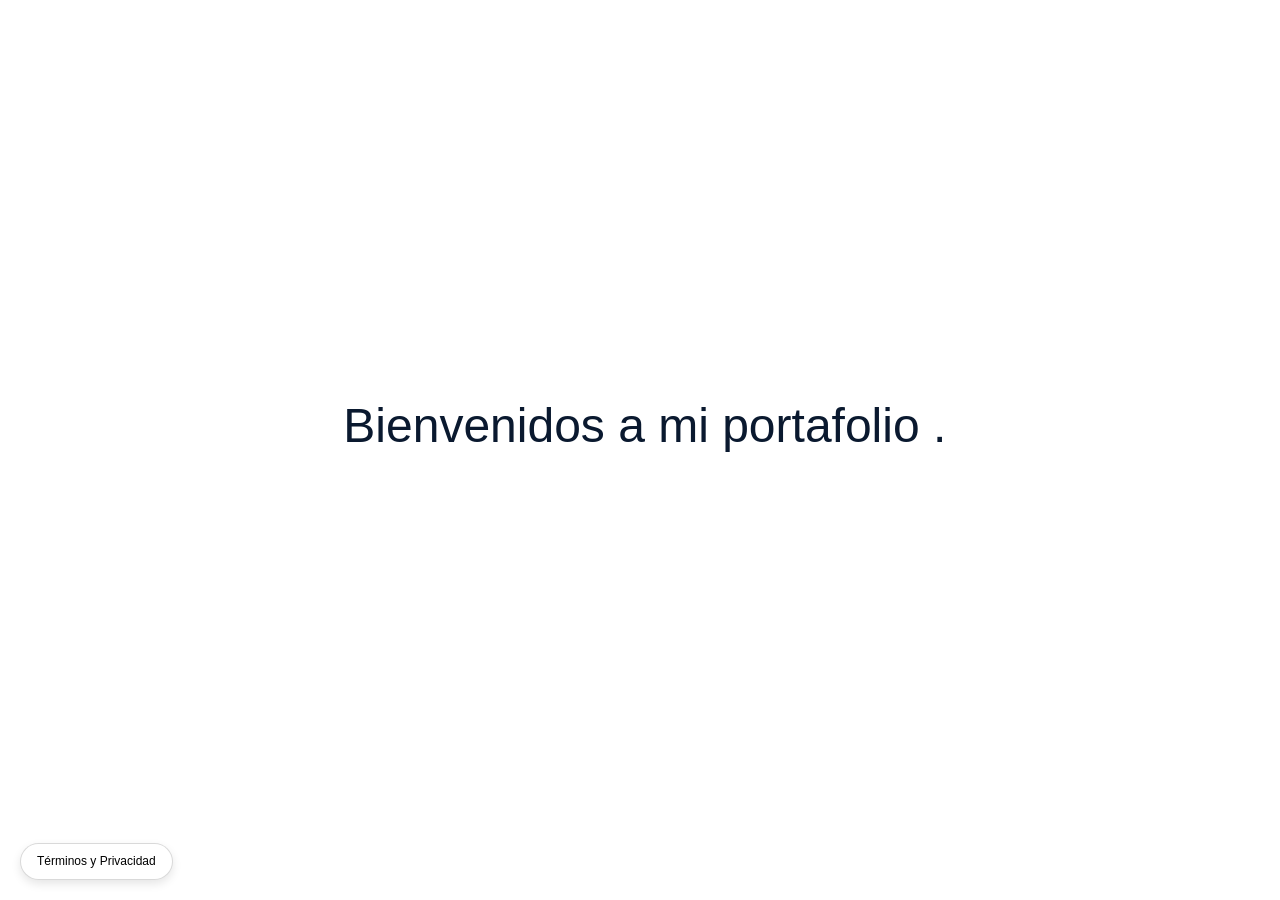
==== public/index.html @ 91ec13e6 "fix: disable Cloudflare email obfuscation on email links" ====
<!DOCTYPE html>

<html lang="es"><head><meta charset="utf-8"/><meta content="2026-08-15T15:54:00.214Z" name="download_date"/>
<meta content="width=device-width, initial-scale=1, maximum-scale=1" name="viewport"/>
<title>Abner Franco • Desarrollador Web Portfolio</title>
<meta content="Ayudando a las marcas a prosperar en el mundo digital. Disponible globalmente. Creando diseños digitales a medida y construyendo sitios web interactivos desde cero. © Código por Abner" name="description"/>
<meta content="Abner Franco • Desarrollador Web Portfolio" property="og:title"/>
<meta content="Ayudando a las marcas a prosperar en el mundo digital. Disponible globalmente. Creando diseños digitales a medida y construyendo sitios web interactivos desde cero. © Código por Abner" property="og:description"/>
<meta content="imagen1.webp" property="og:image"/>
<meta content="Abner Franco" property="og:site_name"/>
<meta content="es_ES" property="og:locale"/>
<meta content="website" property="og:type"/> <meta content="Abner Franco • Desarrollador Web Portfolio" property="twitter:title"/>
<meta content="Ayudando a las marcas a prosperar en el mundo digital. Disponible globalmente. Creando diseños digitales a medida y construyendo sitios web interactivos desde cero. © Código por Abner" property="twitter:description"/>
<meta content="imagen1.webp" property="twitter:image"/>
<meta content="summary_large_image" name="twitter:card"/>

<meta content="es_ES" property="og:locale"/>
<link href="index.html" rel="canonical"/>
<link rel="preload" href="/fonts/NeueMontreal-Regular.woff2" as="font" type="font/woff2" crossorigin>
<style>
@font-face {
  font-family: "Neue Montreal";
  src: url("/fonts/NeueMontreal-Regular.woff2") format("woff2");
  font-display: swap;
}
</style>
<style>/*! normalize.css v3.0.3 | MIT License | github.com/necolas/normalize.css */
/**
 * 1. Set default font family to sans-serif.
 * 2. Prevent iOS and IE text size adjust after device orientation change,
 *    without disabling user zoom.
 */
html {
  font-family: sans-serif;
  /* 1 */
  -ms-text-size-adjust: 100%;
  /* 2 */
  -webkit-text-size-adjust: 100%;
  /* 2 */
}
/**
 * Remove default margin.
 */
body {
  margin: 0;
}
/* HTML5 display definitions
   ========================================================================== */
/**
 * Correct `block` display not defined for any HTML5 element in IE 8/9.
 * Correct `block` display not defined for `details` or `summary` in IE 10/11
 * and Firefox.
 * Correct `block` display not defined for `main` in IE 11.
 */
article,
aside,
details,
figcaption,
figure,
footer,
header,
hgroup,
main,
menu,
nav,
section,
summary {
  display: block;
}
/**
 * 1. Correct `inline-block` display not defined in IE 8/9.
 * 2. Normalize vertical alignment of `progress` in Chrome, Firefox, and Opera.
 */
audio,
canvas,
progress,
video {
  display: inline-block;
  /* 1 */
  vertical-align: baseline;
  /* 2 */
}
/**
 * Prevent modern browsers from displaying `audio` without controls.
 * Remove excess height in iOS 5 devices.
 */
audio:not([controls]) {
  display: none;
  height: 0;
}
/**
 * Address `[hidden]` styling not present in IE 8/9/10.
 * Hide the `template` element in IE 8/9/10/11, Safari, and Firefox < 22.
 */
[hidden],
template {
  display: none;
}
/* Links
   ========================================================================== */
/**
 * Remove the gray background color from active links in IE 10.
 */
a {
  background-color: transparent;
}
/**
 * Improve readability of focused elements when they are also in an
 * active/hover state.
 */
a:active,
a:hover {
  outline: 0;
}
/* Text-level semantics
   ========================================================================== */
/**
 * Address styling not present in IE 8/9/10/11, Safari, and Chrome.
 */
abbr[title] {
  border-bottom: 1px dotted;
}
/**
 * Address style set to `bolder` in Firefox 4+, Safari, and Chrome.
 */
b,
strong {
  font-weight: bold;
}
/**
 * Address styling not present in Safari and Chrome.
 */
dfn {
  font-style: italic;
}
/**
 * Address variable `h1` font-size and margin within `section` and `article`
 * contexts in Firefox 4+, Safari, and Chrome.
 */
h1 {
  font-size: 2em;
  margin: 0.67em 0;
}
/**
 * Address styling not present in IE 8/9.
 */
mark {
  background: #ff0;
  color: #000;
}
/**
 * Address inconsistent and variable font size in all browsers.
 */
small {
  font-size: 80%;
}
/**
 * Prevent `sub` and `sup` affecting `line-height` in all browsers.
 */
sub,
sup {
  font-size: 75%;
  line-height: 0;
  position: relative;
  vertical-align: baseline;
}
sup {
  top: -0.5em;
}
sub {
  bottom: -0.25em;
}
/* Embedded content
   ========================================================================== */
/**
 * Remove border when inside `a` element in IE 8/9/10.
 */
img {
  border: 0;
}
/**
 * Correct overflow not hidden in IE 9/10/11.
 */
svg:not(:root) {
  overflow: hidden;
}
/* Grouping content
   ========================================================================== */
/**
 * Address margin not present in IE 8/9 and Safari.
 */
figure {
  margin: 1em 40px;
}
/**
 * Address differences between Firefox and other browsers.
 */
hr {
  box-sizing: content-box;
  height: 0;
}
/**
 * Contain overflow in all browsers.
 */
pre {
  overflow: auto;
}
/**
 * Address odd `em`-unit font size rendering in all browsers.
 */
code,
kbd,
pre,
samp {
  font-family: monospace, monospace;
  font-size: 1em;
}
/* Forms
   ========================================================================== */
/**
 * Known limitation: by default, Chrome and Safari on OS X allow very limited
 * styling of `select`, unless a `border` property is set.
 */
/**
 * 1. Correct color not being inherited.
 *    Known issue: affects color of disabled elements.
 * 2. Correct font properties not being inherited.
 * 3. Address margins set differently in Firefox 4+, Safari, and Chrome.
 */
button,
input,
optgroup,
select,
textarea {
  color: inherit;
  /* 1 */
  font: inherit;
  /* 2 */
  margin: 0;
  /* 3 */
}
/**
 * Address `overflow` set to `hidden` in IE 8/9/10/11.
 */
button {
  overflow: visible;
}
/**
 * Address inconsistent `text-transform` inheritance for `button` and `select`.
 * All other form control elements do not inherit `text-transform` values.
 * Correct `button` style inheritance in Firefox, IE 8/9/10/11, and Opera.
 * Correct `select` style inheritance in Firefox.
 */
button,
select {
  text-transform: none;
}
/**
 * 1. Avoid the WebKit bug in Android 4.0.* where (2) destroys native `audio`
 *    and `video` controls.
 * 2. Correct inability to style clickable `input` types in iOS.
 * 3. Improve usability and consistency of cursor style between image-type
 *    `input` and others.
 * 4. CUSTOM FOR WEBFLOW: Removed the input[type="submit"] selector to reduce
 *    specificity and defer to the .w-button selector
 */
button,
html input[type="button"],
input[type="reset"] {
  -webkit-appearance: button;
  appearance: button;
  /* 2 */
  cursor: pointer;
  /* 3 */
}
/**
 * Re-set default cursor for disabled elements.
 */
button[disabled],
html input[disabled] {
  cursor: default;
}
/**
 * Remove inner padding and border in Firefox 4+.
 */
button::-moz-focus-inner,
input::-moz-focus-inner {
  border: 0;
  padding: 0;
}
/**
 * Address Firefox 4+ setting `line-height` on `input` using `!important` in
 * the UA stylesheet.
 */
input {
  line-height: normal;
}
/**
 * It's recommended that you don't attempt to style these elements.
 * Firefox's implementation doesn't respect box-sizing, padding, or width.
 *
 * 1. Address box sizing set to `content-box` in IE 8/9/10.
 * 2. Remove excess padding in IE 8/9/10.
 */
input[type="checkbox"],
input[type="radio"] {
  box-sizing: border-box;
  /* 1 */
  padding: 0;
  /* 2 */
}
/**
 * Fix the cursor style for Chrome's increment/decrement buttons. For certain
 * `font-size` values of the `input`, it causes the cursor style of the
 * decrement button to change from `default` to `text`.
 */
input[type="number"]::-webkit-inner-spin-button,
input[type="number"]::-webkit-outer-spin-button {
  height: auto;
}
/**
 * 1. CUSTOM FOR WEBFLOW: changed from `textfield` to `none` to normalize iOS rounded input
 * 2. CUSTOM FOR WEBFLOW: box-sizing: content-box rule removed
 *    (similar to normalize.css >=4.0.0)
 */
input[type="search"] {
  -webkit-appearance: none;
  appearance: none;
  /* 1 */
}
/**
 * Remove inner padding and search cancel button in Safari and Chrome on OS X.
 * Safari (but not Chrome) clips the cancel button when the search input has
 * padding (and `textfield` appearance).
 */
input[type="search"]::-webkit-search-cancel-button,
input[type="search"]::-webkit-search-decoration {
  -webkit-appearance: none;
}
/**
 * Define consistent border, margin, and padding.
 */
fieldset {
  border: 1px solid #c0c0c0;
  margin: 0 2px;
  padding: 0.35em 0.625em 0.75em;
}
/**
 * 1. Correct `color` not being inherited in IE 8/9/10/11.
 * 2. Remove padding so people aren't caught out if they zero out fieldsets.
 */
legend {
  border: 0;
  /* 1 */
  padding: 0;
  /* 2 */
}
/**
 * Remove default vertical scrollbar in IE 8/9/10/11.
 */
textarea {
  overflow: auto;
}
/**
 * Don't inherit the `font-weight` (applied by a rule above).
 * NOTE: the default cannot safely be changed in Chrome and Safari on OS X.
 */
optgroup {
  font-weight: bold;
}
/* Tables
   ========================================================================== */
/**
 * Remove most spacing between table cells.
 */
table {
  border-collapse: collapse;
  border-spacing: 0;
}
td,
th {
  padding: 0;
}

/* Custom Photo Style */
.single-about-image {
    border-radius: 50% !important;
    filter: grayscale(100%) !important;
    transform: scale(0.85); /* Make it slightly smaller so it doesn't feel too close to borders */
    overflow: hidden;
}

</style> <style>/*! locomotive-scroll v4.1.3 | MIT License | https://github.com/locomotivemtl/locomotive-scroll */
html.has-scroll-smooth {
  overflow: hidden; }

html.has-scroll-dragging {
  -webkit-user-select: none;
  -moz-user-select: none;
  -ms-user-select: none;
  user-select: none; }

.has-scroll-smooth body {
  overflow: hidden; }

.has-scroll-smooth [data-scroll-container] {
  min-height: 100vh; }

[data-scroll-direction="horizontal"] [data-scroll-container] {
  height: 100vh;
  display: inline-block;
  white-space: nowrap; }

[data-scroll-direction="horizontal"] [data-scroll-section] {
  display: inline-block;
  vertical-align: top;
  white-space: nowrap;
  height: 100%; }

.c-scrollbar {
  position: absolute;
  left: 0;
  top: 0;
  width: 11px;
  height: 100%;
  transform-origin: center right;
  transition: transform 0.3s, opacity 0.3s;
  opacity: 0; }
  .c-scrollbar:hover {
    transform: scaleX(1.45); }
  .c-scrollbar:hover, .has-scroll-scrolling .c-scrollbar, .has-scroll-dragging .c-scrollbar {
    opacity: 1; }
  [data-scroll-direction="horizontal"] .c-scrollbar {
    width: 100%;
    height: 10px;
    top: auto;
    bottom: 0;
    transform: scaleY(1); }
    [data-scroll-direction="horizontal"] .c-scrollbar:hover {
      transform: scaleY(1.3); }

.c-scrollbar_thumb {
  position: absolute;
  top: 0;
  left: 0;
  background-color: black;
  opacity: 0.5;
  width: 7px;
  border-radius: 10px;
  margin: 2px;
  cursor: -webkit-grab;
  cursor: grab; }
  .has-scroll-dragging .c-scrollbar_thumb {
    cursor: -webkit-grabbing;
    cursor: grabbing; }
  [data-scroll-direction="horizontal"] .c-scrollbar_thumb {
    right: auto;
    bottom: 0; }

/* Custom Photo Style */
.single-about-image {
    border-radius: 50% !important;
    filter: grayscale(100%) !important;
    transform: scale(0.85); /* Make it slightly smaller so it doesn't feel too close to borders */
    overflow: hidden;
}

</style> <style>/* ------------------------- Styleguide ® Código por Abner -------------------------------------------------- */

/* ------------------------- Fonts -------------------------------------------------- */









/* ------------------------- Colors -------------------------------------------------- */

:root {

    --color-dark: #FFFFFF;
    --color-dark-dark: #FFFFFF;
    --color-light: #FFFFFF;
    --color-blue: #455CE9;
    --color-blue-dark: #334BD3;
    --color-gray: #999D9E;
    --color-lightgray: #E9EAEB;
    --color-white: #FFFFFF;
    
    --color-border: rgba(10, 25, 47, 0.175);
    --color-border-solid: #D2D2D2;
    --color-border-light: rgba(255, 255, 255, 0.2);
    --color-border-solid-light: #545557;

    --color-text: #0a192f;
    --color-text-light: #FFFFFF;

    --alert-error: #ff4444;
    --alert-success: #24C958;

    --animation-primary: all .5s cubic-bezier(.7, 0, .3, 1);
    --animation-fast: all .3s cubic-bezier(.7, 0, .3, 1);
    --animation-smooth: all .7s cubic-bezier(.7, 0, .3, 1);
    --animation-slow: all .9s cubic-bezier(.7, 0, .3, 1);

    --section-padding: clamp(5em, 21vh, 12em);
    --container-padding: clamp(2.5em, 8vw, 8em);
    --gap-padding: clamp(1.5em, 4vw, 2.5em);
  
}

@media screen and (max-width: 1200px){
    :root { 
        --container-padding: 6vw;
    }
}

@media screen and (max-width: 720px){
    :root { 
        --section-padding: 12vh;
    }
}

@media screen and (max-width: 540px){

    :root { 
        --color-border: rgba(10, 25, 47, 0.225);
        --color-border-light: rgba(255, 255, 255, 0.225);
        --container-padding: clamp(1.25em, 4vw, 2.5em);
        --section-padding: max(2.5em, 12vh);
    }
}


/* ------------------------- Body -------------------------------------------------- */

*, *:after, *:before { -webkit-box-sizing: border-box; -moz-box-sizing: border-box; box-sizing: border-box; }
li, ul {padding: 0; margin: 0; list-style: none;}

@keyframes bgAnimate {
    0% { background-position: 0% 50%; }
    50% { background-position: 100% 50%; }
    100% { background-position: 0% 50%; }
}

body {
    -webkit-font-smoothing: antialiased;
    font-family: 'Portafolio Sans', sans-serif;
    color: var(--color-text);
    line-height: 1.6;
    font-weight: 450;
    font-style: normal;
    font-size: 16px;
    font-size: clamp(16px, 1.2vw, 19px);
    background: url('fondo web.png') no-repeat center center fixed;
    background-size: cover;
}

html, body {
    width: 100%;
    -webkit-font-smoothing: antialiased;
    position: relative;
    background-color: transparent;
}

/* Selection */
::selection {background-color: var(--color-blue); color: var(--color-white); text-shadow: none;}
::-moz-selection {background-color: var(--color-blue); color: var(--color-white); text-shadow: none;}

canvas, img, video {
    max-width: 100%;
    height: auto;
    box-sizing: border-box;
}

svg {
    max-width: none;
    height: auto;
    box-sizing: border-box;
}

audio, canvas, iframe, img, svg, video {
    vertical-align: middle;
}

/* ------------------------- Typography -------------------------------------------------- */

h1, h2, h3, h4, h5, h6, p, a, li, ul, ol, span, strong, em  {padding: 0; margin: 0; font-style: normal; font-weight: 450; letter-spacing: normal;}
h1:last-child, h2:last-child, h3:last-child, h4:last-child, p:last-child, p.big:last-child, p.small:last-child, a:last-child, strong:last-child  {margin-bottom: 0;}

h1 {
    font-family: 'Portafolio Sans', sans-serif;
    font-weight: 450;
    font-style: normal;
    font-size: clamp(3.25em, 7vw, 8em);
    line-height: 1.065;
    margin-bottom: 1em;
    font-size: calc(clamp(3.25em, 7vw, 8em) * .875);
}
  
h2 {
    font-family: 'Portafolio Sans', sans-serif;
    font-weight: 450;
    font-style: normal;
    font-size: calc(clamp(3.25em, 5vw, 4.5em) * .75);
    line-height: 1.065;
    margin-bottom: .66em;
}
  
h3 {
    font-family: 'Portafolio Sans', sans-serif;
    font-weight: 450;
    font-style: normal;
    font-size: clamp(2.66em, 4.65vw, 5.32em);
    line-height: 1.065;
    margin-bottom: 1em;
}
  
h4 {
    font-family: 'Portafolio Sans', sans-serif;
    font-weight: 450;
    font-style: normal;
    font-size: clamp(1.55em, 2.3vw, 2.5em);
    line-height: 1.45;
    margin-bottom: 1em;
}

h5 {
    font-family: 'Portafolio Sans', sans-serif;
    font-weight: 450;
    font-style: normal;
    font-size: .6em;
    line-height: 1.065;
    margin-bottom: 1em;
    text-transform: uppercase;
    letter-spacing: .05em;
    opacity: .5;
}


p {
    font-family: 'Portafolio Sans', sans-serif;
    font-weight: 450;
    font-style: normal;
    color: var(--text);
    font-size: 1em;
    line-height: 1.66;
    margin-bottom: 1em;
}

p.small {
    font-size: .8em;
    line-height: 1.75;
    letter-spacing: .015em;
}

p.big {
    font-size: 1.2em;
}

strong {
    font-weight: 800;
}
  
a {
    color: var(--color-blue);
    text-decoration: none;
}

p a {
    text-decoration: underline;
}

.theme-dark h1, .theme-dark h2, .theme-dark h3, .theme-dark h4, .theme-dark h5, .theme-dark p {
    color: var(--color-white);
}

  
/* ------------------------- Main Elements -------------------------------------------------- */

.section {
    display: block;
    padding-top: var(--section-padding);
    padding-bottom: var(--section-padding);
    position: relative;
}

.section-wrap {
    display: block;
    padding-top: 0;
    padding-bottom: 0;
    position: relative;
}

.section.full-height {
    min-height: 100vh;
    display: flex;
    align-items: center;
}

.section.no-padding {
    padding-top: unset;
    padding-bottom: unset;
}

.container {
    margin: 0 auto;
    padding-left: var(--container-padding);
    padding-right: var(--container-padding);
    max-width: 100em;
}

.container.large {
    padding-left: var(--gap-padding);
    padding-right: var(--gap-padding);
} 

.container.medium {
    padding-left: calc(var(--container-padding) * 2);
    padding-right: calc(var(--container-padding) * 2);
} 

.container.small {
    padding-left: calc(var(--container-padding) * 3);
    padding-right: calc(var(--container-padding) * 3);
} 

.container.no-padding {
    padding-left: unset;
    padding-right: unset;
}

.row {
    display: flex;
    flex-wrap: wrap;
    position: relative;
}

.row.no-flex {
    display: block;
}

.row.no-wrap {
    flex-wrap: nowrap;
}

.flex-col {
    display: block;
    width: 100%;
    order: 2;
    position: relative;
}

.overlay {
    position: absolute;
    top: 0;
    left: 0;
    height: 100%;
    width: 100%;
}

img.overlay,
video.overlay {
    object-fit: cover;
}

.line {
    display: block;
    width: 100%;
    height: 1px;
    background-color: var(--color-border);
    margin-top: var(--gap-padding);
    margin-bottom: var(--gap-padding);
}

.stripe {
    display: block;
    width: 100%;
    height: 1px;
    background-color: var(--color-border);
}

.theme-dark .stripe {
    background-color: var(--color-border-light);
}

.no-select {
    -webkit-touch-callout: none;
    -webkit-user-select: none;
    -khtml-user-select: none;
    -moz-user-select: none;
    -ms-user-select: none;
    user-select: none;
}

@media screen and (max-width: 540px){

    .section.full-height {
        min-height: 100vh;
        min-height: calc(var(--vh, 1vh) * 100);
        max-height: 100vh;
    }

    .container.medium,
    .container.small {
        padding-left: var(--container-padding);
        padding-right: var(--container-padding);
    } 
}

/* ------------------------- Buttons -------------------------------------------------- */

.btn {
    margin-bottom: calc(var(--gap-padding) / 2);
    position: relative;
    z-index: 5;
    border: 0;
    outline: 0;
}

.btn input {
    cursor: pointer;
}

.btn:hover {
    z-index: 15;
}

.btn:last-child {
    margin-bottom: 0;
}

.btn-click {
	cursor: pointer;
	border: 0;
	color: var(--primary-dark);
	background: transparent;
	border-radius: 2.125em;
	min-width: 1em;
	height: 4.25em;
	padding: 0;
	font-size: 1em;
	overflow: hidden;
	display: flex;
	align-items: center;
	justify-content: center;
    position: relative;
    text-decoration: none;
    will-change: transform;
    outline: 0;
    transform: translateZ(0) rotate(0.001deg);
}

.btn-click:hover {
    cursor: pointer;
}

.btn-normal .btn-click {
    -webkit-box-shadow: inset 0px 0px 0px 1px var(--color-border); 
    box-shadow: inset 0px 0px 0px 1px var(--color-border);
}

.btn-fill {
    background: var(--color-blue);
	position: absolute;
	width: 150%;
	height: 200%;
	border-radius: 50%;
	top: -50%;
	left: -25%;
	transform: translate3d(0,-76%,0);
    will-change: transform;
    transition: background-color ease-in-out .25s;
}

.btn-text {
    display: flex;
	align-items: center;
	justify-content: center;
	width: 100%;
	height: 100%;
    padding: 0 2.5em;
    z-index: 2;
    color: var(--color-text);
    position: relative;
    transform: rotate(0.001deg);
    pointer-events: none;
    will-change: transform, color;
}

.btn-click:hover {
    text-decoration: none;
}

/* --- Button Normal --- */


.btn-normal.active .btn-click .btn-text-inner {
    color: #FFFFFF !important;
}

.btn-normal.not-active .btn-click .btn-text-inner {
    transition: var(--animation-smooth);
}

.btn-normal.active .btn-click .btn-fill {
    transform: translate3d(0,0%,0) !important;
    background-color: var(--color-blue);
} 

.btn-normal.not-active .btn-click .btn-fill {
    background-color: var(--color-blue);
    transition: var(--animation-smooth);
}

.count-nr{
    display: inline-block;
    margin-left: .25em;
    opacity: .6;
    font-size: .7em;
    position: relative;
    transform: translate(20%, -15%);
    width: 0;
    position: absolute;
}

.btn-normal .arrow svg g {
    stroke: currentColor;
}

/* --- Button Normal - Theme Dark --- */

.theme-dark .btn-normal .btn-click {
    -webkit-box-shadow: inset 0px 0px 0px 1px var(--color-border-light); 
    box-shadow: inset 0px 0px 0px 1px var(--color-border-light);
}

.theme-dark .btn-normal .btn-text .btn-text-inner {
    color: var(--color-white) !important;
}

/* --- Button Normal - Dark --- */

.btn-normal.btn-dark .btn-click {
    -webkit-box-shadow: inset 0px 0px 0px 0px var(--color-border); 
    box-shadow: inset 0px 0px 0px 0px var(--color-border);
    background: var(--color-dark);
}

.btn-normal.btn-dark .btn-text .btn-text-inner {
    color: var(--color-white) !important;
}


/* --- Button Link --- */

.btn-link {
    margin: 0;
}

.btn-link .btn-click {
    border: 0;
    height: 2.75em;
    border-radius: 0;
    overflow: visible;
}

.btn-link .btn-text {
    padding: 0 calc(var(--gap-padding) / 2);
    position: relative;
}

.btn-link .btn-click::after {
    content: "";
    position: absolute;
    bottom: -.5em;
    left: 50%;
    display: block;
    width: calc(clamp(16px, 1.2vw, 19px) / 2.75);
    height: calc(clamp(16px, 1.2vw, 19px) / 2.75);
    border-radius: 50%;
    background: var(--color-dark);
    transform: translate(-50%, -50%) scale(0) rotate(0.001deg);
    transition: var(--animation-fast);
    will-change: transform;
}

.btn-link.active .btn-click::after {
    transform: translate(-50%, -50%) scale(1) rotate(0.001deg);
}

.btn-link .btn-click:hover::after {
    transform: translate(-50%, -50%) scale(1) rotate(0.001deg);
}

.links-wrap {
    display: flex;
}

.links-wrap:hover .btn-link .btn-click::after {
    transform: translate(-50%, -50%) scale(0) rotate(0.001deg);
}

.links-wrap:hover .btn-link .btn-click:hover::after {
    transform: translate(-50%, -50%) scale(1) rotate(0.001deg);
}

.theme-dark .btn-link .btn-text {
    color: var(--color-white);
}

.theme-dark .btn-link .btn-click::after {
    background: var(--color-white);
}


/* --- Button Link External --- */

.btn-link.btn-link-external .btn-click {
    border: 0;
    height: 2.25em;
    border-radius: 0;
    overflow: visible;
    margin: 0 calc(var(--gap-padding) / 3);
}

.btn-link.btn-link-external .btn-text {
    padding: 0;
}

.btn-link.btn-link-external .btn-click::after {
    bottom: 0;
    width: 100%;
    height: 1px;
    border-radius: 0;
    background: var(--color-dark);
    transform: translate(-50%, -50%) scale(0,1) rotate(0.001deg);
}

/* --- Button Link External - Theme Dark --- */

.theme-dark .btn-link.btn-link-external .btn-click::after {
    background: var(--color-white);
}

.theme-dark .btn-link .btn-click:hover::after {
    transform: translate(-50%, -50%) scale(1) rotate(0.001deg);
}


/* --- Button Circle --- */

.btn-round {
    margin: 0;
    z-index: 20;
}

.btn-round .btn-click {
    width: clamp(9em, 12vw, 11em);
    height: clamp(9em, 12vw, 11em);
    border-radius:  16px;
    border: 0;
    background: var(--color-dark);
}

.btn-round .btn-text {
    padding: 0 1em;
    text-align: center;
}

.btn-round .btn-text-inner {
    color: #0a192f;
}

.btn-round .btn-fill {
    background: var(--color-blue);
}

/* --- Button Circle - Theme Dark --- */

.theme-dark .btn-round .btn-click {
    background: var(--color-blue);
}

.theme-dark .btn-round .btn-fill {
    background: var(--color-blue-dark);
}


/* --- Button © Left Top --- */

.btn-link.btn-left-top .btn-click::after {
    display: none;
}

.btn-link.btn-left-top .credit {
    padding-right: .21em;
}

.btn-link.btn-left-top .credit span {
    position: relative;
    display: block;
    transform: translate(0, 0) rotate(0.001deg);
    transition: var(--animation-primary);
}

.btn-link.btn-left-top:hover .credit span {
    transform: translate(0, 0) rotate(360deg);
}

.btn-link.btn-left-top .cbd {
    overflow: hidden;
    position: relative;
}

.btn-link.btn-left-top .code-by {
    transform: translateX(0) rotate(0.001deg);
    position: relative;
    display: inline-block;
    transition: var(--animation-primary);
}

.btn-link.btn-left-top:hover .code-by {
    transform: translateX(-3.7em) rotate(0.001deg);
}

.btn-link.btn-left-top .portafolio {
    transform: translateX(0) rotate(0.001deg);
    position: relative;
    display: inline-block;
    padding-left: .21em;
    padding-right: .2em;
    transition: var(--animation-primary);
}

.btn-link.btn-left-top:hover .portafolio {
    padding-right: 2em;
    transform: translateX(-3.7em) rotate(0.001deg);
}

.btn-link.btn-left-top .abner-franco {
    position: absolute;
    opacity: 1;
    padding-left: .21em;
    transition: var(--animation-primary);
    top: 0;
    left: 0;
    transform: translateX(3.25em);
    white-space: nowrap;
}

@media screen and (max-width: 540px){ 
    .btn-link.btn-left-top:hover .credit span {
        transform: translate(0, 0) rotate(0.001deg);
    }

    .btn-link.btn-left-top:hover .code-by {
        transform: translateX(0) rotate(0.001deg);
    }
    
    .btn-link.btn-left-top:hover .portafolio {
        padding-right: .2em;
        transform: translateX(0) rotate(0.001deg);
    }
}    

/* --- Button Hamburger --- */

.btn-hamburger {
    position: fixed;
    top: calc(var(--gap-padding) / 1.5);
    right: calc(var(--gap-padding) / 1.5);
    transition: transform .4s cubic-bezier(0.36, 0, 0.66, 0);
    transform: translateY(0%) scale(0) rotate(0.001deg);
    z-index: 105;
}

.btn-hamburger:hover {
    z-index: 105;
}

.btn-hamburger .btn-click,
.btn-hamburger .btn-text {
   width: clamp(6.8em, 8vw, 7.5em);
   height: clamp(2.9em, 3.6vw, 3.3em);
   border-radius: 999px;
}

.btn-hamburger .btn-click {
    border: 0;
    background-color: var(--color-text);  
   transition: background-color .25s ease, box-shadow .25s ease, transform .25s ease;
   -webkit-box-shadow: inset 0px 0px 0px 1px rgba(255, 255, 255, .18), 0 8px 24px rgba(10, 25, 47, .16); 
   box-shadow: inset 0px 0px 0px 1px rgba(255, 255, 255, .18), 0 8px 24px rgba(10, 25, 47, .16);
}

.btn-hamburger .btn-click:hover {
   transform: translateY(-1px);
   -webkit-box-shadow: inset 0px 0px 0px 1px rgba(255, 255, 255, .24), 0 10px 28px rgba(10, 25, 47, .2);
   box-shadow: inset 0px 0px 0px 1px rgba(255, 255, 255, .24), 0 10px 28px rgba(10, 25, 47, .2);
}

.nav-active .btn-hamburger .btn-click {
    -webkit-box-shadow: inset 0px 0px 0px 1px transparent !important; 
    box-shadow: inset 0px 0px 0px 1px transparent !important;
}

.btn-hamburger .btn-fill {
    background-color: var(--color-blue);
}

.btn-hamburger .btn-text-inner {
    color: var(--color-white);
   opacity: 1;
   font-size: .78em;
   letter-spacing: 0;
   font-weight: 450;
   transition: opacity .2s ease, width .2s ease;
}

.btn-hamburger.active .btn-text-inner {
   width: 0;
   opacity: 0;
}

.btn-hamburger .btn-bars {
   position: relative;
   width: 1.1em;
   height: .55em;
   flex: 0 0 auto;
    opacity: 1;
}

.btn-hamburger .btn-text {
    position: relative;
   display: flex;
   align-items: center;
   justify-content: center;
   gap: .5em;
}

.btn-hamburger .btn-bars::before,
.btn-hamburger .btn-bars::after {
    content: "";
    display: block;
    position: absolute;
    left: 50%;
   height: 1.5px;
    width: 100%;
    transform: translate(-50%, -50%) rotate(0.001deg);
    background: var(--color-white);
    transition: var(--animation-fast);
}

.btn-hamburger .btn-bars::before {
    top: 0;
    transform: translate(-50%, -50%);
}

.btn-hamburger .btn-bars::after {
    top: 100%;
    transform: translate(-50%, -50%);
}

.btn-hamburger.active .btn-bars::before {
    top: 50%;
    transform: translate(-50%, -50%) rotate(-45deg);
}

.btn-hamburger.active .btn-click {
    background-color: var(--color-blue);  
}

.btn-hamburger.active .btn-bars::after {
    top: 50%;
    transform: translate(-50%, -50%) rotate(45deg);
}

main.scrolled .btn-hamburger {
    transition: transform .4s cubic-bezier(0.34, 1.5, 0.64, 1);
    transform: translateY(0%) scale(1) rotate(0.001deg);
}

main .btn-hamburger.active {
    transform: translateY(0%) scale(1) rotate(0.001deg);
}

#contact .btn-hamburger .btn-click {
    -webkit-box-shadow: inset 0px 0px 0px 1px var(--color-border-light) !important;  
    box-shadow: inset 0px 0px 0px 1px var(--color-border-light) !important;
}

#contact .nav-active .btn-hamburger .btn-click {
    -webkit-box-shadow: inset 0px 0px 0px 1px transparent !important; 
    box-shadow: inset 0px 0px 0px 1px transparent !important;
}



/* --- Button Menu --- */

.btn-menu .btn-click::after,
.links-wrap:hover .btn-menu .btn-click:hover::after {
    left: 0;
    bottom: 50%;
    transform: translate(-50%, 50%) scale(1) rotate(0.001deg);
}

.theme-dark .btn-menu .btn-click::after,
.theme-dark .btn-menu .btn-click:hover::after {
    background: var(--color-white);
}


/* --- Button Icon --- */

.btn-icon .btn-click {
    width: 4.25em;
}

.btn-icon .btn-click .btn-text-inner {
    display: flex;
}


/* ------------------------- Social Icons -------------------------------------------------- */

.s-icon {
    position: relative;
    overflow: hidden;
    width: 1.75em;
    height: 1.75em;
    margin-right: .15em;
    margin-left: .15em;
    border-radius: 50%;
    background-color: var(--primary);
    transition: var(--animation-primary);
    display: block;
    float: left;
}

.s-icon .s-icon-wrap {
    position: absolute;
    top: 50%;
    left: 50%;
    transform: translate(-50%, -50%) rotate(0.0001deg);
    width: 65%;
    transition: var(--animation-primary);
}

.s-icon .s-icon-wrap:nth-of-type(2) {
    transform: translate(-50%, 100%) rotate(0.0001deg);
}

.s-icon .s-icon-wrap svg {
    display: block;
    width: 100%;
}

.s-icon .s-icon-wrap svg path {
    fill: var(--white);
}

.s-icon:hover {
    background: var(--secondary);
    cursor: pointer;
}

.s-icon:hover .s-icon-wrap:nth-of-type(1) {
    transform: translate(-50%, -200%) rotate(0.0001deg);
}

.s-icon:hover .s-icon-wrap:nth-of-type(2) {
    transform: translate(-50%, -50%) rotate(0.0001deg);
}

/* ------------------------- Color Box -------------------------------------------------- */

.color-box {
    width: calc(33.333% -  1.333em);
    background: var(--primary-dark);
    font-weight: 500;
    color: var(--white);
    margin-right: 2em;
    margin-top: 2em;
}

.color-box:nth-child(3), .color-box:nth-child(6) {
    margin-left: 0;
}

.color-box:before {
    content: "";
    display: block;
    padding-top: 40%;
}

.color-box .overlay {
    padding: 1em;
    display: flex;
    align-items: center;
    justify-content: center;
    text-align: center;
}

.color-box.dark {
    background: var(--color-dark);
    box-shadow: inset 0 0 0 1px var(--primary-light);
    color: #0a192f;
}

.color-box.gray {
    background: var(--color-gray);
    color: #0a192f;
}

.color-box.blue {
    background: var(--color-blue);
    color: #0a192f;
}

.color-box.white {
    background: #fff;
    box-shadow: inset 0 0 0 1px var(--color-border);
}

.color-box.light-gray {
    background: var(--color-lightgray);
    box-shadow: inset 0 0 0 1px var(--color-border);
}

.color-box.border {
    background: var(--color-border);
}


@media screen and (max-width: 1000px){
    .color-box {
        width: calc(50% - 1em);
    }
    
    .color-box:nth-child(3), .color-box:nth-child(6) {
        margin-right: 2em;
    } 

    .color-box:nth-child(even) {
        margin-left: 0;
    } 
}

@media screen and (max-width: 720px){
    .color-box {
        width: 100%;
    }

    .color-box:nth-child(even), .color-box:nth-child(odd) {
        margin-left: 0;
    } 
}

/* ------------------------- Form -------------------------------------------------- */

.section-form {
    background: var(--color-dark);
}

.section-form + .footer-rounded-div .rounded-div {
    background: var(--color-dark);
}

.form {
    width: 100%;
    display: block;
}

.form-container {
   width: 100%;
}

.hidden-field,
.website-field {
   position: absolute;
   left: -9999px;
}

.form input, .form textarea, .form select {
   border:0;
   -webkit-box-shadow: none;
   -moz-box-shadow: none;
   box-shadow: none;
}

.grecaptcha-badge { 
   top: calc(100% - 120px) !important; 
   transform: translate(0, -50%);
   box-shadow: rgba(0, 0, 0, 0.20) 0px 2px 5px !important;
   visibility: hidden;
}

.form-col {
   display: block;
   width: 100%;
   font-size: 1.33em;
   border-bottom: 1px solid var(--color-border-light);
   padding: 0 2.75em;
   position: relative;
}

.form-col:nth-child(2) {
    border-top: 1px solid var(--color-border-light);
}

.form .field {
   appearance: none;
   -moz-appearance: none;
   -webkit-appearance: none;
   -webkit-box-shadow: none;
   -moz-box-shadow: none;
   box-shadow: none;
   width: 100%;
   padding: 1em 0 2em 0;
   border: 0;
   background: transparent;
   border-radius: 0;
   font-weight: 450;
   font-size: 1em;
   color: var(--color-white);
   display: block;
   margin-top: -.33em;
   background: transparent !important;
}

.form .form-col h5 {
    position: absolute;
    left: 0;
    top: 3.4em;
    opacity: .33;
}

.form .field:focus {
   outline: 0;
   outline-width: 1px !important;
   outline-offset: 0px;
   border-radius: 0;
   border: 0;
}

.form .field::before {
    position: absolute;
    left: 0;
    width: .25em;
    height: .25em;
    content: "";
    top: 0;
    background: var(--color-white);
    border-radius: 50%;
}

.form .field::-webkit-input-placeholder, 
.form .field::placeholder {
   color: var(--color-white);
   opacity: .33;
   font-weight: 450;
}

.form textarea.field {
   resize: vertical;
   resize: none;
}

.form .label {
   width: 100%;
   display: block;
   margin-bottom: 0;
   color: var(--color-white);
   font-weight: 450;
   padding-top: 1.66em;
   transition: all .2s ease-in-out;
}

.form-btn {
    position: absolute;
    top: 0;
    left: 0;
    width: 100%;
    height: 100%;
    background: transparent;
    border: 0;
    outline: 0;
    color: var(--color-white);
    z-index: 10;
}

.btn-contact-send {
    float: left;
    transform: translate(20%, -60%);
    position: relative;
    z-index: 5;
}

.btn-contact-send .btn-text {
    pointer-events: all;
}

.form .form-col.not-empty .label {
   opacity: .33;
}


/* --- Arlert Options --- */

.alert {
   font-size: 1rem;
   transform: translateY(-1.5em);
   position: relative;
   line-height: 1.1em;
   background: var(--color-dark);
   padding-bottom: 0.75em;
}

.alert span,
.alert p,
.alert strong {
   color: var(--alert-error);
   font-size: 1em;
   font-weight: 450; 
   line-height: 1rem;
   margin: 0;
}

.alert::before {
    position: absolute;
    content: "";
    left: -3.85em;
    width: .3em;
    height: .3em;
    background: var(--alert-error);
    border-radius: 50%;
    top: .35em;
}


.alert-success {
    transform: translateY(0);
}

.alert-success span,
.alert-success p,
.alert-success strong {
   color: var(--alert-success);
}

.alert-success::before {
    background: var(--alert-success);
}

/* --- Custom Checkbox --- */

.form .checkbox-button {
   display: flex;
   margin-bottom: .5em;
   padding-left: 1.25em;
   align-items: center;
   font-size: 1em;
   font-weight: 450;
}

.form .checkbox-button:last-child {
    margin-bottom: 2.2em;
}

.form .checkbox-button:hover {
   cursor: pointer;
}

.form .checkbox-button input {
   opacity: 0;
   position: absolute;
   z-index: -1;
}

.form .checkbox-button span {
   height: 1.1em;
   margin-bottom: 0px;
   color: var(--color-white);
   order: 2;
   display: inline-block;
   opacity: .33;
}

.form .checkbox-button .custom-check {
   position: relative;
   order: 1;
   width: .85em;
   height: .85em;
   margin-top: .5em;
   margin-right: 0.5em;
   margin-left: -1.25em;
   border: 1px solid var(--color-border-light);
   border-radius: 0em;
   box-shadow: 0;
   overflow: hidden;
}

.form .checkbox-button .custom-check:after {
   display: block;
   opacity: 0;
   visibility: hidden;
   content: "";
   width: 100%;
   height: 100%;
   left: 0;
   top: 0; 
   position: absolute;
   background-color: var(--color-blue) ;
   background-image: url("[data-uri]");
   background-repeat: no-repeat;
   background-position: center center;
   background-size: cover;
}

.form .checkbox-button input:checked ~ .custom-check:after {
   opacity: 1;
   visibility: visible;
}

.form .checkbox-button:hover input ~ .custom-check {
   background-color: rgba(255, 255, 255, 0.1);
}

.form .checkbox-button input:checked ~ .custom-check {
   background-color: var(--color-blue);
   border: 1px solid var(--color-blue);
}

.form .checkbox-button input:checked ~ span {
   color: var(--color-white);
   font-weight: 450;
   opacity: 1;
}


/* --- Custom Radio --- */

.form .checkbox-button .custom-radio {
   position: relative;
   order: 1;
   width: .85em;
   height: .85em;
   margin-top: .5em;
   margin-right: 0.5em;
   margin-left: -1.25em;
   border: 1px solid var(--color-border-light);
   border-radius: 0em;
   box-shadow: 0;
   overflow: hidden;
   border-radius: 50%;
}

.form .checkbox-button .custom-radio:after {
   display: block;
   opacity: 0;
   visibility: hidden;
   content: "";
   width: 6px;
   height: 6px;
   top: 6px;
   left: 6px; 
   position: absolute;
   background: var(--color-white);
   border-radius: 50%;
}

.form .checkbox-button input:checked ~ .custom-radio:after {
   opacity: 1;
   visibility: visible;
}

.form .checkbox-button:hover input ~ .custom-radio {
   background-color: rgba(255, 255, 255, 0.1);
}

.form .checkbox-button input:checked ~ .custom-radio {
   background-color: var(--color-blue);
   border: 1px solid var(--color-blue);
}

input:-webkit-autofill,
input:-webkit-autofill:hover, 
input:-webkit-autofill:focus,
textarea:-webkit-autofill,
textarea:-webkit-autofill:hover,
textarea:-webkit-autofill:focus,
select:-webkit-autofill,
select:-webkit-autofill:hover,
select:-webkit-autofill:focus {
   -webkit-text-fill-color: #000;
   -webkit-box-shadow: 0 0 0px 1000px #fff inset;
   box-shadow: 0 0 0px 1000px #fff inset;
   transition: background-color 5000s ease-in-out 0s;
}

input[type=radio] {
   -webkit-appearance: none;
   appearance: none;
}

/* Custom Photo Style */
.single-about-image {
    border-radius: 50% !important;
    filter: grayscale(100%) !important;
    transform: scale(0.85); /* Make it slightly smaller so it doesn't feel too close to borders */
    overflow: hidden;
}

</style> <style>/* ------------------------- Components ® Código por Abner -------------------------------------------------- */

/* ------------------------- Span Lines H4 -------------------------------------------------- */

.span-lines.animate .span-line {
   position: relative;
   display: inline-flex;
   overflow: hidden;
}

.span-lines.animate .span-line .span-line-inner {
   position: relative;
   display: block;
}

/* ------------------------- Arrow -------------------------------------------------- */

.arrow {
   position: relative;
   width: clamp(.9em, 1.1vw, 1.1em);
}

.arrow.big {
   position: relative;
   width: clamp(1.1em, 1.3vw, 1.25em);
}

.arrow svg {
   display: block;
   width: 100%;
}

/* ------------------------- PF -------------------------------------------------- */

.profile-picture {
   position: relative;
   display: inline-flex;
   border-radius:  16px;
   background: url("imagen1.webp") center center no-repeat;
   background-size: cover;
   width: clamp(4.5em, 6.5vw, 8em);
   height: clamp(4.5em, 6.5vw, 8em);
}


/* ------------------------- Pattern Dots -------------------------------------------------- */

.dots {
   top: 0;
   left: 0;
   height: 100%;
   width: 100%;
   pointer-events: none;
   background: url("[data-uri]") bottom right;
   background-size: 1.25em 1.25em;
   position: absolute;
}

/* ------------------------- Rounded Div -------------------------------------------------- */

.rounded-div-wrap {
   width: 100%;
   top: 0;
   position: relative;
   height: 10vh;
   overflow: hidden;
}

.rounded-div {
   width: 150%;
   content: "";
   display: block;
   position: absolute;
   background: #ffffff;
   height: 750%;
   left: 50%;
   border-radius: 50%;
   transform: translate(-50%, -86.666%);
   z-index: 1;
}

/* ------------------------- Default Header -------------------------------------------------- */

.default-header {
   padding-top: calc(var(--section-padding) * 1.33);
   padding-bottom: calc(var(--section-padding) * .66);
}

.default-header.theme-dark {
   background: var(--color-dark);
}

.default-header h1 span {
   display: block;
}

@media screen and (max-width: 720px){ 
   
   .default-header {
      padding-top: calc(var(--section-padding) * 1.95);
      padding-bottom: calc(var(--section-padding) * .75);
   }

   .default-header h1 span {
      display: unset;
   }
}

@media screen and (max-width: 460px){ 
   .default-header h1 {
      font-size: 10vw;
      font-size: calc(clamp(3.25em, 7vw, 8em) * .875);
   }
}

/* Custom Photo Style */
.single-about-image {
    border-radius: 50% !important;
    filter: grayscale(100%) !important;
    transform: scale(0.85); /* Make it slightly smaller so it doesn't feel too close to borders */
    overflow: hidden;
}

</style> <style>/* ------------------------- Style ® Código por Abner -------------------------------------------------- */

main {
   box-sizing: border-box;
   overflow: hidden;
   width: 100vw;
   position: fixed;
   height: 100%;
   background: transparent;
}

.main-wrap::after {
   display: block;
   position: absolute;
   content: "";
   width: 100%;
   height: 5vh;
   top: 99%;
   left: 0;
   background: var(--color-dark);
   z-index: -1;
}

.main-wrap {
   box-sizing: border-box;
   width: 100vw;
   will-change: transform;
   position: fixed;
}

main.touch {
   position: relative;
   height: auto;
}

main.touch .main-wrap {
   position: relative;
}

@media screen and (max-width: 1024px) {
   main {
      position: relative;
   }
   .main-wrap {
      position: relative;
   }
}

/* ------------------------- Page Transition -------------------------------------------------- */

.no-scroll-overlay {
   position: fixed;
   top: 0;
   left: 0;
   width: 100%;
   height: 100vh;
   overflow: hidden;
   z-index: 900;
   display: none;
}

.loading-container {
   position: fixed;
   top: 0;
   left: 0;
   width: 100%;
   height: 100vh;
   overflow: hidden;
   z-index: 800;
   pointer-events: none;
   background: transparent;
}

.loading-screen {
   position: relative;
   padding: 0;
   width: 100%;
   height: 100%;
   left: 0;
   will-change: top;
}

.loading-screen,
.loading-container .rounded-div-wrap.top .rounded-div,
.loading-container .rounded-div-wrap.bottom .rounded-div {
   background: var(--color-dark-dark);
}

.loading-container .rounded-div-wrap.top .rounded-div,
.loading-container .rounded-div-wrap.bottom .rounded-div {
   height: 745%;
}

.loading-container .rounded-div-wrap.top {
   top: 0;
   position: absolute;
   transform: translateY(-99%) scale(1,-1);
   z-index: 2;
   height: 0vh;
   will-change: height;
}

.loading-container .rounded-div-wrap.bottom {
   top: unset;
   bottom: 0;
   position: absolute;
   transform: translateY(99%);
   z-index: 2;
   height: 0vh;
   will-change: height;
}

.loading-container .loading-words {
   position: absolute;
   top: 50%;
   left: 50%;
   transform: translate(-50%, -50%);
   opacity: 0;
   pointer-events: none;
   display: block;
   will-change: opacity;
}

.loading-container .loading-words h2 {
   margin: 0;
   padding: 0;
   color: #0a192f;
   position: absolute;
   top:0;
   left: 50%;
   transform: translateX(-50%);
   display: none;
   padding-left: .6em;
   white-space: nowrap;
   padding-right: .4em;
   will-change: opacity;
}

.loading-container .loading-words h2.jap {
   font-size: calc(clamp(3.25em, 5vw, 4.5em) * .65);
   transform: translate(-50%, 10%);
}

.loading-container .dot {
   display: block;
   position: absolute;
   border-radius: 50%;
   background: #0a192f;
   left: 0;
   top: 47%;
   bottom: auto;
   width: calc(clamp(16px, 1.2vw, 19px) / 1.65);
   height: calc(clamp(16px, 1.2vw, 19px) / 1.65);
   transform: translate(0, 0) scale(1);
}

.loading-container .loading-words h2.active {
   display: block;
}

.loading-container .loading-words .home-active,
.loading-container .loading-words .home-active-last {
   opacity: 0;
   display: none;
}

.loading-fade {
   position: fixed;
   top: 0;
   left: 0;
   width: 100%;
   height: 100vh;
   overflow: hidden;
   z-index: 90;
   background: #FFF;
   visibility: hidden;
   opacity: 0;
}

.once-in {
   will-change: transform;
}

@media screen and (max-width: 540px) {

   /* .loading-container .loading-words h2 {
      padding-left: 0;
   } */

   /* .loading-container .dot {
      display: none;
   } */

   .loading-container .dot {
      top: 42%;
   }
}


/* ------------------------- Top Bar -------------------------------------------------- */

.nav-bar {
   position: absolute;
   top: 0;
   left: 0;
   width: 100%;
   background: transparent;
   z-index: 5;
   transform: translate(0,0) rotate(0.001deg);
   display: flex;
   justify-content: space-between;
   align-items: center;
   padding: calc(var(--gap-padding) / 2) calc(var(--gap-padding) / 2);
}

.nav-bar .links-wrap li:last-child {
   display: none;
}

@media screen and (max-width: 540px){ 

   .nav-bar {
      padding: calc(var(--gap-padding) / 1) calc(var(--gap-padding) * .5) calc(var(--gap-padding) / 1) calc(var(--gap-padding) * .33);
   }

   .nav-bar .links-wrap li {
      display: none;
   }

   .nav-bar .links-wrap li:last-child {
      display: block;
   }
}

/* ------------------------- Fixed Nav -------------------------------------------------- */

.fixed-nav-back {
   background: linear-gradient(to right,hsla(220, 13%, 0%, .3) 40%, hsla(220, 13%, 0%, 1) 80%);
   opacity: 0;
   transition: opacity .8s cubic-bezier(.7, 0, .2, 1);
   z-index: 100;
   pointer-events: none;
   will-change: opacity;
}

.nav-active .fixed-nav-back {
   opacity: .35;
   pointer-events: all;
}

.fixed-nav {
   position: fixed;
   left: 0;
   top: 0;
   height: 100vh;
   background: var(--color-dark);
   z-index: 100;
   transform: translate(calc(-100% - 6vw),0) rotate(0.001deg);
   transition: transform .8s cubic-bezier(.7, 0, .2, 1);
   will-change: transform;
}

.nav-active .fixed-nav {
   transform: translate(0,0) rotate(0.001deg);
}

.fixed-nav-inner {
   display: flex;
   flex-direction: column;
   justify-content: space-between;
   height: 100%;
   padding: 15vh 7.5vw 10vh 7.5vw;
   position: relative;
   transform: translate(0,0) rotate(0.001deg);
   transition: all .6s cubic-bezier(.7, 0, .2, 1);
   will-change: transform;
}

.nav-active .fixed-nav-inner {
   transform: translate(0,0) rotate(0.001deg);
}

.fixed-nav .nav-row h5 {
   margin-bottom: 3em;
}

.fixed-nav .nav-row ul {
   display: flex;
   flex-direction: column;
   align-items: flex-start;
   padding-top: 5vh;
}

.fixed-nav .nav-row .btn-link .btn-click {
   height: auto;
}

.fixed-nav .nav-row ul {
   margin-left: calc(var(--gap-padding) / -2);
}

.fixed-nav .nav-row .btn-text-inner {
   font-size: 3.5em;
   line-height: 1.4;
   font-size: calc(clamp(3.25em, 5vw, 4em) * .875);
}

.fixed-nav .nav-row .btn-link .btn-click::after {
   background: var(--color-white);
   left: calc(var(--gap-padding) / -4);
   top: 50%;
   bottom: auto;
   width: calc(clamp(16px, 1.2vw, 19px) / 1.65);
   height: calc(clamp(16px, 1.2vw, 19px) / 1.65);
}

.fixed-nav .social-row {
   margin-left: calc(var(--gap-padding) / -4);
}

.fixed-nav-rounded-div {
   position: absolute;
   left: 1px;
   transform: translateX(-100%);
   height: 100%;
   top: 0;
}

.fixed-nav-rounded-div .rounded-div-wrap {
   width: 6vw;
   height: 100%;
   transition: var(--animation-slow);
   transition: all .85s cubic-bezier(.7, 0, .2, 1);
   will-change: width;
}

.nav-active .fixed-nav-rounded-div .rounded-div-wrap {
   width: 0vw;
}

.fixed-nav-rounded-div .rounded-div-wrap .rounded-div {
   background: var(--color-dark);
   height: 150%;
   content: "";
   display: block;
   position: absolute;
   width: 775%;
   top: 50%;
   border-radius: 50%;
   transform: translate(-6.5%, -50%);
}

.fixed-nav .nav-row ul .btn {
   transform: translate(15vw,0) rotate(0.001deg);
   transition: all .8s cubic-bezier(.7, 0, .2, 1);
   will-change: transform;
}

.nav-active .fixed-nav .nav-row ul .btn {
   transform: translate(0,0) rotate(0.001deg);
}

.fixed-nav .nav-row ul .btn:nth-child(2) {transition-delay: .03s;}
.fixed-nav .nav-row ul .btn:nth-child(3) {transition-delay: .06s;}
.fixed-nav .nav-row ul .btn:nth-child(4) {transition-delay: .09s;}

.fixed-nav .social-row .stripe {
   display: none;
}

@media screen and (max-height: 680px){
   .fixed-nav .nav-row .btn-text-inner {
      font-size: 3em;
      line-height: 1.25;
   }
}

@media screen and (max-width: 540px){ 

   .fixed-nav-back {
      background: hsla(220, 13%, 5%, 1);
   }

   .fixed-nav {
      width: 100%;
      transform: translate(calc(100% + 20vw),0) rotate(0.001deg);
   }

   .fixed-nav .fixed-nav-inner {
      height: calc(var(--vh, 1vh) * 100);
      padding: calc(var(--vh, 1vh) * 15) var(--container-padding) calc(var(--gap-padding) * 1.25) var(--container-padding);
      transform: translate(20vw,0) rotate(0.001deg);
      transition-delay: 0s;
   }

   .nav-active .fixed-nav .fixed-nav-inner {
      transform: translate(0,0) rotate(0.001deg);
      transition-delay: .1s;
   }

   .fixed-nav .nav-row .btn-link .btn-click::after {
      background: var(--color-white);
      left: auto;
      right: .4em;
      top: 50%;
      bottom: auto;
      width: calc(clamp(16px, 1.2vw, 19px) / 1.5);
      height: calc(clamp(16px, 1.2vw, 19px) / 1.5);
   }

   .fixed-nav .nav-row ul {
      width: 100%;
      padding-top: calc(var(--vh, 1vh) * 3);
      padding-bottom: calc(var(--vh, 1vh) * 3);
   }

   .fixed-nav .nav-row ul .btn {
      width: 100%;
      transition: all .8s cubic-bezier(.7, 0, .2, 1);
   }

   .fixed-nav .nav-row ul .btn .btn-text {
      justify-content: flex-start;
   }

   .fixed-nav .social-row .stripe {
      display: block;
      margin-bottom: calc(var(--section-padding) / 3);
   }

   .fixed-nav-rounded-div .rounded-div-wrap {
      width: 20vw;
   }

   .nav-active .fixed-nav-rounded-div .rounded-div-wrap {
      width: 0;
   }

   .fixed-nav .nav-row ul .btn:nth-child(1) {transition-delay: 0s;}
   .fixed-nav .nav-row ul .btn:nth-child(2) {transition-delay: .03s;}
   .fixed-nav .nav-row ul .btn:nth-child(3) {transition-delay: .06s;}
   .fixed-nav .nav-row ul .btn:nth-child(4) {transition-delay: .09s;}

   .nav-active .fixed-nav .nav-row ul .btn:nth-child(1) {transition-delay: .1s;}
   .nav-active .fixed-nav .nav-row ul .btn:nth-child(2) {transition-delay: .13s;}
   .nav-active .fixed-nav .nav-row ul .btn:nth-child(3) {transition-delay: .16s;}
   .nav-active .fixed-nav .nav-row ul .btn:nth-child(4) {transition-delay: .19s;}
}


/* ------------------------- Footer -------------------------------------------------- */

.footer-wrap {
   display: block;
   width: 100%;
   position: relative;
   overflow: hidden;
   background: var(--color-dark-dark);
   display: flex;
   align-items: flex-end;
   box-shadow: 0px 10px 0px 0px var(--color-dark);
}

.footer-wrap.theme-dark .footer{
   background: var(--color-dark);
}

.footer-wrap.theme-dark .overlay-gradient {
   pointer-events: none;
   height: calc(var(--section-padding) * .75);
   /* background: linear-gradient(to bottom,hsla(225, 7%, 12%) 0%, hsla(225, 7%, 12%, 0.987) 8.1%, hsla(225, 7%, 12%, 0.951) 15.5%, hsla(225, 7%, 12%, 0.896) 22.5%, hsla(225, 7%, 12%, 0.825) 29%, hsla(225, 7%, 12%, 0.741) 35.3%,  hsla(225, 7%, 12%, 0.648) 41.2%,  hsla(225, 7%, 12%, 0.55) 47.1%, hsla(225, 7%, 12%, 0.45) 52.9%, hsla(225, 7%, 12%, 0.352) 58.8%, hsla(225, 7%, 12%, 0.259) 64.7%, hsla(225, 7%, 12%, 0.175) 71%, hsla(225, 7%, 12%, 0.104) 77.5%, hsla(225, 7%, 12%, 0.049) 84.5%, hsla(225, 7%, 12%, 0.013) 91.9%, hsla(225, 7%, 12%, 0) 100%); */
   background: linear-gradient(to bottom,rgba(10, 25, 47, 1) 0%, rgba(10, 25, 47, 0) 100%);
   display: none;
}

.footer-rounded-div {
   width: 100%;
   position: relative;
   height: 0;
   display: block;
   z-index: 2;
}

.footer-rounded-div .rounded-div-wrap {
   transform: translateY(-2px);
   will-change: height;
}

.footer {
   padding-bottom: 0;
   width: 100%;
   will-change: transform;
}

.footer .dots {
   width: calc(var(--container-padding) * 3);
}

.footer h2 {
   font-size: calc(clamp(3.25em, 7vw, 8em) * .875);
}

.footer h2 span {
   display: block;
}

.footer .container.medium {
   display: flex;
   flex-direction: column;
}

.footer .container.medium .row:nth-child(1) {
   padding-bottom: calc(var(--section-padding) / 2);
}

.footer .container.medium .row:nth-child(2) .btn-fixed {
   position: absolute;
   left: 0;
   top: 0;
   transform: translate(-50%, -50%);
   z-index: 20;
}

.footer .container.medium .row:nth-child(2) .btn-fixed .btn {
   will-change: transform;
}

.footer .container.medium .row:nth-child(2) {
   padding-bottom: calc(var(--section-padding) * .475);
}

.footer .container.medium .row:nth-child(3) .flex-col {
   display: flex;
   flex-direction: row;
   justify-content: flex-end;
}

.footer .container.medium .row:nth-child(3) .flex-col .btn {
   display: inline-flex;
   margin-right: 0.5em;
   margin-bottom: 0;
}

.footer .arrow {
   position: absolute;
   left: 0;
   bottom: calc(var(--gap-padding) * 1.5);
   will-change: transform;
}

.footer .profile-picture {
   margin-right: .125em;
   height: .85em;
   width: .85em;
   transform: translateY(.09em);
}

.footer .arrow svg {
   transform: rotate(90deg);
}

.bottom-footer {
   padding: calc(var(--section-padding) / 1.3) calc(var(--gap-padding) / 1.33) calc(var(--gap-padding) / 1.75) calc(var(--gap-padding) / 1);
   flex-direction: row;
   justify-content: space-between;
}

.bottom-footer .stripe {
   display: none;
}

.bottom-footer .flex-col {
   display: flex;
   width: auto;
   justify-content: space-between;
}

.bottom-footer .credits {
   padding-right: var(--gap-padding);
}

.Redes sociales li {
   display: inline-flex;
   font-size: .85em;
}

.bottom-footer p {
   font-size: .85em;
}

.bottom-footer h5 {
   margin-bottom: 1.5em;
}

.Redes sociales h5 {
   padding-left: calc(var(--gap-padding) * .5);
   margin-bottom: 1em;
}

.bottom-footer #timeSpan {
   text-transform: uppercase;
}

@media screen and (max-width: 900px){

   .footer .container.medium .row:nth-child(2) {
      padding-bottom: calc(var(--section-padding) * .75);
   }
}

@media screen and (max-width: 720px){

   .footer-rounded-div .rounded-div-wrap{
      height: 7.5vh;
   }

   .footer .container.medium .row:nth-child(3) .flex-col {
      flex-direction: column;
   }

   .footer .container.medium .row:nth-child(3) .flex-col .btn {
      width: 100%;
      margin: 0;
      margin-bottom: .75em;
   }

   .footer .container.medium .row:nth-child(3) .flex-col .btn .btn-click {
      width: 100%;
   }

   .footer .container.medium .row:nth-child(1) {
      padding-bottom: calc(var(--section-padding) * .75);
   }

   .footer .container.medium .row:nth-child(2) {
      padding-bottom: calc(var(--section-padding) * 1.25);
   }

   .footer .container.medium .row:nth-child(3) {
      padding-bottom: calc(var(--section-padding) / 5);
   }

   .footer .container.medium .row:nth-child(2) .btn-fixed {
      position: absolute;
      left: 0;
      top: 0;
      transform: translate(-20%, -50%);
   }

   .bottom-footer {
      padding: 5vh 0 calc(var(--gap-padding) / 1.75) 0;
   }

   .bottom-footer .flex-col {
      width: 100%;
   }

   .bottom-footer .flex-col:nth-child(2) {
      padding: 0 calc(var(--container-padding) - calc(var(--gap-padding) * .333)) calc(var(--section-padding) / 3) calc(var(--container-padding) - calc(var(--gap-padding) * .333));
      width: 100%;
   }

   .bottom-footer .flex-col:nth-child(1) {
      order: 3;
      padding: 0 var(--container-padding) calc(var(--gap-padding) * .75) var(--container-padding);
   }

   .Redes sociales li {
      display: inline-flex;
      font-size: 1em;
      margin-left: 0;
   }
   
   .bottom-footer p {
      font-size: 1em;
   }

   .footer .container.medium .row:nth-child(2) .stripe {
      display: block;
   }

   .bottom-footer .stripe {
      display: block;
      margin-top: var(--gap-padding);
      width: calc(100% - (var(--gap-padding) * .666));
      left: 50%;
      margin-left: calc(var(--gap-padding) * .333);
   }

   .Redes sociales,
   .Redes sociales ul {
      width: 100%;
   }

   .footer .arrow {
      position: absolute;
      left: 0;
      bottom: 1em;
   }
   
   .footer .profile-picture {
      margin-right: .125em; 
      height: .95em;
      width: .95em;
      transform: translateY(.1em);
   }
   
}

/* ------------------------- Footer - Contact -------------------------------------------------- */

.footer-contact {
   background: var(--color-dark);
   margin-top: -1px;
   padding-top: 0;
   box-shadow: 0px 10px 0px 0px var(--color-dark);
}

.footer-contact .bottom-footer {
   padding-top: 0;
}

/* ------------------------- Home - Header -------------------------------------------------- */

.home-header {
   min-height: 115vh;
   display: flex;
   align-items: center;
   background: var(--color-gray);
   overflow: hidden;
}

.home-header .personal-image-wrap {
   top: 50%;
   left: 50%;
   height: 100%;
   width: 100%;
   display: block;
   position: absolute;
   transform: translate(-50%, -50%);
}

.home-header .personal-image {
   top: -10%;
   width: 100%;
   height: 110%;
   background: var(--color-gray);
}

.home-header .personal-image img {
   width: auto;
   height: 100%;
   object-fit: cover;
   position: absolute;
   left: 50%;
   transform: translateX(-50%);
}

.home-header .big-name {
   position: absolute;
   bottom: 15vh;
   left: 0;
   width: 100%;
   padding-bottom: calc(var(--gap-padding) * 1.25);
}

.home-header .big-name .name-h1 {
   position: relative;
   display: flex;
   width: 100%;
}

.home-header .big-name .name-wrap {
   position: relative;
   display: flex;
   align-items: center;
}

.home-header .big-name .name-wrap .spacer {
   padding: 0 3vw;
}

.home-header .big-name h1 {
   position: relative;
   display: flex;
   align-items: center;
   color: var(--color-white);
   line-height: 1;
   font-size: 17.5vw;
   font-size: max(9em, 15vw);
   white-space: nowrap;
   pointer-events: none;
   margin: 0;
   padding: 0;
}

.home-header .container {
   width: 100%;
   padding-bottom: 15vh;
}

.home-header .row {
   justify-content: flex-end;
}

.home-header .row .flex-col {
   width: auto;
}

.home-header .row .flex-col .header-above-h4 {
   top: -12.5vh;
   position: absolute;
}

.home-header .row .flex-col .header-above-h4 svg {
   width: clamp(1.1em, 1.3vw, 1.25em);
}

.home-header .row .flex-col h4 {
   line-height: 1.4;
   margin-bottom: 0;
}

.home-header .row .flex-col h4 span {
   display: block;
}

.home-header .get-height {
   height: 100vh;
}

.home-header .hanger {
   position: absolute;
   left: 0;
   top: 50%;
   transform: translateY(-50%);
   display: inline-block;
}

.home-header .hanger svg {
   width: auto;
   height: 6em;
}

.home-header .hanger p {
   position: absolute;
   top: 50%;
   transform: translateY(-50%);
   margin: 0;
   padding-right: 5em;
   padding-left: var(--gap-padding);
   line-height: 1.2;
}

.home-header .hanger p span {
   display: block;
}

.home-header .white-block {
   position: absolute;
   height: 30vh;
   width: 50vw;
   top: 115vh;
   left: 0;
   background: var(--color-white);
   display: none;
}

.home-header .hanger .digital-ball {
   z-index: 500;
   position: absolute;
   right: .9em;
   left: auto;
   top: .9em;
   width: 4.2em;
   height: 4.2em;
   transform: translate(0%, 0%);
   background: transparent;
}

.home-header .hanger .digital-ball .globe {
   width: 2.5em;
   height: 2.5em;
   font-size: .8em;
}


@media screen and (max-width: 720px){

   .home-header {
      min-height: 110vh;
      min-height: calc(var(--vh, 1vh) * 110);
      max-height: 110vh;
      align-items: flex-end;
      padding-top: calc(var(--gap-padding) * 2);
      padding-bottom: calc(var(--gap-padding) * 2);
   }

   .home-header .personal-image {
      top: -5%;
      height: 105%;
   }

   .home-header .big-name {
      position: absolute;
      bottom: calc(var(--vh, 1vh) * 33);
      left: 0;
      width: 100%;
      padding-bottom: calc(var(--gap-padding) * 1.25);
   }

   .home-header .row {
      justify-content: flex-start;
   }

   .home-header .container {
      padding-bottom: calc(var(--vh, 1vh) * 9);
   }

   .home-header .row .flex-col .header-above-h4 {
      top: calc(var(--vh, 1vh) * -8);
      position: absolute;
   }

   .home-header .hanger {
      width: 6em;
      height: 6em;
      left: auto;
      left: 0;
      top: calc(var(--vh, 1vh) * 100);
      transform: translate(0, -110%);
   }

   .home-header .hanger svg,
   .home-header .hanger p {
      display: none;
   }

   .home-header .hanger .digital-ball .globe {
      width: 3em;
      height: 3em;
   }
   
}


/* ------------------------- Home - Intro -------------------------------------------------- */

.home-intro {
   padding-bottom: calc(var(--section-padding) * .66);
}

.home-intro .flex-col {
   width: 100%;
   display: grid;
   grid-template-columns: minmax(0, 1.4fr) minmax(14em, .6fr);
   column-gap: var(--gap-padding);
   align-items: start;
}

.home-intro .flex-col .btn {
   position: absolute;
   top: 80%;
}

.home-intro .flex-col p {
   margin-bottom: 6em;
   padding-top: .5em;
   max-width: 14em;
}

@media screen and (max-width: 720px){

   .home-intro {
      padding-bottom: calc(var(--section-padding) * 1);
   }

   .home-intro .flex-col {
      width: 100%;
      padding-left: 0;
      max-width: 100%;
      padding: calc(var(--section-padding) / 2) 0 0 0;
      display: flex;
      flex-direction: column;
      align-items: flex-end;
   }

   .home-intro .flex-col .text-wrap {
      width: 100%;
   }

   .home-intro .flex-col p {
      margin-bottom: calc(var(--section-padding) * .66);
      padding-top: 0;
   }

   .home-intro .flex-col .btn {
      position: absolute;
      top: unset;
      bottom: 0;
      left: 0;
      transform: translate(-20%, 50%);
   }
}

/* ------------------------- Wrap Work Grid -------------------------------------------------- */

.section-wrap-work {
   background: var(--color-white);
}

/* ------------------------- Work Grid -------------------------------------------------- */

.work-grid .row { 
   align-items: center;
   color: unset;
   text-decoration: unset;
   padding: calc(var(--section-padding) / 3) 0;
}

.work-grid .work-items li {
   transition: var(--animation-smooth);
}

.work-grid .work-items .flex-col:nth-child(1) {
   padding-left: calc(var(--container-padding) * 1);
   width: 44%;
}

.work-grid .work-items .flex-col:nth-child(2) {
   width: 20%;
   padding-top: .25em;
}

.work-grid .work-items .flex-col:nth-child(3) {
   width: 22%;
   padding-top: .25em;
}

.work-grid .work-items .flex-col:nth-child(4) {
   width: 14%;
   padding-top: .25em;
   padding-right: calc(var(--container-padding) * 1);
   text-align: right;
}

.work-grid .work-items h4 {
   position: relative;
   display: block;
   overflow: hidden;
   line-height: 1;
   transition: var(--animation-fast);
   transform: translateX(0) rotate(0.001deg);
}

.work-grid .work-items h4 span {
   position: relative;
   display: block;
   padding: .1em 0;
}

.work-grid .work-items a:hover h4 {
   transform: translateX(calc(var(--container-padding) * -.1)) rotate(0.001deg);
}

.work-grid .work-items a p {
   transition: var(--animation-fast);  
   transform: translateX(0) rotate(0.001deg);
}

.work-grid .work-items a:hover p {
   transform: translateX(calc(var(--container-padding) * .1)) rotate(0.001deg);
}

.work-grid .work-items li a {
   transition: var(--animation-fast);
}

.work-grid .work-items:hover a {
   opacity: 1;
}

.work-grid .work-items a:hover {
   opacity: .33;
}

/* ------------------------- Work Grid - Large -------------------------------------------------- */

.large-work-grid {
   padding-top: 0;
   padding-bottom: 0;
}

.large-work-grid .work-items h4 {
   font-size: calc(clamp(3.25em, 7vw, 8em) * .75);
}

.large-work-grid .row { 
   padding: calc(var(--section-padding) / 3.5) 0 calc(var(--section-padding) / 3) 0;
}

.large-work-grid .work-items .flex-col:nth-child(1) {
   padding-left: calc(var(--container-padding) * 1);
   width: 70%;
}

.large-work-grid .work-items .flex-col:nth-child(2) {
   width: 30%;
   padding-left: var(--gap-padding);
   padding-top: 1em;
   padding-right: calc(var(--container-padding) * .5);
}

@media screen and (max-width: 1024px) {
   .large-work-grid {
      display: none;
   }
}
/* ------------------------- Work Grid - Small -------------------------------------------------- */

.small-work-grid {
   padding-top: 0;
   padding-bottom: 0;
}

.small-work-grid .row {
   padding: 2em 0 2em 0;
}

.small-work-grid .work-items li {
   max-height: 0;
   overflow: hidden;
}

.small-work-grid .work-items li.visible {
   max-height: calc(clamp(1.75em, 2.3vw, 2.5em) + 4.4em);
}

.small-work-grid .work-items {
   padding-bottom: calc(var(--section-padding) * .5);
}

@media screen and (max-width: 1024px) {
   .small-work-grid {
      display: none;
   }
}

/* ------------------------- Work Grid - Tiny -------------------------------------------------- */

.tiny-work-grid {
   padding-top: 0;
   padding-bottom: 0;
}

.tiny-work-grid .row {
   padding: 2em 0 2em 0;
}

.tiny-work-grid .work-items {
   padding-bottom: calc(var(--section-padding) * .75);
}

.tiny-work-grid .arrow {
   position: absolute;
   right: var(--container-padding);
   transform: translateY(.2em);
   background: var(--color-dark);
   width: 2em;
   height: 2em;
   border-radius: 50%;
   display: none;
   align-content: center;
   justify-content: center;
}

.tiny-work-grid .arrow svg {
   width: 35%;
   transform: rotate(-90deg);
}

@media screen and (max-width: 1000px) {

   .archive-header h1 .count-nr {
      font-size: .45em;
   }

   .tiny-work-grid .container {
      padding: 0;
   }

   .tiny-work-grid .work-items a:hover {
      opacity: 1;
   }

   .tiny-work-grid .arrow {
      display: flex;
   }

   .tiny-work-grid .row {
      align-items: flex-start;
      padding: 2em 0 2.15em 0;
   }

   .tiny-work-grid .grid-sub-title .flex-col:nth-child(1) { display: none;}
   .tiny-work-grid .grid-sub-title .flex-col:nth-child(2) {width: 35% !important; order: 3;}
   .tiny-work-grid .grid-sub-title .flex-col:nth-child(3) {width: 52% !important; order: 2; padding-left: calc(var(--container-padding) * 1);}
   .tiny-work-grid .grid-sub-title .flex-col:nth-child(4) {width: 13% !important; order: 4;}

   .tiny-work-grid .work-items .flex-col:nth-child(1) {width: 100%; padding-bottom: .75em; order: 1;}
   .tiny-work-grid .work-items .flex-col:nth-child(2) {width: 35%; order: 3; padding-right: 1em;} 
   .tiny-work-grid .work-items .flex-col:nth-child(3) {width: 52%; order: 2; padding-right: 1em; padding-left: calc(var(--container-padding) * 1);} 
   .tiny-work-grid .work-items .flex-col:nth-child(4) {width: 13%; order: 4;} 

   .tiny-work-grid .work-items a:hover h4 {
      transform: translateX(0) rotate(0.001deg);
   }

   .tiny-work-grid .work-items a:hover p {
      transform: translateX(0) rotate(0.001deg);
   }

   .tiny-work-grid .work-items p {
      font-size: .9em;
   }

   .tiny-work-grid .stripe {
      opacity: .75;
   }
}

@media screen and (max-width: 450px) {

   .tiny-work-grid .row {
      align-items: flex-start;
      padding: 1.9em 0 1.9em 0;
   }

   .tiny-work-grid .work-items .flex-col:nth-child(1) {
      padding-bottom: .5em;
   }

   .tiny-work-grid .work-items h4 {
      font-size: 1.3em;
   }

   .tiny-work-grid .work-items p {
      font-size: .8em;
   }

   .tiny-work-grid .arrow {
      transform: translateY(-.2em);
   }
}

/* ------------------------- Work Grid - Sub Title Info -------------------------------------------------- */

.work-grid .grid-sub-title {
   width: 100%;
   display: flex;
   padding-bottom: var(--gap-padding);
}

.work-grid .grid-sub-title h5 {
   margin: 0;
   width: 100%;
}

.work-grid .grid-sub-title .flex-col:nth-child(1) {
   padding-left: calc(var(--container-padding) * 1);
   width: 44%;
   /* padding-left: var(--gap-padding); */
}

.work-grid .grid-sub-title .flex-col:nth-child(2) {
   width: 20%;
}

.work-grid .grid-sub-title .flex-col:nth-child(3) {
   width: 22%;
}

.work-grid .grid-sub-title .flex-col:nth-child(4) {
   width: 14%;
   padding-right: calc(var(--container-padding) * 1);
   text-align: right;
   /* padding-right: var(--gap-padding); */
}

/* ------------------------- Large Work Grid - Sub Title Info -------------------------------------------------- */


.large-work-grid .grid-sub-title .flex-col:nth-child(1) {
   padding-left: calc(var(--container-padding) * 1);
   width: 70%;
}

.large-work-grid .grid-sub-title .flex-col:nth-child(2) {
   width: 30%;
   padding-left: var(--gap-padding);
   padding-right: calc(var(--container-padding) * 1);
}


/* ------------------------- Work Grid - Filter Row -------------------------------------------------- */

.work-filters {
   margin-top: calc(var(--section-padding) * -.25);
   padding-top: 0;
   padding-bottom: calc(var(--section-padding) / 2);
}

.work-filters .filter-row {
   width: 100%;
   padding: 0 var(--container-padding) 0 var(--container-padding);
   padding: 0 calc(var(--container-padding) * .96) 0 calc(var(--container-padding) * .96);
   display: flex;
   justify-content: space-between;
}

.work-filters .filter-row .toggle-row {
   display: flex;
}

.work-filters .filter-row .toggle-row .btn {
   display: inline-flex;
   margin-right: .5em;
}

.work-filters .filter-row .grid-row {
   display: flex;
}

.work-filters .filter-row .grid-row .btn {
   display: inline-flex;
   margin-left: .5em;
}

@media screen and (max-width: 1024px) {
   .work-filters .filter-row .grid-row {
      display: none;
   }
}

@media screen and (max-width: 540px) {
   .work-filters .filter-row {
      padding: 0;
   }

   .work-filters .filter-row .toggle-row .btn .btn-text {
      margin-right: .15em;
   }
}

@media screen and (max-width: 460px) {
   .work-filters .filter-row .toggle-row .btn {
      font-size: .89em;
   }
}

@media screen and (max-width: 390px) {
   .work-filters .filter-row .toggle-row .btn {
      font-size: .83em;
   }
}

@media screen and (max-width: 380px) {
   .work-filters .filter-row .toggle-row .btn {
      font-size: .8em;
   }
}


/* ------------------------- Work Grid - After Center Btn -------------------------------------------------- */

.center-grid-btn {
   padding-top: calc(var(--section-padding) / 3);
   padding-bottom: calc(var(--section-padding) * 1);
}

.center-grid-btn-home {
   padding-top: calc(var(--section-padding) / 2);
   padding-bottom: 0;
}

.center-grid-btn-archive {
   padding-top: 0;
   padding-bottom: calc(var(--section-padding) * .75);
}

.center-grid-btn .grid-after-btn {
   display: flex;
   justify-content: center;
}

.center-grid-btn .grid-after-btn .btn-text {
   min-width: 10em;
}

@media screen and (max-width: 720px) {

   /* .center-grid-btn .btn,
   .center-grid-btn .btn-click {
      width: 100%;
   } */

}
/* ------------------------- Work Tiles -------------------------------------------------- */

.work-tiles {
   padding-top: 0;
}

.work-tiles .container {
   padding-left: calc(var(--container-padding) * .75);
   padding-right: calc(var(--container-padding) * .75);
}

.work-tiles ul {
   width: 100%;
   display: flex;
   flex-wrap: wrap;
   position: relative;
   padding-top: var(--gap-padding);
}

.work-tiles ul li {
   display: block;
   width: 50%;
   position: relative;
   overflow: hidden;
   height: 0;
   width: 0;
   transform: translateY(0%) rotate(0.001deg) scale(1);
   transition: opacity .3s ease-in .4s, transform 1s cubic-bezier(0.16, 1, 0.3, 1);
}

.work-tiles ul li.visible {
   height: auto;
   width: 50%;
}

.work-tiles ul li.tile-fade-out {
   opacity: 0;
   transform: translateY(5em) rotate(0.001deg);
   transition: opacity .25s ease-out, transform 0s linear .3s;
}

.work-tiles ul li.tile-fade-in {
   opacity: 1;
   transform: translateY(5em) rotate(0.001deg) scale(1);
}

.work-tiles ul li .single-tile-wrap {
   width: 100%;
   padding-bottom: calc(var(--section-padding) * 1);
   padding-left: calc(var(--container-padding) * .25);
   padding-right: calc(var(--container-padding) * .25);
}

.work-tiles ul li a { 
   align-items: center;
   color: unset;
   text-decoration: unset;
   overflow: hidden;
}

.work-tiles ul li a .flex-col:nth-child(1) {
   width: 100%;
   padding-bottom: var(--gap-padding);
}

.work-tiles ul li a .flex-col:nth-child(2) {
   width: 100%;
   padding-bottom: calc(var(--gap-padding) / 2);
}

.work-tiles ul li a .stripe {
   margin-top: calc(var(--gap-padding) / 2);
}

.work-tiles ul li a .flex-col:nth-child(3) { 
   width: 70%;
}

.work-tiles ul li a .flex-col:nth-child(4) {
   width: 30%;
   text-align: right;
}

.work-tiles ul li a .tile-image {
   width: 100%;
   position: relative;
   background: var(--color-lightgray);
   overflow: hidden;
}

.work-tiles ul li a .tile-image .overlay-image { 
   transform: scale(1) rotate(0.001deg);
   transition: var(--animation-primary);
   will-change: transform;
}

.work-tiles ul li a:hover .tile-image .overlay-image { 
   transform: scale(1.025) rotate(0.001deg);
}

.work-tiles ul li a .tile-image::before {
   display: block;
   content: "";
   padding-top: 100%;
}

.work-tiles ul li a h4 {
   position: relative;
   display: block;
   overflow: hidden;
   line-height: 1;
   transition: var(--animation-fast);
   transform: translateX(0) rotate(0.001deg);
   margin: 0;
}

.work-tiles ul li a h4 span {
   position: relative;
   display: block;
   padding: .1em 0;
}

@media screen and (max-width: 1024px) {
   .work-tiles ul li a h4 {
      font-size: calc(clamp(1.75em, 2.3vw, 2.5em) * 1.125);
   }
}

@media screen and (max-width: 620px) {

   .work-tiles ul li.visible {
      width: 100%;
   }

   .work-tiles .container {
      padding-left: var(--container-padding);
      padding-right: var(--container-padding);
   }

   .work-tiles ul li .single-tile-wrap {
      padding-left: 0;
      padding-left: 0;
   }

   .work-tiles ul li a:hover .tile-image .overlay-image { 
      transform: scale(1) rotate(0.001deg);
   }

   .work-tiles ul li a .flex-col:nth-child(2) {
      width: 100%;
      padding-bottom: calc(var(--section-padding) / 6);
   }
   
   .work-tiles ul li a .stripe {
      margin-top: calc(var(--section-padding) / 6);
   }
}

/* ------------------------- Work Tiles - Home -------------------------------------------------- */

.work-tiles-home {
   display: none;
   padding-bottom: 0;
}

@media screen and (max-width: 1024px) {
   .work-tiles-home {
      display: block;
   }

   .work-tiles-home + .center-grid-btn {
      padding-top: 0;
   }

   .work-tiles-home .container ul li:nth-child(3){
      display: none;
   }

   .work-tiles-home .container ul li:nth-child(4){
      display: none;
   }
}

/* ------------------------- Work Grid - Fade -------------------------------------------------- */


.grid-fade {
   height: 0;
   overflow: hidden;
   transform: translateY(0%) rotate(0.001deg) scale(1);
   transition: opacity .3s ease-in .4s, transform 1s cubic-bezier(0.16, 1, 0.3, 1);
   padding: 0;
}

.grid-fade.visible {
   height: auto;
}

.grid-fade.grid-fade-out {
   opacity: 0;
   transform: translateY(5em) rotate(0.001deg);
   transition: opacity .25s ease-out, transform 0s linear .3s;
}

.grid-fade.grid-fade-in {
   opacity: 1;
   transform: translateY(5em) rotate(0.001deg) scale(1);
}

@media screen and (max-width: 1024px) {
   .grid-fade {
      height: auto;
   }
}


/* ------------------------- Mouse Position Image -------------------------------------------------- */

.mouse-pos-list-image {
   width: 0;
   z-index: 25;
   position: fixed;
   pointer-events: none;
   transform: translate(-50%, -52%);
   display: block;
   left: 55%;
   overflow: hidden;
   transition: width .4s cubic-bezier(0.36, 0, 0.66, 0);
   left: 0%;
   will-change: transform, width;
}

.mouse-pos-list-image.active {
   border-radius: 0;
   width: clamp(10em, 27.5vw, 25em);
   transition: width .4s cubic-bezier(0.34, 1, 0.64, 1);
}

.mouse-pos-list-image-bounce {
   overflow: hidden;
   transform: scale(1) rotate(.001deg);
   transition: all .5s cubic-bezier(0.65, 0, 0.35, 1);
   will-change: transform;
}

.mouse-pos-list-image-bounce.active {
   transform: scale(1) rotate(.001deg);
}

.mouse-pos-list-image::before {
   display: block;
   content: "";
   padding-top: 100%;
}

.mouse-pos-list-image .mouse-pos-list-image-inner {
   position: absolute;
   top: 0;
   left: 0;
   width: 100%;
   height: 100%;
} 

.mouse-pos-list-image .float-image-wrap {
   width: 100%;
   position: absolute;
   left: 0;
   top: 0;
   display: block;
   will-change: transform;
}

.mouse-pos-list-image .float-image-wrap .mouse-pos-list-image-inner {
   position: relative;
   width: 100%;
   display: block;
   overflow: hidden;
}

.mouse-pos-list-image .float-image-wrap .mouse-pos-list-image-inner:before {
   display: block;
   content: "";
   padding-top: 100%;
} 

.mouse-pos-list-image .float-image-wrap .mouse-pos-list-image-inner {
   width: 0;
}

.mouse-pos-list-image .float-image-wrap .mouse-pos-list-image-inner.visible {
   width: 100%;
}

@media screen and (max-width: 540px) {

   .mouse-pos-list-image {
      display: none;
   }
}

/* ------------------------- Mouse Position Button -------------------------------------------------- */


.mouse-pos-list-btn,
.mouse-pos-list-span {
   width: 0;
   height: 0;
   border-radius: 50%;
   border: 0;
   background: var(--color-blue);
   position: fixed;
   z-index: 26;
   pointer-events: none;
   transform: translate(-50%, -60%);
   overflow: hidden;
   display: block;
   transition: width .4s cubic-bezier(0.36, 0, 0.66, 0), height .4s cubic-bezier(0.36, 0, 0.66, 0);
   left: 50.5%;
   top: -10%;
   left: -10%;
   left: 0%;
   top: 0%;
   will-change: transform, width, height;
}

.mouse-pos-list-span {
   background: transparent;
   color: var(--color-white);
   display: flex;
   justify-content: center;
   align-items: center;
   left: 49.75%;
   top: -11.25%;
   left: -11.25%;
   left: 0%;
   top: 0%;
}

.mouse-pos-list-span p {
   margin: 0;
}

.mouse-pos-list-span .arrow,
.btn .arrow {
   width: 0em;
   transform: rotate(-90deg) translateX(-.05em);
   margin-left: .33em;
   display: inline-flex;
   position: relative;
   transition: width .4s cubic-bezier(0.36, 0, 0.66, 0);
   will-change: width;
}

.mouse-pos-list-span.active-big .arrow,
.btn .arrow {
   width: .66em;
   transition: width .4s cubic-bezier(0.34, 1, 0.64, 1)
}

.mouse-pos-list-btn.active,
.mouse-pos-list-span.active {
   width: clamp(3.75em, 5.5vw, 5em);
   height: clamp(3.75em, 5.5vw, 5em);
   transition: width .4s cubic-bezier(0.34, 1, 0.64, 1), height .4s cubic-bezier(0.34, 1, 0.64, 1);
}

.mouse-pos-list-btn.active-big,
.mouse-pos-list-span.active-big {
   width: calc(clamp(3.75em, 5.5vw, 5em) * 1.66);
   height: calc(clamp(3.75em, 5.5vw, 5em) * 1.66);
   transition: width .4s cubic-bezier(0.34, 1, 0.64, 1), height .4s cubic-bezier(0.34, 1, 0.64, 1);
}

.mouse-pos-list-btn.active-big.hover,
.mouse-pos-list-span.active-big.hover {
   width: calc(clamp(3.75em, 5.5vw, 5em) * 1.45);
   height: calc(clamp(3.75em, 5.5vw, 5em) * 1.45);
}

.mouse-pos-list-btn.active.pressed,
.mouse-pos-list-span.active.pressed {
   height: calc(clamp(3.75em, 5.5vw, 8em) * 1.4);
   width: calc(clamp(3.75em, 5.5vw, 8em) * 1.4);
}

.mouse-pos-list-btn.active-big.pressed,
.mouse-pos-list-span.active-big.pressed {
   height: calc(clamp(3.75em, 5.5vw, 8em) * 2);
   width: calc(clamp(3.75em, 5.5vw, 8em) * 2);
}

.mouse-pos-list-span.active,
.mouse-pos-list-span.active-big {
   border-radius: 0;
   width: clamp(10em, 27.5vw, 25em);
   transition: width .4s cubic-bezier(0.34, 1, 0.64, 1), height .4s cubic-bezier(0.34, 1, 0.64, 1);
}

.mouse-pos-list-span p {
   font-size: 0em;
   transition: font-size .4s cubic-bezier(0.36, 0, 0.66, 0);
   will-change: font-size;
}

.mouse-pos-list-span.active p,
.mouse-pos-list-span.active-big p {
   font-size: 1em;
   transition: font-size .4s cubic-bezier(0.34, 1, 0.64, 1);
}

.load-icon {
   width: 3em;
   height: 3em;
   border-radius: 50%;
   border: 0;
   background: var(--color-blue);
   position: fixed;
   pointer-events: none;
   transform: scale(0);
   overflow: hidden;
   display: block;
   right: var(--gap-padding);
   bottom: var(--gap-padding);
   z-index: 2000;
}

.load-icon svg {
   left: 25%;
   top: 25%;
   position: absolute;
   width: 50%;
   transform: rotate(0.0001deg);
   animation: rotateLoad 1s linear infinite;
}

@keyframes rotateLoad {
   0%   {transform: rotate(0.0001deg);}
   100% {transform: rotate(360deg);}
}


@media screen and (max-width: 540px) {

   .mouse-pos-list-btn,
   .mouse-pos-list-span {
      display: none;
   }
}

/* ------------------------- About - Header -------------------------------------------------- */

.about-header {
   background: transparent;
}

/* ------------------------- About - Stripe + Globe -------------------------------------------------- */

.line-globe {
   overflow: visible;
   z-index: 5;
}

@keyframes digitalball {
   0%   {background: var(--color-blue);}
   50%   {background: #ff4444;}
   100% {background: var(--color-blue);}
}

.digital-ball {
   width: clamp(9em, 12vw, 11em);
   height: clamp(9em, 12vw, 11em);
   background: var(--color-dark);
   border-radius: 50%;
   top: 0;
   left: 0;
   transform: translate(-50%, -50%);
   position: absolute;
   overflow: hidden;
   background: var(--color-blue);
}

.digital-ball .overlay {
   opacity: 0;
   transition: opacity 1s ease-in-out;
   animation: digitalball 6s ease-in-out infinite;
}

.line-globe .digital-ball:hover .overlay {
   opacity: 1;
}

@keyframes globeBounce {
   0%   {transform: translate(-50%, -40%);}
   50%  {transform: translate(-50%, -60%);}
   100% {transform: translate(-50%, -40%);}
}

.globe {
   position: absolute;
   top: 50%;
   left: 50%;
   width: 3em;
   height: 3em;
   transform: translate(-50%, -50%);
   border-radius: 50%;
   overflow: hidden;
   will-change: transform;
}

@keyframes globe {
   0%   {transform: translate(-50%, -50%) rotate(15deg); }
   50%   {transform: translate(-50%, -50%) rotate(-15deg);}
   100% {transform: translate(-50%, -50%) rotate(15deg);}
}

.globe-wrap {
   top: 50%;
   left: 50%;
   width: 100%;
   height: 100%;
   position: absolute;
   display: block;
   border-radius: 50%;
   transform: translate(-50%, -50%) rotate(30deg);
   animation: globe 5.4s cubic-bezier(0.35, 0, 0.65, 1) infinite;
   overflow: hidden;
   box-shadow: inset 0px 0px 0px .125em var(--color-white);
}

.globe .circle {
   position: absolute;
   top: 50%;
   left: 50%;
   width: 100%;
   height: 100%;
   transform: translate(-50%, -50%);
   border-radius: 50%;
   box-shadow: inset .1em 0px 0px .08em var(--color-white);
   animation: circle1 2.7s linear infinite;
   font-size: .75em;
}

@keyframes circle1 {
   0%   {border-radius: 50%; box-shadow: inset .1em 0px 0px .08em var(--color-white); width: 100%; }
   49%  {border-radius: 50%; box-shadow: inset .1em 0px 0px .08em var(--color-white); background: transparent;}
   50%  {border-radius: 0%; width: .175em; background: var(--color-white);}
   51%  {border-radius: 50%; box-shadow: inset -.1em 0px 0px .08em var(--color-white); background: transparent;}
   100% {border-radius: 50%; box-shadow: inset -.1em 0px 0px .08em var(--color-white); width: 100%;}
}

.globe :nth-child(1) {
   animation-delay: -1.8s;
}

.globe :nth-child(2) {
   animation-delay: -.9s;
}


.globe .circle-hor {
   position: absolute;
   top: 50%;
   left: 50%;
   width: 150%;
   transform: translate(-50%, -50%);
   border-radius: 50%;
   height: 55%;
   box-shadow: inset 0px 0px 0px .15em var(--color-white);
   font-size: .75em;
}

.globe .circle-hor-middle {
   position: absolute;
   top: 50%;
   left: 50%;
   width: 150%;
   transform: translate(-50%, -50%);
   border-radius: 0%;
   height: .15em;
   background: var(--color-white);
   font-size: .75em;
}

@media screen and (max-width: 1000px) {

   .digital-ball {
      transform: translate(-20%, -50%);
   }

}

/* ------------------------- About - Image -------------------------------------------------- */

.about-image {
   padding-top: calc(var(--section-padding) * .75);
   padding-bottom: 0;
   background: var(--color-white);
}

.about-image .bottom-lightgray {
   position: absolute;
   bottom: 0;
   width: 100%;
   height: var(--section-padding);
   left: 0;
   background: var(--color-lightgray);
   height: 10vw;
   display: none;
}

.about-image .flex-col:nth-child(1) {
   width: 35%;
   padding-left: var(--container-padding);
   padding-right: calc(var(--container-padding) / 2);
}

.about-image .flex-col:nth-child(1) p {
   margin-top: -.33em;
   display: block;
   will-change: transform;
}

.about-image .flex-col:nth-child(1) .arrow {
   position: absolute;
   left: 0;
   transform: rotate(-45deg);
   will-change: transform;
}

.about-image .flex-col:nth-child(1) .arrow svg g{
   stroke: var(--color-dark);
}

.about-image .flex-col:nth-child(2) {
   width: 65%;
}

.single-about-image {
   width: 100%;
   display: block;
   background: var(--color-lightgray);
   overflow: hidden;
   position: relative;
}

.single-about-image::before{
   content: "";
   display: block;
   padding-top: 135%;
}

.single-about-image .overlay:nth-child(1) {
   background: url("imagen1.webp") center center no-repeat; background-size: contain; background-color: var(--color-darkgray);
   background-size: cover;
   top: -20vh;
   height: 105%;
}

.single-about-image .overlay:nth-child(2) {
   background: linear-gradient(to bottom,hsla(220, 13%, 5%, .075) 0%, hsla(220, 13%, 5%, 0) 50%);
   display: none;
}

@media screen and (max-width: 840px) {
   .about-image .flex-col:nth-child(1) {
      width: 45%;
      padding-right: calc(var(--container-padding) / 1);
   }
   
   .about-image .flex-col:nth-child(2) {
      width: 55%;
   }

   .single-about-image::before{
      padding-top: 125%;
   }
}

@media screen and (max-width: 840px) {

   .about-image {
      padding-top: calc(var(--section-padding) * .85);
   }

   .about-image .flex-col:nth-child(1) {
      width: unset;
      padding: 0;
      margin-left: calc(var(--container-padding) / 1);
      padding-right: calc(var(--container-padding) / 1);
      padding-top: calc(var(--section-padding) / 4);
      width: 100%;
   }

   .about-image .flex-col:nth-child(1) p {
      max-width: 100%;
   }
   
   .about-image .flex-col:nth-child(2) {
      padding-top: calc(var(--section-padding) / 1.15);
      width: 100%;
   }

   .about-image .flex-col:nth-child(1) .arrow {
      top: calc(var(--section-padding) / -4);
      transform: rotate(0deg) translateY(-50%);
   }

   .about-image .bottom-lightgray {
      position: absolute;
      bottom: 0;
      width: 100%;
      height: var(--section-padding);
      left: 0;
      background: var(--color-lightgray);
      height: 60vw;
      display: block;
   }
}

@media screen and (max-width: 540px) {

   .single-about-image::before {
      padding-top: 125%;
      padding-top: 140%;
   }

   .single-about-image .overlay:nth-child(1) {
      width: 130%;
      left: -30%;

      width: 100%;
      left: 0;
      top: -18%;
      height: 120%;
   }

   .about-image .flex-col:nth-child(1) {
      margin-left: 0;
      padding-left: 0;
   }

   .about-image .flex-col:nth-child(2) {
      padding-top: calc(var(--section-padding) * .5);
   }

}


/* ------------------------- About - Services -------------------------------------------------- */

.about-services {
   padding-top: calc(var(--section-padding) * .75);
   background: var(--color-lightgray);
   margin-top: -1px;
}

.about-services .row:nth-child(1) {
   padding-bottom: calc(var(--section-padding) / 2);
}

.about-services .row:nth-child(2) {
   width: calc(100% + calc(var(--container-padding) / 1.5));
   margin-left: calc(var(--container-padding) / -1.5);
}

.about-services .row:nth-child(2) .flex-col {
   width: 33.333%;
   padding-left: calc(var(--container-padding) / 1.5);
}

.about-services .row:nth-child(2) .flex-col h5:nth-child(1) {
   padding-bottom: 2em;
}

.about-services .row:nth-child(2) .flex-col h5 {
   margin: 0;
   font-size: .8em;
}

.about-services .row:nth-child(2) .flex-col h4 {
   margin: 0;
}

.about-services .row:nth-child(2) .flex-col .stripe {
   margin-bottom: 2em;
}

.about-services .row:nth-child(2) .flex-col svg {
   width: 1em;
   padding: 0;
   margin-right: .25em;
   transform: translate(0, -.05em);
}

.about-services .row:nth-child(2) .flex-col svg path {
   fill: var(--color-dark);
}

.about-services .row:nth-child(2) .flex-col p:nth-child(4) {
   padding-top: 2em;
}

.animate-dot {
   opacity: 0;
   animation: animateDot1 2s linear infinite;
}

.animate-dot:nth-child(2) {
   animation: animateDot2 2s linear infinite;
}

.animate-dot:nth-child(3) {
   animation: animateDot3 2s linear infinite;
}

@keyframes animateDot1 {
   0%   {opacity: 0; }
   20%  {opacity: 0;}
   30%  {opacity: 1;}
   90% {opacity: 1;}
}

@keyframes animateDot2 {
   0%   {opacity: 0; }
   35%  {opacity: 0;}
   45%  {opacity: 1;}
   90% {opacity: 1;}
}

@keyframes animateDot3 {
   0%   {opacity: 0; }
   50%  {opacity: 0;}
   60%  {opacity: 1;}
   90% {opacity: 1;}
}

@media screen and (max-width: 720px) {
   
   .about-services {
      padding-top: calc(var(--section-padding) * 1);
   }

   .about-services .row:nth-child(2) {
      width: 100%;
      margin-left: 0;
   }

   .about-services .row:nth-child(2) .flex-col h5:nth-child(1) {
      display: none;
   }
   
   .about-services .row:nth-child(2) .flex-col {
      width: 100%;
      padding-left: 0;
      padding-bottom: calc(var(--section-padding) * .5);
   }

   .about-services .row:nth-child(2) .flex-col:last-child {
      padding-bottom: 0;
   }

   .about-services .row:nth-child(2) .flex-col .stripe {
      margin-bottom: calc(var(--section-padding) * .5);
   }
   
   .about-services .row:nth-child(2) .flex-col p:nth-child(4) {
      padding-top: calc(var(--gap-padding) * .5);
   }
}


/* ------------------------- About - Split Awwwards -------------------------------------------------- */


.about-awwwards .row {
   align-items: center;
}

.about-awwwards .flex-col:nth-child(1) {
   width: 50%;
   padding-right: calc(var(--container-padding) / 2);
}

.about-awwwards .flex-col:nth-child(2) {
   width: 50%;
   padding-left: calc(var(--container-padding) / 2);
   padding-bottom: 3em;
}

.about-awwwards .single-image {
   width: 100%;
   display: block;
   background: var(--color-lightgray);
   overflow: hidden;
   position: relative;
}

.about-awwwards .single-image::before{
   content: "";
   display: block;
   padding-top: 135%;
   padding-top: 125%;
}

.about-awwwards .single-image .overlay:nth-child(1) {
   background: url("assets/img/insam_salud.webp") center center no-repeat;
   background-size: cover;
   top: 0;
   height: 100%;
   width: 100%;
}

.about-awwwards .single-image  .overlay:nth-child(2) {
   background: linear-gradient(to bottom,hsla(220, 13%, 5%, .075) 0%, hsla(220, 13%, 5%, 0) 50%);
}

.about-awwwards .awwwards-badge {
   width: 6em;
   position: relative;
   margin-bottom: calc(var(--section-padding) / 4);
   border-radius: 50%;
}

.about-awwwards .awwwards-badge::before {
   display: block;
   content: "";
   padding-top: 100%;
}

.about-awwwards .awwwards-badge svg:nth-child(1) {
   width: 100%;
   position: absolute;
   top: 50%;
   left: 50%;
   transform: translate(-50%, -50%);
}

.about-awwwards .awwwards-badge svg:nth-child(1) g {
   fill: var(--color-gray);
}

.about-awwwards .awwwards-badge svg:nth-child(2) {
   width: 40%;
   position: absolute;
   top: 50%;
   left: 50%;
   transform: translate(-50%, -50%);
}

.about-awwwards .awwwards-badge svg:nth-child(2) path {
   fill: var(--color-gray);
}

@media screen and (max-width: 720px) {

   .about-awwwards {
      padding-top: calc(var(--section-padding) / 1.5);
   }
   .about-awwwards .flex-col:nth-child(1) {
      width: 100%;
      padding-left: 0;
   }
   
   .about-awwwards .flex-col:nth-child(2) {
      width: 100%;
      padding-left: 0;
      padding-bottom: calc(var(--section-padding) / 2);
      order: 1;
   }

   .about-awwwards .single-image::before{
      padding-top: 125%;
   }
   
   .about-awwwards .single-image  .overlay:nth-child(1) {
      background: url("imagen1.webp") center center no-repeat; background-size: contain; background-color: var(--color-darkgray);
      background-size: cover;
      top: -8%;
      height: 110%;
      width: 150%;
      left: -50%;
   }
}


/* ------------------------- FAQ - Section -------------------------------------------------- */


.faq {
   padding-top: 0;
}

.faq .flex-col:nth-child(1) {
   padding: 0 calc(var(--container-padding) / 2);
   padding-bottom: calc(var(--section-padding) / 2);
}

.faq ul {
   width: 100%;
}

.faq li {
   padding: 0 calc(var(--container-padding) / 2);
   border-top: 1px solid var(--color-border);
}

.faq li a {
   padding: 2em 0 2em 0;
   margin: 0;
   background: transparent !important;
   position: relative;
   border-radius: 0 !important;
}

.faq li h4 {
   margin: 0;
}

.faq .uk-accordion-title {
   font-size: unset;
   line-height: unset;
}

.faq .uk-accordion>:nth-child(n+2) {
   margin-top: 0;
}

.faq .uk-accordion>:last-child {
   border-bottom: 1px solid var(--color-border);
}

.faq .uk-accordion-content {
   margin-top: -.5em;
   padding-bottom: 2.5em;
   padding-right: calc(var(--container-padding) / 2);
}

.faq .uk-accordion-title:hover {
   color: var(--color-text);
}

.faq .uk-accordion-title::before {
   display: none;
}

.faq .plus {
   position: absolute;
   left: 0;
   top: 50%;
   transform: translateY(-50%) rotate(0.001deg);
   width: 2em;
   height: 2em;
   transition: var(--animation-fast);
}

.faq .plus::before,
.faq .plus::after {
   content: "";
   position: absolute;
   width: 60%;
   height: 2px;
   top: 50%;
   left: 50%;
   transform: translate(-50%, -50%) rotate(0.001deg);
   background: var(--color-dark);
   transition: var(--animation-fast);
}

.faq .plus::after {
   transform: translate(-50%, -50%) scale(1, 1) rotate(90deg);
}

.faq li a:hover .plus {
   opacity: .5;
}

.faq li.uk-open a .plus::after {
   transform: translate(-50%, -50%) scale(1, 0) rotate(90deg);
}

@media screen and (max-width: 720px) {

   .faq .flex-col:nth-child(1) {
      padding: 0;
      padding-bottom: calc(var(--section-padding) / 3);
   }
   
   .faq li {
      padding: 0;
      border-top: 1px solid var(--color-border);
   }

   .faq .uk-accordion-content {
      padding-left: 0;
   }
}

/* ------------------------- Contact - Header -------------------------------------------------- */

.contact-header {
   background: var(--color-dark);
   padding-bottom: calc(var(--section-padding) / 3);
}

.contact-header .row .flex-col:nth-child(1) {
   width: 73%;
   padding-right: calc(var(--container-padding) / 2);
}

.contact-header .row:nth-child(1) .flex-col:nth-child(2) {
   padding-top: calc(clamp(3.25em, 7vw, 8em) * .875 * 1.175);
}

.contact-header .row:nth-child(1) .flex-col:nth-child(2) .arrow {
   position: absolute;
   bottom: calc(var(--section-padding) * -.5);
   transform: translateY(-50%);
}

.contact-header .row .flex-col:nth-child(2) {
   width: 27%;
   padding-left: calc(var(--container-padding) / 2);
}

.contact-header .row:nth-child(2) {
   padding-top: var(--section-padding);
}

.contact-header .row:nth-child(2) .links-wrap {
   width: 100%;
   flex-direction: column;
   align-items: flex-start;
   padding-bottom: 2.5em;
}

.contact-header .row:nth-child(2) .links-wrap li {
   height: 2em;
   display: flex;
   align-items: center;
}

.contact-header .row:nth-child(2) .links-wrap .btn-link.btn-link-external .btn-click {
   margin: 0;
   height: 2em;
}

.contact-header .row .flex-col:nth-child(1) .profile-picture {
   margin-right: .125em;
   height: .85em;
   width: .85em;
   transform: translateY(.09em);
   display: none;
}

.contact-header .row .flex-col:nth-child(1) h1 span {
   display: block;
}

.contact-header .form {
   background: var(--color-dark);
}

@media screen and (max-width: 720px){

   .contact-header .row .flex-col:nth-child(1) {
      width: 100%;
      padding-left: 0;
   }

   .contact-header .row .flex-col:nth-child(2) {
      width: 100%;
      padding-left: 0;
   }

   .contact-header .row .flex-col:nth-child(1) .profile-picture {
      display: inline-flex;
      margin-right: .125em; 
      height: .95em;
      width: .95em;
      transform: translateY(.1em);
   }

   .contact-header .row:nth-child(1) .flex-col:nth-child(2) .profile-picture {
      display: none;
   }

   .contact-header .form-col {
      padding: 0 0 0 1.5em;
      font-size: 1.15em;
   }

   .contact-header .row:nth-child(2) .flex-col:nth-child(2) h5:last-of-type,
   .contact-header .row:nth-child(2) .flex-col:nth-child(2) ul:last-of-type {
      display: none;
   }

   .contact-header .row:nth-child(2) {
      padding-top: 0;
   }

   .contact-header .row:nth-child(2) .flex-col:nth-child(2) {
      order: 1;
   }

   .contact-header .row:nth-child(1) .flex-col:nth-child(2) {
      height: calc(var(--section-padding) * .75 );
   }

   .contact-header .row:nth-child(1) .flex-col:nth-child(2) .arrow {
      left: unset;
      bottom: 0;
      top: -4em;
      right: .5em;
      transform: translateY(-50%) scale(-1, 1);
   }

   .contact-header .row:nth-child(2) .flex-col:nth-child(1) {
      padding-top: calc(var(--section-padding) * .25);
   }
}

/* ------------------------- Archive - Header -------------------------------------------------- */

#archive,
.archive-header,
.archive-work-grid,
.archive-work-grid + .footer-rounded-div .rounded-div {
   background: var(--color-lightgray);
}

.archive-header h1 .count-nr {
   color: var(--color-text);
   opacity: 1;
   font-size: .3em;
}

/* ------------------------- Error - Header -------------------------------------------------- */

.error-header .overlay-video {
   overflow: hidden;
}

.error-header .overlay-dark {
   background: var(--color-dark-dark);
   opacity: .7;
}

.error-header h1 {
   margin-bottom: 0;
}

.error-header p {
   position: absolute;
   left: 0;
   top: 1em;
}

.error-header .stripe {
   margin-top: calc(var(--section-padding) * .66);
}

.error-header .container {
   width: 100%;
}

.section.full-height.error-header {
   display: block;
   align-items: unset;
}

.error-header .container .btn-row {
   position: relative;
}

.error-header .container .btn {
   position: absolute;
   left: 0;
   top: 0;
   transform: translate(-50%, -50%);
}

#error footer,
#default footer,
#success footer {
   transform: translateY(-100%);
   position: absolute;
   z-index: 5;
   bottom: 0;
   background: transparent;
}

#error .footer-contact,
#default .footer-contact,
#success .footer-contact {
   box-shadow: none;
}

@media screen and (max-width: 720px){
   .error-header p {
      position: relative;
      right: unset;
      top: unset;
      margin-top: calc(var(--gap-padding) * 1.5);
      margin-bottom: var(--section-padding);
   }

   .error-header h1 span {
      display: inline-flex;
   }

   #error footer, 
   #default footer, 
   #success footer {
      transform: translateY(0);
   }

   #error footer .Redes sociales,
   #default footer .Redes sociales,
   #success footer .Redes sociales {
      display: none;
   }

   .error-header .container .btn {
      transform: translate(-20%, -50%);
   }
}

/* ------------------------- Home - Horizontal Items -------------------------------------------------- */

.horizontal-items {
   overflow: hidden;
   padding-top: calc(var(--section-padding) * .75);
   padding-bottom: calc(var(--section-padding) - 2.5vw);
}

.horizontal-items .container {
   padding: 0;
   transform: rotate(0deg);
}

.horizontal-items .row {
   width: 120vw;
   left: -10vw;
   will-change: transform;
}

.horizontal-items .flex-col {
   width: 25%;
   padding: calc(var(--gap-padding) / 2);
   padding: 1.25vw;
   will-change: transform;
}

.horizontal-items .horizontal-single-item {
   position: relative;
}

.horizontal-items .horizontal-single-item::before {
   display: block;
   content: "";
   padding-top: 75%;
}

@media screen and (max-width: 1000px){
   .horizontal-items .flex-col {
      width: 33.333%;
   }

   .horizontal-items .flex-col:nth-child(4) {
      display: none;
   }

}

@media screen and (max-width: 540px){
   .horizontal-items {
      padding-top: calc(var(--section-padding) * 1);
   }

   .horizontal-items .flex-col {
      width: 50%;
      padding: 2.5vw;
   }

   .horizontal-items .flex-col:nth-child(4) {
      display: block;
   }

   .horizontal-items .row {
      width: 120vw;
   }

   .horizontal-items .row.row-1,
   .horizontal-items .row.row-2 {
      transform: translate(0,0) !important;
   }

   .horizontal-items .row-1 .flex-col:nth-child(3), 
   .horizontal-items .row-1 .flex-col:nth-child(4) {
      transform: translate(-20vw,0);
   }

   .horizontal-items .row-2 .flex-col:nth-child(3),
   .horizontal-items .row-2 .flex-col:nth-child(4) {
      display: none;
   }
   
   .horizontal-items .container {
      display: none;
      opacity: 0;
      visibility: hidden;
   }

   .horizontal-items {
      padding-top: 0;
   }
}


/* ------------------------- Case - Header -------------------------------------------------- */

.case-top-wrap {
   padding: 0;
}

.case-top-wrap.theme-dark {
   background: var(--color-dark);
}

.case-header {
   padding-bottom: 0;
}

.case-header h1 {
   font-size: calc(clamp(3.25em, 7vw, 8em) * 1);
}

.case-header p {
   padding-bottom: 0;
   opacity: .5;
   transform: translateY(-1em);
}


/* ------------------------- Case - Intro -------------------------------------------------- */

.case-intro {
   padding-top: calc(var(--section-padding) / 1.75);
   padding-bottom: calc(var(--section-padding) / 1.25);
   margin-top: -1px;
}

.case-intro .row .flex-col {
   width: calc(33.333% - (var(--gap-padding) / 1));
   margin-right: calc(var(--gap-padding) * 1.5);
}

.case-intro .row .flex-col:last-child {
   margin-left: 0;
}

.case-intro .row .flex-col:last-child li {
   display: inline-block;
}

.case-intro .row .flex-col .stripe {
   margin: 1.75em 0 1.5em 0;
}

@media screen and (max-width: 720px) {
   
   .case-intro {
      padding-top: calc(var(--section-padding) / 2.5);
      padding-bottom: calc(var(--section-padding) / 1.25);
   }

   .case-intro .row .flex-col {
      width: 100%;
      margin-left: 0;
      margin-bottom: 8vw;
   }

   .case-intro .row .flex-col:last-child {
      margin-bottom: 0;
   }

   .case-intro .row .flex-col .stripe {
      margin: 4.5vw 0 3vw 0;
   }
}

/* ------------------------- Case - Intro Image -------------------------------------------------- */

.case-intro-image {
   padding-top: 0;
   padding-bottom: 0;
   margin-top: -1px;
}

.case-intro-image.block-padding-bottom {
   padding-bottom: var(--section-padding);
}

.case-intro-image .btn-wrap {
   position: absolute;
   top: 0;
   left: 0;
   transform: translate(-50%, -50%);
   z-index: 2;
   display: block;
}

.case-intro-image .single-image {
   width: 100%;
   background: rgba(100, 100, 100, 0.1);
   overflow: hidden;
   position: relative;
}

.case-intro-image .single-image::before {
   content: "";
   display: block;
   padding-top: 60%;
}

.case-intro-image .single-image .overlay-image {
   height: 120%;
   top: -10%;
}

main.touch .case-intro-image .btn-wrap {
   transform: translate(-50%, -50%);
}

@media screen and (max-width: 1000px) {
   .case-intro-image .single-image::before {
      padding-top: 80%;
   } 
}

@media screen and (max-width: 720px) {

   .case-intro-image .container {
      padding: 0;
   }

   .case-intro-image .single-image::before {
      padding-top: 100%;
   } 

   main.touch .case-intro-image .btn-wrap,
   .case-intro-image .btn-wrap { 
      transform: translate(-5vw, -50%);
      transform: translate(-10vw, -130%);
   }

   .case-intro-image.block-padding-bottom {
      padding-bottom: 0;
   }
}

/* ------------------------- Case - Footer -------------------------------------------------- */


.footer-case-wrap .container:nth-child(1) .row:nth-child(1) p {
   text-align: center;
   margin-bottom: calc(var(--section-padding) / 4);
}

.footer-case-wrap .footer h2 {
   font-size: calc(clamp(3.25em, 7vw, 8em) * 1);
   text-align: center;
   transition: var(--animation-primary);
}

.footer-case-wrap .container.medium .row:nth-child(3) .flex-col {
   justify-content: center;
}

.footer-case-wrap .container.medium .row:nth-child(1) {
   padding-bottom: calc(var(--section-padding) / 1.25);
}

.footer-case-wrap .bottom-footer {
   padding-top: calc(var(--section-padding) / 1.9);
}

.footer-case-wrap .next-case-btn:hover {
   text-decoration: none;
}

.footer-case-wrap .next-case-btn:hover h2 {
   opacity: .25;
}

.footer-case-wrap .tile-image-wrap {
   width: calc(clamp(10em, 27.5vw, 25em) * .9);
   position: absolute;
   left: 50%;
   bottom: 0;
   background: transparent;
   transform: translateX(-50%);
   overflow: hidden;
   z-index: 2;
}

.footer-case-wrap .tile-image-wrap::before {
   display: block;
   content: "";
   padding-bottom: 50%;
}

.footer-case-wrap .tile-image-wrap .tile-image {
   width: 100%;
   position: absolute;
   top: 0;
   left: 0;
   transform: translateY(30%);
   transition: var(--animation-primary);
}

.footer-case-wrap .next-case-btn:hover .tile-image-wrap .tile-image {
   transform: translateY(0%);
}

.footer-case-wrap .tile-image-wrap .tile-image::before {
   content: "";
   display: block;
   padding-bottom: 85%;
}

@media screen and (max-width: 1000px){

   .footer-case-wrap .tile-image-wrap {
      width: 40vw;
   }

   .footer-case-wrap .tile-image-wrap .tile-image {
      transform: translateY(20%);
   }
}

@media screen and (max-width: 720px){

   .footer-case-wrap .container.medium .row:nth-child(2) {
      padding-bottom: calc(var(--section-padding) * 1);
   }

   .footer-case-wrap .container.medium .row:nth-child(1) {
      padding-bottom: calc(var(--section-padding) / .5); 
      padding-bottom: 13em;
   }

   .footer-case-wrap .tile-image-wrap {
      width: 50vw;
   }

   .footer-case-wrap .tile-image-wrap .tile-image {
      transform: translateY(0%);
   }

   .footer-case-wrap .next-case-btn:hover h2 {
      opacity: 1;
   }
}

@media screen and (max-width: 540px){ 
   .footer-case-wrap .tile-image-wrap {
      width: 70vw;
   }

   .footer-case-wrap .tile-image-wrap::before {
      padding-bottom: 60%;
   }
}

/* ------------------------- Case - Pagebuilder Blocks -------------------------------------------------- */

.single-block {
   padding-bottom: 0;
   margin-top: -1px;
   background: var(--color-white);
}

.single-block .dark-overlay {
   background: var(--color-dark-dark);
}

.single-block.block-padding-bottom {
   padding-bottom: var(--section-padding);
}

/* ------------------------- Case - Block: Fullwidth -------------------------------------------------- */

.block-fullwidth {
   padding-top: 0;
   padding-bottom: 0;
   background: rgba(100, 100, 100, 0.1);
}

.block-fullwidth .single-image {
   width: 100%;
   overflow: hidden;
   position: relative;
}

.block-fullwidth .single-image::before {
   content: "";
   display: block;
   padding-top: 66%;
}

.block-fullwidth .single-image .overlay-image {
   height: 120%;
   top: -10%;
}

.block-fullwidth .text-overlay {
   display: flex;
   align-items: center;
   justify-content: center;
}

.block-fullwidth .text-overlay h2 {
   margin: 0;
   text-align: center;
}

@media screen and (max-width: 540px){ 
   .block-fullwidth .single-image::before {
      padding-top: 100%;
   }
}

/* ------------------------- Case - Block: Devices -------------------------------------------------- */

.block-device .overlay-device-image {
   width: 100%;
   position: relative;
}

.block-device .overlay-device-image::before {
   content: "";
   display: block;
   padding-top: 56.8%;
}

.block-device .single-image {
   width: 100%;
   background: rgba(100, 100, 100, 0.1);
   overflow: hidden;
   position: absolute;
   top: 50%;
   left: 50%;
   transform: translate(-50%, -50%);
}

.block-device .single-image::before {
   content: "";
   display: block;
   padding-top: 62.5%;
}

.block-device .single-image .parallax-image-wrap {
   width: 100%;
   position: absolute;
   top: 50%;
   transform: translateY(-50%);
}

.block-device .single-image .image-wrap img {
   width: 100%;
}

.block-device .overlay-top {
   position: absolute;
   object-fit: contain;
   position: absolute;
   top: 0;
   height: unset;
}

/* Device MBP 16 Lower */

.block-device .device-mbp16lower {
   padding-left: calc(var(--container-padding) / 2);
   padding-right: calc(var(--container-padding) / 2);
}

.block-device .device-mbp16lower .single-image {
   width: 79.5%;
   top: 45.3%;
}

@media screen and (max-width: 540px){ 
   .block-device .device-mbp16lower {
      padding-left: 0;
      padding-left: 0;
   }
}

/* Device MBP 15 */

.block-device .device-mbp15 .overlay-device-image::before {
   content: "";
   display: block;
   padding-top: 50.365%;
}

.block-device .device-mbp15 {
   padding-left: calc(var(--container-padding) / 2);
   padding-right: calc(var(--container-padding) / 2);
}

.block-device .device-mbp15 .single-image {
   width: 74.4%;
   left: 49.95%;
   top: 47.3%;
   border-radius: 5px 5px 0 0;
}

@media screen and (max-width: 540px){ 
   .block-device .device-mbp15 {
      padding-left: 0;
      padding-left: 0;
   }
}

/* Device MacPro */

.block-device .device-macpro .overlay-device-image::before {
   content: "";
   display: block;
   padding-top: 85.5%;
}

.block-device .device-macpro {
   padding-left: calc(var(--container-padding) / 1);
   padding-right: calc(var(--container-padding) / 1);
}

.block-device .device-macpro video.overlay,
.block-device .device-macpro img.overlay {
   object-position: center top;
}

.block-device .device-macpro .single-image {
   width: 98.7%;
   top: 33.4%;
}

.block-device .device-macpro .single-image::before {
   padding-top: 57%;
}

@media screen and (max-width: 540px){ 
   .block-device .device-macpro {
      padding-left: 0;
      padding-left: 0;
   }
}

/* Device MacPro Higher */

.block-device .device-macprohigher .overlay-device-image::before {
   content: "";
   display: block;
   padding-top: 85.5%;
}

.block-device .device-macprohigher {
   padding-left: calc(var(--container-padding) / 1);
   padding-right: calc(var(--container-padding) / 1);
}

.block-device .device-macprohigher .single-image {
   width: 98.8%;
   top: 37%;
}

@media screen and (max-width: 540px){ 
   .block-device .device-macprohigher {
      padding-left: 0;
      padding-left: 0;
   }
}


/* Device No Device */

.block-device .device-nodevice .single-image {
   position: relative;
   top: unset;
   left: unset;
   transform: translate(0, 0);
}

.block-device .device-nodevice {
   padding-left: calc(var(--container-padding) / 1);
   padding-right: calc(var(--container-padding) / 1);
}

@media screen and (max-width: 540px){ 
   .block-device .device-nodevice {
      padding-left: 0;
      padding-left: 0;
   }
}

/* Device iPad Pro */

.block-device .device-ipadpro .overlay-device-image::before {
   content: "";
   display: block;
   padding-top: 63.7%;
}

.block-device .device-ipadpro {
   padding-left: calc(var(--container-padding) / 1.25);
   padding-right: calc(var(--container-padding) / 1.25);
}

.block-device .device-ipadpro .single-image {
   width: 97%;
   top: 50%;
   border-radius: 2.5%/4%;
   left: 50.1%;
}

.block-device .device-ipadpro .overlay-pencil {
   height: 60%;
   width: auto;
   left: 71%;
   top: 51%;
}

@media screen and (max-width: 540px){ 
   .block-device .device-ipadpro {
      padding-left: 0;
      padding-left: 0;
   }
}



/* ------------------------- Case - Block: Mobile Double -------------------------------------------------- */

.block-mobile-devices {
   padding: 0;
   overflow: hidden;
}

.block-mobile-devices .container.block-padding-sides {
   padding: 0 var(--container-padding);
}

.block-mobile-devices .flex-col {
   width: 33.333%;
   padding-top: var(--section-padding);
   display: flex;
   justify-content: center;
}

.block-mobile-devices .flex-col.block-padding-bottom {
   padding-bottom: var(--section-padding);
}

.block-mobile-devices .device {
   width: 55%;
   position: relative;
   display: flex;
   justify-content: center;
}

.block-mobile-devices .overlay-device-image {
   width: 100%;
   position: relative;
}

.block-mobile-devices .overlay-device-image::before {
   content: "";
   display: block;
   padding-top: 202%;
}

.block-mobile-devices .single-image {
   width: 90.2%;
   background: rgba(100, 100, 100, 0.1);
   overflow: hidden;
   position: absolute;
   top: 50%;
   left: 50%;
   transform: translate(-50%, -50%);
   border-radius: 10%/5%;
}

.block-mobile-devices .single-image::before {
   content: "";
   display: block;
   padding-top: 216%;
}

.block-mobile-devices .device-nodevice .single-image,
.block-mobile-devices .device-nodevicerounded .single-image {
   width: 100%;
}

@media screen and (max-width: 540px){ 
   .block-mobile-devices .container.block-padding-sides {
      padding: 0;
   }
}

/* Device No Device */

.block-mobile-devices .device-nodevice .single-image {
   position: relative;
   top: unset;
   left: unset;
   transform: translate(0, 0);
   border-radius: 0;
   background-color: transparent;
}

/* Device No Device Rounded */

.block-mobile-devices .device-nodevicerounded .single-image {
   position: relative;
   top: unset;
   left: unset;
   transform: translate(0, 0);
   background-color: transparent;
   border-radius: 10%/5%;
}

/* Amount 3 */

.block-mobile-devices .container.block-padding-sides.amount-3 .device {
   width: 68%;
}

@media screen and (max-width: 540px) {
   .block-mobile-devices .container.block-padding-sides.amount-3 .device {
      width: 76%;
   }
}

/* Amount 2 */

.block-mobile-devices .amount-2 .flex-col {
   width: 50%;
}

.block-mobile-devices .amount-2 .device {
   width: 40%;
}

.block-mobile-devices .container.block-padding-sides.amount-2 {
   padding: 0 calc(var(--container-padding) * 1.5);
}
.block-mobile-devices .container.block-padding-sides.amount-2 .device {
   width: 55%;
}

@media screen and (max-width: 540px) {
   .block-mobile-devices .container.block-padding-sides.amount-2 {
      padding: 0 calc(var(--container-padding) * 1);
   }
   .block-mobile-devices .container.block-padding-sides.amount-2 .device {
      width: 80%;
   }
}

/* Amount 1 */

.block-mobile-devices .amount-1 .flex-col {
   width: 100%;
}

.block-mobile-devices .amount-1 .device {
   width: 30%;
}

@media screen and (max-width: 540px) {
   .block-mobile-devices .amount-1 .device {
      width: 60%;
   }
}


/* ------------------------- Case - Block: Screenshot -------------------------------------------------- */

.block-screenshot .row {
   padding: 0 var(--container-padding);
}

.block-screenshot .device {
   position: relative;
   display: flex;
   justify-content: center;
}

.block-screenshot .single-image {
   width: 100%;
   background: rgba(100, 100, 100, 0.1);
}

.block-screenshot .single-image img {
   width: 100%;
}

.block-screenshot .single-image video {
   width: 100%;
}

.block-screenshot .overlay-device-image {
   width: 100%;
   position: absolute;
   top: 0;
   left: 50%;
   transform: translate(-50%, 0);
}

.block-screenshot .overlay-device-image::before {
   content: "";
   display: block;
   padding-top: 56.8%;
}

@media screen and (max-width: 540px){ 
   .block-screenshot .row {
      padding: 0;
   }
}

/* Device MBP 16 Lower */

.block-screenshot .device-mbp16 .single-image {
   width: 79.2%;
}

.block-screenshot .device-mbp16 {
   padding-left: calc(var(--section-padding) / 2);
   padding-right: calc(var(--section-padding) / 2);
}

.block-screenshot .device-mbp16 .overlay-device-image {
   transform: translate(-50%, -1.7%);
}


/* ------------------------- Case - Block: Button -------------------------------------------------- */

.block-button .container .flex-col {
   z-index: 1;
}

.block-button .row {
   flex-wrap: nowrap;
   justify-content: center
}

.block-button .row .flex-col {
   width: unset;
   margin-right: calc(var(--gap-padding) / 2);
}

.block-button .row .flex-col:last-child {
   margin-left: 0;
}




/* ==========================================================================
   LIQUID GLASS & CONTRAST DESIGN SYSTEM (Glassmorphism de Nueva Generación)
   Ultra-premium, luminous depth, high contrast & sleek physics.
   Preserves 100% original layout, locomotive scroll & animations.
   ========================================================================== */

:root {
    --color-dark: #FFFFFF;
    --color-dark-dark: #FFFFFF;
    --color-light: #FFFFFF;
    --color-gray: #999D9E;
    --color-text-secondary: #5E6266;
    --color-lightgray: #F0F2F5;
    --color-white: #FFFFFF;
    --color-border: rgba(10, 25, 47, 0.12);
    --color-border-solid: #D2D2D2;
    --color-border-light: rgba(255, 255, 255, 0.15);
    --color-border-solid-light: #545557;
    --color-text: #0a192f;
    --color-text-light: #FFFFFF;
}

/* ─── 1. NAVBAR: Floating Liquid Glass Enhancements ─── */
.default-header .nav-bar .btn-link .btn-text,
.default-header .nav-bar .btn-left-top .btn-text,
.default-header .nav-bar .btn-text-inner,
.default-header .nav-bar .code-by,
.default-header .nav-bar .portafolio,
.default-header .nav-bar .credit span {
    color: #0a192f !important;
}

.default-header .nav-bar .btn-link .btn-click::after {
    background: #FFFFFF !important;
}

.home-header {
    background: #FFFFFF !important;
}

.home-header .personal-image {
    background: #FFFFFF !important;
}

.home-header.theme-dark .nav-bar .btn-link .btn-text,
.home-header.theme-dark .nav-bar .btn-left-top .btn-text,
.home-header.theme-dark .nav-bar .btn-text-inner,
.home-header.theme-dark .nav-bar .code-by,
.home-header.theme-dark .nav-bar .portafolio,
.home-header.theme-dark .nav-bar .credit span {
    color: #0a192f !important;
}

.home-header.theme-dark .nav-bar .btn-link .btn-click::after {
    background: #FFFFFF !important;
}

.fixed-nav .btn-link .btn-text,
.fixed-nav .btn-text-inner {
    color: #0a192f !important;
}

.fixed-nav .btn-link .btn-click::after {
    background: #FFFFFF !important;
}

/* Tarjeta Experiencia Laboral en About */
.about-awwwards .row {
    background: rgba(255, 255, 255, 0.72) !important;
    backdrop-filter: blur(24px) saturate(180%) !important;
    -webkit-backdrop-filter: blur(24px) saturate(180%) !important;
    border: 1px solid rgba(10, 25, 47, 0.08) !important;
    border-top: 1px solid rgba(255, 255, 255, 0.95) !important;
    border-radius: 28px !important;
    box-shadow: 0 25px 50px -15px rgba(0, 0, 0, 0.05), 
                inset 0 1px 2px rgba(255, 255, 255, 0.9) !important;
    padding: 3rem 2.5rem !important;
    margin-top: 1.5rem !important;
}

/* ─── 3. CONTACTO (/contact): Liquid Glass Panel Oscuro & Sidebar Cards ─── */
.contact-header {
    background: #FFFFFF !important;
}

.contact-header.theme-dark .nav-bar .btn-link .btn-text,
.contact-header.theme-dark .nav-bar .btn-left-top .btn-text,
.contact-header.theme-dark .nav-bar .btn-text-inner {
    color: #0a192f !important;
}

.contact-header .form {
    background: rgba(255, 255, 255, 0.035) !important;
    backdrop-filter: blur(32px) saturate(190%) !important;
    -webkit-backdrop-filter: blur(32px) saturate(190%) !important;
    border: 1px solid rgba(255, 255, 255, 0.09) !important;
    border-top: 1px solid rgba(255, 255, 255, 0.22) !important;
    border-radius: 28px !important;
    box-shadow: 0 35px 70px -15px rgba(0, 0, 0, 0.45), 
                inset 0 1px 2px rgba(255, 255, 255, 0.15) !important;
    padding: 2.2rem 2rem 2.8rem 2rem !important;
    position: relative;
}

.contact-header .form-col {
    background: transparent !important;
    border-bottom: 1px solid rgba(255, 255, 255, 0.12) !important;
    transition: border-color 0.3s ease, background 0.3s ease !important;
}

.contact-header .form-col:hover,
.contact-header .form-col:focus-within {
    border-bottom-color: rgba(69, 92, 233, 0.8) !important;
    background: rgba(255, 255, 255, 0.02) !important;
}

.form .form-col h5 {
    color: #0a192f !important;
    opacity: 1 !important;
    font-weight: 500 !important;
}

.form .label {
    color: #0a192f !important;
    opacity: 1 !important;
    font-weight: 450 !important;
}

.form .form-col.not-empty .label {
    opacity: 0.65 !important;
}

.form .field {
    color: #0a192f !important;
    font-weight: 450 !important;
}

.form .field::-webkit-input-placeholder,
.form .field::placeholder {
    color: #0a192f !important;
    opacity: 1 !important;
    font-weight: 400 !important;
}

/* Contact Submit Button Text on Blue Circle */
.btn-contact-send .btn-round .btn-text,
.btn-contact-send .btn-round .btn-text-inner,
.btn-contact-send .btn-round input#form-submit-btn,
.btn-contact-send .btn-round .form-btn {
    color: #0a192f !important;
    font-weight: 600 !important;
    font-size: 1.05em !important;
    opacity: 1 !important;
    letter-spacing: 0.02em !important;
}

/* Sidebar cards en Contacto */
.contact-glass-card {
    background: rgba(255, 255, 255, 0.04) !important;
    backdrop-filter: blur(24px) saturate(180%) !important;
    -webkit-backdrop-filter: blur(24px) saturate(180%) !important;
    border: 1px solid rgba(255, 255, 255, 0.08) !important;
    border-top: 1px solid rgba(255, 255, 255, 0.18) !important;
    border-radius: 22px !important;
    box-shadow: 0 20px 40px -10px rgba(0, 0, 0, 0.3), 
                inset 0 1px 1px rgba(255, 255, 255, 0.12) !important;
    padding: 1.8rem 2rem !important;
    margin-bottom: 1.4rem !important;
    transition: transform 0.35s cubic-bezier(0.16, 1, 0.3, 1), 
                box-shadow 0.35s cubic-bezier(0.16, 1, 0.3, 1), 
                border-color 0.35s ease !important;
}

.contact-glass-card:hover {
    transform: translateY(-4px) !important;
    border-color: rgba(69, 92, 233, 0.4) !important;
    box-shadow: 0 25px 50px -10px rgba(69, 92, 233, 0.18), 
                inset 0 1px 2px rgba(255, 255, 255, 0.22) !important;
}

.contact-glass-card h5 {
    color: #0a192f !important;
    opacity: 1 !important;
    font-weight: 600 !important;
    letter-spacing: 0.04em !important;
    line-height: 1.4 !important;
    margin-bottom: 1.1rem !important;
    text-transform: uppercase !important;
    font-size: 0.78rem !important;
}

.contact-glass-card ul.links-wrap {
    display: flex !important;
    flex-direction: column !important;
    gap: 0.65rem !important;
    width: 100% !important;
    padding-bottom: 0 !important;
}

.contact-glass-card ul.links-wrap li {
    height: auto !important;
    min-height: 1.8rem !important;
    display: flex !important;
    align-items: center !important;
    padding: 0 !important;
    margin: 0 !important;
}

.contact-glass-card ul.links-wrap li p {
    margin: 0 !important;
    padding: 0 !important;
    line-height: 1.5 !important;
    font-size: 0.95rem !important;
    color: #0a192f !important;
}

.contact-glass-card .links-wrap li a .btn-text,
.contact-glass-card .btn-link .btn-text,
.contact-glass-card .btn-text-inner {
    color: #0a192f !important;
    opacity: 1 !important;
}

/* ─── 4. PROYECTOS (/work & /archive & Home): Filtros y Filas Liquid Glass ─── */
.work-filters .btn-normal .btn-click {
    background: rgba(255, 255, 255, 0.75) !important;
    backdrop-filter: blur(20px) saturate(180%) !important;
    -webkit-backdrop-filter: blur(20px) saturate(180%) !important;
    border: 1px solid rgba(10, 25, 47, 0.09) !important;
    border-top: 1px solid rgba(255, 255, 255, 0.9) !important;
    box-shadow: 0 8px 16px -4px rgba(0, 0, 0, 0.04), 
                inset 0 1px 1px rgba(255, 255, 255, 0.8) !important;
    border-radius: 99px !important;
    transition: all 0.35s cubic-bezier(0.16, 1, 0.3, 1) !important;
}

.work-filters .btn-normal:hover .btn-click {
    transform: translateY(-2px) !important;
    border-color: rgba(69, 92, 233, 0.3) !important;
    box-shadow: 0 12px 24px -6px rgba(69, 92, 233, 0.12), 
                inset 0 1px 1px rgba(255, 255, 255, 1) !important;
}

.work-filters .btn-normal.active .btn-click {
    background: #FFFFFF !important;
    border-color: #0a192f !important;
    box-shadow: 0 10px 25px -5px rgba(10, 25, 47, 0.3) !important;
}

/* Encabezados de columnas */
.work-grid .grid-sub-title h5,
.large-work-grid .grid-sub-title h5,
.tiny-work-grid .grid-sub-title h5,
.work-grid .grid-sub-title .flex-col,
.archive-work-grid .grid-sub-title h5 {
    color: var(--color-text-secondary) !important;
    font-weight: 600 !important;
    letter-spacing: 0.04em !important;
    opacity: 1 !important;
}

/* Filas interactivas Liquid Glass en Proyectos */
.work-grid ul li a,
.large-work-grid ul li a,
.tiny-work-grid ul li a {
    position: relative;
    border-radius: 18px !important;
    padding: 1.2rem 1.4rem !important;
    margin: 0.2rem 0 !important;
    transition: all 0.35s cubic-bezier(0.16, 1, 0.3, 1) !important;
}

.work-grid ul li a:hover,
.large-work-grid ul li a:hover,
.tiny-work-grid ul li a:hover {
    background: rgba(255, 255, 255, 0.82) !important;
    backdrop-filter: blur(20px) saturate(180%) !important;
    -webkit-backdrop-filter: blur(20px) saturate(180%) !important;
    box-shadow: 0 16px 36px -10px rgba(0, 0, 0, 0.07), 
                inset 0 1px 2px rgba(255, 255, 255, 0.95) !important;
    border: 1px solid rgba(69, 92, 233, 0.15) !important;
    transform: translateX(10px) !important;
}

.work-grid .stripe {
    background-color: var(--color-border) !important;
}

.work-grid ul li a h2 {
    color: #0a192f !important;
    transition: opacity 0.3s ease, color 0.3s ease;
}

.work-grid ul li a p {
    color: #5E6266 !important;
    font-weight: 500 !important;
}

.work-grid ul:hover li a h2 {
    opacity: 0.35;
}

.work-grid ul li:hover a h2 {
    opacity: 1 !important;
}

/* ─── 5. FOOTER: Botones y Cápsulas de Contacto ─── */
.footer.theme-dark .btn-normal .btn-text,
.footer.theme-dark .btn-normal .btn-text-inner,
.footer .btn-normal .btn-text,
.footer .btn-normal .btn-text-inner,
.footer-footer-wrap .btn-normal .btn-text,
.footer-footer-wrap .btn-normal .btn-text-inner {
    color: #0a192f !important;
}

.footer .btn-round .btn-text-inner,
.footer .btn-round .btn-text {
    color: #0a192f !important;
    font-weight: 500 !important;
}

.footer.theme-dark .bottom-footer h5,
.footer .bottom-footer h5,
.footer-footer-wrap .bottom-footer h5 {
    color: #0a192f !important;
    opacity: 1 !important;
    font-weight: 500 !important;
}

.footer.theme-dark .bottom-footer .btn-text,
.footer .bottom-footer .btn-text,
.footer-footer-wrap .bottom-footer .btn-text {
    color: #0a192f !important;
}

/* Custom Photo Style */
.single-about-image {
    border-radius: 50% !important;
    filter: grayscale(100%) !important;
    transform: scale(0.85); /* Make it slightly smaller so it doesn't feel too close to borders */
    overflow: hidden;
}

</style>
<!-- Google tag (gtag.js) -->
<script async src="https://www.googletagmanager.com/gtag/js?id=G-SGWQQRQ15Y"></script>
<script>
  window.dataLayer = window.dataLayer || [];
  function gtag(){dataLayer.push(arguments);}
  gtag('js', new Date());
  gtag('config', 'G-SGWQQRQ15Y');
</script>
<script>
         window.dataLayer = window.dataLayer || [];
         function gtag(){dataLayer.push(arguments);}
         gtag('js', new Date());
         gtag('set', 'page', window.location.pathname);
         gtag('send', 'pageview');
         
         gtag('config', 'G-SGWQQRQ15Y');
		</script>

<script type="application/ld+json">
{
  "@context": "https://schema.org",
  "@type": "ProfilePage",
  "mainEntity": {
    "@type": "Person",
    "name": "Abner Franco",
    "jobTitle": "Desarrollador Web",
    "description": "Desarrollador web trabajando de forma remota, creando diseños digitales a medida y construyendo sitios web interactivos.",
    "url": "https://abnerfranco.com"
  }
}
</script>
<link rel="sitemap" type="application/xml" title="Sitemap" href="/sitemap.xml">
<link rel="help" title="Robots" href="/robots.txt">

<style>
  /* Solo color azul tipo morado para las bolas redondas como se indico */
  .btn-hamburger .btn-click, .btn-round .btn-click, .btn-hamburger .btn-fill, .btn-round .btn-fill {
      background-color: #455CE9 !important;
      border: none !important;
  }
  
  .btn-hamburger .btn-text-inner, .btn-round .btn-text-inner, .btn-hamburger .btn-icon {
      color: #ffffff !important;
  }
  
  .btn-hamburger .btn-bars, .btn-hamburger .btn-bars::before, .btn-hamburger .btn-bars::after {
      background-color: #ffffff !important;
  }
</style>


<!-- APPLE / ONE UI REDESIGN PATCH -->
<style>
:root {
  --apple-glass-bg: rgba(255, 255, 255, 0.02);
  --apple-blur: blur(24px) saturate(180%);
  --apple-shadow: 0 20px 50px rgba(0, 0, 0, 0.4);
  --apple-radius: 28px;
  --apple-radius-sm: 16px;
}

/* Glassmorphism Navbar / Headers */
nav, .nav, .menu, .fixed-nav, [data-scroll-section] header {
    backdrop-filter: var(--apple-blur) !important;
    -webkit-backdrop-filter: var(--apple-blur) !important;
}

/* Suavizado Global One UI (Esquinas muy redondeadas) */
img:not(.logo), video, .thumbnail, .project-image, .work-image, .about-image {
    border-radius: var(--apple-radius) !important;
    box-shadow: 0 12px 36px rgba(0,0,0,0.2) !important;
    transition: transform 0.6s cubic-bezier(0.25, 1, 0.5, 1) !important;
}

img:not(.logo):hover {
    transform: scale(1.02) !important;
}

/* Botones Apple-like (Píldora) */
.btn, .btn-click, .btn-link, button, .button {
    border-radius: 100px !important;
    transition: all 0.4s cubic-bezier(0.25, 1, 0.5, 1) !important;
    backdrop-filter: blur(10px);
}

.btn:hover, button:hover, .btn-click:hover {
    transform: scale(1.04) translateY(-2px) !important;
    box-shadow: 0 10px 25px rgba(255, 255, 255, 0.05), 0 5px 15px rgba(0,0,0,0.2) !important;
}

/* Tarjetas flotantes / Widgets One UI */
.work-item, .project-item, .archive-item, .card {
    border-radius: var(--apple-radius) !important;
    background: rgba(255, 255, 255, 0.01) !important;
    border: 1px solid rgba(255, 255, 255, 0.04) !important;
    transition: all 0.5s cubic-bezier(0.25, 1, 0.5, 1) !important;
    overflow: hidden;
}

.work-item:hover, .project-item:hover, .archive-item:hover {
    transform: translateY(-10px) scale(1.01) !important;
    box-shadow: var(--apple-shadow) !important;
    background: rgba(255, 255, 255, 0.03) !important;
    border-color: rgba(255, 255, 255, 0.1) !important;
}

/* Formularios estilizados */
input, textarea, select {
    border-radius: var(--apple-radius-sm) !important;
    background: rgba(255, 255, 255, 0.03) !important;
    border: 1px solid rgba(255, 255, 255, 0.08) !important;
    padding: 18px 24px !important;
    transition: all 0.3s ease !important;
    color: white !important;
}

input:focus, textarea:focus {
    background: rgba(255, 255, 255, 0.06) !important;
    border-color: rgba(255, 255, 255, 0.3) !important;
    box-shadow: 0 0 0 4px rgba(255, 255, 255, 0.05) !important;
    outline: none !important;
}

/* Textos e interacciones más suaves */
p, h1, h2, h3, h4, h5, h6, span {
    transition: color 0.3s ease;
}

/* Scrollbar macOS / Apple Style */
::-webkit-scrollbar {
    width: 14px;
}
::-webkit-scrollbar-track {
    background: transparent;
}
::-webkit-scrollbar-thumb {
    background-color: rgba(255, 255, 255, 0.2);
    border-radius: 20px;
    border: 4px solid transparent;
    background-clip: padding-box;
}
::-webkit-scrollbar-thumb:hover {
    background-color: rgba(255, 255, 255, 0.4);
}

/* ELIMINAR ESFERA COMPLETAMENTE */
.digital-ball, .globe, .globe-wrap { 
    display: none !important; 
    visibility: hidden !important; 
    opacity: 0 !important;
    pointer-events: none !important;
}

/* SUBIR LA SECCIÓN Y BOTONES EN PROYECTOS / ARCHIVO */
main#work .work-header, main#archive .archive-header {
    padding-top: 140px !important; /* Reduce enormemente el padding-top (estaba muy abajo) */
}
main#work .work-grid, main#archive .archive-list {
    padding-top: 0px !important;
    margin-top: -20px !important; 
}
main#work .work-filters {
    margin-top: 0px !important;
    margin-bottom: 40px !important;
    padding-top: 0 !important;
}

/* PONER TODO EN BLANCO EN PROYECTOS Y ARCHIVO */
main#work, main#archive, 
main#work .section, main#archive .section,
main#work .work-header, main#archive .archive-header {
    background-color: #ffffff !important;
    color: #0a192f !important;
}

/* Ajustar colores de texto al modo claro */
main#work h1, main#work h2, main#work h3, main#work p, main#work span:not(.btn-text-inner), main#work li, main#work a,
main#archive h1, main#archive h2, main#archive h3, main#archive p, main#archive span:not(.btn-text-inner), main#archive li, main#archive a {
    color: #0a192f !important;
}

/* Tarjetas de Proyectos en modo claro */
main#work .work-item, main#archive .archive-item {
    background: #f4f5f7 !important;
    border: 1px solid #eaeaea !important;
}
main#work .work-item:hover, main#archive .archive-item:hover {
    background: #ffffff !important;
    box-shadow: 0 20px 50px rgba(0, 0, 0, 0.08) !important; /* Sombra sutil y clara */
    border-color: #d1d1d1 !important;
}

main#work .stripe, main#archive .stripe, main#archive .line {
    background-color: #eaeaea !important;
}

/* Ajustes a los botones en el modo blanco para que sigan siendo legibles */
main#work .btn, main#archive .btn {
    background-color: #FFFFFF !important; /* Botones sobre fondo blanco */
    border: none !important;
}
main#work .btn .btn-text-inner, main#archive .btn .btn-text-inner {
    color: #0a192f !important; /* Texto oscuro en botones blancos */
}
main#work .btn-link .btn-text-inner, main#archive .btn-link .btn-text-inner {
    color: #0a192f !important; /* Botones de enlace como texto oscuro */
}
main#work .btn-link, main#archive .btn-link {
    background-color: transparent !important;
}

/* Fondo del footer dentro de proyectos si hereda */
main#work .footer-wrap, main#archive .footer-wrap,
main#work .footer, main#archive .footer {
    background-color: #f4f5f7 !important;
}

</style>


<style>
.toggle {
  position: relative;
  width: 70px;
  height: 70px;
  background-color: rgb(1, 103, 255);
  box-shadow: 0 10px 20px rgba(0, 0, 0, 0.08);
  border-radius: 50%;
  display: flex;
  justify-content: center;
  align-items: center;
  cursor: pointer;
  overflow: hidden;
}

.toggle span {
  position: absolute;
  height: 2px;
  width: 40px;
  background-color: rgb(255, 255, 255);
  border-radius: 4px;
  cursor: pointer;
  transition: 0.5s;
}

.toggle span:nth-child(1) {
  transform: translateY(-15px);
  width: 25px;
  left: 15px;
}

.toggle.toggle:hover span:nth-child(1) {
  width: 40px;
  transform: translateY(0px) rotate(45deg);
  transition-delay: 0.125s;
}

.toggle span:nth-child(2) {
  transform: translateY(15px);
  width: 15px;
  left: 15px;
}

.toggle.toggle:hover span:nth-child(2) {
  width: 40px;
  transform: translateY(0px) rotate(315deg);
  transition-delay: 0.125s;
}

.toggle:hover span:nth-child(3) {
  transform: translateX(60px);
}
</style>


<style>
/* Remove the pill/box background from the hamburger menu container */
.btn-hamburger .btn-click {
    background-color: transparent !important;
    box-shadow: none !important;
    border: none !important;
}
.btn-hamburger {
    background: transparent !important;
    box-shadow: none !important;
    border: none !important;
}
</style>

<style>
/* Modal de Términos y Condiciones */
.modal-overlay {
  position: fixed;
  top: 0;
  left: 0;
  width: 100vw;
  height: 100vh;
  background: rgba(10, 25, 47, 0.8);
  display: flex;
  justify-content: center;
  align-items: center;
  z-index: 99999;
  opacity: 0;
  pointer-events: none;
  transition: opacity 0.3s ease;
  backdrop-filter: blur(5px);
}

.modal-overlay.active {
  opacity: 1;
  pointer-events: auto;
}

.modal-content {
  background: #ffffff;
  color: #0a192f;
  width: 90%;
  max-width: 650px;
  max-height: 85vh;
  border-radius: 12px;
  padding: 30px;
  position: relative;
  display: flex;
  flex-direction: column;
  box-shadow: 0 25px 50px -12px rgba(0, 0, 0, 0.5);
  transform: translateY(20px);
  transition: transform 0.3s ease;
  font-family: 'Portafolio Sans', sans-serif;
}

.modal-overlay.active .modal-content {
  transform: translateY(0);
}

.modal-close {
  position: absolute;
  top: 15px;
  right: 15px;
  background: none;
  border: none;
  font-size: 24px;
  cursor: pointer;
  color: #0a192f;
  transition: color 0.2s;
  padding: 5px;
  line-height: 1;
}

.modal-close:hover {
  color: #455CE9;
}

.modal-content h2 {
  font-size: 1.5rem;
  margin-bottom: 20px;
  padding-right: 20px;
  font-weight: 500;
  color: #0a192f;
}

.modal-body {
  overflow-y: auto;
  padding-right: 10px;
}

.modal-body p {
  font-size: 0.95rem;
  margin-bottom: 15px;
  line-height: 1.6;
  color: #0a192f;
}

.modal-body p strong {
  display: inline-block;
  margin-bottom: 3px;
  font-weight: bold;
}

.terms-link {
  color: rgba(255, 255, 255, 0.6);
  font-size: 0.85rem;
  cursor: pointer;
  text-decoration: underline;
  transition: color 0.2s;
  padding: 20px 0;
  text-align: right;
  display: inline-block;
  margin-right: 10%;
}

.terms-link:hover {
  color: #ffffff;
}

.bottom-footer {
  display: flex;
  justify-content: flex-end;
  align-items: center;
  width: 100%;
}

.floating-terms {
  position: fixed;
  bottom: 20px;
  left: 20px;
  background: #ffffff;
  color: #000000;
  padding: 8px 16px;
  border-radius: 20px;
  font-size: 0.75rem;
  z-index: 99990;
  cursor: pointer;
  border: 1px solid rgba(0, 0, 0, 0.15);
  transition: all 0.3s ease;
  text-decoration: none;
  font-weight: 500;
  box-shadow: 0 4px 10px rgba(0,0,0,0.1);
}

.floating-terms:hover {
  background: #f0f0f0;
  color: #000000;
  border-color: #cccccc;
}
</style>

<style id="contact-page-styles">
/* Estilos para Contacto (Barba.js SPA & Recarga directa) */
.contact-header h1,
.contact-header h1 span,
.contact-header.theme-dark h1,
.contact-header.theme-dark h1 span,
main#contact h1,
main#contact h1 span,
main[data-barba-namespace="contact"] h1,
main[data-barba-namespace="contact"] h1 span,
.contact-header h5,
.contact-header.theme-dark h5,
.contact-header p,
.contact-header.theme-dark p,
.contact-header label,
.contact-header.theme-dark label,
.contact-header input,
.contact-header.theme-dark input,
.contact-header textarea,
.contact-header.theme-dark textarea,
.contact-header .btn-text-inner,
.contact-header.theme-dark .btn-text-inner {
    color: #0a192f !important;
}

.contact-header input,
.contact-header.theme-dark input,
.contact-header textarea,
.contact-header.theme-dark textarea {
    border-bottom-color: rgba(10, 25, 47, 0.3) !important;
}

.contact-header input::placeholder,
.contact-header.theme-dark input::placeholder,
.contact-header textarea::placeholder,
.contact-header.theme-dark textarea::placeholder {
    color: rgba(10, 25, 47, 0.5) !important;
}

.contact-header svg g#Artboard,
.contact-header.theme-dark svg g#Artboard,
.contact-header svg polyline,
.contact-header.theme-dark svg polyline,
.contact-header svg line,
.contact-header.theme-dark svg line,
.contact-header svg path,
.contact-header.theme-dark svg path {
    stroke: #0a192f !important;
}

/* Submit Button Borders & Colors */
.contact-header .btn-round .btn-click,
.contact-header.theme-dark .btn-round .btn-click {
    box-shadow: inset 0px 0px 0px 1px #0a192f !important;
    -webkit-box-shadow: inset 0px 0px 0px 1px #0a192f !important;
}

.contact-header .btn-round .btn-fill,
.contact-header.theme-dark .btn-round .btn-fill {
    background-color: #0B0B0B !important;
}

.contact-header .btn-contact-send,
.contact-header.theme-dark .btn-contact-send {
    margin-top: 2.5rem !important;
}

.contact-header .btn-round:hover .btn-click,
.contact-header .btn-round.active .btn-click,
.contact-header .btn-round:active .btn-click,
.contact-header.theme-dark .btn-round:hover .btn-click,
.contact-header.theme-dark .btn-round.active .btn-click,
.contact-header.theme-dark .btn-round:active .btn-click {
    box-shadow: inset 0px 0px 0px 1px transparent !important;
    -webkit-box-shadow: inset 0px 0px 0px 1px transparent !important;
}

.contact-header input.form-btn,
.contact-header input#form-submit-btn,
.contact-header.theme-dark input.form-btn,
.contact-header.theme-dark input#form-submit-btn {
    color: #0a192f !important;
    transition: color 0.3s ease;
}

.contact-header .btn-round:hover input.form-btn,
.contact-header .btn-round.active input.form-btn,
.contact-header .btn-round:active input.form-btn,
.contact-header .btn-round:hover input#form-submit-btn,
.contact-header .btn-round.active input#form-submit-btn,
.contact-header .btn-round:active input#form-submit-btn,
.contact-header.theme-dark .btn-round:hover input.form-btn,
.contact-header.theme-dark .btn-round.active input.form-btn,
.contact-header.theme-dark .btn-round:active input.form-btn,
.contact-header.theme-dark .btn-round:hover input#form-submit-btn,
.contact-header.theme-dark .btn-round.active input#form-submit-btn,
.contact-header.theme-dark .btn-round:active input#form-submit-btn {
    color: #FFFFFF !important;
}

.contact-header .btn-link:hover .btn-click .btn-text-inner,
.contact-header.theme-dark .btn-link:hover .btn-click .btn-text-inner {
    color: #0a192f !important;
}
</style>
<style id="white-theme-protection">
/* Protección de fondo blanco puro para Sobre mí y Proyectos */
.line-globe,
.about-image,
.about-services,
.about-header,
main#about,
main#work,
main#work .section,
main#work .work-header,
main#work .work-filters,
main#work .section-wrap-work,
main#work .work-grid,
main#work .footer-wrap,
main#work .footer {
    background-color: #FFFFFF !important;
}
.work-filters .toggle-row .btn-normal {
    background: transparent !important;
    background-color: transparent !important;
    box-shadow: none !important;
}
/* Loading screen & transition words: texto y punto azul oscuro sobre fondo blanco */
.loading-screen,
.loading-container .rounded-div-wrap.top .rounded-div,
.loading-container .rounded-div-wrap.bottom .rounded-div {
    background: #FFFFFF !important;
    background-color: #FFFFFF !important;
}
.loading-container .loading-words h2 {
    color: #0a192f !important;
}
.loading-container .dot {
    background: #0a192f !important;
    background-color: #0a192f !important;
}
</style>
<style id="home-typography-styles">
/* Home Header y Footer: tipografía oscura sobre fondo blanco */
.home-header h1,
.home-header h1 span,
.home-header h4,
.home-header h4 span,
.home-header p,
.home-header p span,
.home-header.theme-dark h1,
.home-header.theme-dark h1 span,
.home-header.theme-dark h4,
.home-header.theme-dark h4 span,
.home-header.theme-dark p,
.home-header.theme-dark p span,
.home-header .big-name h1,
.home-header .big-name h1 span,
.home-header .name-h1 h1,
.home-header .name-wrap h1,
main#home .home-header h1,
main#home .home-header h4 {
    color: #0a192f !important;
}

.home-header svg g#Artboard,
.home-header svg polyline,
.home-header svg line,
.home-header svg path,
.home-header.theme-dark svg g#Artboard,
.home-header.theme-dark svg polyline,
.home-header.theme-dark svg line,
.home-header.theme-dark svg path {
    stroke: #0a192f !important;
}

.footer-wrap.theme-dark h2,
.footer-wrap.theme-dark h2 span,
.footer-wrap.theme-dark p,
.footer-wrap h2,
.footer-wrap h2 span,
.footer-wrap p,
.footer h2,
.footer h2 span,
.footer p,
main#home .footer h2,
main#home .footer h2 span {
    color: #0a192f !important;
}

.footer-wrap.theme-dark .arrow svg g#Artboard,
.footer-wrap.theme-dark .arrow svg polyline,
.footer-wrap.theme-dark .arrow svg line,
.footer-wrap.theme-dark .arrow svg path,
.footer-wrap .arrow svg g#Artboard,
.footer-wrap .arrow svg polyline,
.footer-wrap .arrow svg line,
.footer-wrap .arrow svg path {
    stroke: #0a192f !important;
}

.footer-wrap.theme-dark .btn-normal .btn-click {
    box-shadow: inset 0px 0px 0px 1px #0a192f !important;
    -webkit-box-shadow: inset 0px 0px 0px 1px #0a192f !important;
    transition: box-shadow 0.3s ease;
}

.footer-wrap.theme-dark .btn-normal:hover .btn-click {
    box-shadow: inset 0px 0px 0px 1px transparent !important;
    -webkit-box-shadow: inset 0px 0px 0px 1px transparent !important;
}

.footer-wrap.theme-dark .btn-normal .btn-text .btn-text-inner {
    color: #0a192f !important;
    transition: color 0.3s ease;
}

.footer-wrap.theme-dark .btn-normal:hover .btn-text .btn-text-inner {
    color: #FFFFFF !important;
}

.footer-wrap.theme-dark .stripe {
    background-color: #0a192f !important;
}
</style>
</head>

<body data-barba="wrapper">
<div class="no-scroll-overlay"></div>
<div class="loading-container">
<div class="loading-screen">
<div class="rounded-div-wrap top">
<div class="rounded-div"></div>
</div>
<div class="loading-words">
<h2 class="home-active-first home-active-last">Bienvenidos a mi portafolio .</h2>
<h2 class="active">Inicio<div class="dot"></div></h2>
<h2>Proyectos<div class="dot"></div></h2>
<h2>INSAM SALUD<div class="dot"></div></h2>
<h2>Telepromter By AF<div class="dot"></div></h2>
<h2>FarmacoLandia<div class="dot"></div></h2>
<h2>Portafolio Personal<div class="dot"></div></h2>
<h2>Ciencia<div class="dot"></div></h2>
<h2>Innovación<div class="dot"></div></h2>
<h2>Desarrollo<div class="dot"></div></h2>
<h2>Tecnología<div class="dot"></div></h2>
<h2>Datos<div class="dot"></div></h2>
<h2>Química<div class="dot"></div></h2>
<h2>Automatización<div class="dot"></div></h2>
<h2>Sobre mí<div class="dot"></div></h2>
<h2>Contacto<div class="dot"></div></h2>
<h2>Éxito<div class="dot"></div></h2>
<h2>Archivo<div class="dot"></div></h2>
<h2>Estilo<div class="dot"></div></h2>
</div>
<div class="rounded-div-wrap bottom">
<div class="rounded-div"></div>
</div>
</div>
</div>
<main class="main" data-barba="container" data-barba-namespace="home" id="home">
<style id="home-typography-styles">
/* Home Header y Footer: tipografía oscura sobre fondo blanco */
.home-header h1,
.home-header h1 span,
.home-header h4,
.home-header h4 span,
.home-header p,
.home-header p span,
.home-header.theme-dark h1,
.home-header.theme-dark h1 span,
.home-header.theme-dark h4,
.home-header.theme-dark h4 span,
.home-header.theme-dark p,
.home-header.theme-dark p span,
.home-header .big-name h1,
.home-header .big-name h1 span,
.home-header .name-h1 h1,
.home-header .name-wrap h1,
main#home .home-header h1,
main#home .home-header h4 {
    color: #0a192f !important;
}

.home-header svg g#Artboard,
.home-header svg polyline,
.home-header svg line,
.home-header svg path,
.home-header.theme-dark svg g#Artboard,
.home-header.theme-dark svg polyline,
.home-header.theme-dark svg line,
.home-header.theme-dark svg path {
    stroke: #0a192f !important;
}

.footer-wrap.theme-dark h2,
.footer-wrap.theme-dark h2 span,
.footer-wrap.theme-dark p,
.footer-wrap h2,
.footer-wrap h2 span,
.footer-wrap p,
.footer h2,
.footer h2 span,
.footer p,
main#home .footer h2,
main#home .footer h2 span {
    color: #0a192f !important;
}

.footer-wrap.theme-dark .arrow svg g#Artboard,
.footer-wrap.theme-dark .arrow svg polyline,
.footer-wrap.theme-dark .arrow svg line,
.footer-wrap.theme-dark .arrow svg path,
.footer-wrap .arrow svg g#Artboard,
.footer-wrap .arrow svg polyline,
.footer-wrap .arrow svg line,
.footer-wrap .arrow svg path {
    stroke: #0a192f !important;
}

.footer-wrap.theme-dark .btn-normal .btn-click {
    box-shadow: inset 0px 0px 0px 1px #0a192f !important;
    -webkit-box-shadow: inset 0px 0px 0px 1px #0a192f !important;
    transition: box-shadow 0.3s ease;
}

.footer-wrap.theme-dark .btn-normal:hover .btn-click {
    box-shadow: inset 0px 0px 0px 1px transparent !important;
    -webkit-box-shadow: inset 0px 0px 0px 1px transparent !important;
}

.footer-wrap.theme-dark .btn-normal .btn-text .btn-text-inner {
    color: #0a192f !important;
    transition: color 0.3s ease;
}

.footer-wrap.theme-dark .btn-normal:hover .btn-text .btn-text-inner {
    color: #FFFFFF !important;
}

.footer-wrap.theme-dark .stripe {
    background-color: #0a192f !important;
}
</style>
<div class="mouse-pos-list-image no-select">
<div class="mouse-pos-list-image-bounce overlay">
<div class="float-image-wrap">
<li class="mouse-pos-list-image-inner development interaction visible">
<div class="overlay overlay-image lazy" aria-label="Project thumbnail" role="img" style="background-image: url('assets/img/insam_salud.webp'); background-color: #F1F1F1; background-position: center center; background-repeat: no-repeat; background-size: cover;"></div> </li>
<li class="mouse-pos-list-image-inner design development interaction visible">
<div class="overlay overlay-image lazy" aria-label="Project thumbnail" role="img" style="background-image: url('assets/img/teleprompter.webp'); background-color: #E0D9D1; background-position: center center; background-repeat: no-repeat; background-size: cover;"></div> </li>
<li class="mouse-pos-list-image-inner design development interaction visible">
<div class="overlay overlay-image lazy" aria-label="Project thumbnail" role="img" style="background-image: url('assets/img/farmacolandia.webp'); background-color: #48494A; background-position: center center; background-repeat: no-repeat; background-size: cover;"></div> </li>
<li class="mouse-pos-list-image-inner design development interaction visible">
<div class="overlay overlay-image lazy" aria-label="Project thumbnail" role="img" style="background-image: url('assets/img/portafolio.webp'); background-color: #101010; background-position: center center; background-repeat: no-repeat; background-size: cover;"></div> </li>
</div>
</div>
</div>
<div class="mouse-pos-list-btn no-select"></div>
<div class="mouse-pos-list-span no-select"><p>Ver</p></div>
<div class="btn btn-hamburger">
<div class="toggle">
  <span></span>
  <span></span>
  <span></span>
</div>
</div>
<div class="overlay fixed-nav-back"></div>
<div class="fixed-nav theme-dark">
<div class="fixed-nav-rounded-div">
<div class="rounded-div-wrap">
<div class="rounded-div"></div>
</div>
</div>
<div class="fixed-nav-inner">
<div class="row nav-row">
<h5>Navegación</h5>
<div class="stripe"></div>
<ul class="links-wrap">
<li class="btn btn-link active">
<a class="btn-click magnetic" data-strength="24" data-strength-text="12" href="index.html">
<span class="btn-text">
<span class="btn-text-inner">Inicio</span>
</span>
</a>
</li>
<li class="btn btn-link">
<a class="btn-click magnetic" data-strength="24" data-strength-text="12" href="work.html">
<span class="btn-text">
<span class="btn-text-inner">Proyectos</span>
</span>
</a>
</li>
<li class="btn btn-link">
<a class="btn-click magnetic" data-strength="24" data-strength-text="12" href="about.html">
<span class="btn-text">
<span class="btn-text-inner">Sobre mí</span>
</span>
</a>
</li>
<li class="btn btn-link">
<a class="btn-click magnetic" data-strength="24" data-strength-text="12" href="contact.html">
<span class="btn-text">
<span class="btn-text-inner">Contacto</span>
</span>
</a>
</li>
</ul>
</div>
<div class="row social-row">
<div class="stripe"></div>
<div class="Redes sociales">
<h5>Redes Sociales</h5>
<ul>
<li class="btn btn-link btn-link-external">
<a class="btn-click magnetic" data-strength="20" data-strength-text="10" href="https://github.com/AF1-wq" target="_blank">
<span class="btn-text">
<span class="btn-text-inner"><svg width="20" height="20" viewBox="0 0 24 24" fill="none" stroke="currentColor" stroke-width="2" stroke-linecap="round" stroke-linejoin="round" style="margin-right: 8px; vertical-align: text-bottom;"><path d="M9 19c-5 1.5-5-2.5-7-3m14 6v-3.87a3.37 3.37 0 0 0-.94-2.61c3.14-.35 6.44-1.54 6.44-7A5.44 5.44 0 0 0 20 4.77 5.07 5.07 0 0 0 19.91 1S18.73.65 16 2.48a13.38 13.38 0 0 0-7 0C6.27.65 5.09 1 5.09 1A5.07 5.07 0 0 0 5 4.77a5.44 5.44 0 0 0-1.5 3.78c0 5.42 3.3 6.61 6.44 7A3.37 3.37 0 0 0 9 18.13V22"></path></svg>GitHub</span>
</span>
</a>
</li>
<li class="btn btn-link btn-link-external">
<a class="btn-click magnetic" data-strength="20" data-strength-text="10" href="https://instagram.com/abner_franco_" target="_blank">
<span class="btn-text">
<span class="btn-text-inner"><svg width="20" height="20" viewBox="0 0 24 24" fill="none" stroke="currentColor" stroke-width="2" stroke-linecap="round" stroke-linejoin="round" style="margin-right: 8px; vertical-align: text-bottom;"><rect x="2" y="2" width="20" height="20" rx="5" ry="5"></rect><path d="M16 11.37A4 4 0 1 1 12.63 8 4 4 0 0 1 16 11.37z"></path><line x1="17.5" y1="6.5" x2="17.51" y2="6.5"></line></svg>Instagram</span>
</span>
</a>
</li>
<li class="btn btn-link btn-link-external">
<a class="btn-click magnetic" data-strength="20" data-strength-text="10" href="https://linkedin.com/in/abnerfranco" target="_blank">
<span class="btn-text">
<span class="btn-text-inner"><svg width="20" height="20" viewBox="0 0 24 24" fill="none" stroke="currentColor" stroke-width="2" stroke-linecap="round" stroke-linejoin="round" style="margin-right: 8px; vertical-align: text-bottom;"><path d="M16 8a6 6 0 0 1 6 6v7h-4v-7a2 2 0 0 0-2-2 2 2 0 0 0-2 2v7h-4v-7a6 6 0 0 1 6-6z"></path><rect x="2" y="9" width="4" height="12"></rect><circle cx="4" cy="4" r="2"></circle></svg>LinkedIn</span>
</span>
</a>
</li>
</ul>
</div>
</div>
</div>
</div>
<div class="main-wrap" data-scroll-container=""><header class="section home-header theme-dark" data-scroll-section="">
<div class="overlay personal-image no-select once-in" data-scroll="" data-scroll-position="top" data-scroll-speed="-3"></div>
<div class="overlay get-height once-in once-in-secondary">
</div>
<div class="nav-bar">
<div class="credits-top">
<div class="btn btn-link btn-left-top">
<a class="btn-click magnetic" data-strength="20" data-strength-text="10" href="index.html">
<span class="btn-text">
<span class="btn-text-inner">Inicio</span>
</span>
</a>
</div>
</div>
<ul class="links-wrap">
<li class="btn btn-link">
<a class="btn-click magnetic" data-strength="20" data-strength-text="10" href="work.html">
<span class="btn-text">
<span class="btn-text-inner">Proyectos</span>
</span>
</a>
</li>
<li class="btn btn-link">
<a class="btn-click magnetic" data-strength="20" data-strength-text="10" href="about.html">
<span class="btn-text">
<span class="btn-text-inner">Sobre mí</span>
</span>
</a>
</li>
<li class="btn btn-link">
<a class="btn-click magnetic" data-strength="20" data-strength-text="10" href="contact.html">
<span class="btn-text">
<span class="btn-text-inner">Contacto</span>
</span>
</a>
</li>
<li class="btn btn-link btn-menu">
<div class="btn-click magnetic" data-strength="20" data-strength-text="10">
<div class="btn-text">
<div class="toggle">
  <span></span>
  <span></span>
  <span></span>
</div>
</div>
</div>
</li>
</ul>
</div> <div class="container once-in once-in-secondary">
<div class="row">
<div class="flex-col">
<div class="header-above-h4" data-scroll="" data-scroll-speed="1">
<div class="arrow big"><!--?xml Versión="1.0" encoding="UTF-8"?-->
<svg height="14px" Versión="1.1" viewbox="0 0 14 14" width="14px" xmlns="http://www.w3.org/2000/svg" xmlns:xlink="http://www.w3.org/1999/xlink">
<title>arrow-up-right</title>
<g fill="none" fill-rule="evenodd" id="Page-1" stroke="none" stroke-width="1">
<g id="Artboard" stroke="#FFFFFF" stroke-width="1.5" transform="translate(-1019.000000, -279.000000)">
<g id="arrow-up-right" transform="translate(1026.000000, 286.000000) rotate(90.000000) translate(-1026.000000, -286.000000) translate(1020.000000, 280.000000)">
<polyline id="Path" points="2.76923077 0 12 0 12 9.23076923"></polyline>
<line id="Path" x1="12" x2="0" y1="0" y2="12"></line>
</g>
</g>
</g>
</svg></div>
</div>
<h4><span>Creador de</span> Experiencias Web</h4>
</div>
</div>
</div>
<div class="big-name">
<div class="name-h1" data-scroll="" data-scroll-direction="horizontal" data-scroll-position="top" data-scroll-speed="4">
<div class="name-wrap">
<h1 class="no-select once-in once-in-secondary">Abner Franco<span class="spacer">—</span></h1>
</div>
</div>
</div>
<div class="white-block"></div>
</header>
<section class="section home-intro" data-scroll-section="">
<div class="container medium">
<div class="row">
<div class="flex-col">
<h4 class="span-lines animate">Me gusta construir cosas en internet que realmente funcionen bien y se vean geniales.</h4>
<div class="text-wrap fade-in animate">
<p>Dedico mi tiempo a aprender y experimentar con la tecnología para dar vida a ideas creativas. Mi objetivo siempre es lograr que la navegación de mis proyectos sea de calidad, simple y memorable.</p>
</div>
<div class="btn btn-normal" style="margin-top: 2rem;" data-scroll="" data-scroll-speed="2">
<a class="btn-click magnetic" data-strength="25" data-strength-text="15" href="about.html">
<div class="btn-fill"></div>
<span class="btn-text">
<span class="btn-text-inner change">Sobre mí <svg style="width:14px;height:14px;margin-left:8px;" viewBox="0 0 14 14" fill="none" xmlns="http://www.w3.org/2000/svg"><path d="M2.76923077 0 12 0 12 9.23076923M12 0 0 12" stroke="currentColor" stroke-width="1.5"/></svg></span>
</span>
</a>
</div>
</div>
</div>
</div>
</section>


<div class="footer-rounded-div" data-scroll-section="">
<div class="rounded-div-wrap">
<div class="rounded-div"></div>
</div>
</div>
<div class="footer-wrap footer-footer-wrap theme-dark" data-scroll-section="">
<footer class="section footer" data-scroll="" data-scroll-position="bottom" data-scroll-speed="-4">
<div class="container medium">
<div class="row">
<div class="flex-col">
<div class="arrow"><!--?xml Versión="1.0" encoding="UTF-8"?-->
<svg height="14px" Versión="1.1" viewbox="0 0 14 14" width="14px" xmlns="http://www.w3.org/2000/svg" xmlns:xlink="http://www.w3.org/1999/xlink">
<title>arrow-up-right</title>
<g fill="none" fill-rule="evenodd" id="Page-1" stroke="none" stroke-width="1">
<g id="Artboard" stroke="#FFFFFF" stroke-width="1.5" transform="translate(-1019.000000, -279.000000)">
<g id="arrow-up-right" transform="translate(1026.000000, 286.000000) rotate(90.000000) translate(-1026.000000, -286.000000) translate(1020.000000, 280.000000)">
<polyline id="Path" points="2.76923077 0 12 0 12 9.23076923"></polyline>
<line id="Path" x1="12" x2="0" y1="0" y2="12"></line>
</g>
</g>
</g>
</svg></div>
<h2><span><div class="profile-picture"></div> Trabajemos  </span><span>Juntos</span></h2>
</div>
</div>
<div class="row">
<div class="flex-col">
<div class="stripe"></div>
<div class="btn-fixed">
<div class="btn btn-round" data-scroll="" data-scroll-direction="horizontal" data-scroll-offset="-50%, 0" data-scroll-position="bottom" data-scroll-speed="-1">
<a class="btn-click magnetic" data-strength="100" data-strength-text="50" href="contact.html">
<div class="btn-fill"></div>
<span class="btn-text">
<span class="btn-text-inner">Contáctame</span>
</span>
</a>
</div>
</div>
</div>
</div>
<div class="row">
<div class="flex-col">
<div class="btn btn-normal">
<!--email_off--><a class="btn-click magnetic" data-strength="25" data-strength-text="15" href="mailto:contacto@abnerfranco.me">
<div class="btn-fill"></div>
<span class="btn-text">
<span class="btn-text-inner change">contacto@abnerfranco.me</span>
</span>
</a><!--/email_off-->
</div>
<div class="btn btn-normal">
<a class="btn-click magnetic" data-strength="25" data-strength-text="15" href="#">
<div class="btn-fill"></div>
<span class="btn-text">
<span class="btn-text-inner change">Global</span>
</span>
</a>
</div>
</div>
</div>
</div>
<div class="container no-padding">
<div class="row bottom-footer">
</div>
</div>
</footer>
<div class="overlay overlay-gradient"></div>
</div>
</div>
</main>
<script>/*! jQuery v3.5.1 | (c) JS Foundation and other contributors | jquery.org/license */
!function(e,t){"use strict";"object"==typeof module&&"object"==typeof module.exports?module.exports=e.document?t(e,!0):function(e){if(!e.document)throw new Error("jQuery requires a window with a document");return t(e)}:t(e)}("undefined"!=typeof window?window:this,function(C,e){"use strict";var t=[],r=Object.getPrototypeOf,s=t.slice,g=t.flat?function(e){return t.flat.call(e)}:function(e){return t.concat.apply([],e)},u=t.push,i=t.indexOf,n={},o=n.toString,v=n.hasOwnProperty,a=v.toString,l=a.call(Object),y={},m=function(e){return"function"==typeof e&&"number"!=typeof e.nodeType},x=function(e){return null!=e&&e===e.window},E=C.document,c={type:!0,src:!0,nonce:!0,noModule:!0};function b(e,t,n){var r,i,o=(n=n||E).createElement("script");if(o.text=e,t)for(r in c)(i=t[r]||t.getAttribute&&t.getAttribute(r))&&o.setAttribute(r,i);n.head.appendChild(o).parentNode.removeChild(o)}function w(e){return null==e?e+"":"object"==typeof e||"function"==typeof e?n[o.call(e)]||"object":typeof e}var f="3.5.1",S=function(e,t){return new S.fn.init(e,t)};function p(e){var t=!!e&&"length"in e&&e.length,n=w(e);return!m(e)&&!x(e)&&("array"===n||0===t||"number"==typeof t&&0<t&&t-1 in e)}S.fn=S.prototype={jquery:f,constructor:S,length:0,toArray:function(){return s.call(this)},get:function(e){return null==e?s.call(this):e<0?this[e+this.length]:this[e]},pushStack:function(e){var t=S.merge(this.constructor(),e);return t.prevObject=this,t},each:function(e){return S.each(this,e)},map:function(n){return this.pushStack(S.map(this,function(e,t){return n.call(e,t,e)}))},slice:function(){return this.pushStack(s.apply(this,arguments))},first:function(){return this.eq(0)},last:function(){return this.eq(-1)},even:function(){return this.pushStack(S.grep(this,function(e,t){return(t+1)%2}))},odd:function(){return this.pushStack(S.grep(this,function(e,t){return t%2}))},eq:function(e){var t=this.length,n=+e+(e<0?t:0);return this.pushStack(0<=n&&n<t?[this[n]]:[])},end:function(){return this.prevObject||this.constructor()},push:u,sort:t.sort,splice:t.splice},S.extend=S.fn.extend=function(){var e,t,n,r,i,o,a=arguments[0]||{},s=1,u=arguments.length,l=!1;for("boolean"==typeof a&&(l=a,a=arguments[s]||{},s++),"object"==typeof a||m(a)||(a={}),s===u&&(a=this,s--);s<u;s++)if(null!=(e=arguments[s]))for(t in e)r=e[t],"__proto__"!==t&&a!==r&&(l&&r&&(S.isPlainObject(r)||(i=Array.isArray(r)))?(n=a[t],o=i&&!Array.isArray(n)?[]:i||S.isPlainObject(n)?n:{},i=!1,a[t]=S.extend(l,o,r)):void 0!==r&&(a[t]=r));return a},S.extend({expando:"jQuery"+(f+Math.random()).replace(/\D/g,""),isReady:!0,error:function(e){throw new Error(e)},noop:function(){},isPlainObject:function(e){var t,n;return!(!e||"[object Object]"!==o.call(e))&&(!(t=r(e))||"function"==typeof(n=v.call(t,"constructor")&&t.constructor)&&a.call(n)===l)},isEmptyObject:function(e){var t;for(t in e)return!1;return!0},globalEval:function(e,t,n){b(e,{nonce:t&&t.nonce},n)},each:function(e,t){var n,r=0;if(p(e)){for(n=e.length;r<n;r++)if(!1===t.call(e[r],r,e[r]))break}else for(r in e)if(!1===t.call(e[r],r,e[r]))break;return e},makeArray:function(e,t){var n=t||[];return null!=e&&(p(Object(e))?S.merge(n,"string"==typeof e?[e]:e):u.call(n,e)),n},inArray:function(e,t,n){return null==t?-1:i.call(t,e,n)},merge:function(e,t){for(var n=+t.length,r=0,i=e.length;r<n;r++)e[i++]=t[r];return e.length=i,e},grep:function(e,t,n){for(var r=[],i=0,o=e.length,a=!n;i<o;i++)!t(e[i],i)!==a&&r.push(e[i]);return r},map:function(e,t,n){var r,i,o=0,a=[];if(p(e))for(r=e.length;o<r;o++)null!=(i=t(e[o],o,n))&&a.push(i);else for(o in e)null!=(i=t(e[o],o,n))&&a.push(i);return g(a)},guid:1,support:y}),"function"==typeof Symbol&&(S.fn[Symbol.iterator]=t[Symbol.iterator]),S.each("Boolean Number String Function Array Date RegExp Object Error Symbol".split(" "),function(e,t){n["[object "+t+"]"]=t.toLowerCase()});var d=function(n){var e,d,b,o,i,h,f,g,w,u,l,T,C,a,E,v,s,c,y,S="sizzle"+1*new Date,p=n.document,k=0,r=0,m=ue(),x=ue(),A=ue(),N=ue(),D=function(e,t){return e===t&&(l=!0),0},j={}.hasOwnProperty,t=[],q=t.pop,L=t.push,H=t.push,O=t.slice,P=function(e,t){for(var n=0,r=e.length;n<r;n++)if(e[n]===t)return n;return-1},R="checked|selected|async|autofocus|autoplay|controls|defer|disabled|hidden|ismap|loop|multiple|open|readonly|required|scoped",M="[\\x20\\t\\r\\n\\f]",I="(?:\\\\[\\da-fA-F]{1,6}"+M+"?|\\\\[^\\r\\n\\f]|[\\w-]|[^\0-\\x7f])+",W="\\["+M+"*("+I+")(?:"+M+"*([*^$|!~]?=)"+M+"*(?:'((?:\\\\.|[^\\\\'])*)'|\"((?:\\\\.|[^\\\\\"])*)\"|("+I+"))|)"+M+"*\\]",F=":("+I+")(?:\\((('((?:\\\\.|[^\\\\'])*)'|\"((?:\\\\.|[^\\\\\"])*)\")|((?:\\\\.|[^\\\\()[\\]]|"+W+")*)|.*)\\)|)",B=new RegExp(M+"+","g"),$=new RegExp("^"+M+"+|((?:^|[^\\\\])(?:\\\\.)*)"+M+"+$","g"),_=new RegExp("^"+M+"*,"+M+"*"),z=new RegExp("^"+M+"*([>+~]|"+M+")"+M+"*"),U=new RegExp(M+"|>"),X=new RegExp(F),V=new RegExp("^"+I+"$"),G={ID:new RegExp("^#("+I+")"),CLASS:new RegExp("^\\.("+I+")"),TAG:new RegExp("^("+I+"|[*])"),ATTR:new RegExp("^"+W),PSEUDO:new RegExp("^"+F),CHILD:new RegExp("^:(only|first|last|nth|nth-last)-(child|of-type)(?:\\("+M+"*(even|odd|(([+-]|)(\\d*)n|)"+M+"*(?:([+-]|)"+M+"*(\\d+)|))"+M+"*\\)|)","i"),bool:new RegExp("^(?:"+R+")$","i"),needsContext:new RegExp("^"+M+"*[>+~]|:(even|odd|eq|gt|lt|nth|first|last)(?:\\("+M+"*((?:-\\d)?\\d*)"+M+"*\\)|)(?=[^-]|$)","i")},Y=/HTML$/i,Q=/^(?:input|select|textarea|button)$/i,J=/^h\d$/i,K=/^[^{]+\{\s*\[native \w/,Z=/^(?:#([\w-]+)|(\w+)|\.([\w-]+))$/,ee=/[+~]/,te=new RegExp("\\\\[\\da-fA-F]{1,6}"+M+"?|\\\\([^\\r\\n\\f])","g"),ne=function(e,t){var n="0x"+e.slice(1)-65536;return t||(n<0?String.fromCharCode(n+65536):String.fromCharCode(n>>10|55296,1023&n|56320))},re=/([\0-\x1f\x7f]|^-?\d)|^-$|[^\0-\x1f\x7f-\uFFFF\w-]/g,ie=function(e,t){return t?"\0"===e?"\ufffd":e.slice(0,-1)+"\\"+e.charCodeAt(e.length-1).toString(16)+" ":"\\"+e},oe=function(){T()},ae=be(function(e){return!0===e.disabled&&"fieldset"===e.nodeName.toLowerCase()},{dir:"parentNode",next:"legend"});try{H.apply(t=O.call(p.childNodes),p.childNodes),t[p.childNodes.length].nodeType}catch(e){H={apply:t.length?function(e,t){L.apply(e,O.call(t))}:function(e,t){var n=e.length,r=0;while(e[n++]=t[r++]);e.length=n-1}}}function se(t,e,n,r){var i,o,a,s,u,l,c,f=e&&e.ownerDocument,p=e?e.nodeType:9;if(n=n||[],"string"!=typeof t||!t||1!==p&&9!==p&&11!==p)return n;if(!r&&(T(e),e=e||C,E)){if(11!==p&&(u=Z.exec(t)))if(i=u[1]){if(9===p){if(!(a=e.getElementById(i)))return n;if(a.id===i)return n.push(a),n}else if(f&&(a=f.getElementById(i))&&y(e,a)&&a.id===i)return n.push(a),n}else{if(u[2])return H.apply(n,e.getElementsByTagName(t)),n;if((i=u[3])&&d.getElementsByClassName&&e.getElementsByClassName)return H.apply(n,e.getElementsByClassName(i)),n}if(d.qsa&&!N[t+" "]&&(!v||!v.test(t))&&(1!==p||"object"!==e.nodeName.toLowerCase())){if(c=t,f=e,1===p&&(U.test(t)||z.test(t))){(f=ee.test(t)&&ye(e.parentNode)||e)===e&&d.scope||((s=e.getAttribute("id"))?s=s.replace(re,ie):e.setAttribute("id",s=S)),o=(l=h(t)).length;while(o--)l[o]=(s?"#"+s:":scope")+" "+xe(l[o]);c=l.join(",")}try{return H.apply(n,f.querySelectorAll(c)),n}catch(e){N(t,!0)}finally{s===S&&e.removeAttribute("id")}}}return g(t.replace($,"$1"),e,n,r)}function ue(){var r=[];return function e(t,n){return r.push(t+" ")>b.cacheLength&&delete e[r.shift()],e[t+" "]=n}}function le(e){return e[S]=!0,e}function ce(e){var t=C.createElement("fieldset");try{return!!e(t)}catch(e){return!1}finally{t.parentNode&&t.parentNode.removeChild(t),t=null}}function fe(e,t){var n=e.split("|"),r=n.length;while(r--)b.attrHandle[n[r]]=t}function pe(e,t){var n=t&&e,r=n&&1===e.nodeType&&1===t.nodeType&&e.sourceIndex-t.sourceIndex;if(r)return r;if(n)while(n=n.nextSibling)if(n===t)return-1;return e?1:-1}function de(t){return function(e){return"input"===e.nodeName.toLowerCase()&&e.type===t}}function he(n){return function(e){var t=e.nodeName.toLowerCase();return("input"===t||"button"===t)&&e.type===n}}function ge(t){return function(e){return"form"in e?e.parentNode&&!1===e.disabled?"label"in e?"label"in e.parentNode?e.parentNode.disabled===t:e.disabled===t:e.isDisabled===t||e.isDisabled!==!t&&ae(e)===t:e.disabled===t:"label"in e&&e.disabled===t}}function ve(a){return le(function(o){return o=+o,le(function(e,t){var n,r=a([],e.length,o),i=r.length;while(i--)e[n=r[i]]&&(e[n]=!(t[n]=e[n]))})})}function ye(e){return e&&"undefined"!=typeof e.getElementsByTagName&&e}for(e in d=se.support={},i=se.isXML=function(e){var t=e.namespaceURI,n=(e.ownerDocument||e).documentElement;return!Y.test(t||n&&n.nodeName||"HTML")},T=se.setDocument=function(e){var t,n,r=e?e.ownerDocument||e:p;return r!=C&&9===r.nodeType&&r.documentElement&&(a=(C=r).documentElement,E=!i(C),p!=C&&(n=C.defaultView)&&n.top!==n&&(n.addEventListener?n.addEventListener("unload",oe,!1):n.attachEvent&&n.attachEvent("onunload",oe)),d.scope=ce(function(e){return a.appendChild(e).appendChild(C.createElement("div")),"undefined"!=typeof e.querySelectorAll&&!e.querySelectorAll(":scope fieldset div").length}),d.attributes=ce(function(e){return e.className="i",!e.getAttribute("className")}),d.getElementsByTagName=ce(function(e){return e.appendChild(C.createComment("")),!e.getElementsByTagName("*").length}),d.getElementsByClassName=K.test(C.getElementsByClassName),d.getById=ce(function(e){return a.appendChild(e).id=S,!C.getElementsByName||!C.getElementsByName(S).length}),d.getById?(b.filter.ID=function(e){var t=e.replace(te,ne);return function(e){return e.getAttribute("id")===t}},b.find.ID=function(e,t){if("undefined"!=typeof t.getElementById&&E){var n=t.getElementById(e);return n?[n]:[]}}):(b.filter.ID=function(e){var n=e.replace(te,ne);return function(e){var t="undefined"!=typeof e.getAttributeNode&&e.getAttributeNode("id");return t&&t.value===n}},b.find.ID=function(e,t){if("undefined"!=typeof t.getElementById&&E){var n,r,i,o=t.getElementById(e);if(o){if((n=o.getAttributeNode("id"))&&n.value===e)return[o];i=t.getElementsByName(e),r=0;while(o=i[r++])if((n=o.getAttributeNode("id"))&&n.value===e)return[o]}return[]}}),b.find.TAG=d.getElementsByTagName?function(e,t){return"undefined"!=typeof t.getElementsByTagName?t.getElementsByTagName(e):d.qsa?t.querySelectorAll(e):void 0}:function(e,t){var n,r=[],i=0,o=t.getElementsByTagName(e);if("*"===e){while(n=o[i++])1===n.nodeType&&r.push(n);return r}return o},b.find.CLASS=d.getElementsByClassName&&function(e,t){if("undefined"!=typeof t.getElementsByClassName&&E)return t.getElementsByClassName(e)},s=[],v=[],(d.qsa=K.test(C.querySelectorAll))&&(ce(function(e){var t;a.appendChild(e).innerHTML="<a id='"+S+"'></a><select id='"+S+"-\r\\' msallowcapture=''><option selected=''></option></select>",e.querySelectorAll("[msallowcapture^='']").length&&v.push("[*^$]="+M+"*(?:''|\"\")"),e.querySelectorAll("[selected]").length||v.push("\\["+M+"*(?:value|"+R+")"),e.querySelectorAll("[id~="+S+"-]").length||v.push("~="),(t=C.createElement("input")).setAttribute("name",""),e.appendChild(t),e.querySelectorAll("[name='']").length||v.push("\\["+M+"*name"+M+"*="+M+"*(?:''|\"\")"),e.querySelectorAll(":checked").length||v.push(":checked"),e.querySelectorAll("a#"+S+"+*").length||v.push(".#.+[+~]"),e.querySelectorAll("\\\f"),v.push("[\\r\\n\\f]")}),ce(function(e){e.innerHTML="<a href='' disabled='disabled'></a><select disabled='disabled'><option/></select>";var t=C.createElement("input");t.setAttribute("type","hidden"),e.appendChild(t).setAttribute("name","D"),e.querySelectorAll("[name=d]").length&&v.push("name"+M+"*[*^$|!~]?="),2!==e.querySelectorAll(":enabled").length&&v.push(":enabled",":disabled"),a.appendChild(e).disabled=!0,2!==e.querySelectorAll(":disabled").length&&v.push(":enabled",":disabled"),e.querySelectorAll("*,:x"),v.push(",.*:")})),(d.matchesSelector=K.test(c=a.matches||a.webkitMatchesSelector||a.mozMatchesSelector||a.oMatchesSelector||a.msMatchesSelector))&&ce(function(e){d.disconnectedMatch=c.call(e,"*"),c.call(e,"[s!='']:x"),s.push("!=",F)}),v=v.length&&new RegExp(v.join("|")),s=s.length&&new RegExp(s.join("|")),t=K.test(a.compareDocumentPosition),y=t||K.test(a.contains)?function(e,t){var n=9===e.nodeType?e.documentElement:e,r=t&&t.parentNode;return e===r||!(!r||1!==r.nodeType||!(n.contains?n.contains(r):e.compareDocumentPosition&&16&e.compareDocumentPosition(r)))}:function(e,t){if(t)while(t=t.parentNode)if(t===e)return!0;return!1},D=t?function(e,t){if(e===t)return l=!0,0;var n=!e.compareDocumentPosition-!t.compareDocumentPosition;return n||(1&(n=(e.ownerDocument||e)==(t.ownerDocument||t)?e.compareDocumentPosition(t):1)||!d.sortDetached&&t.compareDocumentPosition(e)===n?e==C||e.ownerDocument==p&&y(p,e)?-1:t==C||t.ownerDocument==p&&y(p,t)?1:u?P(u,e)-P(u,t):0:4&n?-1:1)}:function(e,t){if(e===t)return l=!0,0;var n,r=0,i=e.parentNode,o=t.parentNode,a=[e],s=[t];if(!i||!o)return e==C?-1:t==C?1:i?-1:o?1:u?P(u,e)-P(u,t):0;if(i===o)return pe(e,t);n=e;while(n=n.parentNode)a.unshift(n);n=t;while(n=n.parentNode)s.unshift(n);while(a[r]===s[r])r++;return r?pe(a[r],s[r]):a[r]==p?-1:s[r]==p?1:0}),C},se.matches=function(e,t){return se(e,null,null,t)},se.matchesSelector=function(e,t){if(T(e),d.matchesSelector&&E&&!N[t+" "]&&(!s||!s.test(t))&&(!v||!v.test(t)))try{var n=c.call(e,t);if(n||d.disconnectedMatch||e.document&&11!==e.document.nodeType)return n}catch(e){N(t,!0)}return 0<se(t,C,null,[e]).length},se.contains=function(e,t){return(e.ownerDocument||e)!=C&&T(e),y(e,t)},se.attr=function(e,t){(e.ownerDocument||e)!=C&&T(e);var n=b.attrHandle[t.toLowerCase()],r=n&&j.call(b.attrHandle,t.toLowerCase())?n(e,t,!E):void 0;return void 0!==r?r:d.attributes||!E?e.getAttribute(t):(r=e.getAttributeNode(t))&&r.specified?r.value:null},se.escape=function(e){return(e+"").replace(re,ie)},se.error=function(e){throw new Error("Syntax error, unrecognized expression: "+e)},se.uniqueSort=function(e){var t,n=[],r=0,i=0;if(l=!d.detectDuplicates,u=!d.sortStable&&e.slice(0),e.sort(D),l){while(t=e[i++])t===e[i]&&(r=n.push(i));while(r--)e.splice(n[r],1)}return u=null,e},o=se.getText=function(e){var t,n="",r=0,i=e.nodeType;if(i){if(1===i||9===i||11===i){if("string"==typeof e.textContent)return e.textContent;for(e=e.firstChild;e;e=e.nextSibling)n+=o(e)}else if(3===i||4===i)return e.nodeValue}else while(t=e[r++])n+=o(t);return n},(b=se.selectors={cacheLength:50,createPseudo:le,match:G,attrHandle:{},find:{},relative:{">":{dir:"parentNode",first:!0}," ":{dir:"parentNode"},"+":{dir:"previousSibling",first:!0},"~":{dir:"previousSibling"}},preFilter:{ATTR:function(e){return e[1]=e[1].replace(te,ne),e[3]=(e[3]||e[4]||e[5]||"").replace(te,ne),"~="===e[2]&&(e[3]=" "+e[3]+" "),e.slice(0,4)},CHILD:function(e){return e[1]=e[1].toLowerCase(),"nth"===e[1].slice(0,3)?(e[3]||se.error(e[0]),e[4]=+(e[4]?e[5]+(e[6]||1):2*("even"===e[3]||"odd"===e[3])),e[5]=+(e[7]+e[8]||"odd"===e[3])):e[3]&&se.error(e[0]),e},PSEUDO:function(e){var t,n=!e[6]&&e[2];return G.CHILD.test(e[0])?null:(e[3]?e[2]=e[4]||e[5]||"":n&&X.test(n)&&(t=h(n,!0))&&(t=n.indexOf(")",n.length-t)-n.length)&&(e[0]=e[0].slice(0,t),e[2]=n.slice(0,t)),e.slice(0,3))}},filter:{TAG:function(e){var t=e.replace(te,ne).toLowerCase();return"*"===e?function(){return!0}:function(e){return e.nodeName&&e.nodeName.toLowerCase()===t}},CLASS:function(e){var t=m[e+" "];return t||(t=new RegExp("(^|"+M+")"+e+"("+M+"|$)"))&&m(e,function(e){return t.test("string"==typeof e.className&&e.className||"undefined"!=typeof e.getAttribute&&e.getAttribute("class")||"")})},ATTR:function(n,r,i){return function(e){var t=se.attr(e,n);return null==t?"!="===r:!r||(t+="","="===r?t===i:"!="===r?t!==i:"^="===r?i&&0===t.indexOf(i):"*="===r?i&&-1<t.indexOf(i):"$="===r?i&&t.slice(-i.length)===i:"~="===r?-1<(" "+t.replace(B," ")+" ").indexOf(i):"|="===r&&(t===i||t.slice(0,i.length+1)===i+"-"))}},CHILD:function(h,e,t,g,v){var y="nth"!==h.slice(0,3),m="last"!==h.slice(-4),x="of-type"===e;return 1===g&&0===v?function(e){return!!e.parentNode}:function(e,t,n){var r,i,o,a,s,u,l=y!==m?"nextSibling":"previousSibling",c=e.parentNode,f=x&&e.nodeName.toLowerCase(),p=!n&&!x,d=!1;if(c){if(y){while(l){a=e;while(a=a[l])if(x?a.nodeName.toLowerCase()===f:1===a.nodeType)return!1;u=l="only"===h&&!u&&"nextSibling"}return!0}if(u=[m?c.firstChild:c.lastChild],m&&p){d=(s=(r=(i=(o=(a=c)[S]||(a[S]={}))[a.uniqueID]||(o[a.uniqueID]={}))[h]||[])[0]===k&&r[1])&&r[2],a=s&&c.childNodes[s];while(a=++s&&a&&a[l]||(d=s=0)||u.pop())if(1===a.nodeType&&++d&&a===e){i[h]=[k,s,d];break}}else if(p&&(d=s=(r=(i=(o=(a=e)[S]||(a[S]={}))[a.uniqueID]||(o[a.uniqueID]={}))[h]||[])[0]===k&&r[1]),!1===d)while(a=++s&&a&&a[l]||(d=s=0)||u.pop())if((x?a.nodeName.toLowerCase()===f:1===a.nodeType)&&++d&&(p&&((i=(o=a[S]||(a[S]={}))[a.uniqueID]||(o[a.uniqueID]={}))[h]=[k,d]),a===e))break;return(d-=v)===g||d%g==0&&0<=d/g}}},PSEUDO:function(e,o){var t,a=b.pseudos[e]||b.setFilters[e.toLowerCase()]||se.error("unsupported pseudo: "+e);return a[S]?a(o):1<a.length?(t=[e,e,"",o],b.setFilters.hasOwnProperty(e.toLowerCase())?le(function(e,t){var n,r=a(e,o),i=r.length;while(i--)e[n=P(e,r[i])]=!(t[n]=r[i])}):function(e){return a(e,0,t)}):a}},pseudos:{not:le(function(e){var r=[],i=[],s=f(e.replace($,"$1"));return s[S]?le(function(e,t,n,r){var i,o=s(e,null,r,[]),a=e.length;while(a--)(i=o[a])&&(e[a]=!(t[a]=i))}):function(e,t,n){return r[0]=e,s(r,null,n,i),r[0]=null,!i.pop()}}),has:le(function(t){return function(e){return 0<se(t,e).length}}),contains:le(function(t){return t=t.replace(te,ne),function(e){return-1<(e.textContent||o(e)).indexOf(t)}}),lang:le(function(n){return V.test(n||"")||se.error("unsupported lang: "+n),n=n.replace(te,ne).toLowerCase(),function(e){var t;do{if(t=E?e.lang:e.getAttribute("xml:lang")||e.getAttribute("lang"))return(t=t.toLowerCase())===n||0===t.indexOf(n+"-")}while((e=e.parentNode)&&1===e.nodeType);return!1}}),target:function(e){var t=n.location&&n.location.hash;return t&&t.slice(1)===e.id},root:function(e){return e===a},focus:function(e){return e===C.activeElement&&(!C.hasFocus||C.hasFocus())&&!!(e.type||e.href||~e.tabIndex)},enabled:ge(!1),disabled:ge(!0),checked:function(e){var t=e.nodeName.toLowerCase();return"input"===t&&!!e.checked||"option"===t&&!!e.selected},selected:function(e){return e.parentNode&&e.parentNode.selectedIndex,!0===e.selected},empty:function(e){for(e=e.firstChild;e;e=e.nextSibling)if(e.nodeType<6)return!1;return!0},parent:function(e){return!b.pseudos.empty(e)},header:function(e){return J.test(e.nodeName)},input:function(e){return Q.test(e.nodeName)},button:function(e){var t=e.nodeName.toLowerCase();return"input"===t&&"button"===e.type||"button"===t},text:function(e){var t;return"input"===e.nodeName.toLowerCase()&&"text"===e.type&&(null==(t=e.getAttribute("type"))||"text"===t.toLowerCase())},first:ve(function(){return[0]}),last:ve(function(e,t){return[t-1]}),eq:ve(function(e,t,n){return[n<0?n+t:n]}),even:ve(function(e,t){for(var n=0;n<t;n+=2)e.push(n);return e}),odd:ve(function(e,t){for(var n=1;n<t;n+=2)e.push(n);return e}),lt:ve(function(e,t,n){for(var r=n<0?n+t:t<n?t:n;0<=--r;)e.push(r);return e}),gt:ve(function(e,t,n){for(var r=n<0?n+t:n;++r<t;)e.push(r);return e})}}).pseudos.nth=b.pseudos.eq,{radio:!0,checkbox:!0,file:!0,password:!0,image:!0})b.pseudos[e]=de(e);for(e in{submit:!0,reset:!0})b.pseudos[e]=he(e);function me(){}function xe(e){for(var t=0,n=e.length,r="";t<n;t++)r+=e[t].value;return r}function be(s,e,t){var u=e.dir,l=e.next,c=l||u,f=t&&"parentNode"===c,p=r++;return e.first?function(e,t,n){while(e=e[u])if(1===e.nodeType||f)return s(e,t,n);return!1}:function(e,t,n){var r,i,o,a=[k,p];if(n){while(e=e[u])if((1===e.nodeType||f)&&s(e,t,n))return!0}else while(e=e[u])if(1===e.nodeType||f)if(i=(o=e[S]||(e[S]={}))[e.uniqueID]||(o[e.uniqueID]={}),l&&l===e.nodeName.toLowerCase())e=e[u]||e;else{if((r=i[c])&&r[0]===k&&r[1]===p)return a[2]=r[2];if((i[c]=a)[2]=s(e,t,n))return!0}return!1}}function we(i){return 1<i.length?function(e,t,n){var r=i.length;while(r--)if(!i[r](e,t,n))return!1;return!0}:i[0]}function Te(e,t,n,r,i){for(var o,a=[],s=0,u=e.length,l=null!=t;s<u;s++)(o=e[s])&&(n&&!n(o,r,i)||(a.push(o),l&&t.push(s)));return a}function Ce(d,h,g,v,y,e){return v&&!v[S]&&(v=Ce(v)),y&&!y[S]&&(y=Ce(y,e)),le(function(e,t,n,r){var i,o,a,s=[],u=[],l=t.length,c=e||function(e,t,n){for(var r=0,i=t.length;r<i;r++)se(e,t[r],n);return n}(h||"*",n.nodeType?[n]:n,[]),f=!d||!e&&h?c:Te(c,s,d,n,r),p=g?y||(e?d:l||v)?[]:t:f;if(g&&g(f,p,n,r),v){i=Te(p,u),v(i,[],n,r),o=i.length;while(o--)(a=i[o])&&(p[u[o]]=!(f[u[o]]=a))}if(e){if(y||d){if(y){i=[],o=p.length;while(o--)(a=p[o])&&i.push(f[o]=a);y(null,p=[],i,r)}o=p.length;while(o--)(a=p[o])&&-1<(i=y?P(e,a):s[o])&&(e[i]=!(t[i]=a))}}else p=Te(p===t?p.splice(l,p.length):p),y?y(null,t,p,r):H.apply(t,p)})}function Ee(e){for(var i,t,n,r=e.length,o=b.relative[e[0].type],a=o||b.relative[" "],s=o?1:0,u=be(function(e){return e===i},a,!0),l=be(function(e){return-1<P(i,e)},a,!0),c=[function(e,t,n){var r=!o&&(n||t!==w)||((i=t).nodeType?u(e,t,n):l(e,t,n));return i=null,r}];s<r;s++)if(t=b.relative[e[s].type])c=[be(we(c),t)];else{if((t=b.filter[e[s].type].apply(null,e[s].matches))[S]){for(n=++s;n<r;n++)if(b.relative[e[n].type])break;return Ce(1<s&&we(c),1<s&&xe(e.slice(0,s-1).concat({value:" "===e[s-2].type?"*":""})).replace($,"$1"),t,s<n&&Ee(e.slice(s,n)),n<r&&Ee(e=e.slice(n)),n<r&&xe(e))}c.push(t)}return we(c)}return me.prototype=b.filters=b.pseudos,b.setFilters=new me,h=se.tokenize=function(e,t){var n,r,i,o,a,s,u,l=x[e+" "];if(l)return t?0:l.slice(0);a=e,s=[],u=b.preFilter;while(a){for(o in n&&!(r=_.exec(a))||(r&&(a=a.slice(r[0].length)||a),s.push(i=[])),n=!1,(r=z.exec(a))&&(n=r.shift(),i.push({value:n,type:r[0].replace($," ")}),a=a.slice(n.length)),b.filter)!(r=G[o].exec(a))||u[o]&&!(r=u[o](r))||(n=r.shift(),i.push({value:n,type:o,matches:r}),a=a.slice(n.length));if(!n)break}return t?a.length:a?se.error(e):x(e,s).slice(0)},f=se.compile=function(e,t){var n,v,y,m,x,r,i=[],o=[],a=A[e+" "];if(!a){t||(t=h(e)),n=t.length;while(n--)(a=Ee(t[n]))[S]?i.push(a):o.push(a);(a=A(e,(v=o,m=0<(y=i).length,x=0<v.length,r=function(e,t,n,r,i){var o,a,s,u=0,l="0",c=e&&[],f=[],p=w,d=e||x&&b.find.TAG("*",i),h=k+=null==p?1:Math.random()||.1,g=d.length;for(i&&(w=t==C||t||i);l!==g&&null!=(o=d[l]);l++){if(x&&o){a=0,t||o.ownerDocument==C||(T(o),n=!E);while(s=v[a++])if(s(o,t||C,n)){r.push(o);break}i&&(k=h)}m&&((o=!s&&o)&&u--,e&&c.push(o))}if(u+=l,m&&l!==u){a=0;while(s=y[a++])s(c,f,t,n);if(e){if(0<u)while(l--)c[l]||f[l]||(f[l]=q.call(r));f=Te(f)}H.apply(r,f),i&&!e&&0<f.length&&1<u+y.length&&se.uniqueSort(r)}return i&&(k=h,w=p),c},m?le(r):r))).selector=e}return a},g=se.select=function(e,t,n,r){var i,o,a,s,u,l="function"==typeof e&&e,c=!r&&h(e=l.selector||e);if(n=n||[],1===c.length){if(2<(o=c[0]=c[0].slice(0)).length&&"ID"===(a=o[0]).type&&9===t.nodeType&&E&&b.relative[o[1].type]){if(!(t=(b.find.ID(a.matches[0].replace(te,ne),t)||[])[0]))return n;l&&(t=t.parentNode),e=e.slice(o.shift().value.length)}i=G.needsContext.test(e)?0:o.length;while(i--){if(a=o[i],b.relative[s=a.type])break;if((u=b.find[s])&&(r=u(a.matches[0].replace(te,ne),ee.test(o[0].type)&&ye(t.parentNode)||t))){if(o.splice(i,1),!(e=r.length&&xe(o)))return H.apply(n,r),n;break}}}return(l||f(e,c))(r,t,!E,n,!t||ee.test(e)&&ye(t.parentNode)||t),n},d.sortStable=S.split("").sort(D).join("")===S,d.detectDuplicates=!!l,T(),d.sortDetached=ce(function(e){return 1&e.compareDocumentPosition(C.createElement("fieldset"))}),ce(function(e){return e.innerHTML="<a href='#'></a>","#"===e.firstChild.getAttribute("href")})||fe("type|href|height|width",function(e,t,n){if(!n)return e.getAttribute(t,"type"===t.toLowerCase()?1:2)}),d.attributes&&ce(function(e){return e.innerHTML="<input/>",e.firstChild.setAttribute("value",""),""===e.firstChild.getAttribute("value")})||fe("value",function(e,t,n){if(!n&&"input"===e.nodeName.toLowerCase())return e.defaultValue}),ce(function(e){return null==e.getAttribute("disabled")})||fe(R,function(e,t,n){var r;if(!n)return!0===e[t]?t.toLowerCase():(r=e.getAttributeNode(t))&&r.specified?r.value:null}),se}(C);S.find=d,S.expr=d.selectors,S.expr[":"]=S.expr.pseudos,S.uniqueSort=S.unique=d.uniqueSort,S.text=d.getText,S.isXMLDoc=d.isXML,S.contains=d.contains,S.escapeSelector=d.escape;var h=function(e,t,n){var r=[],i=void 0!==n;while((e=e[t])&&9!==e.nodeType)if(1===e.nodeType){if(i&&S(e).is(n))break;r.push(e)}return r},T=function(e,t){for(var n=[];e;e=e.nextSibling)1===e.nodeType&&e!==t&&n.push(e);return n},k=S.expr.match.needsContext;function A(e,t){return e.nodeName&&e.nodeName.toLowerCase()===t.toLowerCase()}var N=/^<([a-z][^\/\0>:\x20\t\r\n\f]*)[\x20\t\r\n\f]*\/?>(?:<\/\1>|)$/i;function D(e,n,r){return m(n)?S.grep(e,function(e,t){return!!n.call(e,t,e)!==r}):n.nodeType?S.grep(e,function(e){return e===n!==r}):"string"!=typeof n?S.grep(e,function(e){return-1<i.call(n,e)!==r}):S.filter(n,e,r)}S.filter=function(e,t,n){var r=t[0];return n&&(e=":not("+e+")"),1===t.length&&1===r.nodeType?S.find.matchesSelector(r,e)?[r]:[]:S.find.matches(e,S.grep(t,function(e){return 1===e.nodeType}))},S.fn.extend({find:function(e){var t,n,r=this.length,i=this;if("string"!=typeof e)return this.pushStack(S(e).filter(function(){for(t=0;t<r;t++)if(S.contains(i[t],this))return!0}));for(n=this.pushStack([]),t=0;t<r;t++)S.find(e,i[t],n);return 1<r?S.uniqueSort(n):n},filter:function(e){return this.pushStack(D(this,e||[],!1))},not:function(e){return this.pushStack(D(this,e||[],!0))},is:function(e){return!!D(this,"string"==typeof e&&k.test(e)?S(e):e||[],!1).length}});var j,q=/^(?:\s*(<[\w\W]+>)[^>]*|#([\w-]+))$/;(S.fn.init=function(e,t,n){var r,i;if(!e)return this;if(n=n||j,"string"==typeof e){if(!(r="<"===e[0]&&">"===e[e.length-1]&&3<=e.length?[null,e,null]:q.exec(e))||!r[1]&&t)return!t||t.jquery?(t||n).find(e):this.constructor(t).find(e);if(r[1]){if(t=t instanceof S?t[0]:t,S.merge(this,S.parseHTML(r[1],t&&t.nodeType?t.ownerDocument||t:E,!0)),N.test(r[1])&&S.isPlainObject(t))for(r in t)m(this[r])?this[r](t[r]):this.attr(r,t[r]);return this}return(i=E.getElementById(r[2]))&&(this[0]=i,this.length=1),this}return e.nodeType?(this[0]=e,this.length=1,this):m(e)?void 0!==n.ready?n.ready(e):e(S):S.makeArray(e,this)}).prototype=S.fn,j=S(E);var L=/^(?:parents|prev(?:Until|All))/,H={children:!0,contents:!0,next:!0,prev:!0};function O(e,t){while((e=e[t])&&1!==e.nodeType);return e}S.fn.extend({has:function(e){var t=S(e,this),n=t.length;return this.filter(function(){for(var e=0;e<n;e++)if(S.contains(this,t[e]))return!0})},closest:function(e,t){var n,r=0,i=this.length,o=[],a="string"!=typeof e&&S(e);if(!k.test(e))for(;r<i;r++)for(n=this[r];n&&n!==t;n=n.parentNode)if(n.nodeType<11&&(a?-1<a.index(n):1===n.nodeType&&S.find.matchesSelector(n,e))){o.push(n);break}return this.pushStack(1<o.length?S.uniqueSort(o):o)},index:function(e){return e?"string"==typeof e?i.call(S(e),this[0]):i.call(this,e.jquery?e[0]:e):this[0]&&this[0].parentNode?this.first().prevAll().length:-1},add:function(e,t){return this.pushStack(S.uniqueSort(S.merge(this.get(),S(e,t))))},addBack:function(e){return this.add(null==e?this.prevObject:this.prevObject.filter(e))}}),S.each({parent:function(e){var t=e.parentNode;return t&&11!==t.nodeType?t:null},parents:function(e){return h(e,"parentNode")},parentsUntil:function(e,t,n){return h(e,"parentNode",n)},next:function(e){return O(e,"nextSibling")},prev:function(e){return O(e,"previousSibling")},nextAll:function(e){return h(e,"nextSibling")},prevAll:function(e){return h(e,"previousSibling")},nextUntil:function(e,t,n){return h(e,"nextSibling",n)},prevUntil:function(e,t,n){return h(e,"previousSibling",n)},siblings:function(e){return T((e.parentNode||{}).firstChild,e)},children:function(e){return T(e.firstChild)},contents:function(e){return null!=e.contentDocument&&r(e.contentDocument)?e.contentDocument:(A(e,"template")&&(e=e.content||e),S.merge([],e.childNodes))}},function(r,i){S.fn[r]=function(e,t){var n=S.map(this,i,e);return"Until"!==r.slice(-5)&&(t=e),t&&"string"==typeof t&&(n=S.filter(t,n)),1<this.length&&(H[r]||S.uniqueSort(n),L.test(r)&&n.reverse()),this.pushStack(n)}});var P=/[^\x20\t\r\n\f]+/g;function R(e){return e}function M(e){throw e}function I(e,t,n,r){var i;try{e&&m(i=e.promise)?i.call(e).done(t).fail(n):e&&m(i=e.then)?i.call(e,t,n):t.apply(void 0,[e].slice(r))}catch(e){n.apply(void 0,[e])}}S.Callbacks=function(r){var e,n;r="string"==typeof r?(e=r,n={},S.each(e.match(P)||[],function(e,t){n[t]=!0}),n):S.extend({},r);var i,t,o,a,s=[],u=[],l=-1,c=function(){for(a=a||r.once,o=i=!0;u.length;l=-1){t=u.shift();while(++l<s.length)!1===s[l].apply(t[0],t[1])&&r.stopOnFalse&&(l=s.length,t=!1)}r.memory||(t=!1),i=!1,a&&(s=t?[]:"")},f={add:function(){return s&&(t&&!i&&(l=s.length-1,u.push(t)),function n(e){S.each(e,function(e,t){m(t)?r.unique&&f.has(t)||s.push(t):t&&t.length&&"string"!==w(t)&&n(t)})}(arguments),t&&!i&&c()),this},remove:function(){return S.each(arguments,function(e,t){var n;while(-1<(n=S.inArray(t,s,n)))s.splice(n,1),n<=l&&l--}),this},has:function(e){return e?-1<S.inArray(e,s):0<s.length},empty:function(){return s&&(s=[]),this},disable:function(){return a=u=[],s=t="",this},disabled:function(){return!s},lock:function(){return a=u=[],t||i||(s=t=""),this},locked:function(){return!!a},fireWith:function(e,t){return a||(t=[e,(t=t||[]).slice?t.slice():t],u.push(t),i||c()),this},fire:function(){return f.fireWith(this,arguments),this},fired:function(){return!!o}};return f},S.extend({Deferred:function(e){var o=[["notify","progress",S.Callbacks("memory"),S.Callbacks("memory"),2],["resolve","done",S.Callbacks("once memory"),S.Callbacks("once memory"),0,"resolved"],["reject","fail",S.Callbacks("once memory"),S.Callbacks("once memory"),1,"rejected"]],i="pending",a={state:function(){return i},always:function(){return s.done(arguments).fail(arguments),this},"catch":function(e){return a.then(null,e)},pipe:function(){var i=arguments;return S.Deferred(function(r){S.each(o,function(e,t){var n=m(i[t[4]])&&i[t[4]];s[t[1]](function(){var e=n&&n.apply(this,arguments);e&&m(e.promise)?e.promise().progress(r.notify).done(r.resolve).fail(r.reject):r[t[0]+"With"](this,n?[e]:arguments)})}),i=null}).promise()},then:function(t,n,r){var u=0;function l(i,o,a,s){return function(){var n=this,r=arguments,e=function(){var e,t;if(!(i<u)){if((e=a.apply(n,r))===o.promise())throw new TypeError("Thenable self-resolution");t=e&&("object"==typeof e||"function"==typeof e)&&e.then,m(t)?s?t.call(e,l(u,o,R,s),l(u,o,M,s)):(u++,t.call(e,l(u,o,R,s),l(u,o,M,s),l(u,o,R,o.notifyWith))):(a!==R&&(n=void 0,r=[e]),(s||o.resolveWith)(n,r))}},t=s?e:function(){try{e()}catch(e){S.Deferred.exceptionHook&&S.Deferred.exceptionHook(e,t.stackTrace),u<=i+1&&(a!==M&&(n=void 0,r=[e]),o.rejectWith(n,r))}};i?t():(S.Deferred.getStackHook&&(t.stackTrace=S.Deferred.getStackHook()),C.setTimeout(t))}}return S.Deferred(function(e){o[0][3].add(l(0,e,m(r)?r:R,e.notifyWith)),o[1][3].add(l(0,e,m(t)?t:R)),o[2][3].add(l(0,e,m(n)?n:M))}).promise()},promise:function(e){return null!=e?S.extend(e,a):a}},s={};return S.each(o,function(e,t){var n=t[2],r=t[5];a[t[1]]=n.add,r&&n.add(function(){i=r},o[3-e][2].disable,o[3-e][3].disable,o[0][2].lock,o[0][3].lock),n.add(t[3].fire),s[t[0]]=function(){return s[t[0]+"With"](this===s?void 0:this,arguments),this},s[t[0]+"With"]=n.fireWith}),a.promise(s),e&&e.call(s,s),s},when:function(e){var n=arguments.length,t=n,r=Array(t),i=s.call(arguments),o=S.Deferred(),a=function(t){return function(e){r[t]=this,i[t]=1<arguments.length?s.call(arguments):e,--n||o.resolveWith(r,i)}};if(n<=1&&(I(e,o.done(a(t)).resolve,o.reject,!n),"pending"===o.state()||m(i[t]&&i[t].then)))return o.then();while(t--)I(i[t],a(t),o.reject);return o.promise()}});var W=/^(Eval|Internal|Range|Reference|Syntax|Type|URI)Error$/;S.Deferred.exceptionHook=function(e,t){C.console&&C.console.warn&&e&&W.test(e.name)&&C.console.warn("jQuery.Deferred exception: "+e.message,e.stack,t)},S.readyException=function(e){C.setTimeout(function(){throw e})};var F=S.Deferred();function B(){E.removeEventListener("DOMContentLoaded",B),C.removeEventListener("load",B),S.ready()}S.fn.ready=function(e){return F.then(e)["catch"](function(e){S.readyException(e)}),this},S.extend({isReady:!1,readyWait:1,ready:function(e){(!0===e?--S.readyWait:S.isReady)||(S.isReady=!0)!==e&&0<--S.readyWait||F.resolveWith(E,[S])}}),S.ready.then=F.then,"complete"===E.readyState||"loading"!==E.readyState&&!E.documentElement.doScroll?C.setTimeout(S.ready):(E.addEventListener("DOMContentLoaded",B),C.addEventListener("load",B));var $=function(e,t,n,r,i,o,a){var s=0,u=e.length,l=null==n;if("object"===w(n))for(s in i=!0,n)$(e,t,s,n[s],!0,o,a);else if(void 0!==r&&(i=!0,m(r)||(a=!0),l&&(a?(t.call(e,r),t=null):(l=t,t=function(e,t,n){return l.call(S(e),n)})),t))for(;s<u;s++)t(e[s],n,a?r:r.call(e[s],s,t(e[s],n)));return i?e:l?t.call(e):u?t(e[0],n):o},_=/^-ms-/,z=/-([a-z])/g;function U(e,t){return t.toUpperCase()}function X(e){return e.replace(_,"ms-").replace(z,U)}var V=function(e){return 1===e.nodeType||9===e.nodeType||!+e.nodeType};function G(){this.expando=S.expando+G.uid++}G.uid=1,G.prototype={cache:function(e){var t=e[this.expando];return t||(t={},V(e)&&(e.nodeType?e[this.expando]=t:Object.defineProperty(e,this.expando,{value:t,configurable:!0}))),t},set:function(e,t,n){var r,i=this.cache(e);if("string"==typeof t)i[X(t)]=n;else for(r in t)i[X(r)]=t[r];return i},get:function(e,t){return void 0===t?this.cache(e):e[this.expando]&&e[this.expando][X(t)]},access:function(e,t,n){return void 0===t||t&&"string"==typeof t&&void 0===n?this.get(e,t):(this.set(e,t,n),void 0!==n?n:t)},remove:function(e,t){var n,r=e[this.expando];if(void 0!==r){if(void 0!==t){n=(t=Array.isArray(t)?t.map(X):(t=X(t))in r?[t]:t.match(P)||[]).length;while(n--)delete r[t[n]]}(void 0===t||S.isEmptyObject(r))&&(e.nodeType?e[this.expando]=void 0:delete e[this.expando])}},hasData:function(e){var t=e[this.expando];return void 0!==t&&!S.isEmptyObject(t)}};var Y=new G,Q=new G,J=/^(?:\{[\w\W]*\}|\[[\w\W]*\])$/,K=/[A-Z]/g;function Z(e,t,n){var r,i;if(void 0===n&&1===e.nodeType)if(r="data-"+t.replace(K,"-$&").toLowerCase(),"string"==typeof(n=e.getAttribute(r))){try{n="true"===(i=n)||"false"!==i&&("null"===i?null:i===+i+""?+i:J.test(i)?JSON.parse(i):i)}catch(e){}Q.set(e,t,n)}else n=void 0;return n}S.extend({hasData:function(e){return Q.hasData(e)||Y.hasData(e)},data:function(e,t,n){return Q.access(e,t,n)},removeData:function(e,t){Q.remove(e,t)},_data:function(e,t,n){return Y.access(e,t,n)},_removeData:function(e,t){Y.remove(e,t)}}),S.fn.extend({data:function(n,e){var t,r,i,o=this[0],a=o&&o.attributes;if(void 0===n){if(this.length&&(i=Q.get(o),1===o.nodeType&&!Y.get(o,"hasDataAttrs"))){t=a.length;while(t--)a[t]&&0===(r=a[t].name).indexOf("data-")&&(r=X(r.slice(5)),Z(o,r,i[r]));Y.set(o,"hasDataAttrs",!0)}return i}return"object"==typeof n?this.each(function(){Q.set(this,n)}):$(this,function(e){var t;if(o&&void 0===e)return void 0!==(t=Q.get(o,n))?t:void 0!==(t=Z(o,n))?t:void 0;this.each(function(){Q.set(this,n,e)})},null,e,1<arguments.length,null,!0)},removeData:function(e){return this.each(function(){Q.remove(this,e)})}}),S.extend({queue:function(e,t,n){var r;if(e)return t=(t||"fx")+"queue",r=Y.get(e,t),n&&(!r||Array.isArray(n)?r=Y.access(e,t,S.makeArray(n)):r.push(n)),r||[]},dequeue:function(e,t){t=t||"fx";var n=S.queue(e,t),r=n.length,i=n.shift(),o=S._queueHooks(e,t);"inprogress"===i&&(i=n.shift(),r--),i&&("fx"===t&&n.unshift("inprogress"),delete o.stop,i.call(e,function(){S.dequeue(e,t)},o)),!r&&o&&o.empty.fire()},_queueHooks:function(e,t){var n=t+"queueHooks";return Y.get(e,n)||Y.access(e,n,{empty:S.Callbacks("once memory").add(function(){Y.remove(e,[t+"queue",n])})})}}),S.fn.extend({queue:function(t,n){var e=2;return"string"!=typeof t&&(n=t,t="fx",e--),arguments.length<e?S.queue(this[0],t):void 0===n?this:this.each(function(){var e=S.queue(this,t,n);S._queueHooks(this,t),"fx"===t&&"inprogress"!==e[0]&&S.dequeue(this,t)})},dequeue:function(e){return this.each(function(){S.dequeue(this,e)})},clearQueue:function(e){return this.queue(e||"fx",[])},promise:function(e,t){var n,r=1,i=S.Deferred(),o=this,a=this.length,s=function(){--r||i.resolveWith(o,[o])};"string"!=typeof e&&(t=e,e=void 0),e=e||"fx";while(a--)(n=Y.get(o[a],e+"queueHooks"))&&n.empty&&(r++,n.empty.add(s));return s(),i.promise(t)}});var ee=/[+-]?(?:\d*\.|)\d+(?:[eE][+-]?\d+|)/.source,te=new RegExp("^(?:([+-])=|)("+ee+")([a-z%]*)$","i"),ne=["Top","Right","Bottom","Left"],re=E.documentElement,ie=function(e){return S.contains(e.ownerDocument,e)},oe={composed:!0};re.getRootNode&&(ie=function(e){return S.contains(e.ownerDocument,e)||e.getRootNode(oe)===e.ownerDocument});var ae=function(e,t){return"none"===(e=t||e).style.display||""===e.style.display&&ie(e)&&"none"===S.css(e,"display")};function se(e,t,n,r){var i,o,a=20,s=r?function(){return r.cur()}:function(){return S.css(e,t,"")},u=s(),l=n&&n[3]||(S.cssNumber[t]?"":"px"),c=e.nodeType&&(S.cssNumber[t]||"px"!==l&&+u)&&te.exec(S.css(e,t));if(c&&c[3]!==l){u/=2,l=l||c[3],c=+u||1;while(a--)S.style(e,t,c+l),(1-o)*(1-(o=s()/u||.5))<=0&&(a=0),c/=o;c*=2,S.style(e,t,c+l),n=n||[]}return n&&(c=+c||+u||0,i=n[1]?c+(n[1]+1)*n[2]:+n[2],r&&(r.unit=l,r.start=c,r.end=i)),i}var ue={};function le(e,t){for(var n,r,i,o,a,s,u,l=[],c=0,f=e.length;c<f;c++)(r=e[c]).style&&(n=r.style.display,t?("none"===n&&(l[c]=Y.get(r,"display")||null,l[c]||(r.style.display="")),""===r.style.display&&ae(r)&&(l[c]=(u=a=o=void 0,a=(i=r).ownerDocument,s=i.nodeName,(u=ue[s])||(o=a.body.appendChild(a.createElement(s)),u=S.css(o,"display"),o.parentNode.removeChild(o),"none"===u&&(u="block"),ue[s]=u)))):"none"!==n&&(l[c]="none",Y.set(r,"display",n)));for(c=0;c<f;c++)null!=l[c]&&(e[c].style.display=l[c]);return e}S.fn.extend({show:function(){return le(this,!0)},hide:function(){return le(this)},toggle:function(e){return"boolean"==typeof e?e?this.show():this.hide():this.each(function(){ae(this)?S(this).show():S(this).hide()})}});var ce,fe,pe=/^(?:checkbox|radio)$/i,de=/<([a-z][^\/\0>\x20\t\r\n\f]*)/i,he=/^$|^module$|\/(?:java|ecma)script/i;ce=E.createDocumentFragment().appendChild(E.createElement("div")),(fe=E.createElement("input")).setAttribute("type","radio"),fe.setAttribute("checked","checked"),fe.setAttribute("name","t"),ce.appendChild(fe),y.checkClone=ce.cloneNode(!0).cloneNode(!0).lastChild.checked,ce.innerHTML="<textarea>x</textarea>",y.noCloneChecked=!!ce.cloneNode(!0).lastChild.defaultValue,ce.innerHTML="<option></option>",y.option=!!ce.lastChild;var ge={thead:[1,"<table>","</table>"],col:[2,"<table><colgroup>","</colgroup></table>"],tr:[2,"<table><tbody>","</tbody></table>"],td:[3,"<table><tbody><tr>","</tr></tbody></table>"],_default:[0,"",""]};function ve(e,t){var n;return n="undefined"!=typeof e.getElementsByTagName?e.getElementsByTagName(t||"*"):"undefined"!=typeof e.querySelectorAll?e.querySelectorAll(t||"*"):[],void 0===t||t&&A(e,t)?S.merge([e],n):n}function ye(e,t){for(var n=0,r=e.length;n<r;n++)Y.set(e[n],"globalEval",!t||Y.get(t[n],"globalEval"))}ge.tbody=ge.tfoot=ge.colgroup=ge.caption=ge.thead,ge.th=ge.td,y.option||(ge.optgroup=ge.option=[1,"<select multiple='multiple'>","</select>"]);var me=/<|&#?\w+;/;function xe(e,t,n,r,i){for(var o,a,s,u,l,c,f=t.createDocumentFragment(),p=[],d=0,h=e.length;d<h;d++)if((o=e[d])||0===o)if("object"===w(o))S.merge(p,o.nodeType?[o]:o);else if(me.test(o)){a=a||f.appendChild(t.createElement("div")),s=(de.exec(o)||["",""])[1].toLowerCase(),u=ge[s]||ge._default,a.innerHTML=u[1]+S.htmlPrefilter(o)+u[2],c=u[0];while(c--)a=a.lastChild;S.merge(p,a.childNodes),(a=f.firstChild).textContent=""}else p.push(t.createTextNode(o));f.textContent="",d=0;while(o=p[d++])if(r&&-1<S.inArray(o,r))i&&i.push(o);else if(l=ie(o),a=ve(f.appendChild(o),"script"),l&&ye(a),n){c=0;while(o=a[c++])he.test(o.type||"")&&n.push(o)}return f}var be=/^key/,we=/^(?:mouse|pointer|contextmenu|drag|drop)|click/,Te=/^([^.]*)(?:\.(.+)|)/;function Ce(){return!0}function Ee(){return!1}function Se(e,t){return e===function(){try{return E.activeElement}catch(e){}}()==("focus"===t)}function ke(e,t,n,r,i,o){var a,s;if("object"==typeof t){for(s in"string"!=typeof n&&(r=r||n,n=void 0),t)ke(e,s,n,r,t[s],o);return e}if(null==r&&null==i?(i=n,r=n=void 0):null==i&&("string"==typeof n?(i=r,r=void 0):(i=r,r=n,n=void 0)),!1===i)i=Ee;else if(!i)return e;return 1===o&&(a=i,(i=function(e){return S().off(e),a.apply(this,arguments)}).guid=a.guid||(a.guid=S.guid++)),e.each(function(){S.event.add(this,t,i,r,n)})}function Ae(e,i,o){o?(Y.set(e,i,!1),S.event.add(e,i,{namespace:!1,handler:function(e){var t,n,r=Y.get(this,i);if(1&e.isTrigger&&this[i]){if(r.length)(S.event.special[i]||{}).delegateType&&e.stopPropagation();else if(r=s.call(arguments),Y.set(this,i,r),t=o(this,i),this[i](),r!==(n=Y.get(this,i))||t?Y.set(this,i,!1):n={},r!==n)return e.stopImmediatePropagation(),e.preventDefault(),n.value}else r.length&&(Y.set(this,i,{value:S.event.trigger(S.extend(r[0],S.Event.prototype),r.slice(1),this)}),e.stopImmediatePropagation())}})):void 0===Y.get(e,i)&&S.event.add(e,i,Ce)}S.event={global:{},add:function(t,e,n,r,i){var o,a,s,u,l,c,f,p,d,h,g,v=Y.get(t);if(V(t)){n.handler&&(n=(o=n).handler,i=o.selector),i&&S.find.matchesSelector(re,i),n.guid||(n.guid=S.guid++),(u=v.events)||(u=v.events=Object.create(null)),(a=v.handle)||(a=v.handle=function(e){return"undefined"!=typeof S&&S.event.triggered!==e.type?S.event.dispatch.apply(t,arguments):void 0}),l=(e=(e||"").match(P)||[""]).length;while(l--)d=g=(s=Te.exec(e[l])||[])[1],h=(s[2]||"").split(".").sort(),d&&(f=S.event.special[d]||{},d=(i?f.delegateType:f.bindType)||d,f=S.event.special[d]||{},c=S.extend({type:d,origType:g,data:r,handler:n,guid:n.guid,selector:i,needsContext:i&&S.expr.match.needsContext.test(i),namespace:h.join(".")},o),(p=u[d])||((p=u[d]=[]).delegateCount=0,f.setup&&!1!==f.setup.call(t,r,h,a)||t.addEventListener&&t.addEventListener(d,a)),f.add&&(f.add.call(t,c),c.handler.guid||(c.handler.guid=n.guid)),i?p.splice(p.delegateCount++,0,c):p.push(c),S.event.global[d]=!0)}},remove:function(e,t,n,r,i){var o,a,s,u,l,c,f,p,d,h,g,v=Y.hasData(e)&&Y.get(e);if(v&&(u=v.events)){l=(t=(t||"").match(P)||[""]).length;while(l--)if(d=g=(s=Te.exec(t[l])||[])[1],h=(s[2]||"").split(".").sort(),d){f=S.event.special[d]||{},p=u[d=(r?f.delegateType:f.bindType)||d]||[],s=s[2]&&new RegExp("(^|\\.)"+h.join("\\.(?:.*\\.|)")+"(\\.|$)"),a=o=p.length;while(o--)c=p[o],!i&&g!==c.origType||n&&n.guid!==c.guid||s&&!s.test(c.namespace)||r&&r!==c.selector&&("**"!==r||!c.selector)||(p.splice(o,1),c.selector&&p.delegateCount--,f.remove&&f.remove.call(e,c));a&&!p.length&&(f.teardown&&!1!==f.teardown.call(e,h,v.handle)||S.removeEvent(e,d,v.handle),delete u[d])}else for(d in u)S.event.remove(e,d+t[l],n,r,!0);S.isEmptyObject(u)&&Y.remove(e,"handle events")}},dispatch:function(e){var t,n,r,i,o,a,s=new Array(arguments.length),u=S.event.fix(e),l=(Y.get(this,"events")||Object.create(null))[u.type]||[],c=S.event.special[u.type]||{};for(s[0]=u,t=1;t<arguments.length;t++)s[t]=arguments[t];if(u.delegateTarget=this,!c.preDispatch||!1!==c.preDispatch.call(this,u)){a=S.event.handlers.call(this,u,l),t=0;while((i=a[t++])&&!u.isPropagationStopped()){u.currentTarget=i.elem,n=0;while((o=i.handlers[n++])&&!u.isImmediatePropagationStopped())u.rnamespace&&!1!==o.namespace&&!u.rnamespace.test(o.namespace)||(u.handleObj=o,u.data=o.data,void 0!==(r=((S.event.special[o.origType]||{}).handle||o.handler).apply(i.elem,s))&&!1===(u.result=r)&&(u.preventDefault(),u.stopPropagation()))}return c.postDispatch&&c.postDispatch.call(this,u),u.result}},handlers:function(e,t){var n,r,i,o,a,s=[],u=t.delegateCount,l=e.target;if(u&&l.nodeType&&!("click"===e.type&&1<=e.button))for(;l!==this;l=l.parentNode||this)if(1===l.nodeType&&("click"!==e.type||!0!==l.disabled)){for(o=[],a={},n=0;n<u;n++)void 0===a[i=(r=t[n]).selector+" "]&&(a[i]=r.needsContext?-1<S(i,this).index(l):S.find(i,this,null,[l]).length),a[i]&&o.push(r);o.length&&s.push({elem:l,handlers:o})}return l=this,u<t.length&&s.push({elem:l,handlers:t.slice(u)}),s},addProp:function(t,e){Object.defineProperty(S.Event.prototype,t,{enumerable:!0,configurable:!0,get:m(e)?function(){if(this.originalEvent)return e(this.originalEvent)}:function(){if(this.originalEvent)return this.originalEvent[t]},set:function(e){Object.defineProperty(this,t,{enumerable:!0,configurable:!0,writable:!0,value:e})}})},fix:function(e){return e[S.expando]?e:new S.Event(e)},special:{load:{noBubble:!0},click:{setup:function(e){var t=this||e;return pe.test(t.type)&&t.click&&A(t,"input")&&Ae(t,"click",Ce),!1},trigger:function(e){var t=this||e;return pe.test(t.type)&&t.click&&A(t,"input")&&Ae(t,"click"),!0},_default:function(e){var t=e.target;return pe.test(t.type)&&t.click&&A(t,"input")&&Y.get(t,"click")||A(t,"a")}},beforeunload:{postDispatch:function(e){void 0!==e.result&&e.originalEvent&&(e.originalEvent.returnValue=e.result)}}}},S.removeEvent=function(e,t,n){e.removeEventListener&&e.removeEventListener(t,n)},S.Event=function(e,t){if(!(this instanceof S.Event))return new S.Event(e,t);e&&e.type?(this.originalEvent=e,this.type=e.type,this.isDefaultPrevented=e.defaultPrevented||void 0===e.defaultPrevented&&!1===e.returnValue?Ce:Ee,this.target=e.target&&3===e.target.nodeType?e.target.parentNode:e.target,this.currentTarget=e.currentTarget,this.relatedTarget=e.relatedTarget):this.type=e,t&&S.extend(this,t),this.timeStamp=e&&e.timeStamp||Date.now(),this[S.expando]=!0},S.Event.prototype={constructor:S.Event,isDefaultPrevented:Ee,isPropagationStopped:Ee,isImmediatePropagationStopped:Ee,isSimulated:!1,preventDefault:function(){var e=this.originalEvent;this.isDefaultPrevented=Ce,e&&!this.isSimulated&&e.preventDefault()},stopPropagation:function(){var e=this.originalEvent;this.isPropagationStopped=Ce,e&&!this.isSimulated&&e.stopPropagation()},stopImmediatePropagation:function(){var e=this.originalEvent;this.isImmediatePropagationStopped=Ce,e&&!this.isSimulated&&e.stopImmediatePropagation(),this.stopPropagation()}},S.each({altKey:!0,bubbles:!0,cancelable:!0,changedTouches:!0,ctrlKey:!0,detail:!0,eventPhase:!0,metaKey:!0,pageX:!0,pageY:!0,shiftKey:!0,view:!0,"char":!0,code:!0,charCode:!0,key:!0,keyCode:!0,button:!0,buttons:!0,clientX:!0,clientY:!0,offsetX:!0,offsetY:!0,pointerId:!0,pointerType:!0,screenX:!0,screenY:!0,targetTouches:!0,toElement:!0,touches:!0,which:function(e){var t=e.button;return null==e.which&&be.test(e.type)?null!=e.charCode?e.charCode:e.keyCode:!e.which&&void 0!==t&&we.test(e.type)?1&t?1:2&t?3:4&t?2:0:e.which}},S.event.addProp),S.each({focus:"focusin",blur:"focusout"},function(e,t){S.event.special[e]={setup:function(){return Ae(this,e,Se),!1},trigger:function(){return Ae(this,e),!0},delegateType:t}}),S.each({mouseenter:"mouseover",mouseleave:"mouseout",pointerenter:"pointerover",pointerleave:"pointerout"},function(e,i){S.event.special[e]={delegateType:i,bindType:i,handle:function(e){var t,n=e.relatedTarget,r=e.handleObj;return n&&(n===this||S.contains(this,n))||(e.type=r.origType,t=r.handler.apply(this,arguments),e.type=i),t}}}),S.fn.extend({on:function(e,t,n,r){return ke(this,e,t,n,r)},one:function(e,t,n,r){return ke(this,e,t,n,r,1)},off:function(e,t,n){var r,i;if(e&&e.preventDefault&&e.handleObj)return r=e.handleObj,S(e.delegateTarget).off(r.namespace?r.origType+"."+r.namespace:r.origType,r.selector,r.handler),this;if("object"==typeof e){for(i in e)this.off(i,t,e[i]);return this}return!1!==t&&"function"!=typeof t||(n=t,t=void 0),!1===n&&(n=Ee),this.each(function(){S.event.remove(this,e,n,t)})}});var Ne=/<script|<style|<link/i,De=/checked\s*(?:[^=]|=\s*.checked.)/i,je=/^\s*<!(?:\[CDATA\[|--)|(?:\]\]|--)>\s*$/g;function qe(e,t){return A(e,"table")&&A(11!==t.nodeType?t:t.firstChild,"tr")&&S(e).children("tbody")[0]||e}function Le(e){return e.type=(null!==e.getAttribute("type"))+"/"+e.type,e}function He(e){return"true/"===(e.type||"").slice(0,5)?e.type=e.type.slice(5):e.removeAttribute("type"),e}function Oe(e,t){var n,r,i,o,a,s;if(1===t.nodeType){if(Y.hasData(e)&&(s=Y.get(e).events))for(i in Y.remove(t,"handle events"),s)for(n=0,r=s[i].length;n<r;n++)S.event.add(t,i,s[i][n]);Q.hasData(e)&&(o=Q.access(e),a=S.extend({},o),Q.set(t,a))}}function Pe(n,r,i,o){r=g(r);var e,t,a,s,u,l,c=0,f=n.length,p=f-1,d=r[0],h=m(d);if(h||1<f&&"string"==typeof d&&!y.checkClone&&De.test(d))return n.each(function(e){var t=n.eq(e);h&&(r[0]=d.call(this,e,t.html())),Pe(t,r,i,o)});if(f&&(t=(e=xe(r,n[0].ownerDocument,!1,n,o)).firstChild,1===e.childNodes.length&&(e=t),t||o)){for(s=(a=S.map(ve(e,"script"),Le)).length;c<f;c++)u=e,c!==p&&(u=S.clone(u,!0,!0),s&&S.merge(a,ve(u,"script"))),i.call(n[c],u,c);if(s)for(l=a[a.length-1].ownerDocument,S.map(a,He),c=0;c<s;c++)u=a[c],he.test(u.type||"")&&!Y.access(u,"globalEval")&&S.contains(l,u)&&(u.src&&"module"!==(u.type||"").toLowerCase()?S._evalUrl&&!u.noModule&&S._evalUrl(u.src,{nonce:u.nonce||u.getAttribute("nonce")},l):b(u.textContent.replace(je,""),u,l))}return n}function Re(e,t,n){for(var r,i=t?S.filter(t,e):e,o=0;null!=(r=i[o]);o++)n||1!==r.nodeType||S.cleanData(ve(r)),r.parentNode&&(n&&ie(r)&&ye(ve(r,"script")),r.parentNode.removeChild(r));return e}S.extend({htmlPrefilter:function(e){return e},clone:function(e,t,n){var r,i,o,a,s,u,l,c=e.cloneNode(!0),f=ie(e);if(!(y.noCloneChecked||1!==e.nodeType&&11!==e.nodeType||S.isXMLDoc(e)))for(a=ve(c),r=0,i=(o=ve(e)).length;r<i;r++)s=o[r],u=a[r],void 0,"input"===(l=u.nodeName.toLowerCase())&&pe.test(s.type)?u.checked=s.checked:"input"!==l&&"textarea"!==l||(u.defaultValue=s.defaultValue);if(t)if(n)for(o=o||ve(e),a=a||ve(c),r=0,i=o.length;r<i;r++)Oe(o[r],a[r]);else Oe(e,c);return 0<(a=ve(c,"script")).length&&ye(a,!f&&ve(e,"script")),c},cleanData:function(e){for(var t,n,r,i=S.event.special,o=0;void 0!==(n=e[o]);o++)if(V(n)){if(t=n[Y.expando]){if(t.events)for(r in t.events)i[r]?S.event.remove(n,r):S.removeEvent(n,r,t.handle);n[Y.expando]=void 0}n[Q.expando]&&(n[Q.expando]=void 0)}}}),S.fn.extend({detach:function(e){return Re(this,e,!0)},remove:function(e){return Re(this,e)},text:function(e){return $(this,function(e){return void 0===e?S.text(this):this.empty().each(function(){1!==this.nodeType&&11!==this.nodeType&&9!==this.nodeType||(this.textContent=e)})},null,e,arguments.length)},append:function(){return Pe(this,arguments,function(e){1!==this.nodeType&&11!==this.nodeType&&9!==this.nodeType||qe(this,e).appendChild(e)})},prepend:function(){return Pe(this,arguments,function(e){if(1===this.nodeType||11===this.nodeType||9===this.nodeType){var t=qe(this,e);t.insertBefore(e,t.firstChild)}})},before:function(){return Pe(this,arguments,function(e){this.parentNode&&this.parentNode.insertBefore(e,this)})},after:function(){return Pe(this,arguments,function(e){this.parentNode&&this.parentNode.insertBefore(e,this.nextSibling)})},empty:function(){for(var e,t=0;null!=(e=this[t]);t++)1===e.nodeType&&(S.cleanData(ve(e,!1)),e.textContent="");return this},clone:function(e,t){return e=null!=e&&e,t=null==t?e:t,this.map(function(){return S.clone(this,e,t)})},html:function(e){return $(this,function(e){var t=this[0]||{},n=0,r=this.length;if(void 0===e&&1===t.nodeType)return t.innerHTML;if("string"==typeof e&&!Ne.test(e)&&!ge[(de.exec(e)||["",""])[1].toLowerCase()]){e=S.htmlPrefilter(e);try{for(;n<r;n++)1===(t=this[n]||{}).nodeType&&(S.cleanData(ve(t,!1)),t.innerHTML=e);t=0}catch(e){}}t&&this.empty().append(e)},null,e,arguments.length)},replaceWith:function(){var n=[];return Pe(this,arguments,function(e){var t=this.parentNode;S.inArray(this,n)<0&&(S.cleanData(ve(this)),t&&t.replaceChild(e,this))},n)}}),S.each({appendTo:"append",prependTo:"prepend",insertBefore:"before",insertAfter:"after",replaceAll:"replaceWith"},function(e,a){S.fn[e]=function(e){for(var t,n=[],r=S(e),i=r.length-1,o=0;o<=i;o++)t=o===i?this:this.clone(!0),S(r[o])[a](t),u.apply(n,t.get());return this.pushStack(n)}});var Me=new RegExp("^("+ee+")(?!px)[a-z%]+$","i"),Ie=function(e){var t=e.ownerDocument.defaultView;return t&&t.opener||(t=C),t.getComputedStyle(e)},We=function(e,t,n){var r,i,o={};for(i in t)o[i]=e.style[i],e.style[i]=t[i];for(i in r=n.call(e),t)e.style[i]=o[i];return r},Fe=new RegExp(ne.join("|"),"i");function Be(e,t,n){var r,i,o,a,s=e.style;return(n=n||Ie(e))&&(""!==(a=n.getPropertyValue(t)||n[t])||ie(e)||(a=S.style(e,t)),!y.pixelBoxStyles()&&Me.test(a)&&Fe.test(t)&&(r=s.width,i=s.minWidth,o=s.maxWidth,s.minWidth=s.maxWidth=s.width=a,a=n.width,s.width=r,s.minWidth=i,s.maxWidth=o)),void 0!==a?a+"":a}function $e(e,t){return{get:function(){if(!e())return(this.get=t).apply(this,arguments);delete this.get}}}!function(){function e(){if(l){u.style.cssText="position:absolute;left:-11111px;width:60px;margin-top:1px;padding:0;border:0",l.style.cssText="position:relative;display:block;box-sizing:border-box;overflow:scroll;margin:auto;border:1px;padding:1px;width:60%;top:1%",re.appendChild(u).appendChild(l);var e=C.getComputedStyle(l);n="1%"!==e.top,s=12===t(e.marginLeft),l.style.right="60%",o=36===t(e.right),r=36===t(e.width),l.style.position="absolute",i=12===t(l.offsetWidth/3),re.removeChild(u),l=null}}function t(e){return Math.round(parseFloat(e))}var n,r,i,o,a,s,u=E.createElement("div"),l=E.createElement("div");l.style&&(l.style.backgroundClip="content-box",l.cloneNode(!0).style.backgroundClip="",y.clearCloneStyle="content-box"===l.style.backgroundClip,S.extend(y,{boxSizingReliable:function(){return e(),r},pixelBoxStyles:function(){return e(),o},pixelPosition:function(){return e(),n},reliableMarginLeft:function(){return e(),s},scrollboxSize:function(){return e(),i},reliableTrDimensions:function(){var e,t,n,r;return null==a&&(e=E.createElement("table"),t=E.createElement("tr"),n=E.createElement("div"),e.style.cssText="position:absolute;left:-11111px",t.style.height="1px",n.style.height="9px",re.appendChild(e).appendChild(t).appendChild(n),r=C.getComputedStyle(t),a=3<parseInt(r.height),re.removeChild(e)),a}}))}();var _e=["Webkit","Moz","ms"],ze=E.createElement("div").style,Ue={};function Xe(e){var t=S.cssProps[e]||Ue[e];return t||(e in ze?e:Ue[e]=function(e){var t=e[0].toUpperCase()+e.slice(1),n=_e.length;while(n--)if((e=_e[n]+t)in ze)return e}(e)||e)}var Ve=/^(none|table(?!-c[ea]).+)/,Ge=/^--/,Ye={position:"absolute",visibility:"hidden",display:"block"},Qe={letterSpacing:"0",fontWeight:"400"};function Je(e,t,n){var r=te.exec(t);return r?Math.max(0,r[2]-(n||0))+(r[3]||"px"):t}function Ke(e,t,n,r,i,o){var a="width"===t?1:0,s=0,u=0;if(n===(r?"border":"content"))return 0;for(;a<4;a+=2)"margin"===n&&(u+=S.css(e,n+ne[a],!0,i)),r?("content"===n&&(u-=S.css(e,"padding"+ne[a],!0,i)),"margin"!==n&&(u-=S.css(e,"border"+ne[a]+"Width",!0,i))):(u+=S.css(e,"padding"+ne[a],!0,i),"padding"!==n?u+=S.css(e,"border"+ne[a]+"Width",!0,i):s+=S.css(e,"border"+ne[a]+"Width",!0,i));return!r&&0<=o&&(u+=Math.max(0,Math.ceil(e["offset"+t[0].toUpperCase()+t.slice(1)]-o-u-s-.5))||0),u}function Ze(e,t,n){var r=Ie(e),i=(!y.boxSizingReliable()||n)&&"border-box"===S.css(e,"boxSizing",!1,r),o=i,a=Be(e,t,r),s="offset"+t[0].toUpperCase()+t.slice(1);if(Me.test(a)){if(!n)return a;a="auto"}return(!y.boxSizingReliable()&&i||!y.reliableTrDimensions()&&A(e,"tr")||"auto"===a||!parseFloat(a)&&"inline"===S.css(e,"display",!1,r))&&e.getClientRects().length&&(i="border-box"===S.css(e,"boxSizing",!1,r),(o=s in e)&&(a=e[s])),(a=parseFloat(a)||0)+Ke(e,t,n||(i?"border":"content"),o,r,a)+"px"}function et(e,t,n,r,i){return new et.prototype.init(e,t,n,r,i)}S.extend({cssHooks:{opacity:{get:function(e,t){if(t){var n=Be(e,"opacity");return""===n?"1":n}}}},cssNumber:{animationIterationCount:!0,columnCount:!0,fillOpacity:!0,flexGrow:!0,flexShrink:!0,fontWeight:!0,gridArea:!0,gridColumn:!0,gridColumnEnd:!0,gridColumnStart:!0,gridRow:!0,gridRowEnd:!0,gridRowStart:!0,lineHeight:!0,opacity:!0,order:!0,orphans:!0,widows:!0,zIndex:!0,zoom:!0},cssProps:{},style:function(e,t,n,r){if(e&&3!==e.nodeType&&8!==e.nodeType&&e.style){var i,o,a,s=X(t),u=Ge.test(t),l=e.style;if(u||(t=Xe(s)),a=S.cssHooks[t]||S.cssHooks[s],void 0===n)return a&&"get"in a&&void 0!==(i=a.get(e,!1,r))?i:l[t];"string"===(o=typeof n)&&(i=te.exec(n))&&i[1]&&(n=se(e,t,i),o="number"),null!=n&&n==n&&("number"!==o||u||(n+=i&&i[3]||(S.cssNumber[s]?"":"px")),y.clearCloneStyle||""!==n||0!==t.indexOf("background")||(l[t]="inherit"),a&&"set"in a&&void 0===(n=a.set(e,n,r))||(u?l.setProperty(t,n):l[t]=n))}},css:function(e,t,n,r){var i,o,a,s=X(t);return Ge.test(t)||(t=Xe(s)),(a=S.cssHooks[t]||S.cssHooks[s])&&"get"in a&&(i=a.get(e,!0,n)),void 0===i&&(i=Be(e,t,r)),"normal"===i&&t in Qe&&(i=Qe[t]),""===n||n?(o=parseFloat(i),!0===n||isFinite(o)?o||0:i):i}}),S.each(["height","width"],function(e,u){S.cssHooks[u]={get:function(e,t,n){if(t)return!Ve.test(S.css(e,"display"))||e.getClientRects().length&&e.getBoundingClientRect().width?Ze(e,u,n):We(e,Ye,function(){return Ze(e,u,n)})},set:function(e,t,n){var r,i=Ie(e),o=!y.scrollboxSize()&&"absolute"===i.position,a=(o||n)&&"border-box"===S.css(e,"boxSizing",!1,i),s=n?Ke(e,u,n,a,i):0;return a&&o&&(s-=Math.ceil(e["offset"+u[0].toUpperCase()+u.slice(1)]-parseFloat(i[u])-Ke(e,u,"border",!1,i)-.5)),s&&(r=te.exec(t))&&"px"!==(r[3]||"px")&&(e.style[u]=t,t=S.css(e,u)),Je(0,t,s)}}}),S.cssHooks.marginLeft=$e(y.reliableMarginLeft,function(e,t){if(t)return(parseFloat(Be(e,"marginLeft"))||e.getBoundingClientRect().left-We(e,{marginLeft:0},function(){return e.getBoundingClientRect().left}))+"px"}),S.each({margin:"",padding:"",border:"Width"},function(i,o){S.cssHooks[i+o]={expand:function(e){for(var t=0,n={},r="string"==typeof e?e.split(" "):[e];t<4;t++)n[i+ne[t]+o]=r[t]||r[t-2]||r[0];return n}},"margin"!==i&&(S.cssHooks[i+o].set=Je)}),S.fn.extend({css:function(e,t){return $(this,function(e,t,n){var r,i,o={},a=0;if(Array.isArray(t)){for(r=Ie(e),i=t.length;a<i;a++)o[t[a]]=S.css(e,t[a],!1,r);return o}return void 0!==n?S.style(e,t,n):S.css(e,t)},e,t,1<arguments.length)}}),((S.Tween=et).prototype={constructor:et,init:function(e,t,n,r,i,o){this.elem=e,this.prop=n,this.easing=i||S.easing._default,this.options=t,this.start=this.now=this.cur(),this.end=r,this.unit=o||(S.cssNumber[n]?"":"px")},cur:function(){var e=et.propHooks[this.prop];return e&&e.get?e.get(this):et.propHooks._default.get(this)},run:function(e){var t,n=et.propHooks[this.prop];return this.options.duration?this.pos=t=S.easing[this.easing](e,this.options.duration*e,0,1,this.options.duration):this.pos=t=e,this.now=(this.end-this.start)*t+this.start,this.options.step&&this.options.step.call(this.elem,this.now,this),n&&n.set?n.set(this):et.propHooks._default.set(this),this}}).init.prototype=et.prototype,(et.propHooks={_default:{get:function(e){var t;return 1!==e.elem.nodeType||null!=e.elem[e.prop]&&null==e.elem.style[e.prop]?e.elem[e.prop]:(t=S.css(e.elem,e.prop,""))&&"auto"!==t?t:0},set:function(e){S.fx.step[e.prop]?S.fx.step[e.prop](e):1!==e.elem.nodeType||!S.cssHooks[e.prop]&&null==e.elem.style[Xe(e.prop)]?e.elem[e.prop]=e.now:S.style(e.elem,e.prop,e.now+e.unit)}}}).scrollTop=et.propHooks.scrollLeft={set:function(e){e.elem.nodeType&&e.elem.parentNode&&(e.elem[e.prop]=e.now)}},S.easing={linear:function(e){return e},swing:function(e){return.5-Math.cos(e*Math.PI)/2},_default:"swing"},S.fx=et.prototype.init,S.fx.step={};var tt,nt,rt,it,ot=/^(?:toggle|show|hide)$/,at=/queueHooks$/;function st(){nt&&(!1===E.hidden&&C.requestAnimationFrame?C.requestAnimationFrame(st):C.setTimeout(st,S.fx.interval),S.fx.tick())}function ut(){return C.setTimeout(function(){tt=void 0}),tt=Date.now()}function lt(e,t){var n,r=0,i={height:e};for(t=t?1:0;r<4;r+=2-t)i["margin"+(n=ne[r])]=i["padding"+n]=e;return t&&(i.opacity=i.width=e),i}function ct(e,t,n){for(var r,i=(ft.tweeners[t]||[]).concat(ft.tweeners["*"]),o=0,a=i.length;o<a;o++)if(r=i[o].call(n,t,e))return r}function ft(o,e,t){var n,a,r=0,i=ft.prefilters.length,s=S.Deferred().always(function(){delete u.elem}),u=function(){if(a)return!1;for(var e=tt||ut(),t=Math.max(0,l.startTime+l.duration-e),n=1-(t/l.duration||0),r=0,i=l.tweens.length;r<i;r++)l.tweens[r].run(n);return s.notifyWith(o,[l,n,t]),n<1&&i?t:(i||s.notifyWith(o,[l,1,0]),s.resolveWith(o,[l]),!1)},l=s.promise({elem:o,props:S.extend({},e),opts:S.extend(!0,{specialEasing:{},easing:S.easing._default},t),originalProperties:e,originalOptions:t,startTime:tt||ut(),duration:t.duration,tweens:[],createTween:function(e,t){var n=S.Tween(o,l.opts,e,t,l.opts.specialEasing[e]||l.opts.easing);return l.tweens.push(n),n},stop:function(e){var t=0,n=e?l.tweens.length:0;if(a)return this;for(a=!0;t<n;t++)l.tweens[t].run(1);return e?(s.notifyWith(o,[l,1,0]),s.resolveWith(o,[l,e])):s.rejectWith(o,[l,e]),this}}),c=l.props;for(!function(e,t){var n,r,i,o,a;for(n in e)if(i=t[r=X(n)],o=e[n],Array.isArray(o)&&(i=o[1],o=e[n]=o[0]),n!==r&&(e[r]=o,delete e[n]),(a=S.cssHooks[r])&&"expand"in a)for(n in o=a.expand(o),delete e[r],o)n in e||(e[n]=o[n],t[n]=i);else t[r]=i}(c,l.opts.specialEasing);r<i;r++)if(n=ft.prefilters[r].call(l,o,c,l.opts))return m(n.stop)&&(S._queueHooks(l.elem,l.opts.queue).stop=n.stop.bind(n)),n;return S.map(c,ct,l),m(l.opts.start)&&l.opts.start.call(o,l),l.progress(l.opts.progress).done(l.opts.done,l.opts.complete).fail(l.opts.fail).always(l.opts.always),S.fx.timer(S.extend(u,{elem:o,anim:l,queue:l.opts.queue})),l}S.Animation=S.extend(ft,{tweeners:{"*":[function(e,t){var n=this.createTween(e,t);return se(n.elem,e,te.exec(t),n),n}]},tweener:function(e,t){m(e)?(t=e,e=["*"]):e=e.match(P);for(var n,r=0,i=e.length;r<i;r++)n=e[r],ft.tweeners[n]=ft.tweeners[n]||[],ft.tweeners[n].unshift(t)},prefilters:[function(e,t,n){var r,i,o,a,s,u,l,c,f="width"in t||"height"in t,p=this,d={},h=e.style,g=e.nodeType&&ae(e),v=Y.get(e,"fxshow");for(r in n.queue||(null==(a=S._queueHooks(e,"fx")).unqueued&&(a.unqueued=0,s=a.empty.fire,a.empty.fire=function(){a.unqueued||s()}),a.unqueued++,p.always(function(){p.always(function(){a.unqueued--,S.queue(e,"fx").length||a.empty.fire()})})),t)if(i=t[r],ot.test(i)){if(delete t[r],o=o||"toggle"===i,i===(g?"hide":"show")){if("show"!==i||!v||void 0===v[r])continue;g=!0}d[r]=v&&v[r]||S.style(e,r)}if((u=!S.isEmptyObject(t))||!S.isEmptyObject(d))for(r in f&&1===e.nodeType&&(n.overflow=[h.overflow,h.overflowX,h.overflowY],null==(l=v&&v.display)&&(l=Y.get(e,"display")),"none"===(c=S.css(e,"display"))&&(l?c=l:(le([e],!0),l=e.style.display||l,c=S.css(e,"display"),le([e]))),("inline"===c||"inline-block"===c&&null!=l)&&"none"===S.css(e,"float")&&(u||(p.done(function(){h.display=l}),null==l&&(c=h.display,l="none"===c?"":c)),h.display="inline-block")),n.overflow&&(h.overflow="hidden",p.always(function(){h.overflow=n.overflow[0],h.overflowX=n.overflow[1],h.overflowY=n.overflow[2]})),u=!1,d)u||(v?"hidden"in v&&(g=v.hidden):v=Y.access(e,"fxshow",{display:l}),o&&(v.hidden=!g),g&&le([e],!0),p.done(function(){for(r in g||le([e]),Y.remove(e,"fxshow"),d)S.style(e,r,d[r])})),u=ct(g?v[r]:0,r,p),r in v||(v[r]=u.start,g&&(u.end=u.start,u.start=0))}],prefilter:function(e,t){t?ft.prefilters.unshift(e):ft.prefilters.push(e)}}),S.speed=function(e,t,n){var r=e&&"object"==typeof e?S.extend({},e):{complete:n||!n&&t||m(e)&&e,duration:e,easing:n&&t||t&&!m(t)&&t};return S.fx.off?r.duration=0:"number"!=typeof r.duration&&(r.duration in S.fx.speeds?r.duration=S.fx.speeds[r.duration]:r.duration=S.fx.speeds._default),null!=r.queue&&!0!==r.queue||(r.queue="fx"),r.old=r.complete,r.complete=function(){m(r.old)&&r.old.call(this),r.queue&&S.dequeue(this,r.queue)},r},S.fn.extend({fadeTo:function(e,t,n,r){return this.filter(ae).css("opacity",0).show().end().animate({opacity:t},e,n,r)},animate:function(t,e,n,r){var i=S.isEmptyObject(t),o=S.speed(e,n,r),a=function(){var e=ft(this,S.extend({},t),o);(i||Y.get(this,"finish"))&&e.stop(!0)};return a.finish=a,i||!1===o.queue?this.each(a):this.queue(o.queue,a)},stop:function(i,e,o){var a=function(e){var t=e.stop;delete e.stop,t(o)};return"string"!=typeof i&&(o=e,e=i,i=void 0),e&&this.queue(i||"fx",[]),this.each(function(){var e=!0,t=null!=i&&i+"queueHooks",n=S.timers,r=Y.get(this);if(t)r[t]&&r[t].stop&&a(r[t]);else for(t in r)r[t]&&r[t].stop&&at.test(t)&&a(r[t]);for(t=n.length;t--;)n[t].elem!==this||null!=i&&n[t].queue!==i||(n[t].anim.stop(o),e=!1,n.splice(t,1));!e&&o||S.dequeue(this,i)})},finish:function(a){return!1!==a&&(a=a||"fx"),this.each(function(){var e,t=Y.get(this),n=t[a+"queue"],r=t[a+"queueHooks"],i=S.timers,o=n?n.length:0;for(t.finish=!0,S.queue(this,a,[]),r&&r.stop&&r.stop.call(this,!0),e=i.length;e--;)i[e].elem===this&&i[e].queue===a&&(i[e].anim.stop(!0),i.splice(e,1));for(e=0;e<o;e++)n[e]&&n[e].finish&&n[e].finish.call(this);delete t.finish})}}),S.each(["toggle","show","hide"],function(e,r){var i=S.fn[r];S.fn[r]=function(e,t,n){return null==e||"boolean"==typeof e?i.apply(this,arguments):this.animate(lt(r,!0),e,t,n)}}),S.each({slideDown:lt("show"),slideUp:lt("hide"),slideToggle:lt("toggle"),fadeIn:{opacity:"show"},fadeOut:{opacity:"hide"},fadeToggle:{opacity:"toggle"}},function(e,r){S.fn[e]=function(e,t,n){return this.animate(r,e,t,n)}}),S.timers=[],S.fx.tick=function(){var e,t=0,n=S.timers;for(tt=Date.now();t<n.length;t++)(e=n[t])()||n[t]!==e||n.splice(t--,1);n.length||S.fx.stop(),tt=void 0},S.fx.timer=function(e){S.timers.push(e),S.fx.start()},S.fx.interval=13,S.fx.start=function(){nt||(nt=!0,st())},S.fx.stop=function(){nt=null},S.fx.speeds={slow:600,fast:200,_default:400},S.fn.delay=function(r,e){return r=S.fx&&S.fx.speeds[r]||r,e=e||"fx",this.queue(e,function(e,t){var n=C.setTimeout(e,r);t.stop=function(){C.clearTimeout(n)}})},rt=E.createElement("input"),it=E.createElement("select").appendChild(E.createElement("option")),rt.type="checkbox",y.checkOn=""!==rt.value,y.optSelected=it.selected,(rt=E.createElement("input")).value="t",rt.type="radio",y.radioValue="t"===rt.value;var pt,dt=S.expr.attrHandle;S.fn.extend({attr:function(e,t){return $(this,S.attr,e,t,1<arguments.length)},removeAttr:function(e){return this.each(function(){S.removeAttr(this,e)})}}),S.extend({attr:function(e,t,n){var r,i,o=e.nodeType;if(3!==o&&8!==o&&2!==o)return"undefined"==typeof e.getAttribute?S.prop(e,t,n):(1===o&&S.isXMLDoc(e)||(i=S.attrHooks[t.toLowerCase()]||(S.expr.match.bool.test(t)?pt:void 0)),void 0!==n?null===n?void S.removeAttr(e,t):i&&"set"in i&&void 0!==(r=i.set(e,n,t))?r:(e.setAttribute(t,n+""),n):i&&"get"in i&&null!==(r=i.get(e,t))?r:null==(r=S.find.attr(e,t))?void 0:r)},attrHooks:{type:{set:function(e,t){if(!y.radioValue&&"radio"===t&&A(e,"input")){var n=e.value;return e.setAttribute("type",t),n&&(e.value=n),t}}}},removeAttr:function(e,t){var n,r=0,i=t&&t.match(P);if(i&&1===e.nodeType)while(n=i[r++])e.removeAttribute(n)}}),pt={set:function(e,t,n){return!1===t?S.removeAttr(e,n):e.setAttribute(n,n),n}},S.each(S.expr.match.bool.source.match(/\w+/g),function(e,t){var a=dt[t]||S.find.attr;dt[t]=function(e,t,n){var r,i,o=t.toLowerCase();return n||(i=dt[o],dt[o]=r,r=null!=a(e,t,n)?o:null,dt[o]=i),r}});var ht=/^(?:input|select|textarea|button)$/i,gt=/^(?:a|area)$/i;function vt(e){return(e.match(P)||[]).join(" ")}function yt(e){return e.getAttribute&&e.getAttribute("class")||""}function mt(e){return Array.isArray(e)?e:"string"==typeof e&&e.match(P)||[]}S.fn.extend({prop:function(e,t){return $(this,S.prop,e,t,1<arguments.length)},removeProp:function(e){return this.each(function(){delete this[S.propFix[e]||e]})}}),S.extend({prop:function(e,t,n){var r,i,o=e.nodeType;if(3!==o&&8!==o&&2!==o)return 1===o&&S.isXMLDoc(e)||(t=S.propFix[t]||t,i=S.propHooks[t]),void 0!==n?i&&"set"in i&&void 0!==(r=i.set(e,n,t))?r:e[t]=n:i&&"get"in i&&null!==(r=i.get(e,t))?r:e[t]},propHooks:{tabIndex:{get:function(e){var t=S.find.attr(e,"tabindex");return t?parseInt(t,10):ht.test(e.nodeName)||gt.test(e.nodeName)&&e.href?0:-1}}},propFix:{"for":"htmlFor","class":"className"}}),y.optSelected||(S.propHooks.selected={get:function(e){var t=e.parentNode;return t&&t.parentNode&&t.parentNode.selectedIndex,null},set:function(e){var t=e.parentNode;t&&(t.selectedIndex,t.parentNode&&t.parentNode.selectedIndex)}}),S.each(["tabIndex","readOnly","maxLength","cellSpacing","cellPadding","rowSpan","colSpan","useMap","frameBorder","contentEditable"],function(){S.propFix[this.toLowerCase()]=this}),S.fn.extend({addClass:function(t){var e,n,r,i,o,a,s,u=0;if(m(t))return this.each(function(e){S(this).addClass(t.call(this,e,yt(this)))});if((e=mt(t)).length)while(n=this[u++])if(i=yt(n),r=1===n.nodeType&&" "+vt(i)+" "){a=0;while(o=e[a++])r.indexOf(" "+o+" ")<0&&(r+=o+" ");i!==(s=vt(r))&&n.setAttribute("class",s)}return this},removeClass:function(t){var e,n,r,i,o,a,s,u=0;if(m(t))return this.each(function(e){S(this).removeClass(t.call(this,e,yt(this)))});if(!arguments.length)return this.attr("class","");if((e=mt(t)).length)while(n=this[u++])if(i=yt(n),r=1===n.nodeType&&" "+vt(i)+" "){a=0;while(o=e[a++])while(-1<r.indexOf(" "+o+" "))r=r.replace(" "+o+" "," ");i!==(s=vt(r))&&n.setAttribute("class",s)}return this},toggleClass:function(i,t){var o=typeof i,a="string"===o||Array.isArray(i);return"boolean"==typeof t&&a?t?this.addClass(i):this.removeClass(i):m(i)?this.each(function(e){S(this).toggleClass(i.call(this,e,yt(this),t),t)}):this.each(function(){var e,t,n,r;if(a){t=0,n=S(this),r=mt(i);while(e=r[t++])n.hasClass(e)?n.removeClass(e):n.addClass(e)}else void 0!==i&&"boolean"!==o||((e=yt(this))&&Y.set(this,"__className__",e),this.setAttribute&&this.setAttribute("class",e||!1===i?"":Y.get(this,"__className__")||""))})},hasClass:function(e){var t,n,r=0;t=" "+e+" ";while(n=this[r++])if(1===n.nodeType&&-1<(" "+vt(yt(n))+" ").indexOf(t))return!0;return!1}});var xt=/\r/g;S.fn.extend({val:function(n){var r,e,i,t=this[0];return arguments.length?(i=m(n),this.each(function(e){var t;1===this.nodeType&&(null==(t=i?n.call(this,e,S(this).val()):n)?t="":"number"==typeof t?t+="":Array.isArray(t)&&(t=S.map(t,function(e){return null==e?"":e+""})),(r=S.valHooks[this.type]||S.valHooks[this.nodeName.toLowerCase()])&&"set"in r&&void 0!==r.set(this,t,"value")||(this.value=t))})):t?(r=S.valHooks[t.type]||S.valHooks[t.nodeName.toLowerCase()])&&"get"in r&&void 0!==(e=r.get(t,"value"))?e:"string"==typeof(e=t.value)?e.replace(xt,""):null==e?"":e:void 0}}),S.extend({valHooks:{option:{get:function(e){var t=S.find.attr(e,"value");return null!=t?t:vt(S.text(e))}},select:{get:function(e){var t,n,r,i=e.options,o=e.selectedIndex,a="select-one"===e.type,s=a?null:[],u=a?o+1:i.length;for(r=o<0?u:a?o:0;r<u;r++)if(((n=i[r]).selected||r===o)&&!n.disabled&&(!n.parentNode.disabled||!A(n.parentNode,"optgroup"))){if(t=S(n).val(),a)return t;s.push(t)}return s},set:function(e,t){var n,r,i=e.options,o=S.makeArray(t),a=i.length;while(a--)((r=i[a]).selected=-1<S.inArray(S.valHooks.option.get(r),o))&&(n=!0);return n||(e.selectedIndex=-1),o}}}}),S.each(["radio","checkbox"],function(){S.valHooks[this]={set:function(e,t){if(Array.isArray(t))return e.checked=-1<S.inArray(S(e).val(),t)}},y.checkOn||(S.valHooks[this].get=function(e){return null===e.getAttribute("value")?"on":e.value})}),y.focusin="onfocusin"in C;var bt=/^(?:focusinfocus|focusoutblur)$/,wt=function(e){e.stopPropagation()};S.extend(S.event,{trigger:function(e,t,n,r){var i,o,a,s,u,l,c,f,p=[n||E],d=v.call(e,"type")?e.type:e,h=v.call(e,"namespace")?e.namespace.split("."):[];if(o=f=a=n=n||E,3!==n.nodeType&&8!==n.nodeType&&!bt.test(d+S.event.triggered)&&(-1<d.indexOf(".")&&(d=(h=d.split(".")).shift(),h.sort()),u=d.indexOf(":")<0&&"on"+d,(e=e[S.expando]?e:new S.Event(d,"object"==typeof e&&e)).isTrigger=r?2:3,e.namespace=h.join("."),e.rnamespace=e.namespace?new RegExp("(^|\\.)"+h.join("\\.(?:.*\\.|)")+"(\\.|$)"):null,e.result=void 0,e.target||(e.target=n),t=null==t?[e]:S.makeArray(t,[e]),c=S.event.special[d]||{},r||!c.trigger||!1!==c.trigger.apply(n,t))){if(!r&&!c.noBubble&&!x(n)){for(s=c.delegateType||d,bt.test(s+d)||(o=o.parentNode);o;o=o.parentNode)p.push(o),a=o;a===(n.ownerDocument||E)&&p.push(a.defaultView||a.parentWindow||C)}i=0;while((o=p[i++])&&!e.isPropagationStopped())f=o,e.type=1<i?s:c.bindType||d,(l=(Y.get(o,"events")||Object.create(null))[e.type]&&Y.get(o,"handle"))&&l.apply(o,t),(l=u&&o[u])&&l.apply&&V(o)&&(e.result=l.apply(o,t),!1===e.result&&e.preventDefault());return e.type=d,r||e.isDefaultPrevented()||c._default&&!1!==c._default.apply(p.pop(),t)||!V(n)||u&&m(n[d])&&!x(n)&&((a=n[u])&&(n[u]=null),S.event.triggered=d,e.isPropagationStopped()&&f.addEventListener(d,wt),n[d](),e.isPropagationStopped()&&f.removeEventListener(d,wt),S.event.triggered=void 0,a&&(n[u]=a)),e.result}},simulate:function(e,t,n){var r=S.extend(new S.Event,n,{type:e,isSimulated:!0});S.event.trigger(r,null,t)}}),S.fn.extend({trigger:function(e,t){return this.each(function(){S.event.trigger(e,t,this)})},triggerHandler:function(e,t){var n=this[0];if(n)return S.event.trigger(e,t,n,!0)}}),y.focusin||S.each({focus:"focusin",blur:"focusout"},function(n,r){var i=function(e){S.event.simulate(r,e.target,S.event.fix(e))};S.event.special[r]={setup:function(){var e=this.ownerDocument||this.document||this,t=Y.access(e,r);t||e.addEventListener(n,i,!0),Y.access(e,r,(t||0)+1)},teardown:function(){var e=this.ownerDocument||this.document||this,t=Y.access(e,r)-1;t?Y.access(e,r,t):(e.removeEventListener(n,i,!0),Y.remove(e,r))}}});var Tt=C.location,Ct={guid:Date.now()},Et=/\?/;S.parseXML=function(e){var t;if(!e||"string"!=typeof e)return null;try{t=(new C.DOMParser).parseFromString(e,"text/xml")}catch(e){t=void 0}return t&&!t.getElementsByTagName("parsererror").length||S.error("Invalid XML: "+e),t};var St=/\[\]$/,kt=/\r?\n/g,At=/^(?:submit|button|image|reset|file)$/i,Nt=/^(?:input|select|textarea|keygen)/i;function Dt(n,e,r,i){var t;if(Array.isArray(e))S.each(e,function(e,t){r||St.test(n)?i(n,t):Dt(n+"["+("object"==typeof t&&null!=t?e:"")+"]",t,r,i)});else if(r||"object"!==w(e))i(n,e);else for(t in e)Dt(n+"["+t+"]",e[t],r,i)}S.param=function(e,t){var n,r=[],i=function(e,t){var n=m(t)?t():t;r[r.length]=encodeURIComponent(e)+"="+encodeURIComponent(null==n?"":n)};if(null==e)return"";if(Array.isArray(e)||e.jquery&&!S.isPlainObject(e))S.each(e,function(){i(this.name,this.value)});else for(n in e)Dt(n,e[n],t,i);return r.join("&")},S.fn.extend({serialize:function(){return S.param(this.serializeArray())},serializeArray:function(){return this.map(function(){var e=S.prop(this,"elements");return e?S.makeArray(e):this}).filter(function(){var e=this.type;return this.name&&!S(this).is(":disabled")&&Nt.test(this.nodeName)&&!At.test(e)&&(this.checked||!pe.test(e))}).map(function(e,t){var n=S(this).val();return null==n?null:Array.isArray(n)?S.map(n,function(e){return{name:t.name,value:e.replace(kt,"\r\n")}}):{name:t.name,value:n.replace(kt,"\r\n")}}).get()}});var jt=/%20/g,qt=/#.*$/,Lt=/([?&])_=[^&]*/,Ht=/^(.*?):[ \t]*([^\r\n]*)$/gm,Ot=/^(?:GET|HEAD)$/,Pt=/^\/\//,Rt={},Mt={},It="*/".concat("*"),Wt=E.createElement("a");function Ft(o){return function(e,t){"string"!=typeof e&&(t=e,e="*");var n,r=0,i=e.toLowerCase().match(P)||[];if(m(t))while(n=i[r++])"+"===n[0]?(n=n.slice(1)||"*",(o[n]=o[n]||[]).unshift(t)):(o[n]=o[n]||[]).push(t)}}function Bt(t,i,o,a){var s={},u=t===Mt;function l(e){var r;return s[e]=!0,S.each(t[e]||[],function(e,t){var n=t(i,o,a);return"string"!=typeof n||u||s[n]?u?!(r=n):void 0:(i.dataTypes.unshift(n),l(n),!1)}),r}return l(i.dataTypes[0])||!s["*"]&&l("*")}function $t(e,t){var n,r,i=S.ajaxSettings.flatOptions||{};for(n in t)void 0!==t[n]&&((i[n]?e:r||(r={}))[n]=t[n]);return r&&S.extend(!0,e,r),e}Wt.href=Tt.href,S.extend({active:0,lastModified:{},etag:{},ajaxSettings:{url:Tt.href,type:"GET",isLocal:/^(?:about|app|app-storage|.+-extension|file|res|widget):$/.test(Tt.protocol),global:!0,processData:!0,async:!0,contentType:"application/x-www-form-urlencoded; charset=UTF-8",accepts:{"*":It,text:"text/plain",html:"text/html",xml:"application/xml, text/xml",json:"application/json, text/javascript"},contents:{xml:/\bxml\b/,html:/\bhtml/,json:/\bjson\b/},responseFields:{xml:"responseXML",text:"responseText",json:"responseJSON"},converters:{"* text":String,"text html":!0,"text json":JSON.parse,"text xml":S.parseXML},flatOptions:{url:!0,context:!0}},ajaxSetup:function(e,t){return t?$t($t(e,S.ajaxSettings),t):$t(S.ajaxSettings,e)},ajaxPrefilter:Ft(Rt),ajaxTransport:Ft(Mt),ajax:function(e,t){"object"==typeof e&&(t=e,e=void 0),t=t||{};var c,f,p,n,d,r,h,g,i,o,v=S.ajaxSetup({},t),y=v.context||v,m=v.context&&(y.nodeType||y.jquery)?S(y):S.event,x=S.Deferred(),b=S.Callbacks("once memory"),w=v.statusCode||{},a={},s={},u="canceled",T={readyState:0,getResponseHeader:function(e){var t;if(h){if(!n){n={};while(t=Ht.exec(p))n[t[1].toLowerCase()+" "]=(n[t[1].toLowerCase()+" "]||[]).concat(t[2])}t=n[e.toLowerCase()+" "]}return null==t?null:t.join(", ")},getAllResponseHeaders:function(){return h?p:null},setRequestHeader:function(e,t){return null==h&&(e=s[e.toLowerCase()]=s[e.toLowerCase()]||e,a[e]=t),this},overrideMimeType:function(e){return null==h&&(v.mimeType=e),this},statusCode:function(e){var t;if(e)if(h)T.always(e[T.status]);else for(t in e)w[t]=[w[t],e[t]];return this},abort:function(e){var t=e||u;return c&&c.abort(t),l(0,t),this}};if(x.promise(T),v.url=((e||v.url||Tt.href)+"").replace(Pt,Tt.protocol+"//"),v.type=t.method||t.type||v.method||v.type,v.dataTypes=(v.dataType||"*").toLowerCase().match(P)||[""],null==v.crossDomain){r=E.createElement("a");try{r.href=v.url,r.href=r.href,v.crossDomain=Wt.protocol+"//"+Wt.host!=r.protocol+"//"+r.host}catch(e){v.crossDomain=!0}}if(v.data&&v.processData&&"string"!=typeof v.data&&(v.data=S.param(v.data,v.traditional)),Bt(Rt,v,t,T),h)return T;for(i in(g=S.event&&v.global)&&0==S.active++&&S.event.trigger("ajaxStart"),v.type=v.type.toUpperCase(),v.hasContent=!Ot.test(v.type),f=v.url.replace(qt,""),v.hasContent?v.data&&v.processData&&0===(v.contentType||"").indexOf("application/x-www-form-urlencoded")&&(v.data=v.data.replace(jt,"+")):(o=v.url.slice(f.length),v.data&&(v.processData||"string"==typeof v.data)&&(f+=(Et.test(f)?"&":"?")+v.data,delete v.data),!1===v.cache&&(f=f.replace(Lt,"$1"),o=(Et.test(f)?"&":"?")+"_="+Ct.guid+++o),v.url=f+o),v.ifModified&&(S.lastModified[f]&&T.setRequestHeader("If-Modified-Since",S.lastModified[f]),S.etag[f]&&T.setRequestHeader("If-None-Match",S.etag[f])),(v.data&&v.hasContent&&!1!==v.contentType||t.contentType)&&T.setRequestHeader("Content-Type",v.contentType),T.setRequestHeader("Accept",v.dataTypes[0]&&v.accepts[v.dataTypes[0]]?v.accepts[v.dataTypes[0]]+("*"!==v.dataTypes[0]?", "+It+"; q=0.01":""):v.accepts["*"]),v.headers)T.setRequestHeader(i,v.headers[i]);if(v.beforeSend&&(!1===v.beforeSend.call(y,T,v)||h))return T.abort();if(u="abort",b.add(v.complete),T.done(v.success),T.fail(v.error),c=Bt(Mt,v,t,T)){if(T.readyState=1,g&&m.trigger("ajaxSend",[T,v]),h)return T;v.async&&0<v.timeout&&(d=C.setTimeout(function(){T.abort("timeout")},v.timeout));try{h=!1,c.send(a,l)}catch(e){if(h)throw e;l(-1,e)}}else l(-1,"No Transport");function l(e,t,n,r){var i,o,a,s,u,l=t;h||(h=!0,d&&C.clearTimeout(d),c=void 0,p=r||"",T.readyState=0<e?4:0,i=200<=e&&e<300||304===e,n&&(s=function(e,t,n){var r,i,o,a,s=e.contents,u=e.dataTypes;while("*"===u[0])u.shift(),void 0===r&&(r=e.mimeType||t.getResponseHeader("Content-Type"));if(r)for(i in s)if(s[i]&&s[i].test(r)){u.unshift(i);break}if(u[0]in n)o=u[0];else{for(i in n){if(!u[0]||e.converters[i+" "+u[0]]){o=i;break}a||(a=i)}o=o||a}if(o)return o!==u[0]&&u.unshift(o),n[o]}(v,T,n)),!i&&-1<S.inArray("script",v.dataTypes)&&(v.converters["text script"]=function(){}),s=function(e,t,n,r){var i,o,a,s,u,l={},c=e.dataTypes.slice();if(c[1])for(a in e.converters)l[a.toLowerCase()]=e.converters[a];o=c.shift();while(o)if(e.responseFields[o]&&(n[e.responseFields[o]]=t),!u&&r&&e.dataFilter&&(t=e.dataFilter(t,e.dataType)),u=o,o=c.shift())if("*"===o)o=u;else if("*"!==u&&u!==o){if(!(a=l[u+" "+o]||l["* "+o]))for(i in l)if((s=i.split(" "))[1]===o&&(a=l[u+" "+s[0]]||l["* "+s[0]])){!0===a?a=l[i]:!0!==l[i]&&(o=s[0],c.unshift(s[1]));break}if(!0!==a)if(a&&e["throws"])t=a(t);else try{t=a(t)}catch(e){return{state:"parsererror",error:a?e:"No conVersión from "+u+" to "+o}}}return{state:"success",data:t}}(v,s,T,i),i?(v.ifModified&&((u=T.getResponseHeader("Last-Modified"))&&(S.lastModified[f]=u),(u=T.getResponseHeader("etag"))&&(S.etag[f]=u)),204===e||"HEAD"===v.type?l="nocontent":304===e?l="notmodified":(l=s.state,o=s.data,i=!(a=s.error))):(a=l,!e&&l||(l="error",e<0&&(e=0))),T.status=e,T.statusText=(t||l)+"",i?x.resolveWith(y,[o,l,T]):x.rejectWith(y,[T,l,a]),T.statusCode(w),w=void 0,g&&m.trigger(i?"ajaxSuccess":"ajaxError",[T,v,i?o:a]),b.fireWith(y,[T,l]),g&&(m.trigger("ajaxComplete",[T,v]),--S.active||S.event.trigger("ajaxStop")))}return T},getJSON:function(e,t,n){return S.get(e,t,n,"json")},getScript:function(e,t){return S.get(e,void 0,t,"script")}}),S.each(["get","post"],function(e,i){S[i]=function(e,t,n,r){return m(t)&&(r=r||n,n=t,t=void 0),S.ajax(S.extend({url:e,type:i,dataType:r,data:t,success:n},S.isPlainObject(e)&&e))}}),S.ajaxPrefilter(function(e){var t;for(t in e.headers)"content-type"===t.toLowerCase()&&(e.contentType=e.headers[t]||"")}),S._evalUrl=function(e,t,n){return S.ajax({url:e,type:"GET",dataType:"script",cache:!0,async:!1,global:!1,converters:{"text script":function(){}},dataFilter:function(e){S.globalEval(e,t,n)}})},S.fn.extend({wrapAll:function(e){var t;return this[0]&&(m(e)&&(e=e.call(this[0])),t=S(e,this[0].ownerDocument).eq(0).clone(!0),this[0].parentNode&&t.insertBefore(this[0]),t.map(function(){var e=this;while(e.firstElementChild)e=e.firstElementChild;return e}).append(this)),this},wrapInner:function(n){return m(n)?this.each(function(e){S(this).wrapInner(n.call(this,e))}):this.each(function(){var e=S(this),t=e.contents();t.length?t.wrapAll(n):e.append(n)})},wrap:function(t){var n=m(t);return this.each(function(e){S(this).wrapAll(n?t.call(this,e):t)})},unwrap:function(e){return this.parent(e).not("body").each(function(){S(this).replaceWith(this.childNodes)}),this}}),S.expr.pseudos.hidden=function(e){return!S.expr.pseudos.visible(e)},S.expr.pseudos.visible=function(e){return!!(e.offsetWidth||e.offsetHeight||e.getClientRects().length)},S.ajaxSettings.xhr=function(){try{return new C.XMLHttpRequest}catch(e){}};var _t={0:200,1223:204},zt=S.ajaxSettings.xhr();y.cors=!!zt&&"withCredentials"in zt,y.ajax=zt=!!zt,S.ajaxTransport(function(i){var o,a;if(y.cors||zt&&!i.crossDomain)return{send:function(e,t){var n,r=i.xhr();if(r.open(i.type,i.url,i.async,i.username,i.password),i.xhrFields)for(n in i.xhrFields)r[n]=i.xhrFields[n];for(n in i.mimeType&&r.overrideMimeType&&r.overrideMimeType(i.mimeType),i.crossDomain||e["X-Requested-With"]||(e["X-Requested-With"]="XMLHttpRequest"),e)r.setRequestHeader(n,e[n]);o=function(e){return function(){o&&(o=a=r.onload=r.onerror=r.onabort=r.ontimeout=r.onreadystatechange=null,"abort"===e?r.abort():"error"===e?"number"!=typeof r.status?t(0,"error"):t(r.status,r.statusText):t(_t[r.status]||r.status,r.statusText,"text"!==(r.responseType||"text")||"string"!=typeof r.responseText?{binary:r.response}:{text:r.responseText},r.getAllResponseHeaders()))}},r.onload=o(),a=r.onerror=r.ontimeout=o("error"),void 0!==r.onabort?r.onabort=a:r.onreadystatechange=function(){4===r.readyState&&C.setTimeout(function(){o&&a()})},o=o("abort");try{r.send(i.hasContent&&i.data||null)}catch(e){if(o)throw e}},abort:function(){o&&o()}}}),S.ajaxPrefilter(function(e){e.crossDomain&&(e.contents.script=!1)}),S.ajaxSetup({accepts:{script:"text/javascript, application/javascript, application/ecmascript, application/x-ecmascript"},contents:{script:/\b(?:java|ecma)script\b/},converters:{"text script":function(e){return S.globalEval(e),e}}}),S.ajaxPrefilter("script",function(e){void 0===e.cache&&(e.cache=!1),e.crossDomain&&(e.type="GET")}),S.ajaxTransport("script",function(n){var r,i;if(n.crossDomain||n.scriptAttrs)return{send:function(e,t){r=S("\x3cscript\x3e").attr(n.scriptAttrs||{}).prop({charset:n.scriptCharset,src:n.url}).on("load error",i=function(e){r.remove(),i=null,e&&t("error"===e.type?404:200,e.type)}),E.head.appendChild(r[0])},abort:function(){i&&i()}}});var Ut,Xt=[],Vt=/(=)\?(?=&|$)|\?\?/;S.ajaxSetup({jsonp:"callback",jsonpCallback:function(){var e=Xt.pop()||S.expando+"_"+Ct.guid++;return this[e]=!0,e}}),S.ajaxPrefilter("json jsonp",function(e,t,n){var r,i,o,a=!1!==e.jsonp&&(Vt.test(e.url)?"url":"string"==typeof e.data&&0===(e.contentType||"").indexOf("application/x-www-form-urlencoded")&&Vt.test(e.data)&&"data");if(a||"jsonp"===e.dataTypes[0])return r=e.jsonpCallback=m(e.jsonpCallback)?e.jsonpCallback():e.jsonpCallback,a?e[a]=e[a].replace(Vt,"$1"+r):!1!==e.jsonp&&(e.url+=(Et.test(e.url)?"&":"?")+e.jsonp+"="+r),e.converters["script json"]=function(){return o||S.error(r+" was not called"),o[0]},e.dataTypes[0]="json",i=C[r],C[r]=function(){o=arguments},n.always(function(){void 0===i?S(C).removeProp(r):C[r]=i,e[r]&&(e.jsonpCallback=t.jsonpCallback,Xt.push(r)),o&&m(i)&&i(o[0]),o=i=void 0}),"script"}),y.createHTMLDocument=((Ut=E.implementation.createHTMLDocument("").body).innerHTML="<form></form><form></form>",2===Ut.childNodes.length),S.parseHTML=function(e,t,n){return"string"!=typeof e?[]:("boolean"==typeof t&&(n=t,t=!1),t||(y.createHTMLDocument?((r=(t=E.implementation.createHTMLDocument("")).createElement("base")).href=E.location.href,t.head.appendChild(r)):t=E),o=!n&&[],(i=N.exec(e))?[t.createElement(i[1])]:(i=xe([e],t,o),o&&o.length&&S(o).remove(),S.merge([],i.childNodes)));var r,i,o},S.fn.load=function(e,t,n){var r,i,o,a=this,s=e.indexOf(" ");return-1<s&&(r=vt(e.slice(s)),e=e.slice(0,s)),m(t)?(n=t,t=void 0):t&&"object"==typeof t&&(i="POST"),0<a.length&&S.ajax({url:e,type:i||"GET",dataType:"html",data:t}).done(function(e){o=arguments,a.html(r?S("<div>").append(S.parseHTML(e)).find(r):e)}).always(n&&function(e,t){a.each(function(){n.apply(this,o||[e.responseText,t,e])})}),this},S.expr.pseudos.animated=function(t){return S.grep(S.timers,function(e){return t===e.elem}).length},S.offset={setOffset:function(e,t,n){var r,i,o,a,s,u,l=S.css(e,"position"),c=S(e),f={};"static"===l&&(e.style.position="relative"),s=c.offset(),o=S.css(e,"top"),u=S.css(e,"left"),("absolute"===l||"fixed"===l)&&-1<(o+u).indexOf("auto")?(a=(r=c.position()).top,i=r.left):(a=parseFloat(o)||0,i=parseFloat(u)||0),m(t)&&(t=t.call(e,n,S.extend({},s))),null!=t.top&&(f.top=t.top-s.top+a),null!=t.left&&(f.left=t.left-s.left+i),"using"in t?t.using.call(e,f):("number"==typeof f.top&&(f.top+="px"),"number"==typeof f.left&&(f.left+="px"),c.css(f))}},S.fn.extend({offset:function(t){if(arguments.length)return void 0===t?this:this.each(function(e){S.offset.setOffset(this,t,e)});var e,n,r=this[0];return r?r.getClientRects().length?(e=r.getBoundingClientRect(),n=r.ownerDocument.defaultView,{top:e.top+n.pageYOffset,left:e.left+n.pageXOffset}):{top:0,left:0}:void 0},position:function(){if(this[0]){var e,t,n,r=this[0],i={top:0,left:0};if("fixed"===S.css(r,"position"))t=r.getBoundingClientRect();else{t=this.offset(),n=r.ownerDocument,e=r.offsetParent||n.documentElement;while(e&&(e===n.body||e===n.documentElement)&&"static"===S.css(e,"position"))e=e.parentNode;e&&e!==r&&1===e.nodeType&&((i=S(e).offset()).top+=S.css(e,"borderTopWidth",!0),i.left+=S.css(e,"borderLeftWidth",!0))}return{top:t.top-i.top-S.css(r,"marginTop",!0),left:t.left-i.left-S.css(r,"marginLeft",!0)}}},offsetParent:function(){return this.map(function(){var e=this.offsetParent;while(e&&"static"===S.css(e,"position"))e=e.offsetParent;return e||re})}}),S.each({scrollLeft:"pageXOffset",scrollTop:"pageYOffset"},function(t,i){var o="pageYOffset"===i;S.fn[t]=function(e){return $(this,function(e,t,n){var r;if(x(e)?r=e:9===e.nodeType&&(r=e.defaultView),void 0===n)return r?r[i]:e[t];r?r.scrollTo(o?r.pageXOffset:n,o?n:r.pageYOffset):e[t]=n},t,e,arguments.length)}}),S.each(["top","left"],function(e,n){S.cssHooks[n]=$e(y.pixelPosition,function(e,t){if(t)return t=Be(e,n),Me.test(t)?S(e).position()[n]+"px":t})}),S.each({Height:"height",Width:"width"},function(a,s){S.each({padding:"inner"+a,content:s,"":"outer"+a},function(r,o){S.fn[o]=function(e,t){var n=arguments.length&&(r||"boolean"!=typeof e),i=r||(!0===e||!0===t?"margin":"border");return $(this,function(e,t,n){var r;return x(e)?0===o.indexOf("outer")?e["inner"+a]:e.document.documentElement["client"+a]:9===e.nodeType?(r=e.documentElement,Math.max(e.body["scroll"+a],r["scroll"+a],e.body["offset"+a],r["offset"+a],r["client"+a])):void 0===n?S.css(e,t,i):S.style(e,t,n,i)},s,n?e:void 0,n)}})}),S.each(["ajaxStart","ajaxStop","ajaxComplete","ajaxError","ajaxSuccess","ajaxSend"],function(e,t){S.fn[t]=function(e){return this.on(t,e)}}),S.fn.extend({bind:function(e,t,n){return this.on(e,null,t,n)},unbind:function(e,t){return this.off(e,null,t)},delegate:function(e,t,n,r){return this.on(t,e,n,r)},undelegate:function(e,t,n){return 1===arguments.length?this.off(e,"**"):this.off(t,e||"**",n)},hover:function(e,t){return this.mouseenter(e).mouseleave(t||e)}}),S.each("blur focus focusin focusout resize scroll click dblclick mousedown mouseup mousemove mouseover mouseout mouseenter mouseleave change select submit keydown keypress keyup contextmenu".split(" "),function(e,n){S.fn[n]=function(e,t){return 0<arguments.length?this.on(n,null,e,t):this.trigger(n)}});var Gt=/^[\s\uFEFF\xA0]+|[\s\uFEFF\xA0]+$/g;S.proxy=function(e,t){var n,r,i;if("string"==typeof t&&(n=e[t],t=e,e=n),m(e))return r=s.call(arguments,2),(i=function(){return e.apply(t||this,r.concat(s.call(arguments)))}).guid=e.guid=e.guid||S.guid++,i},S.holdReady=function(e){e?S.readyWait++:S.ready(!0)},S.isArray=Array.isArray,S.parseJSON=JSON.parse,S.nodeName=A,S.isFunction=m,S.isWindow=x,S.camelCase=X,S.type=w,S.now=Date.now,S.isNumeric=function(e){var t=S.type(e);return("number"===t||"string"===t)&&!isNaN(e-parseFloat(e))},S.trim=function(e){return null==e?"":(e+"").replace(Gt,"")},"function"==typeof define&&define.amd&&define("jquery",[],function(){return S});var Yt=C.jQuery,Qt=C.$;return S.noConflict=function(e){return C.$===S&&(C.$=Qt),e&&C.jQuery===S&&(C.jQuery=Yt),S},"undefined"==typeof e&&(C.jQuery=C.$=S),S});
</script>
<script>!function(e){var n=!1;if("function"==typeof define&&define.amd&&(define(e),n=!0),"object"==typeof exports&&(module.exports=e(),n=!0),!n){var o=window.Cookies,t=window.Cookies=e();t.noConflict=function(){return window.Cookies=o,t}}}(function(){function e(){for(var e=0,n={};e<arguments.length;e++){var o=arguments[e];for(var t in o)n[t]=o[t]}return n}function n(o){function t(n,r,i){var c;if("undefined"!=typeof document){if(arguments.length>1){if("number"==typeof(i=e({path:"/"},t.defaults,i)).expires){var a=new Date;a.setMilliseconds(a.getMilliseconds()+864e5*i.expires),i.expires=a}i.expires=i.expires?i.expires.toUTCString():"";try{/^[\{\[]/.test(c=JSON.stringify(r))&&(r=c)}catch(e){}r=o.write?o.write(r,n):encodeURIComponent(String(r)).replace(/%(23|24|26|2B|3A|3C|3E|3D|2F|3F|40|5B|5D|5E|60|7B|7D|7C)/g,decodeURIComponent),n=(n=(n=encodeURIComponent(String(n))).replace(/%(23|24|26|2B|5E|60|7C)/g,decodeURIComponent)).replace(/[\(\)]/g,escape);var s="";for(var f in i)i[f]&&(s+="; "+f,!0!==i[f]&&(s+="="+i[f]));return document.cookie=n+"="+r+s}n||(c={});for(var p=document.cookie?document.cookie.split("; "):[],d=/(%[0-9A-Z]{2})+/g,u=0;u<p.length;u++){var l=p[u].split("="),C=l.slice(1).join("=");this.json||'"'!==C.charAt(0)||(C=C.slice(1,-1));try{var g=l[0].replace(d,decodeURIComponent);if(C=o.read?o.read(C,g):o(C,g)||C.replace(d,decodeURIComponent),this.json)try{C=JSON.parse(C)}catch(e){}if(n===g){c=C;break}n||(c[g]=C)}catch(e){}}return c}}return t.set=t,t.get=function(e){return t.call(t,e)},t.getJSON=function(){return t.apply({json:!0},[].slice.call(arguments))},t.defaults={},t.remove=function(n,o){t(n,"",e(o,{expires:-1}))},t.withConverter=n,t}return n(function(){})});</script>
<script>/*!
 * GSAP 3.9.1
 * https://greensock.com
 * 
 * @license Copyright 2021, GreenSock. Todos los derechos reservados.
 * Subject to the terms at https://greensock.com/standard-license or for Club GreenSock members, the agreement issued with that membership.
 * @author: Jack Doyle, jack@greensock.com
 */

!function(t,e){"object"==typeof exports&&"undefined"!=typeof module?e(exports):"function"==typeof define&&define.amd?define(["exports"],e):e((t=t||self).window=t.window||{})}(this,function(e){"use strict";function _inheritsLoose(t,e){t.prototype=Object.create(e.prototype),(t.prototype.constructor=t).__proto__=e}function _assertThisInitialized(t){if(void 0===t)throw new ReferenceError("this hasn't been initialised - super() hasn't been called");return t}function o(t){return"string"==typeof t}function p(t){return"function"==typeof t}function q(t){return"number"==typeof t}function r(t){return void 0===t}function s(t){return"object"==typeof t}function t(t){return!1!==t}function u(){return"undefined"!=typeof window}function v(t){return p(t)||o(t)}function M(t){return(h=mt(t,ot))&&oe}function N(t,e){return console.warn("Invalid property",t,"set to",e,"Missing plugin? gsap.registerPlugin()")}function O(t,e){return!e&&console.warn(t)}function P(t,e){return t&&(ot[t]=e)&&h&&(h[t]=e)||ot}function Q(){return 0}function $(t){var e,r,i=t[0];if(s(i)||p(i)||(t=[t]),!(e=(i._gsap||{}).harness)){for(r=ct.length;r--&&!ct[r].targetTest(i););e=ct[r]}for(r=t.length;r--;)t[r]&&(t[r]._gsap||(t[r]._gsap=new Lt(t[r],e)))||t.splice(r,1);return t}function _(t){return t._gsap||$(xt(t))[0]._gsap}function aa(t,e,i){return(i=t[e])&&p(i)?t[e]():r(i)&&t.getAttribute&&t.getAttribute(e)||i}function ba(t,e){return(t=t.split(",")).forEach(e)||t}function ca(t){return Math.round(1e5*t)/1e5||0}function da(t){return Math.round(1e7*t)/1e7||0}function ea(t,e){for(var r=e.length,i=0;t.indexOf(e[i])<0&&++i<r;);return i<r}function fa(){var t,e,r=ht.length,i=ht.slice(0);for(lt={},t=ht.length=0;t<r;t++)(e=i[t])&&e._lazy&&(e.render(e._lazy[0],e._lazy[1],!0)._lazy=0)}function ga(t,e,r,i){ht.length&&fa(),t.render(e,r,i),ht.length&&fa()}function ha(t){var e=parseFloat(t);return(e||0===e)&&(t+"").match(at).length<2?e:o(t)?t.trim():t}function ia(t){return t}function ja(t,e){for(var r in e)r in t||(t[r]=e[r]);return t}function ma(t,e){for(var r in e)"__proto__"!==r&&"constructor"!==r&&"prototype"!==r&&(t[r]=s(e[r])?ma(t[r]||(t[r]={}),e[r]):e[r]);return t}function na(t,e){var r,i={};for(r in t)r in e||(i[r]=t[r]);return i}function oa(e){var r=e.parent||I,i=e.keyframes?function _setKeyframeDefaults(i){return function(t,e){for(var r in e)r in t||"duration"===r&&i||"ease"===r||(t[r]=e[r])}}(W(e.keyframes)):ja;if(t(e.inherit))for(;r;)i(e,r.vars.defaults),r=r.parent||r._dp;return e}function ra(t,e,r,i){void 0===r&&(r="_first"),void 0===i&&(i="_last");var n=e._prev,a=e._next;n?n._next=a:t[r]===e&&(t[r]=a),a?a._prev=n:t[i]===e&&(t[i]=n),e._next=e._prev=e.parent=null}function sa(t,e){!t.parent||e&&!t.parent.autoRemoveChildren||t.parent.remove(t),t._act=0}function ta(t,e){if(t&&(!e||e._end>t._dur||e._start<0))for(var r=t;r;)r._dirty=1,r=r.parent;return t}function wa(t){return t._repeat?gt(t._tTime,t=t.duration()+t._rDelay)*t:0}function ya(t,e){return(t-e._start)*e._ts+(0<=e._ts?0:e._dirty?e.totalDuration():e._tDur)}function za(t){return t._end=da(t._start+(t._tDur/Math.abs(t._ts||t._rts||X)||0))}function Aa(t,e){var r=t._dp;return r&&r.smoothChildTiming&&t._ts&&(t._start=da(r._time-(0<t._ts?e/t._ts:((t._dirty?t.totalDuration():t._tDur)-e)/-t._ts)),za(t),r._dirty||ta(r,t)),t}function Ba(t,e){var r;if((e._time||e._initted&&!e._dur)&&(r=ya(t.rawTime(),e),(!e._dur||Tt(0,e.totalDuration(),r)-e._tTime>X)&&e.render(r,!0)),ta(t,e)._dp&&t._initted&&t._time>=t._dur&&t._ts){if(t._dur<t.duration())for(r=t;r._dp;)0<=r.rawTime()&&r.totalTime(r._tTime),r=r._dp;t._zTime=-X}}function Ca(t,e,r,i){return e.parent&&sa(e),e._start=da((q(r)?r:r||t!==I?bt(t,r,e):t._time)+e._delay),e._end=da(e._start+(e.totalDuration()/Math.abs(e.timeScale())||0)),function _addLinkedListItem(t,e,r,i,n){void 0===r&&(r="_first"),void 0===i&&(i="_last");var a,s=t[i];if(n)for(a=e[n];s&&s[n]>a;)s=s._prev;s?(e._next=s._next,s._next=e):(e._next=t[r],t[r]=e),e._next?e._next._prev=e:t[i]=e,e._prev=s,e.parent=e._dp=t}(t,e,"_first","_last",t._sort?"_start":0),vt(e)||(t._recent=e),i||Ba(t,e),t}function Da(t,e){return(ot.ScrollTrigger||N("scrollTrigger",e))&&ot.ScrollTrigger.create(e,t)}function Ea(t,e,r,i){return jt(t,e),t._initted?!r&&t._pt&&(t._dur&&!1!==t.vars.lazy||!t._dur&&t.vars.lazy)&&f!==St.frame?(ht.push(t),t._lazy=[e,i],1):void 0:1}function Ja(t,e,r,i){var n=t._repeat,a=da(e)||0,s=t._tTime/t._tDur;return s&&!i&&(t._time*=a/t._dur),t._dur=a,t._tDur=n?n<0?1e10:da(a*(n+1)+t._rDelay*n):a,0<s&&!i?Aa(t,t._tTime=t._tDur*s):t.parent&&za(t),r||ta(t.parent,t),t}function Ka(t){return t instanceof Nt?ta(t):Ja(t,t._dur)}function Na(e,r,i){var n,a,s=q(r[1]),o=(s?2:1)+(e<2?0:1),u=r[o];if(s&&(u.duration=r[1]),u.parent=i,e){for(n=u,a=i;a&&!("immediateRender"in n);)n=a.vars.defaults||{},a=t(a.vars.inherit)&&a.parent;u.immediateRender=t(n.immediateRender),e<2?u.runBackwards=1:u.startAt=r[o-1]}return new Jt(r[0],u,r[1+o])}function Oa(t,e){return t||0===t?e(t):e}function Qa(t,e){return o(t)&&(e=st.exec(t))?t.substr(e.index+e[0].length):""}function Ta(t,e){return t&&s(t)&&"length"in t&&(!e&&!t.length||t.length-1 in t&&s(t[0]))&&!t.nodeType&&t!==i}function Xa(t){return t.sort(function(){return.5-Math.random()})}function Ya(t){if(p(t))return t;var c=s(t)?t:{each:t},_=Rt(c.ease),m=c.from||0,g=parseFloat(c.base)||0,v={},e=0<m&&m<1,y=isNaN(m)||e,b=c.axis,T=m,w=m;return o(m)?T=w={center:.5,edges:.5,end:1}[m]||0:!e&&y&&(T=m[0],w=m[1]),function(t,e,r){var i,n,a,s,o,u,h,l,f,d=(r||c).length,p=v[d];if(!p){if(!(f="auto"===c.grid?0:(c.grid||[1,j])[1])){for(h=-j;h<(h=r[f++].getBoundingClientRect().left)&&f<d;);f--}for(p=v[d]=[],i=y?Math.min(f,d)*T-.5:m%f,n=f===j?0:y?d*w/f-.5:m/f|0,l=j,u=h=0;u<d;u++)a=u%f-i,s=n-(u/f|0),p[u]=o=b?Math.abs("y"===b?s:a):G(a*a+s*s),h<o&&(h=o),o<l&&(l=o);"random"===m&&Xa(p),p.max=h-l,p.min=l,p.v=d=(parseFloat(c.amount)||parseFloat(c.each)*(d<f?d-1:b?"y"===b?d/f:f:Math.max(f,d/f))||0)*("edges"===m?-1:1),p.b=d<0?g-d:g,p.u=Qa(c.amount||c.each)||0,_=_&&d<0?Bt(_):_}return d=(p[t]-p.min)/p.max||0,da(p.b+(_?_(d):d)*p.v)+p.u}}function Za(r){var i=Math.pow(10,((r+"").split(".")[1]||"").length);return function(t){var e=Math.round(parseFloat(t)/r)*r*i;return(e-e%1)/i+(q(t)?0:Qa(t))}}function $a(u,t){var h,l,e=W(u);return!e&&s(u)&&(h=e=u.radius||j,u.values?(u=xt(u.values),(l=!q(u[0]))&&(h*=h)):u=Za(u.increment)),Oa(t,e?p(u)?function(t){return l=u(t),Math.abs(l-t)<=h?l:t}:function(t){for(var e,r,i=parseFloat(l?t.x:t),n=parseFloat(l?t.y:0),a=j,s=0,o=u.length;o--;)(e=l?(e=u[o].x-i)*e+(r=u[o].y-n)*r:Math.abs(u[o]-i))<a&&(a=e,s=o);return s=!h||a<=h?u[s]:t,l||s===t||q(t)?s:s+Qa(t)}:Za(u))}function _a(t,e,r,i){return Oa(W(t)?!e:!0===r?!!(r=0):!i,function(){return W(t)?t[~~(Math.random()*t.length)]:(r=r||1e-5)&&(i=r<1?Math.pow(10,(r+"").length-2):1)&&Math.floor(Math.round((t-r/2+Math.random()*(e-t+.99*r))/r)*r*i)/i})}function db(e,r,t){return Oa(t,function(t){return e[~~r(t)]})}function gb(t){for(var e,r,i,n,a=0,s="";~(e=t.indexOf("random(",a));)i=t.indexOf(")",e),n="["===t.charAt(e+7),r=t.substr(e+7,i-e-7).match(n?at:tt),s+=t.substr(a,e-a)+_a(n?r:+r[0],n?0:+r[1],+r[2]||1e-5),a=i+1;return s+t.substr(a,t.length-a)}function jb(t,e,r){var i,n,a,s=t.labels,o=j;for(i in s)(n=s[i]-e)<0==!!r&&n&&o>(n=Math.abs(n))&&(a=i,o=n);return a}function lb(t){return sa(t),t.scrollTrigger&&t.scrollTrigger.kill(!1),t.progress()<1&&Mt(t,"onInterrupt"),t}function qb(t,e,r){return(6*(t+=t<0?1:1<t?-1:0)<1?e+(r-e)*t*6:t<.5?r:3*t<2?e+(r-e)*(2/3-t)*6:e)*kt+.5|0}function rb(t,e,r){var i,n,a,s,o,u,h,l,f,d,p=t?q(t)?[t>>16,t>>8&kt,t&kt]:0:Ct.black;if(!p){if(","===t.substr(-1)&&(t=t.substr(0,t.length-1)),Ct[t])p=Ct[t];else if("#"===t.charAt(0)){if(t.length<6&&(t="#"+(i=t.charAt(1))+i+(n=t.charAt(2))+n+(a=t.charAt(3))+a+(5===t.length?t.charAt(4)+t.charAt(4):"")),9===t.length)return[(p=parseInt(t.substr(1,6),16))>>16,p>>8&kt,p&kt,parseInt(t.substr(7),16)/255];p=[(t=parseInt(t.substr(1),16))>>16,t>>8&kt,t&kt]}else if("hsl"===t.substr(0,3))if(p=d=t.match(tt),e){if(~t.indexOf("="))return p=t.match(et),r&&p.length<4&&(p[3]=1),p}else s=+p[0]%360/360,o=p[1]/100,i=2*(u=p[2]/100)-(n=u<=.5?u*(o+1):u+o-u*o),3<p.length&&(p[3]*=1),p[0]=qb(s+1/3,i,n),p[1]=qb(s,i,n),p[2]=qb(s-1/3,i,n);else p=t.match(tt)||Ct.transparent;p=p.map(Number)}return e&&!d&&(i=p[0]/kt,n=p[1]/kt,a=p[2]/kt,u=((h=Math.max(i,n,a))+(l=Math.min(i,n,a)))/2,h===l?s=o=0:(f=h-l,o=.5<u?f/(2-h-l):f/(h+l),s=h===i?(n-a)/f+(n<a?6:0):h===n?(a-i)/f+2:(i-n)/f+4,s*=60),p[0]=~~(s+.5),p[1]=~~(100*o+.5),p[2]=~~(100*u+.5)),r&&p.length<4&&(p[3]=1),p}function sb(t){var r=[],i=[],n=-1;return t.split(Pt).forEach(function(t){var e=t.match(rt)||[];r.push.apply(r,e),i.push(n+=e.length+1)}),r.c=i,r}function tb(t,e,r){var i,n,a,s,o="",u=(t+o).match(Pt),h=e?"hsla(":"rgba(",l=0;if(!u)return t;if(u=u.map(function(t){return(t=rb(t,e,1))&&h+(e?t[0]+","+t[1]+"%,"+t[2]+"%,"+t[3]:t.join(","))+")"}),r&&(a=sb(t),(i=r.c).join(o)!==a.c.join(o)))for(s=(n=t.replace(Pt,"1").split(rt)).length-1;l<s;l++)o+=n[l]+(~i.indexOf(l)?u.shift()||h+"0,0,0,0)":(a.length?a:u.length?u:r).shift());if(!n)for(s=(n=t.split(Pt)).length-1;l<s;l++)o+=n[l]+u[l];return o+n[s]}function wb(t){var e,r=t.join(" ");if(Pt.lastIndex=0,Pt.test(r))return e=At.test(r),t[1]=tb(t[1],e),t[0]=tb(t[0],e,sb(t[1])),!0}function Fb(t){var e=(t+"").split("("),r=zt[e[0]];return r&&1<e.length&&r.config?r.config.apply(null,~t.indexOf("{")?[function _parseObjectInString(t){for(var e,r,i,n={},a=t.substr(1,t.length-3).split(":"),s=a[0],o=1,u=a.length;o<u;o++)r=a[o],e=o!==u-1?r.lastIndexOf(","):r.length,i=r.substr(0,e),n[s]=isNaN(i)?i.replace(Et,"").trim():+i,s=r.substr(e+1).trim();return n}(e[1])]:function _valueInParentheses(t){var e=t.indexOf("(")+1,r=t.indexOf(")"),i=t.indexOf("(",e);return t.substring(e,~i&&i<r?t.indexOf(")",r+1):r)}(t).split(",").map(ha)):zt._CE&&Ft.test(t)?zt._CE("",t):r}function Hb(t,e){for(var r,i=t._first;i;)i instanceof Nt?Hb(i,e):!i.vars.yoyoEase||i._yoyo&&i._repeat||i._yoyo===e||(i.timeline?Hb(i.timeline,e):(r=i._ease,i._ease=i._yEase,i._yEase=r,i._yoyo=e)),i=i._next}function Jb(t,e,r,i){void 0===r&&(r=function easeOut(t){return 1-e(1-t)}),void 0===i&&(i=function easeInOut(t){return t<.5?e(2*t)/2:1-e(2*(1-t))/2});var n,a={easeIn:e,easeOut:r,easeInOut:i};return ba(t,function(t){for(var e in zt[t]=ot[t]=a,zt[n=t.toLowerCase()]=r,a)zt[n+("easeIn"===e?".in":"easeOut"===e?".out":".inOut")]=zt[t+"."+e]=a[e]}),a}function Kb(e){return function(t){return t<.5?(1-e(1-2*t))/2:.5+e(2*(t-.5))/2}}function Lb(r,t,e){function Sl(t){return 1===t?1:i*Math.pow(2,-10*t)*K((t-a)*n)+1}var i=1<=t?t:1,n=(e||(r?.3:.45))/(t<1?t:1),a=n/U*(Math.asin(1/i)||0),s="out"===r?Sl:"in"===r?function(t){return 1-Sl(1-t)}:Kb(Sl);return n=U/n,s.config=function(t,e){return Lb(r,t,e)},s}function Mb(e,r){function $l(t){return t?--t*t*((r+1)*t+r)+1:0}void 0===r&&(r=1.70158);var t="out"===e?$l:"in"===e?function(t){return 1-$l(1-t)}:Kb($l);return t.config=function(t){return Mb(e,t)},t}var R,I,i,n,a,h,l,f,d,c,m,g,y,b,T,w,x,k,C,A,S,D,z,F,E,B,Y={autoSleep:120,force3D:"auto",nullTargetWarn:1,units:{lineHeight:""}},L={duration:.5,overwrite:!1,delay:0},j=1e8,X=1/j,U=2*Math.PI,V=U/4,J=0,G=Math.sqrt,Z=Math.cos,K=Math.sin,H="function"==typeof ArrayBuffer&&ArrayBuffer.isView||function(){},W=Array.isArray,tt=/(?:-?\.?\d|\.)+/gi,et=/[-+=.]*\d+[.e\-+]*\d*[e\-+]*\d*/g,rt=/[-+=.]*\d+[.e-]*\d*[a-z%]*/g,it=/[-+=.]*\d+\.?\d*(?:e-|e\+)?\d*/gi,nt=/[+-]=-?[.\d]+/,at=/[^,'"\[\]\s]+/gi,st=/[\d.+\-=]+(?:e[-+]\d*)*/i,ot={},ut={},ht=[],lt={},ft={},dt={},pt=30,ct=[],_t="",mt=function _merge(t,e){for(var r in e)t[r]=e[r];return t},gt=function _animationCycle(t,e){var r=Math.floor(t/=e);return t&&r===t?r-1:r},vt=function _isFromOrFromStart(t){var e=t.data;return"isFromStart"===e||"isStart"===e},yt={_start:0,endTime:Q,totalDuration:Q},bt=function _parsePosition(t,e,r){var i,n,a,s=t.labels,u=t._recent||yt,h=t.duration()>=j?u.endTime(!1):t._dur;return o(e)&&(isNaN(e)||e in s)?(n=e.charAt(0),a="%"===e.substr(-1),i=e.indexOf("="),"<"===n||">"===n?(0<=i&&(e=e.replace(/=/,"")),("<"===n?u._start:u.endTime(0<=u._repeat))+(parseFloat(e.substr(1))||0)*(a?(i<0?u:r).totalDuration()/100:1)):i<0?(e in s||(s[e]=h),s[e]):(n=parseFloat(e.charAt(i-1)+e.substr(i+1)),a&&r&&(n=n/100*(W(r)?r[0]:r).totalDuration()),1<i?_parsePosition(t,e.substr(0,i-1),r)+n:h+n)):null==e?h:+e},Tt=function _clamp(t,e,r){return r<t?t:e<r?e:r},wt=[].slice,xt=function toArray(t,e,r){return!o(t)||r||!n&&Dt()?W(t)?function _flatten(t,e,r){return void 0===r&&(r=[]),t.forEach(function(t){return o(t)&&!e||Ta(t,1)?r.push.apply(r,xt(t)):r.push(t)})||r}(t,r):Ta(t)?wt.call(t,0):t?[t]:[]:wt.call((e||a).querySelectorAll(t),0)},Ot=function mapRange(e,t,r,i,n){var a=t-e,s=i-r;return Oa(n,function(t){return r+((t-e)/a*s||0)})},Mt=function _callback(t,e,r){var i,n,a=t.vars,s=a[e];if(s)return i=a[e+"Params"],n=a.callbackScope||t,r&&ht.length&&fa(),i?s.apply(n,i):s.call(n)},kt=255,Ct={aqua:[0,kt,kt],lime:[0,kt,0],silver:[192,192,192],black:[0,0,0],maroon:[128,0,0],teal:[0,128,128],blue:[0,0,kt],navy:[0,0,128],white:[kt,kt,kt],olive:[128,128,0],yellow:[kt,kt,0],orange:[kt,165,0],gray:[128,128,128],purple:[128,0,128],green:[0,128,0],red:[kt,0,0],pink:[kt,192,203],cyan:[0,kt,kt],transparent:[kt,kt,kt,0]},Pt=function(){var t,e="(?:\\b(?:(?:rgb|rgba|hsl|hsla)\\(.+?\\))|\\B#(?:[0-9a-f]{3,4}){1,2}\\b";for(t in Ct)e+="|"+t+"\\b";return new RegExp(e+")","gi")}(),At=/hsl[a]?\(/,St=(x=Date.now,k=500,C=33,A=x(),S=A,z=D=1e3/240,b={time:0,frame:0,tick:function tick(){Ok(!0)},deltaRatio:function deltaRatio(t){return T/(1e3/(t||60))},wake:function wake(){l&&(!n&&u()&&(i=n=window,a=i.document||{},ot.gsap=oe,(i.gsapVersións||(i.gsapVersións=[])).push(oe.Versión),M(h||i.GreenSockGlobals||!i.gsap&&i||{}),y=i.requestAnimationFrame),m&&b.sleep(),g=y||function(t){return setTimeout(t,z-1e3*b.time+1|0)},c=1,Ok(2))},sleep:function sleep(){(y?i.cancelAnimationFrame:clearTimeout)(m),c=0,g=Q},lagSmoothing:function lagSmoothing(t,e){k=t||1e8,C=Math.min(e,k,0)},fps:function fps(t){D=1e3/(t||240),z=1e3*b.time+D},add:function add(t){F.indexOf(t)<0&&F.push(t),Dt()},remove:function remove(t,e){~(e=F.indexOf(t))&&F.splice(e,1)&&e<=w&&w--},_listeners:F=[]}),Dt=function _wake(){return!c&&St.wake()},zt={},Ft=/^[\d.\-M][\d.\-,\s]/,Et=/["']/g,Bt=function _invertEase(e){return function(t){return 1-e(1-t)}},Rt=function _parseEase(t,e){return t&&(p(t)?t:zt[t]||Fb(t))||e};function Ok(t){var e,r,i,n,a=x()-S,s=!0===t;if(k<a&&(A+=a-C),(0<(e=(i=(S+=a)-A)-z)||s)&&(n=++b.frame,T=i-1e3*b.time,b.time=i/=1e3,z+=e+(D<=e?4:D-e),r=1),s||(m=g(Ok)),r)for(w=0;w<F.length;w++)F[w](i,T,n,t)}function pm(t){return t<B?E*t*t:t<.7272727272727273?E*Math.pow(t-1.5/2.75,2)+.75:t<.9090909090909092?E*(t-=2.25/2.75)*t+.9375:E*Math.pow(t-2.625/2.75,2)+.984375}ba("Linear,Quad,Cubic,Quart,Quint,Strong",function(t,e){var r=e<5?e+1:e;Jb(t+",Power"+(r-1),e?function(t){return Math.pow(t,r)}:function(t){return t},function(t){return 1-Math.pow(1-t,r)},function(t){return t<.5?Math.pow(2*t,r)/2:1-Math.pow(2*(1-t),r)/2})}),zt.Linear.easeNone=zt.none=zt.Linear.easeIn,Jb("Elastic",Lb("in"),Lb("out"),Lb()),E=7.5625,B=1/2.75,Jb("Bounce",function(t){return 1-pm(1-t)},pm),Jb("Expo",function(t){return t?Math.pow(2,10*(t-1)):0}),Jb("Circ",function(t){return-(G(1-t*t)-1)}),Jb("Sine",function(t){return 1===t?1:1-Z(t*V)}),Jb("Back",Mb("in"),Mb("out"),Mb()),zt.SteppedEase=zt.steps=ot.SteppedEase={config:function config(t,e){void 0===t&&(t=1);var r=1/t,i=t+(e?0:1),n=e?1:0;return function(t){return((i*Tt(0,.99999999,t)|0)+n)*r}}},L.ease=zt["quad.out"],ba("onComplete,onUpdate,onStart,onRepeat,onReverseComplete,onInterrupt",function(t){return _t+=t+","+t+"Params,"});var It,Lt=function GSCache(t,e){this.id=J++,(t._gsap=this).target=t,this.harness=e,this.get=e?e.get:aa,this.set=e?e.getSetter:Kt},qt=((It=Animation.prototype).delay=function delay(t){return t||0===t?(this.parent&&this.parent.smoothChildTiming&&this.startTime(this._start+t-this._delay),this._delay=t,this):this._delay},It.duration=function duration(t){return arguments.length?this.totalDuration(0<this._repeat?t+(t+this._rDelay)*this._repeat:t):this.totalDuration()&&this._dur},It.totalDuration=function totalDuration(t){return arguments.length?(this._dirty=0,Ja(this,this._repeat<0?t:(t-this._repeat*this._rDelay)/(this._repeat+1))):this._tDur},It.totalTime=function totalTime(t,e){if(Dt(),!arguments.length)return this._tTime;var r=this._dp;if(r&&r.smoothChildTiming&&this._ts){for(Aa(this,t),!r._dp||r.parent||Ba(r,this);r&&r.parent;)r.parent._time!==r._start+(0<=r._ts?r._tTime/r._ts:(r.totalDuration()-r._tTime)/-r._ts)&&r.totalTime(r._tTime,!0),r=r.parent;!this.parent&&this._dp.autoRemoveChildren&&(0<this._ts&&t<this._tDur||this._ts<0&&0<t||!this._tDur&&!t)&&Ca(this._dp,this,this._start-this._delay)}return(this._tTime!==t||!this._dur&&!e||this._initted&&Math.abs(this._zTime)===X||!t&&!this._initted&&(this.add||this._ptLookup))&&(this._ts||(this._pTime=t),ga(this,t,e)),this},It.time=function time(t,e){return arguments.length?this.totalTime(Math.min(this.totalDuration(),t+wa(this))%(this._dur+this._rDelay)||(t?this._dur:0),e):this._time},It.totalProgress=function totalProgress(t,e){return arguments.length?this.totalTime(this.totalDuration()*t,e):this.totalDuration()?Math.min(1,this._tTime/this._tDur):this.ratio},It.progress=function progress(t,e){return arguments.length?this.totalTime(this.duration()*(!this._yoyo||1&this.iteration()?t:1-t)+wa(this),e):this.duration()?Math.min(1,this._time/this._dur):this.ratio},It.iteration=function iteration(t,e){var r=this.duration()+this._rDelay;return arguments.length?this.totalTime(this._time+(t-1)*r,e):this._repeat?gt(this._tTime,r)+1:1},It.timeScale=function timeScale(t){if(!arguments.length)return this._rts===-X?0:this._rts;if(this._rts===t)return this;var e=this.parent&&this._ts?ya(this.parent._time,this):this._tTime;return this._rts=+t||0,this._ts=this._ps||t===-X?0:this._rts,function _recacheAncestors(t){for(var e=t.parent;e&&e.parent;)e._dirty=1,e.totalDuration(),e=e.parent}(this.totalTime(Tt(-this._delay,this._tDur,e),!0)),za(this),this},It.paused=function paused(t){return arguments.length?(this._ps!==t&&((this._ps=t)?(this._pTime=this._tTime||Math.max(-this._delay,this.rawTime()),this._ts=this._act=0):(Dt(),this._ts=this._rts,this.totalTime(this.parent&&!this.parent.smoothChildTiming?this.rawTime():this._tTime||this._pTime,1===this.progress()&&Math.abs(this._zTime)!==X&&(this._tTime-=X)))),this):this._ps},It.startTime=function startTime(t){if(arguments.length){this._start=t;var e=this.parent||this._dp;return!e||!e._sort&&this.parent||Ca(e,this,t-this._delay),this}return this._start},It.endTime=function endTime(e){return this._start+(t(e)?this.totalDuration():this.duration())/Math.abs(this._ts||1)},It.rawTime=function rawTime(t){var e=this.parent||this._dp;return e?t&&(!this._ts||this._repeat&&this._time&&this.totalProgress()<1)?this._tTime%(this._dur+this._rDelay):this._ts?ya(e.rawTime(t),this):this._tTime:this._tTime},It.globalTime=function globalTime(t){for(var e=this,r=arguments.length?t:e.rawTime();e;)r=e._start+r/(e._ts||1),e=e._dp;return r},It.repeat=function repeat(t){return arguments.length?(this._repeat=t===1/0?-2:t,Ka(this)):-2===this._repeat?1/0:this._repeat},It.repeatDelay=function repeatDelay(t){if(arguments.length){var e=this._time;return this._rDelay=t,Ka(this),e?this.time(e):this}return this._rDelay},It.yoyo=function yoyo(t){return arguments.length?(this._yoyo=t,this):this._yoyo},It.seek=function seek(e,r){return this.totalTime(bt(this,e),t(r))},It.restart=function restart(e,r){return this.play().totalTime(e?-this._delay:0,t(r))},It.play=function play(t,e){return null!=t&&this.seek(t,e),this.reversed(!1).paused(!1)},It.reverse=function reverse(t,e){return null!=t&&this.seek(t||this.totalDuration(),e),this.reversed(!0).paused(!1)},It.pause=function pause(t,e){return null!=t&&this.seek(t,e),this.paused(!0)},It.resume=function resume(){return this.paused(!1)},It.reversed=function reversed(t){return arguments.length?(!!t!==this.reversed()&&this.timeScale(-this._rts||(t?-X:0)),this):this._rts<0},It.invalidate=function invalidate(){return this._initted=this._act=0,this._zTime=-X,this},It.isActive=function isActive(){var t,e=this.parent||this._dp,r=this._start;return!(e&&!(this._ts&&this._initted&&e.isActive()&&(t=e.rawTime(!0))>=r&&t<this.endTime(!0)-X))},It.eventCallback=function eventCallback(t,e,r){var i=this.vars;return 1<arguments.length?(e?(i[t]=e,r&&(i[t+"Params"]=r),"onUpdate"===t&&(this._onUpdate=e)):delete i[t],this):i[t]},It.then=function then(t){var i=this;return new Promise(function(e){function Gn(){var t=i.then;i.then=null,p(r)&&(r=r(i))&&(r.then||r===i)&&(i.then=t),e(r),i.then=t}var r=p(t)?t:ia;i._initted&&1===i.totalProgress()&&0<=i._ts||!i._tTime&&i._ts<0?Gn():i._prom=Gn})},It.kill=function kill(){lb(this)},Animation);function Animation(t){this.vars=t,this._delay=+t.delay||0,(this._repeat=t.repeat===1/0?-2:t.repeat||0)&&(this._rDelay=t.repeatDelay||0,this._yoyo=!!t.yoyo||!!t.yoyoEase),this._ts=1,Ja(this,+t.duration,1,1),this.data=t.data,c||St.wake()}ja(qt.prototype,{_time:0,_start:0,_end:0,_tTime:0,_tDur:0,_dirty:0,_repeat:0,_yoyo:!1,parent:null,_initted:!1,_rDelay:0,_ts:1,_dp:0,ratio:0,_zTime:-X,_prom:0,_ps:!1,_rts:1});var Nt=function(n){function Timeline(e,r){var i;return void 0===e&&(e={}),(i=n.call(this,e)||this).labels={},i.smoothChildTiming=!!e.smoothChildTiming,i.autoRemoveChildren=!!e.autoRemoveChildren,i._sort=t(e.sortChildren),I&&Ca(e.parent||I,_assertThisInitialized(i),r),e.reversed&&i.reverse(),e.paused&&i.paused(!0),e.scrollTrigger&&Da(_assertThisInitialized(i),e.scrollTrigger),i}_inheritsLoose(Timeline,n);var e=Timeline.prototype;return e.to=function to(t,e,r){return Na(0,arguments,this),this},e.from=function from(t,e,r){return Na(1,arguments,this),this},e.fromTo=function fromTo(t,e,r,i){return Na(2,arguments,this),this},e.set=function set(t,e,r){return e.duration=0,e.parent=this,oa(e).repeatDelay||(e.repeat=0),e.immediateRender=!!e.immediateRender,new Jt(t,e,bt(this,r),1),this},e.call=function call(t,e,r){return Ca(this,Jt.delayedCall(0,t,e),r)},e.staggerTo=function staggerTo(t,e,r,i,n,a,s){return r.duration=e,r.stagger=r.stagger||i,r.onComplete=a,r.onCompleteParams=s,r.parent=this,new Jt(t,r,bt(this,n)),this},e.staggerFrom=function staggerFrom(e,r,i,n,a,s,o){return i.runBackwards=1,oa(i).immediateRender=t(i.immediateRender),this.staggerTo(e,r,i,n,a,s,o)},e.staggerFromTo=function staggerFromTo(e,r,i,n,a,s,o,u){return n.startAt=i,oa(n).immediateRender=t(n.immediateRender),this.staggerTo(e,r,n,a,s,o,u)},e.render=function render(t,e,r){var i,n,a,s,o,u,h,l,f,d,p,c,_=this._time,m=this._dirty?this.totalDuration():this._tDur,g=this._dur,v=t<=0?0:da(t),y=this._zTime<0!=t<0&&(this._initted||!g);if(this!==I&&m<v&&0<=t&&(v=m),v!==this._tTime||r||y){if(_!==this._time&&g&&(v+=this._time-_,t+=this._time-_),i=v,f=this._start,u=!(l=this._ts),y&&(g||(_=this._zTime),!t&&e||(this._zTime=t)),this._repeat){if(p=this._yoyo,o=g+this._rDelay,this._repeat<-1&&t<0)return this.totalTime(100*o+t,e,r);if(i=da(v%o),v===m?(s=this._repeat,i=g):((s=~~(v/o))&&s===v/o&&(i=g,s--),g<i&&(i=g)),d=gt(this._tTime,o),!_&&this._tTime&&d!==s&&(d=s),p&&1&s&&(i=g-i,c=1),s!==d&&!this._lock){var b=p&&1&d,T=b===(p&&1&s);if(s<d&&(b=!b),_=b?0:g,this._lock=1,this.render(_||(c?0:da(s*o)),e,!g)._lock=0,this._tTime=v,!e&&this.parent&&Mt(this,"onRepeat"),this.vars.repeatRefresh&&!c&&(this.invalidate()._lock=1),_&&_!==this._time||u!=!this._ts||this.vars.onRepeat&&!this.parent&&!this._act)return this;if(g=this._dur,m=this._tDur,T&&(this._lock=2,_=b?g:-1e-4,this.render(_,!0),this.vars.repeatRefresh&&!c&&this.invalidate()),this._lock=0,!this._ts&&!u)return this;Hb(this,c)}}if(this._hasPause&&!this._forcing&&this._lock<2&&(h=function _findNextPauseTween(t,e,r){var i;if(e<r)for(i=t._first;i&&i._start<=r;){if("isPause"===i.data&&i._start>e)return i;i=i._next}else for(i=t._last;i&&i._start>=r;){if("isPause"===i.data&&i._start<e)return i;i=i._prev}}(this,da(_),da(i)))&&(v-=i-(i=h._start)),this._tTime=v,this._time=i,this._act=!l,this._initted||(this._onUpdate=this.vars.onUpdate,this._initted=1,this._zTime=t,_=0),!_&&i&&!e&&(Mt(this,"onStart"),this._tTime!==v))return this;if(_<=i&&0<=t)for(n=this._first;n;){if(a=n._next,(n._act||i>=n._start)&&n._ts&&h!==n){if(n.parent!==this)return this.render(t,e,r);if(n.render(0<n._ts?(i-n._start)*n._ts:(n._dirty?n.totalDuration():n._tDur)+(i-n._start)*n._ts,e,r),i!==this._time||!this._ts&&!u){h=0,a&&(v+=this._zTime=-X);break}}n=a}else{n=this._last;for(var w=t<0?t:i;n;){if(a=n._prev,(n._act||w<=n._end)&&n._ts&&h!==n){if(n.parent!==this)return this.render(t,e,r);if(n.render(0<n._ts?(w-n._start)*n._ts:(n._dirty?n.totalDuration():n._tDur)+(w-n._start)*n._ts,e,r),i!==this._time||!this._ts&&!u){h=0,a&&(v+=this._zTime=w?-X:X);break}}n=a}}if(h&&!e&&(this.pause(),h.render(_<=i?0:-X)._zTime=_<=i?1:-1,this._ts))return this._start=f,za(this),this.render(t,e,r);this._onUpdate&&!e&&Mt(this,"onUpdate",!0),(v===m&&m>=this.totalDuration()||!v&&_)&&(f!==this._start&&Math.abs(l)===Math.abs(this._ts)||this._lock||(!t&&g||!(v===m&&0<this._ts||!v&&this._ts<0)||sa(this,1),e||t<0&&!_||!v&&!_&&m||(Mt(this,v===m&&0<=t?"onComplete":"onReverseComplete",!0),!this._prom||v<m&&0<this.timeScale()||this._prom())))}return this},e.add=function add(t,e){var r=this;if(q(e)||(e=bt(this,e,t)),!(t instanceof qt)){if(W(t))return t.forEach(function(t){return r.add(t,e)}),this;if(o(t))return this.addLabel(t,e);if(!p(t))return this;t=Jt.delayedCall(0,t)}return this!==t?Ca(this,t,e):this},e.getChildren=function getChildren(t,e,r,i){void 0===t&&(t=!0),void 0===e&&(e=!0),void 0===r&&(r=!0),void 0===i&&(i=-j);for(var n=[],a=this._first;a;)a._start>=i&&(a instanceof Jt?e&&n.push(a):(r&&n.push(a),t&&n.push.apply(n,a.getChildren(!0,e,r)))),a=a._next;return n},e.getById=function getById(t){for(var e=this.getChildren(1,1,1),r=e.length;r--;)if(e[r].vars.id===t)return e[r]},e.remove=function remove(t){return o(t)?this.removeLabel(t):p(t)?this.killTweensOf(t):(ra(this,t),t===this._recent&&(this._recent=this._last),ta(this))},e.totalTime=function totalTime(t,e){return arguments.length?(this._forcing=1,!this._dp&&this._ts&&(this._start=da(St.time-(0<this._ts?t/this._ts:(this.totalDuration()-t)/-this._ts))),n.prototype.totalTime.call(this,t,e),this._forcing=0,this):this._tTime},e.addLabel=function addLabel(t,e){return this.labels[t]=bt(this,e),this},e.removeLabel=function removeLabel(t){return delete this.labels[t],this},e.addPause=function addPause(t,e,r){var i=Jt.delayedCall(0,e||Q,r);return i.data="isPause",this._hasPause=1,Ca(this,i,bt(this,t))},e.removePause=function removePause(t){var e=this._first;for(t=bt(this,t);e;)e._start===t&&"isPause"===e.data&&sa(e),e=e._next},e.killTweensOf=function killTweensOf(t,e,r){for(var i=this.getTweensOf(t,r),n=i.length;n--;)Qt!==i[n]&&i[n].kill(t,e);return this},e.getTweensOf=function getTweensOf(t,e){for(var r,i=[],n=xt(t),a=this._first,s=q(e);a;)a instanceof Jt?ea(a._targets,n)&&(s?(!Qt||a._initted&&a._ts)&&a.globalTime(0)<=e&&a.globalTime(a.totalDuration())>e:!e||a.isActive())&&i.push(a):(r=a.getTweensOf(n,e)).length&&i.push.apply(i,r),a=a._next;return i},e.tweenTo=function tweenTo(t,e){e=e||{};var r,i=this,n=bt(i,t),a=e.startAt,s=e.onStart,o=e.onStartParams,u=e.immediateRender,h=Jt.to(i,ja({ease:e.ease||"none",lazy:!1,immediateRender:!1,time:n,overwrite:"auto",duration:e.duration||Math.abs((n-(a&&"time"in a?a.time:i._time))/i.timeScale())||X,onStart:function onStart(){if(i.pause(),!r){var t=e.duration||Math.abs((n-(a&&"time"in a?a.time:i._time))/i.timeScale());h._dur!==t&&Ja(h,t,0,1).render(h._time,!0,!0),r=1}s&&s.apply(h,o||[])}},e));return u?h.render(0):h},e.tweenFromTo=function tweenFromTo(t,e,r){return this.tweenTo(e,ja({startAt:{time:bt(this,t)}},r))},e.recent=function recent(){return this._recent},e.nextLabel=function nextLabel(t){return void 0===t&&(t=this._time),jb(this,bt(this,t))},e.previousLabel=function previousLabel(t){return void 0===t&&(t=this._time),jb(this,bt(this,t),1)},e.currentLabel=function currentLabel(t){return arguments.length?this.seek(t,!0):this.previousLabel(this._time+X)},e.shiftChildren=function shiftChildren(t,e,r){void 0===r&&(r=0);for(var i,n=this._first,a=this.labels;n;)n._start>=r&&(n._start+=t,n._end+=t),n=n._next;if(e)for(i in a)a[i]>=r&&(a[i]+=t);return ta(this)},e.invalidate=function invalidate(){var t=this._first;for(this._lock=0;t;)t.invalidate(),t=t._next;return n.prototype.invalidate.call(this)},e.clear=function clear(t){void 0===t&&(t=!0);for(var e,r=this._first;r;)e=r._next,this.remove(r),r=e;return this._dp&&(this._time=this._tTime=this._pTime=0),t&&(this.labels={}),ta(this)},e.totalDuration=function totalDuration(t){var e,r,i,n=0,a=this,s=a._last,o=j;if(arguments.length)return a.timeScale((a._repeat<0?a.duration():a.totalDuration())/(a.reversed()?-t:t));if(a._dirty){for(i=a.parent;s;)e=s._prev,s._dirty&&s.totalDuration(),o<(r=s._start)&&a._sort&&s._ts&&!a._lock?(a._lock=1,Ca(a,s,r-s._delay,1)._lock=0):o=r,r<0&&s._ts&&(n-=r,(!i&&!a._dp||i&&i.smoothChildTiming)&&(a._start+=r/a._ts,a._time-=r,a._tTime-=r),a.shiftChildren(-r,!1,-Infinity),o=0),s._end>n&&s._ts&&(n=s._end),s=e;Ja(a,a===I&&a._time>n?a._time:n,1,1),a._dirty=0}return a._tDur},Timeline.updateRoot=function updateRoot(t){if(I._ts&&(ga(I,ya(t,I)),f=St.frame),St.frame>=pt){pt+=Y.autoSleep||120;var e=I._first;if((!e||!e._ts)&&Y.autoSleep&&St._listeners.length<2){for(;e&&!e._ts;)e=e._next;e||St.sleep()}}},Timeline}(qt);ja(Nt.prototype,{_lock:0,_hasPause:0,_forcing:0});function Tb(t,e,r,i,n,a){var u,h,l,f;if(ft[t]&&!1!==(u=new ft[t]).init(n,u.rawVars?e[t]:function _processVars(t,e,r,i,n){if(p(t)&&(t=Xt(t,n,e,r,i)),!s(t)||t.style&&t.nodeType||W(t)||H(t))return o(t)?Xt(t,n,e,r,i):t;var a,u={};for(a in t)u[a]=Xt(t[a],n,e,r,i);return u}(e[t],i,n,a,r),r,i,a)&&(r._pt=h=new ae(r._pt,n,t,0,1,u.render,u,0,u.priority),r!==d))for(l=r._ptLookup[r._targets.indexOf(n)],f=u._props.length;f--;)l[u._props[f]]=h;return u}function Xb(t,r,e,i){var n,a,s=r.ease||i||"power1.inOut";if(W(r))a=e[t]||(e[t]=[]),r.forEach(function(t,e){return a.push({t:e/(r.length-1)*100,v:t,e:s})});else for(n in r)a=e[n]||(e[n]=[]),"ease"===n||a.push({t:parseFloat(t),v:r[n],e:s})}var Qt,Yt=function _addPropTween(t,e,r,i,n,a,s,u,h){p(i)&&(i=i(n||0,t,a));var l,f=t[e],d="get"!==r?r:p(f)?h?t[e.indexOf("set")||!p(t["get"+e.substr(3)])?e:"get"+e.substr(3)](h):t[e]():f,c=p(f)?h?Zt:$t:Gt;if(o(i)&&(~i.indexOf("random(")&&(i=gb(i)),"="===i.charAt(1)&&(!(l=parseFloat(d)+parseFloat(i.substr(2))*("-"===i.charAt(0)?-1:1)+(Qa(d)||0))&&0!==l||(i=l))),d!==i)return isNaN(d*i)||""===i?(f||e in t||N(e,i),function _addComplexStringPropTween(t,e,r,i,n,a,s){var o,u,h,l,f,d,p,c,_=new ae(this._pt,t,e,0,1,te,null,n),m=0,g=0;for(_.b=r,_.e=i,r+="",(p=~(i+="").indexOf("random("))&&(i=gb(i)),a&&(a(c=[r,i],t,e),r=c[0],i=c[1]),u=r.match(it)||[];o=it.exec(i);)l=o[0],f=i.substring(m,o.index),h?h=(h+1)%5:"rgba("===f.substr(-5)&&(h=1),l!==u[g++]&&(d=parseFloat(u[g-1])||0,_._pt={_next:_._pt,p:f||1===g?f:",",s:d,c:"="===l.charAt(1)?parseFloat(l.substr(2))*("-"===l.charAt(0)?-1:1):parseFloat(l)-d,m:h&&h<4?Math.round:0},m=it.lastIndex);return _.c=m<i.length?i.substring(m,i.length):"",_.fp=s,(nt.test(i)||p)&&(_.e=0),this._pt=_}.call(this,t,e,d,i,c,u||Y.stringFilter,h)):(l=new ae(this._pt,t,e,+d||0,i-(d||0),"boolean"==typeof f?Wt:Ht,0,c),h&&(l.fp=h),s&&l.modifier(s,this,t),this._pt=l)},jt=function _initTween(e,r){var i,n,a,s,o,u,h,l,f,d,p,c,m,g=e.vars,v=g.ease,y=g.startAt,b=g.immediateRender,T=g.lazy,w=g.onUpdate,x=g.onUpdateParams,O=g.callbackScope,M=g.runBackwards,k=g.yoyoEase,C=g.keyframes,P=g.autoRevert,A=e._dur,S=e._startAt,D=e._targets,z=e.parent,F=z&&"nested"===z.data?z.parent._targets:D,E="auto"===e._overwrite&&!R,B=e.timeline;if(!B||C&&v||(v="none"),e._ease=Rt(v,L.ease),e._yEase=k?Bt(Rt(!0===k?v:k,L.ease)):0,k&&e._yoyo&&!e._repeat&&(k=e._yEase,e._yEase=e._ease,e._ease=k),e._from=!B&&!!g.runBackwards,!B||C&&!g.stagger){if(c=(l=D[0]?_(D[0]).harness:0)&&g[l.prop],i=na(g,ut),S&&sa(S.render(-1,!0)),y)if(sa(e._startAt=Jt.set(D,ja({data:"isStart",overwrite:!1,parent:z,immediateRender:!0,lazy:t(T),startAt:null,delay:0,onUpdate:w,onUpdateParams:x,callbackScope:O,stagger:0},y))),r<0&&!b&&!P&&e._startAt.render(-1,!0),b){if(0<r&&!P&&(e._startAt=0),A&&r<=0)return void(r&&(e._zTime=r))}else!1===P&&(e._startAt=0);else if(M&&A)if(S)P||(e._startAt=0);else if(r&&(b=!1),a=ja({overwrite:!1,data:"isFromStart",lazy:b&&t(T),immediateRender:b,stagger:0,parent:z},i),c&&(a[l.prop]=c),sa(e._startAt=Jt.set(D,a)),r<0&&e._startAt.render(-1,!0),e._zTime=r,b){if(!r)return}else _initTween(e._startAt,X);for(e._pt=0,T=A&&t(T)||T&&!A,n=0;n<D.length;n++){if(h=(o=D[n])._gsap||$(D)[n]._gsap,e._ptLookup[n]=d={},lt[h.id]&&ht.length&&fa(),p=F===D?n:F.indexOf(o),l&&!1!==(f=new l).init(o,c||i,e,p,F)&&(e._pt=s=new ae(e._pt,o,f.name,0,1,f.render,f,0,f.priority),f._props.forEach(function(t){d[t]=s}),f.priority&&(u=1)),!l||c)for(a in i)ft[a]&&(f=Tb(a,i,e,p,o,F))?f.priority&&(u=1):d[a]=s=Yt.call(e,o,a,"get",i[a],p,F,0,g.stringFilter);e._op&&e._op[n]&&e.kill(o,e._op[n]),E&&e._pt&&(Qt=e,I.killTweensOf(o,d,e.globalTime(r)),m=!e.parent,Qt=0),e._pt&&T&&(lt[h.id]=1)}u&&ne(e),e._onInit&&e._onInit(e)}e._onUpdate=w,e._initted=(!e._op||e._pt)&&!m,C&&r<=0&&B.render(j,!0,!0)},Xt=function _parseFuncOrString(t,e,r,i,n){return p(t)?t.call(e,r,i,n):o(t)&&~t.indexOf("random(")?gb(t):t},Ut=_t+"repeat,repeatDelay,yoyo,repeatRefresh,yoyoEase",Vt={};ba(Ut+",id,stagger,delay,duration,paused,scrollTrigger",function(t){return Vt[t]=1});var Jt=function(F){function Tween(e,r,i,n){var a;"number"==typeof r&&(i.duration=r,r=i,i=null);var o,u,h,l,f,d,p,c,_=(a=F.call(this,n?r:oa(r))||this).vars,m=_.duration,g=_.delay,y=_.immediateRender,b=_.stagger,T=_.overwrite,w=_.keyframes,x=_.defaults,M=_.scrollTrigger,k=_.yoyoEase,C=r.parent||I,P=(W(e)||H(e)?q(e[0]):"length"in r)?[e]:xt(e);if(a._targets=P.length?$(P):O("GSAP target "+e+" not found. https://greensock.com",!Y.nullTargetWarn)||[],a._ptLookup=[],a._overwrite=T,w||b||v(m)||v(g)){if(r=a.vars,(o=a.timeline=new Nt({data:"nested",defaults:x||{}})).kill(),o.parent=o._dp=_assertThisInitialized(a),o._start=0,b||v(m)||v(g)){if(l=P.length,p=b&&Ya(b),s(b))for(f in b)~Ut.indexOf(f)&&((c=c||{})[f]=b[f]);for(u=0;u<l;u++)(h=na(r,Vt)).stagger=0,k&&(h.yoyoEase=k),c&&mt(h,c),d=P[u],h.duration=+Xt(m,_assertThisInitialized(a),u,d,P),h.delay=(+Xt(g,_assertThisInitialized(a),u,d,P)||0)-a._delay,!b&&1===l&&h.delay&&(a._delay=g=h.delay,a._start+=g,h.delay=0),o.to(d,h,p?p(u,d,P):0),o._ease=zt.none;o.duration()?m=g=0:a.timeline=0}else if(w){oa(ja(o.vars.defaults,{ease:"none"})),o._ease=Rt(w.ease||r.ease||"none");var A,S,D,z=0;if(W(w))w.forEach(function(t){return o.to(P,t,">")});else{for(f in h={},w)"ease"===f||"easeEach"===f||Xb(f,w[f],h,w.easeEach);for(f in h)for(A=h[f].sort(function(t,e){return t.t-e.t}),u=z=0;u<A.length;u++)(D={ease:(S=A[u]).e,duration:(S.t-(u?A[u-1].t:0))/100*m})[f]=S.v,o.to(P,D,z),z+=D.duration;o.duration()<m&&o.to({},{duration:m-o.duration()})}}m||a.duration(m=o.duration())}else a.timeline=0;return!0!==T||R||(Qt=_assertThisInitialized(a),I.killTweensOf(P),Qt=0),Ca(C,_assertThisInitialized(a),i),r.reversed&&a.reverse(),r.paused&&a.paused(!0),(y||!m&&!w&&a._start===da(C._time)&&t(y)&&function _hasNoPausedAncestors(t){return!t||t._ts&&_hasNoPausedAncestors(t.parent)}(_assertThisInitialized(a))&&"nested"!==C.data)&&(a._tTime=-X,a.render(Math.max(0,-g))),M&&Da(_assertThisInitialized(a),M),a}_inheritsLoose(Tween,F);var e=Tween.prototype;return e.render=function render(t,e,r){var i,n,a,s,o,u,h,l,f,d=this._time,p=this._tDur,c=this._dur,_=p-X<t&&0<=t?p:t<X?0:t;if(c){if(_!==this._tTime||!t||r||!this._initted&&this._tTime||this._startAt&&this._zTime<0!=t<0){if(i=_,l=this.timeline,this._repeat){if(s=c+this._rDelay,this._repeat<-1&&t<0)return this.totalTime(100*s+t,e,r);if(i=da(_%s),_===p?(a=this._repeat,i=c):((a=~~(_/s))&&a===_/s&&(i=c,a--),c<i&&(i=c)),(u=this._yoyo&&1&a)&&(f=this._yEase,i=c-i),o=gt(this._tTime,s),i===d&&!r&&this._initted)return this;a!==o&&(l&&this._yEase&&Hb(l,u),!this.vars.repeatRefresh||u||this._lock||(this._lock=r=1,this.render(da(s*a),!0).invalidate()._lock=0))}if(!this._initted){if(Ea(this,t<0?t:i,r,e))return this._tTime=0,this;if(c!==this._dur)return this.render(t,e,r)}if(this._tTime=_,this._time=i,!this._act&&this._ts&&(this._act=1,this._lazy=0),this.ratio=h=(f||this._ease)(i/c),this._from&&(this.ratio=h=1-h),i&&!d&&!e&&(Mt(this,"onStart"),this._tTime!==_))return this;for(n=this._pt;n;)n.r(h,n.d),n=n._next;l&&l.render(t<0?t:!i&&u?-X:l._dur*l._ease(i/this._dur),e,r)||this._startAt&&(this._zTime=t),this._onUpdate&&!e&&(t<0&&this._startAt&&this._startAt.render(t,!0,r),Mt(this,"onUpdate")),this._repeat&&a!==o&&this.vars.onRepeat&&!e&&this.parent&&Mt(this,"onRepeat"),_!==this._tDur&&_||this._tTime!==_||(t<0&&this._startAt&&!this._onUpdate&&this._startAt.render(t,!0,!0),!t&&c||!(_===this._tDur&&0<this._ts||!_&&this._ts<0)||sa(this,1),e||t<0&&!d||!_&&!d||(Mt(this,_===p?"onComplete":"onReverseComplete",!0),!this._prom||_<p&&0<this.timeScale()||this._prom()))}}else!function _renderZeroDurationTween(t,e,r,i){var n,a,s,o=t.ratio,u=e<0||!e&&(!t._start&&function _parentPlayheadIsBeforeStart(t){var e=t.parent;return e&&e._ts&&e._initted&&!e._lock&&(e.rawTime()<0||_parentPlayheadIsBeforeStart(e))}(t)&&(t._initted||!vt(t))||(t._ts<0||t._dp._ts<0)&&!vt(t))?0:1,h=t._rDelay,l=0;if(h&&t._repeat&&(l=Tt(0,t._tDur,e),a=gt(l,h),t._yoyo&&1&a&&(u=1-u),a!==gt(t._tTime,h)&&(o=1-u,t.vars.repeatRefresh&&t._initted&&t.invalidate())),u!==o||i||t._zTime===X||!e&&t._zTime){if(!t._initted&&Ea(t,e,i,r))return;for(s=t._zTime,t._zTime=e||(r?X:0),r=r||e&&!s,t.ratio=u,t._from&&(u=1-u),t._time=0,t._tTime=l,n=t._pt;n;)n.r(u,n.d),n=n._next;t._startAt&&e<0&&t._startAt.render(e,!0,!0),t._onUpdate&&!r&&Mt(t,"onUpdate"),l&&t._repeat&&!r&&t.parent&&Mt(t,"onRepeat"),(e>=t._tDur||e<0)&&t.ratio===u&&(u&&sa(t,1),r||(Mt(t,u?"onComplete":"onReverseComplete",!0),t._prom&&t._prom()))}else t._zTime||(t._zTime=e)}(this,t,e,r);return this},e.targets=function targets(){return this._targets},e.invalidate=function invalidate(){return this._pt=this._op=this._startAt=this._onUpdate=this._lazy=this.ratio=0,this._ptLookup=[],this.timeline&&this.timeline.invalidate(),F.prototype.invalidate.call(this)},e.kill=function kill(t,e){if(void 0===e&&(e="all"),!(t||e&&"all"!==e))return this._lazy=this._pt=0,this.parent?lb(this):this;if(this.timeline){var r=this.timeline.totalDuration();return this.timeline.killTweensOf(t,e,Qt&&!0!==Qt.vars.overwrite)._first||lb(this),this.parent&&r!==this.timeline.totalDuration()&&Ja(this,this._dur*this.timeline._tDur/r,0,1),this}var i,n,a,s,u,h,l,f=this._targets,d=t?xt(t):f,p=this._ptLookup,c=this._pt;if((!e||"all"===e)&&function _arraysMatch(t,e){for(var r=t.length,i=r===e.length;i&&r--&&t[r]===e[r];);return r<0}(f,d))return"all"===e&&(this._pt=0),lb(this);for(i=this._op=this._op||[],"all"!==e&&(o(e)&&(u={},ba(e,function(t){return u[t]=1}),e=u),e=function _addAliasesToVars(t,e){var r,i,n,a,s=t[0]?_(t[0]).harness:0,o=s&&s.aliases;if(!o)return e;for(i in r=mt({},e),o)if(i in r)for(n=(a=o[i].split(",")).length;n--;)r[a[n]]=r[i];return r}(f,e)),l=f.length;l--;)if(~d.indexOf(f[l]))for(u in n=p[l],"all"===e?(i[l]=e,s=n,a={}):(a=i[l]=i[l]||{},s=e),s)(h=n&&n[u])&&("kill"in h.d&&!0!==h.d.kill(u)||ra(this,h,"_pt"),delete n[u]),"all"!==a&&(a[u]=1);return this._initted&&!this._pt&&c&&lb(this),this},Tween.to=function to(t,e,r){return new Tween(t,e,r)},Tween.from=function from(t,e){return Na(1,arguments)},Tween.delayedCall=function delayedCall(t,e,r,i){return new Tween(e,0,{immediateRender:!1,lazy:!1,overwrite:!1,delay:t,onComplete:e,onReverseComplete:e,onCompleteParams:r,onReverseCompleteParams:r,callbackScope:i})},Tween.fromTo=function fromTo(t,e,r){return Na(2,arguments)},Tween.set=function set(t,e){return e.duration=0,e.repeatDelay||(e.repeat=0),new Tween(t,e)},Tween.killTweensOf=function killTweensOf(t,e,r){return I.killTweensOf(t,e,r)},Tween}(qt);ja(Jt.prototype,{_targets:[],_lazy:0,_startAt:0,_op:0,_onInit:0}),ba("staggerTo,staggerFrom,staggerFromTo",function(r){Jt[r]=function(){var t=new Nt,e=wt.call(arguments,0);return e.splice("staggerFromTo"===r?5:4,0,0),t[r].apply(t,e)}});function dc(t,e,r){return t.setAttribute(e,r)}function lc(t,e,r,i){i.mSet(t,e,i.m.call(i.tween,r,i.mt),i)}var Gt=function _setterPlain(t,e,r){return t[e]=r},$t=function _setterFunc(t,e,r){return t[e](r)},Zt=function _setterFuncWithParam(t,e,r,i){return t[e](i.fp,r)},Kt=function _getSetter(t,e){return p(t[e])?$t:r(t[e])&&t.setAttribute?dc:Gt},Ht=function _renderPlain(t,e){return e.set(e.t,e.p,Math.round(1e6*(e.s+e.c*t))/1e6,e)},Wt=function _renderBoolean(t,e){return e.set(e.t,e.p,!!(e.s+e.c*t),e)},te=function _renderComplexString(t,e){var r=e._pt,i="";if(!t&&e.b)i=e.b;else if(1===t&&e.e)i=e.e;else{for(;r;)i=r.p+(r.m?r.m(r.s+r.c*t):Math.round(1e4*(r.s+r.c*t))/1e4)+i,r=r._next;i+=e.c}e.set(e.t,e.p,i,e)},ee=function _renderPropTweens(t,e){for(var r=e._pt;r;)r.r(t,r.d),r=r._next},re=function _addPluginModifier(t,e,r,i){for(var n,a=this._pt;a;)n=a._next,a.p===i&&a.modifier(t,e,r),a=n},ie=function _killPropTweensOf(t){for(var e,r,i=this._pt;i;)r=i._next,i.p===t&&!i.op||i.op===t?ra(this,i,"_pt"):i.dep||(e=1),i=r;return!e},ne=function _sortPropTweensByPriority(t){for(var e,r,i,n,a=t._pt;a;){for(e=a._next,r=i;r&&r.pr>a.pr;)r=r._next;(a._prev=r?r._prev:n)?a._prev._next=a:i=a,(a._next=r)?r._prev=a:n=a,a=e}t._pt=i},ae=(PropTween.prototype.modifier=function modifier(t,e,r){this.mSet=this.mSet||this.set,this.set=lc,this.m=t,this.mt=r,this.tween=e},PropTween);function PropTween(t,e,r,i,n,a,s,o,u){this.t=e,this.s=i,this.c=n,this.p=r,this.r=a||Ht,this.d=s||this,this.set=o||Gt,this.pr=u||0,(this._next=t)&&(t._prev=this)}ba(_t+"parent,duration,ease,delay,overwrite,runBackwards,startAt,yoyo,immediateRender,repeat,repeatDelay,data,paused,reversed,lazy,callbackScope,stringFilter,id,yoyoEase,stagger,inherit,repeatRefresh,keyframes,autoRevert,scrollTrigger",function(t){return ut[t]=1}),ot.TweenMax=ot.TweenLite=Jt,ot.TimelineLite=ot.TimelineMax=Nt,I=new Nt({sortChildren:!1,defaults:L,autoRemoveChildren:!0,id:"root",smoothChildTiming:!0}),Y.stringFilter=wb;var se={registerPlugin:function registerPlugin(){for(var t=arguments.length,e=new Array(t),r=0;r<t;r++)e[r]=arguments[r];e.forEach(function(t){return function _createPlugin(t){var e=(t=!t.name&&t.default||t).name,r=p(t),i=e&&!r&&t.init?function(){this._props=[]}:t,n={init:Q,render:ee,add:Yt,kill:ie,modifier:re,rawVars:0},a={targetTest:0,get:0,getSetter:Kt,aliases:{},register:0};if(Dt(),t!==i){if(ft[e])return;ja(i,ja(na(t,n),a)),mt(i.prototype,mt(n,na(t,a))),ft[i.prop=e]=i,t.targetTest&&(ct.push(i),ut[e]=1),e=("css"===e?"CSS":e.charAt(0).toUpperCase()+e.substr(1))+"Plugin"}P(e,i),t.register&&t.register(oe,i,ae)}(t)})},timeline:function timeline(t){return new Nt(t)},getTweensOf:function getTweensOf(t,e){return I.getTweensOf(t,e)},getProperty:function getProperty(i,t,e,r){o(i)&&(i=xt(i)[0]);var n=_(i||{}).get,a=e?ia:ha;return"native"===e&&(e=""),i?t?a((ft[t]&&ft[t].get||n)(i,t,e,r)):function(t,e,r){return a((ft[t]&&ft[t].get||n)(i,t,e,r))}:i},quickSetter:function quickSetter(r,e,i){if(1<(r=xt(r)).length){var n=r.map(function(t){return oe.quickSetter(t,e,i)}),a=n.length;return function(t){for(var e=a;e--;)n[e](t)}}r=r[0]||{};var s=ft[e],o=_(r),u=o.harness&&(o.harness.aliases||{})[e]||e,h=s?function(t){var e=new s;d._pt=0,e.init(r,i?t+i:t,d,0,[r]),e.render(1,e),d._pt&&ee(1,d)}:o.set(r,u);return s?h:function(t){return h(r,u,i?t+i:t,o,1)}},isTweening:function isTweening(t){return 0<I.getTweensOf(t,!0).length},defaults:function defaults(t){return t&&t.ease&&(t.ease=Rt(t.ease,L.ease)),ma(L,t||{})},config:function config(t){return ma(Y,t||{})},registerEffect:function registerEffect(t){var i=t.name,n=t.effect,e=t.plugins,a=t.defaults,r=t.extendTimeline;(e||"").split(",").forEach(function(t){return t&&!ft[t]&&!ot[t]&&O(i+" effect requires "+t+" plugin.")}),dt[i]=function(t,e,r){return n(xt(t),ja(e||{},a),r)},r&&(Nt.prototype[i]=function(t,e,r){return this.add(dt[i](t,s(e)?e:(r=e)&&{},this),r)})},registerEase:function registerEase(t,e){zt[t]=Rt(e)},parseEase:function parseEase(t,e){return arguments.length?Rt(t,e):zt},getById:function getById(t){return I.getById(t)},exportRoot:function exportRoot(e,r){void 0===e&&(e={});var i,n,a=new Nt(e);for(a.smoothChildTiming=t(e.smoothChildTiming),I.remove(a),a._dp=0,a._time=a._tTime=I._time,i=I._first;i;)n=i._next,!r&&!i._dur&&i instanceof Jt&&i.vars.onComplete===i._targets[0]||Ca(a,i,i._start-i._delay),i=n;return Ca(I,a,0),a},utils:{wrap:function wrap(e,t,r){var i=t-e;return W(e)?db(e,wrap(0,e.length),t):Oa(r,function(t){return(i+(t-e)%i)%i+e})},wrapYoyo:function wrapYoyo(e,t,r){var i=t-e,n=2*i;return W(e)?db(e,wrapYoyo(0,e.length-1),t):Oa(r,function(t){return e+(i<(t=(n+(t-e)%n)%n||0)?n-t:t)})},distribute:Ya,random:_a,snap:$a,normalize:function normalize(t,e,r){return Ot(t,e,0,1,r)},getUnit:Qa,clamp:function clamp(e,r,t){return Oa(t,function(t){return Tt(e,r,t)})},splitColor:rb,toArray:xt,selector:function selector(r){return r=xt(r)[0]||O("Invalid scope")||{},function(t){var e=r.current||r.nativeElement||r;return xt(t,e.querySelectorAll?e:e===r?O("Invalid scope")||a.createElement("div"):r)}},mapRange:Ot,pipe:function pipe(){for(var t=arguments.length,e=new Array(t),r=0;r<t;r++)e[r]=arguments[r];return function(t){return e.reduce(function(t,e){return e(t)},t)}},unitize:function unitize(e,r){return function(t){return e(parseFloat(t))+(r||Qa(t))}},interpolate:function interpolate(e,r,t,i){var n=isNaN(e+r)?0:function(t){return(1-t)*e+t*r};if(!n){var a,s,u,h,l,f=o(e),d={};if(!0===t&&(i=1)&&(t=null),f)e={p:e},r={p:r};else if(W(e)&&!W(r)){for(u=[],h=e.length,l=h-2,s=1;s<h;s++)u.push(interpolate(e[s-1],e[s]));h--,n=function func(t){t*=h;var e=Math.min(l,~~t);return u[e](t-e)},t=r}else i||(e=mt(W(e)?[]:{},e));if(!u){for(a in r)Yt.call(d,e,a,"get",r[a]);n=function func(t){return ee(t,d)||(f?e.p:e)}}}return Oa(t,n)},shuffle:Xa},install:M,effects:dt,ticker:St,updateRoot:Nt.updateRoot,plugins:ft,globalTimeline:I,core:{PropTween:ae,globals:P,Tween:Jt,Timeline:Nt,Animation:qt,getCache:_,_removeLinkedListItem:ra,suppressOverwrites:function suppressOverwrites(t){return R=t}}};ba("to,from,fromTo,delayedCall,set,killTweensOf",function(t){return se[t]=Jt[t]}),St.add(Nt.updateRoot),d=se.to({},{duration:0});function pc(t,e){for(var r=t._pt;r&&r.p!==e&&r.op!==e&&r.fp!==e;)r=r._next;return r}function rc(t,n){return{name:t,rawVars:1,init:function init(t,i,e){e._onInit=function(t){var e,r;if(o(i)&&(e={},ba(i,function(t){return e[t]=1}),i=e),n){for(r in e={},i)e[r]=n(i[r]);i=e}!function _addModifiers(t,e){var r,i,n,a=t._targets;for(r in e)for(i=a.length;i--;)(n=(n=t._ptLookup[i][r])&&n.d)&&(n._pt&&(n=pc(n,r)),n&&n.modifier&&n.modifier(e[r],t,a[i],r))}(t,i)}}}}var oe=se.registerPlugin({name:"attr",init:function init(t,e,r,i,n){var a,s;for(a in e)(s=this.add(t,"setAttribute",(t.getAttribute(a)||0)+"",e[a],i,n,0,0,a))&&(s.op=a),this._props.push(a)}},{name:"endArray",init:function init(t,e){for(var r=e.length;r--;)this.add(t,r,t[r]||0,e[r])}},rc("roundProps",Za),rc("modifiers"),rc("snap",$a))||se;Jt.Versión=Nt.Versión=oe.Versión="3.9.1",l=1,u()&&Dt();function ad(t,e){return e.set(e.t,e.p,Math.round(1e4*(e.s+e.c*t))/1e4+e.u,e)}function bd(t,e){return e.set(e.t,e.p,1===t?e.e:Math.round(1e4*(e.s+e.c*t))/1e4+e.u,e)}function cd(t,e){return e.set(e.t,e.p,t?Math.round(1e4*(e.s+e.c*t))/1e4+e.u:e.b,e)}function dd(t,e){var r=e.s+e.c*t;e.set(e.t,e.p,~~(r+(r<0?-.5:.5))+e.u,e)}function ed(t,e){return e.set(e.t,e.p,t?e.e:e.b,e)}function fd(t,e){return e.set(e.t,e.p,1!==t?e.b:e.e,e)}function gd(t,e,r){return t.style[e]=r}function hd(t,e,r){return t.style.setProperty(e,r)}function id(t,e,r){return t._gsap[e]=r}function jd(t,e,r){return t._gsap.scaleX=t._gsap.scaleY=r}function kd(t,e,r,i,n){var a=t._gsap;a.scaleX=a.scaleY=r,a.renderTransform(n,a)}function ld(t,e,r,i,n){var a=t._gsap;a[e]=r,a.renderTransform(n,a)}function pd(t,e){var r=he.createElementNS?he.createElementNS((e||"http://www.w3.org/1999/xhtml").replace(/^https/,"http"),t):he.createElement(t);return r.style?r:he.createElement(t)}function qd(t,e,r){var i=getComputedStyle(t);return i[e]||i.getPropertyValue(e.replace(Ie,"-$1").toLowerCase())||i.getPropertyValue(e)||!r&&qd(t,Xe(e)||e,1)||""}function td(){(function _windowExists(){return"undefined"!=typeof window})()&&window.document&&(ue=window,he=ue.document,le=he.documentElement,de=pd("div")||{style:{}},pd("div"),Qe=Xe(Qe),Ye=Qe+"Origin",de.style.cssText="border-width:0;line-height:0;position:absolute;padding:0",ce=!!Xe("perspective"),fe=1)}function ud(t){var e,r=pd("svg",this.ownerSVGElement&&this.ownerSVGElement.getAttribute("xmlns")||"http://www.w3.org/2000/svg"),i=this.parentNode,n=this.nextSibling,a=this.style.cssText;if(le.appendChild(r),r.appendChild(this),this.style.display="block",t)try{e=this.getBBox(),this._gsapBBox=this.getBBox,this.getBBox=ud}catch(t){}else this._gsapBBox&&(e=this._gsapBBox());return i&&(n?i.insertBefore(this,n):i.appendChild(this)),le.removeChild(r),this.style.cssText=a,e}function vd(t,e){for(var r=e.length;r--;)if(t.hasAttribute(e[r]))return t.getAttribute(e[r])}function wd(e){var r;try{r=e.getBBox()}catch(t){r=ud.call(e,!0)}return r&&(r.width||r.height)||e.getBBox===ud||(r=ud.call(e,!0)),!r||r.width||r.x||r.y?r:{x:+vd(e,["x","cx","x1"])||0,y:+vd(e,["y","cy","y1"])||0,width:0,height:0}}function xd(t){return!(!t.getCTM||t.parentNode&&!t.ownerSVGElement||!wd(t))}function yd(t,e){if(e){var r=t.style;e in Fe&&e!==Ye&&(e=Qe),r.removeProperty?("ms"!==e.substr(0,2)&&"webkit"!==e.substr(0,6)||(e="-"+e),r.removeProperty(e.replace(Ie,"-$1").toLowerCase())):r.removeAttribute(e)}}function zd(t,e,r,i,n,a){var s=new ae(t._pt,e,r,0,1,a?fd:ed);return(t._pt=s).b=i,s.e=n,t._props.push(r),s}function Bd(t,e,r,i){var n,a,s,o,u=parseFloat(r)||0,h=(r+"").trim().substr((u+"").length)||"px",l=de.style,f=Le.test(e),d="svg"===t.tagName.toLowerCase(),p=(d?"client":"offset")+(f?"Width":"Height"),c="px"===i,m="%"===i;return i===h||!u||Ue[i]||Ue[h]?u:("px"===h||c||(u=Bd(t,e,r,"px")),o=t.getCTM&&xd(t),!m&&"%"!==h||!Fe[e]&&!~e.indexOf("adius")?(l[f?"width":"height"]=100+(c?h:i),a=~e.indexOf("adius")||"em"===i&&t.appendChild&&!d?t:t.parentNode,o&&(a=(t.ownerSVGElement||{}).parentNode),a&&a!==he&&a.appendChild||(a=he.body),(s=a._gsap)&&m&&s.width&&f&&s.time===St.time?ca(u/s.width*100):(!m&&"%"!==h||(l.position=qd(t,"position")),a===t&&(l.position="static"),a.appendChild(de),n=de[p],a.removeChild(de),l.position="absolute",f&&m&&((s=_(a)).time=St.time,s.width=a[p]),ca(c?n*u/100:n&&u?100/n*u:0))):(n=o?t.getBBox()[f?"width":"height"]:t[p],ca(m?u/n*100:u/100*n)))}function Cd(t,e,r,i){var n;return fe||td(),e in Ne&&"transform"!==e&&~(e=Ne[e]).indexOf(",")&&(e=e.split(",")[0]),Fe[e]&&"transform"!==e?(n=Ze(t,i),n="transformOrigin"!==e?n[e]:n.svg?n.origin:Ke(qd(t,Ye))+" "+n.zOrigin+"px"):(n=t.style[e])&&"auto"!==n&&!i&&!~(n+"").indexOf("calc(")||(n=Je[e]&&Je[e](t,e,r)||qd(t,e)||aa(t,e)||("opacity"===e?1:0)),r&&!~(n+"").trim().indexOf(" ")?Bd(t,e,n,r)+r:n}function Dd(t,e,r,i){if(!r||"none"===r){var n=Xe(e,t,1),a=n&&qd(t,n,1);a&&a!==r?(e=n,r=a):"borderColor"===e&&(r=qd(t,"borderTopColor"))}var s,o,u,h,l,f,d,p,c,_,m,g,v=new ae(this._pt,t.style,e,0,1,te),y=0,b=0;if(v.b=r,v.e=i,r+="","auto"===(i+="")&&(t.style[e]=i,i=qd(t,e)||i,t.style[e]=r),wb(s=[r,i]),i=s[1],u=(r=s[0]).match(rt)||[],(i.match(rt)||[]).length){for(;o=rt.exec(i);)d=o[0],c=i.substring(y,o.index),l?l=(l+1)%5:"rgba("!==c.substr(-5)&&"hsla("!==c.substr(-5)||(l=1),d!==(f=u[b++]||"")&&(h=parseFloat(f)||0,m=f.substr((h+"").length),(g="="===d.charAt(1)?+(d.charAt(0)+"1"):0)&&(d=d.substr(2)),p=parseFloat(d),_=d.substr((p+"").length),y=rt.lastIndex-_.length,_||(_=_||Y.units[e]||m,y===i.length&&(i+=_,v.e+=_)),m!==_&&(h=Bd(t,e,f,_)||0),v._pt={_next:v._pt,p:c||1===b?c:",",s:h,c:g?g*p:p-h,m:l&&l<4||"zIndex"===e?Math.round:0});v.c=y<i.length?i.substring(y,i.length):""}else v.r="display"===e&&"none"===i?fd:ed;return nt.test(i)&&(v.e=0),this._pt=v}function Fd(t){var e=t.split(" "),r=e[0],i=e[1]||"50%";return"top"!==r&&"bottom"!==r&&"left"!==i&&"right"!==i||(t=r,r=i,i=t),e[0]=Ve[r]||r,e[1]=Ve[i]||i,e.join(" ")}function Gd(t,e){if(e.tween&&e.tween._time===e.tween._dur){var r,i,n,a=e.t,s=a.style,o=e.u,u=a._gsap;if("all"===o||!0===o)s.cssText="",i=1;else for(n=(o=o.split(",")).length;-1<--n;)r=o[n],Fe[r]&&(i=1,r="transformOrigin"===r?Ye:Qe),yd(a,r);i&&(yd(a,Qe),u&&(u.svg&&a.removeAttribute("transform"),Ze(a,1),u.uncache=1))}}function Kd(t){return"matrix(1, 0, 0, 1, 0, 0)"===t||"none"===t||!t}function Ld(t){var e=qd(t,Qe);return Kd(e)?Ge:e.substr(7).match(et).map(ca)}function Md(t,e){var r,i,n,a,s=t._gsap||_(t),o=t.style,u=Ld(t);return s.svg&&t.getAttribute("transform")?"1,0,0,1,0,0"===(u=[(n=t.transform.baseVal.consolidate().matrix).a,n.b,n.c,n.d,n.e,n.f]).join(",")?Ge:u:(u!==Ge||t.offsetParent||t===le||s.svg||(n=o.display,o.display="block",(r=t.parentNode)&&t.offsetParent||(a=1,i=t.nextSibling,le.appendChild(t)),u=Ld(t),n?o.display=n:yd(t,"display"),a&&(i?r.insertBefore(t,i):r?r.appendChild(t):le.removeChild(t))),e&&6<u.length?[u[0],u[1],u[4],u[5],u[12],u[13]]:u)}function Nd(t,e,r,i,n,a){var s,o,u,h=t._gsap,l=n||Md(t,!0),f=h.xOrigin||0,d=h.yOrigin||0,p=h.xOffset||0,c=h.yOffset||0,_=l[0],m=l[1],g=l[2],v=l[3],y=l[4],b=l[5],T=e.split(" "),w=parseFloat(T[0])||0,x=parseFloat(T[1])||0;r?l!==Ge&&(o=_*v-m*g)&&(u=w*(-m/o)+x*(_/o)-(_*b-m*y)/o,w=w*(v/o)+x*(-g/o)+(g*b-v*y)/o,x=u):(w=(s=wd(t)).x+(~T[0].indexOf("%")?w/100*s.width:w),x=s.y+(~(T[1]||T[0]).indexOf("%")?x/100*s.height:x)),i||!1!==i&&h.smooth?(y=w-f,b=x-d,h.xOffset=p+(y*_+b*g)-y,h.yOffset=c+(y*m+b*v)-b):h.xOffset=h.yOffset=0,h.xOrigin=w,h.yOrigin=x,h.smooth=!!i,h.origin=e,h.originIsAbsolute=!!r,t.style[Ye]="0px 0px",a&&(zd(a,h,"xOrigin",f,w),zd(a,h,"yOrigin",d,x),zd(a,h,"xOffset",p,h.xOffset),zd(a,h,"yOffset",c,h.yOffset)),t.setAttribute("data-svg-origin",w+" "+x)}function Qd(t,e,r){var i=Qa(e);return ca(parseFloat(e)+parseFloat(Bd(t,"x",r+"px",i)))+i}function Xd(t,e,r,i,n,a){var s,u,h=360,l=o(n),f=parseFloat(n)*(l&&~n.indexOf("rad")?Ee:1),d=a?f*a:f-i,p=i+d+"deg";return l&&("short"===(s=n.split("_")[1])&&(d%=h)!==d%180&&(d+=d<0?h:-h),"cw"===s&&d<0?d=(d+36e9)%h-~~(d/h)*h:"ccw"===s&&0<d&&(d=(d-36e9)%h-~~(d/h)*h)),t._pt=u=new ae(t._pt,e,r,i,d,bd),u.e=p,u.u="deg",t._props.push(r),u}function Yd(t,e){for(var r in e)t[r]=e[r];return t}function Zd(t,e,r){var i,n,a,s,o,u,h,l=Yd({},r._gsap),f=r.style;for(n in l.svg?(a=r.getAttribute("transform"),r.setAttribute("transform",""),f[Qe]=e,i=Ze(r,1),yd(r,Qe),r.setAttribute("transform",a)):(a=getComputedStyle(r)[Qe],f[Qe]=e,i=Ze(r,1),f[Qe]=a),Fe)(a=l[n])!==(s=i[n])&&"perspective,force3D,transformOrigin,svgOrigin".indexOf(n)<0&&(o=Qa(a)!==(h=Qa(s))?Bd(r,n,a,h):parseFloat(a),u=parseFloat(s),t._pt=new ae(t._pt,i,n,o,u-o,ad),t._pt.u=h||0,t._props.push(n));Yd(i,l)}var ue,he,le,fe,de,pe,ce,_e=zt.Power0,me=zt.Power1,ge=zt.Power2,ve=zt.Power3,ye=zt.Power4,be=zt.Linear,Te=zt.Quad,we=zt.Cubic,xe=zt.Quart,Oe=zt.Quint,Me=zt.Strong,ke=zt.Elastic,Ce=zt.Back,Pe=zt.SteppedEase,Ae=zt.Bounce,Se=zt.Sine,De=zt.Expo,ze=zt.Circ,Fe={},Ee=180/Math.PI,Be=Math.PI/180,Re=Math.atan2,Ie=/([A-Z])/g,Le=/(?:left|right|width|margin|padding|x)/i,qe=/[\s,\(]\S/,Ne={autoAlpha:"opacity,visibility",scale:"scaleX,scaleY",alpha:"opacity"},Qe="transform",Ye=Qe+"Origin",je="O,Moz,ms,Ms,Webkit".split(","),Xe=function _checkPropPrefix(t,e,r){var i=(e||de).style,n=5;if(t in i&&!r)return t;for(t=t.charAt(0).toUpperCase()+t.substr(1);n--&&!(je[n]+t in i););return n<0?null:(3===n?"ms":0<=n?je[n]:"")+t},Ue={deg:1,rad:1,turn:1},Ve={top:"0%",bottom:"100%",left:"0%",right:"100%",center:"50%"},Je={clearProps:function clearProps(t,e,r,i,n){if("isFromStart"!==n.data){var a=t._pt=new ae(t._pt,e,r,0,0,Gd);return a.u=i,a.pr=-10,a.tween=n,t._props.push(r),1}}},Ge=[1,0,0,1,0,0],$e={},Ze=function _parseTransform(t,e){var r=t._gsap||new Lt(t);if("x"in r&&!e&&!r.uncache)return r;var i,n,a,s,o,u,h,l,f,d,p,c,_,m,g,v,y,b,T,w,x,O,M,k,C,P,A,S,D,z,F,E,B=t.style,R=r.scaleX<0,I="deg",L=qd(t,Ye)||"0";return i=n=a=u=h=l=f=d=p=0,s=o=1,r.svg=!(!t.getCTM||!xd(t)),m=Md(t,r.svg),r.svg&&(k=(!r.uncache||"0px 0px"===L)&&!e&&t.getAttribute("data-svg-origin"),Nd(t,k||L,!!k||r.originIsAbsolute,!1!==r.smooth,m)),c=r.xOrigin||0,_=r.yOrigin||0,m!==Ge&&(b=m[0],T=m[1],w=m[2],x=m[3],i=O=m[4],n=M=m[5],6===m.length?(s=Math.sqrt(b*b+T*T),o=Math.sqrt(x*x+w*w),u=b||T?Re(T,b)*Ee:0,(f=w||x?Re(w,x)*Ee+u:0)&&(o*=Math.abs(Math.cos(f*Be))),r.svg&&(i-=c-(c*b+_*w),n-=_-(c*T+_*x))):(E=m[6],z=m[7],A=m[8],S=m[9],D=m[10],F=m[11],i=m[12],n=m[13],a=m[14],h=(g=Re(E,D))*Ee,g&&(k=O*(v=Math.cos(-g))+A*(y=Math.sin(-g)),C=M*v+S*y,P=E*v+D*y,A=O*-y+A*v,S=M*-y+S*v,D=E*-y+D*v,F=z*-y+F*v,O=k,M=C,E=P),l=(g=Re(-w,D))*Ee,g&&(v=Math.cos(-g),F=x*(y=Math.sin(-g))+F*v,b=k=b*v-A*y,T=C=T*v-S*y,w=P=w*v-D*y),u=(g=Re(T,b))*Ee,g&&(k=b*(v=Math.cos(g))+T*(y=Math.sin(g)),C=O*v+M*y,T=T*v-b*y,M=M*v-O*y,b=k,O=C),h&&359.9<Math.abs(h)+Math.abs(u)&&(h=u=0,l=180-l),s=ca(Math.sqrt(b*b+T*T+w*w)),o=ca(Math.sqrt(M*M+E*E)),g=Re(O,M),f=2e-4<Math.abs(g)?g*Ee:0,p=F?1/(F<0?-F:F):0),r.svg&&(k=t.getAttribute("transform"),r.forceCSS=t.setAttribute("transform","")||!Kd(qd(t,Qe)),k&&t.setAttribute("transform",k))),90<Math.abs(f)&&Math.abs(f)<270&&(R?(s*=-1,f+=u<=0?180:-180,u+=u<=0?180:-180):(o*=-1,f+=f<=0?180:-180)),r.x=i-((r.xPercent=i&&(r.xPercent||(Math.round(t.offsetWidth/2)===Math.round(-i)?-50:0)))?t.offsetWidth*r.xPercent/100:0)+"px",r.y=n-((r.yPercent=n&&(r.yPercent||(Math.round(t.offsetHeight/2)===Math.round(-n)?-50:0)))?t.offsetHeight*r.yPercent/100:0)+"px",r.z=a+"px",r.scaleX=ca(s),r.scaleY=ca(o),r.rotation=ca(u)+I,r.rotationX=ca(h)+I,r.rotationY=ca(l)+I,r.skewX=f+I,r.skewY=d+I,r.transformPerspective=p+"px",(r.zOrigin=parseFloat(L.split(" ")[2])||0)&&(B[Ye]=Ke(L)),r.xOffset=r.yOffset=0,r.force3D=Y.force3D,r.renderTransform=r.svg?ir:ce?rr:He,r.uncache=0,r},Ke=function _firstTwoOnly(t){return(t=t.split(" "))[0]+" "+t[1]},He=function _renderNon3DTransforms(t,e){e.z="0px",e.rotationY=e.rotationX="0deg",e.force3D=0,rr(t,e)},We="0deg",tr="0px",er=") ",rr=function _renderCSSTransforms(t,e){var r=e||this,i=r.xPercent,n=r.yPercent,a=r.x,s=r.y,o=r.z,u=r.rotation,h=r.rotationY,l=r.rotationX,f=r.skewX,d=r.skewY,p=r.scaleX,c=r.scaleY,_=r.transformPerspective,m=r.force3D,g=r.target,v=r.zOrigin,y="",b="auto"===m&&t&&1!==t||!0===m;if(v&&(l!==We||h!==We)){var T,w=parseFloat(h)*Be,x=Math.sin(w),O=Math.cos(w);w=parseFloat(l)*Be,T=Math.cos(w),a=Qd(g,a,x*T*-v),s=Qd(g,s,-Math.sin(w)*-v),o=Qd(g,o,O*T*-v+v)}_!==tr&&(y+="perspective("+_+er),(i||n)&&(y+="translate("+i+"%, "+n+"%) "),!b&&a===tr&&s===tr&&o===tr||(y+=o!==tr||b?"translate3d("+a+", "+s+", "+o+") ":"translate("+a+", "+s+er),u!==We&&(y+="rotate("+u+er),h!==We&&(y+="rotateY("+h+er),l!==We&&(y+="rotateX("+l+er),f===We&&d===We||(y+="skew("+f+", "+d+er),1===p&&1===c||(y+="scale("+p+", "+c+er),g.style[Qe]=y||"translate(0, 0)"},ir=function _renderSVGTransforms(t,e){var r,i,n,a,s,o=e||this,u=o.xPercent,h=o.yPercent,l=o.x,f=o.y,d=o.rotation,p=o.skewX,c=o.skewY,_=o.scaleX,m=o.scaleY,g=o.target,v=o.xOrigin,y=o.yOrigin,b=o.xOffset,T=o.yOffset,w=o.forceCSS,x=parseFloat(l),O=parseFloat(f);d=parseFloat(d),p=parseFloat(p),(c=parseFloat(c))&&(p+=c=parseFloat(c),d+=c),d||p?(d*=Be,p*=Be,r=Math.cos(d)*_,i=Math.sin(d)*_,n=Math.sin(d-p)*-m,a=Math.cos(d-p)*m,p&&(c*=Be,s=Math.tan(p-c),n*=s=Math.sqrt(1+s*s),a*=s,c&&(s=Math.tan(c),r*=s=Math.sqrt(1+s*s),i*=s)),r=ca(r),i=ca(i),n=ca(n),a=ca(a)):(r=_,a=m,i=n=0),(x&&!~(l+"").indexOf("px")||O&&!~(f+"").indexOf("px"))&&(x=Bd(g,"x",l,"px"),O=Bd(g,"y",f,"px")),(v||y||b||T)&&(x=ca(x+v-(v*r+y*n)+b),O=ca(O+y-(v*i+y*a)+T)),(u||h)&&(s=g.getBBox(),x=ca(x+u/100*s.width),O=ca(O+h/100*s.height)),s="matrix("+r+","+i+","+n+","+a+","+x+","+O+")",g.setAttribute("transform",s),w&&(g.style[Qe]=s)};ba("padding,margin,Width,Radius",function(e,r){var t="Right",i="Bottom",n="Left",o=(r<3?["Top",t,i,n]:["Top"+n,"Top"+t,i+t,i+n]).map(function(t){return r<2?e+t:"border"+t+e});Je[1<r?"border"+e:e]=function(e,t,r,i,n){var a,s;if(arguments.length<4)return a=o.map(function(t){return Cd(e,t,r)}),5===(s=a.join(" ")).split(a[0]).length?a[0]:s;a=(i+"").split(" "),s={},o.forEach(function(t,e){return s[t]=a[e]=a[e]||a[(e-1)/2|0]}),e.init(t,s,n)}});var nr,ar,sr,or={name:"css",register:td,targetTest:function targetTest(t){return t.style&&t.nodeType},init:function init(t,e,r,i,n){var a,s,u,h,l,f,d,p,c,_,m,g,v,y,b,T=this._props,w=t.style,x=r.vars.startAt;for(d in fe||td(),e)if("autoRound"!==d&&(s=e[d],!ft[d]||!Tb(d,e,r,i,t,n)))if(l=typeof s,f=Je[d],"function"===l&&(l=typeof(s=s.call(r,i,t,n))),"string"===l&&~s.indexOf("random(")&&(s=gb(s)),f)f(this,t,d,s,r)&&(b=1);else if("--"===d.substr(0,2))a=(getComputedStyle(t).getPropertyValue(d)+"").trim(),s+="",Pt.lastIndex=0,Pt.test(a)||(p=Qa(a),c=Qa(s)),c?p!==c&&(a=Bd(t,d,a,c)+c):p&&(s+=p),this.add(w,"setProperty",a,s,i,n,0,0,d),T.push(d);else if("undefined"!==l){if(x&&d in x?(a="function"==typeof x[d]?x[d].call(r,i,t,n):x[d],o(a)&&~a.indexOf("random(")&&(a=gb(a)),Qa(a+"")||(a+=Y.units[d]||Qa(Cd(t,d))||""),"="===(a+"").charAt(1)&&(a=Cd(t,d))):a=Cd(t,d),h=parseFloat(a),(_="string"===l&&"="===s.charAt(1)?+(s.charAt(0)+"1"):0)&&(s=s.substr(2)),u=parseFloat(s),d in Ne&&("autoAlpha"===d&&(1===h&&"hidden"===Cd(t,"visibility")&&u&&(h=0),zd(this,w,"visibility",h?"inherit":"hidden",u?"inherit":"hidden",!u)),"scale"!==d&&"transform"!==d&&~(d=Ne[d]).indexOf(",")&&(d=d.split(",")[0])),m=d in Fe)if(g||((v=t._gsap).renderTransform&&!e.parseTransform||Ze(t,e.parseTransform),y=!1!==e.smoothOrigin&&v.smooth,(g=this._pt=new ae(this._pt,w,Qe,0,1,v.renderTransform,v,0,-1)).dep=1),"scale"===d)this._pt=new ae(this._pt,v,"scaleY",v.scaleY,(_?_*u:u-v.scaleY)||0),T.push("scaleY",d),d+="X";else{if("transformOrigin"===d){s=Fd(s),v.svg?Nd(t,s,0,y,0,this):((c=parseFloat(s.split(" ")[2])||0)!==v.zOrigin&&zd(this,v,"zOrigin",v.zOrigin,c),zd(this,w,d,Ke(a),Ke(s)));continue}if("svgOrigin"===d){Nd(t,s,1,y,0,this);continue}if(d in $e){Xd(this,v,d,h,s,_);continue}if("smoothOrigin"===d){zd(this,v,"smooth",v.smooth,s);continue}if("force3D"===d){v[d]=s;continue}if("transform"===d){Zd(this,s,t);continue}}else d in w||(d=Xe(d)||d);if(m||(u||0===u)&&(h||0===h)&&!qe.test(s)&&d in w)u=u||0,(p=(a+"").substr((h+"").length))!==(c=Qa(s)||(d in Y.units?Y.units[d]:p))&&(h=Bd(t,d,a,c)),this._pt=new ae(this._pt,m?v:w,d,h,_?_*u:u-h,m||"px"!==c&&"zIndex"!==d||!1===e.autoRound?ad:dd),this._pt.u=c||0,p!==c&&"%"!==c&&(this._pt.b=a,this._pt.r=cd);else if(d in w)Dd.call(this,t,d,a,s);else{if(!(d in t)){N(d,s);continue}this.add(t,d,a||t[d],s,i,n)}T.push(d)}b&&ne(this)},get:Cd,aliases:Ne,getSetter:function getSetter(t,e,i){var n=Ne[e];return n&&n.indexOf(",")<0&&(e=n),e in Fe&&e!==Ye&&(t._gsap.x||Cd(t,"x"))?i&&pe===i?"scale"===e?jd:id:(pe=i||{})&&("scale"===e?kd:ld):t.style&&!r(t.style[e])?gd:~e.indexOf("-")?hd:Kt(t,e)},core:{_removeProperty:yd,_getMatrix:Md}};oe.utils.checkPrefix=Xe,sr=ba((nr="x,y,z,scale,scaleX,scaleY,xPercent,yPercent")+","+(ar="rotation,rotationX,rotationY,skewX,skewY")+",transform,transformOrigin,svgOrigin,force3D,smoothOrigin,transformPerspective",function(t){Fe[t]=1}),ba(ar,function(t){Y.units[t]="deg",$e[t]=1}),Ne[sr[13]]=nr+","+ar,ba("0:translateX,1:translateY,2:translateZ,8:rotate,8:rotationZ,8:rotateZ,9:rotateX,10:rotateY",function(t){var e=t.split(":");Ne[e[1]]=sr[e[0]]}),ba("x,y,z,top,right,bottom,left,width,height,fontSize,padding,margin,perspective",function(t){Y.units[t]="px"}),oe.registerPlugin(or);var ur=oe.registerPlugin(or)||oe,hr=ur.core.Tween;e.Back=Ce,e.Bounce=Ae,e.CSSPlugin=or,e.Circ=ze,e.Cubic=we,e.Elastic=ke,e.Expo=De,e.Linear=be,e.Power0=_e,e.Power1=me,e.Power2=ge,e.Power3=ve,e.Power4=ye,e.Quad=Te,e.Quart=xe,e.Quint=Oe,e.Sine=Se,e.SteppedEase=Pe,e.Strong=Me,e.TimelineLite=Nt,e.TimelineMax=Nt,e.TweenLite=Jt,e.TweenMax=hr,e.default=ur,e.gsap=ur;if (typeof(window)==="undefined"||window!==e){Object.defineProperty(e,"__esModule",{value:!0})} else {delete e.default}});

</script>
<script>/*!
 * ScrollTrigger 3.9.1
 * https://greensock.com
 * 
 * @license Copyright 2021, GreenSock. Todos los derechos reservados.
 * Subject to the terms at https://greensock.com/standard-license or for Club GreenSock members, the agreement issued with that membership.
 * @author: Jack Doyle, jack@greensock.com
 */

!function(e,r){"object"==typeof exports&&"undefined"!=typeof module?r(exports):"function"==typeof define&&define.amd?define(["exports"],r):r((e=e||self).window=e.window||{})}(this,function(e){"use strict";function H(e){return e}function I(e){return Ve(e)[0]||(rr(e)&&!1!==Re.config().nullTargetWarn?console.warn("Element not found:",e):null)}function J(e){return Math.round(1e5*e)/1e5||0}function K(){return"undefined"!=typeof window}function L(){return Re||K()&&(Re=window.gsap)&&Re.registerPlugin&&Re}function M(e){return!!~i.indexOf(e)}function N(e,r){return~Ue.indexOf(e)&&Ue[Ue.indexOf(e)+1][r]}function O(r,e){var t=e.s,n=e.sc,i=g.indexOf(r),o=n===gr.sc?1:2;return~i||(i=g.push(r)-1),g[i+o]||(g[i+o]=N(r,t)||(M(r)?n:function(e){return arguments.length?r[t]=e:r[t]}))}function P(e){return N(e,"getBoundingClientRect")||(M(e)?function(){return wr.width=ze.innerWidth,wr.height=ze.innerHeight,wr}:function(){return hr(e)})}function S(e,r){var t=r.s,n=r.d2,i=r.d,o=r.a;return(t="scroll"+n)&&(o=N(e,t))?o()-P(e)()[i]:M(e)?(Fe[t]||We[t])-(ze["inner"+n]||We["client"+n]||Fe["client"+n]):e[t]-e["offset"+n]}function T(e,r){for(var t=0;t<f.length;t+=3)r&&!~r.indexOf(f[t+1])||e(f[t],f[t+1],f[t+2])}function V(e){return"function"==typeof e}function W(e){return"number"==typeof e}function X(e){return"object"==typeof e}function Y(e){return V(e)&&e()}function Z(t,n){return function(){var e=Y(t),r=Y(n);return function(){Y(e),Y(r)}}}function $(e,r,t){return e&&e.progress(r?0:1)&&t&&e.pause()}function _(e,r){if(e.enabled){var t=r(e);t&&t.totalTime&&(e.callbackAnimation=t)}}function ua(e){return ze.getComputedStyle(e)}function wa(e,r){for(var t in r)t in e||(e[t]=r[t]);return e}function ya(e,r){var t=r.d2;return e["offset"+t]||e["client"+t]||0}function za(e){var r,t=[],n=e.labels,i=e.duration();for(r in n)t.push(n[r]/i);return t}function Ba(i){var o=Re.utils.snap(i),a=Array.isArray(i)&&i.slice(0).sort(function(e,r){return e-r});return a?function(e,r,t){var n;if(void 0===t&&(t=.001),!r)return o(e);if(0<r){for(e-=t,n=0;n<a.length;n++)if(a[n]>=e)return a[n];return a[n-1]}for(n=a.length,e+=t;n--;)if(a[n]<=e)return a[n];return a[0]}:function(e,r,t){void 0===t&&(t=.001);var n=o(e);return!r||Math.abs(n-e)<t||n-e<0==r<0?n:o(r<0?e-i:e+i)}}function Da(r,t,e,n){return e.split(",").forEach(function(e){return r(t,e,n)})}function Ea(e,r,t){return e.addEventListener(r,t,{passive:!0})}function Fa(e,r,t){return e.removeEventListener(r,t)}function Ja(e,r){if(rr(e)){var t=e.indexOf("="),n=~t?(e.charAt(t-1)+1)*parseFloat(e.substr(t+1)):0;~t&&(e.indexOf("%")>t&&(n*=r/100),e=e.substr(0,t-1)),e=n+(e in b?b[e]*r:~e.indexOf("%")?parseFloat(e)*r/100:parseFloat(e)||0)}return e}function Ka(e,r,t,n,i,o,a,s){var l=i.startColor,c=i.endColor,u=i.fontSize,f=i.indent,p=i.fontWeight,d=Le.createElement("div"),g=M(t)||"fixed"===N(t,"pinType"),h=-1!==e.indexOf("scroller"),v=g?Fe:t,m=-1!==e.indexOf("start"),b=m?l:c,x="border-color:"+b+";font-size:"+u+";color:"+b+";font-weight:"+p+";pointer-events:none;white-space:nowrap;font-family:sans-serif,Arial;z-index:1000;padding:4px 8px;border-width:0;border-style:solid;";return x+="position:"+((h||s)&&g?"fixed;":"absolute;"),!h&&!s&&g||(x+=(n===gr?y:w)+":"+(o+parseFloat(f))+"px;"),a&&(x+="box-sizing:border-box;text-align:left;width:"+a.offsetWidth+"px;"),d._isStart=m,d.setAttribute("class","gsap-marker-"+e+(r?" marker-"+r:"")),d.style.cssText=x,d.innerText=r||0===r?e+"-"+r:e,v.children[0]?v.insertBefore(d,v.children[0]):v.appendChild(d),d._offset=d["offset"+n.op.d2],E(d,0,n,m),d}function Oa(){return 34<Ze()-Ge&&j()}function Pa(){j(),Ge||A("scrollStart"),Ge=Ze()}function Qa(){return!Xe&&!t&&!Le.fullscreenElement&&a.restart(!0)}function Wa(e){var r,t=Re.ticker.frame,n=[],i=0;if(p!==t||qe){for(z();i<C.length;i+=4)(r=ze.matchMedia(C[i]).matches)!==C[i+3]&&((C[i+3]=r)?n.push(i):z(1,C[i])||V(C[i+2])&&C[i+2]());for(R(),i=0;i<n.length;i++)r=n[i],Qe=C[r],C[r+2]=C[r+1](e);Qe=0,o&&F(0,1),p=t,A("matchMedia")}}function Xa(){return Fa(ee,"scrollEnd",Xa)||F(!0)}function ab(){return g.forEach(function(e){return"function"==typeof e&&(e.rec=0)})}function jb(e,r,t,n){if(e.parentNode!==r){for(var i,o=Q.length,a=r.style,s=e.style;o--;)a[i=Q[o]]=t[i];a.position="absolute"===t.position?"absolute":"relative","inline"===t.display&&(a.display="inline-block"),s[w]=s[y]=a.flexBasis="auto",a.overflow="visible",a.boxSizing="border-box",a[nr]=ya(e,dr)+pr,a[ir]=ya(e,gr)+pr,a[cr]=s[ur]=s.top=s[v]="0",Sr(n),s[nr]=s.maxWidth=t[nr],s[ir]=s.maxHeight=t[ir],s[cr]=t[cr],e.parentNode.insertBefore(r,e),r.appendChild(e)}}function mb(e){for(var r=q.length,t=e.style,n=[],i=0;i<r;i++)n.push(q[i],t[q[i]]);return n.t=e,n}function pb(e,r,t,n,i,o,a,s,l,c,u,f,p){V(e)&&(e=e(s)),rr(e)&&"max"===e.substr(0,3)&&(e=f+("="===e.charAt(4)?Ja("0"+e.substr(3),t):0));var d,g,h,v=p?p.time():0;if(p&&p.seek(0),W(e))a&&E(a,t,n,!0);else{V(r)&&(r=r(s));var m,b,x,y,S=e.split(" ");h=I(r)||Fe,(m=hr(h)||{})&&(m.left||m.top)||"none"!==ua(h).display||(y=h.style.display,h.style.display="block",m=hr(h),y?h.style.display=y:h.style.removeProperty("display")),b=Ja(S[0],m[n.d]),x=Ja(S[1]||"0",t),e=m[n.p]-l[n.p]-c+b+i-x,a&&E(a,x,n,t-x<20||a._isStart&&20<x),t-=t-x}if(o){var w=e+t,T=o._isStart;d="scroll"+n.d2,E(o,w,n,T&&20<w||!T&&(u?Math.max(Fe[d],We[d]):o.parentNode[d])<=w+1),u&&(l=hr(a),u&&(o.style[n.op.p]=l[n.op.p]-n.op.m-o._offset+pr))}return p&&h&&(d=hr(h),p.seek(f),g=hr(h),p._caScrollDist=d[n.p]-g[n.p],e=e/p._caScrollDist*f),p&&p.seek(v),p?e:Math.round(e)}function rb(e,r,t,n){if(e.parentNode!==r){var i,o,a=e.style;if(r===Fe){for(i in e._stOrig=a.cssText,o=ua(e))+i||G.test(i)||!o[i]||"string"!=typeof a[i]||"0"===i||(a[i]=o[i]);a.top=t,a.left=n}else a.cssText=e._stOrig;Re.core.getCache(e).uncache=1,r.appendChild(e)}}function sb(l,e){function xf(e,r,t,n,i){var o=xf.tween,a=r.onComplete,s={};return o&&o.kill(),c=Math.round(t),r[p]=e,(r.modifiers=s)[p]=function(e){return(e=J(f()))!==c&&e!==u&&2<Math.abs(e-c)&&2<Math.abs(e-u)?(o.kill(),xf.tween=0):e=t+n*o.ratio+i*o.ratio*o.ratio,u=c,c=J(e)},r.onComplete=function(){xf.tween=0,a&&a.call(o)},o=xf.tween=Re.to(l,r)}var c,u,f=O(l,e),p="_scroll"+e.p2;return l[p]=f,Ea(l,"wheel",function(){return xf.tween&&xf.tween.kill()&&(xf.tween=0)}),xf}var Re,o,ze,Le,We,Fe,i,a,Ve,De,He,s,Xe,je,l,Je,c,u,f,Ke,Ye,t,$e,Qe,p,d,qe=1,Ue=[],g=[],Ze=Date.now,h=Ze(),Ge=0,er=1,rr=function _isString(e){return"string"==typeof e},tr=Math.abs,r="scrollLeft",n="scrollTop",v="left",y="right",w="bottom",nr="width",ir="height",or="Right",ar="Left",sr="Top",lr="Bottom",cr="padding",ur="margin",fr="Width",m="Height",pr="px",dr={s:r,p:v,p2:ar,os:y,os2:or,d:nr,d2:fr,a:"x",sc:function sc(e){return arguments.length?ze.scrollTo(e,gr.sc()):ze.pageXOffset||Le[r]||We[r]||Fe[r]||0}},gr={s:n,p:"top",p2:sr,os:w,os2:lr,d:ir,d2:m,a:"y",op:dr,sc:function sc(e){return arguments.length?ze.scrollTo(dr.sc(),e):ze.pageYOffset||Le[n]||We[n]||Fe[n]||0}},hr=function _getBounds(e,r){var t=r&&"matrix(1, 0, 0, 1, 0, 0)"!==ua(e)[l]&&Re.to(e,{x:0,y:0,xPercent:0,yPercent:0,rotation:0,rotationX:0,rotationY:0,scale:1,skewX:0,skewY:0}).progress(1),n=e.getBoundingClientRect();return t&&t.progress(0).kill(),n},vr={startColor:"green",endColor:"red",indent:0,fontSize:"16px",fontWeight:"normal"},mr={toggleActions:"play",anticipatePin:0},b={top:0,left:0,center:.5,bottom:1,right:1},E=function _positionMarker(e,r,t,n){var i={display:"block"},o=t[n?"os2":"p2"],a=t[n?"p2":"os2"];e._isFlipped=n,i[t.a+"Percent"]=n?-100:0,i[t.a]=n?"1px":0,i["border"+o+fr]=1,i["border"+a+fr]=0,i[t.p]=r+"px",Re.set(e,i)},br=[],xr={},x={},k=[],C=[],A=function _dispatch(e){return x[e]&&x[e].map(function(e){return e()})||k},B=[],R=function _revertRecorded(e){for(var r=0;r<B.length;r+=5)e&&B[r+4]!==e||(B[r].style.cssText=B[r+1],B[r].getBBox&&B[r].setAttribute("transform",B[r+2]||""),B[r+3].uncache=1)},z=function _revertAll(e,r){var t;for(Je=0;Je<br.length;Je++)t=br[Je],r&&t.media!==r||(e?t.kill(1):t.revert());r&&R(r),r||A("revert")},F=function _refreshAll(e,r){if(!Ge||e){d=!0;var t=A("refreshInit");Ke&&ee.sort(),r||z(),br.forEach(function(e){return e.refresh()}),br.forEach(function(e){return"max"===e.vars.end&&e.setPositions(e.start,S(e.scroller,e._dir))}),t.forEach(function(e){return e&&e.render&&e.render(-1)}),ab(),a.pause(),d=!1,A("refresh")}else Ea(ee,"scrollEnd",Xa)},D=0,yr=1,j=function _updateAll(){if(!d){var e=br.length,r=Ze(),t=50<=r-h,n=e&&br[0].scroll();if(yr=n<D?-1:1,D=n,t&&(Ge&&!je&&200<r-Ge&&(Ge=0,A("scrollEnd")),He=h,h=r),yr<0){for(Je=e;0<Je--;)br[Je]&&br[Je].update(0,t);yr=1}else for(Je=0;Je<e;Je++)br[Je]&&br[Je].update(0,t)}},Q=[v,"top",w,y,ur+lr,ur+or,ur+sr,ur+ar,"display","flexShrink","float","zIndex","gridColumnStart","gridColumnEnd","gridRowStart","gridRowEnd","gridArea","justifySelf","alignSelf","placeSelf","order"],q=Q.concat([nr,ir,"boxSizing","max"+fr,"max"+m,"position",ur,cr,cr+sr,cr+or,cr+lr,cr+ar]),U=/([A-Z])/g,Sr=function _setState(e){if(e){var r,t,n=e.t.style,i=e.length,o=0;for((e.t._gsap||Re.core.getCache(e.t)).uncache=1;o<i;o+=2)t=e[o+1],r=e[o],t?n[r]=t:n[r]&&n.removeProperty(r.replace(U,"-$1").toLowerCase())}},wr={left:0,top:0},G=/(?:webkit|moz|length|cssText|inset)/i;dr.op=gr;var ee=(ScrollTrigger.prototype.init=function init(E,k){if(this.progress=this.start=0,this.vars&&this.kill(1),er){var m,n,f,C,A,B,R,z,L,F,D,e,j,J,K,Y,Q,r,q,b,U,Z,x,G,y,w,t,T,ee,re,i,p,te,ne,ie,oe,ae,se=(E=wa(rr(E)||W(E)||E.nodeType?{trigger:E}:E,mr)).onUpdate,le=E.toggleClass,o=E.id,ce=E.onToggle,ue=E.onRefresh,fe=E.scrub,pe=E.trigger,de=E.pin,ge=E.pinSpacing,he=E.invalidateOnRefresh,ve=E.anticipatePin,a=E.onScrubComplete,d=E.onSnapComplete,me=E.once,be=E.snap,xe=E.pinReparent,s=E.pinSpacer,ye=E.containerAnimation,Se=E.fastScrollEnd,we=E.preventOverlaps,Te=E.horizontal||E.containerAnimation&&!1!==E.horizontal?dr:gr,Ee=!fe&&0!==fe,Oe=I(E.scroller||ze),l=Re.core.getCache(Oe),_e=M(Oe),ke="fixed"===("pinType"in E?E.pinType:N(Oe,"pinType")||_e&&"fixed"),Ce=[E.onEnter,E.onLeave,E.onEnterBack,E.onLeaveBack],Me=Ee&&E.toggleActions.split(" "),c="markers"in E?E.markers:mr.markers,Pe=_e?0:parseFloat(ua(Oe)["border"+Te.p2+fr])||0,Ie=this,u=E.onRefreshInit&&function(){return E.onRefreshInit(Ie)},Ae=function _getSizeFunc(e,r,t){var n=t.d,i=t.d2,o=t.a;return(o=N(e,"getBoundingClientRect"))?function(){return o()[n]}:function(){return(r?ze["inner"+i]:e["client"+i])||0}}(Oe,_e,Te),Ne=function _getOffsetsFunc(e,r){return!r||~Ue.indexOf(e)?P(e):function(){return wr}}(Oe,_e),g=0,Be=O(Oe,Te);if(Ie.media=Qe,Ie._dir=Te,ve*=45,Ie.scroller=Oe,Ie.scroll=ye?ye.time.bind(ye):Be,C=Be(),Ie.vars=E,k=k||E.animation,"refreshPriority"in E&&(Ke=1),l.tweenScroll=l.tweenScroll||{top:sb(Oe,gr),left:sb(Oe,dr)},Ie.tweenTo=m=l.tweenScroll[Te.p],k&&(k.vars.lazy=!1,k._initted||!1!==k.vars.immediateRender&&!1!==E.immediateRender&&k.render(0,!0,!0),Ie.animation=k.pause(),k.scrollTrigger=Ie,(i=W(fe)&&fe)&&(re=Re.to(k,{ease:"power3",duration:i,onComplete:function onComplete(){return a&&a(Ie)}})),T=0,o=o||k.vars.id),br.push(Ie),be&&(X(be)&&!be.push||(be={snapTo:be}),"scrollBehavior"in Fe.style&&Re.set(_e?[Fe,We]:Oe,{scrollBehavior:"auto"}),f=V(be.snapTo)?be.snapTo:"labels"===be.snapTo?function _getClosestLabel(r){return function(e){return Re.utils.snap(za(r),e)}}(k):"labelsDirectional"===be.snapTo?function _getLabelAtDirection(t){return function(e,r){return Ba(za(t))(e,r.direction)}}(k):!1!==be.directional?function(e,r){return Ba(be.snapTo)(e,r.direction)}:Re.utils.snap(be.snapTo),p=be.duration||{min:.1,max:2},p=X(p)?De(p.min,p.max):De(p,p),te=Re.delayedCall(be.delay||i/2||.1,function(){if(Math.abs(Ie.getVelocity())<10&&!je&&g!==Be()){var e=k&&!Ee?k.totalProgress():Ie.progress,r=(e-ee)/(Ze()-He)*1e3||0,t=Re.utils.clamp(-Ie.progress,1-Ie.progress,tr(r/2)*r/.185),n=Ie.progress+(!1===be.inertia?0:t),i=De(0,1,f(n,Ie)),o=Be(),a=Math.round(B+i*j),s=be.onStart,l=be.onInterrupt,c=be.onComplete,u=m.tween;if(o<=R&&B<=o&&a!==o){if(u&&!u._initted&&u.data<=tr(a-o))return;!1===be.inertia&&(t=i-Ie.progress),m(a,{duration:p(tr(.185*Math.max(tr(n-e),tr(i-e))/r/.05||0)),ease:be.ease||"power3",data:tr(a-o),onInterrupt:function onInterrupt(){return te.restart(!0)&&l&&l(Ie)},onComplete:function onComplete(){Ie.update(),g=Be(),T=ee=k&&!Ee?k.totalProgress():Ie.progress,d&&d(Ie),c&&c(Ie)}},o,t*j,a-o-t*j),s&&s(Ie,m.tween)}}else Ie.isActive&&te.restart(!0)}).pause()),o&&(xr[o]=Ie),pe=Ie.trigger=I(pe||de),de=!0===de?pe:I(de),rr(le)&&(le={targets:pe,className:le}),de&&(!1===ge||ge===ur||(ge=!(!ge&&"flex"===ua(de.parentNode).display)&&cr),Ie.pin=de,!1!==E.force3D&&Re.set(de,{force3D:!0}),(n=Re.core.getCache(de)).spacer?J=n.pinState:(s&&((s=I(s))&&!s.nodeType&&(s=s.current||s.nativeElement),n.spacerIsNative=!!s,s&&(n.spacerState=mb(s))),n.spacer=Q=s||Le.createElement("div"),Q.classList.add("pin-spacer"),o&&Q.classList.add("pin-spacer-"+o),n.pinState=J=mb(de)),Ie.spacer=Q=n.spacer,t=ua(de),x=t[ge+Te.os2],q=Re.getProperty(de),b=Re.quickSetter(de,Te.a,pr),jb(de,Q,t),Y=mb(de)),c&&(e=X(c)?wa(c,vr):vr,F=Ka("scroller-start",o,Oe,Te,e,0),D=Ka("scroller-end",o,Oe,Te,e,0,F),r=F["offset"+Te.op.d2],z=Ka("start",o,Oe,Te,e,r,0,ye),L=Ka("end",o,Oe,Te,e,r,0,ye),ye&&(ae=Re.quickSetter([z,L],Te.a,pr)),ke||Ue.length&&!0===N(Oe,"fixedMarkers")||(function _makePositionable(e){var r=ua(e).position;e.style.position="absolute"===r||"fixed"===r?r:"relative"}(_e?Fe:Oe),Re.set([F,D],{force3D:!0}),y=Re.quickSetter(F,Te.a,pr),w=Re.quickSetter(D,Te.a,pr))),ye){var h=ye.vars.onUpdate,v=ye.vars.onUpdateParams;ye.eventCallback("onUpdate",function(){Ie.update(0,0,1),h&&h.apply(v||[])})}Ie.previous=function(){return br[br.indexOf(Ie)-1]},Ie.next=function(){return br[br.indexOf(Ie)+1]},Ie.revert=function(e){var r=!1!==e||!Ie.enabled,t=Xe;r!==Ie.isReverted&&(r&&(Ie.scroll.rec||(Ie.scroll.rec=Be()),ie=Math.max(Be(),Ie.scroll.rec||0),ne=Ie.progress,oe=k&&k.progress()),z&&[z,L,F,D].forEach(function(e){return e.style.display=r?"none":"block"}),r&&(Xe=1),Ie.update(r),Xe=t,de&&(r?function _swapPinOut(e,r,t){Sr(t);var n=e._gsap;if(n.spacerIsNative)Sr(n.spacerState);else if(e.parentNode===r){var i=r.parentNode;i&&(i.insertBefore(e,r),i.removeChild(r))}}(de,Q,J):xe&&Ie.isActive||jb(de,Q,ua(de),G)),Ie.isReverted=r)},Ie.refresh=function(e,r){if(!Xe&&Ie.enabled||r)if(de&&e&&Ge)Ea(ScrollTrigger,"scrollEnd",Xa);else{Xe=1,re&&re.pause(),he&&k&&k.time(-.01,!0).invalidate(),Ie.isReverted||Ie.revert();for(var t,n,i,o,a,s,l,c,u,f,p=Ae(),d=Ne(),g=ye?ye.duration():S(Oe,Te),h=0,v=0,m=E.end,b=E.endTrigger||pe,x=E.start||(0!==E.start&&pe?de?"0 0":"0 100%":0),y=E.pinnedContainer&&I(E.pinnedContainer),w=pe&&Math.max(0,br.indexOf(Ie))||0,T=w;T--;)(s=br[T]).end||s.refresh(0,1)||(Xe=1),!(l=s.pin)||l!==pe&&l!==de||s.isReverted||((f=f||[]).unshift(s),s.revert());for(V(x)&&(x=x(Ie)),B=pb(x,pe,p,Te,Be(),z,F,Ie,d,Pe,ke,g,ye)||(de?-.001:0),V(m)&&(m=m(Ie)),rr(m)&&!m.indexOf("+=")&&(~m.indexOf(" ")?m=(rr(x)?x.split(" ")[0]:"")+m:(h=Ja(m.substr(2),p),m=rr(x)?x:B+h,b=pe)),R=Math.max(B,pb(m||(b?"100% 0":g),b,p,Te,Be()+h,L,D,Ie,d,Pe,ke,g,ye))||-.001,j=R-B||(B-=.01)&&.001,h=0,T=w;T--;)(l=(s=br[T]).pin)&&s.start-s._pinPush<B&&!ye&&(t=s.end-s.start,l!==pe&&l!==y||W(x)||(h+=t*(1-s.progress)),l===de&&(v+=t));if(B+=h,R+=h,Ie._pinPush=v,z&&h&&((t={})[Te.a]="+="+h,y&&(t[Te.p]="-="+Be()),Re.set([z,L],t)),de)t=ua(de),o=Te===gr,i=Be(),U=parseFloat(q(Te.a))+v,!g&&1<R&&((_e?Fe:Oe).style["overflow-"+Te.a]="scroll"),jb(de,Q,t),Y=mb(de),n=hr(de,!0),c=ke&&O(Oe,o?dr:gr)(),ge&&((G=[ge+Te.os2,j+v+pr]).t=Q,(T=ge===cr?ya(de,Te)+j+v:0)&&G.push(Te.d,T+pr),Sr(G),ke&&Be(ie)),ke&&((a={top:n.top+(o?i-B:c)+pr,left:n.left+(o?c:i-B)+pr,boxSizing:"border-box",position:"fixed"})[nr]=a.maxWidth=Math.ceil(n.width)+pr,a[ir]=a.maxHeight=Math.ceil(n.height)+pr,a[ur]=a[ur+sr]=a[ur+or]=a[ur+lr]=a[ur+ar]="0",a[cr]=t[cr],a[cr+sr]=t[cr+sr],a[cr+or]=t[cr+or],a[cr+lr]=t[cr+lr],a[cr+ar]=t[cr+ar],K=function _copyState(e,r,t){for(var n,i=[],o=e.length,a=t?8:0;a<o;a+=2)n=e[a],i.push(n,n in r?r[n]:e[a+1]);return i.t=e.t,i}(J,a,xe)),k?(u=k._initted,Ye(1),k.render(k.duration(),!0,!0),Z=q(Te.a)-U+j+v,j!==Z&&K.splice(K.length-2,2),k.render(0,!0,!0),u||k.invalidate(),Ye(0)):Z=j;else if(pe&&Be()&&!ye)for(n=pe.parentNode;n&&n!==Fe;)n._pinOffset&&(B-=n._pinOffset,R-=n._pinOffset),n=n.parentNode;f&&f.forEach(function(e){return e.revert(!1)}),Ie.start=B,Ie.end=R,C=A=Be(),ye||(C<ie&&Be(ie),Ie.scroll.rec=0),Ie.revert(!1),Xe=0,k&&Ee&&k._initted&&k.progress()!==oe&&k.progress(oe,!0).render(k.time(),!0,!0),ne===Ie.progress&&!ye||(k&&!Ee&&k.totalProgress(ne,!0),Ie.progress=ne,Ie.update(0,0,1)),de&&ge&&(Q._pinOffset=Math.round(Ie.progress*Z)),ue&&ue(Ie)}},Ie.getVelocity=function(){return(Be()-A)/(Ze()-He)*1e3||0},Ie.endAnimation=function(){$(Ie.callbackAnimation),k&&(re?re.progress(1):k.paused()?Ee||$(k,Ie.direction<0,1):$(k,k.reversed()))},Ie.labelToScroll=function(e){return k&&k.labels&&(B||Ie.refresh()||B)+k.labels[e]/k.duration()*j||0},Ie.getTrailing=function(r){var e=br.indexOf(Ie),t=0<Ie.direction?br.slice(0,e).reverse():br.slice(e+1);return rr(r)?t.filter(function(e){return e.vars.preventOverlaps===r}):t},Ie.update=function(e,r,t){if(!ye||t||e){var n,i,o,a,s,l,c,u=Ie.scroll(),f=e?0:(u-B)/j,p=f<0?0:1<f?1:f||0,d=Ie.progress;if(r&&(A=C,C=ye?Be():u,be&&(ee=T,T=k&&!Ee?k.totalProgress():p)),ve&&!p&&de&&!Xe&&!qe&&Ge&&B<u+(u-A)/(Ze()-He)*ve&&(p=1e-4),p!==d&&Ie.enabled){if(a=(s=(n=Ie.isActive=!!p&&p<1)!=(!!d&&d<1))||!!p!=!!d,Ie.direction=d<p?1:-1,Ie.progress=p,a&&!Xe&&(i=p&&!d?0:1===p?1:1===d?2:3,Ee&&(o=!s&&"none"!==Me[i+1]&&Me[i+1]||Me[i],c=k&&("complete"===o||"reset"===o||o in k))),we&&s&&(c||fe||!k)&&(V(we)?we(Ie):Ie.getTrailing(we).forEach(function(e){return e.endAnimation()})),Ee||(!re||Xe||qe?k&&k.totalProgress(p,!!Xe):(re.vars.totalProgress=p,re.invalidate().restart())),de)if(e&&ge&&(Q.style[ge+Te.os2]=x),ke){if(a){if(l=!e&&d<p&&u<R+1&&u+1>=S(Oe,Te),xe)if(e||!n&&!l)rb(de,Q);else{var g=hr(de,!0),h=u-B;rb(de,Fe,g.top+(Te===gr?h:0)+pr,g.left+(Te===gr?0:h)+pr)}Sr(n||l?K:Y),Z!==j&&p<1&&n||b(U+(1!==p||l?0:Z))}}else b(U+Z*p);!be||m.tween||Xe||qe||te.restart(!0),le&&(s||me&&p&&(p<1||!$e))&&Ve(le.targets).forEach(function(e){return e.classList[n||me?"add":"remove"](le.className)}),!se||Ee||e||se(Ie),a&&!Xe?(Ee&&(c&&("complete"===o?k.pause().totalProgress(1):"reset"===o?k.restart(!0).pause():"restart"===o?k.restart(!0):k[o]()),se&&se(Ie)),!s&&$e||(ce&&s&&_(Ie,ce),Ce[i]&&_(Ie,Ce[i]),me&&(1===p?Ie.kill(!1,1):Ce[i]=0),s||Ce[i=1===p?1:3]&&_(Ie,Ce[i])),Se&&!n&&Math.abs(Ie.getVelocity())>(W(Se)?Se:2500)&&($(Ie.callbackAnimation),re?re.progress(1):$(k,!p,1))):Ee&&se&&!Xe&&se(Ie)}if(w){var v=ye?u/ye.duration()*(ye._caScrollDist||0):u;y(v+(F._isFlipped?1:0)),w(v)}ae&&ae(-u/ye.duration()*(ye._caScrollDist||0))}},Ie.enable=function(e,r){Ie.enabled||(Ie.enabled=!0,Ea(Oe,"resize",Qa),Ea(Oe,"scroll",Pa),u&&Ea(ScrollTrigger,"refreshInit",u),!1!==e&&(Ie.progress=ne=0,C=A=g=Be()),!1!==r&&Ie.refresh())},Ie.getTween=function(e){return e&&m?m.tween:re},Ie.setPositions=function(e,r){de&&(U+=e-B,Z+=r-e-j),Ie.start=B=e,Ie.end=R=r,j=r-e,Ie.update()},Ie.disable=function(e,r){if(Ie.enabled&&(!1!==e&&Ie.revert(),Ie.enabled=Ie.isActive=!1,r||re&&re.pause(),ie=0,n&&(n.uncache=1),u&&Fa(ScrollTrigger,"refreshInit",u),te&&(te.pause(),m.tween&&m.tween.kill()&&(m.tween=0)),!_e)){for(var t=br.length;t--;)if(br[t].scroller===Oe&&br[t]!==Ie)return;Fa(Oe,"resize",Qa),Fa(Oe,"scroll",Pa)}},Ie.kill=function(e,r){Ie.disable(e,r),re&&re.kill(),o&&delete xr[o];var t=br.indexOf(Ie);0<=t&&br.splice(t,1),t===Je&&0<yr&&Je--,t=0,br.forEach(function(e){return e.scroller===Ie.scroller&&(t=1)}),t||(Ie.scroll.rec=0),k&&(k.scrollTrigger=null,e&&k.render(-1),r||k.kill()),z&&[z,L,F,D].forEach(function(e){return e.parentNode&&e.parentNode.removeChild(e)}),de&&(n&&(n.uncache=1),t=0,br.forEach(function(e){return e.pin===de&&t++}),t||(n.spacer=0))},Ie.enable(!1,!1),k&&k.add&&!j?Re.delayedCall(.01,function(){return B||R||Ie.refresh()})&&(j=.01)&&(B=R=0):Ie.refresh()}else this.update=this.refresh=this.kill=H},ScrollTrigger.register=function register(e){if(!o&&(Re=e||L(),K()&&window.document&&(ze=window,Le=document,We=Le.documentElement,Fe=Le.body),Re&&(Ve=Re.utils.toArray,De=Re.utils.clamp,Ye=Re.core.suppressOverwrites||H,Re.core.globals("ScrollTrigger",ScrollTrigger),Fe))){Ea(ze,"wheel",Pa),i=[ze,Le,We,Fe],Ea(Le,"scroll",Pa);var r,t=Fe.style,n=t.borderTopStyle;t.borderTopStyle="solid",r=hr(Fe),gr.m=Math.round(r.top+gr.sc())||0,dr.m=Math.round(r.left+dr.sc())||0,n?t.borderTopStyle=n:t.removeProperty("border-top-style"),s=setInterval(Oa,200),Re.delayedCall(.5,function(){return qe=0}),Ea(Le,"touchcancel",H),Ea(Fe,"touchstart",H),Da(Ea,Le,"pointerdown,touchstart,mousedown",function(){return je=1}),Da(Ea,Le,"pointerup,touchend,mouseup",function(){return je=0}),l=Re.utils.checkPrefix("transform"),q.push(l),o=Ze(),a=Re.delayedCall(.2,F).pause(),f=[Le,"visibilitychange",function(){var e=ze.innerWidth,r=ze.innerHeight;Le.hidden?(c=e,u=r):c===e&&u===r||Qa()},Le,"DOMContentLoaded",F,ze,"load",function(){return Ge||F()},ze,"resize",Qa],T(Ea)}return o},ScrollTrigger.defaults=function defaults(e){if(e)for(var r in e)mr[r]=e[r];return mr},ScrollTrigger.kill=function kill(){er=0,br.slice(0).forEach(function(e){return e.kill(1)})},ScrollTrigger.config=function config(e){"limitCallbacks"in e&&($e=!!e.limitCallbacks);var r=e.syncInterval;r&&clearInterval(s)||(s=r)&&setInterval(Oa,r),"autoRefreshEvents"in e&&(T(Fa)||T(Ea,e.autoRefreshEvents||"none"),t=-1===(e.autoRefreshEvents+"").indexOf("resize"))},ScrollTrigger.scrollerProxy=function scrollerProxy(e,r){var t=I(e),n=g.indexOf(t),i=M(t);~n&&g.splice(n,i?6:2),r&&(i?Ue.unshift(ze,r,Fe,r,We,r):Ue.unshift(t,r))},ScrollTrigger.matchMedia=function matchMedia(e){var r,t,n,i,o;for(t in e)n=C.indexOf(t),i=e[t],"all"===(Qe=t)?i():(r=ze.matchMedia(t))&&(r.matches&&(o=i()),~n?(C[n+1]=Z(C[n+1],i),C[n+2]=Z(C[n+2],o)):(n=C.length,C.push(t,i,o),r.addListener?r.addListener(Wa):r.addEventListener("change",Wa)),C[n+3]=r.matches),Qe=0;return C},ScrollTrigger.clearMatchMedia=function clearMatchMedia(e){e||(C.length=0),0<=(e=C.indexOf(e))&&C.splice(e,4)},ScrollTrigger.isInViewport=function isInViewport(e,r,t){var n=(rr(e)?I(e):e).getBoundingClientRect(),i=n[t?nr:ir]*r||0;return t?0<n.right-i&&n.left+i<ze.innerWidth:0<n.bottom-i&&n.top+i<ze.innerHeight},ScrollTrigger.positionInViewport=function positionInViewport(e,r,t){rr(e)&&(e=I(e));var n=e.getBoundingClientRect(),i=n[t?nr:ir],o=null==r?i/2:r in b?b[r]*i:~r.indexOf("%")?parseFloat(r)*i/100:parseFloat(r)||0;return t?(n.left+o)/ze.innerWidth:(n.top+o)/ze.innerHeight},ScrollTrigger);function ScrollTrigger(e,r){o||ScrollTrigger.register(Re)||console.warn("Please gsap.registerPlugin(ScrollTrigger)"),this.init(e,r)}ee.Versión="3.9.1",ee.saveStyles=function(e){return e?Ve(e).forEach(function(e){if(e&&e.style){var r=B.indexOf(e);0<=r&&B.splice(r,5),B.push(e,e.style.cssText,e.getBBox&&e.getAttribute("transform"),Re.core.getCache(e),Qe)}}):B},ee.revert=function(e,r){return z(!e,r)},ee.create=function(e,r){return new ee(e,r)},ee.refresh=function(e){return e?Qa():(o||ee.register())&&F(!0)},ee.update=j,ee.clearScrollMemory=ab,ee.maxScroll=function(e,r){return S(e,r?dr:gr)},ee.getScrollFunc=function(e,r){return O(I(e),r?dr:gr)},ee.getById=function(e){return xr[e]},ee.getAll=function(){return br.slice(0)},ee.isScrolling=function(){return!!Ge},ee.snapDirectional=Ba,ee.addEventListener=function(e,r){var t=x[e]||(x[e]=[]);~t.indexOf(r)||t.push(r)},ee.removeEventListener=function(e,r){var t=x[e],n=t&&t.indexOf(r);0<=n&&t.splice(n,1)},ee.batch=function(e,r){function Nj(e,r){var t=[],n=[],i=Re.delayedCall(o,function(){r(t,n),t=[],n=[]}).pause();return function(e){t.length||i.restart(!0),t.push(e.trigger),n.push(e),a<=t.length&&i.progress(1)}}var t,n=[],i={},o=r.interval||.016,a=r.batchMax||1e9;for(t in r)i[t]="on"===t.substr(0,2)&&V(r[t])&&"onRefreshInit"!==t?Nj(0,r[t]):r[t];return V(a)&&(a=a(),Ea(ee,"refresh",function(){return a=r.batchMax()})),Ve(e).forEach(function(e){var r={};for(t in i)r[t]=i[t];r.trigger=e,n.push(ee.create(r))}),n},ee.sort=function(e){return br.sort(e||function(e,r){return-1e6*(e.vars.refreshPriority||0)+e.start-(r.start+-1e6*(r.vars.refreshPriority||0))})},L()&&Re.registerPlugin(ee),e.ScrollTrigger=ee,e.default=ee;if (typeof(window)==="undefined"||window!==e){Object.defineProperty(e,"__esModule",{value:!0})} else {delete e.default}});

</script>
<!-- <script src="https://cdn.jsdelivr.net/npm/@barba/core"></script> -->
<!-- <script src="https://cdn.jsdelivr.net/npm/@barba/core@2.9.7"></script> -->
<script>/**
 * Skipped minification because the original files appears to be already minified.
 * Original file: /npm/@barba/core@2.10.3/dist/barba.umd.js
 *
 * Do NOT use SRI with dynamically generated files! More information: https://www.jsdelivr.com/using-sri-with-dynamic-files
 */
!function(t,n){"object"==typeof exports&&"undefined"!=typeof module?module.exports=n():"function"==typeof define&&define.amd?define(n):(t||self).barba=n()}(this,function(){function t(t,n){for(var r=0;r<n.length;r++){var i=n[r];i.enumerable=i.enumerable||!1,i.configurable=!0,"value"in i&&(i.writable=!0),Object.defineProperty(t,"symbol"==typeof(e=function(t,n){if("object"!=typeof t||null===t)return t;var r=t[Symbol.toPrimitive];if(void 0!==r){var i=r.call(t,"string");if("object"!=typeof i)return i;throw new TypeError("@@toPrimitive must return a primitive value.")}return String(t)}(i.key))?e:String(e),i)}var e}function n(n,r,i){return r&&t(n.prototype,r),i&&t(n,i),Object.defineProperty(n,"prototype",{writable:!1}),n}function r(){return r=Object.assign?Object.assign.bind():function(t){for(var n=1;n<arguments.length;n++){var r=arguments[n];for(var i in r)Object.prototype.hasOwnProperty.call(r,i)&&(t[i]=r[i])}return t},r.apply(this,arguments)}function i(t,n){t.prototype=Object.create(n.prototype),t.prototype.constructor=t,o(t,n)}function e(t){return e=Object.setPrototypeOf?Object.getPrototypeOf.bind():function(t){return t.__proto__||Object.getPrototypeOf(t)},e(t)}function o(t,n){return o=Object.setPrototypeOf?Object.setPrototypeOf.bind():function(t,n){return t.__proto__=n,t},o(t,n)}function u(){if("undefined"==typeof Reflect||!Reflect.construct)return!1;if(Reflect.construct.sham)return!1;if("function"==typeof Proxy)return!0;try{return Boolean.prototype.valueOf.call(Reflect.construct(Boolean,[],function(){})),!0}catch(t){return!1}}function s(t,n,r){return s=u()?Reflect.construct.bind():function(t,n,r){var i=[null];i.push.apply(i,n);var e=new(Function.bind.apply(t,i));return r&&o(e,r.prototype),e},s.apply(null,arguments)}function f(t){var n="function"==typeof Map?new Map:void 0;return f=function(t){if(null===t||-1===Function.toString.call(t).indexOf("[native code]"))return t;if("function"!=typeof t)throw new TypeError("Super expression must either be null or a function");if(void 0!==n){if(n.has(t))return n.get(t);n.set(t,r)}function r(){return s(t,arguments,e(this).constructor)}return r.prototype=Object.create(t.prototype,{constructor:{value:r,enumerable:!1,writable:!0,configurable:!0}}),o(r,t)},f(t)}function c(t){if(void 0===t)throw new ReferenceError("this hasn't been initialised - super() hasn't been called");return t}var a,h=function(){this.before=void 0,this.beforeLeave=void 0,this.leave=void 0,this.afterLeave=void 0,this.beforeEnter=void 0,this.enter=void 0,this.afterEnter=void 0,this.after=void 0};!function(t){t[t.off=0]="off",t[t.error=1]="error",t[t.warning=2]="warning",t[t.info=3]="info",t[t.debug=4]="debug"}(a||(a={}));var v=a.off,d=/*#__PURE__*/function(){function t(t){this.t=void 0,this.t=t}t.getLevel=function(){return v},t.setLevel=function(t){return v=a[t]};var n=t.prototype;return n.error=function(){this.i(console.error,a.error,[].slice.call(arguments))},n.warn=function(){this.i(console.warn,a.warning,[].slice.call(arguments))},n.info=function(){this.i(console.info,a.info,[].slice.call(arguments))},n.debug=function(){this.i(console.log,a.debug,[].slice.call(arguments))},n.i=function(n,r,i){r<=t.getLevel()&&n.apply(console,["["+this.t+"] "].concat(i))},t}();function l(t){return t.replace(/([.+*?=^!:${}()[\]|/\\])/g,"\\$1")}function p(t){return t&&t.sensitive?"":"i"}var m={container:"container",history:"history",namespace:"namespace",prefix:"data-barba",prevent:"prevent",wrapper:"wrapper"},w=/*#__PURE__*/function(){function t(){this.o=m,this.u=void 0,this.h={after:null,before:null,parent:null}}var n=t.prototype;return n.toString=function(t){return t.outerHTML},n.toDocument=function(t){return this.u||(this.u=new DOMParser),this.u.parseFromString(t,"text/html")},n.toElement=function(t){var n=document.createElement("div");return n.innerHTML=t,n},n.getHtml=function(t){return void 0===t&&(t=document),this.toString(t.documentElement)},n.getWrapper=function(t){return void 0===t&&(t=document),t.querySelector("["+this.o.prefix+'="'+this.o.wrapper+'"]')},n.getContainer=function(t){return void 0===t&&(t=document),t.querySelector("["+this.o.prefix+'="'+this.o.container+'"]')},n.removeContainer=function(t){document.body.contains(t)&&(this.v(t),t.parentNode.removeChild(t))},n.addContainer=function(t,n){var r=this.getContainer()||this.h.before;r?this.l(t,r):this.h.after?this.h.after.parentNode.insertBefore(t,this.h.after):this.h.parent?this.h.parent.appendChild(t):n.appendChild(t)},n.getSibling=function(){return this.h},n.getNamespace=function(t){void 0===t&&(t=document);var n=t.querySelector("["+this.o.prefix+"-"+this.o.namespace+"]");return n?n.getAttribute(this.o.prefix+"-"+this.o.namespace):null},n.getHref=function(t){if(t.tagName&&"a"===t.tagName.toLowerCase()){if("string"==typeof t.href)return t.href;var n=t.getAttribute("href")||t.getAttribute("xlink:href");if(n)return this.resolveUrl(n.baseVal||n)}return null},n.resolveUrl=function(){var t=[].slice.call(arguments).length;if(0===t)throw new Error("resolveUrl requires at least one argument; got none.");var n=document.createElement("base");if(n.href=arguments[0],1===t)return n.href;var r=document.getElementsByTagName("head")[0];r.insertBefore(n,r.firstChild);for(var i,e=document.createElement("a"),o=1;o<t;o++)e.href=arguments[o],n.href=i=e.href;return r.removeChild(n),i},n.l=function(t,n){n.parentNode.insertBefore(t,n.nextSibling)},n.v=function(t){return this.h={after:t.nextElementSibling,before:t.previousElementSibling,parent:t.parentElement},this.h},t}(),b=new w,y=/*#__PURE__*/function(){function t(){this.p=void 0,this.m=[],this.P=-1}var i=t.prototype;return i.init=function(t,n){this.p="barba";var r={data:{},ns:n,scroll:{x:window.scrollX,y:window.scrollY},url:t};this.P=0,this.m.push(r);var i={from:this.p,index:this.P,states:[].concat(this.m)};window.history&&window.history.replaceState(i,"",t)},i.change=function(t,n,r){if(r&&r.state){var i=r.state,e=i.index;n=this.g(this.P-e),this.replace(i.states),this.P=e}else this.add(t,n);return n},i.add=function(t,n,r,i){var e=null!=r?r:this.R(n),o={data:null!=i?i:{},ns:"tmp",scroll:{x:window.scrollX,y:window.scrollY},url:t};switch(e){case"push":this.P=this.size,this.m.push(o);break;case"replace":this.set(this.P,o)}var u={from:this.p,index:this.P,states:[].concat(this.m)};switch(e){case"push":window.history&&window.history.pushState(u,"",t);break;case"replace":window.history&&window.history.replaceState(u,"",t)}},i.store=function(t,n){var i=n||this.P,e=this.get(i);e.data=r({},e.data,t),this.set(i,e);var o={from:this.p,index:this.P,states:[].concat(this.m)};window.history.replaceState(o,"")},i.update=function(t,n){var i=n||this.P,e=r({},this.get(i),t);this.set(i,e)},i.remove=function(t){t?this.m.splice(t,1):this.m.pop(),this.P--},i.clear=function(){this.m=[],this.P=-1},i.replace=function(t){this.m=t},i.get=function(t){return this.m[t]},i.set=function(t,n){return this.m[t]=n},i.R=function(t){var n="push",r=t,i=m.prefix+"-"+m.history;return r.hasAttribute&&r.hasAttribute(i)&&(n=r.getAttribute(i)),n},i.g=function(t){return Math.abs(t)>1?t>0?"forward":"back":0===t?"popstate":t>0?"back":"forward"},n(t,[{key:"current",get:function(){return this.m[this.P]}},{key:"previous",get:function(){return this.P<1?null:this.m[this.P-1]}},{key:"size",get:function(){return this.m.length}}]),t}(),P=new y,g=function(t,n){try{var r=function(){if(!n.next.html)return Promise.resolve(t).then(function(t){var r=n.next;if(t){var i=b.toElement(t.html);r.namespace=b.getNamespace(i),r.container=b.getContainer(i),r.url=t.url,r.html=t.html,P.update({ns:r.namespace});var e=b.toDocument(t.html);document.title=e.title}})}();return Promise.resolve(r&&r.then?r.then(function(){}):void 0)}catch(t){return Promise.reject(t)}},E=function t(n,r,i){return n instanceof RegExp?function(t,n){if(!n)return t;for(var r=/\((?:\?<(.*?)>)?(?!\?)/g,i=0,e=r.exec(t.source);e;)n.push({name:e[1]||i++,prefix:"",suffix:"",modifier:"",pattern:""}),e=r.exec(t.source);return t}(n,r):Array.isArray(n)?function(n,r,i){var e=n.map(function(n){return t(n,r,i).source});return new RegExp("(?:".concat(e.join("|"),")"),p(i))}(n,r,i):function(t,n,r){return function(t,n,r){void 0===r&&(r={});for(var i=r.strict,e=void 0!==i&&i,o=r.start,u=void 0===o||o,s=r.end,f=void 0===s||s,c=r.encode,a=void 0===c?function(t){return t}:c,h=r.delimiter,v=void 0===h?"/#?":h,d=r.endsWith,m="[".concat(l(void 0===d?"":d),"]|$"),w="[".concat(l(v),"]"),b=u?"^":"",y=0,P=t;y<P.length;y++){var g=P[y];if("string"==typeof g)b+=l(a(g));else{var E=l(a(g.prefix)),x=l(a(g.suffix));if(g.pattern)if(n&&n.push(g),E||x)if("+"===g.modifier||"*"===g.modifier){var R="*"===g.modifier?"?":"";b+="(?:".concat(E,"((?:").concat(g.pattern,")(?:").concat(x).concat(E,"(?:").concat(g.pattern,"))*)").concat(x,")").concat(R)}else b+="(?:".concat(E,"(").concat(g.pattern,")").concat(x,")").concat(g.modifier);else b+="+"===g.modifier||"*"===g.modifier?"((?:".concat(g.pattern,")").concat(g.modifier,")"):"(".concat(g.pattern,")").concat(g.modifier);else b+="(?:".concat(E).concat(x,")").concat(g.modifier)}}if(f)e||(b+="".concat(w,"?")),b+=r.endsWith?"(?=".concat(m,")"):"$";else{var k=t[t.length-1],O="string"==typeof k?w.indexOf(k[k.length-1])>-1:void 0===k;e||(b+="(?:".concat(w,"(?=").concat(m,"))?")),O||(b+="(?=".concat(w,"|").concat(m,")"))}return new RegExp(b,p(r))}(function(t,n){void 0===n&&(n={});for(var r=function(t){for(var n=[],r=0;r<t.length;){var i=t[r];if("*"!==i&&"+"!==i&&"?"!==i)if("\\"!==i)if("{"!==i)if("}"!==i)if(":"!==i)if("("!==i)n.push({type:"CHAR",index:r,value:t[r++]});else{var e=1,o="";if("?"===t[s=r+1])throw new TypeError('Pattern cannot start with "?" at '.concat(s));for(;s<t.length;)if("\\"!==t[s]){if(")"===t[s]){if(0==--e){s++;break}}else if("("===t[s]&&(e++,"?"!==t[s+1]))throw new TypeError("Capturing groups are not allowed at ".concat(s));o+=t[s++]}else o+=t[s++]+t[s++];if(e)throw new TypeError("Unbalanced pattern at ".concat(r));if(!o)throw new TypeError("Missing pattern at ".concat(r));n.push({type:"PATTERN",index:r,value:o}),r=s}else{for(var u="",s=r+1;s<t.length;){var f=t.charCodeAt(s);if(!(f>=48&&f<=57||f>=65&&f<=90||f>=97&&f<=122||95===f))break;u+=t[s++]}if(!u)throw new TypeError("Missing parameter name at ".concat(r));n.push({type:"NAME",index:r,value:u}),r=s}else n.push({type:"CLOSE",index:r,value:t[r++]});else n.push({type:"OPEN",index:r,value:t[r++]});else n.push({type:"ESCAPED_CHAR",index:r++,value:t[r++]});else n.push({type:"MODIFIER",index:r,value:t[r++]})}return n.push({type:"END",index:r,value:""}),n}(t),i=n.prefixes,e=void 0===i?"./":i,o="[^".concat(l(n.delimiter||"/#?"),"]+?"),u=[],s=0,f=0,c="",a=function(t){if(f<r.length&&r[f].type===t)return r[f++].value},h=function(t){var n=a(t);if(void 0!==n)return n;var i=r[f],e=i.index;throw new TypeError("Unexpected ".concat(i.type," at ").concat(e,", expected ").concat(t))},v=function(){for(var t,n="";t=a("CHAR")||a("ESCAPED_CHAR");)n+=t;return n};f<r.length;){var d=a("CHAR"),p=a("NAME"),m=a("PATTERN");if(p||m)-1===e.indexOf(b=d||"")&&(c+=b,b=""),c&&(u.push(c),c=""),u.push({name:p||s++,prefix:b,suffix:"",pattern:m||o,modifier:a("MODIFIER")||""});else{var w=d||a("ESCAPED_CHAR");if(w)c+=w;else if(c&&(u.push(c),c=""),a("OPEN")){var b=v(),y=a("NAME")||"",P=a("PATTERN")||"",g=v();h("CLOSE"),u.push({name:y||(P?s++:""),pattern:y&&!P?o:P,prefix:b,suffix:g,modifier:a("MODIFIER")||""})}else h("END")}}return u}(t,r),n,r)}(n,r,i)},x={__proto__:null,update:g,nextTick:function(){return new Promise(function(t){window.requestAnimationFrame(t)})},pathToRegexp:E},R=function(){return window.location.origin},k=function(t){return void 0===t&&(t=window.location.href),O(t).port},O=function(t){var n,r=t.match(/:\d+/);if(null===r)/^http/.test(t)&&(n=80),/^https/.test(t)&&(n=443);else{var i=r[0].substring(1);n=parseInt(i,10)}var e,o=t.replace(R(),""),u={},s=o.indexOf("#");s>=0&&(e=o.slice(s+1),o=o.slice(0,s));var f=o.indexOf("?");return f>=0&&(u=T(o.slice(f+1)),o=o.slice(0,f)),{hash:e,path:o,port:n,query:u}},T=function(t){return t.split("&").reduce(function(t,n){var r=n.split("=");return t[r[0]]=r[1],t},{})},A=function(t){return void 0===t&&(t=window.location.href),t.replace(/(\/#.*|\/|#.*)$/,"")},j={__proto__:null,getHref:function(){return window.location.href},getAbsoluteHref:function(t,n){return void 0===n&&(n=document.baseURI),new URL(t,n).href},getOrigin:R,getPort:k,getPath:function(t){return void 0===t&&(t=window.location.href),O(t).path},getQuery:function(t,n){return void 0===n&&(n=!1),n?JSON.stringify(O(t).query):O(t).query},getHash:function(t){return O(t).hash},parse:O,parseQuery:T,clean:A};function M(t,n,i,e,o){return void 0===n&&(n=2e3),new Promise(function(u,s){var f=new XMLHttpRequest;f.onreadystatechange=function(){if(f.readyState===XMLHttpRequest.DONE)if(200===f.status){var n=""!==f.responseURL&&f.responseURL!==t?f.responseURL:t;u({html:f.responseText,url:r({href:n},O(n))}),e.update(t,{status:"fulfilled",target:n})}else if(f.status){var o={status:f.status,statusText:f.statusText};i(t,o),s(o),e.update(t,{status:"rejected"})}},f.ontimeout=function(){var r=new Error("Timeout error ["+n+"]");i(t,r),s(r),e.update(t,{status:"rejected"})},f.onerror=function(){var n=new Error("Fetch error");i(t,n),s(n),e.update(t,{status:"rejected"})},f.open("GET",t),f.timeout=n,f.setRequestHeader("Accept","text/html,application/xhtml+xml,application/xml"),f.setRequestHeader("x-barba","yes"),o.all().forEach(function(t,n){f.setRequestHeader(n,t)}),f.send()})}function N(t){return!!t&&("object"==typeof t||"function"==typeof t)&&"function"==typeof t.then}function S(t,n){return void 0===n&&(n={}),function(){var r=arguments,i=!1,e=new Promise(function(e,o){n.async=function(){return i=!0,function(t,n){t?o(t):e(n)}};var u=t.apply(n,[].slice.call(r));i||(N(u)?u.then(e,o):e(u))});return e}}var C=/*#__PURE__*/function(t){function n(){var n;return(n=t.call(this)||this).logger=new d("@barba/core"),n.all=["ready","page","reset","currentAdded","currentRemoved","nextAdded","nextRemoved","beforeOnce","once","afterOnce","before","beforeLeave","leave","afterLeave","beforeEnter","enter","afterEnter","after"],n.registered=new Map,n.init(),n}i(n,t);var r=n.prototype;return r.init=function(){var t=this;this.registered.clear(),this.all.forEach(function(n){t[n]||(t[n]=function(r,i){t.registered.has(n)||t.registered.set(n,new Set),t.registered.get(n).add({ctx:i||{},fn:r})})})},r.do=function(t){var n=arguments,r=this;if(this.registered.has(t)){var i=Promise.resolve();return this.registered.get(t).forEach(function(t){i=i.then(function(){return S(t.fn,t.ctx).apply(void 0,[].slice.call(n,1))})}),i.catch(function(n){r.logger.debug("Hook error ["+t+"]"),r.logger.error(n)})}return Promise.resolve()},r.clear=function(){var t=this;this.all.forEach(function(n){delete t[n]}),this.init()},r.help=function(){this.logger.info("Available hooks: "+this.all.join(","));var t=[];this.registered.forEach(function(n,r){return t.push(r)}),this.logger.info("Registered hooks: "+t.join(","))},n}(h),L=new C,H=/*#__PURE__*/function(){function t(t){if(this.k=void 0,this.O=[],"boolean"==typeof t)this.k=t;else{var n=Array.isArray(t)?t:[t];this.O=n.map(function(t){return E(t)})}}return t.prototype.checkHref=function(t){if("boolean"==typeof this.k)return this.k;var n=O(t).path;return this.O.some(function(t){return null!==t.exec(n)})},t}(),_=/*#__PURE__*/function(t){function n(n){var r;return(r=t.call(this,n)||this).T=new Map,r}i(n,t);var e=n.prototype;return e.set=function(t,n,r,i,e){return this.T.set(t,{action:r,request:n,status:i,target:null!=e?e:t}),{action:r,request:n,status:i,target:e}},e.get=function(t){return this.T.get(t)},e.getRequest=function(t){return this.T.get(t).request},e.getAction=function(t){return this.T.get(t).action},e.getStatus=function(t){return this.T.get(t).status},e.getTarget=function(t){return this.T.get(t).target},e.has=function(t){return!this.checkHref(t)&&this.T.has(t)},e.delete=function(t){return this.T.delete(t)},e.update=function(t,n){var i=r({},this.T.get(t),n);return this.T.set(t,i),i},n}(H),D=/*#__PURE__*/function(){function t(){this.A=new Map}var n=t.prototype;return n.set=function(t,n){return this.A.set(t,n),{name:n}},n.get=function(t){return this.A.get(t)},n.all=function(){return this.A},n.has=function(t){return this.A.has(t)},n.delete=function(t){return this.A.delete(t)},n.clear=function(){return this.A.clear()},t}(),B=function(){return!window.history.pushState},q=function(t){return!t.el||!t.href},F=function(t){var n=t.event;return n.which>1||n.metaKey||n.ctrlKey||n.shiftKey||n.altKey},I=function(t){var n=t.el;return n.hasAttribute("target")&&"_blank"===n.target},U=function(t){var n=t.el;return void 0!==n.protocol&&window.location.protocol!==n.protocol||void 0!==n.hostname&&window.location.hostname!==n.hostname},$=function(t){var n=t.el;return void 0!==n.port&&k()!==k(n.href)},Q=function(t){var n=t.el;return n.getAttribute&&"string"==typeof n.getAttribute("download")},X=function(t){return t.el.hasAttribute(m.prefix+"-"+m.prevent)},z=function(t){return Boolean(t.el.closest("["+m.prefix+"-"+m.prevent+'="all"]'))},G=function(t){var n=t.href;return A(n)===A()&&k(n)===k()},J=/*#__PURE__*/function(t){function n(n){var r;return(r=t.call(this,n)||this).suite=[],r.tests=new Map,r.init(),r}i(n,t);var r=n.prototype;return r.init=function(){this.add("pushState",B),this.add("exists",q),this.add("newTab",F),this.add("blank",I),this.add("corsDomain",U),this.add("corsPort",$),this.add("download",Q),this.add("preventSelf",X),this.add("preventAll",z),this.add("sameUrl",G,!1)},r.add=function(t,n,r){void 0===r&&(r=!0),this.tests.set(t,n),r&&this.suite.push(t)},r.run=function(t,n,r,i){return this.tests.get(t)({el:n,event:r,href:i})},r.checkLink=function(t,n,r){var i=this;return this.suite.some(function(e){return i.run(e,t,n,r)})},n}(H),W=/*#__PURE__*/function(t){function n(r,i){var e;return void 0===i&&(i="Barba error"),(e=t.call.apply(t,[this].concat([].slice.call(arguments,2)))||this).error=void 0,e.label=void 0,e.error=r,e.label=i,Error.captureStackTrace&&Error.captureStackTrace(c(e),n),e.name="BarbaError",e}return i(n,t),n}(/*#__PURE__*/f(Error)),K=/*#__PURE__*/function(){function t(t){void 0===t&&(t=[]),this.logger=new d("@barba/core"),this.all=[],this.page=[],this.once=[],this.j=[{name:"namespace",type:"strings"},{name:"custom",type:"function"}],t&&(this.all=this.all.concat(t)),this.update()}var n=t.prototype;return n.add=function(t,n){"rule"===t?this.j.splice(n.position||0,0,n.value):this.all.push(n),this.update()},n.resolve=function(t,n){var r=this;void 0===n&&(n={});var i=n.once?this.once:this.page;i=i.filter(n.self?function(t){return t.name&&"self"===t.name}:function(t){return!t.name||"self"!==t.name});var e=new Map,o=i.find(function(i){var o=!0,u={};return n.self&&"self"===i.name?(e.set(i,u),!0):(r.j.reverse().forEach(function(n){o&&(o=r.M(i,n,t,u),i.from&&i.to&&(o=r.M(i,n,t,u,"from")&&r.M(i,n,t,u,"to")),i.from&&!i.to&&(o=r.M(i,n,t,u,"from")),!i.from&&i.to&&(o=r.M(i,n,t,u,"to")))}),e.set(i,u),o)}),u=e.get(o),s=[];if(s.push(n.once?"once":"page"),n.self&&s.push("self"),u){var f,c=[o];Object.keys(u).length>0&&c.push(u),(f=this.logger).info.apply(f,["Transition found ["+s.join(",")+"]"].concat(c))}else this.logger.info("No transition found ["+s.join(",")+"]");return o},n.update=function(){var t=this;this.all=this.all.map(function(n){return t.N(n)}).sort(function(t,n){return t.priority-n.priority}).reverse().map(function(t){return delete t.priority,t}),this.page=this.all.filter(function(t){return void 0!==t.leave||void 0!==t.enter}),this.once=this.all.filter(function(t){return void 0!==t.once})},n.M=function(t,n,r,i,e){var o=!0,u=!1,s=t,f=n.name,c=f,a=f,h=f,v=e?s[e]:s,d="to"===e?r.next:r.current;if(e?v&&v[f]:v[f]){switch(n.type){case"strings":default:var l=Array.isArray(v[c])?v[c]:[v[c]];d[c]&&-1!==l.indexOf(d[c])&&(u=!0),-1===l.indexOf(d[c])&&(o=!1);break;case"object":var p=Array.isArray(v[a])?v[a]:[v[a]];d[a]?(d[a].name&&-1!==p.indexOf(d[a].name)&&(u=!0),-1===p.indexOf(d[a].name)&&(o=!1)):o=!1;break;case"function":v[h](r)?u=!0:o=!1}u&&(e?(i[e]=i[e]||{},i[e][f]=s[e][f]):i[f]=s[f])}return o},n.S=function(t,n,r){var i=0;return(t[n]||t.from&&t.from[n]||t.to&&t.to[n])&&(i+=Math.pow(10,r),t.from&&t.from[n]&&(i+=1),t.to&&t.to[n]&&(i+=2)),i},n.N=function(t){var n=this;t.priority=0;var r=0;return this.j.forEach(function(i,e){r+=n.S(t,i.name,e+1)}),t.priority=r,t},t}();function V(t,n){try{var r=t()}catch(t){return n(t)}return r&&r.then?r.then(void 0,n):r}var Y=/*#__PURE__*/function(){function t(t){void 0===t&&(t=[]),this.logger=new d("@barba/core"),this.store=void 0,this.C=!1,this.store=new K(t)}var r=t.prototype;return r.get=function(t,n){return this.store.resolve(t,n)},r.doOnce=function(t){var n=t.data,r=t.transition;try{var i=function(){e.C=!1},e=this,o=r||{};e.C=!0;var u=V(function(){return Promise.resolve(e.L("beforeOnce",n,o)).then(function(){return Promise.resolve(e.once(n,o)).then(function(){return Promise.resolve(e.L("afterOnce",n,o)).then(function(){})})})},function(t){e.C=!1,e.logger.debug("Transition error [before/after/once]"),e.logger.error(t)});return Promise.resolve(u&&u.then?u.then(i):i())}catch(t){return Promise.reject(t)}},r.doPage=function(t){var n=t.data,r=t.transition,i=t.page,e=t.wrapper;try{var o=function(t){u.C=!1},u=this,s=r||{},f=!0===s.sync||!1;u.C=!0;var c=V(function(){function t(){return Promise.resolve(u.L("before",n,s)).then(function(){function t(t){return Promise.resolve(u.remove(n)).then(function(){return Promise.resolve(u.L("after",n,s)).then(function(){})})}var r=function(){if(f)return V(function(){return Promise.resolve(u.add(n,e)).then(function(){return Promise.resolve(u.L("beforeLeave",n,s)).then(function(){return Promise.resolve(u.L("beforeEnter",n,s)).then(function(){return Promise.resolve(Promise.all([u.leave(n,s),u.enter(n,s)])).then(function(){return Promise.resolve(u.L("afterLeave",n,s)).then(function(){return Promise.resolve(u.L("afterEnter",n,s)).then(function(){})})})})})})},function(t){if(u.H(t))throw new W(t,"Transition error [sync]")});var t=function(t){return V(function(){var t=function(){if(!1!==r)return Promise.resolve(u.add(n,e)).then(function(){return Promise.resolve(u.L("beforeEnter",n,s)).then(function(){return Promise.resolve(u.enter(n,s,r)).then(function(){return Promise.resolve(u.L("afterEnter",n,s)).then(function(){})})})})}();if(t&&t.then)return t.then(function(){})},function(t){if(u.H(t))throw new W(t,"Transition error [before/after/enter]")})},r=!1,o=V(function(){return Promise.resolve(u.L("beforeLeave",n,s)).then(function(){return Promise.resolve(Promise.all([u.leave(n,s),g(i,n)]).then(function(t){return t[0]})).then(function(t){return r=t,Promise.resolve(u.L("afterLeave",n,s)).then(function(){})})})},function(t){if(u.H(t))throw new W(t,"Transition error [before/after/leave]")});return o&&o.then?o.then(t):t()}();return r&&r.then?r.then(t):t()})}var r=function(){if(f)return Promise.resolve(g(i,n)).then(function(){})}();return r&&r.then?r.then(t):t()},function(t){if(u.C=!1,t.name&&"BarbaError"===t.name)throw u.logger.debug(t.label),u.logger.error(t.error),t;throw u.logger.debug("Transition error [page]"),u.logger.error(t),t});return Promise.resolve(c&&c.then?c.then(o):o())}catch(t){return Promise.reject(t)}},r.once=function(t,n){try{return Promise.resolve(L.do("once",t,n)).then(function(){return n.once?S(n.once,n)(t):Promise.resolve()})}catch(t){return Promise.reject(t)}},r.leave=function(t,n){try{return Promise.resolve(L.do("leave",t,n)).then(function(){return n.leave?S(n.leave,n)(t):Promise.resolve()})}catch(t){return Promise.reject(t)}},r.enter=function(t,n,r){try{return Promise.resolve(L.do("enter",t,n)).then(function(){return n.enter?S(n.enter,n)(t,r):Promise.resolve()})}catch(t){return Promise.reject(t)}},r.add=function(t,n){try{return b.addContainer(t.next.container,n),L.do("nextAdded",t),Promise.resolve()}catch(t){return Promise.reject(t)}},r.remove=function(t){try{return b.removeContainer(t.current.container),L.do("currentRemoved",t),Promise.resolve()}catch(t){return Promise.reject(t)}},r.H=function(t){return t.message?!/Timeout error|Fetch error/.test(t.message):!t.status},r.L=function(t,n,r){try{return Promise.resolve(L.do(t,n,r)).then(function(){return r[t]?S(r[t],r)(n):Promise.resolve()})}catch(t){return Promise.reject(t)}},n(t,[{key:"isRunning",get:function(){return this.C},set:function(t){this.C=t}},{key:"hasOnce",get:function(){return this.store.once.length>0}},{key:"hasSelf",get:function(){return this.store.all.some(function(t){return"self"===t.name})}},{key:"shouldWait",get:function(){return this.store.all.some(function(t){return t.to&&!t.to.route||t.sync})}}]),t}(),Z=/*#__PURE__*/function(){function t(t){var n=this;this.names=["beforeLeave","afterLeave","beforeEnter","afterEnter"],this.byNamespace=new Map,0!==t.length&&(t.forEach(function(t){n.byNamespace.set(t.namespace,t)}),this.names.forEach(function(t){L[t](n._(t))}))}return t.prototype._=function(t){var n=this;return function(r){var i=t.match(/enter/i)?r.next:r.current,e=n.byNamespace.get(i.namespace);return e&&e[t]?S(e[t],e)(r):Promise.resolve()}},t}();Element.prototype.matches||(Element.prototype.matches=Element.prototype.msMatchesSelector||Element.prototype.webkitMatchesSelector),Element.prototype.closest||(Element.prototype.closest=function(t){var n=this;do{if(n.matches(t))return n;n=n.parentElement||n.parentNode}while(null!==n&&1===n.nodeType);return null});var tt={container:null,html:"",namespace:"",url:{hash:"",href:"",path:"",port:null,query:{}}},nt=/*#__PURE__*/function(){function t(){this.Versión="2.10.3",this.schemaPage=tt,this.Logger=d,this.logger=new d("@barba/core"),this.plugins=[],this.timeout=void 0,this.cacheIgnore=void 0,this.cacheFirstPage=void 0,this.prefetchIgnore=void 0,this.preventRunning=void 0,this.hooks=L,this.cache=void 0,this.headers=void 0,this.prevent=void 0,this.transitions=void 0,this.views=void 0,this.dom=b,this.helpers=x,this.history=P,this.request=M,this.url=j,this.D=void 0,this.B=void 0,this.q=void 0,this.F=void 0}var i=t.prototype;return i.use=function(t,n){var r=this.plugins;r.indexOf(t)>-1?this.logger.warn("Plugin ["+t.name+"] already installed."):"function"==typeof t.install?(t.install(this,n),r.push(t)):this.logger.warn("Plugin ["+t.name+'] has no "install" method.')},i.init=function(t){var n=void 0===t?{}:t,i=n.transitions,e=void 0===i?[]:i,o=n.views,u=void 0===o?[]:o,s=n.schema,f=void 0===s?m:s,c=n.requestError,a=n.timeout,h=void 0===a?2e3:a,v=n.cacheIgnore,l=void 0!==v&&v,p=n.cacheFirstPage,w=void 0!==p&&p,b=n.prefetchIgnore,y=void 0!==b&&b,P=n.preventRunning,g=void 0!==P&&P,E=n.prevent,x=void 0===E?null:E,R=n.debug,k=n.logLevel;if(d.setLevel(!0===(void 0!==R&&R)?"debug":void 0===k?"off":k),this.logger.info(this.Versión),Object.keys(f).forEach(function(t){m[t]&&(m[t]=f[t])}),this.B=c,this.timeout=h,this.cacheIgnore=l,this.cacheFirstPage=w,this.prefetchIgnore=y,this.preventRunning=g,this.q=this.dom.getWrapper(),!this.q)throw new Error("[@barba/core] No Barba wrapper found");this.I();var O=this.data.current;if(!O.container)throw new Error("[@barba/core] No Barba container found");if(this.cache=new _(l),this.headers=new D,this.prevent=new J(y),this.transitions=new Y(e),this.views=new Z(u),null!==x){if("function"!=typeof x)throw new Error("[@barba/core] Prevent should be a function");this.prevent.add("preventCustom",x)}this.history.init(O.url.href,O.namespace),w&&this.cache.set(O.url.href,Promise.resolve({html:O.html,url:O.url}),"init","fulfilled"),this.U=this.U.bind(this),this.$=this.$.bind(this),this.X=this.X.bind(this),this.G(),this.plugins.forEach(function(t){return t.init()});var T=this.data;T.trigger="barba",T.next=T.current,T.current=r({},this.schemaPage),this.hooks.do("ready",T),this.once(T),this.I()},i.destroy=function(){this.I(),this.J(),this.history.clear(),this.hooks.clear(),this.plugins=[]},i.force=function(t){window.location.assign(t)},i.go=function(t,n,r){var i;if(void 0===n&&(n="barba"),this.F=null,this.transitions.isRunning)this.force(t);else if(!(i="popstate"===n?this.history.current&&this.url.getPath(this.history.current.url)===this.url.getPath(t)&&this.url.getQuery(this.history.current.url,!0)===this.url.getQuery(t,!0):this.prevent.run("sameUrl",null,null,t))||this.transitions.hasSelf)return n=this.history.change(this.cache.has(t)?this.cache.get(t).target:t,n,r),r&&(r.stopPropagation(),r.preventDefault()),this.page(t,n,null!=r?r:void 0,i)},i.once=function(t){try{var n=this;return Promise.resolve(n.hooks.do("beforeEnter",t)).then(function(){function r(){return Promise.resolve(n.hooks.do("afterEnter",t)).then(function(){})}var i=function(){if(n.transitions.hasOnce){var r=n.transitions.get(t,{once:!0});return Promise.resolve(n.transitions.doOnce({transition:r,data:t})).then(function(){})}}();return i&&i.then?i.then(r):r()})}catch(t){return Promise.reject(t)}},i.page=function(t,n,i,e){try{var o,u=function(){var t=s.data;return Promise.resolve(s.hooks.do("page",t)).then(function(){var n=function(n,r){try{var i=(u=s.transitions.get(t,{once:!1,self:e}),Promise.resolve(s.transitions.doPage({data:t,page:o,transition:u,wrapper:s.q})).then(function(){s.I()}))}catch(t){return r()}var u;return i&&i.then?i.then(void 0,r):i}(0,function(){0===d.getLevel()&&s.force(t.next.url.href)});if(n&&n.then)return n.then(function(){})})},s=this;if(s.data.next.url=r({href:t},s.url.parse(t)),s.data.trigger=n,s.data.event=i,s.cache.has(t))o=s.cache.update(t,{action:"click"}).request;else{var f=s.request(t,s.timeout,s.onRequestError.bind(s,n),s.cache,s.headers);f.then(function(r){r.url.href!==t&&s.history.add(r.url.href,n,"replace")}),o=s.cache.set(t,f,"click","pending").request}var c=function(){if(s.transitions.shouldWait)return Promise.resolve(g(o,s.data)).then(function(){})}();return Promise.resolve(c&&c.then?c.then(u):u())}catch(t){return Promise.reject(t)}},i.onRequestError=function(t){this.transitions.isRunning=!1;var n=[].slice.call(arguments,1),r=n[0],i=n[1],e=this.cache.getAction(r);return this.cache.delete(r),this.B&&!1===this.B(t,e,r,i)||"click"===e&&this.force(r),!1},i.prefetch=function(t){var n=this;t=this.url.getAbsoluteHref(t),this.cache.has(t)||this.cache.set(t,this.request(t,this.timeout,this.onRequestError.bind(this,"barba"),this.cache,this.headers).catch(function(t){n.logger.error(t)}),"prefetch","pending")},i.G=function(){!0!==this.prefetchIgnore&&(document.addEventListener("mouseover",this.U),document.addEventListener("touchstart",this.U)),document.addEventListener("click",this.$),window.addEventListener("popstate",this.X)},i.J=function(){!0!==this.prefetchIgnore&&(document.removeEventListener("mouseover",this.U),document.removeEventListener("touchstart",this.U)),document.removeEventListener("click",this.$),window.removeEventListener("popstate",this.X)},i.U=function(t){var n=this,r=this.W(t);if(r){var i=this.url.getAbsoluteHref(this.dom.getHref(r));this.prevent.checkHref(i)||this.cache.has(i)||this.cache.set(i,this.request(i,this.timeout,this.onRequestError.bind(this,r),this.cache,this.headers).catch(function(t){n.logger.error(t)}),"enter","pending")}},i.$=function(t){var n=this.W(t);if(n){if(this.transitions.isRunning&&this.preventRunning)return t.preventDefault(),void t.stopPropagation();this.F=t,this.go(this.dom.getHref(n),n,t)}},i.X=function(t){this.go(this.url.getHref(),"popstate",t)},i.W=function(t){for(var n=t.target;n&&!this.dom.getHref(n);)n=n.parentNode;if(n&&!this.prevent.checkLink(n,t,this.dom.getHref(n)))return n},i.I=function(){var t=this.url.getHref(),n={container:this.dom.getContainer(),html:this.dom.getHtml(),namespace:this.dom.getNamespace(),url:r({href:t},this.url.parse(t))};this.D={current:n,event:void 0,next:r({},this.schemaPage),trigger:void 0},this.hooks.do("reset",this.data)},n(t,[{key:"data",get:function(){return this.D}},{key:"wrapper",get:function(){return this.q}}]),t}();return new nt});
//# sourceMappingURL=barba.umd.js.map
</script>
<script>!function(n,t){"object"==typeof exports&&"undefined"!=typeof module?module.exports=t():"function"==typeof define&&define.amd?define(t):(n="undefined"!=typeof globalThis?globalThis:n||self).LazyLoad=t()}(this,(function(){"use strict";function n(){return n=Object.assign||function(n){for(var t=1;t<arguments.length;t++){var e=arguments[t];for(var i in e)Object.prototype.hasOwnProperty.call(e,i)&&(n[i]=e[i])}return n},n.apply(this,arguments)}var t="undefined"!=typeof window,e=t&&!("onscroll"in window)||"undefined"!=typeof navigator&&/(gle|ing|ro)bot|crawl|spider/i.test(navigator.userAgent),i=t&&"IntersectionObserver"in window,o=t&&"classList"in document.createElement("p"),a=t&&window.devicePixelRatio>1,r={elements_selector:".lazy",container:e||t?document:null,threshold:300,thresholds:null,data_src:"src",data_srcset:"srcset",data_sizes:"sizes",data_bg:"bg",data_bg_hidpi:"bg-hidpi",data_bg_multi:"bg-multi",data_bg_multi_hidpi:"bg-multi-hidpi",data_poster:"poster",class_applied:"applied",class_loading:"loading",class_loaded:"loaded",class_error:"error",class_entered:"entered",class_exited:"exited",unobserve_completed:!0,unobserve_entered:!1,cancel_on_exit:!0,callback_enter:null,callback_exit:null,callback_applied:null,callback_loading:null,callback_loaded:null,callback_error:null,callback_finish:null,callback_cancel:null,use_native:!1},c=function(t){return n({},r,t)},u=function(n,t){var e,i="LazyLoad::Initialized",o=new n(t);try{e=new CustomEvent(i,{detail:{instance:o}})}catch(n){(e=document.createEvent("CustomEvent")).initCustomEvent(i,!1,!1,{instance:o})}window.dispatchEvent(e)},l="src",s="srcset",f="sizes",d="poster",_="llOriginalAttrs",g="data",v="loading",b="loaded",p="applied",h="error",m="native",E="data-",I="ll-status",y=function(n,t){return n.getAttribute(E+t)},A=function(n){return y(n,I)},k=function(n,t){return function(n,t,e){var i="data-ll-status";null!==e?n.setAttribute(i,e):n.removeAttribute(i)}(n,0,t)},L=function(n){return k(n,null)},w=function(n){return null===A(n)},O=function(n){return A(n)===m},x=[v,b,p,h],C=function(n,t,e,i){n&&(void 0===i?void 0===e?n(t):n(t,e):n(t,e,i))},N=function(n,t){o?n.classList.add(t):n.className+=(n.className?" ":"")+t},M=function(n,t){o?n.classList.remove(t):n.className=n.className.replace(new RegExp("(^|\\s+)"+t+"(\\s+|$)")," ").replace(/^\s+/,"").replace(/\s+$/,"")},z=function(n){return n.llTempImage},T=function(n,t){if(t){var e=t._observer;e&&e.unobserve(n)}},R=function(n,t){n&&(n.loadingCount+=t)},G=function(n,t){n&&(n.toLoadCount=t)},D=function(n){for(var t,e=[],i=0;t=n.children[i];i+=1)"SOURCE"===t.tagName&&e.push(t);return e},V=function(n,t){var e=n.parentNode;e&&"PICTURE"===e.tagName&&D(e).forEach(t)},F=function(n,t){D(n).forEach(t)},j=[l],B=[l,d],J=[l,s,f],P=[g],S=function(n){return!!n[_]},U=function(n){return n[_]},$=function(n){return delete n[_]},q=function(n,t){if(!S(n)){var e={};t.forEach((function(t){e[t]=n.getAttribute(t)})),n[_]=e}},H=function(n,t){if(S(n)){var e=U(n);t.forEach((function(t){!function(n,t,e){e?n.setAttribute(t,e):n.removeAttribute(t)}(n,t,e[t])}))}},K=function(n,t,e){N(n,t.class_loading),k(n,v),e&&(R(e,1),C(t.callback_loading,n,e))},Q=function(n,t,e){e&&n.setAttribute(t,e)},W=function(n,t){Q(n,f,y(n,t.data_sizes)),Q(n,s,y(n,t.data_srcset)),Q(n,l,y(n,t.data_src))},X={IMG:function(n,t){V(n,(function(n){q(n,J),W(n,t)})),q(n,J),W(n,t)},IFRAME:function(n,t){q(n,j),Q(n,l,y(n,t.data_src))},VIDEO:function(n,t){F(n,(function(n){q(n,j),Q(n,l,y(n,t.data_src))})),q(n,B),Q(n,d,y(n,t.data_poster)),Q(n,l,y(n,t.data_src)),n.load()},OBJECT:function(n,t){q(n,P),Q(n,g,y(n,t.data_src))}},Y=["IMG","IFRAME","VIDEO","OBJECT"],Z=function(n,t){!t||function(n){return n.loadingCount>0}(t)||function(n){return n.toLoadCount>0}(t)||C(n.callback_finish,t)},nn=function(n,t,e){n.addEventListener(t,e),n.llEvLisnrs[t]=e},tn=function(n,t,e){n.removeEventListener(t,e)},en=function(n){return!!n.llEvLisnrs},on=function(n){if(en(n)){var t=n.llEvLisnrs;for(var e in t){var i=t[e];tn(n,e,i)}delete n.llEvLisnrs}},an=function(n,t,e){!function(n){delete n.llTempImage}(n),R(e,-1),function(n){n&&(n.toLoadCount-=1)}(e),M(n,t.class_loading),t.unobserve_completed&&T(n,e)},rn=function(n,t,e){var i=z(n)||n;en(i)||function(n,t,e){en(n)||(n.llEvLisnrs={});var i="VIDEO"===n.tagName?"loadeddata":"load";nn(n,i,t),nn(n,"error",e)}(i,(function(o){!function(n,t,e,i){var o=O(t);an(t,e,i),N(t,e.class_loaded),k(t,b),C(e.callback_loaded,t,i),o||Z(e,i)}(0,n,t,e),on(i)}),(function(o){!function(n,t,e,i){var o=O(t);an(t,e,i),N(t,e.class_error),k(t,h),C(e.callback_error,t,i),o||Z(e,i)}(0,n,t,e),on(i)}))},cn=function(n,t,e){!function(n){n.llTempImage=document.createElement("IMG")}(n),rn(n,t,e),function(n){S(n)||(n[_]={backgroundImage:n.style.backgroundImage})}(n),function(n,t,e){var i=y(n,t.data_bg),o=y(n,t.data_bg_hidpi),r=a&&o?o:i;r&&(n.style.backgroundImage='url("'.concat(r,'")'),z(n).setAttribute(l,r),K(n,t,e))}(n,t,e),function(n,t,e){var i=y(n,t.data_bg_multi),o=y(n,t.data_bg_multi_hidpi),r=a&&o?o:i;r&&(n.style.backgroundImage=r,function(n,t,e){N(n,t.class_applied),k(n,p),e&&(t.unobserve_completed&&T(n,t),C(t.callback_applied,n,e))}(n,t,e))}(n,t,e)},un=function(n,t,e){!function(n){return Y.indexOf(n.tagName)>-1}(n)?cn(n,t,e):function(n,t,e){rn(n,t,e),function(n,t,e){var i=X[n.tagName];i&&(i(n,t),K(n,t,e))}(n,t,e)}(n,t,e)},ln=function(n){n.removeAttribute(l),n.removeAttribute(s),n.removeAttribute(f)},sn=function(n){V(n,(function(n){H(n,J)})),H(n,J)},fn={IMG:sn,IFRAME:function(n){H(n,j)},VIDEO:function(n){F(n,(function(n){H(n,j)})),H(n,B),n.load()},OBJECT:function(n){H(n,P)}},dn=function(n,t){(function(n){var t=fn[n.tagName];t?t(n):function(n){if(S(n)){var t=U(n);n.style.backgroundImage=t.backgroundImage}}(n)})(n),function(n,t){w(n)||O(n)||(M(n,t.class_entered),M(n,t.class_exited),M(n,t.class_applied),M(n,t.class_loading),M(n,t.class_loaded),M(n,t.class_error))}(n,t),L(n),$(n)},_n=["IMG","IFRAME","VIDEO"],gn=function(n){return n.use_native&&"loading"in HTMLImageElement.prototype},vn=function(n,t,e){n.forEach((function(n){return function(n){return n.isIntersecting||n.intersectionRatio>0}(n)?function(n,t,e,i){var o=function(n){return x.indexOf(A(n))>=0}(n);k(n,"entered"),N(n,e.class_entered),M(n,e.class_exited),function(n,t,e){t.unobserve_entered&&T(n,e)}(n,e,i),C(e.callback_enter,n,t,i),o||un(n,e,i)}(n.target,n,t,e):function(n,t,e,i){w(n)||(N(n,e.class_exited),function(n,t,e,i){e.cancel_on_exit&&function(n){return A(n)===v}(n)&&"IMG"===n.tagName&&(on(n),function(n){V(n,(function(n){ln(n)})),ln(n)}(n),sn(n),M(n,e.class_loading),R(i,-1),L(n),C(e.callback_cancel,n,t,i))}(n,t,e,i),C(e.callback_exit,n,t,i))}(n.target,n,t,e)}))},bn=function(n){return Array.prototype.slice.call(n)},pn=function(n){return n.container.querySelectorAll(n.elements_selector)},hn=function(n){return function(n){return A(n)===h}(n)},mn=function(n,t){return function(n){return bn(n).filter(w)}(n||pn(t))},En=function(n,e){var o=c(n);this._settings=o,this.loadingCount=0,function(n,t){i&&!gn(n)&&(t._observer=new IntersectionObserver((function(e){vn(e,n,t)}),function(n){return{root:n.container===document?null:n.container,rootMargin:n.thresholds||n.threshold+"px"}}(n)))}(o,this),function(n,e){t&&window.addEventListener("online",(function(){!function(n,t){var e;(e=pn(n),bn(e).filter(hn)).forEach((function(t){M(t,n.class_error),L(t)})),t.update()}(n,e)}))}(o,this),this.update(e)};return En.prototype={update:function(n){var t,o,a=this._settings,r=mn(n,a);G(this,r.length),!e&&i?gn(a)?function(n,t,e){n.forEach((function(n){-1!==_n.indexOf(n.tagName)&&function(n,t,e){n.setAttribute("loading","lazy"),rn(n,t,e),function(n,t){var e=X[n.tagName];e&&e(n,t)}(n,t),k(n,m)}(n,t,e)})),G(e,0)}(r,a,this):(o=r,function(n){n.disconnect()}(t=this._observer),function(n,t){t.forEach((function(t){n.observe(t)}))}(t,o)):this.loadAll(r)},destroy:function(){this._observer&&this._observer.disconnect(),pn(this._settings).forEach((function(n){$(n)})),delete this._observer,delete this._settings,delete this.loadingCount,delete this.toLoadCount},loadAll:function(n){var t=this,e=this._settings;mn(n,e).forEach((function(n){T(n,t),un(n,e,t)}))},restoreAll:function(){var n=this._settings;pn(n).forEach((function(t){dn(t,n)}))}},En.load=function(n,t){var e=c(t);un(n,e)},En.resetStatus=function(n){L(n)},t&&function(n,t){if(t)if(t.length)for(var e,i=0;e=t[i];i+=1)u(n,e);else u(n,t)}(En,window.lazyLoadOptions),En}));
</script>
<script>!function(t,e){"object"==typeof exports&&"undefined"!=typeof module?module.exports=e():"function"==typeof define&&define.amd?define(e):(t="undefined"!=typeof globalThis?globalThis:t||self).LocomotiveScroll=e()}(this,(function(){"use strict";function t(t,e){if(!(t instanceof e))throw new TypeError("Cannot call a class as a function")}function e(t,e){for(var i=0;i<e.length;i++){var s=e[i];s.enumerable=s.enumerable||!1,s.configurable=!0,"value"in s&&(s.writable=!0),Object.defineProperty(t,s.key,s)}}function i(t,i,s){return i&&e(t.prototype,i),s&&e(t,s),t}function s(t,e,i){return e in t?Object.defineProperty(t,e,{value:i,enumerable:!0,configurable:!0,writable:!0}):t[e]=i,t}function n(t,e){var i=Object.keys(t);if(Object.getOwnPropertySymbols){var s=Object.getOwnPropertySymbols(t);e&&(s=s.filter((function(e){return Object.getOwnPropertyDescriptor(t,e).enumerable}))),i.push.apply(i,s)}return i}function o(t){for(var e=1;e<arguments.length;e++){var i=null!=arguments[e]?arguments[e]:{};e%2?n(Object(i),!0).forEach((function(e){s(t,e,i[e])})):Object.getOwnPropertyDescriptors?Object.defineProperties(t,Object.getOwnPropertyDescriptors(i)):n(Object(i)).forEach((function(e){Object.defineProperty(t,e,Object.getOwnPropertyDescriptor(i,e))}))}return t}function r(t,e){if("function"!=typeof e&&null!==e)throw new TypeError("Super expression must either be null or a function");t.prototype=Object.create(e&&e.prototype,{constructor:{value:t,writable:!0,configurable:!0}}),e&&a(t,e)}function l(t){return(l=Object.setPrototypeOf?Object.getPrototypeOf:function(t){return t.__proto__||Object.getPrototypeOf(t)})(t)}function a(t,e){return(a=Object.setPrototypeOf||function(t,e){return t.__proto__=e,t})(t,e)}function c(t){if(void 0===t)throw new ReferenceError("this hasn't been initialised - super() hasn't been called");return t}function h(t,e){return!e||"object"!=typeof e&&"function"!=typeof e?c(t):e}function d(t){var e=function(){if("undefined"==typeof Reflect||!Reflect.construct)return!1;if(Reflect.construct.sham)return!1;if("function"==typeof Proxy)return!0;try{return Date.prototype.toString.call(Reflect.construct(Date,[],(function(){}))),!0}catch(t){return!1}}();return function(){var i,s=l(t);if(e){var n=l(this).constructor;i=Reflect.construct(s,arguments,n)}else i=s.apply(this,arguments);return h(this,i)}}function u(t,e,i){return(u="undefined"!=typeof Reflect&&Reflect.get?Reflect.get:function(t,e,i){var s=function(t,e){for(;!Object.prototype.hasOwnProperty.call(t,e)&&null!==(t=l(t)););return t}(t,e);if(s){var n=Object.getOwnPropertyDescriptor(s,e);return n.get?n.get.call(i):n.value}})(t,e,i||t)}function f(t,e){return function(t){if(Array.isArray(t))return t}(t)||function(t,e){if("undefined"==typeof Symbol||!(Symbol.iterator in Object(t)))return;var i=[],s=!0,n=!1,o=void 0;try{for(var r,l=t[Symbol.iterator]();!(s=(r=l.next()).done)&&(i.push(r.value),!e||i.length!==e);s=!0);}catch(t){n=!0,o=t}finally{try{s||null==l.return||l.return()}finally{if(n)throw o}}return i}(t,e)||m(t,e)||function(){throw new TypeError("Invalid attempt to destructure non-iterable instance.\nIn order to be iterable, non-array objects must have a [Symbol.iterator]() method.")}()}function p(t){return function(t){if(Array.isArray(t))return v(t)}(t)||function(t){if("undefined"!=typeof Symbol&&Symbol.iterator in Object(t))return Array.from(t)}(t)||m(t)||function(){throw new TypeError("Invalid attempt to spread non-iterable instance.\nIn order to be iterable, non-array objects must have a [Symbol.iterator]() method.")}()}function m(t,e){if(t){if("string"==typeof t)return v(t,e);var i=Object.prototype.toString.call(t).slice(8,-1);return"Object"===i&&t.constructor&&(i=t.constructor.name),"Map"===i||"Set"===i?Array.from(t):"Arguments"===i||/^(?:Ui|I)nt(?:8|16|32)(?:Clamped)?Array$/.test(i)?v(t,e):void 0}}function v(t,e){(null==e||e>t.length)&&(e=t.length);for(var i=0,s=new Array(e);i<e;i++)s[i]=t[i];return s}var y={el:document,name:"scroll",offset:[0,0],repeat:!1,smooth:!1,initPosition:{x:0,y:0},direction:"vertical",gestureDirection:"vertical",reloadOnContextChange:!1,lerp:.1,class:"is-inview",scrollbarContainer:!1,scrollbarClass:"c-scrollbar",scrollingClass:"has-scroll-scrolling",draggingClass:"has-scroll-dragging",smoothClass:"has-scroll-smooth",initClass:"has-scroll-init",getSpeed:!1,getDirection:!1,scrollFromAnywhere:!1,multiplier:1,firefoxMultiplier:50,touchMultiplier:2,resetNativeScroll:!0,tablet:{smooth:!1,direction:"vertical",gestureDirection:"vertical",breakpoint:1024},smartphone:{smooth:!1,direction:"vertical",gestureDirection:"vertical"}},b=function(){function e(){var i=arguments.length>0&&void 0!==arguments[0]?arguments[0]:{};t(this,e),Object.assign(this,y,i),this.smartphone=y.smartphone,i.smartphone&&Object.assign(this.smartphone,i.smartphone),this.tablet=y.tablet,i.tablet&&Object.assign(this.tablet,i.tablet),this.namespace="locomotive",this.html=document.documentElement,this.windowHeight=window.innerHeight,this.windowWidth=window.innerWidth,this.windowMiddle={x:this.windowWidth/2,y:this.windowHeight/2},this.els={},this.currentElements={},this.listeners={},this.hasScrollTicking=!1,this.hasCallEventSet=!1,this.checkScroll=this.checkScroll.bind(this),this.checkResize=this.checkResize.bind(this),this.checkEvent=this.checkEvent.bind(this),this.instance={scroll:{x:0,y:0},limit:{x:this.html.offsetWidth,y:this.html.offsetHeight},currentElements:this.currentElements},this.isMobile?this.isTablet?this.context="tablet":this.context="smartphone":this.context="desktop",this.isMobile&&(this.direction=this[this.context].direction),"horizontal"===this.direction?this.directionAxis="x":this.directionAxis="y",this.getDirection&&(this.instance.direction=null),this.getDirection&&(this.instance.speed=0),this.html.classList.add(this.initClass),window.addEventListener("resize",this.checkResize,!1)}return i(e,[{key:"init",value:function(){this.initEvents()}},{key:"checkScroll",value:function(){this.dispatchScroll()}},{key:"checkResize",value:function(){var t=this;this.resizeTick||(this.resizeTick=!0,requestAnimationFrame((function(){t.resize(),t.resizeTick=!1})))}},{key:"resize",value:function(){}},{key:"checkContext",value:function(){if(this.reloadOnContextChange){this.isMobile=/Android|iPhone|iPad|iPod|BlackBerry|IEMobile|Opera Mini/i.test(navigator.userAgent)||"MacIntel"===navigator.platform&&navigator.maxTouchPoints>1||this.windowWidth<this.tablet.breakpoint,this.isTablet=this.isMobile&&this.windowWidth>=this.tablet.breakpoint;var t=this.context;if(this.isMobile?this.isTablet?this.context="tablet":this.context="smartphone":this.context="desktop",t!=this.context)("desktop"==t?this.smooth:this[t].smooth)!=("desktop"==this.context?this.smooth:this[this.context].smooth)&&window.location.reload()}}},{key:"initEvents",value:function(){var t=this;this.scrollToEls=this.el.querySelectorAll("[data-".concat(this.name,"-to]")),this.setScrollTo=this.setScrollTo.bind(this),this.scrollToEls.forEach((function(e){e.addEventListener("click",t.setScrollTo,!1)}))}},{key:"setScrollTo",value:function(t){t.preventDefault(),this.scrollTo(t.currentTarget.getAttribute("data-".concat(this.name,"-href"))||t.currentTarget.getAttribute("href"),{offset:t.currentTarget.getAttribute("data-".concat(this.name,"-offset"))})}},{key:"addElements",value:function(){}},{key:"detectElements",value:function(t){var e=this,i=this.instance.scroll.y,s=i+this.windowHeight,n=this.instance.scroll.x,o=n+this.windowWidth;Object.entries(this.els).forEach((function(r){var l=f(r,2),a=l[0],c=l[1];if(!c||c.inView&&!t||("horizontal"===e.direction?o>=c.left&&n<c.right&&e.setInView(c,a):s>=c.top&&i<c.bottom&&e.setInView(c,a)),c&&c.inView)if("horizontal"===e.direction){var h=c.right-c.left;c.progress=(e.instance.scroll.x-(c.left-e.windowWidth))/(h+e.windowWidth),(o<c.left||n>c.right)&&e.setOutOfView(c,a)}else{var d=c.bottom-c.top;c.progress=(e.instance.scroll.y-(c.top-e.windowHeight))/(d+e.windowHeight),(s<c.top||i>c.bottom)&&e.setOutOfView(c,a)}})),this.hasScrollTicking=!1}},{key:"setInView",value:function(t,e){this.els[e].inView=!0,t.el.classList.add(t.class),this.currentElements[e]=t,t.call&&this.hasCallEventSet&&(this.dispatchCall(t,"enter"),t.repeat||(this.els[e].call=!1))}},{key:"setOutOfView",value:function(t,e){var i=this;this.els[e].inView=!1,Object.keys(this.currentElements).forEach((function(t){t===e&&delete i.currentElements[t]})),t.call&&this.hasCallEventSet&&this.dispatchCall(t,"exit"),t.repeat&&t.el.classList.remove(t.class)}},{key:"dispatchCall",value:function(t,e){this.callWay=e,this.callValue=t.call.split(",").map((function(t){return t.trim()})),this.callObj=t,1==this.callValue.length&&(this.callValue=this.callValue[0]);var i=new Event(this.namespace+"call");this.el.dispatchEvent(i)}},{key:"dispatchScroll",value:function(){var t=new Event(this.namespace+"scroll");this.el.dispatchEvent(t)}},{key:"setEvents",value:function(t,e){this.listeners[t]||(this.listeners[t]=[]);var i=this.listeners[t];i.push(e),1===i.length&&this.el.addEventListener(this.namespace+t,this.checkEvent,!1),"call"===t&&(this.hasCallEventSet=!0,this.detectElements(!0))}},{key:"unsetEvents",value:function(t,e){if(this.listeners[t]){var i=this.listeners[t],s=i.indexOf(e);s<0||(i.splice(s,1),0===i.index&&this.el.removeEventListener(this.namespace+t,this.checkEvent,!1))}}},{key:"checkEvent",value:function(t){var e=this,i=t.type.replace(this.namespace,""),s=this.listeners[i];s&&0!==s.length&&s.forEach((function(t){switch(i){case"scroll":return t(e.instance);case"call":return t(e.callValue,e.callWay,e.callObj);default:return t()}}))}},{key:"startScroll",value:function(){}},{key:"stopScroll",value:function(){}},{key:"setScroll",value:function(t,e){this.instance.scroll={x:0,y:0}}},{key:"destroy",value:function(){var t=this;window.removeEventListener("resize",this.checkResize,!1),Object.keys(this.listeners).forEach((function(e){t.el.removeEventListener(t.namespace+e,t.checkEvent,!1)})),this.listeners={},this.scrollToEls.forEach((function(e){e.removeEventListener("click",t.setScrollTo,!1)})),this.html.classList.remove(this.initClass)}}]),e}(),g="undefined"!=typeof globalThis?globalThis:"undefined"!=typeof window?window:"undefined"!=typeof global?global:"undefined"!=typeof self?self:{};function w(t,e){return t(e={exports:{}},e.exports),e.exports}var x=w((function(t,e){t.exports={polyfill:function(){var t=window,e=document;if(!("scrollBehavior"in e.documentElement.style)||!0===t.__forceSmoothScrollPolyfill__){var i,s=t.HTMLElement||t.Element,n={scroll:t.scroll||t.scrollTo,scrollBy:t.scrollBy,elementScroll:s.prototype.scroll||l,scrollIntoView:s.prototype.scrollIntoView},o=t.performance&&t.performance.now?t.performance.now.bind(t.performance):Date.now,r=(i=t.navigator.userAgent,new RegExp(["MSIE ","Trident/","Edge/"].join("|")).test(i)?1:0);t.scroll=t.scrollTo=function(){void 0!==arguments[0]&&(!0!==a(arguments[0])?p.call(t,e.body,void 0!==arguments[0].left?~~arguments[0].left:t.scrollX||t.pageXOffset,void 0!==arguments[0].top?~~arguments[0].top:t.scrollY||t.pageYOffset):n.scroll.call(t,void 0!==arguments[0].left?arguments[0].left:"object"!=typeof arguments[0]?arguments[0]:t.scrollX||t.pageXOffset,void 0!==arguments[0].top?arguments[0].top:void 0!==arguments[1]?arguments[1]:t.scrollY||t.pageYOffset))},t.scrollBy=function(){void 0!==arguments[0]&&(a(arguments[0])?n.scrollBy.call(t,void 0!==arguments[0].left?arguments[0].left:"object"!=typeof arguments[0]?arguments[0]:0,void 0!==arguments[0].top?arguments[0].top:void 0!==arguments[1]?arguments[1]:0):p.call(t,e.body,~~arguments[0].left+(t.scrollX||t.pageXOffset),~~arguments[0].top+(t.scrollY||t.pageYOffset)))},s.prototype.scroll=s.prototype.scrollTo=function(){if(void 0!==arguments[0])if(!0!==a(arguments[0])){var t=arguments[0].left,e=arguments[0].top;p.call(this,this,void 0===t?this.scrollLeft:~~t,void 0===e?this.scrollTop:~~e)}else{if("number"==typeof arguments[0]&&void 0===arguments[1])throw new SyntaxError("Value could not be converted");n.elementScroll.call(this,void 0!==arguments[0].left?~~arguments[0].left:"object"!=typeof arguments[0]?~~arguments[0]:this.scrollLeft,void 0!==arguments[0].top?~~arguments[0].top:void 0!==arguments[1]?~~arguments[1]:this.scrollTop)}},s.prototype.scrollBy=function(){void 0!==arguments[0]&&(!0!==a(arguments[0])?this.scroll({left:~~arguments[0].left+this.scrollLeft,top:~~arguments[0].top+this.scrollTop,behavior:arguments[0].behavior}):n.elementScroll.call(this,void 0!==arguments[0].left?~~arguments[0].left+this.scrollLeft:~~arguments[0]+this.scrollLeft,void 0!==arguments[0].top?~~arguments[0].top+this.scrollTop:~~arguments[1]+this.scrollTop))},s.prototype.scrollIntoView=function(){if(!0!==a(arguments[0])){var i=u(this),s=i.getBoundingClientRect(),o=this.getBoundingClientRect();i!==e.body?(p.call(this,i,i.scrollLeft+o.left-s.left,i.scrollTop+o.top-s.top),"fixed"!==t.getComputedStyle(i).position&&t.scrollBy({left:s.left,top:s.top,behavior:"smooth"})):t.scrollBy({left:o.left,top:o.top,behavior:"smooth"})}else n.scrollIntoView.call(this,void 0===arguments[0]||arguments[0])}}function l(t,e){this.scrollLeft=t,this.scrollTop=e}function a(t){if(null===t||"object"!=typeof t||void 0===t.behavior||"auto"===t.behavior||"instant"===t.behavior)return!0;if("object"==typeof t&&"smooth"===t.behavior)return!1;throw new TypeError("behavior member of ScrollOptions "+t.behavior+" is not a valid value for enumeration ScrollBehavior.")}function c(t,e){return"Y"===e?t.clientHeight+r<t.scrollHeight:"X"===e?t.clientWidth+r<t.scrollWidth:void 0}function h(e,i){var s=t.getComputedStyle(e,null)["overflow"+i];return"auto"===s||"scroll"===s}function d(t){var e=c(t,"Y")&&h(t,"Y"),i=c(t,"X")&&h(t,"X");return e||i}function u(t){for(;t!==e.body&&!1===d(t);)t=t.parentNode||t.host;return t}function f(e){var i,s,n,r,l=(o()-e.startTime)/468;r=l=l>1?1:l,i=.5*(1-Math.cos(Math.PI*r)),s=e.startX+(e.x-e.startX)*i,n=e.startY+(e.y-e.startY)*i,e.method.call(e.scrollable,s,n),s===e.x&&n===e.y||t.requestAnimationFrame(f.bind(t,e))}function p(i,s,r){var a,c,h,d,u=o();i===e.body?(a=t,c=t.scrollX||t.pageXOffset,h=t.scrollY||t.pageYOffset,d=n.scroll):(a=i,c=i.scrollLeft,h=i.scrollTop,d=l),f({scrollable:a,method:d,startTime:u,startX:c,startY:h,x:s,y:r})}}}})),S=(x.polyfill,function(e){r(n,e);var s=d(n);function n(){var e,i=arguments.length>0&&void 0!==arguments[0]?arguments[0]:{};return t(this,n),(e=s.call(this,i)).resetNativeScroll&&(history.scrollRestoration&&(history.scrollRestoration="manual"),window.scrollTo(0,0)),window.addEventListener("scroll",e.checkScroll,!1),void 0===window.smoothscrollPolyfill&&(window.smoothscrollPolyfill=x,window.smoothscrollPolyfill.polyfill()),e}return i(n,[{key:"init",value:function(){this.instance.scroll.y=window.pageYOffset,this.addElements(),this.detectElements(),u(l(n.prototype),"init",this).call(this)}},{key:"checkScroll",value:function(){var t=this;u(l(n.prototype),"checkScroll",this).call(this),this.getDirection&&this.addDirection(),this.getSpeed&&(this.addSpeed(),this.speedTs=Date.now()),this.instance.scroll.y=window.pageYOffset,Object.entries(this.els).length&&(this.hasScrollTicking||(requestAnimationFrame((function(){t.detectElements()})),this.hasScrollTicking=!0))}},{key:"addDirection",value:function(){window.pageYOffset>this.instance.scroll.y?"down"!==this.instance.direction&&(this.instance.direction="down"):window.pageYOffset<this.instance.scroll.y&&"up"!==this.instance.direction&&(this.instance.direction="up")}},{key:"addSpeed",value:function(){window.pageYOffset!=this.instance.scroll.y?this.instance.speed=(window.pageYOffset-this.instance.scroll.y)/Math.max(1,Date.now()-this.speedTs):this.instance.speed=0}},{key:"resize",value:function(){Object.entries(this.els).length&&(this.windowHeight=window.innerHeight,this.updateElements())}},{key:"addElements",value:function(){var t=this;this.els={},this.el.querySelectorAll("[data-"+this.name+"]").forEach((function(e,i){e.getBoundingClientRect();var s,n,o,r=e.dataset[t.name+"Class"]||t.class,l="string"==typeof e.dataset[t.name+"Id"]?e.dataset[t.name+"Id"]:i,a="string"==typeof e.dataset[t.name+"Offset"]?e.dataset[t.name+"Offset"].split(","):t.offset,c=e.dataset[t.name+"Repeat"],h=e.dataset[t.name+"Call"],d=e.dataset[t.name+"Target"],u=(o=void 0!==d?document.querySelector("".concat(d)):e).getBoundingClientRect();s=u.top+t.instance.scroll.y,n=u.left+t.instance.scroll.x;var f=s+o.offsetHeight,p=n+o.offsetWidth;c="false"!=c&&(null!=c||t.repeat);var m=t.getRelativeOffset(a),v={el:e,targetEl:o,id:l,class:r,top:s+=m[0],bottom:f-=m[1],left:n,right:p,offset:a,progress:0,repeat:c,inView:!1,call:h};t.els[l]=v,e.classList.contains(r)&&t.setInView(t.els[l],l)}))}},{key:"updateElements",value:function(){var t=this;Object.entries(this.els).forEach((function(e){var i=f(e,2),s=i[0],n=i[1],o=n.targetEl.getBoundingClientRect().top+t.instance.scroll.y,r=o+n.targetEl.offsetHeight,l=t.getRelativeOffset(n.offset);t.els[s].top=o+l[0],t.els[s].bottom=r-l[1]})),this.hasScrollTicking=!1}},{key:"getRelativeOffset",value:function(t){var e=[0,0];if(t)for(var i=0;i<t.length;i++)"string"==typeof t[i]?t[i].includes("%")?e[i]=parseInt(t[i].replace("%","")*this.windowHeight/100):e[i]=parseInt(t[i]):e[i]=t[i];return e}},{key:"scrollTo",value:function(t){var e=arguments.length>1&&void 0!==arguments[1]?arguments[1]:{},i=parseInt(e.offset)||0,s=!!e.callback&&e.callback;if("string"==typeof t){if("top"===t)t=this.html;else if("bottom"===t)t=this.html.offsetHeight-window.innerHeight;else if(!(t=document.querySelector(t)))return}else if("number"==typeof t)t=parseInt(t);else if(!t||!t.tagName)return void console.warn("`target` parameter is not valid");i="number"!=typeof t?t.getBoundingClientRect().top+i+this.instance.scroll.y:t+i;var n=function(){return parseInt(window.pageYOffset)===parseInt(i)};if(s){if(n())return void s();var o=function t(){n()&&(window.removeEventListener("scroll",t),s())};window.addEventListener("scroll",o)}window.scrollTo({top:i,behavior:0===e.duration?"auto":"smooth"})}},{key:"update",value:function(){this.addElements(),this.detectElements()}},{key:"destroy",value:function(){u(l(n.prototype),"destroy",this).call(this),window.removeEventListener("scroll",this.checkScroll,!1)}}]),n}(b)),k=Object.getOwnPropertySymbols,T=Object.prototype.hasOwnProperty,E=Object.prototype.propertyIsEnumerable;function A(t){if(null==t)throw new TypeError("Object.assign cannot be called with null or undefined");return Object(t)}var O=function(){try{if(!Object.assign)return!1;var t=new String("abc");if(t[5]="de","5"===Object.getOwnPropertyNames(t)[0])return!1;for(var e={},i=0;i<10;i++)e["_"+String.fromCharCode(i)]=i;if("0123456789"!==Object.getOwnPropertyNames(e).map((function(t){return e[t]})).join(""))return!1;var s={};return"abcdefghijklmnopqrst".split("").forEach((function(t){s[t]=t})),"abcdefghijklmnopqrst"===Object.keys(Object.assign({},s)).join("")}catch(t){return!1}}()?Object.assign:function(t,e){for(var i,s,n=A(t),o=1;o<arguments.length;o++){for(var r in i=Object(arguments[o]))T.call(i,r)&&(n[r]=i[r]);if(k){s=k(i);for(var l=0;l<s.length;l++)E.call(i,s[l])&&(n[s[l]]=i[s[l]])}}return n};function D(){}D.prototype={on:function(t,e,i){var s=this.e||(this.e={});return(s[t]||(s[t]=[])).push({fn:e,ctx:i}),this},once:function(t,e,i){var s=this;function n(){s.off(t,n),e.apply(i,arguments)}return n._=e,this.on(t,n,i)},emit:function(t){for(var e=[].slice.call(arguments,1),i=((this.e||(this.e={}))[t]||[]).slice(),s=0,n=i.length;s<n;s++)i[s].fn.apply(i[s].ctx,e);return this},off:function(t,e){var i=this.e||(this.e={}),s=i[t],n=[];if(s&&e)for(var o=0,r=s.length;o<r;o++)s[o].fn!==e&&s[o].fn._!==e&&n.push(s[o]);return n.length?i[t]=n:delete i[t],this}};var C=D,L=w((function(t,e){(function(){(null!==e?e:this).Lethargy=function(){function t(t,e,i,s){this.stability=null!=t?Math.abs(t):8,this.sensitivity=null!=e?1+Math.abs(e):100,this.tolerance=null!=i?1+Math.abs(i):1.1,this.delay=null!=s?s:150,this.lastUpDeltas=function(){var t,e,i;for(i=[],t=1,e=2*this.stability;1<=e?t<=e:t>=e;1<=e?t++:t--)i.push(null);return i}.call(this),this.lastDownDeltas=function(){var t,e,i;for(i=[],t=1,e=2*this.stability;1<=e?t<=e:t>=e;1<=e?t++:t--)i.push(null);return i}.call(this),this.deltasTimestamp=function(){var t,e,i;for(i=[],t=1,e=2*this.stability;1<=e?t<=e:t>=e;1<=e?t++:t--)i.push(null);return i}.call(this)}return t.prototype.check=function(t){var e;return null!=(t=t.originalEvent||t).wheelDelta?e=t.wheelDelta:null!=t.deltaY?e=-40*t.deltaY:null==t.detail&&0!==t.detail||(e=-40*t.detail),this.deltasTimestamp.push(Date.now()),this.deltasTimestamp.shift(),e>0?(this.lastUpDeltas.push(e),this.lastUpDeltas.shift(),this.isInertia(1)):(this.lastDownDeltas.push(e),this.lastDownDeltas.shift(),this.isInertia(-1))},t.prototype.isInertia=function(t){var e,i,s,n,o,r,l;return null===(e=-1===t?this.lastDownDeltas:this.lastUpDeltas)[0]?t:!(this.deltasTimestamp[2*this.stability-2]+this.delay>Date.now()&&e[0]===e[2*this.stability-1])&&(s=e.slice(0,this.stability),i=e.slice(this.stability,2*this.stability),l=s.reduce((function(t,e){return t+e})),o=i.reduce((function(t,e){return t+e})),r=l/s.length,n=o/i.length,Math.abs(r)<Math.abs(n*this.tolerance)&&this.sensitivity<Math.abs(n)&&t)},t.prototype.showLastUpDeltas=function(){return this.lastUpDeltas},t.prototype.showLastDownDeltas=function(){return this.lastDownDeltas},t}()}).call(g)})),M={hasWheelEvent:"onwheel"in document,hasMouseWheelEvent:"onmousewheel"in document,hasTouch:"ontouchstart"in window||window.TouchEvent||window.DocumentTouch&&document instanceof DocumentTouch,hasTouchWin:navigator.msMaxTouchPoints&&navigator.msMaxTouchPoints>1,hasPointer:!!window.navigator.msPointerEnabled,hasKeyDown:"onkeydown"in document,isFirefox:navigator.userAgent.indexOf("Firefox")>-1},j=Object.prototype.toString,_=Object.prototype.hasOwnProperty;function B(t,e){return function(){return t.apply(e,arguments)}}var W=L.Lethargy,H="virtualscroll",R=V,P=37,Y=38,I=39,z=40,X=32;function V(t){!function(t){if(!t)return console.warn("bindAll requires at least one argument.");var e=Array.prototype.slice.call(arguments,1);if(0===e.length)for(var i in t)_.call(t,i)&&"function"==typeof t[i]&&"[object Function]"==j.call(t[i])&&e.push(i);for(var s=0;s<e.length;s++){var n=e[s];t[n]=B(t[n],t)}}(this,"_onWheel","_onMouseWheel","_onTouchStart","_onTouchMove","_onKeyDown"),this.el=window,t&&t.el&&(this.el=t.el,delete t.el),this.options=O({mouseMultiplier:1,touchMultiplier:2,firefoxMultiplier:15,keyStep:120,preventTouch:!1,unpreventTouchClass:"vs-touchmove-allowed",limitInertia:!1,useKeyboard:!0,useTouch:!0},t),this.options.limitInertia&&(this._lethargy=new W),this._emitter=new C,this._event={y:0,x:0,deltaX:0,deltaY:0},this.touchStartX=null,this.touchStartY=null,this.bodyTouchAction=null,void 0!==this.options.passive&&(this.listenerOptions={passive:this.options.passive})}function F(t,e,i){return(1-i)*t+i*e}function q(t){var e={};if(window.getComputedStyle){var i=getComputedStyle(t),s=i.transform||i.webkitTransform||i.mozTransform,n=s.match(/^matrix3d\((.+)\)$/);return n?(e.x=n?parseFloat(n[1].split(", ")[12]):0,e.y=n?parseFloat(n[1].split(", ")[13]):0):(n=s.match(/^matrix\((.+)\)$/),e.x=n?parseFloat(n[1].split(", ")[4]):0,e.y=n?parseFloat(n[1].split(", ")[5]):0),e}}function K(t){for(var e=[];t&&t!==document;t=t.parentNode)e.push(t);return e}V.prototype._notify=function(t){var e=this._event;e.x+=e.deltaX,e.y+=e.deltaY,this._emitter.emit(H,{x:e.x,y:e.y,deltaX:e.deltaX,deltaY:e.deltaY,originalEvent:t})},V.prototype._onWheel=function(t){var e=this.options;if(!this._lethargy||!1!==this._lethargy.check(t)){var i=this._event;i.deltaX=t.wheelDeltaX||-1*t.deltaX,i.deltaY=t.wheelDeltaY||-1*t.deltaY,M.isFirefox&&1==t.deltaMode&&(i.deltaX*=e.firefoxMultiplier,i.deltaY*=e.firefoxMultiplier),i.deltaX*=e.mouseMultiplier,i.deltaY*=e.mouseMultiplier,this._notify(t)}},V.prototype._onMouseWheel=function(t){if(!this.options.limitInertia||!1!==this._lethargy.check(t)){var e=this._event;e.deltaX=t.wheelDeltaX?t.wheelDeltaX:0,e.deltaY=t.wheelDeltaY?t.wheelDeltaY:t.wheelDelta,this._notify(t)}},V.prototype._onTouchStart=function(t){var e=t.targetTouches?t.targetTouches[0]:t;this.touchStartX=e.pageX,this.touchStartY=e.pageY},V.prototype._onTouchMove=function(t){var e=this.options;e.preventTouch&&!t.target.classList.contains(e.unpreventTouchClass)&&t.preventDefault();var i=this._event,s=t.targetTouches?t.targetTouches[0]:t;i.deltaX=(s.pageX-this.touchStartX)*e.touchMultiplier,i.deltaY=(s.pageY-this.touchStartY)*e.touchMultiplier,this.touchStartX=s.pageX,this.touchStartY=s.pageY,this._notify(t)},V.prototype._onKeyDown=function(t){var e=this._event;e.deltaX=e.deltaY=0;var i=window.innerHeight-40;switch(t.keyCode){case P:case Y:e.deltaY=this.options.keyStep;break;case I:case z:e.deltaY=-this.options.keyStep;break;case t.shiftKey:e.deltaY=i;break;case X:e.deltaY=-i;break;default:return}this._notify(t)},V.prototype._bind=function(){M.hasWheelEvent&&this.el.addEventListener("wheel",this._onWheel,this.listenerOptions),M.hasMouseWheelEvent&&this.el.addEventListener("mousewheel",this._onMouseWheel,this.listenerOptions),M.hasTouch&&this.options.useTouch&&(this.el.addEventListener("touchstart",this._onTouchStart,this.listenerOptions),this.el.addEventListener("touchmove",this._onTouchMove,this.listenerOptions)),M.hasPointer&&M.hasTouchWin&&(this.bodyTouchAction=document.body.style.msTouchAction,document.body.style.msTouchAction="none",this.el.addEventListener("MSPointerDown",this._onTouchStart,!0),this.el.addEventListener("MSPointerMove",this._onTouchMove,!0)),M.hasKeyDown&&this.options.useKeyboard&&document.addEventListener("keydown",this._onKeyDown)},V.prototype._unbind=function(){M.hasWheelEvent&&this.el.removeEventListener("wheel",this._onWheel),M.hasMouseWheelEvent&&this.el.removeEventListener("mousewheel",this._onMouseWheel),M.hasTouch&&(this.el.removeEventListener("touchstart",this._onTouchStart),this.el.removeEventListener("touchmove",this._onTouchMove)),M.hasPointer&&M.hasTouchWin&&(document.body.style.msTouchAction=this.bodyTouchAction,this.el.removeEventListener("MSPointerDown",this._onTouchStart,!0),this.el.removeEventListener("MSPointerMove",this._onTouchMove,!0)),M.hasKeyDown&&this.options.useKeyboard&&document.removeEventListener("keydown",this._onKeyDown)},V.prototype.on=function(t,e){this._emitter.on(H,t,e);var i=this._emitter.e;i&&i[H]&&1===i[H].length&&this._bind()},V.prototype.off=function(t,e){this._emitter.off(H,t,e);var i=this._emitter.e;(!i[H]||i[H].length<=0)&&this._unbind()},V.prototype.reset=function(){var t=this._event;t.x=0,t.y=0},V.prototype.destroy=function(){this._emitter.off(),this._unbind()};var N="function"==typeof Float32Array;function U(t,e){return 1-3*e+3*t}function $(t,e){return 3*e-6*t}function G(t){return 3*t}function J(t,e,i){return((U(e,i)*t+$(e,i))*t+G(e))*t}function Q(t,e,i){return 3*U(e,i)*t*t+2*$(e,i)*t+G(e)}function Z(t){return t}var tt=function(t,e,i,s){if(!(0<=t&&t<=1&&0<=i&&i<=1))throw new Error("bezier x values must be in [0, 1] range");if(t===e&&i===s)return Z;for(var n=N?new Float32Array(11):new Array(11),o=0;o<11;++o)n[o]=J(.1*o,t,i);function r(e){for(var s=0,o=1;10!==o&&n[o]<=e;++o)s+=.1;--o;var r=s+.1*((e-n[o])/(n[o+1]-n[o])),l=Q(r,t,i);return l>=.001?function(t,e,i,s){for(var n=0;n<4;++n){var o=Q(e,i,s);if(0===o)return e;e-=(J(e,i,s)-t)/o}return e}(e,r,t,i):0===l?r:function(t,e,i,s,n){var o,r,l=0;do{(o=J(r=e+(i-e)/2,s,n)-t)>0?i=r:e=r}while(Math.abs(o)>1e-7&&++l<10);return r}(e,s,s+.1,t,i)}return function(t){return 0===t?0:1===t?1:J(r(t),e,s)}},et=38,it=40,st=32,nt=9,ot=33,rt=34,lt=36,at=35,ct=function(e){r(n,e);var s=d(n);function n(){var e,i=arguments.length>0&&void 0!==arguments[0]?arguments[0]:{};return t(this,n),history.scrollRestoration&&(history.scrollRestoration="manual"),window.scrollTo(0,0),(e=s.call(this,i)).inertia&&(e.lerp=.1*e.inertia),e.isScrolling=!1,e.isDraggingScrollbar=!1,e.isTicking=!1,e.hasScrollTicking=!1,e.parallaxElements={},e.stop=!1,e.scrollbarContainer=i.scrollbarContainer,e.checkKey=e.checkKey.bind(c(e)),window.addEventListener("keydown",e.checkKey,!1),e}return i(n,[{key:"init",value:function(){var t=this;this.html.classList.add(this.smoothClass),this.html.setAttribute("data-".concat(this.name,"-direction"),this.direction),this.instance=o({delta:{x:this.initPosition.x,y:this.initPosition.y},scroll:{x:this.initPosition.x,y:this.initPosition.y}},this.instance),this.vs=new R({el:this.scrollFromAnywhere?document:this.el,mouseMultiplier:navigator.platform.indexOf("Win")>-1?1:.4,firefoxMultiplier:this.firefoxMultiplier,touchMultiplier:this.touchMultiplier,useKeyboard:!1,passive:!0}),this.vs.on((function(e){t.stop||t.isDraggingScrollbar||requestAnimationFrame((function(){t.updateDelta(e),t.isScrolling||t.startScrolling()}))})),this.setScrollLimit(),this.initScrollBar(),this.addSections(),this.addElements(),this.checkScroll(!0),this.transformElements(!0,!0),u(l(n.prototype),"init",this).call(this)}},{key:"setScrollLimit",value:function(){if(this.instance.limit.y=this.el.offsetHeight-this.windowHeight,"horizontal"===this.direction){for(var t=0,e=this.el.children,i=0;i<e.length;i++)t+=e[i].offsetWidth;this.instance.limit.x=t-this.windowWidth}}},{key:"startScrolling",value:function(){this.startScrollTs=Date.now(),this.isScrolling=!0,this.checkScroll(),this.html.classList.add(this.scrollingClass)}},{key:"stopScrolling",value:function(){cancelAnimationFrame(this.checkScrollRaf),this.startScrollTs=void 0,this.scrollToRaf&&(cancelAnimationFrame(this.scrollToRaf),this.scrollToRaf=null),this.isScrolling=!1,this.instance.scroll.y=Math.round(this.instance.scroll.y),this.html.classList.remove(this.scrollingClass)}},{key:"checkKey",value:function(t){var e=this;if(this.stop)t.keyCode==nt&&requestAnimationFrame((function(){e.html.scrollTop=0,document.body.scrollTop=0,e.html.scrollLeft=0,document.body.scrollLeft=0}));else{switch(t.keyCode){case nt:requestAnimationFrame((function(){e.html.scrollTop=0,document.body.scrollTop=0,e.html.scrollLeft=0,document.body.scrollLeft=0,e.scrollTo(document.activeElement,{offset:-window.innerHeight/2})}));break;case et:this.instance.delta[this.directionAxis]-=240;break;case it:this.instance.delta[this.directionAxis]+=240;break;case ot:this.instance.delta[this.directionAxis]-=window.innerHeight;break;case rt:this.instance.delta[this.directionAxis]+=window.innerHeight;break;case lt:this.instance.delta[this.directionAxis]-=this.instance.limit[this.directionAxis];break;case at:this.instance.delta[this.directionAxis]+=this.instance.limit[this.directionAxis];break;case st:document.activeElement instanceof HTMLInputElement||document.activeElement instanceof HTMLTextAreaElement||(t.shiftKey?this.instance.delta[this.directionAxis]-=window.innerHeight:this.instance.delta[this.directionAxis]+=window.innerHeight);break;default:return}this.instance.delta[this.directionAxis]<0&&(this.instance.delta[this.directionAxis]=0),this.instance.delta[this.directionAxis]>this.instance.limit[this.directionAxis]&&(this.instance.delta[this.directionAxis]=this.instance.limit[this.directionAxis]),this.stopScrolling(),this.isScrolling=!0,this.checkScroll(),this.html.classList.add(this.scrollingClass)}}},{key:"checkScroll",value:function(){var t=this,e=arguments.length>0&&void 0!==arguments[0]&&arguments[0];if(e||this.isScrolling||this.isDraggingScrollbar){this.hasScrollTicking||(this.checkScrollRaf=requestAnimationFrame((function(){return t.checkScroll()})),this.hasScrollTicking=!0),this.updateScroll();var i=Math.abs(this.instance.delta[this.directionAxis]-this.instance.scroll[this.directionAxis]),s=Date.now()-this.startScrollTs;if(!this.animatingScroll&&s>100&&(i<.5&&0!=this.instance.delta[this.directionAxis]||i<.5&&0==this.instance.delta[this.directionAxis])&&this.stopScrolling(),Object.entries(this.sections).forEach((function(i){var s=f(i,2),n=(s[0],s[1]);n.persistent||t.instance.scroll[t.directionAxis]>n.offset[t.directionAxis]&&t.instance.scroll[t.directionAxis]<n.limit[t.directionAxis]?("horizontal"===t.direction?t.transform(n.el,-t.instance.scroll[t.directionAxis],0):t.transform(n.el,0,-t.instance.scroll[t.directionAxis]),n.inView||(n.inView=!0,n.el.style.opacity=1,n.el.style.pointerEvents="all",n.el.setAttribute("data-".concat(t.name,"-section-inview"),""))):((n.inView||e)&&(n.inView=!1,n.el.style.opacity=0,n.el.style.pointerEvents="none",n.el.removeAttribute("data-".concat(t.name,"-section-inview"))),t.transform(n.el,0,0))})),this.getDirection&&this.addDirection(),this.getSpeed&&(this.addSpeed(),this.speedTs=Date.now()),this.detectElements(),this.transformElements(),this.hasScrollbar){var o=this.instance.scroll[this.directionAxis]/this.instance.limit[this.directionAxis]*this.scrollBarLimit[this.directionAxis];"horizontal"===this.direction?this.transform(this.scrollbarThumb,o,0):this.transform(this.scrollbarThumb,0,o)}u(l(n.prototype),"checkScroll",this).call(this),this.hasScrollTicking=!1}}},{key:"resize",value:function(){this.windowHeight=window.innerHeight,this.windowWidth=window.innerWidth,this.checkContext(),this.windowMiddle={x:this.windowWidth/2,y:this.windowHeight/2},this.update()}},{key:"updateDelta",value:function(t){var e,i=this[this.context]&&this[this.context].gestureDirection?this[this.context].gestureDirection:this.gestureDirection;e="both"===i?t.deltaX+t.deltaY:"vertical"===i?t.deltaY:"horizontal"===i?t.deltaX:t.deltaY,this.instance.delta[this.directionAxis]-=e*this.multiplier,this.instance.delta[this.directionAxis]<0&&(this.instance.delta[this.directionAxis]=0),this.instance.delta[this.directionAxis]>this.instance.limit[this.directionAxis]&&(this.instance.delta[this.directionAxis]=this.instance.limit[this.directionAxis])}},{key:"updateScroll",value:function(t){this.isScrolling||this.isDraggingScrollbar?this.instance.scroll[this.directionAxis]=F(this.instance.scroll[this.directionAxis],this.instance.delta[this.directionAxis],this.lerp):this.instance.scroll[this.directionAxis]>this.instance.limit[this.directionAxis]?this.setScroll(this.instance.scroll[this.directionAxis],this.instance.limit[this.directionAxis]):this.instance.scroll.y<0?this.setScroll(this.instance.scroll[this.directionAxis],0):this.setScroll(this.instance.scroll[this.directionAxis],this.instance.delta[this.directionAxis])}},{key:"addDirection",value:function(){this.instance.delta.y>this.instance.scroll.y?"down"!==this.instance.direction&&(this.instance.direction="down"):this.instance.delta.y<this.instance.scroll.y&&"up"!==this.instance.direction&&(this.instance.direction="up"),this.instance.delta.x>this.instance.scroll.x?"right"!==this.instance.direction&&(this.instance.direction="right"):this.instance.delta.x<this.instance.scroll.x&&"left"!==this.instance.direction&&(this.instance.direction="left")}},{key:"addSpeed",value:function(){this.instance.delta[this.directionAxis]!=this.instance.scroll[this.directionAxis]?this.instance.speed=(this.instance.delta[this.directionAxis]-this.instance.scroll[this.directionAxis])/Math.max(1,Date.now()-this.speedTs):this.instance.speed=0}},{key:"initScrollBar",value:function(){if(this.scrollbar=document.createElement("span"),this.scrollbarThumb=document.createElement("span"),this.scrollbar.classList.add("".concat(this.scrollbarClass)),this.scrollbarThumb.classList.add("".concat(this.scrollbarClass,"_thumb")),this.scrollbar.append(this.scrollbarThumb),this.scrollbarContainer?this.scrollbarContainer.append(this.scrollbar):document.body.append(this.scrollbar),this.getScrollBar=this.getScrollBar.bind(this),this.releaseScrollBar=this.releaseScrollBar.bind(this),this.moveScrollBar=this.moveScrollBar.bind(this),this.scrollbarThumb.addEventListener("mousedown",this.getScrollBar),window.addEventListener("mouseup",this.releaseScrollBar),window.addEventListener("mousemove",this.moveScrollBar),this.hasScrollbar=!1,"horizontal"==this.direction){if(this.instance.limit.x+this.windowWidth<=this.windowWidth)return}else if(this.instance.limit.y+this.windowHeight<=this.windowHeight)return;this.hasScrollbar=!0,this.scrollbarBCR=this.scrollbar.getBoundingClientRect(),this.scrollbarHeight=this.scrollbarBCR.height,this.scrollbarWidth=this.scrollbarBCR.width,"horizontal"===this.direction?this.scrollbarThumb.style.width="".concat(this.scrollbarWidth*this.scrollbarWidth/(this.instance.limit.x+this.scrollbarWidth),"px"):this.scrollbarThumb.style.height="".concat(this.scrollbarHeight*this.scrollbarHeight/(this.instance.limit.y+this.scrollbarHeight),"px"),this.scrollbarThumbBCR=this.scrollbarThumb.getBoundingClientRect(),this.scrollBarLimit={x:this.scrollbarWidth-this.scrollbarThumbBCR.width,y:this.scrollbarHeight-this.scrollbarThumbBCR.height}}},{key:"reinitScrollBar",value:function(){if(this.hasScrollbar=!1,"horizontal"==this.direction){if(this.instance.limit.x+this.windowWidth<=this.windowWidth)return}else if(this.instance.limit.y+this.windowHeight<=this.windowHeight)return;this.hasScrollbar=!0,this.scrollbarBCR=this.scrollbar.getBoundingClientRect(),this.scrollbarHeight=this.scrollbarBCR.height,this.scrollbarWidth=this.scrollbarBCR.width,"horizontal"===this.direction?this.scrollbarThumb.style.width="".concat(this.scrollbarWidth*this.scrollbarWidth/(this.instance.limit.x+this.scrollbarWidth),"px"):this.scrollbarThumb.style.height="".concat(this.scrollbarHeight*this.scrollbarHeight/(this.instance.limit.y+this.scrollbarHeight),"px"),this.scrollbarThumbBCR=this.scrollbarThumb.getBoundingClientRect(),this.scrollBarLimit={x:this.scrollbarWidth-this.scrollbarThumbBCR.width,y:this.scrollbarHeight-this.scrollbarThumbBCR.height}}},{key:"destroyScrollBar",value:function(){this.scrollbarThumb.removeEventListener("mousedown",this.getScrollBar),window.removeEventListener("mouseup",this.releaseScrollBar),window.removeEventListener("mousemove",this.moveScrollBar),this.scrollbar.remove()}},{key:"getScrollBar",value:function(t){this.isDraggingScrollbar=!0,this.checkScroll(),this.html.classList.remove(this.scrollingClass),this.html.classList.add(this.draggingClass)}},{key:"releaseScrollBar",value:function(t){this.isDraggingScrollbar=!1,this.isScrolling&&this.html.classList.add(this.scrollingClass),this.html.classList.remove(this.draggingClass)}},{key:"moveScrollBar",value:function(t){var e=this;this.isDraggingScrollbar&&requestAnimationFrame((function(){var i=100*(t.clientX-e.scrollbarBCR.left)/e.scrollbarWidth*e.instance.limit.x/100,s=100*(t.clientY-e.scrollbarBCR.top)/e.scrollbarHeight*e.instance.limit.y/100;s>0&&s<e.instance.limit.y&&(e.instance.delta.y=s),i>0&&i<e.instance.limit.x&&(e.instance.delta.x=i)}))}},{key:"addElements",value:function(){var t=this;this.els={},this.parallaxElements={},this.el.querySelectorAll("[data-".concat(this.name,"]")).forEach((function(e,i){var s,n,o,r=K(e),l=Object.entries(t.sections).map((function(t){var e=f(t,2);e[0];return e[1]})).find((function(t){return r.includes(t.el)})),a=e.dataset[t.name+"Class"]||t.class,c="string"==typeof e.dataset[t.name+"Id"]?e.dataset[t.name+"Id"]:"el"+i,h=e.dataset[t.name+"Repeat"],d=e.dataset[t.name+"Call"],u=e.dataset[t.name+"Position"],p=e.dataset[t.name+"Delay"],m=e.dataset[t.name+"Direction"],v="string"==typeof e.dataset[t.name+"Sticky"],y=!!e.dataset[t.name+"Speed"]&&parseFloat(e.dataset[t.name+"Speed"])/10,b="string"==typeof e.dataset[t.name+"Offset"]?e.dataset[t.name+"Offset"].split(","):t.offset,g=e.dataset[t.name+"Target"],w=(o=void 0!==g?document.querySelector("".concat(g)):e).getBoundingClientRect();null===l||l.inView?(s=w.top+t.instance.scroll.y-q(o).y,n=w.left+t.instance.scroll.x-q(o).x):(s=w.top-q(l.el).y-q(o).y,n=w.left-q(l.el).x-q(o).x);var x=s+o.offsetHeight,S=n+o.offsetWidth,k={x:(S-n)/2+n,y:(x-s)/2+s};if(v){var T=e.getBoundingClientRect(),E=T.top,A=T.left,O={x:A-n,y:E-s};s+=window.innerHeight,n+=window.innerWidth,x=E+o.offsetHeight-e.offsetHeight-O[t.directionAxis],k={x:((S=A+o.offsetWidth-e.offsetWidth-O[t.directionAxis])-n)/2+n,y:(x-s)/2+s}}h="false"!=h&&(null!=h||t.repeat);var D=[0,0];if(b)if("horizontal"===t.direction){for(var C=0;C<b.length;C++)"string"==typeof b[C]?b[C].includes("%")?D[C]=parseInt(b[C].replace("%","")*t.windowWidth/100):D[C]=parseInt(b[C]):D[C]=b[C];n+=D[0],S-=D[1]}else{for(C=0;C<b.length;C++)"string"==typeof b[C]?b[C].includes("%")?D[C]=parseInt(b[C].replace("%","")*t.windowHeight/100):D[C]=parseInt(b[C]):D[C]=b[C];s+=D[0],x-=D[1]}var L={el:e,id:c,class:a,section:l,top:s,middle:k,bottom:x,left:n,right:S,offset:b,progress:0,repeat:h,inView:!1,call:d,speed:y,delay:p,position:u,target:o,direction:m,sticky:v};t.els[c]=L,e.classList.contains(a)&&t.setInView(t.els[c],c),(!1!==y||v)&&(t.parallaxElements[c]=L)}))}},{key:"addSections",value:function(){var t=this;this.sections={};var e=this.el.querySelectorAll("[data-".concat(this.name,"-section]"));0===e.length&&(e=[this.el]),e.forEach((function(e,i){var s="string"==typeof e.dataset[t.name+"Id"]?e.dataset[t.name+"Id"]:"section"+i,n=e.getBoundingClientRect(),o={x:n.left-1.5*window.innerWidth-q(e).x,y:n.top-1.5*window.innerHeight-q(e).y},r={x:o.x+n.width+2*window.innerWidth,y:o.y+n.height+2*window.innerHeight},l="string"==typeof e.dataset[t.name+"Persistent"];e.setAttribute("data-scroll-section-id",s);var a={el:e,offset:o,limit:r,inView:!1,persistent:l,id:s};t.sections[s]=a}))}},{key:"transform",value:function(t,e,i,s){var n;if(s){var o=q(t),r=F(o.x,e,s),l=F(o.y,i,s);n="matrix3d(1,0,0.00,0,0.00,1,0.00,0,0,0,1,0,".concat(r,",").concat(l,",0,1)")}else n="matrix3d(1,0,0.00,0,0.00,1,0.00,0,0,0,1,0,".concat(e,",").concat(i,",0,1)");t.style.webkitTransform=n,t.style.msTransform=n,t.style.transform=n}},{key:"transformElements",value:function(t){var e=this,i=arguments.length>1&&void 0!==arguments[1]&&arguments[1],s=this.instance.scroll.x+this.windowWidth,n=this.instance.scroll.y+this.windowHeight,o={x:this.instance.scroll.x+this.windowMiddle.x,y:this.instance.scroll.y+this.windowMiddle.y};Object.entries(this.parallaxElements).forEach((function(r){var l=f(r,2),a=(l[0],l[1]),c=!1;if(t&&(c=0),a.inView||i)switch(a.position){case"top":c=e.instance.scroll[e.directionAxis]*-a.speed;break;case"elementTop":c=(n-a.top)*-a.speed;break;case"bottom":c=(e.instance.limit[e.directionAxis]-n+e.windowHeight)*a.speed;break;case"left":c=e.instance.scroll[e.directionAxis]*-a.speed;break;case"elementLeft":c=(s-a.left)*-a.speed;break;case"right":c=(e.instance.limit[e.directionAxis]-s+e.windowHeight)*a.speed;break;default:c=(o[e.directionAxis]-a.middle[e.directionAxis])*-a.speed}a.sticky&&(c=a.inView?"horizontal"===e.direction?e.instance.scroll.x-a.left+window.innerWidth:e.instance.scroll.y-a.top+window.innerHeight:"horizontal"===e.direction?e.instance.scroll.x<a.left-window.innerWidth&&e.instance.scroll.x<a.left-window.innerWidth/2?0:e.instance.scroll.x>a.right&&e.instance.scroll.x>a.right+100&&a.right-a.left+window.innerWidth:e.instance.scroll.y<a.top-window.innerHeight&&e.instance.scroll.y<a.top-window.innerHeight/2?0:e.instance.scroll.y>a.bottom&&e.instance.scroll.y>a.bottom+100&&a.bottom-a.top+window.innerHeight),!1!==c&&("horizontal"===a.direction||"horizontal"===e.direction&&"vertical"!==a.direction?e.transform(a.el,c,0,!t&&a.delay):e.transform(a.el,0,c,!t&&a.delay))}))}},{key:"scrollTo",value:function(t){var e=this,i=arguments.length>1&&void 0!==arguments[1]?arguments[1]:{},s=parseInt(i.offset)||0,n=isNaN(parseInt(i.duration))?1e3:parseInt(i.duration),o=i.easing||[.25,0,.35,1],r=!!i.disableLerp,l=!!i.callback&&i.callback;if(o=tt.apply(void 0,p(o)),"string"==typeof t){if("top"===t)t=0;else if("bottom"===t)t=this.instance.limit.y;else if("left"===t)t=0;else if("right"===t)t=this.instance.limit.x;else if(!(t=document.querySelector(t)))return}else if("number"==typeof t)t=parseInt(t);else if(!t||!t.tagName)return void console.warn("`target` parameter is not valid");if("number"!=typeof t){var a=K(t).includes(this.el);if(!a)return;var c=t.getBoundingClientRect(),h=c.top,d=c.left,u=K(t),m=u.find((function(t){return Object.entries(e.sections).map((function(t){var e=f(t,2);e[0];return e[1]})).find((function(e){return e.el==t}))})),v=0;v=m?q(m)[this.directionAxis]:-this.instance.scroll[this.directionAxis],s="horizontal"===this.direction?d+s-v:h+s-v}else s=t+s;var y=parseFloat(this.instance.delta[this.directionAxis]),b=Math.max(0,Math.min(s,this.instance.limit[this.directionAxis])),g=b-y,w=function(t){r?"horizontal"===e.direction?e.setScroll(y+g*t,e.instance.delta.y):e.setScroll(e.instance.delta.x,y+g*t):e.instance.delta[e.directionAxis]=y+g*t};this.animatingScroll=!0,this.stopScrolling(),this.startScrolling();var x=Date.now(),S=function t(){var i=(Date.now()-x)/n;i>1?(w(1),e.animatingScroll=!1,0==n&&e.update(),l&&l()):(e.scrollToRaf=requestAnimationFrame(t),w(o(i)))};S()}},{key:"update",value:function(){this.setScrollLimit(),this.addSections(),this.addElements(),this.detectElements(),this.updateScroll(),this.transformElements(!0),this.reinitScrollBar(),this.checkScroll(!0)}},{key:"startScroll",value:function(){this.stop=!1}},{key:"stopScroll",value:function(){this.stop=!0}},{key:"setScroll",value:function(t,e){this.instance=o(o({},this.instance),{},{scroll:{x:t,y:e},delta:{x:t,y:e},speed:0})}},{key:"destroy",value:function(){u(l(n.prototype),"destroy",this).call(this),this.stopScrolling(),this.html.classList.remove(this.smoothClass),this.vs.destroy(),this.destroyScrollBar(),window.removeEventListener("keydown",this.checkKey,!1)}}]),n}(b);return function(){function e(){var i=arguments.length>0&&void 0!==arguments[0]?arguments[0]:{};t(this,e),this.options=i,Object.assign(this,y,i),this.smartphone=y.smartphone,i.smartphone&&Object.assign(this.smartphone,i.smartphone),this.tablet=y.tablet,i.tablet&&Object.assign(this.tablet,i.tablet),this.smooth||"horizontal"!=this.direction||console.warn("🚨 `smooth:false` & `horizontal` direction are not yet compatible"),this.tablet.smooth||"horizontal"!=this.tablet.direction||console.warn("🚨 `smooth:false` & `horizontal` direction are not yet compatible (tablet)"),this.smartphone.smooth||"horizontal"!=this.smartphone.direction||console.warn("🚨 `smooth:false` & `horizontal` direction are not yet compatible (smartphone)"),this.init()}return i(e,[{key:"init",value:function(){if(this.options.isMobile=/Android|iPhone|iPad|iPod|BlackBerry|IEMobile|Opera Mini/i.test(navigator.userAgent)||"MacIntel"===navigator.platform&&navigator.maxTouchPoints>1||window.innerWidth<this.tablet.breakpoint,this.options.isTablet=this.options.isMobile&&window.innerWidth>=this.tablet.breakpoint,this.smooth&&!this.options.isMobile||this.tablet.smooth&&this.options.isTablet||this.smartphone.smooth&&this.options.isMobile&&!this.options.isTablet?this.scroll=new ct(this.options):this.scroll=new S(this.options),this.scroll.init(),window.location.hash){var t=window.location.hash.slice(1,window.location.hash.length),e=document.getElementById(t);e&&this.scroll.scrollTo(e)}}},{key:"update",value:function(){this.scroll.update()}},{key:"start",value:function(){this.scroll.startScroll()}},{key:"stop",value:function(){this.scroll.stopScroll()}},{key:"scrollTo",value:function(t,e){this.scroll.scrollTo(t,e)}},{key:"setScroll",value:function(t,e){this.scroll.setScroll(t,e)}},{key:"on",value:function(t,e){this.scroll.setEvents(t,e)}},{key:"off",value:function(t,e){this.scroll.unsetEvents(t,e)}},{key:"destroy",value:function(){this.scroll.destroy()}}]),e}()}));</script> <script defer="">gsap.registerPlugin(ScrollTrigger);

let scroll;

const body = document.body;
const select = (e) => document.querySelector(e);
const selectAll = (e) => document.querySelectorAll(e);
//const container = select('.site-main');

initPageTransitions();

// Animation - First Page Load
function initLoaderHome() { 

  var tl = gsap.timeline();

	tl.set(".loading-screen", { 
		top: "0",
	});	

  if ($(window).width() > 540) { 
    tl.set("main .once-in", {
      y: "50vh"
    });
  } else {
    tl.set("main .once-in", {
      y: "10vh"
    });
  }

  tl.set(".loading-words", { 
		opacity: 0,
    y: -50
	});

  tl.set(".loading-words .active", { 
		display: "none",
	});

  tl.set(".loading-words .home-active, .loading-words .home-active-last", { 
		display: "block",
    opacity: 0
	});

  tl.set(".loading-words .home-active-first", { 
		opacity: 1,
	});

  if ($(window).width() > 540) { 
    tl.set(".loading-screen .rounded-div-wrap.bottom", { 
      height: "10vh",
    });	
  } else {
    tl.set(".loading-screen .rounded-div-wrap.bottom", { 
      height: "5vh",
    });	
  }

  tl.set("html", { 
		cursor: "wait"
	});

  tl.call(function() {
    scroll.stop();
  });

  tl.to(".loading-words", {
		duration: .8,
		opacity: 1,
    y: -50,
    ease: "Power4.easeOut",
    delay: .5
	});

  tl.to(".loading-words .home-active", {
		duration: .01,
		opacity: 1,
    stagger: .15,
    ease: "none",
    onStart: homeActive
  },"=-.4");

  function homeActive() {
    gsap.to(".loading-words .home-active", {
      duration: .01,
      opacity: 0,
      stagger: .15,
      ease: "none",
      delay: .15
    });
  }

  tl.to(".loading-words .home-active-last", {
		duration: .01,
		opacity: 1,
    delay: .15
  });
  
	tl.to(".loading-screen", {
		duration: .8,
		top: "-100%",
		ease: "Power4.easeInOut",
    delay: .2
  });

  tl.to(".loading-screen .rounded-div-wrap.bottom", {
		duration: 1,
		height: "0vh",
		ease: "Power4.easeInOut"
	},"=-.8");

  tl.to(".loading-words", {
		duration: .3,
		opacity: 0,
    ease: "linear"
	},"=-.8");

	tl.set(".loading-screen", { 
		top: "calc(-100%)" 
	});	

  tl.set(".loading-screen .rounded-div-wrap.bottom", { 
		height: "0vh"
	});	

  tl.to("main .once-in", {
		duration: 1.5,
    y: "0vh",
    stagger: .07,
		ease: "Expo.easeOut",
    clearProps: true
	},"=-.8");

  tl.set("html", { 
		cursor: "auto"
	},"=-1.2");

  tl.call(function() {
    scroll.start();
  });
  
}

// Animation - First Page Load
function initLoader() { 

  var tl = gsap.timeline();

	tl.set(".loading-screen", { 
		top: "0",
	});	

  if ($(window).width() > 540) { 
    tl.set("main .once-in", {
      y: "50vh"
    });
  } else {
    tl.set("main .once-in", {
      y: "10vh"
    });
  }

  tl.set(".loading-words", { 
		opacity: 1,
    y: -50
	});

  if ($(window).width() > 540) { 
    tl.set(".loading-screen .rounded-div-wrap.bottom", { 
      height: "10vh",
    });	
  } else {
    tl.set(".loading-screen .rounded-div-wrap.bottom", { 
      height: "5vh",
    });	
  }

  tl.set("html", { 
		cursor: "wait"
	});
  
	tl.to(".loading-screen", {
		duration: .8,
		top: "-100%",
		ease: "Power4.easeInOut",
    delay: .5
  });

  tl.to(".loading-screen .rounded-div-wrap.bottom", {
		duration: 1,
		height: "0vh",
		ease: "Power4.easeInOut"
	},"=-.8");

  tl.to(".loading-words", {
		duration: .3,
		opacity: 0,
    ease: "linear",
	},"=-.8");

	tl.set(".loading-screen", { 
		top: "calc(-100%)" 
	});	

  tl.set(".loading-screen .rounded-div-wrap.bottom", { 
		height: "0vh"
	});	

  tl.to("main .once-in", {
		duration: 1,
    y: "0vh",
    stagger: .05,
		ease: "Expo.easeOut",
    clearProps: "true"
	},"=-.8");

  tl.set("html", { 
		cursor: "auto",
	},"=-.8");

}


// Animation - Page transition In
function pageTransitionIn() {
	var tl = gsap.timeline();

  tl.call(function() {
    scroll.stop();
  });

  tl.set(".loading-screen", { 
		top: "100%" 
	});	

  tl.set(".loading-words", { 
		opacity: 0,
    y: 0
	});

  tl.set("html", { 
		cursor: "wait"
	});

  if ($(window).width() > 540) { 
    tl.set(".loading-screen .rounded-div-wrap.bottom", { 
      height: "10vh",
    });	
  } else {
    tl.set(".loading-screen .rounded-div-wrap.bottom", { 
      height: "5vh",
    });	
  }

	tl.to(".loading-screen", {
		duration: .5,
		top: "0%",
		ease: "Power4.easeIn"
	});

  if ($(window).width() > 540) { 
    tl.to(".loading-screen .rounded-div-wrap.top", {
      duration: .4,
      height: "10vh",
      ease: "Power4.easeIn"
    },"=-.5");
  } else {
    tl.to(".loading-screen .rounded-div-wrap.top", {
      duration: .4,
      height: "10vh",
      ease: "Power4.easeIn"
    },"=-.5");
  }

  tl.to(".loading-words", {
		duration: .8,
		opacity: 1,
    y: -50,
    ease: "Power4.easeOut",
    delay: .05
	});

  tl.set(".loading-screen .rounded-div-wrap.top", {
		height: "0vh"
	});

	tl.to(".loading-screen", {
		duration: .8,
		top: "-100%",
		ease: "Power3.easeInOut"
	},"=-.2");

  tl.to(".loading-words", {
		duration: .6,
		opacity: 0,
    ease: "linear"
	},"=-.8");

  tl.to(".loading-screen .rounded-div-wrap.bottom", {
		duration: .85,
		height: "0",
		ease: "Power3.easeInOut"
	},"=-.6");

  tl.set("html", { 
		cursor: "auto"
	},"=-0.6");

  if ($(window).width() > 540) { 
    tl.set(".loading-screen .rounded-div-wrap.bottom", {
      height: "10vh"
    });
  } else {
    tl.set(".loading-screen .rounded-div-wrap.bottom", {
      height: "5vh"
    });
  }

  tl.set(".loading-screen", { 
		top: "100%" 
	});	

  tl.set(".loading-words", {
		opacity: 0,
	});
  
}


// Animation - Page transition Out
function pageTransitionOut() {
	var tl = gsap.timeline();

  if ($(window).width() > 540) { 
    tl.set("main .once-in", {
      y: "50vh",
    });
  } else {
    tl.set("main .once-in", {
      y: "20vh"
    });
  }
  
  tl.call(function() {
    scroll.start();
  });

  tl.to("main .once-in", {
    duration: 1,
    y: "0vh",
    stagger: .05,
    ease: "Expo.easeOut",
    delay: .8,
    clearProps: "true"
  });

}

function initPageTransitions() {

  //let scroll;

  // do something before the transition starts
  barba.hooks.before(() => {
    select('html').classList.add('is-transitioning');
  });

  // do something after the transition finishes
  barba.hooks.after(() => {
    select('html').classList.remove('is-transitioning');
    // reinit locomotive scroll
    scroll.init();
    scroll.stop();
  });

  // scroll to the top of the page
  barba.hooks.enter(() => {
    scroll.destroy();
  });

  // scroll to the top of the page
  barba.hooks.afterEnter(() => {
    window.scrollTo(0, 0);
    initCookieViews();
  });

  if ($(window).width() > 540) { 
    barba.hooks.leave(() => {
      $(".btn-hamburger, .btn-menu").removeClass('active');
      $("main").removeClass('nav-active');
    }); 
  }
  

  barba.init({
    sync: false,
    debug: false,
    timeout:7000,
    transitions: [{
      name: 'default',
      once(data) {
        // do something once on the initial page load
        initSmoothScroll(data.next.container);
        initScript();
        initCookieViews();
        initLoader();
      },
      async leave(data) {
        // animate loading screen in
        pageTransitionIn(data.current);
        await delay(495);
        data.current.container.remove();
      },
      async enter(data) {
        // animate loading screen away
        pageTransitionOut(data.next);
        initNextWord(data);
      },
      async beforeEnter(data) {
        ScrollTrigger.getAll().forEach(t => t.kill());
        scroll.destroy();
        initSmoothScroll(data.next.container);
        initScript(); 
      },
    }, 
    {
      name: 'to-home',
      from: {
      },
      to: {
        namespace: ['home']
      },
      once(data) {
        // do something once on the initial page load
        initSmoothScroll(data.next.container);
        initScript();
        initCookieViews();
        initLoaderHome();
      },
    }]
  });

  function initSmoothScroll(container) {

    scroll = new LocomotiveScroll({
      el: container.querySelector('[data-scroll-container]'),
      smooth: true,
    });

    window.onresize = scroll.update();

    scroll.on("scroll", () => ScrollTrigger.update());

    ScrollTrigger.scrollerProxy('[data-scroll-container]', {
      scrollTop(value) {
        return arguments.length ? scroll.scrollTo(value, 0, 0) : scroll.scroll.instance.scroll.y;
      }, // we don't have to define a scrollLeft because we're only scrolling vertically.
      getBoundingClientRect() {
        return {top: 0, left: 0, width: window.innerWidth, height: window.innerHeight};
      },
      // LocomotiveScroll handles things completely differently on mobile devices - it doesn't even transform the container at all! So to get the correct behavior and avoid jitters, we should pin things with position: fixed on mobile. We sense it by checking to see if there's a transform applied to the container (the LocomotiveScroll-controlled element).
      pinType: container.querySelector('[data-scroll-container]').style.transform ? "transform" : "fixed"
    });

    ScrollTrigger.defaults({
      scroller: document.querySelector('[data-scroll-container]'),
    });

    /**
     * Remove Old Locomotive Scrollbar
     */

    const scrollbar = selectAll('.c-scrollbar');

    if(scrollbar.length > 1) {
      scrollbar[0].remove();
    }

    // each time the window updates, we should refresh ScrollTrigger and then update LocomotiveScroll. 
    ScrollTrigger.addEventListener('refresh', () => scroll.update());

    // after everything is set up, refresh() ScrollTrigger and update LocomotiveScroll because padding may have been added for pinning, etc.
    ScrollTrigger.refresh();
  }  
}

function initNextWord(data) {
  // update Text Loading https://github.com/barbajs/barba/issues/507
  let parser = new DOMParser();
  let dom = parser.parseFromString(data.next.html, 'text/html');
  let nextProjects = dom.querySelector('.loading-words');
  document.querySelector('.loading-words').innerHTML = nextProjects.innerHTML;
}

function delay(n) {
	n = n || 2000;
	return new Promise((done) => {
		setTimeout(() => {
			done();
		}, n);
	});
}


/**
 * Fire all scripts on page load
 */
function initScript() {
  select('body').classList.remove('is-loading');
  initWindowInnerheight();
  initCheckTouchDevice();
  initHamburgerNav();
  initMagneticButtons();
  initStickyCursorWithDelay();
  initVisualFilter();
  initScrolltriggerNav();
  initScrollLetters();
  initTricksWords();
  initContactForm();
  initTimeZone();
  initLazyLoad();
  initPlayVideoInview();
  initScrolltriggerAnimations();
}

/**
* Window Inner Height Check
*/
function initWindowInnerheight() {
    
  // https://css-tricks.com/the-trick-to-viewport-units-on-mobile/
  $(document).ready(function(){
    let vh = window.innerHeight * 0.01;
    document.documentElement.style.setProperty('--vh', `${vh}px`);
    $('.btn-hamburger').click(function(){
      let vh = window.innerHeight * 0.01;
      document.documentElement.style.setProperty('--vh', `${vh}px`);
    });
  });

}

/**
* Check touch device
*/
function initCheckTouchDevice() {
    
  function isTouchScreendevice() {
    return 'ontouchstart' in window || navigator.maxTouchPoints;      
  };
  
  if(isTouchScreendevice()){
    $('main').addClass('touch');
    $('main').removeClass('no-touch');
  } else {
    $('main').removeClass('touch');
    $('main').addClass('no-touch');
  }
  $(window).resize(function() {
    if(isTouchScreendevice()){
       $('main').addClass('touch');
       $('main').removeClass('no-touch');
    } else {
       $('main').removeClass('touch');
       $('main').addClass('no-touch');
    }
  });

}

/**
* Hamburger Nav Open/Close
*/
function initHamburgerNav() {
    
  // Open/close navigation when clicked .btn-hamburger

  $(document).ready(function(){
    $(".btn-hamburger, .btn-menu").click(function(){
      if ($(".btn-hamburger, .btn-menu").hasClass('active')) {
          $(".btn-hamburger, .btn-menu").removeClass('active');
          $("main").removeClass('nav-active');
          scroll.start();
      } else {
          $(".btn-hamburger, .btn-menu").addClass('active');
          $("main").addClass('nav-active');
          scroll.stop();
      }
    });
    $('.fixed-nav-back').click(function(){
      $(".btn-hamburger, .btn-menu").removeClass('active');
      $("main").removeClass('nav-active');
      scroll.start();
    });
  });
  $(document).keydown(function(e){
    if(e.keyCode == 27) {
      if ($('main').hasClass('nav-active')) {
          $(".btn-hamburger, .btn-menu").removeClass('active');
          $("main").removeClass('nav-active');
          scroll.start();
      } 
    }
  });

}

/**
* Magnetic Buttons
*/
function initMagneticButtons() {
    
  // Magnetic Buttons
  // Found via: https://codepen.io/tdesero/pen/RmoxQg
  var magnets = document.querySelectorAll('.magnetic');
  var strength = 100;
  
  // START : If screen is bigger as 540 px do magnetic
  if(window.innerWidth > 540){
  // Mouse Reset
  magnets.forEach( (magnet) => {
    magnet.addEventListener('mousemove', moveMagnet );
    $(this.parentNode).removeClass('not-active');
    magnet.addEventListener('mouseleave', function(event) {
        gsap.to( event.currentTarget, 1.5, {
          x: 0, 
          y: 0, 
          ease: Elastic.easeOut
        });
        gsap.to( $(this).find(".btn-text"), 1.5, {
          x: 0, 
          y: 0, 
          ease: Elastic.easeOut
        });
    });
  });

  // Mouse move
  function moveMagnet(event) {
    var magnetButton = event.currentTarget;
    var bounding = magnetButton.getBoundingClientRect();
    var magnetsStrength = magnetButton.getAttribute("data-strength");
    var magnetsStrengthText = magnetButton.getAttribute("data-strength-text");
      
    gsap.to( magnetButton, 1.5, {
        x: ((( event.clientX - bounding.left)/magnetButton.offsetWidth) - 0.5) * magnetsStrength,
        y: ((( event.clientY - bounding.top)/magnetButton.offsetHeight) - 0.5) * magnetsStrength,
        rotate: "0.001deg",
        ease: Power4.easeOut
    });
    gsap.to( $(this).find(".btn-text"), 1.5, {
        x: ((( event.clientX - bounding.left)/magnetButton.offsetWidth) - 0.5) * magnetsStrengthText,
        y: ((( event.clientY - bounding.top)/magnetButton.offsetHeight) - 0.5) * magnetsStrengthText,
        rotate: "0.001deg",
        ease: Power4.easeOut
    });
  }

  }; // END : If screen is bigger as 540 px do magnetic

  // Mouse Enter
  // Mouse Enter
  $('.btn-click.magnetic').on('mouseenter', function() {
    if($(this).find(".btn-fill").length) {
      gsap.to($(this).find(".btn-fill"), .6, {
        startAt: {y: "76%"},
        y: "0%",
        ease: Power2.easeInOut
      });
    }
    if($(this).find(".btn-text-inner.change").length) {
      gsap.to($(this).find(".btn-text-inner.change"), .3, {
        color: "#FFFFFF",
        ease: Power3.easeIn,
      });
    }
    $(this.parentNode).removeClass('not-active');
  });

  // Mouse Leave
  $('.btn-click.magnetic').on('mouseleave', function() {
    if($(this).find(".btn-fill").length) {
      gsap.to($(this).find(".btn-fill"), .6, {
        y: "-76%",
        ease: Power2.easeInOut
      });
    }
    if($(this).find(".btn-text-inner.change").length) {
      var isDark = $(this).closest('.theme-dark, .footer, .footer-wrap, .contact-header, .fixed-nav').length > 0;
      var outColor = isDark ? "#FFFFFF" : "#0a192f";
      gsap.to($(this).find(".btn-text-inner.change"), .3, {
        color: outColor,
        ease: Power3.easeOut,
        delay: .3
      });
    }
    $(this.parentNode).removeClass('not-active');
  });

  // Mouse Leave
  $('.btn-click.magnetic').on('mouseleave', function() {
    if($(this).find(".btn-fill").length) {
      gsap.to($(this).find(".btn-fill"), .6, {
        y: "-76%",
        ease: Power2.easeInOut
      });
    }
    if($(this).find(".btn-text-inner.change").length) {
      var isDark = $(this).closest('.theme-dark, .footer, .footer-wrap, .contact-header, .fixed-nav').length > 0;
      var outColor = isDark ? "#FFFFFF" : "#0a192f";
      gsap.to($(this).find(".btn-text-inner.change"), .3, {
        color: outColor,
        ease: Power3.easeOut,
        delay: .3
      });
    }
    $(this.parentNode).removeClass('not-active');
  });
}


/**
* Sticky Cursor with Delay
*/
function initStickyCursorWithDelay() {
    
  // Sticky Cursor with delay
  // https://greensock.com/forums/topic/21161-animated-mouse-cursor/
  var cursorImage = $(".mouse-pos-list-image")
  var cursorBtn = $(".mouse-pos-list-btn");
  var cursorSpan = $(".mouse-pos-list-span");

  var posXImage = 0
  var posYImage = 0
  var posXBtn = 0
  var posYBtn = 0
  var posXSpan = 0
  var posYSpan = 0
  var mouseX = 0
  var mouseY = 0

  if(document.querySelector(".mouse-pos-list-image, .mouse-pos-list-btn, .mouse-post-list-span")) {
  gsap.to({}, 0.0083333333, {
    repeat: -1,
    onRepeat: function() {

      if(document.querySelector(".mouse-pos-list-image")) {
        posXImage += (mouseX - posXImage) / 12;
        posYImage += (mouseY - posYImage) / 12;
        gsap.set(cursorImage, {
          css: {
          left: posXImage,
          top: posYImage
          }
        });
      }
      if(document.querySelector(".mouse-pos-list-btn")) {
        posXBtn += (mouseX - posXBtn) / 7;
        posYBtn += (mouseY - posYBtn) / 7;
        gsap.set(cursorBtn, {
          css: {
          left: posXBtn,
          top: posYBtn
          }
        });
      }
      if(document.querySelector(".mouse-pos-list-span")) {
        posXSpan += (mouseX - posXSpan) / 6;
        posYSpan += (mouseY - posYSpan) / 6;   
        gsap.set(cursorSpan, {
          css: {
          left: posXSpan,
          top: posYSpan
          }
        });
      }
    }
  });
  }

  $(document).on("mousemove", function(e) {
    mouseX = e.clientX;
    mouseY = e.clientY;
  });

  // Animated Section Assortiment Single Floating Image
  // Source: http://jsfiddle.net/639Jj/1/ 

  $('.mouse-pos-list-image-wrap a').on('mouseenter', function() {
    $('.mouse-pos-list-image, .mouse-pos-list-btn, .mouse-pos-list-span, .mouse-pos-list-span-big').addClass('active');
  });
  $('.mouse-pos-list-image-wrap a').on('mouseleave', function() {
    $('.mouse-pos-list-image, .mouse-pos-list-btn, .mouse-pos-list-span, .mouse-pos-list-span-big').removeClass('active');
  });
  $('.single-tile-wrap a, .mouse-pos-list-archive a, .next-case-btn').on('mouseenter', function() {
    $('.mouse-pos-list-btn, .mouse-pos-list-span').addClass('active-big');
  });
  $('.single-tile-wrap a, .mouse-pos-list-archive a, .next-case-btn').on('mouseleave', function() {
    $('.mouse-pos-list-btn, .mouse-pos-list-span').removeClass('active-big');
  });
  $('main').on('mousedown', function() {
    $(".mouse-pos-list-btn, .mouse-pos-list-span").addClass('pressed');
  });
  $('main').on('mouseup', function() {
    $(".mouse-pos-list-btn, .mouse-pos-list-span").removeClass('pressed');
  });

  $('.mouse-pos-list-image-wrap li.visible').on('mouseenter', function() {
    
    var $elements = $(".mouse-pos-list-image-wrap li.visible");
    var index =  $elements.index($(this));
    var count = $(".mouse-pos-list-image li.visible").length;
    // var index =  $(this).index();
    if($(".float-image-wrap")) {
        gsap.to($(".float-image-wrap"), {
          y: (index*100)/(count*-1) + "%",
          duration: .6,
          ease: Power2.easeInOut
        });
    }
    $(".mouse-pos-list-image.active .mouse-pos-list-image-bounce").addClass("active").delay(400).queue(function(next){
        $(this).removeClass("active");
        next();
    });

  });

  $('.archive-work-grid li').on('mouseenter', function() {
    $(".mouse-pos-list-btn").addClass("hover").delay(100).queue(function(next){
      $(this).removeClass("hover");
      next();
    });
  });

}

/**
* Visual Filter
*/
function initVisualFilter() {
    
  // Visual Filter
  $(document).ready(function(){

    $('.toggle-row .btn').click(function(){
      if ($(this).hasClass('active')) {
          } else {
      $('.work-tiles li, .work-items li').addClass('tile-fade-out');
      scroll.stop();
      setTimeout(function() {
          $('.work-tiles li, .work-items li').removeClass('tile-fade-out');
          $('.work-tiles li, .work-items li').addClass('tile-fade-in');
          scroll.scrollTo( 'top', {'offset': 0, 'duration': 700, 'easing': [0.7, 0.00, 0.35, 1.00], 'disableLerp': true});
      }, 300);
      setTimeout(function() {
          $('.work-tiles li, .work-items li').removeClass('tile-fade-in');
          scroll.update();
          ScrollTrigger.refresh();
          scroll.start();
      }, 700);
      setTimeout(function() {
         scroll.update();
         console.log('scroll- updated');
     }, 1000);
      }
    });
    $('.all-btn').click(function(){
      if ($(this).hasClass('active')) {
      } else {
          $('.toggle-row .btn-normal').removeClass('active');
          $('.toggle-row .btn-normal').addClass('not-active');
          $(this).addClass('active');
          $(this).removeClass('not-active');
          // Cookies.set("filter", "all", { expires: 1 });
          setTimeout(function() {
            $('.mouse-pos-list-image li, .mouse-pos-list-image-wrap li, .work-tiles li').addClass('visible');
          }, 300);
      }
    });
    $('.design-btn').click(function(){
      if ($(this).hasClass('active')) {
      } else {
          $('.toggle-row .btn-normal').removeClass('active');
          $('.toggle-row .btn-normal').addClass('not-active');
          $(this).addClass('active');
          $(this).removeClass('not-active');
          // Cookies.set("filter", "design", { expires: 1 });
          setTimeout(function() {
            $('.mouse-pos-list-image li, .mouse-pos-list-image-wrap li, .work-tiles li').removeClass('visible');
            $('.mouse-pos-list-image li.design, .mouse-pos-list-image-wrap li.design, .work-tiles li.design').addClass('visible');
          }, 300);
      }
    });
    $('.development-btn').click(function(){
      if ($(this).hasClass('active')) {
      } else {
          $('.toggle-row .btn-normal').removeClass('active');
          $('.toggle-row .btn-normal').addClass('not-active');
          $(this).addClass('active');
          $(this).removeClass('not-active');
          // Cookies.set("filter", "development", { expires: 1 });
          setTimeout(function() {
            $('.mouse-pos-list-image li, .mouse-pos-list-image-wrap li, .work-tiles li').removeClass('visible');
            $('.mouse-pos-list-image li.development, .mouse-pos-list-image-wrap li.development, .work-tiles li.development').addClass('visible');
          }, 300);
      }
    });

    $('.grid-row .btn').click(function(){
      if ($(this).hasClass('active')) {
          } else {
      $('.grid-fade').addClass('grid-fade-out');
      scroll.stop();
      scroll.scrollTo( 'top', {'offset': 0, 'duration': 700, 'easing': [0.7, 0.00, 0.35, 1.00], 'disableLerp': true});
      setTimeout(function() {
        $('.grid-fade').removeClass('grid-fade-out');
        $('.grid-fade').addClass('grid-fade-in');
      }, 300);
      setTimeout(function() {
        $('.grid-fade').removeClass('grid-fade-in');
        scroll.update();
        ScrollTrigger.refresh();
        scroll.start();
      }, 700);
      }
    });
    $('.grid-row .rows-btn').click(function(){
      if ($(this).hasClass('active')) {
      } else {
          $('.grid-row .btn-normal').removeClass('active');
          $('.grid-row .btn-normal').addClass('not-active');
          Cookies.set("view", "rows", { expires: 14 });
          $(this).addClass('active');
          $(this).removeClass('not-active');
          setTimeout(function() {
            $('.grid-columns-part').removeClass('visible');
            $('.grid-rows-part').addClass('visible');
          }, 300);
      }
    });
    $('.grid-row .columns-btn').click(function(){
      if ($(this).hasClass('active')) {
      } else {
          $('.grid-row .btn-normal').removeClass('active');
          $('.grid-row .btn-normal').addClass('not-active');
          Cookies.set("view", "columns", { expires: 14 });
          $(this).addClass('active');
          $(this).removeClass('not-active');
          setTimeout(function() {
            $('.grid-rows-part').removeClass('visible');
            $('.grid-columns-part').addClass('visible');
          }, 300);
      }
    });

  });

}


/**
* Cookie Views
*/
function initCookieViews() {
  // Set cookie for columns/rows view
  // https://www.youtube.com/watch?v=rfwiyBoVwdQ&ab_channel=TimothyRicks
  if (Cookies.get("view") == "columns") {
    $('.grid-row .rows-btn').removeClass('active');
    $('.grid-row .columns-btn').addClass('active');
    $('#work .grid-rows-part').removeClass('visible');
    $('#work .grid-columns-part').addClass('visible');
    scroll.update();
    ScrollTrigger.refresh();
  }
}


/**
* Scrolltrigger Scroll Check
*/
function initScrolltriggerNav() {
    
  ScrollTrigger.create({
    start: 'top -30%',
    onUpdate: self => {
      $("main").addClass('scrolled');
    },
    onLeaveBack: () => {
      $("main").removeClass('scrolled');
    },
  });

}


/**
* Scrolltrigger Scroll Letters Home
*/
function initScrollLetters() {
  // Scrolling Letters Both Direction
  // https://codepen.io/GreenSock/pen/rNjvgjo
  // Fixed example with resizing
  // https://codepen.io/GreenSock/pen/QWqoKBv?editors=0010

  let direction = 1; // 1 = forward, -1 = backward scroll

  const roll1 = roll(".big-name .name-wrap", {duration: 18}),
        roll2 = roll(".rollingText02", {duration: 10}, true),
        scroll = ScrollTrigger.create({
          trigger: document.querySelector('[data-scroll-container]'),
          onUpdate(self) {
            if (self.direction !== direction) {
              direction *= -1;
              gsap.to([roll1, roll2], {timeScale: direction, overwrite: true});
            }
          }
        });

  // helper function that clones the targets, places them next to the original, then animates the xPercent in a loop to make it appear to roll across the screen in a seamless loop.
  function roll(targets, vars, reverse) {
    vars = vars || {};
    vars.ease || (vars.ease = "none");
    const tl = gsap.timeline({
            repeat: -1,
            onReverseComplete() { 
              this.totalTime(this.rawTime() + this.duration() * 10); // otherwise when the playhead gets back to the beginning, it'd stop. So push the playhead forward 10 iterations (it could be any number)
            }
          }), 
          elements = gsap.utils.toArray(targets),
          clones = elements.map(el => {
            let clone = el.cloneNode(true);
            el.parentNode.appendChild(clone);
            return clone;
          }),
          positionClones = () => elements.forEach((el, i) => gsap.set(clones[i], {position: "absolute", overwrite: false, top: el.offsetTop, left: el.offsetLeft + (reverse ? -el.offsetWidth : el.offsetWidth)}));
    positionClones();
    elements.forEach((el, i) => tl.to([el, clones[i]], {xPercent: reverse ? 100 : -100, ...vars}, 0));
    window.addEventListener("resize", () => {
      let time = tl.totalTime(); // record the current time
      tl.totalTime(0); // rewind and clear out the timeline
      positionClones(); // reposition
      tl.totalTime(time); // jump back to the proper time
    });
    return tl;
  }

}



/**
* Scrolltrigger Nav
*/
function initTricksWords() {
    
  // Copyright start
  // © Código por T.RICKS, https://www.tricksdesign.com/
  // You have the license to use this code in your projects but not redistribute it to others
  // Tutorial: https://www.youtube.com/watch?v=xiAqTu4l3-g&ab_channel=TimothyRicks

  // Find all text with .tricks class and break each letter into a span
  var spanWord = document.getElementsByClassName("span-lines");
  for (var i = 0; i < spanWord.length; i++) {

  var wordWrap = spanWord.item(i);
  wordWrap.innerHTML = wordWrap.innerHTML.replace(/(^|<\/?[^>]+>|\s+)([^\s<]+)/g, '$1<span class="span-line"><span class="span-line-inner">$2</span></span>');

  }

}

/**
* Contact Form
*/
function initContactForm() {
  var $form = $('form.form');
  if (!$form.length) return;

  // Actualizar clase visual not-empty al escribir o desenfocar
  $('.field').off('input.fieldState focusout.fieldState').on('input.fieldState focusout.fieldState', function() {
    var val = $(this).val() || '';
    $(this).parent().toggleClass('not-empty', val.trim().length > 0);
  });

  $('.field').each(function () {
    var text_val = $(this).val() || '';
    $(this).parent().toggleClass('not-empty', text_val.trim() !== "");
  });

  // Manejador del envío del formulario con prevención de recarga y feedback AJAX
  $form.off('submit.contactSubmit').on('submit.contactSubmit', async function(e) {
    e.preventDefault();

    var $submitBtn = $form.find('.form-btn');
    var $status = $('#form-status-msg');
    if (!$status.length) {
      $status = $('<div class="form-status" id="form-status-msg" style="padding: 1em 0; font-size: 1.05rem; font-weight: 500;"></div>');
      $form.find('.btn-contact-send').before($status);
    }

    function updateStatus(msg, color) {
      $status.show().css({
        'color': color,
        'display': 'block'
      }).html(msg);
    }

    var honeypot = $('#form-tel').val() || '';
    if (honeypot.trim().length > 0) {
      updateStatus('✓ ¡Mensaje enviado con éxito!', '#10b981');
      $form[0].reset();
      return;
    }

    var name = ($('#form-name').val() || '').trim();
    var email = ($('#form-email').val() || '').trim();
    var company = ($('#form-company').val() || '').trim();
    var service = ($('#form-service').val() || '').trim();
    var message = ($('#form-message').val() || '').trim();

    if (!name || name.length < 2) {
      updateStatus('⚠️ Por favor ingresa tu nombre (mínimo 2 caracteres).', '#f87171');
      $('#form-name').focus();
      return;
    }

    var emailPattern = /^[^\s@]+@[^\s@]+\.[^\s@]+$/;
    if (!email || !emailPattern.test(email.toLowerCase())) {
      updateStatus('⚠️ Por favor ingresa un correo electrónico válido.', '#f87171');
      $('#form-email').focus();
      return;
    }

    if (!message || message.length < 5) {
      updateStatus('⚠️ Por favor escribe un mensaje de al menos 5 caracteres.', '#f87171');
      $('#form-message').focus();
      return;
    }

    var originalBtnText = $submitBtn.val() || 'Enviar mensaje';
    $submitBtn.prop('disabled', true).val('⏳ Enviando...');
    $form.find('input, textarea').prop('disabled', true);
    updateStatus('⏳ Enviando tu mensaje a Abner Franco...', '#94a3b8');

    try {
      var response = await fetch('/api/send-message', {
        method: 'POST',
        headers: {
          'Content-Type': 'application/json',
          'Accept': 'application/json'
        },
        body: JSON.stringify({
          name: name,
          email: email,
          company: company,
          service: service,
          message: message,
          tel: honeypot,
          source: 'Formulario de Contacto'
        })
      });

      var resData = await response.json().catch(function() { return {}; });

      if (!response.ok) {
        throw new Error(resData.error || 'Error en el servidor (' + response.status + ')');
      }

      updateStatus('✓ ¡Mensaje recibido y enviado! Abner te responderá muy pronto.', '#10b981');
      $submitBtn.val('✓ ¡Enviado con éxito!');
      $form[0].reset();
      $('.field').parent().removeClass('not-empty');

      setTimeout(function() {
        $submitBtn.val(originalBtnText).prop('disabled', false);
        $form.find('input, textarea').prop('disabled', false);
      }, 6000);

    } catch (err) {
      console.error('Error enviando mensaje:', err);
      updateStatus('❌ Hubo un error al enviar el mensaje: ' + err.message + '. También puedes escribir directamente a contacto@abnerfranco.me', '#f87171');
      $submitBtn.val('↻ Reintentar').prop('disabled', false);
      $form.find('input, textarea').prop('disabled', false);
    }
  });
}

/**
* Footer Time Zone
*/
function initTimeZone() {
    
   if(document.querySelector("#timeSpan")) {
   // Time zone
   // https://stackoverflow.com/questions/39418405/making-a-live-clock-in-javascript/67149791#67149791
   // https://stackoverflow.com/questions/8207655/get-time-of-specific-timezone
   // https://stackoverflow.com/questions/63572780/how-to-update-intl-datetimeformat-with-new-date

   const timeSpan = document.querySelector("#timeSpan");

   const optionsTime = {
      timeZone: 'America/El_Salvador',
      timeZoneName: 'short',
      // year: 'numeric',
      // month: 'numeric',
      // day: 'numeric',
      hour: '2-digit',
      hour12: 'true',
      minute: 'numeric',
      // second: 'numeric',
   };

   const formatter = new Intl.DateTimeFormat([], optionsTime);
   updateTime();
   setInterval(updateTime, 1000);

   function updateTime() {
         const dateTime = new Date();
         const formattedDateTime = formatter.format(dateTime);
         timeSpan.textContent = formattedDateTime;
   }
   }

}

/**
* Lazy Load
*/
function initLazyLoad() {
    // https://github.com/locomotivemtl/locomotive-scroll/issues/225
    // https://github.com/verlok/vanilla-lazyload
    var lazyLoadInstance = new LazyLoad({ 
      elements_selector: ".lazy",
    });

}

/**
* Play Video Inview
*/
function initPlayVideoInview() {

  let allVideoDivs = gsap.utils.toArray('.playpauze');

  allVideoDivs.forEach((videoDiv, i) => {

    let videoElem = videoDiv.querySelector('video')

    ScrollTrigger.create({
      scroller: document.querySelector('[data-scroll-container]'),
      trigger: videoElem,
      start: '0% 120%',
      end: '100% -20%',
      onEnter: () => videoElem.play(),
      onEnterBack: () => videoElem.play(),
      onLeave: () => videoElem.pause(),
      onLeaveBack: () => videoElem.pause(),
    });

  });
}

/**
* Scrolltrigger Animations Desktop + Mobile
*/
function initScrolltriggerAnimations() {
    
  if(document.querySelector(".footer-wrap")) {
  // Scrolltrigger Animation : Footer + hamburger
  $(".footer-wrap").each(function (index) {
    let triggerElement = $(this);
    let targetElementHamburger = $(".btn-hamburger .btn-click");

    let tl = gsap.timeline({
      scrollTrigger: {
        trigger: triggerElement,
        start: "50% 100%",
        end: "100% 120%",
        scrub: 0
      }
    });
    tl.from(targetElementHamburger, {
      boxShadow: "0px 0px 0px 0px rgb(0, 0, 0)",
      ease: "none"
    });
  });
  }

  // Scrolltrigger Animation : Span Lines Intro Home
  if(document.querySelector(".span-lines.animate")) {
  $(".span-lines.animate").each(function (index) {
    let triggerElement = $(this);
    let targetElement = $(".span-lines.animate .span-line-inner");

    let tl = gsap.timeline({
      scrollTrigger: {
        trigger: triggerElement,
        toggleActions:'play none none reset', 
        start: "0% 100%",
        end: "100% 0%"
      }
    });
    if(targetElement) {
      tl.from(targetElement, {
        y: "100%",
        stagger: .01,
        ease: "power3.out",
        duration: 1,
        delay: 0
      });
    }
  });
  }

  if(document.querySelector(".fade-in.animate")) {
  // Scrolltrigger Animation : Fade in
  $(".fade-in.animate").each(function (index) {
    let triggerElement = $(this);
    let targetElement = $(this);

    let tl = gsap.timeline({
      scrollTrigger: {
        trigger: triggerElement,
        toggleActions:'play none none reset',
        start: "0% 110%",
        end: "100% 0%",
      }
    });
    if(targetElement) {
      tl.from(targetElement, {
        y: "2em",
        opacity: 0,
        ease: "expo.out",
        duration: 1.75,
        delay: 0
      });
    }
  });
  }

  if(document.querySelector(".awwwards-badge")) {
  // Scrolltrigger Animation : Awwwards
  $(".awwwards-badge").each(function (index) {
    let triggerElement = $(this);
    let targetElement = $(".awwwards-badge svg:nth-child(1)");
  
    let tl = gsap.timeline({
      scrollTrigger: {
        trigger: triggerElement,
        start: "0% 100%",
        end: "100% 0%",
        scrub: 0
      }
    });
    tl.to(targetElement, {
      rotate: -90,
      ease: "none"
    });
  });
  }

  // Disable GSAP on Mobile
  // Source: https://greensock.com/forums/topic/26325-disabling-scrolltrigger-on-mobile-with-mediamatch/
  ScrollTrigger.matchMedia({
    
    // Desktop Only Scrolltrigger 
    "(min-width: 721px)": function() {
    
      if(document.querySelector(".home-header .arrow")) {
      // Scrolltrigger Animation : Header Arrow
      $(".home-header").each(function (index) {
        let triggerElement = $(this);
        let targetElement = $(".home-header .arrow");
      
        let tl = gsap.timeline({
          scrollTrigger: {
            trigger: triggerElement,
            start: "100% 100%",
            end: "100% 0%",
            scrub: 0
          }
        });
        tl.to(targetElement, {
          rotate: 90,
          ease: "none"
        }, 0);
      });
      }
      
      if(document.querySelector(".footer-footer-wrap")) {
      // Scrolltrigger Animation : Footer General Footer
      $(".footer-footer-wrap").each(function (index) {
        let triggerElement = $(this);
        let targetElementRound = $(".footer-rounded-div .rounded-div-wrap");
        let targetElementArrow = $("footer .arrow");
      
        let tl = gsap.timeline({
          scrollTrigger: {
            trigger: triggerElement,
            start: "0% 100%",
            end: "100% 100%",
            scrub: 0
          }
        });
        tl.to(targetElementRound, {
          height: 0,
          ease: "none"
        }, 0)
        .from(targetElementArrow, {
          rotate: 15,
          ease: "none"
        }, 0);
      });
      }

      if(document.querySelector(".footer-case-wrap")) {
        // Scrolltrigger Animation : Footer Case
        $(".footer-case-wrap").each(function (index) {
          let triggerElement = $(this);
          let targetElementRound = $(".footer-rounded-div .rounded-div-wrap");
        
          let tl = gsap.timeline({
            scrollTrigger: {
              trigger: triggerElement,
              start: "0% 100%",
              end: "100% 100%",
              scrub: 0
            }
          });
          tl.to(targetElementRound, {
            height: 0,
            ease: "none"
          }, 0);
        });
        }
      
      if(document.querySelector(".about-image .single-about-image")) {
      // Scrolltrigger Animation : About 
      $(".about-image .single-about-image").each(function (index) {
        let triggerElement = $(this);
        let targetElement = $(".about-image .arrow");
      
        let tl = gsap.timeline({
          scrollTrigger: {
            trigger: triggerElement,
            start: "15% 100%",
            end: "100% 0%",
            scrub: 0,
          }
        });
        tl.to(targetElement, {
          rotate: 60,
          ease: "none"
        }, 0);
      });
      }
      
      
      if(document.querySelector(".about-services")) {
      // Scrolltrigger Animation : About Services BG
      $(".about-services").each(function (index) {
        let triggerElement = $(this);
        let targetElement = $(".about-header, .line-globe, .about-image, .about-services");
      
        let tl = gsap.timeline({
          scrollTrigger: {
            trigger: triggerElement,
            start: "-25% 100%",
            end: "100% 100%",
            scrub: 0,
          }
        });
        tl.set(targetElement, {
          backgroundColor: "#FFFFFF",
        })
        tl.to(targetElement, {
          backgroundColor: "#FFFFFF",
          ease: "none",
        });
      });
      }
      
      if(document.querySelector(".digital-ball .globe")) {
      // Scrolltrigger Animation : Globe
      $("main").each(function (index) {
        let triggerElement = $(this);
        let targetElement = $(".digital-ball .globe");
      
        let tl = gsap.timeline({
          scrollTrigger: {
            trigger: triggerElement,
            start: "100% 100%",
            end: "100% 0%",
            scrub: 0,
          }
        });
        
        tl.to(targetElement, {
          ease: "none",
          rotate: 90
        });
      });
      }
    
    }, // End Desktop Only Scrolltrigger
  
    // Mobile Only Scrolltrigger
    "(max-width: 720px)": function() {
    
      if(document.querySelector(".footer-wrap")) {
      // Scrolltrigger Animation : Footer
      $(".footer-wrap").each(function (index) {
        let triggerElement = $(this);
        let targetElementRound = $(".footer-rounded-div .rounded-div-wrap");
      
        let tl = gsap.timeline({
          scrollTrigger: {
            trigger: triggerElement,
            start: "0% 100%",
            end: "100% 100%",
            scrub: 0
          }
        });
        tl.to(targetElementRound, {
          height: 0,
          ease: "none"
        }, 0);
      });
    }
    
    } // End Mobile Only Scrolltrigger
  
  }); // End GSAP Matchmedia

}
</script>

<a href="#" class="floating-terms" id="open-terms">Términos y Privacidad</a>

<div class="modal-overlay" id="terms-modal">
  <div class="modal-content">
    <button class="modal-close" id="close-terms">✕</button>
    <h2>Términos, Condiciones y Contratación de Servicios</h2>
    <div class="modal-body">
      <p><strong>1. Propiedad Intelectual:</strong> Salvo bibliotecas de código abierto o software de terceros debidamente acreditados, todo el diseño, arquitectura, código fuente, logotipos y simulaciones interactivas (incluyendo INSAM Salud y FarmacoLandia) son propiedad de Abner Franco, protegidos por las leyes de propiedad intelectual de El Salvador y tratados internacionales.</p>
      
      <p><strong>2. Prestación de Servicios y Entregables Digitales:</strong> En caso de contratación para servicios de desarrollo web, consultoría técnica, creación de sistemas a medida o integraciones de software, la relación se regirá por propuestas comerciales firmadas entre las partes. Dada la naturaleza intangible del desarrollo de software y la dedicación de tiempo técnico, los anticipos, honorarios pagados y entregables de código o sistemas desplegados no son reembolsables, salvo acuerdo expreso por escrito en el contrato de servicio.</p>

      <p><strong>3. Ciberseguridad y Uso Lícito:</strong> El usuario se compromete a no intentar ataques de denegación de servicio (DDoS), inyecciones masivas, ingeniería inversa al servidor o raspado abusivo (scraping). El uso ilegítimo de la infraestructura facultará al administrador al bloqueo inmediato de IP y a ejercer las acciones legales penales y civiles correspondientes ante los tribunales de la República de El Salvador.</p>
      
      <p><strong>4. Privacidad y Cookies:</strong> En este sitio web no se recopilan datos personales de los visitantes ni se utilizan cookies de seguimiento invasivas. Cualquier información proporcionada a través de formularios de contacto será utilizada exclusivamente para responder a su solicitud y no será compartida con terceros.</p>
    </div>
  </div>
</div>

<script>
  document.addEventListener('DOMContentLoaded', () => {
    const termsLink = document.getElementById('open-terms');
    const termsModal = document.getElementById('terms-modal');
    const closeTerms = document.getElementById('close-terms');

    if (termsLink && termsModal && closeTerms) {
      termsLink.addEventListener('click', (e) => {
        e.preventDefault();
        termsModal.classList.add('active');
      });
      
      closeTerms.addEventListener('click', () => {
        termsModal.classList.remove('active');
      });

      termsModal.addEventListener('click', (e) => {
        if (e.target === termsModal) {
          termsModal.classList.remove('active');
        }
      });
    }
  });
</script>
</body></html>
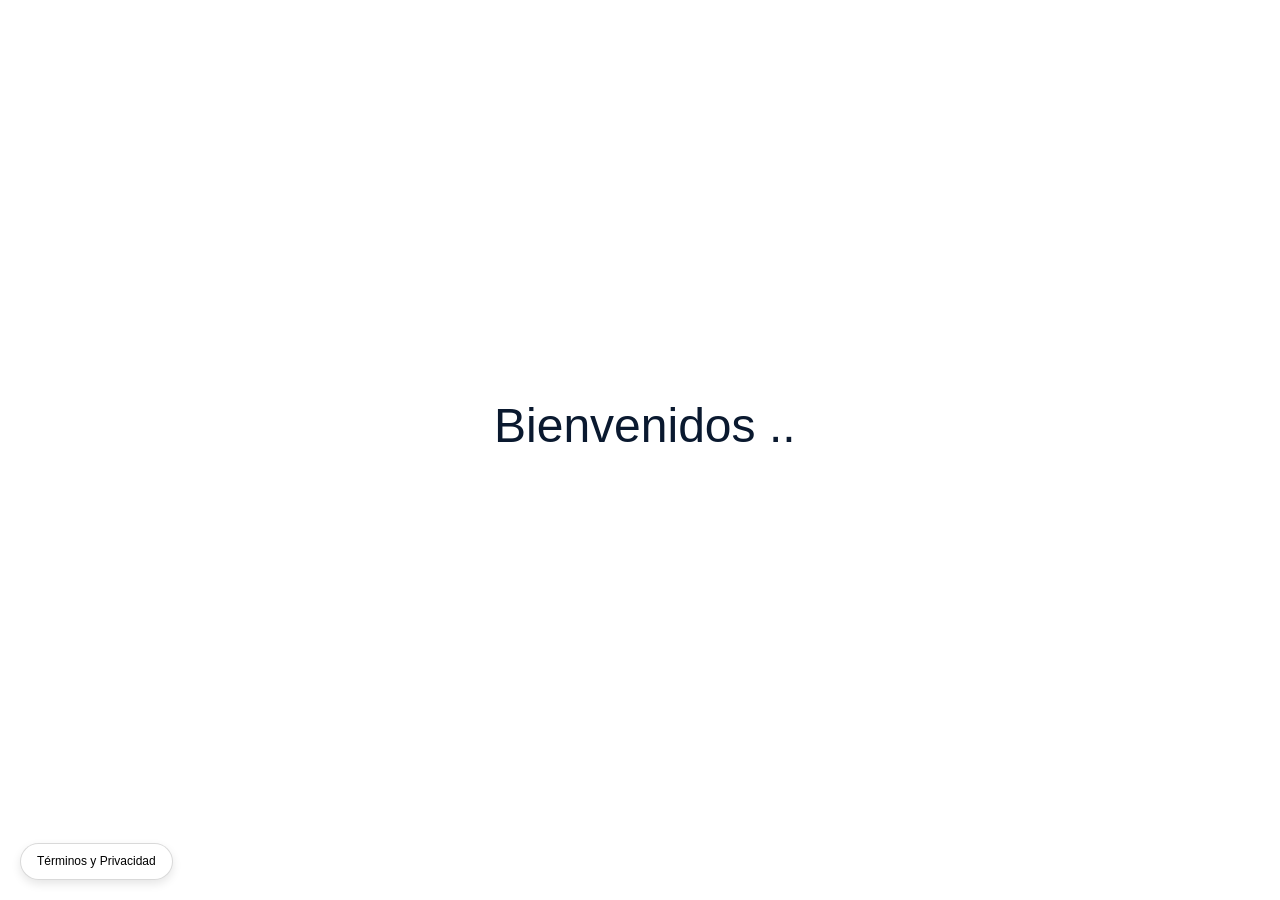
==== commit 9a8d2ac8: "Actualizar textos, título, subtítulo Hero y pie de página" ====
--- a/public/index.html
+++ b/public/index.html
@@ -2,7 +2,7 @@
 
 <html lang="es"><head><meta charset="utf-8"/><meta content="2026-08-15T15:54:00.214Z" name="download_date"/>
 <meta content="width=device-width, initial-scale=1, maximum-scale=1" name="viewport"/>
-<title>Abner Franco • Desarrollador Web Portfolio</title>
+<title>AF Company | Abner Franco — AI & SaaS Development</title>
 <meta content="Ayudando a las marcas a prosperar en el mundo digital. Disponible globalmente. Creando diseños digitales a medida y construyendo sitios web interactivos desde cero. © Código por Abner" name="description"/>
 <meta content="Abner Franco • Desarrollador Web Portfolio" property="og:title"/>
 <meta content="Ayudando a las marcas a prosperar en el mundo digital. Disponible globalmente. Creando diseños digitales a medida y construyendo sitios web interactivos desde cero. © Código por Abner" property="og:description"/>
@@ -6526,7 +6526,7 @@
 <div class="rounded-div"></div>
 </div>
 <div class="loading-words">
-<h2 class="home-active-first home-active-last">Bienvenidos a mi portafolio .</h2>
+<h2 class="home-active-first home-active-last">Bienvenidos ..</h2>
 <h2 class="active">Inicio<div class="dot"></div></h2>
 <h2>Proyectos<div class="dot"></div></h2>
 <h2>INSAM SALUD<div class="dot"></div></h2>
@@ -6796,7 +6796,7 @@
 </g>
 </svg></div>
 </div>
-<h4><span>Creador de</span> Experiencias Web</h4>
+<h4 style="max-width: 400px; line-height: 1.4; font-size: clamp(1rem, 1.5vw, 1.25rem); font-weight: normal; opacity: 0.85;">AF Company — Plataformas web y soluciones SaaS impulsadas por IA.</h4>
 </div>
 </div>
 </div>
@@ -6893,7 +6893,10 @@
 </div>
 </div>
 <div class="container no-padding">
-<div class="row bottom-footer">
+<div class="row bottom-footer" style="display: flex; justify-content: flex-end; width: 100%;">
+<div class="flex-col" style="text-align: right; margin-top: 1rem; margin-bottom: 1rem;">
+<p style="opacity: 0.7;">© 2026 AF Company . San Salvador, El Salvador. Todos los derechos reservados.</p>
+</div>
 </div>
 </div>
 </footer>
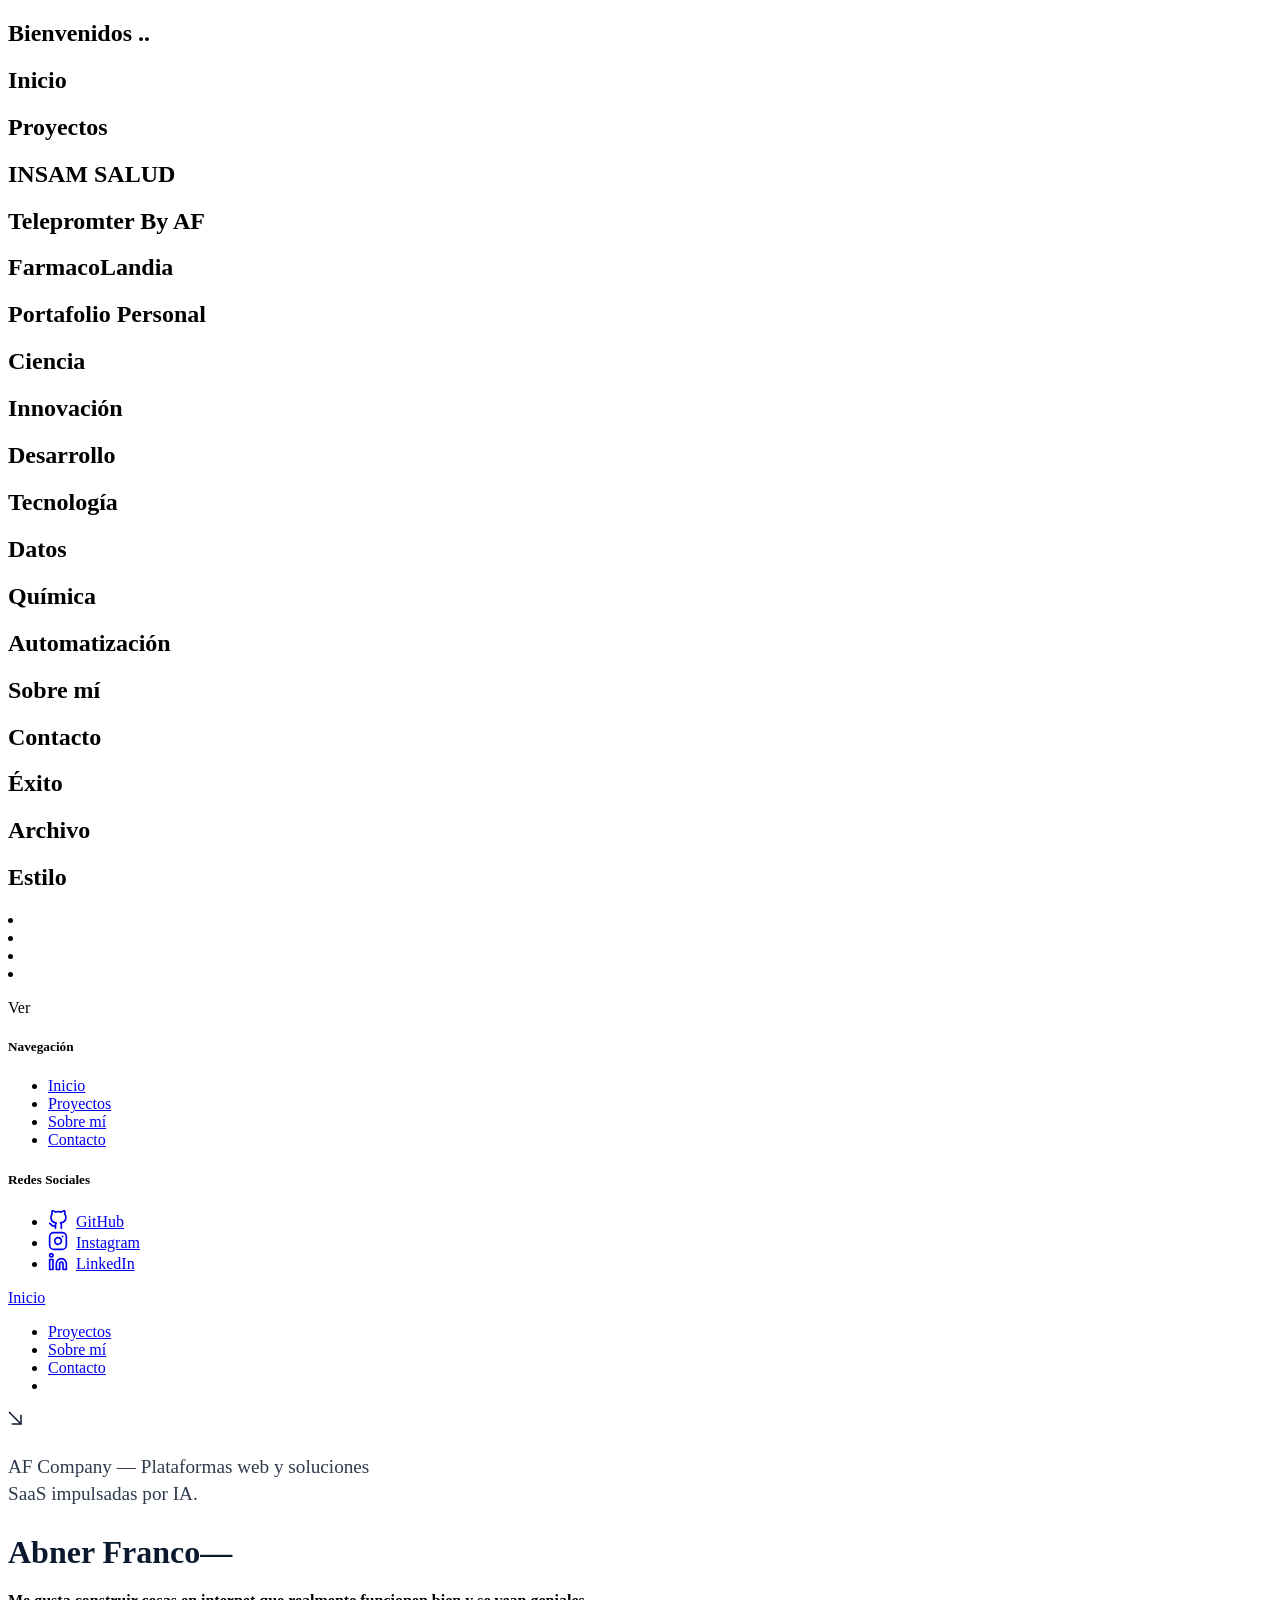
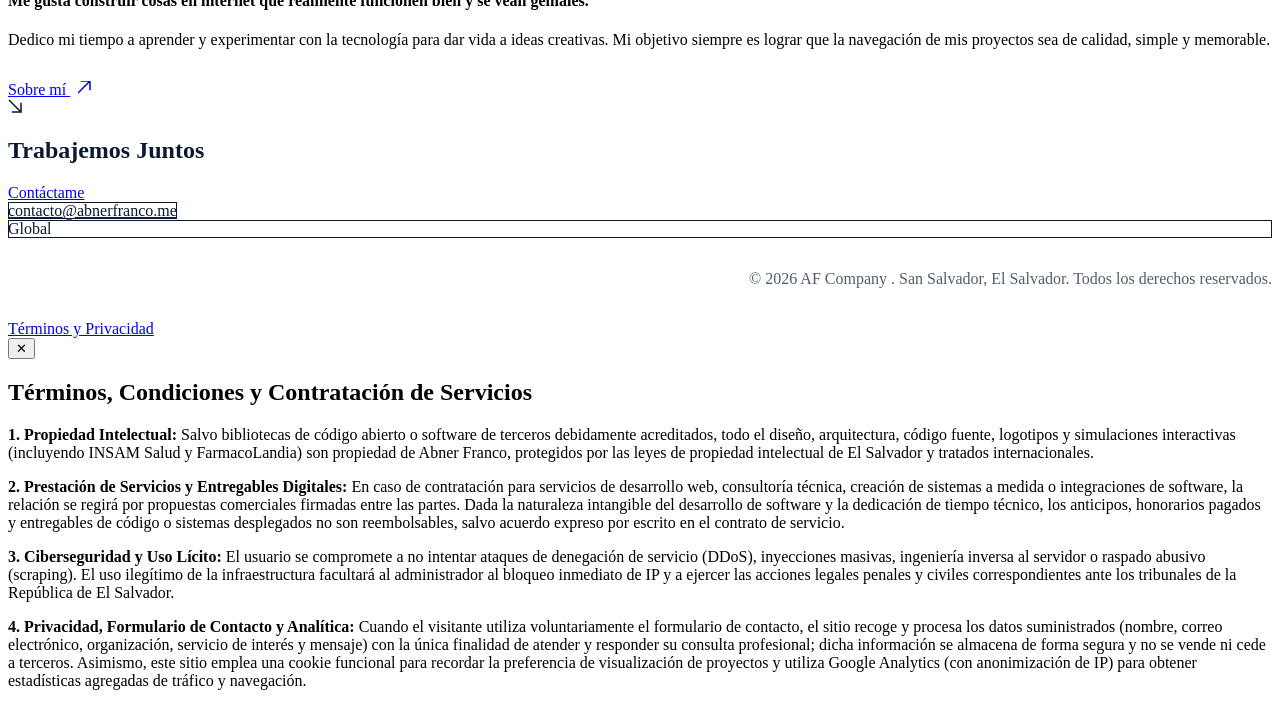
==== commit f1f120d0: "Optimización técnica del sitio, SEO, accesibilidad y resolución de fallos del cargador - Corregido c" ====
--- a/public/index.html
+++ b/public/index.html
@@ -1,5888 +1,32 @@
 <!DOCTYPE html>
 
 <html lang="es"><head><meta charset="utf-8"/><meta content="2026-08-15T15:54:00.214Z" name="download_date"/>
-<meta content="width=device-width, initial-scale=1, maximum-scale=1" name="viewport"/>
+<meta content="width=device-width, initial-scale=1" name="viewport"/>
 <title>AF Company | Abner Franco — AI & SaaS Development</title>
 <meta content="Ayudando a las marcas a prosperar en el mundo digital. Disponible globalmente. Creando diseños digitales a medida y construyendo sitios web interactivos desde cero. © Código por Abner" name="description"/>
 <meta content="Abner Franco • Desarrollador Web Portfolio" property="og:title"/>
 <meta content="Ayudando a las marcas a prosperar en el mundo digital. Disponible globalmente. Creando diseños digitales a medida y construyendo sitios web interactivos desde cero. © Código por Abner" property="og:description"/>
-<meta content="imagen1.webp" property="og:image"/>
+<meta content="https://abnerfranco.me/imagen1.webp" property="og:image"/>
 <meta content="Abner Franco" property="og:site_name"/>
 <meta content="es_ES" property="og:locale"/>
 <meta content="website" property="og:type"/> <meta content="Abner Franco • Desarrollador Web Portfolio" property="twitter:title"/>
 <meta content="Ayudando a las marcas a prosperar en el mundo digital. Disponible globalmente. Creando diseños digitales a medida y construyendo sitios web interactivos desde cero. © Código por Abner" property="twitter:description"/>
-<meta content="imagen1.webp" property="twitter:image"/>
+<meta content="https://abnerfranco.me/imagen1.webp" property="twitter:image"/>
 <meta content="summary_large_image" name="twitter:card"/>
 
 <meta content="es_ES" property="og:locale"/>
-<link href="index.html" rel="canonical"/>
-<link rel="preload" href="/fonts/NeueMontreal-Regular.woff2" as="font" type="font/woff2" crossorigin>
-<style>
-@font-face {
-  font-family: "Neue Montreal";
-  src: url("/fonts/NeueMontreal-Regular.woff2") format("woff2");
-  font-display: swap;
-}
-</style>
-<style>/*! normalize.css v3.0.3 | MIT License | github.com/necolas/normalize.css */
-/**
- * 1. Set default font family to sans-serif.
- * 2. Prevent iOS and IE text size adjust after device orientation change,
- *    without disabling user zoom.
- */
-html {
-  font-family: sans-serif;
-  /* 1 */
-  -ms-text-size-adjust: 100%;
-  /* 2 */
-  -webkit-text-size-adjust: 100%;
-  /* 2 */
-}
-/**
- * Remove default margin.
- */
-body {
-  margin: 0;
-}
-/* HTML5 display definitions
-   ========================================================================== */
-/**
- * Correct `block` display not defined for any HTML5 element in IE 8/9.
- * Correct `block` display not defined for `details` or `summary` in IE 10/11
- * and Firefox.
- * Correct `block` display not defined for `main` in IE 11.
- */
-article,
-aside,
-details,
-figcaption,
-figure,
-footer,
-header,
-hgroup,
-main,
-menu,
-nav,
-section,
-summary {
-  display: block;
-}
-/**
- * 1. Correct `inline-block` display not defined in IE 8/9.
- * 2. Normalize vertical alignment of `progress` in Chrome, Firefox, and Opera.
- */
-audio,
-canvas,
-progress,
-video {
-  display: inline-block;
-  /* 1 */
-  vertical-align: baseline;
-  /* 2 */
-}
-/**
- * Prevent modern browsers from displaying `audio` without controls.
- * Remove excess height in iOS 5 devices.
- */
-audio:not([controls]) {
-  display: none;
-  height: 0;
-}
-/**
- * Address `[hidden]` styling not present in IE 8/9/10.
- * Hide the `template` element in IE 8/9/10/11, Safari, and Firefox < 22.
- */
-[hidden],
-template {
-  display: none;
-}
-/* Links
-   ========================================================================== */
-/**
- * Remove the gray background color from active links in IE 10.
- */
-a {
-  background-color: transparent;
-}
-/**
- * Improve readability of focused elements when they are also in an
- * active/hover state.
- */
-a:active,
-a:hover {
-  outline: 0;
-}
-/* Text-level semantics
-   ========================================================================== */
-/**
- * Address styling not present in IE 8/9/10/11, Safari, and Chrome.
- */
-abbr[title] {
-  border-bottom: 1px dotted;
-}
-/**
- * Address style set to `bolder` in Firefox 4+, Safari, and Chrome.
- */
-b,
-strong {
-  font-weight: bold;
-}
-/**
- * Address styling not present in Safari and Chrome.
- */
-dfn {
-  font-style: italic;
-}
-/**
- * Address variable `h1` font-size and margin within `section` and `article`
- * contexts in Firefox 4+, Safari, and Chrome.
- */
-h1 {
-  font-size: 2em;
-  margin: 0.67em 0;
-}
-/**
- * Address styling not present in IE 8/9.
- */
-mark {
-  background: #ff0;
-  color: #000;
-}
-/**
- * Address inconsistent and variable font size in all browsers.
- */
-small {
-  font-size: 80%;
-}
-/**
- * Prevent `sub` and `sup` affecting `line-height` in all browsers.
- */
-sub,
-sup {
-  font-size: 75%;
-  line-height: 0;
-  position: relative;
-  vertical-align: baseline;
-}
-sup {
-  top: -0.5em;
-}
-sub {
-  bottom: -0.25em;
-}
-/* Embedded content
-   ========================================================================== */
-/**
- * Remove border when inside `a` element in IE 8/9/10.
- */
-img {
-  border: 0;
-}
-/**
- * Correct overflow not hidden in IE 9/10/11.
- */
-svg:not(:root) {
-  overflow: hidden;
-}
-/* Grouping content
-   ========================================================================== */
-/**
- * Address margin not present in IE 8/9 and Safari.
- */
-figure {
-  margin: 1em 40px;
-}
-/**
- * Address differences between Firefox and other browsers.
- */
-hr {
-  box-sizing: content-box;
-  height: 0;
-}
-/**
- * Contain overflow in all browsers.
- */
-pre {
-  overflow: auto;
-}
-/**
- * Address odd `em`-unit font size rendering in all browsers.
- */
-code,
-kbd,
-pre,
-samp {
-  font-family: monospace, monospace;
-  font-size: 1em;
-}
-/* Forms
-   ========================================================================== */
-/**
- * Known limitation: by default, Chrome and Safari on OS X allow very limited
- * styling of `select`, unless a `border` property is set.
- */
-/**
- * 1. Correct color not being inherited.
- *    Known issue: affects color of disabled elements.
- * 2. Correct font properties not being inherited.
- * 3. Address margins set differently in Firefox 4+, Safari, and Chrome.
- */
-button,
-input,
-optgroup,
-select,
-textarea {
-  color: inherit;
-  /* 1 */
-  font: inherit;
-  /* 2 */
-  margin: 0;
-  /* 3 */
-}
-/**
- * Address `overflow` set to `hidden` in IE 8/9/10/11.
- */
-button {
-  overflow: visible;
-}
-/**
- * Address inconsistent `text-transform` inheritance for `button` and `select`.
- * All other form control elements do not inherit `text-transform` values.
- * Correct `button` style inheritance in Firefox, IE 8/9/10/11, and Opera.
- * Correct `select` style inheritance in Firefox.
- */
-button,
-select {
-  text-transform: none;
-}
-/**
- * 1. Avoid the WebKit bug in Android 4.0.* where (2) destroys native `audio`
- *    and `video` controls.
- * 2. Correct inability to style clickable `input` types in iOS.
- * 3. Improve usability and consistency of cursor style between image-type
- *    `input` and others.
- * 4. CUSTOM FOR WEBFLOW: Removed the input[type="submit"] selector to reduce
- *    specificity and defer to the .w-button selector
- */
-button,
-html input[type="button"],
-input[type="reset"] {
-  -webkit-appearance: button;
-  appearance: button;
-  /* 2 */
-  cursor: pointer;
-  /* 3 */
-}
-/**
- * Re-set default cursor for disabled elements.
- */
-button[disabled],
-html input[disabled] {
-  cursor: default;
-}
-/**
- * Remove inner padding and border in Firefox 4+.
- */
-button::-moz-focus-inner,
-input::-moz-focus-inner {
-  border: 0;
-  padding: 0;
-}
-/**
- * Address Firefox 4+ setting `line-height` on `input` using `!important` in
- * the UA stylesheet.
- */
-input {
-  line-height: normal;
-}
-/**
- * It's recommended that you don't attempt to style these elements.
- * Firefox's implementation doesn't respect box-sizing, padding, or width.
- *
- * 1. Address box sizing set to `content-box` in IE 8/9/10.
- * 2. Remove excess padding in IE 8/9/10.
- */
-input[type="checkbox"],
-input[type="radio"] {
-  box-sizing: border-box;
-  /* 1 */
-  padding: 0;
-  /* 2 */
-}
-/**
- * Fix the cursor style for Chrome's increment/decrement buttons. For certain
- * `font-size` values of the `input`, it causes the cursor style of the
- * decrement button to change from `default` to `text`.
- */
-input[type="number"]::-webkit-inner-spin-button,
-input[type="number"]::-webkit-outer-spin-button {
-  height: auto;
-}
-/**
- * 1. CUSTOM FOR WEBFLOW: changed from `textfield` to `none` to normalize iOS rounded input
- * 2. CUSTOM FOR WEBFLOW: box-sizing: content-box rule removed
- *    (similar to normalize.css >=4.0.0)
- */
-input[type="search"] {
-  -webkit-appearance: none;
-  appearance: none;
-  /* 1 */
-}
-/**
- * Remove inner padding and search cancel button in Safari and Chrome on OS X.
- * Safari (but not Chrome) clips the cancel button when the search input has
- * padding (and `textfield` appearance).
- */
-input[type="search"]::-webkit-search-cancel-button,
-input[type="search"]::-webkit-search-decoration {
-  -webkit-appearance: none;
-}
-/**
- * Define consistent border, margin, and padding.
- */
-fieldset {
-  border: 1px solid #c0c0c0;
-  margin: 0 2px;
-  padding: 0.35em 0.625em 0.75em;
-}
-/**
- * 1. Correct `color` not being inherited in IE 8/9/10/11.
- * 2. Remove padding so people aren't caught out if they zero out fieldsets.
- */
-legend {
-  border: 0;
-  /* 1 */
-  padding: 0;
-  /* 2 */
-}
-/**
- * Remove default vertical scrollbar in IE 8/9/10/11.
- */
-textarea {
-  overflow: auto;
-}
-/**
- * Don't inherit the `font-weight` (applied by a rule above).
- * NOTE: the default cannot safely be changed in Chrome and Safari on OS X.
- */
-optgroup {
-  font-weight: bold;
-}
-/* Tables
-   ========================================================================== */
-/**
- * Remove most spacing between table cells.
- */
-table {
-  border-collapse: collapse;
-  border-spacing: 0;
-}
-td,
-th {
-  padding: 0;
-}
-
-/* Custom Photo Style */
-.single-about-image {
-    border-radius: 50% !important;
-    filter: grayscale(100%) !important;
-    transform: scale(0.85); /* Make it slightly smaller so it doesn't feel too close to borders */
-    overflow: hidden;
-}
-
-</style> <style>/*! locomotive-scroll v4.1.3 | MIT License | https://github.com/locomotivemtl/locomotive-scroll */
-html.has-scroll-smooth {
-  overflow: hidden; }
-
-html.has-scroll-dragging {
-  -webkit-user-select: none;
-  -moz-user-select: none;
-  -ms-user-select: none;
-  user-select: none; }
-
-.has-scroll-smooth body {
-  overflow: hidden; }
-
-.has-scroll-smooth [data-scroll-container] {
-  min-height: 100vh; }
-
-[data-scroll-direction="horizontal"] [data-scroll-container] {
-  height: 100vh;
-  display: inline-block;
-  white-space: nowrap; }
-
-[data-scroll-direction="horizontal"] [data-scroll-section] {
-  display: inline-block;
-  vertical-align: top;
-  white-space: nowrap;
-  height: 100%; }
-
-.c-scrollbar {
-  position: absolute;
-  left: 0;
-  top: 0;
-  width: 11px;
-  height: 100%;
-  transform-origin: center right;
-  transition: transform 0.3s, opacity 0.3s;
-  opacity: 0; }
-  .c-scrollbar:hover {
-    transform: scaleX(1.45); }
-  .c-scrollbar:hover, .has-scroll-scrolling .c-scrollbar, .has-scroll-dragging .c-scrollbar {
-    opacity: 1; }
-  [data-scroll-direction="horizontal"] .c-scrollbar {
-    width: 100%;
-    height: 10px;
-    top: auto;
-    bottom: 0;
-    transform: scaleY(1); }
-    [data-scroll-direction="horizontal"] .c-scrollbar:hover {
-      transform: scaleY(1.3); }
-
-.c-scrollbar_thumb {
-  position: absolute;
-  top: 0;
-  left: 0;
-  background-color: black;
-  opacity: 0.5;
-  width: 7px;
-  border-radius: 10px;
-  margin: 2px;
-  cursor: -webkit-grab;
-  cursor: grab; }
-  .has-scroll-dragging .c-scrollbar_thumb {
-    cursor: -webkit-grabbing;
-    cursor: grabbing; }
-  [data-scroll-direction="horizontal"] .c-scrollbar_thumb {
-    right: auto;
-    bottom: 0; }
-
-/* Custom Photo Style */
-.single-about-image {
-    border-radius: 50% !important;
-    filter: grayscale(100%) !important;
-    transform: scale(0.85); /* Make it slightly smaller so it doesn't feel too close to borders */
-    overflow: hidden;
-}
-
-</style> <style>/* ------------------------- Styleguide ® Código por Abner -------------------------------------------------- */
-
-/* ------------------------- Fonts -------------------------------------------------- */
-
-
-
-
-
-
-
-
-
-/* ------------------------- Colors -------------------------------------------------- */
-
-:root {
-
-    --color-dark: #FFFFFF;
-    --color-dark-dark: #FFFFFF;
-    --color-light: #FFFFFF;
-    --color-blue: #455CE9;
-    --color-blue-dark: #334BD3;
-    --color-gray: #999D9E;
-    --color-lightgray: #E9EAEB;
-    --color-white: #FFFFFF;
-    
-    --color-border: rgba(10, 25, 47, 0.175);
-    --color-border-solid: #D2D2D2;
-    --color-border-light: rgba(255, 255, 255, 0.2);
-    --color-border-solid-light: #545557;
-
-    --color-text: #0a192f;
-    --color-text-light: #FFFFFF;
-
-    --alert-error: #ff4444;
-    --alert-success: #24C958;
-
-    --animation-primary: all .5s cubic-bezier(.7, 0, .3, 1);
-    --animation-fast: all .3s cubic-bezier(.7, 0, .3, 1);
-    --animation-smooth: all .7s cubic-bezier(.7, 0, .3, 1);
-    --animation-slow: all .9s cubic-bezier(.7, 0, .3, 1);
-
-    --section-padding: clamp(5em, 21vh, 12em);
-    --container-padding: clamp(2.5em, 8vw, 8em);
-    --gap-padding: clamp(1.5em, 4vw, 2.5em);
-  
-}
-
-@media screen and (max-width: 1200px){
-    :root { 
-        --container-padding: 6vw;
-    }
-}
-
-@media screen and (max-width: 720px){
-    :root { 
-        --section-padding: 12vh;
-    }
-}
-
-@media screen and (max-width: 540px){
-
-    :root { 
-        --color-border: rgba(10, 25, 47, 0.225);
-        --color-border-light: rgba(255, 255, 255, 0.225);
-        --container-padding: clamp(1.25em, 4vw, 2.5em);
-        --section-padding: max(2.5em, 12vh);
-    }
-}
-
-
-/* ------------------------- Body -------------------------------------------------- */
-
-*, *:after, *:before { -webkit-box-sizing: border-box; -moz-box-sizing: border-box; box-sizing: border-box; }
-li, ul {padding: 0; margin: 0; list-style: none;}
-
-@keyframes bgAnimate {
-    0% { background-position: 0% 50%; }
-    50% { background-position: 100% 50%; }
-    100% { background-position: 0% 50%; }
-}
-
-body {
-    -webkit-font-smoothing: antialiased;
-    font-family: 'Portafolio Sans', sans-serif;
-    color: var(--color-text);
-    line-height: 1.6;
-    font-weight: 450;
-    font-style: normal;
-    font-size: 16px;
-    font-size: clamp(16px, 1.2vw, 19px);
-    background: url('fondo web.png') no-repeat center center fixed;
-    background-size: cover;
-}
-
-html, body {
-    width: 100%;
-    -webkit-font-smoothing: antialiased;
-    position: relative;
-    background-color: transparent;
-}
-
-/* Selection */
-::selection {background-color: var(--color-blue); color: var(--color-white); text-shadow: none;}
-::-moz-selection {background-color: var(--color-blue); color: var(--color-white); text-shadow: none;}
-
-canvas, img, video {
-    max-width: 100%;
-    height: auto;
-    box-sizing: border-box;
-}
-
-svg {
-    max-width: none;
-    height: auto;
-    box-sizing: border-box;
-}
-
-audio, canvas, iframe, img, svg, video {
-    vertical-align: middle;
-}
-
-/* ------------------------- Typography -------------------------------------------------- */
-
-h1, h2, h3, h4, h5, h6, p, a, li, ul, ol, span, strong, em  {padding: 0; margin: 0; font-style: normal; font-weight: 450; letter-spacing: normal;}
-h1:last-child, h2:last-child, h3:last-child, h4:last-child, p:last-child, p.big:last-child, p.small:last-child, a:last-child, strong:last-child  {margin-bottom: 0;}
-
-h1 {
-    font-family: 'Portafolio Sans', sans-serif;
-    font-weight: 450;
-    font-style: normal;
-    font-size: clamp(3.25em, 7vw, 8em);
-    line-height: 1.065;
-    margin-bottom: 1em;
-    font-size: calc(clamp(3.25em, 7vw, 8em) * .875);
-}
-  
-h2 {
-    font-family: 'Portafolio Sans', sans-serif;
-    font-weight: 450;
-    font-style: normal;
-    font-size: calc(clamp(3.25em, 5vw, 4.5em) * .75);
-    line-height: 1.065;
-    margin-bottom: .66em;
-}
-  
-h3 {
-    font-family: 'Portafolio Sans', sans-serif;
-    font-weight: 450;
-    font-style: normal;
-    font-size: clamp(2.66em, 4.65vw, 5.32em);
-    line-height: 1.065;
-    margin-bottom: 1em;
-}
-  
-h4 {
-    font-family: 'Portafolio Sans', sans-serif;
-    font-weight: 450;
-    font-style: normal;
-    font-size: clamp(1.55em, 2.3vw, 2.5em);
-    line-height: 1.45;
-    margin-bottom: 1em;
-}
-
-h5 {
-    font-family: 'Portafolio Sans', sans-serif;
-    font-weight: 450;
-    font-style: normal;
-    font-size: .6em;
-    line-height: 1.065;
-    margin-bottom: 1em;
-    text-transform: uppercase;
-    letter-spacing: .05em;
-    opacity: .5;
-}
-
-
-p {
-    font-family: 'Portafolio Sans', sans-serif;
-    font-weight: 450;
-    font-style: normal;
-    color: var(--text);
-    font-size: 1em;
-    line-height: 1.66;
-    margin-bottom: 1em;
-}
-
-p.small {
-    font-size: .8em;
-    line-height: 1.75;
-    letter-spacing: .015em;
-}
-
-p.big {
-    font-size: 1.2em;
-}
-
-strong {
-    font-weight: 800;
-}
-  
-a {
-    color: var(--color-blue);
-    text-decoration: none;
-}
-
-p a {
-    text-decoration: underline;
-}
-
-.theme-dark h1, .theme-dark h2, .theme-dark h3, .theme-dark h4, .theme-dark h5, .theme-dark p {
-    color: var(--color-white);
-}
-
-  
-/* ------------------------- Main Elements -------------------------------------------------- */
-
-.section {
-    display: block;
-    padding-top: var(--section-padding);
-    padding-bottom: var(--section-padding);
-    position: relative;
-}
-
-.section-wrap {
-    display: block;
-    padding-top: 0;
-    padding-bottom: 0;
-    position: relative;
-}
-
-.section.full-height {
-    min-height: 100vh;
-    display: flex;
-    align-items: center;
-}
-
-.section.no-padding {
-    padding-top: unset;
-    padding-bottom: unset;
-}
-
-.container {
-    margin: 0 auto;
-    padding-left: var(--container-padding);
-    padding-right: var(--container-padding);
-    max-width: 100em;
-}
-
-.container.large {
-    padding-left: var(--gap-padding);
-    padding-right: var(--gap-padding);
-} 
-
-.container.medium {
-    padding-left: calc(var(--container-padding) * 2);
-    padding-right: calc(var(--container-padding) * 2);
-} 
-
-.container.small {
-    padding-left: calc(var(--container-padding) * 3);
-    padding-right: calc(var(--container-padding) * 3);
-} 
-
-.container.no-padding {
-    padding-left: unset;
-    padding-right: unset;
-}
-
-.row {
-    display: flex;
-    flex-wrap: wrap;
-    position: relative;
-}
-
-.row.no-flex {
-    display: block;
-}
-
-.row.no-wrap {
-    flex-wrap: nowrap;
-}
-
-.flex-col {
-    display: block;
-    width: 100%;
-    order: 2;
-    position: relative;
-}
-
-.overlay {
-    position: absolute;
-    top: 0;
-    left: 0;
-    height: 100%;
-    width: 100%;
-}
-
-img.overlay,
-video.overlay {
-    object-fit: cover;
-}
-
-.line {
-    display: block;
-    width: 100%;
-    height: 1px;
-    background-color: var(--color-border);
-    margin-top: var(--gap-padding);
-    margin-bottom: var(--gap-padding);
-}
-
-.stripe {
-    display: block;
-    width: 100%;
-    height: 1px;
-    background-color: var(--color-border);
-}
-
-.theme-dark .stripe {
-    background-color: var(--color-border-light);
-}
-
-.no-select {
-    -webkit-touch-callout: none;
-    -webkit-user-select: none;
-    -khtml-user-select: none;
-    -moz-user-select: none;
-    -ms-user-select: none;
-    user-select: none;
-}
-
-@media screen and (max-width: 540px){
-
-    .section.full-height {
-        min-height: 100vh;
-        min-height: calc(var(--vh, 1vh) * 100);
-        max-height: 100vh;
-    }
-
-    .container.medium,
-    .container.small {
-        padding-left: var(--container-padding);
-        padding-right: var(--container-padding);
-    } 
-}
-
-/* ------------------------- Buttons -------------------------------------------------- */
-
-.btn {
-    margin-bottom: calc(var(--gap-padding) / 2);
-    position: relative;
-    z-index: 5;
-    border: 0;
-    outline: 0;
-}
-
-.btn input {
-    cursor: pointer;
-}
-
-.btn:hover {
-    z-index: 15;
-}
-
-.btn:last-child {
-    margin-bottom: 0;
-}
-
-.btn-click {
-	cursor: pointer;
-	border: 0;
-	color: var(--primary-dark);
-	background: transparent;
-	border-radius: 2.125em;
-	min-width: 1em;
-	height: 4.25em;
-	padding: 0;
-	font-size: 1em;
-	overflow: hidden;
-	display: flex;
-	align-items: center;
-	justify-content: center;
-    position: relative;
-    text-decoration: none;
-    will-change: transform;
-    outline: 0;
-    transform: translateZ(0) rotate(0.001deg);
-}
-
-.btn-click:hover {
-    cursor: pointer;
-}
-
-.btn-normal .btn-click {
-    -webkit-box-shadow: inset 0px 0px 0px 1px var(--color-border); 
-    box-shadow: inset 0px 0px 0px 1px var(--color-border);
-}
-
-.btn-fill {
-    background: var(--color-blue);
-	position: absolute;
-	width: 150%;
-	height: 200%;
-	border-radius: 50%;
-	top: -50%;
-	left: -25%;
-	transform: translate3d(0,-76%,0);
-    will-change: transform;
-    transition: background-color ease-in-out .25s;
-}
-
-.btn-text {
-    display: flex;
-	align-items: center;
-	justify-content: center;
-	width: 100%;
-	height: 100%;
-    padding: 0 2.5em;
-    z-index: 2;
-    color: var(--color-text);
-    position: relative;
-    transform: rotate(0.001deg);
-    pointer-events: none;
-    will-change: transform, color;
-}
-
-.btn-click:hover {
-    text-decoration: none;
-}
-
-/* --- Button Normal --- */
-
-
-.btn-normal.active .btn-click .btn-text-inner {
-    color: #FFFFFF !important;
-}
-
-.btn-normal.not-active .btn-click .btn-text-inner {
-    transition: var(--animation-smooth);
-}
-
-.btn-normal.active .btn-click .btn-fill {
-    transform: translate3d(0,0%,0) !important;
-    background-color: var(--color-blue);
-} 
-
-.btn-normal.not-active .btn-click .btn-fill {
-    background-color: var(--color-blue);
-    transition: var(--animation-smooth);
-}
-
-.count-nr{
-    display: inline-block;
-    margin-left: .25em;
-    opacity: .6;
-    font-size: .7em;
-    position: relative;
-    transform: translate(20%, -15%);
-    width: 0;
-    position: absolute;
-}
-
-.btn-normal .arrow svg g {
-    stroke: currentColor;
-}
-
-/* --- Button Normal - Theme Dark --- */
-
-.theme-dark .btn-normal .btn-click {
-    -webkit-box-shadow: inset 0px 0px 0px 1px var(--color-border-light); 
-    box-shadow: inset 0px 0px 0px 1px var(--color-border-light);
-}
-
-.theme-dark .btn-normal .btn-text .btn-text-inner {
-    color: var(--color-white) !important;
-}
-
-/* --- Button Normal - Dark --- */
-
-.btn-normal.btn-dark .btn-click {
-    -webkit-box-shadow: inset 0px 0px 0px 0px var(--color-border); 
-    box-shadow: inset 0px 0px 0px 0px var(--color-border);
-    background: var(--color-dark);
-}
-
-.btn-normal.btn-dark .btn-text .btn-text-inner {
-    color: var(--color-white) !important;
-}
-
-
-/* --- Button Link --- */
-
-.btn-link {
-    margin: 0;
-}
-
-.btn-link .btn-click {
-    border: 0;
-    height: 2.75em;
-    border-radius: 0;
-    overflow: visible;
-}
-
-.btn-link .btn-text {
-    padding: 0 calc(var(--gap-padding) / 2);
-    position: relative;
-}
-
-.btn-link .btn-click::after {
-    content: "";
-    position: absolute;
-    bottom: -.5em;
-    left: 50%;
-    display: block;
-    width: calc(clamp(16px, 1.2vw, 19px) / 2.75);
-    height: calc(clamp(16px, 1.2vw, 19px) / 2.75);
-    border-radius: 50%;
-    background: var(--color-dark);
-    transform: translate(-50%, -50%) scale(0) rotate(0.001deg);
-    transition: var(--animation-fast);
-    will-change: transform;
-}
-
-.btn-link.active .btn-click::after {
-    transform: translate(-50%, -50%) scale(1) rotate(0.001deg);
-}
-
-.btn-link .btn-click:hover::after {
-    transform: translate(-50%, -50%) scale(1) rotate(0.001deg);
-}
-
-.links-wrap {
-    display: flex;
-}
-
-.links-wrap:hover .btn-link .btn-click::after {
-    transform: translate(-50%, -50%) scale(0) rotate(0.001deg);
-}
-
-.links-wrap:hover .btn-link .btn-click:hover::after {
-    transform: translate(-50%, -50%) scale(1) rotate(0.001deg);
-}
-
-.theme-dark .btn-link .btn-text {
-    color: var(--color-white);
-}
-
-.theme-dark .btn-link .btn-click::after {
-    background: var(--color-white);
-}
-
-
-/* --- Button Link External --- */
-
-.btn-link.btn-link-external .btn-click {
-    border: 0;
-    height: 2.25em;
-    border-radius: 0;
-    overflow: visible;
-    margin: 0 calc(var(--gap-padding) / 3);
-}
-
-.btn-link.btn-link-external .btn-text {
-    padding: 0;
-}
-
-.btn-link.btn-link-external .btn-click::after {
-    bottom: 0;
-    width: 100%;
-    height: 1px;
-    border-radius: 0;
-    background: var(--color-dark);
-    transform: translate(-50%, -50%) scale(0,1) rotate(0.001deg);
-}
-
-/* --- Button Link External - Theme Dark --- */
-
-.theme-dark .btn-link.btn-link-external .btn-click::after {
-    background: var(--color-white);
-}
-
-.theme-dark .btn-link .btn-click:hover::after {
-    transform: translate(-50%, -50%) scale(1) rotate(0.001deg);
-}
-
-
-/* --- Button Circle --- */
-
-.btn-round {
-    margin: 0;
-    z-index: 20;
-}
-
-.btn-round .btn-click {
-    width: clamp(9em, 12vw, 11em);
-    height: clamp(9em, 12vw, 11em);
-    border-radius:  16px;
-    border: 0;
-    background: var(--color-dark);
-}
-
-.btn-round .btn-text {
-    padding: 0 1em;
-    text-align: center;
-}
-
-.btn-round .btn-text-inner {
-    color: #0a192f;
-}
-
-.btn-round .btn-fill {
-    background: var(--color-blue);
-}
-
-/* --- Button Circle - Theme Dark --- */
-
-.theme-dark .btn-round .btn-click {
-    background: var(--color-blue);
-}
-
-.theme-dark .btn-round .btn-fill {
-    background: var(--color-blue-dark);
-}
-
-
-/* --- Button © Left Top --- */
-
-.btn-link.btn-left-top .btn-click::after {
-    display: none;
-}
-
-.btn-link.btn-left-top .credit {
-    padding-right: .21em;
-}
-
-.btn-link.btn-left-top .credit span {
-    position: relative;
-    display: block;
-    transform: translate(0, 0) rotate(0.001deg);
-    transition: var(--animation-primary);
-}
-
-.btn-link.btn-left-top:hover .credit span {
-    transform: translate(0, 0) rotate(360deg);
-}
-
-.btn-link.btn-left-top .cbd {
-    overflow: hidden;
-    position: relative;
-}
-
-.btn-link.btn-left-top .code-by {
-    transform: translateX(0) rotate(0.001deg);
-    position: relative;
-    display: inline-block;
-    transition: var(--animation-primary);
-}
-
-.btn-link.btn-left-top:hover .code-by {
-    transform: translateX(-3.7em) rotate(0.001deg);
-}
-
-.btn-link.btn-left-top .portafolio {
-    transform: translateX(0) rotate(0.001deg);
-    position: relative;
-    display: inline-block;
-    padding-left: .21em;
-    padding-right: .2em;
-    transition: var(--animation-primary);
-}
-
-.btn-link.btn-left-top:hover .portafolio {
-    padding-right: 2em;
-    transform: translateX(-3.7em) rotate(0.001deg);
-}
-
-.btn-link.btn-left-top .abner-franco {
-    position: absolute;
-    opacity: 1;
-    padding-left: .21em;
-    transition: var(--animation-primary);
-    top: 0;
-    left: 0;
-    transform: translateX(3.25em);
-    white-space: nowrap;
-}
-
-@media screen and (max-width: 540px){ 
-    .btn-link.btn-left-top:hover .credit span {
-        transform: translate(0, 0) rotate(0.001deg);
-    }
-
-    .btn-link.btn-left-top:hover .code-by {
-        transform: translateX(0) rotate(0.001deg);
-    }
-    
-    .btn-link.btn-left-top:hover .portafolio {
-        padding-right: .2em;
-        transform: translateX(0) rotate(0.001deg);
-    }
-}    
-
-/* --- Button Hamburger --- */
-
-.btn-hamburger {
-    position: fixed;
-    top: calc(var(--gap-padding) / 1.5);
-    right: calc(var(--gap-padding) / 1.5);
-    transition: transform .4s cubic-bezier(0.36, 0, 0.66, 0);
-    transform: translateY(0%) scale(0) rotate(0.001deg);
-    z-index: 105;
-}
-
-.btn-hamburger:hover {
-    z-index: 105;
-}
-
-.btn-hamburger .btn-click,
-.btn-hamburger .btn-text {
-   width: clamp(6.8em, 8vw, 7.5em);
-   height: clamp(2.9em, 3.6vw, 3.3em);
-   border-radius: 999px;
-}
-
-.btn-hamburger .btn-click {
-    border: 0;
-    background-color: var(--color-text);  
-   transition: background-color .25s ease, box-shadow .25s ease, transform .25s ease;
-   -webkit-box-shadow: inset 0px 0px 0px 1px rgba(255, 255, 255, .18), 0 8px 24px rgba(10, 25, 47, .16); 
-   box-shadow: inset 0px 0px 0px 1px rgba(255, 255, 255, .18), 0 8px 24px rgba(10, 25, 47, .16);
-}
-
-.btn-hamburger .btn-click:hover {
-   transform: translateY(-1px);
-   -webkit-box-shadow: inset 0px 0px 0px 1px rgba(255, 255, 255, .24), 0 10px 28px rgba(10, 25, 47, .2);
-   box-shadow: inset 0px 0px 0px 1px rgba(255, 255, 255, .24), 0 10px 28px rgba(10, 25, 47, .2);
-}
-
-.nav-active .btn-hamburger .btn-click {
-    -webkit-box-shadow: inset 0px 0px 0px 1px transparent !important; 
-    box-shadow: inset 0px 0px 0px 1px transparent !important;
-}
-
-.btn-hamburger .btn-fill {
-    background-color: var(--color-blue);
-}
-
-.btn-hamburger .btn-text-inner {
-    color: var(--color-white);
-   opacity: 1;
-   font-size: .78em;
-   letter-spacing: 0;
-   font-weight: 450;
-   transition: opacity .2s ease, width .2s ease;
-}
-
-.btn-hamburger.active .btn-text-inner {
-   width: 0;
-   opacity: 0;
-}
-
-.btn-hamburger .btn-bars {
-   position: relative;
-   width: 1.1em;
-   height: .55em;
-   flex: 0 0 auto;
-    opacity: 1;
-}
-
-.btn-hamburger .btn-text {
-    position: relative;
-   display: flex;
-   align-items: center;
-   justify-content: center;
-   gap: .5em;
-}
-
-.btn-hamburger .btn-bars::before,
-.btn-hamburger .btn-bars::after {
-    content: "";
-    display: block;
-    position: absolute;
-    left: 50%;
-   height: 1.5px;
-    width: 100%;
-    transform: translate(-50%, -50%) rotate(0.001deg);
-    background: var(--color-white);
-    transition: var(--animation-fast);
-}
-
-.btn-hamburger .btn-bars::before {
-    top: 0;
-    transform: translate(-50%, -50%);
-}
-
-.btn-hamburger .btn-bars::after {
-    top: 100%;
-    transform: translate(-50%, -50%);
-}
-
-.btn-hamburger.active .btn-bars::before {
-    top: 50%;
-    transform: translate(-50%, -50%) rotate(-45deg);
-}
-
-.btn-hamburger.active .btn-click {
-    background-color: var(--color-blue);  
-}
-
-.btn-hamburger.active .btn-bars::after {
-    top: 50%;
-    transform: translate(-50%, -50%) rotate(45deg);
-}
-
-main.scrolled .btn-hamburger {
-    transition: transform .4s cubic-bezier(0.34, 1.5, 0.64, 1);
-    transform: translateY(0%) scale(1) rotate(0.001deg);
-}
-
-main .btn-hamburger.active {
-    transform: translateY(0%) scale(1) rotate(0.001deg);
-}
-
-#contact .btn-hamburger .btn-click {
-    -webkit-box-shadow: inset 0px 0px 0px 1px var(--color-border-light) !important;  
-    box-shadow: inset 0px 0px 0px 1px var(--color-border-light) !important;
-}
-
-#contact .nav-active .btn-hamburger .btn-click {
-    -webkit-box-shadow: inset 0px 0px 0px 1px transparent !important; 
-    box-shadow: inset 0px 0px 0px 1px transparent !important;
-}
-
-
-
-/* --- Button Menu --- */
-
-.btn-menu .btn-click::after,
-.links-wrap:hover .btn-menu .btn-click:hover::after {
-    left: 0;
-    bottom: 50%;
-    transform: translate(-50%, 50%) scale(1) rotate(0.001deg);
-}
-
-.theme-dark .btn-menu .btn-click::after,
-.theme-dark .btn-menu .btn-click:hover::after {
-    background: var(--color-white);
-}
-
-
-/* --- Button Icon --- */
-
-.btn-icon .btn-click {
-    width: 4.25em;
-}
-
-.btn-icon .btn-click .btn-text-inner {
-    display: flex;
-}
-
-
-/* ------------------------- Social Icons -------------------------------------------------- */
-
-.s-icon {
-    position: relative;
-    overflow: hidden;
-    width: 1.75em;
-    height: 1.75em;
-    margin-right: .15em;
-    margin-left: .15em;
-    border-radius: 50%;
-    background-color: var(--primary);
-    transition: var(--animation-primary);
-    display: block;
-    float: left;
-}
-
-.s-icon .s-icon-wrap {
-    position: absolute;
-    top: 50%;
-    left: 50%;
-    transform: translate(-50%, -50%) rotate(0.0001deg);
-    width: 65%;
-    transition: var(--animation-primary);
-}
-
-.s-icon .s-icon-wrap:nth-of-type(2) {
-    transform: translate(-50%, 100%) rotate(0.0001deg);
-}
-
-.s-icon .s-icon-wrap svg {
-    display: block;
-    width: 100%;
-}
-
-.s-icon .s-icon-wrap svg path {
-    fill: var(--white);
-}
-
-.s-icon:hover {
-    background: var(--secondary);
-    cursor: pointer;
-}
-
-.s-icon:hover .s-icon-wrap:nth-of-type(1) {
-    transform: translate(-50%, -200%) rotate(0.0001deg);
-}
-
-.s-icon:hover .s-icon-wrap:nth-of-type(2) {
-    transform: translate(-50%, -50%) rotate(0.0001deg);
-}
-
-/* ------------------------- Color Box -------------------------------------------------- */
-
-.color-box {
-    width: calc(33.333% -  1.333em);
-    background: var(--primary-dark);
-    font-weight: 500;
-    color: var(--white);
-    margin-right: 2em;
-    margin-top: 2em;
-}
-
-.color-box:nth-child(3), .color-box:nth-child(6) {
-    margin-left: 0;
-}
-
-.color-box:before {
-    content: "";
-    display: block;
-    padding-top: 40%;
-}
-
-.color-box .overlay {
-    padding: 1em;
-    display: flex;
-    align-items: center;
-    justify-content: center;
-    text-align: center;
-}
-
-.color-box.dark {
-    background: var(--color-dark);
-    box-shadow: inset 0 0 0 1px var(--primary-light);
-    color: #0a192f;
-}
-
-.color-box.gray {
-    background: var(--color-gray);
-    color: #0a192f;
-}
-
-.color-box.blue {
-    background: var(--color-blue);
-    color: #0a192f;
-}
-
-.color-box.white {
-    background: #fff;
-    box-shadow: inset 0 0 0 1px var(--color-border);
-}
-
-.color-box.light-gray {
-    background: var(--color-lightgray);
-    box-shadow: inset 0 0 0 1px var(--color-border);
-}
-
-.color-box.border {
-    background: var(--color-border);
-}
-
-
-@media screen and (max-width: 1000px){
-    .color-box {
-        width: calc(50% - 1em);
-    }
-    
-    .color-box:nth-child(3), .color-box:nth-child(6) {
-        margin-right: 2em;
-    } 
-
-    .color-box:nth-child(even) {
-        margin-left: 0;
-    } 
-}
-
-@media screen and (max-width: 720px){
-    .color-box {
-        width: 100%;
-    }
-
-    .color-box:nth-child(even), .color-box:nth-child(odd) {
-        margin-left: 0;
-    } 
-}
-
-/* ------------------------- Form -------------------------------------------------- */
-
-.section-form {
-    background: var(--color-dark);
-}
-
-.section-form + .footer-rounded-div .rounded-div {
-    background: var(--color-dark);
-}
-
-.form {
-    width: 100%;
-    display: block;
-}
-
-.form-container {
-   width: 100%;
-}
-
-.hidden-field,
-.website-field {
-   position: absolute;
-   left: -9999px;
-}
-
-.form input, .form textarea, .form select {
-   border:0;
-   -webkit-box-shadow: none;
-   -moz-box-shadow: none;
-   box-shadow: none;
-}
-
-.grecaptcha-badge { 
-   top: calc(100% - 120px) !important; 
-   transform: translate(0, -50%);
-   box-shadow: rgba(0, 0, 0, 0.20) 0px 2px 5px !important;
-   visibility: hidden;
-}
-
-.form-col {
-   display: block;
-   width: 100%;
-   font-size: 1.33em;
-   border-bottom: 1px solid var(--color-border-light);
-   padding: 0 2.75em;
-   position: relative;
-}
-
-.form-col:nth-child(2) {
-    border-top: 1px solid var(--color-border-light);
-}
-
-.form .field {
-   appearance: none;
-   -moz-appearance: none;
-   -webkit-appearance: none;
-   -webkit-box-shadow: none;
-   -moz-box-shadow: none;
-   box-shadow: none;
-   width: 100%;
-   padding: 1em 0 2em 0;
-   border: 0;
-   background: transparent;
-   border-radius: 0;
-   font-weight: 450;
-   font-size: 1em;
-   color: var(--color-white);
-   display: block;
-   margin-top: -.33em;
-   background: transparent !important;
-}
-
-.form .form-col h5 {
-    position: absolute;
-    left: 0;
-    top: 3.4em;
-    opacity: .33;
-}
-
-.form .field:focus {
-   outline: 0;
-   outline-width: 1px !important;
-   outline-offset: 0px;
-   border-radius: 0;
-   border: 0;
-}
-
-.form .field::before {
-    position: absolute;
-    left: 0;
-    width: .25em;
-    height: .25em;
-    content: "";
-    top: 0;
-    background: var(--color-white);
-    border-radius: 50%;
-}
-
-.form .field::-webkit-input-placeholder, 
-.form .field::placeholder {
-   color: var(--color-white);
-   opacity: .33;
-   font-weight: 450;
-}
-
-.form textarea.field {
-   resize: vertical;
-   resize: none;
-}
-
-.form .label {
-   width: 100%;
-   display: block;
-   margin-bottom: 0;
-   color: var(--color-white);
-   font-weight: 450;
-   padding-top: 1.66em;
-   transition: all .2s ease-in-out;
-}
-
-.form-btn {
-    position: absolute;
-    top: 0;
-    left: 0;
-    width: 100%;
-    height: 100%;
-    background: transparent;
-    border: 0;
-    outline: 0;
-    color: var(--color-white);
-    z-index: 10;
-}
-
-.btn-contact-send {
-    float: left;
-    transform: translate(20%, -60%);
-    position: relative;
-    z-index: 5;
-}
-
-.btn-contact-send .btn-text {
-    pointer-events: all;
-}
-
-.form .form-col.not-empty .label {
-   opacity: .33;
-}
-
-
-/* --- Arlert Options --- */
-
-.alert {
-   font-size: 1rem;
-   transform: translateY(-1.5em);
-   position: relative;
-   line-height: 1.1em;
-   background: var(--color-dark);
-   padding-bottom: 0.75em;
-}
-
-.alert span,
-.alert p,
-.alert strong {
-   color: var(--alert-error);
-   font-size: 1em;
-   font-weight: 450; 
-   line-height: 1rem;
-   margin: 0;
-}
-
-.alert::before {
-    position: absolute;
-    content: "";
-    left: -3.85em;
-    width: .3em;
-    height: .3em;
-    background: var(--alert-error);
-    border-radius: 50%;
-    top: .35em;
-}
-
-
-.alert-success {
-    transform: translateY(0);
-}
-
-.alert-success span,
-.alert-success p,
-.alert-success strong {
-   color: var(--alert-success);
-}
-
-.alert-success::before {
-    background: var(--alert-success);
-}
-
-/* --- Custom Checkbox --- */
-
-.form .checkbox-button {
-   display: flex;
-   margin-bottom: .5em;
-   padding-left: 1.25em;
-   align-items: center;
-   font-size: 1em;
-   font-weight: 450;
-}
-
-.form .checkbox-button:last-child {
-    margin-bottom: 2.2em;
-}
-
-.form .checkbox-button:hover {
-   cursor: pointer;
-}
-
-.form .checkbox-button input {
-   opacity: 0;
-   position: absolute;
-   z-index: -1;
-}
-
-.form .checkbox-button span {
-   height: 1.1em;
-   margin-bottom: 0px;
-   color: var(--color-white);
-   order: 2;
-   display: inline-block;
-   opacity: .33;
-}
-
-.form .checkbox-button .custom-check {
-   position: relative;
-   order: 1;
-   width: .85em;
-   height: .85em;
-   margin-top: .5em;
-   margin-right: 0.5em;
-   margin-left: -1.25em;
-   border: 1px solid var(--color-border-light);
-   border-radius: 0em;
-   box-shadow: 0;
-   overflow: hidden;
-}
-
-.form .checkbox-button .custom-check:after {
-   display: block;
-   opacity: 0;
-   visibility: hidden;
-   content: "";
-   width: 100%;
-   height: 100%;
-   left: 0;
-   top: 0; 
-   position: absolute;
-   background-color: var(--color-blue) ;
-   background-image: url("[data-uri]");
-   background-repeat: no-repeat;
-   background-position: center center;
-   background-size: cover;
-}
-
-.form .checkbox-button input:checked ~ .custom-check:after {
-   opacity: 1;
-   visibility: visible;
-}
-
-.form .checkbox-button:hover input ~ .custom-check {
-   background-color: rgba(255, 255, 255, 0.1);
-}
-
-.form .checkbox-button input:checked ~ .custom-check {
-   background-color: var(--color-blue);
-   border: 1px solid var(--color-blue);
-}
-
-.form .checkbox-button input:checked ~ span {
-   color: var(--color-white);
-   font-weight: 450;
-   opacity: 1;
-}
-
-
-/* --- Custom Radio --- */
-
-.form .checkbox-button .custom-radio {
-   position: relative;
-   order: 1;
-   width: .85em;
-   height: .85em;
-   margin-top: .5em;
-   margin-right: 0.5em;
-   margin-left: -1.25em;
-   border: 1px solid var(--color-border-light);
-   border-radius: 0em;
-   box-shadow: 0;
-   overflow: hidden;
-   border-radius: 50%;
-}
-
-.form .checkbox-button .custom-radio:after {
-   display: block;
-   opacity: 0;
-   visibility: hidden;
-   content: "";
-   width: 6px;
-   height: 6px;
-   top: 6px;
-   left: 6px; 
-   position: absolute;
-   background: var(--color-white);
-   border-radius: 50%;
-}
-
-.form .checkbox-button input:checked ~ .custom-radio:after {
-   opacity: 1;
-   visibility: visible;
-}
-
-.form .checkbox-button:hover input ~ .custom-radio {
-   background-color: rgba(255, 255, 255, 0.1);
-}
-
-.form .checkbox-button input:checked ~ .custom-radio {
-   background-color: var(--color-blue);
-   border: 1px solid var(--color-blue);
-}
-
-input:-webkit-autofill,
-input:-webkit-autofill:hover, 
-input:-webkit-autofill:focus,
-textarea:-webkit-autofill,
-textarea:-webkit-autofill:hover,
-textarea:-webkit-autofill:focus,
-select:-webkit-autofill,
-select:-webkit-autofill:hover,
-select:-webkit-autofill:focus {
-   -webkit-text-fill-color: #000;
-   -webkit-box-shadow: 0 0 0px 1000px #fff inset;
-   box-shadow: 0 0 0px 1000px #fff inset;
-   transition: background-color 5000s ease-in-out 0s;
-}
-
-input[type=radio] {
-   -webkit-appearance: none;
-   appearance: none;
-}
-
-/* Custom Photo Style */
-.single-about-image {
-    border-radius: 50% !important;
-    filter: grayscale(100%) !important;
-    transform: scale(0.85); /* Make it slightly smaller so it doesn't feel too close to borders */
-    overflow: hidden;
-}
-
-</style> <style>/* ------------------------- Components ® Código por Abner -------------------------------------------------- */
-
-/* ------------------------- Span Lines H4 -------------------------------------------------- */
-
-.span-lines.animate .span-line {
-   position: relative;
-   display: inline-flex;
-   overflow: hidden;
-}
-
-.span-lines.animate .span-line .span-line-inner {
-   position: relative;
-   display: block;
-}
-
-/* ------------------------- Arrow -------------------------------------------------- */
-
-.arrow {
-   position: relative;
-   width: clamp(.9em, 1.1vw, 1.1em);
-}
-
-.arrow.big {
-   position: relative;
-   width: clamp(1.1em, 1.3vw, 1.25em);
-}
-
-.arrow svg {
-   display: block;
-   width: 100%;
-}
-
-/* ------------------------- PF -------------------------------------------------- */
-
-.profile-picture {
-   position: relative;
-   display: inline-flex;
-   border-radius:  16px;
-   background: url("imagen1.webp") center center no-repeat;
-   background-size: cover;
-   width: clamp(4.5em, 6.5vw, 8em);
-   height: clamp(4.5em, 6.5vw, 8em);
-}
-
-
-/* ------------------------- Pattern Dots -------------------------------------------------- */
-
-.dots {
-   top: 0;
-   left: 0;
-   height: 100%;
-   width: 100%;
-   pointer-events: none;
-   background: url("[data-uri]") bottom right;
-   background-size: 1.25em 1.25em;
-   position: absolute;
-}
-
-/* ------------------------- Rounded Div -------------------------------------------------- */
-
-.rounded-div-wrap {
-   width: 100%;
-   top: 0;
-   position: relative;
-   height: 10vh;
-   overflow: hidden;
-}
-
-.rounded-div {
-   width: 150%;
-   content: "";
-   display: block;
-   position: absolute;
-   background: #ffffff;
-   height: 750%;
-   left: 50%;
-   border-radius: 50%;
-   transform: translate(-50%, -86.666%);
-   z-index: 1;
-}
-
-/* ------------------------- Default Header -------------------------------------------------- */
-
-.default-header {
-   padding-top: calc(var(--section-padding) * 1.33);
-   padding-bottom: calc(var(--section-padding) * .66);
-}
-
-.default-header.theme-dark {
-   background: var(--color-dark);
-}
-
-.default-header h1 span {
-   display: block;
-}
-
-@media screen and (max-width: 720px){ 
-   
-   .default-header {
-      padding-top: calc(var(--section-padding) * 1.95);
-      padding-bottom: calc(var(--section-padding) * .75);
-   }
-
-   .default-header h1 span {
-      display: unset;
-   }
-}
-
-@media screen and (max-width: 460px){ 
-   .default-header h1 {
-      font-size: 10vw;
-      font-size: calc(clamp(3.25em, 7vw, 8em) * .875);
-   }
-}
-
-/* Custom Photo Style */
-.single-about-image {
-    border-radius: 50% !important;
-    filter: grayscale(100%) !important;
-    transform: scale(0.85); /* Make it slightly smaller so it doesn't feel too close to borders */
-    overflow: hidden;
-}
-
-</style> <style>/* ------------------------- Style ® Código por Abner -------------------------------------------------- */
-
-main {
-   box-sizing: border-box;
-   overflow: hidden;
-   width: 100vw;
-   position: fixed;
-   height: 100%;
-   background: transparent;
-}
-
-.main-wrap::after {
-   display: block;
-   position: absolute;
-   content: "";
-   width: 100%;
-   height: 5vh;
-   top: 99%;
-   left: 0;
-   background: var(--color-dark);
-   z-index: -1;
-}
-
-.main-wrap {
-   box-sizing: border-box;
-   width: 100vw;
-   will-change: transform;
-   position: fixed;
-}
-
-main.touch {
-   position: relative;
-   height: auto;
-}
-
-main.touch .main-wrap {
-   position: relative;
-}
-
-@media screen and (max-width: 1024px) {
-   main {
-      position: relative;
-   }
-   .main-wrap {
-      position: relative;
-   }
-}
-
-/* ------------------------- Page Transition -------------------------------------------------- */
-
-.no-scroll-overlay {
-   position: fixed;
-   top: 0;
-   left: 0;
-   width: 100%;
-   height: 100vh;
-   overflow: hidden;
-   z-index: 900;
-   display: none;
-}
-
-.loading-container {
-   position: fixed;
-   top: 0;
-   left: 0;
-   width: 100%;
-   height: 100vh;
-   overflow: hidden;
-   z-index: 800;
-   pointer-events: none;
-   background: transparent;
-}
-
-.loading-screen {
-   position: relative;
-   padding: 0;
-   width: 100%;
-   height: 100%;
-   left: 0;
-   will-change: top;
-}
-
-.loading-screen,
-.loading-container .rounded-div-wrap.top .rounded-div,
-.loading-container .rounded-div-wrap.bottom .rounded-div {
-   background: var(--color-dark-dark);
-}
-
-.loading-container .rounded-div-wrap.top .rounded-div,
-.loading-container .rounded-div-wrap.bottom .rounded-div {
-   height: 745%;
-}
-
-.loading-container .rounded-div-wrap.top {
-   top: 0;
-   position: absolute;
-   transform: translateY(-99%) scale(1,-1);
-   z-index: 2;
-   height: 0vh;
-   will-change: height;
-}
-
-.loading-container .rounded-div-wrap.bottom {
-   top: unset;
-   bottom: 0;
-   position: absolute;
-   transform: translateY(99%);
-   z-index: 2;
-   height: 0vh;
-   will-change: height;
-}
-
-.loading-container .loading-words {
-   position: absolute;
-   top: 50%;
-   left: 50%;
-   transform: translate(-50%, -50%);
-   opacity: 0;
-   pointer-events: none;
-   display: block;
-   will-change: opacity;
-}
-
-.loading-container .loading-words h2 {
-   margin: 0;
-   padding: 0;
-   color: #0a192f;
-   position: absolute;
-   top:0;
-   left: 50%;
-   transform: translateX(-50%);
-   display: none;
-   padding-left: .6em;
-   white-space: nowrap;
-   padding-right: .4em;
-   will-change: opacity;
-}
-
-.loading-container .loading-words h2.jap {
-   font-size: calc(clamp(3.25em, 5vw, 4.5em) * .65);
-   transform: translate(-50%, 10%);
-}
-
-.loading-container .dot {
-   display: block;
-   position: absolute;
-   border-radius: 50%;
-   background: #0a192f;
-   left: 0;
-   top: 47%;
-   bottom: auto;
-   width: calc(clamp(16px, 1.2vw, 19px) / 1.65);
-   height: calc(clamp(16px, 1.2vw, 19px) / 1.65);
-   transform: translate(0, 0) scale(1);
-}
-
-.loading-container .loading-words h2.active {
-   display: block;
-}
-
-.loading-container .loading-words .home-active,
-.loading-container .loading-words .home-active-last {
-   opacity: 0;
-   display: none;
-}
-
-.loading-fade {
-   position: fixed;
-   top: 0;
-   left: 0;
-   width: 100%;
-   height: 100vh;
-   overflow: hidden;
-   z-index: 90;
-   background: #FFF;
-   visibility: hidden;
-   opacity: 0;
-}
-
-.once-in {
-   will-change: transform;
-}
-
-@media screen and (max-width: 540px) {
-
-   /* .loading-container .loading-words h2 {
-      padding-left: 0;
-   } */
-
-   /* .loading-container .dot {
-      display: none;
-   } */
-
-   .loading-container .dot {
-      top: 42%;
-   }
-}
-
-
-/* ------------------------- Top Bar -------------------------------------------------- */
-
-.nav-bar {
-   position: absolute;
-   top: 0;
-   left: 0;
-   width: 100%;
-   background: transparent;
-   z-index: 5;
-   transform: translate(0,0) rotate(0.001deg);
-   display: flex;
-   justify-content: space-between;
-   align-items: center;
-   padding: calc(var(--gap-padding) / 2) calc(var(--gap-padding) / 2);
-}
-
-.nav-bar .links-wrap li:last-child {
-   display: none;
-}
-
-@media screen and (max-width: 540px){ 
-
-   .nav-bar {
-      padding: calc(var(--gap-padding) / 1) calc(var(--gap-padding) * .5) calc(var(--gap-padding) / 1) calc(var(--gap-padding) * .33);
-   }
-
-   .nav-bar .links-wrap li {
-      display: none;
-   }
-
-   .nav-bar .links-wrap li:last-child {
-      display: block;
-   }
-}
-
-/* ------------------------- Fixed Nav -------------------------------------------------- */
-
-.fixed-nav-back {
-   background: linear-gradient(to right,hsla(220, 13%, 0%, .3) 40%, hsla(220, 13%, 0%, 1) 80%);
-   opacity: 0;
-   transition: opacity .8s cubic-bezier(.7, 0, .2, 1);
-   z-index: 100;
-   pointer-events: none;
-   will-change: opacity;
-}
-
-.nav-active .fixed-nav-back {
-   opacity: .35;
-   pointer-events: all;
-}
-
-.fixed-nav {
-   position: fixed;
-   left: 0;
-   top: 0;
-   height: 100vh;
-   background: var(--color-dark);
-   z-index: 100;
-   transform: translate(calc(-100% - 6vw),0) rotate(0.001deg);
-   transition: transform .8s cubic-bezier(.7, 0, .2, 1);
-   will-change: transform;
-}
-
-.nav-active .fixed-nav {
-   transform: translate(0,0) rotate(0.001deg);
-}
-
-.fixed-nav-inner {
-   display: flex;
-   flex-direction: column;
-   justify-content: space-between;
-   height: 100%;
-   padding: 15vh 7.5vw 10vh 7.5vw;
-   position: relative;
-   transform: translate(0,0) rotate(0.001deg);
-   transition: all .6s cubic-bezier(.7, 0, .2, 1);
-   will-change: transform;
-}
-
-.nav-active .fixed-nav-inner {
-   transform: translate(0,0) rotate(0.001deg);
-}
-
-.fixed-nav .nav-row h5 {
-   margin-bottom: 3em;
-}
-
-.fixed-nav .nav-row ul {
-   display: flex;
-   flex-direction: column;
-   align-items: flex-start;
-   padding-top: 5vh;
-}
-
-.fixed-nav .nav-row .btn-link .btn-click {
-   height: auto;
-}
-
-.fixed-nav .nav-row ul {
-   margin-left: calc(var(--gap-padding) / -2);
-}
-
-.fixed-nav .nav-row .btn-text-inner {
-   font-size: 3.5em;
-   line-height: 1.4;
-   font-size: calc(clamp(3.25em, 5vw, 4em) * .875);
-}
-
-.fixed-nav .nav-row .btn-link .btn-click::after {
-   background: var(--color-white);
-   left: calc(var(--gap-padding) / -4);
-   top: 50%;
-   bottom: auto;
-   width: calc(clamp(16px, 1.2vw, 19px) / 1.65);
-   height: calc(clamp(16px, 1.2vw, 19px) / 1.65);
-}
-
-.fixed-nav .social-row {
-   margin-left: calc(var(--gap-padding) / -4);
-}
-
-.fixed-nav-rounded-div {
-   position: absolute;
-   left: 1px;
-   transform: translateX(-100%);
-   height: 100%;
-   top: 0;
-}
-
-.fixed-nav-rounded-div .rounded-div-wrap {
-   width: 6vw;
-   height: 100%;
-   transition: var(--animation-slow);
-   transition: all .85s cubic-bezier(.7, 0, .2, 1);
-   will-change: width;
-}
-
-.nav-active .fixed-nav-rounded-div .rounded-div-wrap {
-   width: 0vw;
-}
-
-.fixed-nav-rounded-div .rounded-div-wrap .rounded-div {
-   background: var(--color-dark);
-   height: 150%;
-   content: "";
-   display: block;
-   position: absolute;
-   width: 775%;
-   top: 50%;
-   border-radius: 50%;
-   transform: translate(-6.5%, -50%);
-}
-
-.fixed-nav .nav-row ul .btn {
-   transform: translate(15vw,0) rotate(0.001deg);
-   transition: all .8s cubic-bezier(.7, 0, .2, 1);
-   will-change: transform;
-}
-
-.nav-active .fixed-nav .nav-row ul .btn {
-   transform: translate(0,0) rotate(0.001deg);
-}
-
-.fixed-nav .nav-row ul .btn:nth-child(2) {transition-delay: .03s;}
-.fixed-nav .nav-row ul .btn:nth-child(3) {transition-delay: .06s;}
-.fixed-nav .nav-row ul .btn:nth-child(4) {transition-delay: .09s;}
-
-.fixed-nav .social-row .stripe {
-   display: none;
-}
-
-@media screen and (max-height: 680px){
-   .fixed-nav .nav-row .btn-text-inner {
-      font-size: 3em;
-      line-height: 1.25;
-   }
-}
-
-@media screen and (max-width: 540px){ 
-
-   .fixed-nav-back {
-      background: hsla(220, 13%, 5%, 1);
-   }
-
-   .fixed-nav {
-      width: 100%;
-      transform: translate(calc(100% + 20vw),0) rotate(0.001deg);
-   }
-
-   .fixed-nav .fixed-nav-inner {
-      height: calc(var(--vh, 1vh) * 100);
-      padding: calc(var(--vh, 1vh) * 15) var(--container-padding) calc(var(--gap-padding) * 1.25) var(--container-padding);
-      transform: translate(20vw,0) rotate(0.001deg);
-      transition-delay: 0s;
-   }
-
-   .nav-active .fixed-nav .fixed-nav-inner {
-      transform: translate(0,0) rotate(0.001deg);
-      transition-delay: .1s;
-   }
-
-   .fixed-nav .nav-row .btn-link .btn-click::after {
-      background: var(--color-white);
-      left: auto;
-      right: .4em;
-      top: 50%;
-      bottom: auto;
-      width: calc(clamp(16px, 1.2vw, 19px) / 1.5);
-      height: calc(clamp(16px, 1.2vw, 19px) / 1.5);
-   }
-
-   .fixed-nav .nav-row ul {
-      width: 100%;
-      padding-top: calc(var(--vh, 1vh) * 3);
-      padding-bottom: calc(var(--vh, 1vh) * 3);
-   }
-
-   .fixed-nav .nav-row ul .btn {
-      width: 100%;
-      transition: all .8s cubic-bezier(.7, 0, .2, 1);
-   }
-
-   .fixed-nav .nav-row ul .btn .btn-text {
-      justify-content: flex-start;
-   }
-
-   .fixed-nav .social-row .stripe {
-      display: block;
-      margin-bottom: calc(var(--section-padding) / 3);
-   }
-
-   .fixed-nav-rounded-div .rounded-div-wrap {
-      width: 20vw;
-   }
-
-   .nav-active .fixed-nav-rounded-div .rounded-div-wrap {
-      width: 0;
-   }
-
-   .fixed-nav .nav-row ul .btn:nth-child(1) {transition-delay: 0s;}
-   .fixed-nav .nav-row ul .btn:nth-child(2) {transition-delay: .03s;}
-   .fixed-nav .nav-row ul .btn:nth-child(3) {transition-delay: .06s;}
-   .fixed-nav .nav-row ul .btn:nth-child(4) {transition-delay: .09s;}
-
-   .nav-active .fixed-nav .nav-row ul .btn:nth-child(1) {transition-delay: .1s;}
-   .nav-active .fixed-nav .nav-row ul .btn:nth-child(2) {transition-delay: .13s;}
-   .nav-active .fixed-nav .nav-row ul .btn:nth-child(3) {transition-delay: .16s;}
-   .nav-active .fixed-nav .nav-row ul .btn:nth-child(4) {transition-delay: .19s;}
-}
-
-
-/* ------------------------- Footer -------------------------------------------------- */
-
-.footer-wrap {
-   display: block;
-   width: 100%;
-   position: relative;
-   overflow: hidden;
-   background: var(--color-dark-dark);
-   display: flex;
-   align-items: flex-end;
-   box-shadow: 0px 10px 0px 0px var(--color-dark);
-}
-
-.footer-wrap.theme-dark .footer{
-   background: var(--color-dark);
-}
-
-.footer-wrap.theme-dark .overlay-gradient {
-   pointer-events: none;
-   height: calc(var(--section-padding) * .75);
-   /* background: linear-gradient(to bottom,hsla(225, 7%, 12%) 0%, hsla(225, 7%, 12%, 0.987) 8.1%, hsla(225, 7%, 12%, 0.951) 15.5%, hsla(225, 7%, 12%, 0.896) 22.5%, hsla(225, 7%, 12%, 0.825) 29%, hsla(225, 7%, 12%, 0.741) 35.3%,  hsla(225, 7%, 12%, 0.648) 41.2%,  hsla(225, 7%, 12%, 0.55) 47.1%, hsla(225, 7%, 12%, 0.45) 52.9%, hsla(225, 7%, 12%, 0.352) 58.8%, hsla(225, 7%, 12%, 0.259) 64.7%, hsla(225, 7%, 12%, 0.175) 71%, hsla(225, 7%, 12%, 0.104) 77.5%, hsla(225, 7%, 12%, 0.049) 84.5%, hsla(225, 7%, 12%, 0.013) 91.9%, hsla(225, 7%, 12%, 0) 100%); */
-   background: linear-gradient(to bottom,rgba(10, 25, 47, 1) 0%, rgba(10, 25, 47, 0) 100%);
-   display: none;
-}
-
-.footer-rounded-div {
-   width: 100%;
-   position: relative;
-   height: 0;
-   display: block;
-   z-index: 2;
-}
-
-.footer-rounded-div .rounded-div-wrap {
-   transform: translateY(-2px);
-   will-change: height;
-}
-
-.footer {
-   padding-bottom: 0;
-   width: 100%;
-   will-change: transform;
-}
-
-.footer .dots {
-   width: calc(var(--container-padding) * 3);
-}
-
-.footer h2 {
-   font-size: calc(clamp(3.25em, 7vw, 8em) * .875);
-}
-
-.footer h2 span {
-   display: block;
-}
-
-.footer .container.medium {
-   display: flex;
-   flex-direction: column;
-}
-
-.footer .container.medium .row:nth-child(1) {
-   padding-bottom: calc(var(--section-padding) / 2);
-}
-
-.footer .container.medium .row:nth-child(2) .btn-fixed {
-   position: absolute;
-   left: 0;
-   top: 0;
-   transform: translate(-50%, -50%);
-   z-index: 20;
-}
-
-.footer .container.medium .row:nth-child(2) .btn-fixed .btn {
-   will-change: transform;
-}
-
-.footer .container.medium .row:nth-child(2) {
-   padding-bottom: calc(var(--section-padding) * .475);
-}
-
-.footer .container.medium .row:nth-child(3) .flex-col {
-   display: flex;
-   flex-direction: row;
-   justify-content: flex-end;
-}
-
-.footer .container.medium .row:nth-child(3) .flex-col .btn {
-   display: inline-flex;
-   margin-right: 0.5em;
-   margin-bottom: 0;
-}
-
-.footer .arrow {
-   position: absolute;
-   left: 0;
-   bottom: calc(var(--gap-padding) * 1.5);
-   will-change: transform;
-}
-
-.footer .profile-picture {
-   margin-right: .125em;
-   height: .85em;
-   width: .85em;
-   transform: translateY(.09em);
-}
-
-.footer .arrow svg {
-   transform: rotate(90deg);
-}
-
-.bottom-footer {
-   padding: calc(var(--section-padding) / 1.3) calc(var(--gap-padding) / 1.33) calc(var(--gap-padding) / 1.75) calc(var(--gap-padding) / 1);
-   flex-direction: row;
-   justify-content: space-between;
-}
-
-.bottom-footer .stripe {
-   display: none;
-}
-
-.bottom-footer .flex-col {
-   display: flex;
-   width: auto;
-   justify-content: space-between;
-}
-
-.bottom-footer .credits {
-   padding-right: var(--gap-padding);
-}
-
-.Redes sociales li {
-   display: inline-flex;
-   font-size: .85em;
-}
-
-.bottom-footer p {
-   font-size: .85em;
-}
-
-.bottom-footer h5 {
-   margin-bottom: 1.5em;
-}
-
-.Redes sociales h5 {
-   padding-left: calc(var(--gap-padding) * .5);
-   margin-bottom: 1em;
-}
-
-.bottom-footer #timeSpan {
-   text-transform: uppercase;
-}
-
-@media screen and (max-width: 900px){
-
-   .footer .container.medium .row:nth-child(2) {
-      padding-bottom: calc(var(--section-padding) * .75);
-   }
-}
-
-@media screen and (max-width: 720px){
-
-   .footer-rounded-div .rounded-div-wrap{
-      height: 7.5vh;
-   }
-
-   .footer .container.medium .row:nth-child(3) .flex-col {
-      flex-direction: column;
-   }
-
-   .footer .container.medium .row:nth-child(3) .flex-col .btn {
-      width: 100%;
-      margin: 0;
-      margin-bottom: .75em;
-   }
-
-   .footer .container.medium .row:nth-child(3) .flex-col .btn .btn-click {
-      width: 100%;
-   }
-
-   .footer .container.medium .row:nth-child(1) {
-      padding-bottom: calc(var(--section-padding) * .75);
-   }
-
-   .footer .container.medium .row:nth-child(2) {
-      padding-bottom: calc(var(--section-padding) * 1.25);
-   }
-
-   .footer .container.medium .row:nth-child(3) {
-      padding-bottom: calc(var(--section-padding) / 5);
-   }
-
-   .footer .container.medium .row:nth-child(2) .btn-fixed {
-      position: absolute;
-      left: 0;
-      top: 0;
-      transform: translate(-20%, -50%);
-   }
-
-   .bottom-footer {
-      padding: 5vh 0 calc(var(--gap-padding) / 1.75) 0;
-   }
-
-   .bottom-footer .flex-col {
-      width: 100%;
-   }
-
-   .bottom-footer .flex-col:nth-child(2) {
-      padding: 0 calc(var(--container-padding) - calc(var(--gap-padding) * .333)) calc(var(--section-padding) / 3) calc(var(--container-padding) - calc(var(--gap-padding) * .333));
-      width: 100%;
-   }
-
-   .bottom-footer .flex-col:nth-child(1) {
-      order: 3;
-      padding: 0 var(--container-padding) calc(var(--gap-padding) * .75) var(--container-padding);
-   }
-
-   .Redes sociales li {
-      display: inline-flex;
-      font-size: 1em;
-      margin-left: 0;
-   }
-   
-   .bottom-footer p {
-      font-size: 1em;
-   }
-
-   .footer .container.medium .row:nth-child(2) .stripe {
-      display: block;
-   }
-
-   .bottom-footer .stripe {
-      display: block;
-      margin-top: var(--gap-padding);
-      width: calc(100% - (var(--gap-padding) * .666));
-      left: 50%;
-      margin-left: calc(var(--gap-padding) * .333);
-   }
-
-   .Redes sociales,
-   .Redes sociales ul {
-      width: 100%;
-   }
-
-   .footer .arrow {
-      position: absolute;
-      left: 0;
-      bottom: 1em;
-   }
-   
-   .footer .profile-picture {
-      margin-right: .125em; 
-      height: .95em;
-      width: .95em;
-      transform: translateY(.1em);
-   }
-   
-}
-
-/* ------------------------- Footer - Contact -------------------------------------------------- */
-
-.footer-contact {
-   background: var(--color-dark);
-   margin-top: -1px;
-   padding-top: 0;
-   box-shadow: 0px 10px 0px 0px var(--color-dark);
-}
-
-.footer-contact .bottom-footer {
-   padding-top: 0;
-}
-
-/* ------------------------- Home - Header -------------------------------------------------- */
-
-.home-header {
-   min-height: 115vh;
-   display: flex;
-   align-items: center;
-   background: var(--color-gray);
-   overflow: hidden;
-}
-
-.home-header .personal-image-wrap {
-   top: 50%;
-   left: 50%;
-   height: 100%;
-   width: 100%;
-   display: block;
-   position: absolute;
-   transform: translate(-50%, -50%);
-}
-
-.home-header .personal-image {
-   top: -10%;
-   width: 100%;
-   height: 110%;
-   background: var(--color-gray);
-}
-
-.home-header .personal-image img {
-   width: auto;
-   height: 100%;
-   object-fit: cover;
-   position: absolute;
-   left: 50%;
-   transform: translateX(-50%);
-}
-
-.home-header .big-name {
-   position: absolute;
-   bottom: 15vh;
-   left: 0;
-   width: 100%;
-   padding-bottom: calc(var(--gap-padding) * 1.25);
-}
-
-.home-header .big-name .name-h1 {
-   position: relative;
-   display: flex;
-   width: 100%;
-}
-
-.home-header .big-name .name-wrap {
-   position: relative;
-   display: flex;
-   align-items: center;
-}
-
-.home-header .big-name .name-wrap .spacer {
-   padding: 0 3vw;
-}
-
-.home-header .big-name h1 {
-   position: relative;
-   display: flex;
-   align-items: center;
-   color: var(--color-white);
-   line-height: 1;
-   font-size: 17.5vw;
-   font-size: max(9em, 15vw);
-   white-space: nowrap;
-   pointer-events: none;
-   margin: 0;
-   padding: 0;
-}
-
-.home-header .container {
-   width: 100%;
-   padding-bottom: 15vh;
-}
-
-.home-header .row {
-   justify-content: flex-end;
-}
-
-.home-header .row .flex-col {
-   width: auto;
-}
-
-.home-header .row .flex-col .header-above-h4 {
-   top: -12.5vh;
-   position: absolute;
-}
-
-.home-header .row .flex-col .header-above-h4 svg {
-   width: clamp(1.1em, 1.3vw, 1.25em);
-}
-
-.home-header .row .flex-col h4 {
-   line-height: 1.4;
-   margin-bottom: 0;
-}
-
-.home-header .row .flex-col h4 span {
-   display: block;
-}
-
-.home-header .get-height {
-   height: 100vh;
-}
-
-.home-header .hanger {
-   position: absolute;
-   left: 0;
-   top: 50%;
-   transform: translateY(-50%);
-   display: inline-block;
-}
-
-.home-header .hanger svg {
-   width: auto;
-   height: 6em;
-}
-
-.home-header .hanger p {
-   position: absolute;
-   top: 50%;
-   transform: translateY(-50%);
-   margin: 0;
-   padding-right: 5em;
-   padding-left: var(--gap-padding);
-   line-height: 1.2;
-}
-
-.home-header .hanger p span {
-   display: block;
-}
-
-.home-header .white-block {
-   position: absolute;
-   height: 30vh;
-   width: 50vw;
-   top: 115vh;
-   left: 0;
-   background: var(--color-white);
-   display: none;
-}
-
-.home-header .hanger .digital-ball {
-   z-index: 500;
-   position: absolute;
-   right: .9em;
-   left: auto;
-   top: .9em;
-   width: 4.2em;
-   height: 4.2em;
-   transform: translate(0%, 0%);
-   background: transparent;
-}
-
-.home-header .hanger .digital-ball .globe {
-   width: 2.5em;
-   height: 2.5em;
-   font-size: .8em;
-}
-
-
-@media screen and (max-width: 720px){
-
-   .home-header {
-      min-height: 110vh;
-      min-height: calc(var(--vh, 1vh) * 110);
-      max-height: 110vh;
-      align-items: flex-end;
-      padding-top: calc(var(--gap-padding) * 2);
-      padding-bottom: calc(var(--gap-padding) * 2);
-   }
-
-   .home-header .personal-image {
-      top: -5%;
-      height: 105%;
-   }
-
-   .home-header .big-name {
-      position: absolute;
-      bottom: calc(var(--vh, 1vh) * 33);
-      left: 0;
-      width: 100%;
-      padding-bottom: calc(var(--gap-padding) * 1.25);
-   }
-
-   .home-header .row {
-      justify-content: flex-start;
-   }
-
-   .home-header .container {
-      padding-bottom: calc(var(--vh, 1vh) * 9);
-   }
-
-   .home-header .row .flex-col .header-above-h4 {
-      top: calc(var(--vh, 1vh) * -8);
-      position: absolute;
-   }
-
-   .home-header .hanger {
-      width: 6em;
-      height: 6em;
-      left: auto;
-      left: 0;
-      top: calc(var(--vh, 1vh) * 100);
-      transform: translate(0, -110%);
-   }
-
-   .home-header .hanger svg,
-   .home-header .hanger p {
-      display: none;
-   }
-
-   .home-header .hanger .digital-ball .globe {
-      width: 3em;
-      height: 3em;
-   }
-   
-}
-
-
-/* ------------------------- Home - Intro -------------------------------------------------- */
-
-.home-intro {
-   padding-bottom: calc(var(--section-padding) * .66);
-}
-
-.home-intro .flex-col {
-   width: 100%;
-   display: grid;
-   grid-template-columns: minmax(0, 1.4fr) minmax(14em, .6fr);
-   column-gap: var(--gap-padding);
-   align-items: start;
-}
-
-.home-intro .flex-col .btn {
-   position: absolute;
-   top: 80%;
-}
-
-.home-intro .flex-col p {
-   margin-bottom: 6em;
-   padding-top: .5em;
-   max-width: 14em;
-}
-
-@media screen and (max-width: 720px){
-
-   .home-intro {
-      padding-bottom: calc(var(--section-padding) * 1);
-   }
-
-   .home-intro .flex-col {
-      width: 100%;
-      padding-left: 0;
-      max-width: 100%;
-      padding: calc(var(--section-padding) / 2) 0 0 0;
-      display: flex;
-      flex-direction: column;
-      align-items: flex-end;
-   }
-
-   .home-intro .flex-col .text-wrap {
-      width: 100%;
-   }
-
-   .home-intro .flex-col p {
-      margin-bottom: calc(var(--section-padding) * .66);
-      padding-top: 0;
-   }
-
-   .home-intro .flex-col .btn {
-      position: absolute;
-      top: unset;
-      bottom: 0;
-      left: 0;
-      transform: translate(-20%, 50%);
-   }
-}
-
-/* ------------------------- Wrap Work Grid -------------------------------------------------- */
-
-.section-wrap-work {
-   background: var(--color-white);
-}
-
-/* ------------------------- Work Grid -------------------------------------------------- */
-
-.work-grid .row { 
-   align-items: center;
-   color: unset;
-   text-decoration: unset;
-   padding: calc(var(--section-padding) / 3) 0;
-}
-
-.work-grid .work-items li {
-   transition: var(--animation-smooth);
-}
-
-.work-grid .work-items .flex-col:nth-child(1) {
-   padding-left: calc(var(--container-padding) * 1);
-   width: 44%;
-}
-
-.work-grid .work-items .flex-col:nth-child(2) {
-   width: 20%;
-   padding-top: .25em;
-}
-
-.work-grid .work-items .flex-col:nth-child(3) {
-   width: 22%;
-   padding-top: .25em;
-}
-
-.work-grid .work-items .flex-col:nth-child(4) {
-   width: 14%;
-   padding-top: .25em;
-   padding-right: calc(var(--container-padding) * 1);
-   text-align: right;
-}
-
-.work-grid .work-items h4 {
-   position: relative;
-   display: block;
-   overflow: hidden;
-   line-height: 1;
-   transition: var(--animation-fast);
-   transform: translateX(0) rotate(0.001deg);
-}
-
-.work-grid .work-items h4 span {
-   position: relative;
-   display: block;
-   padding: .1em 0;
-}
-
-.work-grid .work-items a:hover h4 {
-   transform: translateX(calc(var(--container-padding) * -.1)) rotate(0.001deg);
-}
-
-.work-grid .work-items a p {
-   transition: var(--animation-fast);  
-   transform: translateX(0) rotate(0.001deg);
-}
-
-.work-grid .work-items a:hover p {
-   transform: translateX(calc(var(--container-padding) * .1)) rotate(0.001deg);
-}
-
-.work-grid .work-items li a {
-   transition: var(--animation-fast);
-}
-
-.work-grid .work-items:hover a {
-   opacity: 1;
-}
-
-.work-grid .work-items a:hover {
-   opacity: .33;
-}
-
-/* ------------------------- Work Grid - Large -------------------------------------------------- */
-
-.large-work-grid {
-   padding-top: 0;
-   padding-bottom: 0;
-}
-
-.large-work-grid .work-items h4 {
-   font-size: calc(clamp(3.25em, 7vw, 8em) * .75);
-}
-
-.large-work-grid .row { 
-   padding: calc(var(--section-padding) / 3.5) 0 calc(var(--section-padding) / 3) 0;
-}
-
-.large-work-grid .work-items .flex-col:nth-child(1) {
-   padding-left: calc(var(--container-padding) * 1);
-   width: 70%;
-}
-
-.large-work-grid .work-items .flex-col:nth-child(2) {
-   width: 30%;
-   padding-left: var(--gap-padding);
-   padding-top: 1em;
-   padding-right: calc(var(--container-padding) * .5);
-}
-
-@media screen and (max-width: 1024px) {
-   .large-work-grid {
-      display: none;
-   }
-}
-/* ------------------------- Work Grid - Small -------------------------------------------------- */
-
-.small-work-grid {
-   padding-top: 0;
-   padding-bottom: 0;
-}
-
-.small-work-grid .row {
-   padding: 2em 0 2em 0;
-}
-
-.small-work-grid .work-items li {
-   max-height: 0;
-   overflow: hidden;
-}
-
-.small-work-grid .work-items li.visible {
-   max-height: calc(clamp(1.75em, 2.3vw, 2.5em) + 4.4em);
-}
-
-.small-work-grid .work-items {
-   padding-bottom: calc(var(--section-padding) * .5);
-}
-
-@media screen and (max-width: 1024px) {
-   .small-work-grid {
-      display: none;
-   }
-}
-
-/* ------------------------- Work Grid - Tiny -------------------------------------------------- */
-
-.tiny-work-grid {
-   padding-top: 0;
-   padding-bottom: 0;
-}
-
-.tiny-work-grid .row {
-   padding: 2em 0 2em 0;
-}
-
-.tiny-work-grid .work-items {
-   padding-bottom: calc(var(--section-padding) * .75);
-}
-
-.tiny-work-grid .arrow {
-   position: absolute;
-   right: var(--container-padding);
-   transform: translateY(.2em);
-   background: var(--color-dark);
-   width: 2em;
-   height: 2em;
-   border-radius: 50%;
-   display: none;
-   align-content: center;
-   justify-content: center;
-}
-
-.tiny-work-grid .arrow svg {
-   width: 35%;
-   transform: rotate(-90deg);
-}
-
-@media screen and (max-width: 1000px) {
-
-   .archive-header h1 .count-nr {
-      font-size: .45em;
-   }
-
-   .tiny-work-grid .container {
-      padding: 0;
-   }
-
-   .tiny-work-grid .work-items a:hover {
-      opacity: 1;
-   }
-
-   .tiny-work-grid .arrow {
-      display: flex;
-   }
-
-   .tiny-work-grid .row {
-      align-items: flex-start;
-      padding: 2em 0 2.15em 0;
-   }
-
-   .tiny-work-grid .grid-sub-title .flex-col:nth-child(1) { display: none;}
-   .tiny-work-grid .grid-sub-title .flex-col:nth-child(2) {width: 35% !important; order: 3;}
-   .tiny-work-grid .grid-sub-title .flex-col:nth-child(3) {width: 52% !important; order: 2; padding-left: calc(var(--container-padding) * 1);}
-   .tiny-work-grid .grid-sub-title .flex-col:nth-child(4) {width: 13% !important; order: 4;}
-
-   .tiny-work-grid .work-items .flex-col:nth-child(1) {width: 100%; padding-bottom: .75em; order: 1;}
-   .tiny-work-grid .work-items .flex-col:nth-child(2) {width: 35%; order: 3; padding-right: 1em;} 
-   .tiny-work-grid .work-items .flex-col:nth-child(3) {width: 52%; order: 2; padding-right: 1em; padding-left: calc(var(--container-padding) * 1);} 
-   .tiny-work-grid .work-items .flex-col:nth-child(4) {width: 13%; order: 4;} 
-
-   .tiny-work-grid .work-items a:hover h4 {
-      transform: translateX(0) rotate(0.001deg);
-   }
-
-   .tiny-work-grid .work-items a:hover p {
-      transform: translateX(0) rotate(0.001deg);
-   }
-
-   .tiny-work-grid .work-items p {
-      font-size: .9em;
-   }
-
-   .tiny-work-grid .stripe {
-      opacity: .75;
-   }
-}
-
-@media screen and (max-width: 450px) {
-
-   .tiny-work-grid .row {
-      align-items: flex-start;
-      padding: 1.9em 0 1.9em 0;
-   }
-
-   .tiny-work-grid .work-items .flex-col:nth-child(1) {
-      padding-bottom: .5em;
-   }
-
-   .tiny-work-grid .work-items h4 {
-      font-size: 1.3em;
-   }
-
-   .tiny-work-grid .work-items p {
-      font-size: .8em;
-   }
-
-   .tiny-work-grid .arrow {
-      transform: translateY(-.2em);
-   }
-}
-
-/* ------------------------- Work Grid - Sub Title Info -------------------------------------------------- */
-
-.work-grid .grid-sub-title {
-   width: 100%;
-   display: flex;
-   padding-bottom: var(--gap-padding);
-}
-
-.work-grid .grid-sub-title h5 {
-   margin: 0;
-   width: 100%;
-}
-
-.work-grid .grid-sub-title .flex-col:nth-child(1) {
-   padding-left: calc(var(--container-padding) * 1);
-   width: 44%;
-   /* padding-left: var(--gap-padding); */
-}
-
-.work-grid .grid-sub-title .flex-col:nth-child(2) {
-   width: 20%;
-}
-
-.work-grid .grid-sub-title .flex-col:nth-child(3) {
-   width: 22%;
-}
-
-.work-grid .grid-sub-title .flex-col:nth-child(4) {
-   width: 14%;
-   padding-right: calc(var(--container-padding) * 1);
-   text-align: right;
-   /* padding-right: var(--gap-padding); */
-}
-
-/* ------------------------- Large Work Grid - Sub Title Info -------------------------------------------------- */
-
-
-.large-work-grid .grid-sub-title .flex-col:nth-child(1) {
-   padding-left: calc(var(--container-padding) * 1);
-   width: 70%;
-}
-
-.large-work-grid .grid-sub-title .flex-col:nth-child(2) {
-   width: 30%;
-   padding-left: var(--gap-padding);
-   padding-right: calc(var(--container-padding) * 1);
-}
-
-
-/* ------------------------- Work Grid - Filter Row -------------------------------------------------- */
-
-.work-filters {
-   margin-top: calc(var(--section-padding) * -.25);
-   padding-top: 0;
-   padding-bottom: calc(var(--section-padding) / 2);
-}
-
-.work-filters .filter-row {
-   width: 100%;
-   padding: 0 var(--container-padding) 0 var(--container-padding);
-   padding: 0 calc(var(--container-padding) * .96) 0 calc(var(--container-padding) * .96);
-   display: flex;
-   justify-content: space-between;
-}
-
-.work-filters .filter-row .toggle-row {
-   display: flex;
-}
-
-.work-filters .filter-row .toggle-row .btn {
-   display: inline-flex;
-   margin-right: .5em;
-}
-
-.work-filters .filter-row .grid-row {
-   display: flex;
-}
-
-.work-filters .filter-row .grid-row .btn {
-   display: inline-flex;
-   margin-left: .5em;
-}
-
-@media screen and (max-width: 1024px) {
-   .work-filters .filter-row .grid-row {
-      display: none;
-   }
-}
-
-@media screen and (max-width: 540px) {
-   .work-filters .filter-row {
-      padding: 0;
-   }
-
-   .work-filters .filter-row .toggle-row .btn .btn-text {
-      margin-right: .15em;
-   }
-}
-
-@media screen and (max-width: 460px) {
-   .work-filters .filter-row .toggle-row .btn {
-      font-size: .89em;
-   }
-}
-
-@media screen and (max-width: 390px) {
-   .work-filters .filter-row .toggle-row .btn {
-      font-size: .83em;
-   }
-}
-
-@media screen and (max-width: 380px) {
-   .work-filters .filter-row .toggle-row .btn {
-      font-size: .8em;
-   }
-}
-
-
-/* ------------------------- Work Grid - After Center Btn -------------------------------------------------- */
-
-.center-grid-btn {
-   padding-top: calc(var(--section-padding) / 3);
-   padding-bottom: calc(var(--section-padding) * 1);
-}
-
-.center-grid-btn-home {
-   padding-top: calc(var(--section-padding) / 2);
-   padding-bottom: 0;
-}
-
-.center-grid-btn-archive {
-   padding-top: 0;
-   padding-bottom: calc(var(--section-padding) * .75);
-}
-
-.center-grid-btn .grid-after-btn {
-   display: flex;
-   justify-content: center;
-}
-
-.center-grid-btn .grid-after-btn .btn-text {
-   min-width: 10em;
-}
-
-@media screen and (max-width: 720px) {
-
-   /* .center-grid-btn .btn,
-   .center-grid-btn .btn-click {
-      width: 100%;
-   } */
-
-}
-/* ------------------------- Work Tiles -------------------------------------------------- */
-
-.work-tiles {
-   padding-top: 0;
-}
-
-.work-tiles .container {
-   padding-left: calc(var(--container-padding) * .75);
-   padding-right: calc(var(--container-padding) * .75);
-}
-
-.work-tiles ul {
-   width: 100%;
-   display: flex;
-   flex-wrap: wrap;
-   position: relative;
-   padding-top: var(--gap-padding);
-}
-
-.work-tiles ul li {
-   display: block;
-   width: 50%;
-   position: relative;
-   overflow: hidden;
-   height: 0;
-   width: 0;
-   transform: translateY(0%) rotate(0.001deg) scale(1);
-   transition: opacity .3s ease-in .4s, transform 1s cubic-bezier(0.16, 1, 0.3, 1);
-}
-
-.work-tiles ul li.visible {
-   height: auto;
-   width: 50%;
-}
-
-.work-tiles ul li.tile-fade-out {
-   opacity: 0;
-   transform: translateY(5em) rotate(0.001deg);
-   transition: opacity .25s ease-out, transform 0s linear .3s;
-}
-
-.work-tiles ul li.tile-fade-in {
-   opacity: 1;
-   transform: translateY(5em) rotate(0.001deg) scale(1);
-}
-
-.work-tiles ul li .single-tile-wrap {
-   width: 100%;
-   padding-bottom: calc(var(--section-padding) * 1);
-   padding-left: calc(var(--container-padding) * .25);
-   padding-right: calc(var(--container-padding) * .25);
-}
-
-.work-tiles ul li a { 
-   align-items: center;
-   color: unset;
-   text-decoration: unset;
-   overflow: hidden;
-}
-
-.work-tiles ul li a .flex-col:nth-child(1) {
-   width: 100%;
-   padding-bottom: var(--gap-padding);
-}
-
-.work-tiles ul li a .flex-col:nth-child(2) {
-   width: 100%;
-   padding-bottom: calc(var(--gap-padding) / 2);
-}
-
-.work-tiles ul li a .stripe {
-   margin-top: calc(var(--gap-padding) / 2);
-}
-
-.work-tiles ul li a .flex-col:nth-child(3) { 
-   width: 70%;
-}
-
-.work-tiles ul li a .flex-col:nth-child(4) {
-   width: 30%;
-   text-align: right;
-}
-
-.work-tiles ul li a .tile-image {
-   width: 100%;
-   position: relative;
-   background: var(--color-lightgray);
-   overflow: hidden;
-}
-
-.work-tiles ul li a .tile-image .overlay-image { 
-   transform: scale(1) rotate(0.001deg);
-   transition: var(--animation-primary);
-   will-change: transform;
-}
-
-.work-tiles ul li a:hover .tile-image .overlay-image { 
-   transform: scale(1.025) rotate(0.001deg);
-}
-
-.work-tiles ul li a .tile-image::before {
-   display: block;
-   content: "";
-   padding-top: 100%;
-}
-
-.work-tiles ul li a h4 {
-   position: relative;
-   display: block;
-   overflow: hidden;
-   line-height: 1;
-   transition: var(--animation-fast);
-   transform: translateX(0) rotate(0.001deg);
-   margin: 0;
-}
-
-.work-tiles ul li a h4 span {
-   position: relative;
-   display: block;
-   padding: .1em 0;
-}
-
-@media screen and (max-width: 1024px) {
-   .work-tiles ul li a h4 {
-      font-size: calc(clamp(1.75em, 2.3vw, 2.5em) * 1.125);
-   }
-}
-
-@media screen and (max-width: 620px) {
-
-   .work-tiles ul li.visible {
-      width: 100%;
-   }
-
-   .work-tiles .container {
-      padding-left: var(--container-padding);
-      padding-right: var(--container-padding);
-   }
-
-   .work-tiles ul li .single-tile-wrap {
-      padding-left: 0;
-      padding-left: 0;
-   }
-
-   .work-tiles ul li a:hover .tile-image .overlay-image { 
-      transform: scale(1) rotate(0.001deg);
-   }
-
-   .work-tiles ul li a .flex-col:nth-child(2) {
-      width: 100%;
-      padding-bottom: calc(var(--section-padding) / 6);
-   }
-   
-   .work-tiles ul li a .stripe {
-      margin-top: calc(var(--section-padding) / 6);
-   }
-}
-
-/* ------------------------- Work Tiles - Home -------------------------------------------------- */
-
-.work-tiles-home {
-   display: none;
-   padding-bottom: 0;
-}
-
-@media screen and (max-width: 1024px) {
-   .work-tiles-home {
-      display: block;
-   }
-
-   .work-tiles-home + .center-grid-btn {
-      padding-top: 0;
-   }
-
-   .work-tiles-home .container ul li:nth-child(3){
-      display: none;
-   }
-
-   .work-tiles-home .container ul li:nth-child(4){
-      display: none;
-   }
-}
-
-/* ------------------------- Work Grid - Fade -------------------------------------------------- */
-
-
-.grid-fade {
-   height: 0;
-   overflow: hidden;
-   transform: translateY(0%) rotate(0.001deg) scale(1);
-   transition: opacity .3s ease-in .4s, transform 1s cubic-bezier(0.16, 1, 0.3, 1);
-   padding: 0;
-}
-
-.grid-fade.visible {
-   height: auto;
-}
-
-.grid-fade.grid-fade-out {
-   opacity: 0;
-   transform: translateY(5em) rotate(0.001deg);
-   transition: opacity .25s ease-out, transform 0s linear .3s;
-}
-
-.grid-fade.grid-fade-in {
-   opacity: 1;
-   transform: translateY(5em) rotate(0.001deg) scale(1);
-}
-
-@media screen and (max-width: 1024px) {
-   .grid-fade {
-      height: auto;
-   }
-}
-
-
-/* ------------------------- Mouse Position Image -------------------------------------------------- */
-
-.mouse-pos-list-image {
-   width: 0;
-   z-index: 25;
-   position: fixed;
-   pointer-events: none;
-   transform: translate(-50%, -52%);
-   display: block;
-   left: 55%;
-   overflow: hidden;
-   transition: width .4s cubic-bezier(0.36, 0, 0.66, 0);
-   left: 0%;
-   will-change: transform, width;
-}
-
-.mouse-pos-list-image.active {
-   border-radius: 0;
-   width: clamp(10em, 27.5vw, 25em);
-   transition: width .4s cubic-bezier(0.34, 1, 0.64, 1);
-}
-
-.mouse-pos-list-image-bounce {
-   overflow: hidden;
-   transform: scale(1) rotate(.001deg);
-   transition: all .5s cubic-bezier(0.65, 0, 0.35, 1);
-   will-change: transform;
-}
-
-.mouse-pos-list-image-bounce.active {
-   transform: scale(1) rotate(.001deg);
-}
-
-.mouse-pos-list-image::before {
-   display: block;
-   content: "";
-   padding-top: 100%;
-}
-
-.mouse-pos-list-image .mouse-pos-list-image-inner {
-   position: absolute;
-   top: 0;
-   left: 0;
-   width: 100%;
-   height: 100%;
-} 
-
-.mouse-pos-list-image .float-image-wrap {
-   width: 100%;
-   position: absolute;
-   left: 0;
-   top: 0;
-   display: block;
-   will-change: transform;
-}
-
-.mouse-pos-list-image .float-image-wrap .mouse-pos-list-image-inner {
-   position: relative;
-   width: 100%;
-   display: block;
-   overflow: hidden;
-}
-
-.mouse-pos-list-image .float-image-wrap .mouse-pos-list-image-inner:before {
-   display: block;
-   content: "";
-   padding-top: 100%;
-} 
-
-.mouse-pos-list-image .float-image-wrap .mouse-pos-list-image-inner {
-   width: 0;
-}
-
-.mouse-pos-list-image .float-image-wrap .mouse-pos-list-image-inner.visible {
-   width: 100%;
-}
-
-@media screen and (max-width: 540px) {
-
-   .mouse-pos-list-image {
-      display: none;
-   }
-}
-
-/* ------------------------- Mouse Position Button -------------------------------------------------- */
-
-
-.mouse-pos-list-btn,
-.mouse-pos-list-span {
-   width: 0;
-   height: 0;
-   border-radius: 50%;
-   border: 0;
-   background: var(--color-blue);
-   position: fixed;
-   z-index: 26;
-   pointer-events: none;
-   transform: translate(-50%, -60%);
-   overflow: hidden;
-   display: block;
-   transition: width .4s cubic-bezier(0.36, 0, 0.66, 0), height .4s cubic-bezier(0.36, 0, 0.66, 0);
-   left: 50.5%;
-   top: -10%;
-   left: -10%;
-   left: 0%;
-   top: 0%;
-   will-change: transform, width, height;
-}
-
-.mouse-pos-list-span {
-   background: transparent;
-   color: var(--color-white);
-   display: flex;
-   justify-content: center;
-   align-items: center;
-   left: 49.75%;
-   top: -11.25%;
-   left: -11.25%;
-   left: 0%;
-   top: 0%;
-}
-
-.mouse-pos-list-span p {
-   margin: 0;
-}
-
-.mouse-pos-list-span .arrow,
-.btn .arrow {
-   width: 0em;
-   transform: rotate(-90deg) translateX(-.05em);
-   margin-left: .33em;
-   display: inline-flex;
-   position: relative;
-   transition: width .4s cubic-bezier(0.36, 0, 0.66, 0);
-   will-change: width;
-}
-
-.mouse-pos-list-span.active-big .arrow,
-.btn .arrow {
-   width: .66em;
-   transition: width .4s cubic-bezier(0.34, 1, 0.64, 1)
-}
-
-.mouse-pos-list-btn.active,
-.mouse-pos-list-span.active {
-   width: clamp(3.75em, 5.5vw, 5em);
-   height: clamp(3.75em, 5.5vw, 5em);
-   transition: width .4s cubic-bezier(0.34, 1, 0.64, 1), height .4s cubic-bezier(0.34, 1, 0.64, 1);
-}
-
-.mouse-pos-list-btn.active-big,
-.mouse-pos-list-span.active-big {
-   width: calc(clamp(3.75em, 5.5vw, 5em) * 1.66);
-   height: calc(clamp(3.75em, 5.5vw, 5em) * 1.66);
-   transition: width .4s cubic-bezier(0.34, 1, 0.64, 1), height .4s cubic-bezier(0.34, 1, 0.64, 1);
-}
-
-.mouse-pos-list-btn.active-big.hover,
-.mouse-pos-list-span.active-big.hover {
-   width: calc(clamp(3.75em, 5.5vw, 5em) * 1.45);
-   height: calc(clamp(3.75em, 5.5vw, 5em) * 1.45);
-}
-
-.mouse-pos-list-btn.active.pressed,
-.mouse-pos-list-span.active.pressed {
-   height: calc(clamp(3.75em, 5.5vw, 8em) * 1.4);
-   width: calc(clamp(3.75em, 5.5vw, 8em) * 1.4);
-}
-
-.mouse-pos-list-btn.active-big.pressed,
-.mouse-pos-list-span.active-big.pressed {
-   height: calc(clamp(3.75em, 5.5vw, 8em) * 2);
-   width: calc(clamp(3.75em, 5.5vw, 8em) * 2);
-}
-
-.mouse-pos-list-span.active,
-.mouse-pos-list-span.active-big {
-   border-radius: 0;
-   width: clamp(10em, 27.5vw, 25em);
-   transition: width .4s cubic-bezier(0.34, 1, 0.64, 1), height .4s cubic-bezier(0.34, 1, 0.64, 1);
-}
-
-.mouse-pos-list-span p {
-   font-size: 0em;
-   transition: font-size .4s cubic-bezier(0.36, 0, 0.66, 0);
-   will-change: font-size;
-}
-
-.mouse-pos-list-span.active p,
-.mouse-pos-list-span.active-big p {
-   font-size: 1em;
-   transition: font-size .4s cubic-bezier(0.34, 1, 0.64, 1);
-}
-
-.load-icon {
-   width: 3em;
-   height: 3em;
-   border-radius: 50%;
-   border: 0;
-   background: var(--color-blue);
-   position: fixed;
-   pointer-events: none;
-   transform: scale(0);
-   overflow: hidden;
-   display: block;
-   right: var(--gap-padding);
-   bottom: var(--gap-padding);
-   z-index: 2000;
-}
-
-.load-icon svg {
-   left: 25%;
-   top: 25%;
-   position: absolute;
-   width: 50%;
-   transform: rotate(0.0001deg);
-   animation: rotateLoad 1s linear infinite;
-}
-
-@keyframes rotateLoad {
-   0%   {transform: rotate(0.0001deg);}
-   100% {transform: rotate(360deg);}
-}
-
-
-@media screen and (max-width: 540px) {
-
-   .mouse-pos-list-btn,
-   .mouse-pos-list-span {
-      display: none;
-   }
-}
-
-/* ------------------------- About - Header -------------------------------------------------- */
-
-.about-header {
-   background: transparent;
-}
-
-/* ------------------------- About - Stripe + Globe -------------------------------------------------- */
-
-.line-globe {
-   overflow: visible;
-   z-index: 5;
-}
-
-@keyframes digitalball {
-   0%   {background: var(--color-blue);}
-   50%   {background: #ff4444;}
-   100% {background: var(--color-blue);}
-}
-
-.digital-ball {
-   width: clamp(9em, 12vw, 11em);
-   height: clamp(9em, 12vw, 11em);
-   background: var(--color-dark);
-   border-radius: 50%;
-   top: 0;
-   left: 0;
-   transform: translate(-50%, -50%);
-   position: absolute;
-   overflow: hidden;
-   background: var(--color-blue);
-}
-
-.digital-ball .overlay {
-   opacity: 0;
-   transition: opacity 1s ease-in-out;
-   animation: digitalball 6s ease-in-out infinite;
-}
-
-.line-globe .digital-ball:hover .overlay {
-   opacity: 1;
-}
-
-@keyframes globeBounce {
-   0%   {transform: translate(-50%, -40%);}
-   50%  {transform: translate(-50%, -60%);}
-   100% {transform: translate(-50%, -40%);}
-}
-
-.globe {
-   position: absolute;
-   top: 50%;
-   left: 50%;
-   width: 3em;
-   height: 3em;
-   transform: translate(-50%, -50%);
-   border-radius: 50%;
-   overflow: hidden;
-   will-change: transform;
-}
-
-@keyframes globe {
-   0%   {transform: translate(-50%, -50%) rotate(15deg); }
-   50%   {transform: translate(-50%, -50%) rotate(-15deg);}
-   100% {transform: translate(-50%, -50%) rotate(15deg);}
-}
-
-.globe-wrap {
-   top: 50%;
-   left: 50%;
-   width: 100%;
-   height: 100%;
-   position: absolute;
-   display: block;
-   border-radius: 50%;
-   transform: translate(-50%, -50%) rotate(30deg);
-   animation: globe 5.4s cubic-bezier(0.35, 0, 0.65, 1) infinite;
-   overflow: hidden;
-   box-shadow: inset 0px 0px 0px .125em var(--color-white);
-}
-
-.globe .circle {
-   position: absolute;
-   top: 50%;
-   left: 50%;
-   width: 100%;
-   height: 100%;
-   transform: translate(-50%, -50%);
-   border-radius: 50%;
-   box-shadow: inset .1em 0px 0px .08em var(--color-white);
-   animation: circle1 2.7s linear infinite;
-   font-size: .75em;
-}
-
-@keyframes circle1 {
-   0%   {border-radius: 50%; box-shadow: inset .1em 0px 0px .08em var(--color-white); width: 100%; }
-   49%  {border-radius: 50%; box-shadow: inset .1em 0px 0px .08em var(--color-white); background: transparent;}
-   50%  {border-radius: 0%; width: .175em; background: var(--color-white);}
-   51%  {border-radius: 50%; box-shadow: inset -.1em 0px 0px .08em var(--color-white); background: transparent;}
-   100% {border-radius: 50%; box-shadow: inset -.1em 0px 0px .08em var(--color-white); width: 100%;}
-}
-
-.globe :nth-child(1) {
-   animation-delay: -1.8s;
-}
-
-.globe :nth-child(2) {
-   animation-delay: -.9s;
-}
-
-
-.globe .circle-hor {
-   position: absolute;
-   top: 50%;
-   left: 50%;
-   width: 150%;
-   transform: translate(-50%, -50%);
-   border-radius: 50%;
-   height: 55%;
-   box-shadow: inset 0px 0px 0px .15em var(--color-white);
-   font-size: .75em;
-}
-
-.globe .circle-hor-middle {
-   position: absolute;
-   top: 50%;
-   left: 50%;
-   width: 150%;
-   transform: translate(-50%, -50%);
-   border-radius: 0%;
-   height: .15em;
-   background: var(--color-white);
-   font-size: .75em;
-}
-
-@media screen and (max-width: 1000px) {
-
-   .digital-ball {
-      transform: translate(-20%, -50%);
-   }
-
-}
-
-/* ------------------------- About - Image -------------------------------------------------- */
-
-.about-image {
-   padding-top: calc(var(--section-padding) * .75);
-   padding-bottom: 0;
-   background: var(--color-white);
-}
-
-.about-image .bottom-lightgray {
-   position: absolute;
-   bottom: 0;
-   width: 100%;
-   height: var(--section-padding);
-   left: 0;
-   background: var(--color-lightgray);
-   height: 10vw;
-   display: none;
-}
-
-.about-image .flex-col:nth-child(1) {
-   width: 35%;
-   padding-left: var(--container-padding);
-   padding-right: calc(var(--container-padding) / 2);
-}
-
-.about-image .flex-col:nth-child(1) p {
-   margin-top: -.33em;
-   display: block;
-   will-change: transform;
-}
-
-.about-image .flex-col:nth-child(1) .arrow {
-   position: absolute;
-   left: 0;
-   transform: rotate(-45deg);
-   will-change: transform;
-}
-
-.about-image .flex-col:nth-child(1) .arrow svg g{
-   stroke: var(--color-dark);
-}
-
-.about-image .flex-col:nth-child(2) {
-   width: 65%;
-}
-
-.single-about-image {
-   width: 100%;
-   display: block;
-   background: var(--color-lightgray);
-   overflow: hidden;
-   position: relative;
-}
-
-.single-about-image::before{
-   content: "";
-   display: block;
-   padding-top: 135%;
-}
-
-.single-about-image .overlay:nth-child(1) {
-   background: url("imagen1.webp") center center no-repeat; background-size: contain; background-color: var(--color-darkgray);
-   background-size: cover;
-   top: -20vh;
-   height: 105%;
-}
-
-.single-about-image .overlay:nth-child(2) {
-   background: linear-gradient(to bottom,hsla(220, 13%, 5%, .075) 0%, hsla(220, 13%, 5%, 0) 50%);
-   display: none;
-}
-
-@media screen and (max-width: 840px) {
-   .about-image .flex-col:nth-child(1) {
-      width: 45%;
-      padding-right: calc(var(--container-padding) / 1);
-   }
-   
-   .about-image .flex-col:nth-child(2) {
-      width: 55%;
-   }
-
-   .single-about-image::before{
-      padding-top: 125%;
-   }
-}
-
-@media screen and (max-width: 840px) {
-
-   .about-image {
-      padding-top: calc(var(--section-padding) * .85);
-   }
-
-   .about-image .flex-col:nth-child(1) {
-      width: unset;
-      padding: 0;
-      margin-left: calc(var(--container-padding) / 1);
-      padding-right: calc(var(--container-padding) / 1);
-      padding-top: calc(var(--section-padding) / 4);
-      width: 100%;
-   }
-
-   .about-image .flex-col:nth-child(1) p {
-      max-width: 100%;
-   }
-   
-   .about-image .flex-col:nth-child(2) {
-      padding-top: calc(var(--section-padding) / 1.15);
-      width: 100%;
-   }
-
-   .about-image .flex-col:nth-child(1) .arrow {
-      top: calc(var(--section-padding) / -4);
-      transform: rotate(0deg) translateY(-50%);
-   }
-
-   .about-image .bottom-lightgray {
-      position: absolute;
-      bottom: 0;
-      width: 100%;
-      height: var(--section-padding);
-      left: 0;
-      background: var(--color-lightgray);
-      height: 60vw;
-      display: block;
-   }
-}
-
-@media screen and (max-width: 540px) {
-
-   .single-about-image::before {
-      padding-top: 125%;
-      padding-top: 140%;
-   }
-
-   .single-about-image .overlay:nth-child(1) {
-      width: 130%;
-      left: -30%;
-
-      width: 100%;
-      left: 0;
-      top: -18%;
-      height: 120%;
-   }
-
-   .about-image .flex-col:nth-child(1) {
-      margin-left: 0;
-      padding-left: 0;
-   }
-
-   .about-image .flex-col:nth-child(2) {
-      padding-top: calc(var(--section-padding) * .5);
-   }
-
-}
-
-
-/* ------------------------- About - Services -------------------------------------------------- */
-
-.about-services {
-   padding-top: calc(var(--section-padding) * .75);
-   background: var(--color-lightgray);
-   margin-top: -1px;
-}
-
-.about-services .row:nth-child(1) {
-   padding-bottom: calc(var(--section-padding) / 2);
-}
-
-.about-services .row:nth-child(2) {
-   width: calc(100% + calc(var(--container-padding) / 1.5));
-   margin-left: calc(var(--container-padding) / -1.5);
-}
-
-.about-services .row:nth-child(2) .flex-col {
-   width: 33.333%;
-   padding-left: calc(var(--container-padding) / 1.5);
-}
-
-.about-services .row:nth-child(2) .flex-col h5:nth-child(1) {
-   padding-bottom: 2em;
-}
-
-.about-services .row:nth-child(2) .flex-col h5 {
-   margin: 0;
-   font-size: .8em;
-}
-
-.about-services .row:nth-child(2) .flex-col h4 {
-   margin: 0;
-}
-
-.about-services .row:nth-child(2) .flex-col .stripe {
-   margin-bottom: 2em;
-}
-
-.about-services .row:nth-child(2) .flex-col svg {
-   width: 1em;
-   padding: 0;
-   margin-right: .25em;
-   transform: translate(0, -.05em);
-}
-
-.about-services .row:nth-child(2) .flex-col svg path {
-   fill: var(--color-dark);
-}
-
-.about-services .row:nth-child(2) .flex-col p:nth-child(4) {
-   padding-top: 2em;
-}
-
-.animate-dot {
-   opacity: 0;
-   animation: animateDot1 2s linear infinite;
-}
-
-.animate-dot:nth-child(2) {
-   animation: animateDot2 2s linear infinite;
-}
-
-.animate-dot:nth-child(3) {
-   animation: animateDot3 2s linear infinite;
-}
-
-@keyframes animateDot1 {
-   0%   {opacity: 0; }
-   20%  {opacity: 0;}
-   30%  {opacity: 1;}
-   90% {opacity: 1;}
-}
-
-@keyframes animateDot2 {
-   0%   {opacity: 0; }
-   35%  {opacity: 0;}
-   45%  {opacity: 1;}
-   90% {opacity: 1;}
-}
-
-@keyframes animateDot3 {
-   0%   {opacity: 0; }
-   50%  {opacity: 0;}
-   60%  {opacity: 1;}
-   90% {opacity: 1;}
-}
-
-@media screen and (max-width: 720px) {
-   
-   .about-services {
-      padding-top: calc(var(--section-padding) * 1);
-   }
-
-   .about-services .row:nth-child(2) {
-      width: 100%;
-      margin-left: 0;
-   }
-
-   .about-services .row:nth-child(2) .flex-col h5:nth-child(1) {
-      display: none;
-   }
-   
-   .about-services .row:nth-child(2) .flex-col {
-      width: 100%;
-      padding-left: 0;
-      padding-bottom: calc(var(--section-padding) * .5);
-   }
-
-   .about-services .row:nth-child(2) .flex-col:last-child {
-      padding-bottom: 0;
-   }
-
-   .about-services .row:nth-child(2) .flex-col .stripe {
-      margin-bottom: calc(var(--section-padding) * .5);
-   }
-   
-   .about-services .row:nth-child(2) .flex-col p:nth-child(4) {
-      padding-top: calc(var(--gap-padding) * .5);
-   }
-}
-
-
-/* ------------------------- About - Split Awwwards -------------------------------------------------- */
-
-
-.about-awwwards .row {
-   align-items: center;
-}
-
-.about-awwwards .flex-col:nth-child(1) {
-   width: 50%;
-   padding-right: calc(var(--container-padding) / 2);
-}
-
-.about-awwwards .flex-col:nth-child(2) {
-   width: 50%;
-   padding-left: calc(var(--container-padding) / 2);
-   padding-bottom: 3em;
-}
-
-.about-awwwards .single-image {
-   width: 100%;
-   display: block;
-   background: var(--color-lightgray);
-   overflow: hidden;
-   position: relative;
-}
-
-.about-awwwards .single-image::before{
-   content: "";
-   display: block;
-   padding-top: 135%;
-   padding-top: 125%;
-}
-
-.about-awwwards .single-image .overlay:nth-child(1) {
-   background: url("assets/img/insam_salud.webp") center center no-repeat;
-   background-size: cover;
-   top: 0;
-   height: 100%;
-   width: 100%;
-}
-
-.about-awwwards .single-image  .overlay:nth-child(2) {
-   background: linear-gradient(to bottom,hsla(220, 13%, 5%, .075) 0%, hsla(220, 13%, 5%, 0) 50%);
-}
-
-.about-awwwards .awwwards-badge {
-   width: 6em;
-   position: relative;
-   margin-bottom: calc(var(--section-padding) / 4);
-   border-radius: 50%;
-}
-
-.about-awwwards .awwwards-badge::before {
-   display: block;
-   content: "";
-   padding-top: 100%;
-}
-
-.about-awwwards .awwwards-badge svg:nth-child(1) {
-   width: 100%;
-   position: absolute;
-   top: 50%;
-   left: 50%;
-   transform: translate(-50%, -50%);
-}
-
-.about-awwwards .awwwards-badge svg:nth-child(1) g {
-   fill: var(--color-gray);
-}
-
-.about-awwwards .awwwards-badge svg:nth-child(2) {
-   width: 40%;
-   position: absolute;
-   top: 50%;
-   left: 50%;
-   transform: translate(-50%, -50%);
-}
-
-.about-awwwards .awwwards-badge svg:nth-child(2) path {
-   fill: var(--color-gray);
-}
-
-@media screen and (max-width: 720px) {
-
-   .about-awwwards {
-      padding-top: calc(var(--section-padding) / 1.5);
-   }
-   .about-awwwards .flex-col:nth-child(1) {
-      width: 100%;
-      padding-left: 0;
-   }
-   
-   .about-awwwards .flex-col:nth-child(2) {
-      width: 100%;
-      padding-left: 0;
-      padding-bottom: calc(var(--section-padding) / 2);
-      order: 1;
-   }
-
-   .about-awwwards .single-image::before{
-      padding-top: 125%;
-   }
-   
-   .about-awwwards .single-image  .overlay:nth-child(1) {
-      background: url("imagen1.webp") center center no-repeat; background-size: contain; background-color: var(--color-darkgray);
-      background-size: cover;
-      top: -8%;
-      height: 110%;
-      width: 150%;
-      left: -50%;
-   }
-}
-
-
-/* ------------------------- FAQ - Section -------------------------------------------------- */
-
-
-.faq {
-   padding-top: 0;
-}
-
-.faq .flex-col:nth-child(1) {
-   padding: 0 calc(var(--container-padding) / 2);
-   padding-bottom: calc(var(--section-padding) / 2);
-}
-
-.faq ul {
-   width: 100%;
-}
-
-.faq li {
-   padding: 0 calc(var(--container-padding) / 2);
-   border-top: 1px solid var(--color-border);
-}
-
-.faq li a {
-   padding: 2em 0 2em 0;
-   margin: 0;
-   background: transparent !important;
-   position: relative;
-   border-radius: 0 !important;
-}
-
-.faq li h4 {
-   margin: 0;
-}
-
-.faq .uk-accordion-title {
-   font-size: unset;
-   line-height: unset;
-}
-
-.faq .uk-accordion>:nth-child(n+2) {
-   margin-top: 0;
-}
-
-.faq .uk-accordion>:last-child {
-   border-bottom: 1px solid var(--color-border);
-}
-
-.faq .uk-accordion-content {
-   margin-top: -.5em;
-   padding-bottom: 2.5em;
-   padding-right: calc(var(--container-padding) / 2);
-}
-
-.faq .uk-accordion-title:hover {
-   color: var(--color-text);
-}
-
-.faq .uk-accordion-title::before {
-   display: none;
-}
-
-.faq .plus {
-   position: absolute;
-   left: 0;
-   top: 50%;
-   transform: translateY(-50%) rotate(0.001deg);
-   width: 2em;
-   height: 2em;
-   transition: var(--animation-fast);
-}
-
-.faq .plus::before,
-.faq .plus::after {
-   content: "";
-   position: absolute;
-   width: 60%;
-   height: 2px;
-   top: 50%;
-   left: 50%;
-   transform: translate(-50%, -50%) rotate(0.001deg);
-   background: var(--color-dark);
-   transition: var(--animation-fast);
-}
-
-.faq .plus::after {
-   transform: translate(-50%, -50%) scale(1, 1) rotate(90deg);
-}
-
-.faq li a:hover .plus {
-   opacity: .5;
-}
-
-.faq li.uk-open a .plus::after {
-   transform: translate(-50%, -50%) scale(1, 0) rotate(90deg);
-}
-
-@media screen and (max-width: 720px) {
-
-   .faq .flex-col:nth-child(1) {
-      padding: 0;
-      padding-bottom: calc(var(--section-padding) / 3);
-   }
-   
-   .faq li {
-      padding: 0;
-      border-top: 1px solid var(--color-border);
-   }
-
-   .faq .uk-accordion-content {
-      padding-left: 0;
-   }
-}
-
-/* ------------------------- Contact - Header -------------------------------------------------- */
-
-.contact-header {
-   background: var(--color-dark);
-   padding-bottom: calc(var(--section-padding) / 3);
-}
-
-.contact-header .row .flex-col:nth-child(1) {
-   width: 73%;
-   padding-right: calc(var(--container-padding) / 2);
-}
-
-.contact-header .row:nth-child(1) .flex-col:nth-child(2) {
-   padding-top: calc(clamp(3.25em, 7vw, 8em) * .875 * 1.175);
-}
-
-.contact-header .row:nth-child(1) .flex-col:nth-child(2) .arrow {
-   position: absolute;
-   bottom: calc(var(--section-padding) * -.5);
-   transform: translateY(-50%);
-}
-
-.contact-header .row .flex-col:nth-child(2) {
-   width: 27%;
-   padding-left: calc(var(--container-padding) / 2);
-}
-
-.contact-header .row:nth-child(2) {
-   padding-top: var(--section-padding);
-}
-
-.contact-header .row:nth-child(2) .links-wrap {
-   width: 100%;
-   flex-direction: column;
-   align-items: flex-start;
-   padding-bottom: 2.5em;
-}
-
-.contact-header .row:nth-child(2) .links-wrap li {
-   height: 2em;
-   display: flex;
-   align-items: center;
-}
-
-.contact-header .row:nth-child(2) .links-wrap .btn-link.btn-link-external .btn-click {
-   margin: 0;
-   height: 2em;
-}
-
-.contact-header .row .flex-col:nth-child(1) .profile-picture {
-   margin-right: .125em;
-   height: .85em;
-   width: .85em;
-   transform: translateY(.09em);
-   display: none;
-}
-
-.contact-header .row .flex-col:nth-child(1) h1 span {
-   display: block;
-}
-
-.contact-header .form {
-   background: var(--color-dark);
-}
-
-@media screen and (max-width: 720px){
-
-   .contact-header .row .flex-col:nth-child(1) {
-      width: 100%;
-      padding-left: 0;
-   }
-
-   .contact-header .row .flex-col:nth-child(2) {
-      width: 100%;
-      padding-left: 0;
-   }
-
-   .contact-header .row .flex-col:nth-child(1) .profile-picture {
-      display: inline-flex;
-      margin-right: .125em; 
-      height: .95em;
-      width: .95em;
-      transform: translateY(.1em);
-   }
-
-   .contact-header .row:nth-child(1) .flex-col:nth-child(2) .profile-picture {
-      display: none;
-   }
-
-   .contact-header .form-col {
-      padding: 0 0 0 1.5em;
-      font-size: 1.15em;
-   }
-
-   .contact-header .row:nth-child(2) .flex-col:nth-child(2) h5:last-of-type,
-   .contact-header .row:nth-child(2) .flex-col:nth-child(2) ul:last-of-type {
-      display: none;
-   }
-
-   .contact-header .row:nth-child(2) {
-      padding-top: 0;
-   }
-
-   .contact-header .row:nth-child(2) .flex-col:nth-child(2) {
-      order: 1;
-   }
-
-   .contact-header .row:nth-child(1) .flex-col:nth-child(2) {
-      height: calc(var(--section-padding) * .75 );
-   }
-
-   .contact-header .row:nth-child(1) .flex-col:nth-child(2) .arrow {
-      left: unset;
-      bottom: 0;
-      top: -4em;
-      right: .5em;
-      transform: translateY(-50%) scale(-1, 1);
-   }
-
-   .contact-header .row:nth-child(2) .flex-col:nth-child(1) {
-      padding-top: calc(var(--section-padding) * .25);
-   }
-}
-
-/* ------------------------- Archive - Header -------------------------------------------------- */
-
-#archive,
-.archive-header,
-.archive-work-grid,
-.archive-work-grid + .footer-rounded-div .rounded-div {
-   background: var(--color-lightgray);
-}
-
-.archive-header h1 .count-nr {
-   color: var(--color-text);
-   opacity: 1;
-   font-size: .3em;
-}
-
-/* ------------------------- Error - Header -------------------------------------------------- */
-
-.error-header .overlay-video {
-   overflow: hidden;
-}
-
-.error-header .overlay-dark {
-   background: var(--color-dark-dark);
-   opacity: .7;
-}
-
-.error-header h1 {
-   margin-bottom: 0;
-}
-
-.error-header p {
-   position: absolute;
-   left: 0;
-   top: 1em;
-}
-
-.error-header .stripe {
-   margin-top: calc(var(--section-padding) * .66);
-}
-
-.error-header .container {
-   width: 100%;
-}
-
-.section.full-height.error-header {
-   display: block;
-   align-items: unset;
-}
-
-.error-header .container .btn-row {
-   position: relative;
-}
-
-.error-header .container .btn {
-   position: absolute;
-   left: 0;
-   top: 0;
-   transform: translate(-50%, -50%);
-}
-
-#error footer,
-#default footer,
-#success footer {
-   transform: translateY(-100%);
-   position: absolute;
-   z-index: 5;
-   bottom: 0;
-   background: transparent;
-}
-
-#error .footer-contact,
-#default .footer-contact,
-#success .footer-contact {
-   box-shadow: none;
-}
-
-@media screen and (max-width: 720px){
-   .error-header p {
-      position: relative;
-      right: unset;
-      top: unset;
-      margin-top: calc(var(--gap-padding) * 1.5);
-      margin-bottom: var(--section-padding);
-   }
-
-   .error-header h1 span {
-      display: inline-flex;
-   }
-
-   #error footer, 
-   #default footer, 
-   #success footer {
-      transform: translateY(0);
-   }
-
-   #error footer .Redes sociales,
-   #default footer .Redes sociales,
-   #success footer .Redes sociales {
-      display: none;
-   }
-
-   .error-header .container .btn {
-      transform: translate(-20%, -50%);
-   }
-}
-
-/* ------------------------- Home - Horizontal Items -------------------------------------------------- */
-
-.horizontal-items {
-   overflow: hidden;
-   padding-top: calc(var(--section-padding) * .75);
-   padding-bottom: calc(var(--section-padding) - 2.5vw);
-}
-
-.horizontal-items .container {
-   padding: 0;
-   transform: rotate(0deg);
-}
-
-.horizontal-items .row {
-   width: 120vw;
-   left: -10vw;
-   will-change: transform;
-}
-
-.horizontal-items .flex-col {
-   width: 25%;
-   padding: calc(var(--gap-padding) / 2);
-   padding: 1.25vw;
-   will-change: transform;
-}
-
-.horizontal-items .horizontal-single-item {
-   position: relative;
-}
-
-.horizontal-items .horizontal-single-item::before {
-   display: block;
-   content: "";
-   padding-top: 75%;
-}
-
-@media screen and (max-width: 1000px){
-   .horizontal-items .flex-col {
-      width: 33.333%;
-   }
-
-   .horizontal-items .flex-col:nth-child(4) {
-      display: none;
-   }
-
-}
-
-@media screen and (max-width: 540px){
-   .horizontal-items {
-      padding-top: calc(var(--section-padding) * 1);
-   }
-
-   .horizontal-items .flex-col {
-      width: 50%;
-      padding: 2.5vw;
-   }
-
-   .horizontal-items .flex-col:nth-child(4) {
-      display: block;
-   }
-
-   .horizontal-items .row {
-      width: 120vw;
-   }
-
-   .horizontal-items .row.row-1,
-   .horizontal-items .row.row-2 {
-      transform: translate(0,0) !important;
-   }
-
-   .horizontal-items .row-1 .flex-col:nth-child(3), 
-   .horizontal-items .row-1 .flex-col:nth-child(4) {
-      transform: translate(-20vw,0);
-   }
-
-   .horizontal-items .row-2 .flex-col:nth-child(3),
-   .horizontal-items .row-2 .flex-col:nth-child(4) {
-      display: none;
-   }
-   
-   .horizontal-items .container {
-      display: none;
-      opacity: 0;
-      visibility: hidden;
-   }
-
-   .horizontal-items {
-      padding-top: 0;
-   }
-}
-
-
-/* ------------------------- Case - Header -------------------------------------------------- */
-
-.case-top-wrap {
-   padding: 0;
-}
-
-.case-top-wrap.theme-dark {
-   background: var(--color-dark);
-}
-
-.case-header {
-   padding-bottom: 0;
-}
-
-.case-header h1 {
-   font-size: calc(clamp(3.25em, 7vw, 8em) * 1);
-}
-
-.case-header p {
-   padding-bottom: 0;
-   opacity: .5;
-   transform: translateY(-1em);
-}
-
-
-/* ------------------------- Case - Intro -------------------------------------------------- */
-
-.case-intro {
-   padding-top: calc(var(--section-padding) / 1.75);
-   padding-bottom: calc(var(--section-padding) / 1.25);
-   margin-top: -1px;
-}
-
-.case-intro .row .flex-col {
-   width: calc(33.333% - (var(--gap-padding) / 1));
-   margin-right: calc(var(--gap-padding) * 1.5);
-}
-
-.case-intro .row .flex-col:last-child {
-   margin-left: 0;
-}
-
-.case-intro .row .flex-col:last-child li {
-   display: inline-block;
-}
-
-.case-intro .row .flex-col .stripe {
-   margin: 1.75em 0 1.5em 0;
-}
-
-@media screen and (max-width: 720px) {
-   
-   .case-intro {
-      padding-top: calc(var(--section-padding) / 2.5);
-      padding-bottom: calc(var(--section-padding) / 1.25);
-   }
-
-   .case-intro .row .flex-col {
-      width: 100%;
-      margin-left: 0;
-      margin-bottom: 8vw;
-   }
-
-   .case-intro .row .flex-col:last-child {
-      margin-bottom: 0;
-   }
-
-   .case-intro .row .flex-col .stripe {
-      margin: 4.5vw 0 3vw 0;
-   }
-}
-
-/* ------------------------- Case - Intro Image -------------------------------------------------- */
-
-.case-intro-image {
-   padding-top: 0;
-   padding-bottom: 0;
-   margin-top: -1px;
-}
-
-.case-intro-image.block-padding-bottom {
-   padding-bottom: var(--section-padding);
-}
-
-.case-intro-image .btn-wrap {
-   position: absolute;
-   top: 0;
-   left: 0;
-   transform: translate(-50%, -50%);
-   z-index: 2;
-   display: block;
-}
-
-.case-intro-image .single-image {
-   width: 100%;
-   background: rgba(100, 100, 100, 0.1);
-   overflow: hidden;
-   position: relative;
-}
-
-.case-intro-image .single-image::before {
-   content: "";
-   display: block;
-   padding-top: 60%;
-}
-
-.case-intro-image .single-image .overlay-image {
-   height: 120%;
-   top: -10%;
-}
-
-main.touch .case-intro-image .btn-wrap {
-   transform: translate(-50%, -50%);
-}
-
-@media screen and (max-width: 1000px) {
-   .case-intro-image .single-image::before {
-      padding-top: 80%;
-   } 
-}
-
-@media screen and (max-width: 720px) {
-
-   .case-intro-image .container {
-      padding: 0;
-   }
-
-   .case-intro-image .single-image::before {
-      padding-top: 100%;
-   } 
-
-   main.touch .case-intro-image .btn-wrap,
-   .case-intro-image .btn-wrap { 
-      transform: translate(-5vw, -50%);
-      transform: translate(-10vw, -130%);
-   }
-
-   .case-intro-image.block-padding-bottom {
-      padding-bottom: 0;
-   }
-}
-
-/* ------------------------- Case - Footer -------------------------------------------------- */
-
-
-.footer-case-wrap .container:nth-child(1) .row:nth-child(1) p {
-   text-align: center;
-   margin-bottom: calc(var(--section-padding) / 4);
-}
-
-.footer-case-wrap .footer h2 {
-   font-size: calc(clamp(3.25em, 7vw, 8em) * 1);
-   text-align: center;
-   transition: var(--animation-primary);
-}
-
-.footer-case-wrap .container.medium .row:nth-child(3) .flex-col {
-   justify-content: center;
-}
-
-.footer-case-wrap .container.medium .row:nth-child(1) {
-   padding-bottom: calc(var(--section-padding) / 1.25);
-}
-
-.footer-case-wrap .bottom-footer {
-   padding-top: calc(var(--section-padding) / 1.9);
-}
-
-.footer-case-wrap .next-case-btn:hover {
-   text-decoration: none;
-}
-
-.footer-case-wrap .next-case-btn:hover h2 {
-   opacity: .25;
-}
-
-.footer-case-wrap .tile-image-wrap {
-   width: calc(clamp(10em, 27.5vw, 25em) * .9);
-   position: absolute;
-   left: 50%;
-   bottom: 0;
-   background: transparent;
-   transform: translateX(-50%);
-   overflow: hidden;
-   z-index: 2;
-}
-
-.footer-case-wrap .tile-image-wrap::before {
-   display: block;
-   content: "";
-   padding-bottom: 50%;
-}
-
-.footer-case-wrap .tile-image-wrap .tile-image {
-   width: 100%;
-   position: absolute;
-   top: 0;
-   left: 0;
-   transform: translateY(30%);
-   transition: var(--animation-primary);
-}
-
-.footer-case-wrap .next-case-btn:hover .tile-image-wrap .tile-image {
-   transform: translateY(0%);
-}
-
-.footer-case-wrap .tile-image-wrap .tile-image::before {
-   content: "";
-   display: block;
-   padding-bottom: 85%;
-}
-
-@media screen and (max-width: 1000px){
-
-   .footer-case-wrap .tile-image-wrap {
-      width: 40vw;
-   }
-
-   .footer-case-wrap .tile-image-wrap .tile-image {
-      transform: translateY(20%);
-   }
-}
-
-@media screen and (max-width: 720px){
-
-   .footer-case-wrap .container.medium .row:nth-child(2) {
-      padding-bottom: calc(var(--section-padding) * 1);
-   }
-
-   .footer-case-wrap .container.medium .row:nth-child(1) {
-      padding-bottom: calc(var(--section-padding) / .5); 
-      padding-bottom: 13em;
-   }
-
-   .footer-case-wrap .tile-image-wrap {
-      width: 50vw;
-   }
-
-   .footer-case-wrap .tile-image-wrap .tile-image {
-      transform: translateY(0%);
-   }
-
-   .footer-case-wrap .next-case-btn:hover h2 {
-      opacity: 1;
-   }
-}
-
-@media screen and (max-width: 540px){ 
-   .footer-case-wrap .tile-image-wrap {
-      width: 70vw;
-   }
-
-   .footer-case-wrap .tile-image-wrap::before {
-      padding-bottom: 60%;
-   }
-}
-
-/* ------------------------- Case - Pagebuilder Blocks -------------------------------------------------- */
-
-.single-block {
-   padding-bottom: 0;
-   margin-top: -1px;
-   background: var(--color-white);
-}
-
-.single-block .dark-overlay {
-   background: var(--color-dark-dark);
-}
-
-.single-block.block-padding-bottom {
-   padding-bottom: var(--section-padding);
-}
-
-/* ------------------------- Case - Block: Fullwidth -------------------------------------------------- */
-
-.block-fullwidth {
-   padding-top: 0;
-   padding-bottom: 0;
-   background: rgba(100, 100, 100, 0.1);
-}
-
-.block-fullwidth .single-image {
-   width: 100%;
-   overflow: hidden;
-   position: relative;
-}
-
-.block-fullwidth .single-image::before {
-   content: "";
-   display: block;
-   padding-top: 66%;
-}
-
-.block-fullwidth .single-image .overlay-image {
-   height: 120%;
-   top: -10%;
-}
-
-.block-fullwidth .text-overlay {
-   display: flex;
-   align-items: center;
-   justify-content: center;
-}
-
-.block-fullwidth .text-overlay h2 {
-   margin: 0;
-   text-align: center;
-}
-
-@media screen and (max-width: 540px){ 
-   .block-fullwidth .single-image::before {
-      padding-top: 100%;
-   }
-}
-
-/* ------------------------- Case - Block: Devices -------------------------------------------------- */
-
-.block-device .overlay-device-image {
-   width: 100%;
-   position: relative;
-}
-
-.block-device .overlay-device-image::before {
-   content: "";
-   display: block;
-   padding-top: 56.8%;
-}
-
-.block-device .single-image {
-   width: 100%;
-   background: rgba(100, 100, 100, 0.1);
-   overflow: hidden;
-   position: absolute;
-   top: 50%;
-   left: 50%;
-   transform: translate(-50%, -50%);
-}
-
-.block-device .single-image::before {
-   content: "";
-   display: block;
-   padding-top: 62.5%;
-}
-
-.block-device .single-image .parallax-image-wrap {
-   width: 100%;
-   position: absolute;
-   top: 50%;
-   transform: translateY(-50%);
-}
-
-.block-device .single-image .image-wrap img {
-   width: 100%;
-}
-
-.block-device .overlay-top {
-   position: absolute;
-   object-fit: contain;
-   position: absolute;
-   top: 0;
-   height: unset;
-}
-
-/* Device MBP 16 Lower */
-
-.block-device .device-mbp16lower {
-   padding-left: calc(var(--container-padding) / 2);
-   padding-right: calc(var(--container-padding) / 2);
-}
-
-.block-device .device-mbp16lower .single-image {
-   width: 79.5%;
-   top: 45.3%;
-}
-
-@media screen and (max-width: 540px){ 
-   .block-device .device-mbp16lower {
-      padding-left: 0;
-      padding-left: 0;
-   }
-}
-
-/* Device MBP 15 */
-
-.block-device .device-mbp15 .overlay-device-image::before {
-   content: "";
-   display: block;
-   padding-top: 50.365%;
-}
-
-.block-device .device-mbp15 {
-   padding-left: calc(var(--container-padding) / 2);
-   padding-right: calc(var(--container-padding) / 2);
-}
-
-.block-device .device-mbp15 .single-image {
-   width: 74.4%;
-   left: 49.95%;
-   top: 47.3%;
-   border-radius: 5px 5px 0 0;
-}
-
-@media screen and (max-width: 540px){ 
-   .block-device .device-mbp15 {
-      padding-left: 0;
-      padding-left: 0;
-   }
-}
-
-/* Device MacPro */
-
-.block-device .device-macpro .overlay-device-image::before {
-   content: "";
-   display: block;
-   padding-top: 85.5%;
-}
-
-.block-device .device-macpro {
-   padding-left: calc(var(--container-padding) / 1);
-   padding-right: calc(var(--container-padding) / 1);
-}
-
-.block-device .device-macpro video.overlay,
-.block-device .device-macpro img.overlay {
-   object-position: center top;
-}
-
-.block-device .device-macpro .single-image {
-   width: 98.7%;
-   top: 33.4%;
-}
-
-.block-device .device-macpro .single-image::before {
-   padding-top: 57%;
-}
-
-@media screen and (max-width: 540px){ 
-   .block-device .device-macpro {
-      padding-left: 0;
-      padding-left: 0;
-   }
-}
-
-/* Device MacPro Higher */
-
-.block-device .device-macprohigher .overlay-device-image::before {
-   content: "";
-   display: block;
-   padding-top: 85.5%;
-}
-
-.block-device .device-macprohigher {
-   padding-left: calc(var(--container-padding) / 1);
-   padding-right: calc(var(--container-padding) / 1);
-}
-
-.block-device .device-macprohigher .single-image {
-   width: 98.8%;
-   top: 37%;
-}
-
-@media screen and (max-width: 540px){ 
-   .block-device .device-macprohigher {
-      padding-left: 0;
-      padding-left: 0;
-   }
-}
-
-
-/* Device No Device */
-
-.block-device .device-nodevice .single-image {
-   position: relative;
-   top: unset;
-   left: unset;
-   transform: translate(0, 0);
-}
-
-.block-device .device-nodevice {
-   padding-left: calc(var(--container-padding) / 1);
-   padding-right: calc(var(--container-padding) / 1);
-}
-
-@media screen and (max-width: 540px){ 
-   .block-device .device-nodevice {
-      padding-left: 0;
-      padding-left: 0;
-   }
-}
-
-/* Device iPad Pro */
-
-.block-device .device-ipadpro .overlay-device-image::before {
-   content: "";
-   display: block;
-   padding-top: 63.7%;
-}
-
-.block-device .device-ipadpro {
-   padding-left: calc(var(--container-padding) / 1.25);
-   padding-right: calc(var(--container-padding) / 1.25);
-}
-
-.block-device .device-ipadpro .single-image {
-   width: 97%;
-   top: 50%;
-   border-radius: 2.5%/4%;
-   left: 50.1%;
-}
-
-.block-device .device-ipadpro .overlay-pencil {
-   height: 60%;
-   width: auto;
-   left: 71%;
-   top: 51%;
-}
-
-@media screen and (max-width: 540px){ 
-   .block-device .device-ipadpro {
-      padding-left: 0;
-      padding-left: 0;
-   }
-}
-
-
-
-/* ------------------------- Case - Block: Mobile Double -------------------------------------------------- */
-
-.block-mobile-devices {
-   padding: 0;
-   overflow: hidden;
-}
-
-.block-mobile-devices .container.block-padding-sides {
-   padding: 0 var(--container-padding);
-}
-
-.block-mobile-devices .flex-col {
-   width: 33.333%;
-   padding-top: var(--section-padding);
-   display: flex;
-   justify-content: center;
-}
-
-.block-mobile-devices .flex-col.block-padding-bottom {
-   padding-bottom: var(--section-padding);
-}
-
-.block-mobile-devices .device {
-   width: 55%;
-   position: relative;
-   display: flex;
-   justify-content: center;
-}
-
-.block-mobile-devices .overlay-device-image {
-   width: 100%;
-   position: relative;
-}
-
-.block-mobile-devices .overlay-device-image::before {
-   content: "";
-   display: block;
-   padding-top: 202%;
-}
-
-.block-mobile-devices .single-image {
-   width: 90.2%;
-   background: rgba(100, 100, 100, 0.1);
-   overflow: hidden;
-   position: absolute;
-   top: 50%;
-   left: 50%;
-   transform: translate(-50%, -50%);
-   border-radius: 10%/5%;
-}
-
-.block-mobile-devices .single-image::before {
-   content: "";
-   display: block;
-   padding-top: 216%;
-}
-
-.block-mobile-devices .device-nodevice .single-image,
-.block-mobile-devices .device-nodevicerounded .single-image {
-   width: 100%;
-}
-
-@media screen and (max-width: 540px){ 
-   .block-mobile-devices .container.block-padding-sides {
-      padding: 0;
-   }
-}
-
-/* Device No Device */
-
-.block-mobile-devices .device-nodevice .single-image {
-   position: relative;
-   top: unset;
-   left: unset;
-   transform: translate(0, 0);
-   border-radius: 0;
-   background-color: transparent;
-}
-
-/* Device No Device Rounded */
-
-.block-mobile-devices .device-nodevicerounded .single-image {
-   position: relative;
-   top: unset;
-   left: unset;
-   transform: translate(0, 0);
-   background-color: transparent;
-   border-radius: 10%/5%;
-}
-
-/* Amount 3 */
-
-.block-mobile-devices .container.block-padding-sides.amount-3 .device {
-   width: 68%;
-}
-
-@media screen and (max-width: 540px) {
-   .block-mobile-devices .container.block-padding-sides.amount-3 .device {
-      width: 76%;
-   }
-}
-
-/* Amount 2 */
-
-.block-mobile-devices .amount-2 .flex-col {
-   width: 50%;
-}
-
-.block-mobile-devices .amount-2 .device {
-   width: 40%;
-}
-
-.block-mobile-devices .container.block-padding-sides.amount-2 {
-   padding: 0 calc(var(--container-padding) * 1.5);
-}
-.block-mobile-devices .container.block-padding-sides.amount-2 .device {
-   width: 55%;
-}
-
-@media screen and (max-width: 540px) {
-   .block-mobile-devices .container.block-padding-sides.amount-2 {
-      padding: 0 calc(var(--container-padding) * 1);
-   }
-   .block-mobile-devices .container.block-padding-sides.amount-2 .device {
-      width: 80%;
-   }
-}
-
-/* Amount 1 */
-
-.block-mobile-devices .amount-1 .flex-col {
-   width: 100%;
-}
-
-.block-mobile-devices .amount-1 .device {
-   width: 30%;
-}
-
-@media screen and (max-width: 540px) {
-   .block-mobile-devices .amount-1 .device {
-      width: 60%;
-   }
-}
-
-
-/* ------------------------- Case - Block: Screenshot -------------------------------------------------- */
-
-.block-screenshot .row {
-   padding: 0 var(--container-padding);
-}
-
-.block-screenshot .device {
-   position: relative;
-   display: flex;
-   justify-content: center;
-}
-
-.block-screenshot .single-image {
-   width: 100%;
-   background: rgba(100, 100, 100, 0.1);
-}
-
-.block-screenshot .single-image img {
-   width: 100%;
-}
-
-.block-screenshot .single-image video {
-   width: 100%;
-}
-
-.block-screenshot .overlay-device-image {
-   width: 100%;
-   position: absolute;
-   top: 0;
-   left: 50%;
-   transform: translate(-50%, 0);
-}
-
-.block-screenshot .overlay-device-image::before {
-   content: "";
-   display: block;
-   padding-top: 56.8%;
-}
-
-@media screen and (max-width: 540px){ 
-   .block-screenshot .row {
-      padding: 0;
-   }
-}
-
-/* Device MBP 16 Lower */
-
-.block-screenshot .device-mbp16 .single-image {
-   width: 79.2%;
-}
-
-.block-screenshot .device-mbp16 {
-   padding-left: calc(var(--section-padding) / 2);
-   padding-right: calc(var(--section-padding) / 2);
-}
-
-.block-screenshot .device-mbp16 .overlay-device-image {
-   transform: translate(-50%, -1.7%);
-}
-
-
-/* ------------------------- Case - Block: Button -------------------------------------------------- */
-
-.block-button .container .flex-col {
-   z-index: 1;
-}
-
-.block-button .row {
-   flex-wrap: nowrap;
-   justify-content: center
-}
-
-.block-button .row .flex-col {
-   width: unset;
-   margin-right: calc(var(--gap-padding) / 2);
-}
-
-.block-button .row .flex-col:last-child {
-   margin-left: 0;
-}
-
-
-
-
-/* ==========================================================================
-   LIQUID GLASS & CONTRAST DESIGN SYSTEM (Glassmorphism de Nueva Generación)
-   Ultra-premium, luminous depth, high contrast & sleek physics.
-   Preserves 100% original layout, locomotive scroll & animations.
-   ========================================================================== */
-
-:root {
-    --color-dark: #FFFFFF;
-    --color-dark-dark: #FFFFFF;
-    --color-light: #FFFFFF;
-    --color-gray: #999D9E;
-    --color-text-secondary: #5E6266;
-    --color-lightgray: #F0F2F5;
-    --color-white: #FFFFFF;
-    --color-border: rgba(10, 25, 47, 0.12);
-    --color-border-solid: #D2D2D2;
-    --color-border-light: rgba(255, 255, 255, 0.15);
-    --color-border-solid-light: #545557;
-    --color-text: #0a192f;
-    --color-text-light: #FFFFFF;
-}
-
-/* ─── 1. NAVBAR: Floating Liquid Glass Enhancements ─── */
-.default-header .nav-bar .btn-link .btn-text,
-.default-header .nav-bar .btn-left-top .btn-text,
-.default-header .nav-bar .btn-text-inner,
-.default-header .nav-bar .code-by,
-.default-header .nav-bar .portafolio,
-.default-header .nav-bar .credit span {
-    color: #0a192f !important;
-}
-
-.default-header .nav-bar .btn-link .btn-click::after {
-    background: #FFFFFF !important;
-}
-
-.home-header {
-    background: #FFFFFF !important;
-}
-
-.home-header .personal-image {
-    background: #FFFFFF !important;
-}
-
-.home-header.theme-dark .nav-bar .btn-link .btn-text,
-.home-header.theme-dark .nav-bar .btn-left-top .btn-text,
-.home-header.theme-dark .nav-bar .btn-text-inner,
-.home-header.theme-dark .nav-bar .code-by,
-.home-header.theme-dark .nav-bar .portafolio,
-.home-header.theme-dark .nav-bar .credit span {
-    color: #0a192f !important;
-}
-
-.home-header.theme-dark .nav-bar .btn-link .btn-click::after {
-    background: #FFFFFF !important;
-}
-
-.fixed-nav .btn-link .btn-text,
-.fixed-nav .btn-text-inner {
-    color: #0a192f !important;
-}
-
-.fixed-nav .btn-link .btn-click::after {
-    background: #FFFFFF !important;
-}
-
-/* Tarjeta Experiencia Laboral en About */
-.about-awwwards .row {
-    background: rgba(255, 255, 255, 0.72) !important;
-    backdrop-filter: blur(24px) saturate(180%) !important;
-    -webkit-backdrop-filter: blur(24px) saturate(180%) !important;
-    border: 1px solid rgba(10, 25, 47, 0.08) !important;
-    border-top: 1px solid rgba(255, 255, 255, 0.95) !important;
-    border-radius: 28px !important;
-    box-shadow: 0 25px 50px -15px rgba(0, 0, 0, 0.05), 
-                inset 0 1px 2px rgba(255, 255, 255, 0.9) !important;
-    padding: 3rem 2.5rem !important;
-    margin-top: 1.5rem !important;
-}
-
-/* ─── 3. CONTACTO (/contact): Liquid Glass Panel Oscuro & Sidebar Cards ─── */
-.contact-header {
-    background: #FFFFFF !important;
-}
-
-.contact-header.theme-dark .nav-bar .btn-link .btn-text,
-.contact-header.theme-dark .nav-bar .btn-left-top .btn-text,
-.contact-header.theme-dark .nav-bar .btn-text-inner {
-    color: #0a192f !important;
-}
-
-.contact-header .form {
-    background: rgba(255, 255, 255, 0.035) !important;
-    backdrop-filter: blur(32px) saturate(190%) !important;
-    -webkit-backdrop-filter: blur(32px) saturate(190%) !important;
-    border: 1px solid rgba(255, 255, 255, 0.09) !important;
-    border-top: 1px solid rgba(255, 255, 255, 0.22) !important;
-    border-radius: 28px !important;
-    box-shadow: 0 35px 70px -15px rgba(0, 0, 0, 0.45), 
-                inset 0 1px 2px rgba(255, 255, 255, 0.15) !important;
-    padding: 2.2rem 2rem 2.8rem 2rem !important;
-    position: relative;
-}
-
-.contact-header .form-col {
-    background: transparent !important;
-    border-bottom: 1px solid rgba(255, 255, 255, 0.12) !important;
-    transition: border-color 0.3s ease, background 0.3s ease !important;
-}
-
-.contact-header .form-col:hover,
-.contact-header .form-col:focus-within {
-    border-bottom-color: rgba(69, 92, 233, 0.8) !important;
-    background: rgba(255, 255, 255, 0.02) !important;
-}
-
-.form .form-col h5 {
-    color: #0a192f !important;
-    opacity: 1 !important;
-    font-weight: 500 !important;
-}
-
-.form .label {
-    color: #0a192f !important;
-    opacity: 1 !important;
-    font-weight: 450 !important;
-}
-
-.form .form-col.not-empty .label {
-    opacity: 0.65 !important;
-}
-
-.form .field {
-    color: #0a192f !important;
-    font-weight: 450 !important;
-}
-
-.form .field::-webkit-input-placeholder,
-.form .field::placeholder {
-    color: #0a192f !important;
-    opacity: 1 !important;
-    font-weight: 400 !important;
-}
-
-/* Contact Submit Button Text on Blue Circle */
-.btn-contact-send .btn-round .btn-text,
-.btn-contact-send .btn-round .btn-text-inner,
-.btn-contact-send .btn-round input#form-submit-btn,
-.btn-contact-send .btn-round .form-btn {
-    color: #0a192f !important;
-    font-weight: 600 !important;
-    font-size: 1.05em !important;
-    opacity: 1 !important;
-    letter-spacing: 0.02em !important;
-}
-
-/* Sidebar cards en Contacto */
-.contact-glass-card {
-    background: rgba(255, 255, 255, 0.04) !important;
-    backdrop-filter: blur(24px) saturate(180%) !important;
-    -webkit-backdrop-filter: blur(24px) saturate(180%) !important;
-    border: 1px solid rgba(255, 255, 255, 0.08) !important;
-    border-top: 1px solid rgba(255, 255, 255, 0.18) !important;
-    border-radius: 22px !important;
-    box-shadow: 0 20px 40px -10px rgba(0, 0, 0, 0.3), 
-                inset 0 1px 1px rgba(255, 255, 255, 0.12) !important;
-    padding: 1.8rem 2rem !important;
-    margin-bottom: 1.4rem !important;
-    transition: transform 0.35s cubic-bezier(0.16, 1, 0.3, 1), 
-                box-shadow 0.35s cubic-bezier(0.16, 1, 0.3, 1), 
-                border-color 0.35s ease !important;
-}
-
-.contact-glass-card:hover {
-    transform: translateY(-4px) !important;
-    border-color: rgba(69, 92, 233, 0.4) !important;
-    box-shadow: 0 25px 50px -10px rgba(69, 92, 233, 0.18), 
-                inset 0 1px 2px rgba(255, 255, 255, 0.22) !important;
-}
-
-.contact-glass-card h5 {
-    color: #0a192f !important;
-    opacity: 1 !important;
-    font-weight: 600 !important;
-    letter-spacing: 0.04em !important;
-    line-height: 1.4 !important;
-    margin-bottom: 1.1rem !important;
-    text-transform: uppercase !important;
-    font-size: 0.78rem !important;
-}
-
-.contact-glass-card ul.links-wrap {
-    display: flex !important;
-    flex-direction: column !important;
-    gap: 0.65rem !important;
-    width: 100% !important;
-    padding-bottom: 0 !important;
-}
-
-.contact-glass-card ul.links-wrap li {
-    height: auto !important;
-    min-height: 1.8rem !important;
-    display: flex !important;
-    align-items: center !important;
-    padding: 0 !important;
-    margin: 0 !important;
-}
-
-.contact-glass-card ul.links-wrap li p {
-    margin: 0 !important;
-    padding: 0 !important;
-    line-height: 1.5 !important;
-    font-size: 0.95rem !important;
-    color: #0a192f !important;
-}
-
-.contact-glass-card .links-wrap li a .btn-text,
-.contact-glass-card .btn-link .btn-text,
-.contact-glass-card .btn-text-inner {
-    color: #0a192f !important;
-    opacity: 1 !important;
-}
-
-/* ─── 4. PROYECTOS (/work & /archive & Home): Filtros y Filas Liquid Glass ─── */
-.work-filters .btn-normal .btn-click {
-    background: rgba(255, 255, 255, 0.75) !important;
-    backdrop-filter: blur(20px) saturate(180%) !important;
-    -webkit-backdrop-filter: blur(20px) saturate(180%) !important;
-    border: 1px solid rgba(10, 25, 47, 0.09) !important;
-    border-top: 1px solid rgba(255, 255, 255, 0.9) !important;
-    box-shadow: 0 8px 16px -4px rgba(0, 0, 0, 0.04), 
-                inset 0 1px 1px rgba(255, 255, 255, 0.8) !important;
-    border-radius: 99px !important;
-    transition: all 0.35s cubic-bezier(0.16, 1, 0.3, 1) !important;
-}
-
-.work-filters .btn-normal:hover .btn-click {
-    transform: translateY(-2px) !important;
-    border-color: rgba(69, 92, 233, 0.3) !important;
-    box-shadow: 0 12px 24px -6px rgba(69, 92, 233, 0.12), 
-                inset 0 1px 1px rgba(255, 255, 255, 1) !important;
-}
-
-.work-filters .btn-normal.active .btn-click {
-    background: #FFFFFF !important;
-    border-color: #0a192f !important;
-    box-shadow: 0 10px 25px -5px rgba(10, 25, 47, 0.3) !important;
-}
-
-/* Encabezados de columnas */
-.work-grid .grid-sub-title h5,
-.large-work-grid .grid-sub-title h5,
-.tiny-work-grid .grid-sub-title h5,
-.work-grid .grid-sub-title .flex-col,
-.archive-work-grid .grid-sub-title h5 {
-    color: var(--color-text-secondary) !important;
-    font-weight: 600 !important;
-    letter-spacing: 0.04em !important;
-    opacity: 1 !important;
-}
-
-/* Filas interactivas Liquid Glass en Proyectos */
-.work-grid ul li a,
-.large-work-grid ul li a,
-.tiny-work-grid ul li a {
-    position: relative;
-    border-radius: 18px !important;
-    padding: 1.2rem 1.4rem !important;
-    margin: 0.2rem 0 !important;
-    transition: all 0.35s cubic-bezier(0.16, 1, 0.3, 1) !important;
-}
-
-.work-grid ul li a:hover,
-.large-work-grid ul li a:hover,
-.tiny-work-grid ul li a:hover {
-    background: rgba(255, 255, 255, 0.82) !important;
-    backdrop-filter: blur(20px) saturate(180%) !important;
-    -webkit-backdrop-filter: blur(20px) saturate(180%) !important;
-    box-shadow: 0 16px 36px -10px rgba(0, 0, 0, 0.07), 
-                inset 0 1px 2px rgba(255, 255, 255, 0.95) !important;
-    border: 1px solid rgba(69, 92, 233, 0.15) !important;
-    transform: translateX(10px) !important;
-}
-
-.work-grid .stripe {
-    background-color: var(--color-border) !important;
-}
-
-.work-grid ul li a h2 {
-    color: #0a192f !important;
-    transition: opacity 0.3s ease, color 0.3s ease;
-}
-
-.work-grid ul li a p {
-    color: #5E6266 !important;
-    font-weight: 500 !important;
-}
-
-.work-grid ul:hover li a h2 {
-    opacity: 0.35;
-}
-
-.work-grid ul li:hover a h2 {
-    opacity: 1 !important;
-}
-
-/* ─── 5. FOOTER: Botones y Cápsulas de Contacto ─── */
-.footer.theme-dark .btn-normal .btn-text,
-.footer.theme-dark .btn-normal .btn-text-inner,
-.footer .btn-normal .btn-text,
-.footer .btn-normal .btn-text-inner,
-.footer-footer-wrap .btn-normal .btn-text,
-.footer-footer-wrap .btn-normal .btn-text-inner {
-    color: #0a192f !important;
-}
-
-.footer .btn-round .btn-text-inner,
-.footer .btn-round .btn-text {
-    color: #0a192f !important;
-    font-weight: 500 !important;
-}
-
-.footer.theme-dark .bottom-footer h5,
-.footer .bottom-footer h5,
-.footer-footer-wrap .bottom-footer h5 {
-    color: #0a192f !important;
-    opacity: 1 !important;
-    font-weight: 500 !important;
-}
-
-.footer.theme-dark .bottom-footer .btn-text,
-.footer .bottom-footer .btn-text,
-.footer-footer-wrap .bottom-footer .btn-text {
-    color: #0a192f !important;
-}
-
-/* Custom Photo Style */
-.single-about-image {
-    border-radius: 50% !important;
-    filter: grayscale(100%) !important;
-    transform: scale(0.85); /* Make it slightly smaller so it doesn't feel too close to borders */
-    overflow: hidden;
-}
-
-</style>
-<!-- Google tag (gtag.js) -->
+<link href="https://abnerfranco.me/" rel="canonical"/>
+<link rel="preload" href="/assets/fonts/PortafolioSans-450-normal.otf" as="font" type="font/otf" crossorigin="anonymous"/>
+<link rel="stylesheet" href="/assets/css/fonts.css"/>
+<link rel="stylesheet" href="/assets/css/home.css"/>
+<noscript><style>.loading-screen{top:calc(-100%)!important;display:none!important;}main .once-in{transform:none!important;opacity:1!important;}</style></noscript>
 <script async src="https://www.googletagmanager.com/gtag/js?id=G-SGWQQRQ15Y"></script>
 <script>
   window.dataLayer = window.dataLayer || [];
   function gtag(){dataLayer.push(arguments);}
   gtag('js', new Date());
-  gtag('config', 'G-SGWQQRQ15Y');
+  gtag('config', 'G-SGWQQRQ15Y', { 'anonymize_ip': true });
 </script>
-<script>
-         window.dataLayer = window.dataLayer || [];
-         function gtag(){dataLayer.push(arguments);}
-         gtag('js', new Date());
-         gtag('set', 'page', window.location.pathname);
-         gtag('send', 'pageview');
-         
-         gtag('config', 'G-SGWQQRQ15Y');
-		</script>
-
 <script type="application/ld+json">
 {
   "@context": "https://schema.org",
@@ -5890,632 +34,17 @@
   "mainEntity": {
     "@type": "Person",
     "name": "Abner Franco",
-    "jobTitle": "Desarrollador Web",
-    "description": "Desarrollador web trabajando de forma remota, creando diseños digitales a medida y construyendo sitios web interactivos.",
-    "url": "https://abnerfranco.com"
+    "jobTitle": "Químico Farmacéutico y Desarrollador Full-Stack",
+    "url": "https://abnerfranco.me/",
+    "sameAs": [
+      "https://www.linkedin.com/in/abner-franco-a54439290",
+      "https://www.instagram.com/abner_franco07/"
+    ]
   }
 }
 </script>
 <link rel="sitemap" type="application/xml" title="Sitemap" href="/sitemap.xml">
 <link rel="help" title="Robots" href="/robots.txt">
-
-<style>
-  /* Solo color azul tipo morado para las bolas redondas como se indico */
-  .btn-hamburger .btn-click, .btn-round .btn-click, .btn-hamburger .btn-fill, .btn-round .btn-fill {
-      background-color: #455CE9 !important;
-      border: none !important;
-  }
-  
-  .btn-hamburger .btn-text-inner, .btn-round .btn-text-inner, .btn-hamburger .btn-icon {
-      color: #ffffff !important;
-  }
-  
-  .btn-hamburger .btn-bars, .btn-hamburger .btn-bars::before, .btn-hamburger .btn-bars::after {
-      background-color: #ffffff !important;
-  }
-</style>
-
-
-<!-- APPLE / ONE UI REDESIGN PATCH -->
-<style>
-:root {
-  --apple-glass-bg: rgba(255, 255, 255, 0.02);
-  --apple-blur: blur(24px) saturate(180%);
-  --apple-shadow: 0 20px 50px rgba(0, 0, 0, 0.4);
-  --apple-radius: 28px;
-  --apple-radius-sm: 16px;
-}
-
-/* Glassmorphism Navbar / Headers */
-nav, .nav, .menu, .fixed-nav, [data-scroll-section] header {
-    backdrop-filter: var(--apple-blur) !important;
-    -webkit-backdrop-filter: var(--apple-blur) !important;
-}
-
-/* Suavizado Global One UI (Esquinas muy redondeadas) */
-img:not(.logo), video, .thumbnail, .project-image, .work-image, .about-image {
-    border-radius: var(--apple-radius) !important;
-    box-shadow: 0 12px 36px rgba(0,0,0,0.2) !important;
-    transition: transform 0.6s cubic-bezier(0.25, 1, 0.5, 1) !important;
-}
-
-img:not(.logo):hover {
-    transform: scale(1.02) !important;
-}
-
-/* Botones Apple-like (Píldora) */
-.btn, .btn-click, .btn-link, button, .button {
-    border-radius: 100px !important;
-    transition: all 0.4s cubic-bezier(0.25, 1, 0.5, 1) !important;
-    backdrop-filter: blur(10px);
-}
-
-.btn:hover, button:hover, .btn-click:hover {
-    transform: scale(1.04) translateY(-2px) !important;
-    box-shadow: 0 10px 25px rgba(255, 255, 255, 0.05), 0 5px 15px rgba(0,0,0,0.2) !important;
-}
-
-/* Tarjetas flotantes / Widgets One UI */
-.work-item, .project-item, .archive-item, .card {
-    border-radius: var(--apple-radius) !important;
-    background: rgba(255, 255, 255, 0.01) !important;
-    border: 1px solid rgba(255, 255, 255, 0.04) !important;
-    transition: all 0.5s cubic-bezier(0.25, 1, 0.5, 1) !important;
-    overflow: hidden;
-}
-
-.work-item:hover, .project-item:hover, .archive-item:hover {
-    transform: translateY(-10px) scale(1.01) !important;
-    box-shadow: var(--apple-shadow) !important;
-    background: rgba(255, 255, 255, 0.03) !important;
-    border-color: rgba(255, 255, 255, 0.1) !important;
-}
-
-/* Formularios estilizados */
-input, textarea, select {
-    border-radius: var(--apple-radius-sm) !important;
-    background: rgba(255, 255, 255, 0.03) !important;
-    border: 1px solid rgba(255, 255, 255, 0.08) !important;
-    padding: 18px 24px !important;
-    transition: all 0.3s ease !important;
-    color: white !important;
-}
-
-input:focus, textarea:focus {
-    background: rgba(255, 255, 255, 0.06) !important;
-    border-color: rgba(255, 255, 255, 0.3) !important;
-    box-shadow: 0 0 0 4px rgba(255, 255, 255, 0.05) !important;
-    outline: none !important;
-}
-
-/* Textos e interacciones más suaves */
-p, h1, h2, h3, h4, h5, h6, span {
-    transition: color 0.3s ease;
-}
-
-/* Scrollbar macOS / Apple Style */
-::-webkit-scrollbar {
-    width: 14px;
-}
-::-webkit-scrollbar-track {
-    background: transparent;
-}
-::-webkit-scrollbar-thumb {
-    background-color: rgba(255, 255, 255, 0.2);
-    border-radius: 20px;
-    border: 4px solid transparent;
-    background-clip: padding-box;
-}
-::-webkit-scrollbar-thumb:hover {
-    background-color: rgba(255, 255, 255, 0.4);
-}
-
-/* ELIMINAR ESFERA COMPLETAMENTE */
-.digital-ball, .globe, .globe-wrap { 
-    display: none !important; 
-    visibility: hidden !important; 
-    opacity: 0 !important;
-    pointer-events: none !important;
-}
-
-/* SUBIR LA SECCIÓN Y BOTONES EN PROYECTOS / ARCHIVO */
-main#work .work-header, main#archive .archive-header {
-    padding-top: 140px !important; /* Reduce enormemente el padding-top (estaba muy abajo) */
-}
-main#work .work-grid, main#archive .archive-list {
-    padding-top: 0px !important;
-    margin-top: -20px !important; 
-}
-main#work .work-filters {
-    margin-top: 0px !important;
-    margin-bottom: 40px !important;
-    padding-top: 0 !important;
-}
-
-/* PONER TODO EN BLANCO EN PROYECTOS Y ARCHIVO */
-main#work, main#archive, 
-main#work .section, main#archive .section,
-main#work .work-header, main#archive .archive-header {
-    background-color: #ffffff !important;
-    color: #0a192f !important;
-}
-
-/* Ajustar colores de texto al modo claro */
-main#work h1, main#work h2, main#work h3, main#work p, main#work span:not(.btn-text-inner), main#work li, main#work a,
-main#archive h1, main#archive h2, main#archive h3, main#archive p, main#archive span:not(.btn-text-inner), main#archive li, main#archive a {
-    color: #0a192f !important;
-}
-
-/* Tarjetas de Proyectos en modo claro */
-main#work .work-item, main#archive .archive-item {
-    background: #f4f5f7 !important;
-    border: 1px solid #eaeaea !important;
-}
-main#work .work-item:hover, main#archive .archive-item:hover {
-    background: #ffffff !important;
-    box-shadow: 0 20px 50px rgba(0, 0, 0, 0.08) !important; /* Sombra sutil y clara */
-    border-color: #d1d1d1 !important;
-}
-
-main#work .stripe, main#archive .stripe, main#archive .line {
-    background-color: #eaeaea !important;
-}
-
-/* Ajustes a los botones en el modo blanco para que sigan siendo legibles */
-main#work .btn, main#archive .btn {
-    background-color: #FFFFFF !important; /* Botones sobre fondo blanco */
-    border: none !important;
-}
-main#work .btn .btn-text-inner, main#archive .btn .btn-text-inner {
-    color: #0a192f !important; /* Texto oscuro en botones blancos */
-}
-main#work .btn-link .btn-text-inner, main#archive .btn-link .btn-text-inner {
-    color: #0a192f !important; /* Botones de enlace como texto oscuro */
-}
-main#work .btn-link, main#archive .btn-link {
-    background-color: transparent !important;
-}
-
-/* Fondo del footer dentro de proyectos si hereda */
-main#work .footer-wrap, main#archive .footer-wrap,
-main#work .footer, main#archive .footer {
-    background-color: #f4f5f7 !important;
-}
-
-</style>
-
-
-<style>
-.toggle {
-  position: relative;
-  width: 70px;
-  height: 70px;
-  background-color: rgb(1, 103, 255);
-  box-shadow: 0 10px 20px rgba(0, 0, 0, 0.08);
-  border-radius: 50%;
-  display: flex;
-  justify-content: center;
-  align-items: center;
-  cursor: pointer;
-  overflow: hidden;
-}
-
-.toggle span {
-  position: absolute;
-  height: 2px;
-  width: 40px;
-  background-color: rgb(255, 255, 255);
-  border-radius: 4px;
-  cursor: pointer;
-  transition: 0.5s;
-}
-
-.toggle span:nth-child(1) {
-  transform: translateY(-15px);
-  width: 25px;
-  left: 15px;
-}
-
-.toggle.toggle:hover span:nth-child(1) {
-  width: 40px;
-  transform: translateY(0px) rotate(45deg);
-  transition-delay: 0.125s;
-}
-
-.toggle span:nth-child(2) {
-  transform: translateY(15px);
-  width: 15px;
-  left: 15px;
-}
-
-.toggle.toggle:hover span:nth-child(2) {
-  width: 40px;
-  transform: translateY(0px) rotate(315deg);
-  transition-delay: 0.125s;
-}
-
-.toggle:hover span:nth-child(3) {
-  transform: translateX(60px);
-}
-</style>
-
-
-<style>
-/* Remove the pill/box background from the hamburger menu container */
-.btn-hamburger .btn-click {
-    background-color: transparent !important;
-    box-shadow: none !important;
-    border: none !important;
-}
-.btn-hamburger {
-    background: transparent !important;
-    box-shadow: none !important;
-    border: none !important;
-}
-</style>
-
-<style>
-/* Modal de Términos y Condiciones */
-.modal-overlay {
-  position: fixed;
-  top: 0;
-  left: 0;
-  width: 100vw;
-  height: 100vh;
-  background: rgba(10, 25, 47, 0.8);
-  display: flex;
-  justify-content: center;
-  align-items: center;
-  z-index: 99999;
-  opacity: 0;
-  pointer-events: none;
-  transition: opacity 0.3s ease;
-  backdrop-filter: blur(5px);
-}
-
-.modal-overlay.active {
-  opacity: 1;
-  pointer-events: auto;
-}
-
-.modal-content {
-  background: #ffffff;
-  color: #0a192f;
-  width: 90%;
-  max-width: 650px;
-  max-height: 85vh;
-  border-radius: 12px;
-  padding: 30px;
-  position: relative;
-  display: flex;
-  flex-direction: column;
-  box-shadow: 0 25px 50px -12px rgba(0, 0, 0, 0.5);
-  transform: translateY(20px);
-  transition: transform 0.3s ease;
-  font-family: 'Portafolio Sans', sans-serif;
-}
-
-.modal-overlay.active .modal-content {
-  transform: translateY(0);
-}
-
-.modal-close {
-  position: absolute;
-  top: 15px;
-  right: 15px;
-  background: none;
-  border: none;
-  font-size: 24px;
-  cursor: pointer;
-  color: #0a192f;
-  transition: color 0.2s;
-  padding: 5px;
-  line-height: 1;
-}
-
-.modal-close:hover {
-  color: #455CE9;
-}
-
-.modal-content h2 {
-  font-size: 1.5rem;
-  margin-bottom: 20px;
-  padding-right: 20px;
-  font-weight: 500;
-  color: #0a192f;
-}
-
-.modal-body {
-  overflow-y: auto;
-  padding-right: 10px;
-}
-
-.modal-body p {
-  font-size: 0.95rem;
-  margin-bottom: 15px;
-  line-height: 1.6;
-  color: #0a192f;
-}
-
-.modal-body p strong {
-  display: inline-block;
-  margin-bottom: 3px;
-  font-weight: bold;
-}
-
-.terms-link {
-  color: rgba(255, 255, 255, 0.6);
-  font-size: 0.85rem;
-  cursor: pointer;
-  text-decoration: underline;
-  transition: color 0.2s;
-  padding: 20px 0;
-  text-align: right;
-  display: inline-block;
-  margin-right: 10%;
-}
-
-.terms-link:hover {
-  color: #ffffff;
-}
-
-.bottom-footer {
-  display: flex;
-  justify-content: flex-end;
-  align-items: center;
-  width: 100%;
-}
-
-.floating-terms {
-  position: fixed;
-  bottom: 20px;
-  left: 20px;
-  background: #ffffff;
-  color: #000000;
-  padding: 8px 16px;
-  border-radius: 20px;
-  font-size: 0.75rem;
-  z-index: 99990;
-  cursor: pointer;
-  border: 1px solid rgba(0, 0, 0, 0.15);
-  transition: all 0.3s ease;
-  text-decoration: none;
-  font-weight: 500;
-  box-shadow: 0 4px 10px rgba(0,0,0,0.1);
-}
-
-.floating-terms:hover {
-  background: #f0f0f0;
-  color: #000000;
-  border-color: #cccccc;
-}
-</style>
-
-<style id="contact-page-styles">
-/* Estilos para Contacto (Barba.js SPA & Recarga directa) */
-.contact-header h1,
-.contact-header h1 span,
-.contact-header.theme-dark h1,
-.contact-header.theme-dark h1 span,
-main#contact h1,
-main#contact h1 span,
-main[data-barba-namespace="contact"] h1,
-main[data-barba-namespace="contact"] h1 span,
-.contact-header h5,
-.contact-header.theme-dark h5,
-.contact-header p,
-.contact-header.theme-dark p,
-.contact-header label,
-.contact-header.theme-dark label,
-.contact-header input,
-.contact-header.theme-dark input,
-.contact-header textarea,
-.contact-header.theme-dark textarea,
-.contact-header .btn-text-inner,
-.contact-header.theme-dark .btn-text-inner {
-    color: #0a192f !important;
-}
-
-.contact-header input,
-.contact-header.theme-dark input,
-.contact-header textarea,
-.contact-header.theme-dark textarea {
-    border-bottom-color: rgba(10, 25, 47, 0.3) !important;
-}
-
-.contact-header input::placeholder,
-.contact-header.theme-dark input::placeholder,
-.contact-header textarea::placeholder,
-.contact-header.theme-dark textarea::placeholder {
-    color: rgba(10, 25, 47, 0.5) !important;
-}
-
-.contact-header svg g#Artboard,
-.contact-header.theme-dark svg g#Artboard,
-.contact-header svg polyline,
-.contact-header.theme-dark svg polyline,
-.contact-header svg line,
-.contact-header.theme-dark svg line,
-.contact-header svg path,
-.contact-header.theme-dark svg path {
-    stroke: #0a192f !important;
-}
-
-/* Submit Button Borders & Colors */
-.contact-header .btn-round .btn-click,
-.contact-header.theme-dark .btn-round .btn-click {
-    box-shadow: inset 0px 0px 0px 1px #0a192f !important;
-    -webkit-box-shadow: inset 0px 0px 0px 1px #0a192f !important;
-}
-
-.contact-header .btn-round .btn-fill,
-.contact-header.theme-dark .btn-round .btn-fill {
-    background-color: #0B0B0B !important;
-}
-
-.contact-header .btn-contact-send,
-.contact-header.theme-dark .btn-contact-send {
-    margin-top: 2.5rem !important;
-}
-
-.contact-header .btn-round:hover .btn-click,
-.contact-header .btn-round.active .btn-click,
-.contact-header .btn-round:active .btn-click,
-.contact-header.theme-dark .btn-round:hover .btn-click,
-.contact-header.theme-dark .btn-round.active .btn-click,
-.contact-header.theme-dark .btn-round:active .btn-click {
-    box-shadow: inset 0px 0px 0px 1px transparent !important;
-    -webkit-box-shadow: inset 0px 0px 0px 1px transparent !important;
-}
-
-.contact-header input.form-btn,
-.contact-header input#form-submit-btn,
-.contact-header.theme-dark input.form-btn,
-.contact-header.theme-dark input#form-submit-btn {
-    color: #0a192f !important;
-    transition: color 0.3s ease;
-}
-
-.contact-header .btn-round:hover input.form-btn,
-.contact-header .btn-round.active input.form-btn,
-.contact-header .btn-round:active input.form-btn,
-.contact-header .btn-round:hover input#form-submit-btn,
-.contact-header .btn-round.active input#form-submit-btn,
-.contact-header .btn-round:active input#form-submit-btn,
-.contact-header.theme-dark .btn-round:hover input.form-btn,
-.contact-header.theme-dark .btn-round.active input.form-btn,
-.contact-header.theme-dark .btn-round:active input.form-btn,
-.contact-header.theme-dark .btn-round:hover input#form-submit-btn,
-.contact-header.theme-dark .btn-round.active input#form-submit-btn,
-.contact-header.theme-dark .btn-round:active input#form-submit-btn {
-    color: #FFFFFF !important;
-}
-
-.contact-header .btn-link:hover .btn-click .btn-text-inner,
-.contact-header.theme-dark .btn-link:hover .btn-click .btn-text-inner {
-    color: #0a192f !important;
-}
-</style>
-<style id="white-theme-protection">
-/* Protección de fondo blanco puro para Sobre mí y Proyectos */
-.line-globe,
-.about-image,
-.about-services,
-.about-header,
-main#about,
-main#work,
-main#work .section,
-main#work .work-header,
-main#work .work-filters,
-main#work .section-wrap-work,
-main#work .work-grid,
-main#work .footer-wrap,
-main#work .footer {
-    background-color: #FFFFFF !important;
-}
-.work-filters .toggle-row .btn-normal {
-    background: transparent !important;
-    background-color: transparent !important;
-    box-shadow: none !important;
-}
-/* Loading screen & transition words: texto y punto azul oscuro sobre fondo blanco */
-.loading-screen,
-.loading-container .rounded-div-wrap.top .rounded-div,
-.loading-container .rounded-div-wrap.bottom .rounded-div {
-    background: #FFFFFF !important;
-    background-color: #FFFFFF !important;
-}
-.loading-container .loading-words h2 {
-    color: #0a192f !important;
-}
-.loading-container .dot {
-    background: #0a192f !important;
-    background-color: #0a192f !important;
-}
-</style>
-<style id="home-typography-styles">
-/* Home Header y Footer: tipografía oscura sobre fondo blanco */
-.home-header h1,
-.home-header h1 span,
-.home-header h4,
-.home-header h4 span,
-.home-header p,
-.home-header p span,
-.home-header.theme-dark h1,
-.home-header.theme-dark h1 span,
-.home-header.theme-dark h4,
-.home-header.theme-dark h4 span,
-.home-header.theme-dark p,
-.home-header.theme-dark p span,
-.home-header .big-name h1,
-.home-header .big-name h1 span,
-.home-header .name-h1 h1,
-.home-header .name-wrap h1,
-main#home .home-header h1,
-main#home .home-header h4 {
-    color: #0a192f !important;
-}
-
-.home-header svg g#Artboard,
-.home-header svg polyline,
-.home-header svg line,
-.home-header svg path,
-.home-header.theme-dark svg g#Artboard,
-.home-header.theme-dark svg polyline,
-.home-header.theme-dark svg line,
-.home-header.theme-dark svg path {
-    stroke: #0a192f !important;
-}
-
-.footer-wrap.theme-dark h2,
-.footer-wrap.theme-dark h2 span,
-.footer-wrap.theme-dark p,
-.footer-wrap h2,
-.footer-wrap h2 span,
-.footer-wrap p,
-.footer h2,
-.footer h2 span,
-.footer p,
-main#home .footer h2,
-main#home .footer h2 span {
-    color: #0a192f !important;
-}
-
-.footer-wrap.theme-dark .arrow svg g#Artboard,
-.footer-wrap.theme-dark .arrow svg polyline,
-.footer-wrap.theme-dark .arrow svg line,
-.footer-wrap.theme-dark .arrow svg path,
-.footer-wrap .arrow svg g#Artboard,
-.footer-wrap .arrow svg polyline,
-.footer-wrap .arrow svg line,
-.footer-wrap .arrow svg path {
-    stroke: #0a192f !important;
-}
-
-.footer-wrap.theme-dark .btn-normal .btn-click {
-    box-shadow: inset 0px 0px 0px 1px #0a192f !important;
-    -webkit-box-shadow: inset 0px 0px 0px 1px #0a192f !important;
-    transition: box-shadow 0.3s ease;
-}
-
-.footer-wrap.theme-dark .btn-normal:hover .btn-click {
-    box-shadow: inset 0px 0px 0px 1px transparent !important;
-    -webkit-box-shadow: inset 0px 0px 0px 1px transparent !important;
-}
-
-.footer-wrap.theme-dark .btn-normal .btn-text .btn-text-inner {
-    color: #0a192f !important;
-    transition: color 0.3s ease;
-}
-
-.footer-wrap.theme-dark .btn-normal:hover .btn-text .btn-text-inner {
-    color: #FFFFFF !important;
-}
-
-.footer-wrap.theme-dark .stripe {
-    background-color: #0a192f !important;
-}
-</style>
 </head>
 
 <body data-barba="wrapper">
@@ -6706,21 +235,21 @@
 <h5>Redes Sociales</h5>
 <ul>
 <li class="btn btn-link btn-link-external">
-<a class="btn-click magnetic" data-strength="20" data-strength-text="10" href="https://github.com/AF1-wq" target="_blank">
+<a class="btn-click magnetic" data-strength="20" data-strength-text="10" href="https://github.com/AF1-wq" target="_blank" rel="noopener noreferrer">
 <span class="btn-text">
 <span class="btn-text-inner"><svg width="20" height="20" viewBox="0 0 24 24" fill="none" stroke="currentColor" stroke-width="2" stroke-linecap="round" stroke-linejoin="round" style="margin-right: 8px; vertical-align: text-bottom;"><path d="M9 19c-5 1.5-5-2.5-7-3m14 6v-3.87a3.37 3.37 0 0 0-.94-2.61c3.14-.35 6.44-1.54 6.44-7A5.44 5.44 0 0 0 20 4.77 5.07 5.07 0 0 0 19.91 1S18.73.65 16 2.48a13.38 13.38 0 0 0-7 0C6.27.65 5.09 1 5.09 1A5.07 5.07 0 0 0 5 4.77a5.44 5.44 0 0 0-1.5 3.78c0 5.42 3.3 6.61 6.44 7A3.37 3.37 0 0 0 9 18.13V22"></path></svg>GitHub</span>
 </span>
 </a>
 </li>
 <li class="btn btn-link btn-link-external">
-<a class="btn-click magnetic" data-strength="20" data-strength-text="10" href="https://instagram.com/abner_franco_" target="_blank">
+<a class="btn-click magnetic" data-strength="20" data-strength-text="10" href="https://instagram.com/abner_franco_" target="_blank" rel="noopener noreferrer">
 <span class="btn-text">
 <span class="btn-text-inner"><svg width="20" height="20" viewBox="0 0 24 24" fill="none" stroke="currentColor" stroke-width="2" stroke-linecap="round" stroke-linejoin="round" style="margin-right: 8px; vertical-align: text-bottom;"><rect x="2" y="2" width="20" height="20" rx="5" ry="5"></rect><path d="M16 11.37A4 4 0 1 1 12.63 8 4 4 0 0 1 16 11.37z"></path><line x1="17.5" y1="6.5" x2="17.51" y2="6.5"></line></svg>Instagram</span>
 </span>
 </a>
 </li>
 <li class="btn btn-link btn-link-external">
-<a class="btn-click magnetic" data-strength="20" data-strength-text="10" href="https://linkedin.com/in/abnerfranco" target="_blank">
+<a class="btn-click magnetic" data-strength="20" data-strength-text="10" href="https://linkedin.com/in/abnerfranco" target="_blank" rel="noopener noreferrer">
 <span class="btn-text">
 <span class="btn-text-inner"><svg width="20" height="20" viewBox="0 0 24 24" fill="none" stroke="currentColor" stroke-width="2" stroke-linecap="round" stroke-linejoin="round" style="margin-right: 8px; vertical-align: text-bottom;"><path d="M16 8a6 6 0 0 1 6 6v7h-4v-7a2 2 0 0 0-2-2 2 2 0 0 0-2 2v7h-4v-7a6 6 0 0 1 6-6z"></path><rect x="2" y="9" width="4" height="12"></rect><circle cx="4" cy="4" r="2"></circle></svg>LinkedIn</span>
 </span>
@@ -6882,12 +411,12 @@
 </a><!--/email_off-->
 </div>
 <div class="btn btn-normal">
-<a class="btn-click magnetic" data-strength="25" data-strength-text="15" href="#">
+<div class="btn-click magnetic" data-strength="25" data-strength-text="15">
 <div class="btn-fill"></div>
 <span class="btn-text">
 <span class="btn-text-inner change">Global</span>
 </span>
-</a>
+</div>
 </div>
 </div>
 </div>
@@ -6904,1590 +433,15 @@
 </div>
 </div>
 </main>
-<script>/*! jQuery v3.5.1 | (c) JS Foundation and other contributors | jquery.org/license */
-!function(e,t){"use strict";"object"==typeof module&&"object"==typeof module.exports?module.exports=e.document?t(e,!0):function(e){if(!e.document)throw new Error("jQuery requires a window with a document");return t(e)}:t(e)}("undefined"!=typeof window?window:this,function(C,e){"use strict";var t=[],r=Object.getPrototypeOf,s=t.slice,g=t.flat?function(e){return t.flat.call(e)}:function(e){return t.concat.apply([],e)},u=t.push,i=t.indexOf,n={},o=n.toString,v=n.hasOwnProperty,a=v.toString,l=a.call(Object),y={},m=function(e){return"function"==typeof e&&"number"!=typeof e.nodeType},x=function(e){return null!=e&&e===e.window},E=C.document,c={type:!0,src:!0,nonce:!0,noModule:!0};function b(e,t,n){var r,i,o=(n=n||E).createElement("script");if(o.text=e,t)for(r in c)(i=t[r]||t.getAttribute&&t.getAttribute(r))&&o.setAttribute(r,i);n.head.appendChild(o).parentNode.removeChild(o)}function w(e){return null==e?e+"":"object"==typeof e||"function"==typeof e?n[o.call(e)]||"object":typeof e}var f="3.5.1",S=function(e,t){return new S.fn.init(e,t)};function p(e){var t=!!e&&"length"in e&&e.length,n=w(e);return!m(e)&&!x(e)&&("array"===n||0===t||"number"==typeof t&&0<t&&t-1 in e)}S.fn=S.prototype={jquery:f,constructor:S,length:0,toArray:function(){return s.call(this)},get:function(e){return null==e?s.call(this):e<0?this[e+this.length]:this[e]},pushStack:function(e){var t=S.merge(this.constructor(),e);return t.prevObject=this,t},each:function(e){return S.each(this,e)},map:function(n){return this.pushStack(S.map(this,function(e,t){return n.call(e,t,e)}))},slice:function(){return this.pushStack(s.apply(this,arguments))},first:function(){return this.eq(0)},last:function(){return this.eq(-1)},even:function(){return this.pushStack(S.grep(this,function(e,t){return(t+1)%2}))},odd:function(){return this.pushStack(S.grep(this,function(e,t){return t%2}))},eq:function(e){var t=this.length,n=+e+(e<0?t:0);return this.pushStack(0<=n&&n<t?[this[n]]:[])},end:function(){return this.prevObject||this.constructor()},push:u,sort:t.sort,splice:t.splice},S.extend=S.fn.extend=function(){var e,t,n,r,i,o,a=arguments[0]||{},s=1,u=arguments.length,l=!1;for("boolean"==typeof a&&(l=a,a=arguments[s]||{},s++),"object"==typeof a||m(a)||(a={}),s===u&&(a=this,s--);s<u;s++)if(null!=(e=arguments[s]))for(t in e)r=e[t],"__proto__"!==t&&a!==r&&(l&&r&&(S.isPlainObject(r)||(i=Array.isArray(r)))?(n=a[t],o=i&&!Array.isArray(n)?[]:i||S.isPlainObject(n)?n:{},i=!1,a[t]=S.extend(l,o,r)):void 0!==r&&(a[t]=r));return a},S.extend({expando:"jQuery"+(f+Math.random()).replace(/\D/g,""),isReady:!0,error:function(e){throw new Error(e)},noop:function(){},isPlainObject:function(e){var t,n;return!(!e||"[object Object]"!==o.call(e))&&(!(t=r(e))||"function"==typeof(n=v.call(t,"constructor")&&t.constructor)&&a.call(n)===l)},isEmptyObject:function(e){var t;for(t in e)return!1;return!0},globalEval:function(e,t,n){b(e,{nonce:t&&t.nonce},n)},each:function(e,t){var n,r=0;if(p(e)){for(n=e.length;r<n;r++)if(!1===t.call(e[r],r,e[r]))break}else for(r in e)if(!1===t.call(e[r],r,e[r]))break;return e},makeArray:function(e,t){var n=t||[];return null!=e&&(p(Object(e))?S.merge(n,"string"==typeof e?[e]:e):u.call(n,e)),n},inArray:function(e,t,n){return null==t?-1:i.call(t,e,n)},merge:function(e,t){for(var n=+t.length,r=0,i=e.length;r<n;r++)e[i++]=t[r];return e.length=i,e},grep:function(e,t,n){for(var r=[],i=0,o=e.length,a=!n;i<o;i++)!t(e[i],i)!==a&&r.push(e[i]);return r},map:function(e,t,n){var r,i,o=0,a=[];if(p(e))for(r=e.length;o<r;o++)null!=(i=t(e[o],o,n))&&a.push(i);else for(o in e)null!=(i=t(e[o],o,n))&&a.push(i);return g(a)},guid:1,support:y}),"function"==typeof Symbol&&(S.fn[Symbol.iterator]=t[Symbol.iterator]),S.each("Boolean Number String Function Array Date RegExp Object Error Symbol".split(" "),function(e,t){n["[object "+t+"]"]=t.toLowerCase()});var d=function(n){var e,d,b,o,i,h,f,g,w,u,l,T,C,a,E,v,s,c,y,S="sizzle"+1*new Date,p=n.document,k=0,r=0,m=ue(),x=ue(),A=ue(),N=ue(),D=function(e,t){return e===t&&(l=!0),0},j={}.hasOwnProperty,t=[],q=t.pop,L=t.push,H=t.push,O=t.slice,P=function(e,t){for(var n=0,r=e.length;n<r;n++)if(e[n]===t)return n;return-1},R="checked|selected|async|autofocus|autoplay|controls|defer|disabled|hidden|ismap|loop|multiple|open|readonly|required|scoped",M="[\\x20\\t\\r\\n\\f]",I="(?:\\\\[\\da-fA-F]{1,6}"+M+"?|\\\\[^\\r\\n\\f]|[\\w-]|[^\0-\\x7f])+",W="\\["+M+"*("+I+")(?:"+M+"*([*^$|!~]?=)"+M+"*(?:'((?:\\\\.|[^\\\\'])*)'|\"((?:\\\\.|[^\\\\\"])*)\"|("+I+"))|)"+M+"*\\]",F=":("+I+")(?:\\((('((?:\\\\.|[^\\\\'])*)'|\"((?:\\\\.|[^\\\\\"])*)\")|((?:\\\\.|[^\\\\()[\\]]|"+W+")*)|.*)\\)|)",B=new RegExp(M+"+","g"),$=new RegExp("^"+M+"+|((?:^|[^\\\\])(?:\\\\.)*)"+M+"+$","g"),_=new RegExp("^"+M+"*,"+M+"*"),z=new RegExp("^"+M+"*([>+~]|"+M+")"+M+"*"),U=new RegExp(M+"|>"),X=new RegExp(F),V=new RegExp("^"+I+"$"),G={ID:new RegExp("^#("+I+")"),CLASS:new RegExp("^\\.("+I+")"),TAG:new RegExp("^("+I+"|[*])"),ATTR:new RegExp("^"+W),PSEUDO:new RegExp("^"+F),CHILD:new RegExp("^:(only|first|last|nth|nth-last)-(child|of-type)(?:\\("+M+"*(even|odd|(([+-]|)(\\d*)n|)"+M+"*(?:([+-]|)"+M+"*(\\d+)|))"+M+"*\\)|)","i"),bool:new RegExp("^(?:"+R+")$","i"),needsContext:new RegExp("^"+M+"*[>+~]|:(even|odd|eq|gt|lt|nth|first|last)(?:\\("+M+"*((?:-\\d)?\\d*)"+M+"*\\)|)(?=[^-]|$)","i")},Y=/HTML$/i,Q=/^(?:input|select|textarea|button)$/i,J=/^h\d$/i,K=/^[^{]+\{\s*\[native \w/,Z=/^(?:#([\w-]+)|(\w+)|\.([\w-]+))$/,ee=/[+~]/,te=new RegExp("\\\\[\\da-fA-F]{1,6}"+M+"?|\\\\([^\\r\\n\\f])","g"),ne=function(e,t){var n="0x"+e.slice(1)-65536;return t||(n<0?String.fromCharCode(n+65536):String.fromCharCode(n>>10|55296,1023&n|56320))},re=/([\0-\x1f\x7f]|^-?\d)|^-$|[^\0-\x1f\x7f-\uFFFF\w-]/g,ie=function(e,t){return t?"\0"===e?"\ufffd":e.slice(0,-1)+"\\"+e.charCodeAt(e.length-1).toString(16)+" ":"\\"+e},oe=function(){T()},ae=be(function(e){return!0===e.disabled&&"fieldset"===e.nodeName.toLowerCase()},{dir:"parentNode",next:"legend"});try{H.apply(t=O.call(p.childNodes),p.childNodes),t[p.childNodes.length].nodeType}catch(e){H={apply:t.length?function(e,t){L.apply(e,O.call(t))}:function(e,t){var n=e.length,r=0;while(e[n++]=t[r++]);e.length=n-1}}}function se(t,e,n,r){var i,o,a,s,u,l,c,f=e&&e.ownerDocument,p=e?e.nodeType:9;if(n=n||[],"string"!=typeof t||!t||1!==p&&9!==p&&11!==p)return n;if(!r&&(T(e),e=e||C,E)){if(11!==p&&(u=Z.exec(t)))if(i=u[1]){if(9===p){if(!(a=e.getElementById(i)))return n;if(a.id===i)return n.push(a),n}else if(f&&(a=f.getElementById(i))&&y(e,a)&&a.id===i)return n.push(a),n}else{if(u[2])return H.apply(n,e.getElementsByTagName(t)),n;if((i=u[3])&&d.getElementsByClassName&&e.getElementsByClassName)return H.apply(n,e.getElementsByClassName(i)),n}if(d.qsa&&!N[t+" "]&&(!v||!v.test(t))&&(1!==p||"object"!==e.nodeName.toLowerCase())){if(c=t,f=e,1===p&&(U.test(t)||z.test(t))){(f=ee.test(t)&&ye(e.parentNode)||e)===e&&d.scope||((s=e.getAttribute("id"))?s=s.replace(re,ie):e.setAttribute("id",s=S)),o=(l=h(t)).length;while(o--)l[o]=(s?"#"+s:":scope")+" "+xe(l[o]);c=l.join(",")}try{return H.apply(n,f.querySelectorAll(c)),n}catch(e){N(t,!0)}finally{s===S&&e.removeAttribute("id")}}}return g(t.replace($,"$1"),e,n,r)}function ue(){var r=[];return function e(t,n){return r.push(t+" ")>b.cacheLength&&delete e[r.shift()],e[t+" "]=n}}function le(e){return e[S]=!0,e}function ce(e){var t=C.createElement("fieldset");try{return!!e(t)}catch(e){return!1}finally{t.parentNode&&t.parentNode.removeChild(t),t=null}}function fe(e,t){var n=e.split("|"),r=n.length;while(r--)b.attrHandle[n[r]]=t}function pe(e,t){var n=t&&e,r=n&&1===e.nodeType&&1===t.nodeType&&e.sourceIndex-t.sourceIndex;if(r)return r;if(n)while(n=n.nextSibling)if(n===t)return-1;return e?1:-1}function de(t){return function(e){return"input"===e.nodeName.toLowerCase()&&e.type===t}}function he(n){return function(e){var t=e.nodeName.toLowerCase();return("input"===t||"button"===t)&&e.type===n}}function ge(t){return function(e){return"form"in e?e.parentNode&&!1===e.disabled?"label"in e?"label"in e.parentNode?e.parentNode.disabled===t:e.disabled===t:e.isDisabled===t||e.isDisabled!==!t&&ae(e)===t:e.disabled===t:"label"in e&&e.disabled===t}}function ve(a){return le(function(o){return o=+o,le(function(e,t){var n,r=a([],e.length,o),i=r.length;while(i--)e[n=r[i]]&&(e[n]=!(t[n]=e[n]))})})}function ye(e){return e&&"undefined"!=typeof e.getElementsByTagName&&e}for(e in d=se.support={},i=se.isXML=function(e){var t=e.namespaceURI,n=(e.ownerDocument||e).documentElement;return!Y.test(t||n&&n.nodeName||"HTML")},T=se.setDocument=function(e){var t,n,r=e?e.ownerDocument||e:p;return r!=C&&9===r.nodeType&&r.documentElement&&(a=(C=r).documentElement,E=!i(C),p!=C&&(n=C.defaultView)&&n.top!==n&&(n.addEventListener?n.addEventListener("unload",oe,!1):n.attachEvent&&n.attachEvent("onunload",oe)),d.scope=ce(function(e){return a.appendChild(e).appendChild(C.createElement("div")),"undefined"!=typeof e.querySelectorAll&&!e.querySelectorAll(":scope fieldset div").length}),d.attributes=ce(function(e){return e.className="i",!e.getAttribute("className")}),d.getElementsByTagName=ce(function(e){return e.appendChild(C.createComment("")),!e.getElementsByTagName("*").length}),d.getElementsByClassName=K.test(C.getElementsByClassName),d.getById=ce(function(e){return a.appendChild(e).id=S,!C.getElementsByName||!C.getElementsByName(S).length}),d.getById?(b.filter.ID=function(e){var t=e.replace(te,ne);return function(e){return e.getAttribute("id")===t}},b.find.ID=function(e,t){if("undefined"!=typeof t.getElementById&&E){var n=t.getElementById(e);return n?[n]:[]}}):(b.filter.ID=function(e){var n=e.replace(te,ne);return function(e){var t="undefined"!=typeof e.getAttributeNode&&e.getAttributeNode("id");return t&&t.value===n}},b.find.ID=function(e,t){if("undefined"!=typeof t.getElementById&&E){var n,r,i,o=t.getElementById(e);if(o){if((n=o.getAttributeNode("id"))&&n.value===e)return[o];i=t.getElementsByName(e),r=0;while(o=i[r++])if((n=o.getAttributeNode("id"))&&n.value===e)return[o]}return[]}}),b.find.TAG=d.getElementsByTagName?function(e,t){return"undefined"!=typeof t.getElementsByTagName?t.getElementsByTagName(e):d.qsa?t.querySelectorAll(e):void 0}:function(e,t){var n,r=[],i=0,o=t.getElementsByTagName(e);if("*"===e){while(n=o[i++])1===n.nodeType&&r.push(n);return r}return o},b.find.CLASS=d.getElementsByClassName&&function(e,t){if("undefined"!=typeof t.getElementsByClassName&&E)return t.getElementsByClassName(e)},s=[],v=[],(d.qsa=K.test(C.querySelectorAll))&&(ce(function(e){var t;a.appendChild(e).innerHTML="<a id='"+S+"'></a><select id='"+S+"-\r\\' msallowcapture=''><option selected=''></option></select>",e.querySelectorAll("[msallowcapture^='']").length&&v.push("[*^$]="+M+"*(?:''|\"\")"),e.querySelectorAll("[selected]").length||v.push("\\["+M+"*(?:value|"+R+")"),e.querySelectorAll("[id~="+S+"-]").length||v.push("~="),(t=C.createElement("input")).setAttribute("name",""),e.appendChild(t),e.querySelectorAll("[name='']").length||v.push("\\["+M+"*name"+M+"*="+M+"*(?:''|\"\")"),e.querySelectorAll(":checked").length||v.push(":checked"),e.querySelectorAll("a#"+S+"+*").length||v.push(".#.+[+~]"),e.querySelectorAll("\\\f"),v.push("[\\r\\n\\f]")}),ce(function(e){e.innerHTML="<a href='' disabled='disabled'></a><select disabled='disabled'><option/></select>";var t=C.createElement("input");t.setAttribute("type","hidden"),e.appendChild(t).setAttribute("name","D"),e.querySelectorAll("[name=d]").length&&v.push("name"+M+"*[*^$|!~]?="),2!==e.querySelectorAll(":enabled").length&&v.push(":enabled",":disabled"),a.appendChild(e).disabled=!0,2!==e.querySelectorAll(":disabled").length&&v.push(":enabled",":disabled"),e.querySelectorAll("*,:x"),v.push(",.*:")})),(d.matchesSelector=K.test(c=a.matches||a.webkitMatchesSelector||a.mozMatchesSelector||a.oMatchesSelector||a.msMatchesSelector))&&ce(function(e){d.disconnectedMatch=c.call(e,"*"),c.call(e,"[s!='']:x"),s.push("!=",F)}),v=v.length&&new RegExp(v.join("|")),s=s.length&&new RegExp(s.join("|")),t=K.test(a.compareDocumentPosition),y=t||K.test(a.contains)?function(e,t){var n=9===e.nodeType?e.documentElement:e,r=t&&t.parentNode;return e===r||!(!r||1!==r.nodeType||!(n.contains?n.contains(r):e.compareDocumentPosition&&16&e.compareDocumentPosition(r)))}:function(e,t){if(t)while(t=t.parentNode)if(t===e)return!0;return!1},D=t?function(e,t){if(e===t)return l=!0,0;var n=!e.compareDocumentPosition-!t.compareDocumentPosition;return n||(1&(n=(e.ownerDocument||e)==(t.ownerDocument||t)?e.compareDocumentPosition(t):1)||!d.sortDetached&&t.compareDocumentPosition(e)===n?e==C||e.ownerDocument==p&&y(p,e)?-1:t==C||t.ownerDocument==p&&y(p,t)?1:u?P(u,e)-P(u,t):0:4&n?-1:1)}:function(e,t){if(e===t)return l=!0,0;var n,r=0,i=e.parentNode,o=t.parentNode,a=[e],s=[t];if(!i||!o)return e==C?-1:t==C?1:i?-1:o?1:u?P(u,e)-P(u,t):0;if(i===o)return pe(e,t);n=e;while(n=n.parentNode)a.unshift(n);n=t;while(n=n.parentNode)s.unshift(n);while(a[r]===s[r])r++;return r?pe(a[r],s[r]):a[r]==p?-1:s[r]==p?1:0}),C},se.matches=function(e,t){return se(e,null,null,t)},se.matchesSelector=function(e,t){if(T(e),d.matchesSelector&&E&&!N[t+" "]&&(!s||!s.test(t))&&(!v||!v.test(t)))try{var n=c.call(e,t);if(n||d.disconnectedMatch||e.document&&11!==e.document.nodeType)return n}catch(e){N(t,!0)}return 0<se(t,C,null,[e]).length},se.contains=function(e,t){return(e.ownerDocument||e)!=C&&T(e),y(e,t)},se.attr=function(e,t){(e.ownerDocument||e)!=C&&T(e);var n=b.attrHandle[t.toLowerCase()],r=n&&j.call(b.attrHandle,t.toLowerCase())?n(e,t,!E):void 0;return void 0!==r?r:d.attributes||!E?e.getAttribute(t):(r=e.getAttributeNode(t))&&r.specified?r.value:null},se.escape=function(e){return(e+"").replace(re,ie)},se.error=function(e){throw new Error("Syntax error, unrecognized expression: "+e)},se.uniqueSort=function(e){var t,n=[],r=0,i=0;if(l=!d.detectDuplicates,u=!d.sortStable&&e.slice(0),e.sort(D),l){while(t=e[i++])t===e[i]&&(r=n.push(i));while(r--)e.splice(n[r],1)}return u=null,e},o=se.getText=function(e){var t,n="",r=0,i=e.nodeType;if(i){if(1===i||9===i||11===i){if("string"==typeof e.textContent)return e.textContent;for(e=e.firstChild;e;e=e.nextSibling)n+=o(e)}else if(3===i||4===i)return e.nodeValue}else while(t=e[r++])n+=o(t);return n},(b=se.selectors={cacheLength:50,createPseudo:le,match:G,attrHandle:{},find:{},relative:{">":{dir:"parentNode",first:!0}," ":{dir:"parentNode"},"+":{dir:"previousSibling",first:!0},"~":{dir:"previousSibling"}},preFilter:{ATTR:function(e){return e[1]=e[1].replace(te,ne),e[3]=(e[3]||e[4]||e[5]||"").replace(te,ne),"~="===e[2]&&(e[3]=" "+e[3]+" "),e.slice(0,4)},CHILD:function(e){return e[1]=e[1].toLowerCase(),"nth"===e[1].slice(0,3)?(e[3]||se.error(e[0]),e[4]=+(e[4]?e[5]+(e[6]||1):2*("even"===e[3]||"odd"===e[3])),e[5]=+(e[7]+e[8]||"odd"===e[3])):e[3]&&se.error(e[0]),e},PSEUDO:function(e){var t,n=!e[6]&&e[2];return G.CHILD.test(e[0])?null:(e[3]?e[2]=e[4]||e[5]||"":n&&X.test(n)&&(t=h(n,!0))&&(t=n.indexOf(")",n.length-t)-n.length)&&(e[0]=e[0].slice(0,t),e[2]=n.slice(0,t)),e.slice(0,3))}},filter:{TAG:function(e){var t=e.replace(te,ne).toLowerCase();return"*"===e?function(){return!0}:function(e){return e.nodeName&&e.nodeName.toLowerCase()===t}},CLASS:function(e){var t=m[e+" "];return t||(t=new RegExp("(^|"+M+")"+e+"("+M+"|$)"))&&m(e,function(e){return t.test("string"==typeof e.className&&e.className||"undefined"!=typeof e.getAttribute&&e.getAttribute("class")||"")})},ATTR:function(n,r,i){return function(e){var t=se.attr(e,n);return null==t?"!="===r:!r||(t+="","="===r?t===i:"!="===r?t!==i:"^="===r?i&&0===t.indexOf(i):"*="===r?i&&-1<t.indexOf(i):"$="===r?i&&t.slice(-i.length)===i:"~="===r?-1<(" "+t.replace(B," ")+" ").indexOf(i):"|="===r&&(t===i||t.slice(0,i.length+1)===i+"-"))}},CHILD:function(h,e,t,g,v){var y="nth"!==h.slice(0,3),m="last"!==h.slice(-4),x="of-type"===e;return 1===g&&0===v?function(e){return!!e.parentNode}:function(e,t,n){var r,i,o,a,s,u,l=y!==m?"nextSibling":"previousSibling",c=e.parentNode,f=x&&e.nodeName.toLowerCase(),p=!n&&!x,d=!1;if(c){if(y){while(l){a=e;while(a=a[l])if(x?a.nodeName.toLowerCase()===f:1===a.nodeType)return!1;u=l="only"===h&&!u&&"nextSibling"}return!0}if(u=[m?c.firstChild:c.lastChild],m&&p){d=(s=(r=(i=(o=(a=c)[S]||(a[S]={}))[a.uniqueID]||(o[a.uniqueID]={}))[h]||[])[0]===k&&r[1])&&r[2],a=s&&c.childNodes[s];while(a=++s&&a&&a[l]||(d=s=0)||u.pop())if(1===a.nodeType&&++d&&a===e){i[h]=[k,s,d];break}}else if(p&&(d=s=(r=(i=(o=(a=e)[S]||(a[S]={}))[a.uniqueID]||(o[a.uniqueID]={}))[h]||[])[0]===k&&r[1]),!1===d)while(a=++s&&a&&a[l]||(d=s=0)||u.pop())if((x?a.nodeName.toLowerCase()===f:1===a.nodeType)&&++d&&(p&&((i=(o=a[S]||(a[S]={}))[a.uniqueID]||(o[a.uniqueID]={}))[h]=[k,d]),a===e))break;return(d-=v)===g||d%g==0&&0<=d/g}}},PSEUDO:function(e,o){var t,a=b.pseudos[e]||b.setFilters[e.toLowerCase()]||se.error("unsupported pseudo: "+e);return a[S]?a(o):1<a.length?(t=[e,e,"",o],b.setFilters.hasOwnProperty(e.toLowerCase())?le(function(e,t){var n,r=a(e,o),i=r.length;while(i--)e[n=P(e,r[i])]=!(t[n]=r[i])}):function(e){return a(e,0,t)}):a}},pseudos:{not:le(function(e){var r=[],i=[],s=f(e.replace($,"$1"));return s[S]?le(function(e,t,n,r){var i,o=s(e,null,r,[]),a=e.length;while(a--)(i=o[a])&&(e[a]=!(t[a]=i))}):function(e,t,n){return r[0]=e,s(r,null,n,i),r[0]=null,!i.pop()}}),has:le(function(t){return function(e){return 0<se(t,e).length}}),contains:le(function(t){return t=t.replace(te,ne),function(e){return-1<(e.textContent||o(e)).indexOf(t)}}),lang:le(function(n){return V.test(n||"")||se.error("unsupported lang: "+n),n=n.replace(te,ne).toLowerCase(),function(e){var t;do{if(t=E?e.lang:e.getAttribute("xml:lang")||e.getAttribute("lang"))return(t=t.toLowerCase())===n||0===t.indexOf(n+"-")}while((e=e.parentNode)&&1===e.nodeType);return!1}}),target:function(e){var t=n.location&&n.location.hash;return t&&t.slice(1)===e.id},root:function(e){return e===a},focus:function(e){return e===C.activeElement&&(!C.hasFocus||C.hasFocus())&&!!(e.type||e.href||~e.tabIndex)},enabled:ge(!1),disabled:ge(!0),checked:function(e){var t=e.nodeName.toLowerCase();return"input"===t&&!!e.checked||"option"===t&&!!e.selected},selected:function(e){return e.parentNode&&e.parentNode.selectedIndex,!0===e.selected},empty:function(e){for(e=e.firstChild;e;e=e.nextSibling)if(e.nodeType<6)return!1;return!0},parent:function(e){return!b.pseudos.empty(e)},header:function(e){return J.test(e.nodeName)},input:function(e){return Q.test(e.nodeName)},button:function(e){var t=e.nodeName.toLowerCase();return"input"===t&&"button"===e.type||"button"===t},text:function(e){var t;return"input"===e.nodeName.toLowerCase()&&"text"===e.type&&(null==(t=e.getAttribute("type"))||"text"===t.toLowerCase())},first:ve(function(){return[0]}),last:ve(function(e,t){return[t-1]}),eq:ve(function(e,t,n){return[n<0?n+t:n]}),even:ve(function(e,t){for(var n=0;n<t;n+=2)e.push(n);return e}),odd:ve(function(e,t){for(var n=1;n<t;n+=2)e.push(n);return e}),lt:ve(function(e,t,n){for(var r=n<0?n+t:t<n?t:n;0<=--r;)e.push(r);return e}),gt:ve(function(e,t,n){for(var r=n<0?n+t:n;++r<t;)e.push(r);return e})}}).pseudos.nth=b.pseudos.eq,{radio:!0,checkbox:!0,file:!0,password:!0,image:!0})b.pseudos[e]=de(e);for(e in{submit:!0,reset:!0})b.pseudos[e]=he(e);function me(){}function xe(e){for(var t=0,n=e.length,r="";t<n;t++)r+=e[t].value;return r}function be(s,e,t){var u=e.dir,l=e.next,c=l||u,f=t&&"parentNode"===c,p=r++;return e.first?function(e,t,n){while(e=e[u])if(1===e.nodeType||f)return s(e,t,n);return!1}:function(e,t,n){var r,i,o,a=[k,p];if(n){while(e=e[u])if((1===e.nodeType||f)&&s(e,t,n))return!0}else while(e=e[u])if(1===e.nodeType||f)if(i=(o=e[S]||(e[S]={}))[e.uniqueID]||(o[e.uniqueID]={}),l&&l===e.nodeName.toLowerCase())e=e[u]||e;else{if((r=i[c])&&r[0]===k&&r[1]===p)return a[2]=r[2];if((i[c]=a)[2]=s(e,t,n))return!0}return!1}}function we(i){return 1<i.length?function(e,t,n){var r=i.length;while(r--)if(!i[r](e,t,n))return!1;return!0}:i[0]}function Te(e,t,n,r,i){for(var o,a=[],s=0,u=e.length,l=null!=t;s<u;s++)(o=e[s])&&(n&&!n(o,r,i)||(a.push(o),l&&t.push(s)));return a}function Ce(d,h,g,v,y,e){return v&&!v[S]&&(v=Ce(v)),y&&!y[S]&&(y=Ce(y,e)),le(function(e,t,n,r){var i,o,a,s=[],u=[],l=t.length,c=e||function(e,t,n){for(var r=0,i=t.length;r<i;r++)se(e,t[r],n);return n}(h||"*",n.nodeType?[n]:n,[]),f=!d||!e&&h?c:Te(c,s,d,n,r),p=g?y||(e?d:l||v)?[]:t:f;if(g&&g(f,p,n,r),v){i=Te(p,u),v(i,[],n,r),o=i.length;while(o--)(a=i[o])&&(p[u[o]]=!(f[u[o]]=a))}if(e){if(y||d){if(y){i=[],o=p.length;while(o--)(a=p[o])&&i.push(f[o]=a);y(null,p=[],i,r)}o=p.length;while(o--)(a=p[o])&&-1<(i=y?P(e,a):s[o])&&(e[i]=!(t[i]=a))}}else p=Te(p===t?p.splice(l,p.length):p),y?y(null,t,p,r):H.apply(t,p)})}function Ee(e){for(var i,t,n,r=e.length,o=b.relative[e[0].type],a=o||b.relative[" "],s=o?1:0,u=be(function(e){return e===i},a,!0),l=be(function(e){return-1<P(i,e)},a,!0),c=[function(e,t,n){var r=!o&&(n||t!==w)||((i=t).nodeType?u(e,t,n):l(e,t,n));return i=null,r}];s<r;s++)if(t=b.relative[e[s].type])c=[be(we(c),t)];else{if((t=b.filter[e[s].type].apply(null,e[s].matches))[S]){for(n=++s;n<r;n++)if(b.relative[e[n].type])break;return Ce(1<s&&we(c),1<s&&xe(e.slice(0,s-1).concat({value:" "===e[s-2].type?"*":""})).replace($,"$1"),t,s<n&&Ee(e.slice(s,n)),n<r&&Ee(e=e.slice(n)),n<r&&xe(e))}c.push(t)}return we(c)}return me.prototype=b.filters=b.pseudos,b.setFilters=new me,h=se.tokenize=function(e,t){var n,r,i,o,a,s,u,l=x[e+" "];if(l)return t?0:l.slice(0);a=e,s=[],u=b.preFilter;while(a){for(o in n&&!(r=_.exec(a))||(r&&(a=a.slice(r[0].length)||a),s.push(i=[])),n=!1,(r=z.exec(a))&&(n=r.shift(),i.push({value:n,type:r[0].replace($," ")}),a=a.slice(n.length)),b.filter)!(r=G[o].exec(a))||u[o]&&!(r=u[o](r))||(n=r.shift(),i.push({value:n,type:o,matches:r}),a=a.slice(n.length));if(!n)break}return t?a.length:a?se.error(e):x(e,s).slice(0)},f=se.compile=function(e,t){var n,v,y,m,x,r,i=[],o=[],a=A[e+" "];if(!a){t||(t=h(e)),n=t.length;while(n--)(a=Ee(t[n]))[S]?i.push(a):o.push(a);(a=A(e,(v=o,m=0<(y=i).length,x=0<v.length,r=function(e,t,n,r,i){var o,a,s,u=0,l="0",c=e&&[],f=[],p=w,d=e||x&&b.find.TAG("*",i),h=k+=null==p?1:Math.random()||.1,g=d.length;for(i&&(w=t==C||t||i);l!==g&&null!=(o=d[l]);l++){if(x&&o){a=0,t||o.ownerDocument==C||(T(o),n=!E);while(s=v[a++])if(s(o,t||C,n)){r.push(o);break}i&&(k=h)}m&&((o=!s&&o)&&u--,e&&c.push(o))}if(u+=l,m&&l!==u){a=0;while(s=y[a++])s(c,f,t,n);if(e){if(0<u)while(l--)c[l]||f[l]||(f[l]=q.call(r));f=Te(f)}H.apply(r,f),i&&!e&&0<f.length&&1<u+y.length&&se.uniqueSort(r)}return i&&(k=h,w=p),c},m?le(r):r))).selector=e}return a},g=se.select=function(e,t,n,r){var i,o,a,s,u,l="function"==typeof e&&e,c=!r&&h(e=l.selector||e);if(n=n||[],1===c.length){if(2<(o=c[0]=c[0].slice(0)).length&&"ID"===(a=o[0]).type&&9===t.nodeType&&E&&b.relative[o[1].type]){if(!(t=(b.find.ID(a.matches[0].replace(te,ne),t)||[])[0]))return n;l&&(t=t.parentNode),e=e.slice(o.shift().value.length)}i=G.needsContext.test(e)?0:o.length;while(i--){if(a=o[i],b.relative[s=a.type])break;if((u=b.find[s])&&(r=u(a.matches[0].replace(te,ne),ee.test(o[0].type)&&ye(t.parentNode)||t))){if(o.splice(i,1),!(e=r.length&&xe(o)))return H.apply(n,r),n;break}}}return(l||f(e,c))(r,t,!E,n,!t||ee.test(e)&&ye(t.parentNode)||t),n},d.sortStable=S.split("").sort(D).join("")===S,d.detectDuplicates=!!l,T(),d.sortDetached=ce(function(e){return 1&e.compareDocumentPosition(C.createElement("fieldset"))}),ce(function(e){return e.innerHTML="<a href='#'></a>","#"===e.firstChild.getAttribute("href")})||fe("type|href|height|width",function(e,t,n){if(!n)return e.getAttribute(t,"type"===t.toLowerCase()?1:2)}),d.attributes&&ce(function(e){return e.innerHTML="<input/>",e.firstChild.setAttribute("value",""),""===e.firstChild.getAttribute("value")})||fe("value",function(e,t,n){if(!n&&"input"===e.nodeName.toLowerCase())return e.defaultValue}),ce(function(e){return null==e.getAttribute("disabled")})||fe(R,function(e,t,n){var r;if(!n)return!0===e[t]?t.toLowerCase():(r=e.getAttributeNode(t))&&r.specified?r.value:null}),se}(C);S.find=d,S.expr=d.selectors,S.expr[":"]=S.expr.pseudos,S.uniqueSort=S.unique=d.uniqueSort,S.text=d.getText,S.isXMLDoc=d.isXML,S.contains=d.contains,S.escapeSelector=d.escape;var h=function(e,t,n){var r=[],i=void 0!==n;while((e=e[t])&&9!==e.nodeType)if(1===e.nodeType){if(i&&S(e).is(n))break;r.push(e)}return r},T=function(e,t){for(var n=[];e;e=e.nextSibling)1===e.nodeType&&e!==t&&n.push(e);return n},k=S.expr.match.needsContext;function A(e,t){return e.nodeName&&e.nodeName.toLowerCase()===t.toLowerCase()}var N=/^<([a-z][^\/\0>:\x20\t\r\n\f]*)[\x20\t\r\n\f]*\/?>(?:<\/\1>|)$/i;function D(e,n,r){return m(n)?S.grep(e,function(e,t){return!!n.call(e,t,e)!==r}):n.nodeType?S.grep(e,function(e){return e===n!==r}):"string"!=typeof n?S.grep(e,function(e){return-1<i.call(n,e)!==r}):S.filter(n,e,r)}S.filter=function(e,t,n){var r=t[0];return n&&(e=":not("+e+")"),1===t.length&&1===r.nodeType?S.find.matchesSelector(r,e)?[r]:[]:S.find.matches(e,S.grep(t,function(e){return 1===e.nodeType}))},S.fn.extend({find:function(e){var t,n,r=this.length,i=this;if("string"!=typeof e)return this.pushStack(S(e).filter(function(){for(t=0;t<r;t++)if(S.contains(i[t],this))return!0}));for(n=this.pushStack([]),t=0;t<r;t++)S.find(e,i[t],n);return 1<r?S.uniqueSort(n):n},filter:function(e){return this.pushStack(D(this,e||[],!1))},not:function(e){return this.pushStack(D(this,e||[],!0))},is:function(e){return!!D(this,"string"==typeof e&&k.test(e)?S(e):e||[],!1).length}});var j,q=/^(?:\s*(<[\w\W]+>)[^>]*|#([\w-]+))$/;(S.fn.init=function(e,t,n){var r,i;if(!e)return this;if(n=n||j,"string"==typeof e){if(!(r="<"===e[0]&&">"===e[e.length-1]&&3<=e.length?[null,e,null]:q.exec(e))||!r[1]&&t)return!t||t.jquery?(t||n).find(e):this.constructor(t).find(e);if(r[1]){if(t=t instanceof S?t[0]:t,S.merge(this,S.parseHTML(r[1],t&&t.nodeType?t.ownerDocument||t:E,!0)),N.test(r[1])&&S.isPlainObject(t))for(r in t)m(this[r])?this[r](t[r]):this.attr(r,t[r]);return this}return(i=E.getElementById(r[2]))&&(this[0]=i,this.length=1),this}return e.nodeType?(this[0]=e,this.length=1,this):m(e)?void 0!==n.ready?n.ready(e):e(S):S.makeArray(e,this)}).prototype=S.fn,j=S(E);var L=/^(?:parents|prev(?:Until|All))/,H={children:!0,contents:!0,next:!0,prev:!0};function O(e,t){while((e=e[t])&&1!==e.nodeType);return e}S.fn.extend({has:function(e){var t=S(e,this),n=t.length;return this.filter(function(){for(var e=0;e<n;e++)if(S.contains(this,t[e]))return!0})},closest:function(e,t){var n,r=0,i=this.length,o=[],a="string"!=typeof e&&S(e);if(!k.test(e))for(;r<i;r++)for(n=this[r];n&&n!==t;n=n.parentNode)if(n.nodeType<11&&(a?-1<a.index(n):1===n.nodeType&&S.find.matchesSelector(n,e))){o.push(n);break}return this.pushStack(1<o.length?S.uniqueSort(o):o)},index:function(e){return e?"string"==typeof e?i.call(S(e),this[0]):i.call(this,e.jquery?e[0]:e):this[0]&&this[0].parentNode?this.first().prevAll().length:-1},add:function(e,t){return this.pushStack(S.uniqueSort(S.merge(this.get(),S(e,t))))},addBack:function(e){return this.add(null==e?this.prevObject:this.prevObject.filter(e))}}),S.each({parent:function(e){var t=e.parentNode;return t&&11!==t.nodeType?t:null},parents:function(e){return h(e,"parentNode")},parentsUntil:function(e,t,n){return h(e,"parentNode",n)},next:function(e){return O(e,"nextSibling")},prev:function(e){return O(e,"previousSibling")},nextAll:function(e){return h(e,"nextSibling")},prevAll:function(e){return h(e,"previousSibling")},nextUntil:function(e,t,n){return h(e,"nextSibling",n)},prevUntil:function(e,t,n){return h(e,"previousSibling",n)},siblings:function(e){return T((e.parentNode||{}).firstChild,e)},children:function(e){return T(e.firstChild)},contents:function(e){return null!=e.contentDocument&&r(e.contentDocument)?e.contentDocument:(A(e,"template")&&(e=e.content||e),S.merge([],e.childNodes))}},function(r,i){S.fn[r]=function(e,t){var n=S.map(this,i,e);return"Until"!==r.slice(-5)&&(t=e),t&&"string"==typeof t&&(n=S.filter(t,n)),1<this.length&&(H[r]||S.uniqueSort(n),L.test(r)&&n.reverse()),this.pushStack(n)}});var P=/[^\x20\t\r\n\f]+/g;function R(e){return e}function M(e){throw e}function I(e,t,n,r){var i;try{e&&m(i=e.promise)?i.call(e).done(t).fail(n):e&&m(i=e.then)?i.call(e,t,n):t.apply(void 0,[e].slice(r))}catch(e){n.apply(void 0,[e])}}S.Callbacks=function(r){var e,n;r="string"==typeof r?(e=r,n={},S.each(e.match(P)||[],function(e,t){n[t]=!0}),n):S.extend({},r);var i,t,o,a,s=[],u=[],l=-1,c=function(){for(a=a||r.once,o=i=!0;u.length;l=-1){t=u.shift();while(++l<s.length)!1===s[l].apply(t[0],t[1])&&r.stopOnFalse&&(l=s.length,t=!1)}r.memory||(t=!1),i=!1,a&&(s=t?[]:"")},f={add:function(){return s&&(t&&!i&&(l=s.length-1,u.push(t)),function n(e){S.each(e,function(e,t){m(t)?r.unique&&f.has(t)||s.push(t):t&&t.length&&"string"!==w(t)&&n(t)})}(arguments),t&&!i&&c()),this},remove:function(){return S.each(arguments,function(e,t){var n;while(-1<(n=S.inArray(t,s,n)))s.splice(n,1),n<=l&&l--}),this},has:function(e){return e?-1<S.inArray(e,s):0<s.length},empty:function(){return s&&(s=[]),this},disable:function(){return a=u=[],s=t="",this},disabled:function(){return!s},lock:function(){return a=u=[],t||i||(s=t=""),this},locked:function(){return!!a},fireWith:function(e,t){return a||(t=[e,(t=t||[]).slice?t.slice():t],u.push(t),i||c()),this},fire:function(){return f.fireWith(this,arguments),this},fired:function(){return!!o}};return f},S.extend({Deferred:function(e){var o=[["notify","progress",S.Callbacks("memory"),S.Callbacks("memory"),2],["resolve","done",S.Callbacks("once memory"),S.Callbacks("once memory"),0,"resolved"],["reject","fail",S.Callbacks("once memory"),S.Callbacks("once memory"),1,"rejected"]],i="pending",a={state:function(){return i},always:function(){return s.done(arguments).fail(arguments),this},"catch":function(e){return a.then(null,e)},pipe:function(){var i=arguments;return S.Deferred(function(r){S.each(o,function(e,t){var n=m(i[t[4]])&&i[t[4]];s[t[1]](function(){var e=n&&n.apply(this,arguments);e&&m(e.promise)?e.promise().progress(r.notify).done(r.resolve).fail(r.reject):r[t[0]+"With"](this,n?[e]:arguments)})}),i=null}).promise()},then:function(t,n,r){var u=0;function l(i,o,a,s){return function(){var n=this,r=arguments,e=function(){var e,t;if(!(i<u)){if((e=a.apply(n,r))===o.promise())throw new TypeError("Thenable self-resolution");t=e&&("object"==typeof e||"function"==typeof e)&&e.then,m(t)?s?t.call(e,l(u,o,R,s),l(u,o,M,s)):(u++,t.call(e,l(u,o,R,s),l(u,o,M,s),l(u,o,R,o.notifyWith))):(a!==R&&(n=void 0,r=[e]),(s||o.resolveWith)(n,r))}},t=s?e:function(){try{e()}catch(e){S.Deferred.exceptionHook&&S.Deferred.exceptionHook(e,t.stackTrace),u<=i+1&&(a!==M&&(n=void 0,r=[e]),o.rejectWith(n,r))}};i?t():(S.Deferred.getStackHook&&(t.stackTrace=S.Deferred.getStackHook()),C.setTimeout(t))}}return S.Deferred(function(e){o[0][3].add(l(0,e,m(r)?r:R,e.notifyWith)),o[1][3].add(l(0,e,m(t)?t:R)),o[2][3].add(l(0,e,m(n)?n:M))}).promise()},promise:function(e){return null!=e?S.extend(e,a):a}},s={};return S.each(o,function(e,t){var n=t[2],r=t[5];a[t[1]]=n.add,r&&n.add(function(){i=r},o[3-e][2].disable,o[3-e][3].disable,o[0][2].lock,o[0][3].lock),n.add(t[3].fire),s[t[0]]=function(){return s[t[0]+"With"](this===s?void 0:this,arguments),this},s[t[0]+"With"]=n.fireWith}),a.promise(s),e&&e.call(s,s),s},when:function(e){var n=arguments.length,t=n,r=Array(t),i=s.call(arguments),o=S.Deferred(),a=function(t){return function(e){r[t]=this,i[t]=1<arguments.length?s.call(arguments):e,--n||o.resolveWith(r,i)}};if(n<=1&&(I(e,o.done(a(t)).resolve,o.reject,!n),"pending"===o.state()||m(i[t]&&i[t].then)))return o.then();while(t--)I(i[t],a(t),o.reject);return o.promise()}});var W=/^(Eval|Internal|Range|Reference|Syntax|Type|URI)Error$/;S.Deferred.exceptionHook=function(e,t){C.console&&C.console.warn&&e&&W.test(e.name)&&C.console.warn("jQuery.Deferred exception: "+e.message,e.stack,t)},S.readyException=function(e){C.setTimeout(function(){throw e})};var F=S.Deferred();function B(){E.removeEventListener("DOMContentLoaded",B),C.removeEventListener("load",B),S.ready()}S.fn.ready=function(e){return F.then(e)["catch"](function(e){S.readyException(e)}),this},S.extend({isReady:!1,readyWait:1,ready:function(e){(!0===e?--S.readyWait:S.isReady)||(S.isReady=!0)!==e&&0<--S.readyWait||F.resolveWith(E,[S])}}),S.ready.then=F.then,"complete"===E.readyState||"loading"!==E.readyState&&!E.documentElement.doScroll?C.setTimeout(S.ready):(E.addEventListener("DOMContentLoaded",B),C.addEventListener("load",B));var $=function(e,t,n,r,i,o,a){var s=0,u=e.length,l=null==n;if("object"===w(n))for(s in i=!0,n)$(e,t,s,n[s],!0,o,a);else if(void 0!==r&&(i=!0,m(r)||(a=!0),l&&(a?(t.call(e,r),t=null):(l=t,t=function(e,t,n){return l.call(S(e),n)})),t))for(;s<u;s++)t(e[s],n,a?r:r.call(e[s],s,t(e[s],n)));return i?e:l?t.call(e):u?t(e[0],n):o},_=/^-ms-/,z=/-([a-z])/g;function U(e,t){return t.toUpperCase()}function X(e){return e.replace(_,"ms-").replace(z,U)}var V=function(e){return 1===e.nodeType||9===e.nodeType||!+e.nodeType};function G(){this.expando=S.expando+G.uid++}G.uid=1,G.prototype={cache:function(e){var t=e[this.expando];return t||(t={},V(e)&&(e.nodeType?e[this.expando]=t:Object.defineProperty(e,this.expando,{value:t,configurable:!0}))),t},set:function(e,t,n){var r,i=this.cache(e);if("string"==typeof t)i[X(t)]=n;else for(r in t)i[X(r)]=t[r];return i},get:function(e,t){return void 0===t?this.cache(e):e[this.expando]&&e[this.expando][X(t)]},access:function(e,t,n){return void 0===t||t&&"string"==typeof t&&void 0===n?this.get(e,t):(this.set(e,t,n),void 0!==n?n:t)},remove:function(e,t){var n,r=e[this.expando];if(void 0!==r){if(void 0!==t){n=(t=Array.isArray(t)?t.map(X):(t=X(t))in r?[t]:t.match(P)||[]).length;while(n--)delete r[t[n]]}(void 0===t||S.isEmptyObject(r))&&(e.nodeType?e[this.expando]=void 0:delete e[this.expando])}},hasData:function(e){var t=e[this.expando];return void 0!==t&&!S.isEmptyObject(t)}};var Y=new G,Q=new G,J=/^(?:\{[\w\W]*\}|\[[\w\W]*\])$/,K=/[A-Z]/g;function Z(e,t,n){var r,i;if(void 0===n&&1===e.nodeType)if(r="data-"+t.replace(K,"-$&").toLowerCase(),"string"==typeof(n=e.getAttribute(r))){try{n="true"===(i=n)||"false"!==i&&("null"===i?null:i===+i+""?+i:J.test(i)?JSON.parse(i):i)}catch(e){}Q.set(e,t,n)}else n=void 0;return n}S.extend({hasData:function(e){return Q.hasData(e)||Y.hasData(e)},data:function(e,t,n){return Q.access(e,t,n)},removeData:function(e,t){Q.remove(e,t)},_data:function(e,t,n){return Y.access(e,t,n)},_removeData:function(e,t){Y.remove(e,t)}}),S.fn.extend({data:function(n,e){var t,r,i,o=this[0],a=o&&o.attributes;if(void 0===n){if(this.length&&(i=Q.get(o),1===o.nodeType&&!Y.get(o,"hasDataAttrs"))){t=a.length;while(t--)a[t]&&0===(r=a[t].name).indexOf("data-")&&(r=X(r.slice(5)),Z(o,r,i[r]));Y.set(o,"hasDataAttrs",!0)}return i}return"object"==typeof n?this.each(function(){Q.set(this,n)}):$(this,function(e){var t;if(o&&void 0===e)return void 0!==(t=Q.get(o,n))?t:void 0!==(t=Z(o,n))?t:void 0;this.each(function(){Q.set(this,n,e)})},null,e,1<arguments.length,null,!0)},removeData:function(e){return this.each(function(){Q.remove(this,e)})}}),S.extend({queue:function(e,t,n){var r;if(e)return t=(t||"fx")+"queue",r=Y.get(e,t),n&&(!r||Array.isArray(n)?r=Y.access(e,t,S.makeArray(n)):r.push(n)),r||[]},dequeue:function(e,t){t=t||"fx";var n=S.queue(e,t),r=n.length,i=n.shift(),o=S._queueHooks(e,t);"inprogress"===i&&(i=n.shift(),r--),i&&("fx"===t&&n.unshift("inprogress"),delete o.stop,i.call(e,function(){S.dequeue(e,t)},o)),!r&&o&&o.empty.fire()},_queueHooks:function(e,t){var n=t+"queueHooks";return Y.get(e,n)||Y.access(e,n,{empty:S.Callbacks("once memory").add(function(){Y.remove(e,[t+"queue",n])})})}}),S.fn.extend({queue:function(t,n){var e=2;return"string"!=typeof t&&(n=t,t="fx",e--),arguments.length<e?S.queue(this[0],t):void 0===n?this:this.each(function(){var e=S.queue(this,t,n);S._queueHooks(this,t),"fx"===t&&"inprogress"!==e[0]&&S.dequeue(this,t)})},dequeue:function(e){return this.each(function(){S.dequeue(this,e)})},clearQueue:function(e){return this.queue(e||"fx",[])},promise:function(e,t){var n,r=1,i=S.Deferred(),o=this,a=this.length,s=function(){--r||i.resolveWith(o,[o])};"string"!=typeof e&&(t=e,e=void 0),e=e||"fx";while(a--)(n=Y.get(o[a],e+"queueHooks"))&&n.empty&&(r++,n.empty.add(s));return s(),i.promise(t)}});var ee=/[+-]?(?:\d*\.|)\d+(?:[eE][+-]?\d+|)/.source,te=new RegExp("^(?:([+-])=|)("+ee+")([a-z%]*)$","i"),ne=["Top","Right","Bottom","Left"],re=E.documentElement,ie=function(e){return S.contains(e.ownerDocument,e)},oe={composed:!0};re.getRootNode&&(ie=function(e){return S.contains(e.ownerDocument,e)||e.getRootNode(oe)===e.ownerDocument});var ae=function(e,t){return"none"===(e=t||e).style.display||""===e.style.display&&ie(e)&&"none"===S.css(e,"display")};function se(e,t,n,r){var i,o,a=20,s=r?function(){return r.cur()}:function(){return S.css(e,t,"")},u=s(),l=n&&n[3]||(S.cssNumber[t]?"":"px"),c=e.nodeType&&(S.cssNumber[t]||"px"!==l&&+u)&&te.exec(S.css(e,t));if(c&&c[3]!==l){u/=2,l=l||c[3],c=+u||1;while(a--)S.style(e,t,c+l),(1-o)*(1-(o=s()/u||.5))<=0&&(a=0),c/=o;c*=2,S.style(e,t,c+l),n=n||[]}return n&&(c=+c||+u||0,i=n[1]?c+(n[1]+1)*n[2]:+n[2],r&&(r.unit=l,r.start=c,r.end=i)),i}var ue={};function le(e,t){for(var n,r,i,o,a,s,u,l=[],c=0,f=e.length;c<f;c++)(r=e[c]).style&&(n=r.style.display,t?("none"===n&&(l[c]=Y.get(r,"display")||null,l[c]||(r.style.display="")),""===r.style.display&&ae(r)&&(l[c]=(u=a=o=void 0,a=(i=r).ownerDocument,s=i.nodeName,(u=ue[s])||(o=a.body.appendChild(a.createElement(s)),u=S.css(o,"display"),o.parentNode.removeChild(o),"none"===u&&(u="block"),ue[s]=u)))):"none"!==n&&(l[c]="none",Y.set(r,"display",n)));for(c=0;c<f;c++)null!=l[c]&&(e[c].style.display=l[c]);return e}S.fn.extend({show:function(){return le(this,!0)},hide:function(){return le(this)},toggle:function(e){return"boolean"==typeof e?e?this.show():this.hide():this.each(function(){ae(this)?S(this).show():S(this).hide()})}});var ce,fe,pe=/^(?:checkbox|radio)$/i,de=/<([a-z][^\/\0>\x20\t\r\n\f]*)/i,he=/^$|^module$|\/(?:java|ecma)script/i;ce=E.createDocumentFragment().appendChild(E.createElement("div")),(fe=E.createElement("input")).setAttribute("type","radio"),fe.setAttribute("checked","checked"),fe.setAttribute("name","t"),ce.appendChild(fe),y.checkClone=ce.cloneNode(!0).cloneNode(!0).lastChild.checked,ce.innerHTML="<textarea>x</textarea>",y.noCloneChecked=!!ce.cloneNode(!0).lastChild.defaultValue,ce.innerHTML="<option></option>",y.option=!!ce.lastChild;var ge={thead:[1,"<table>","</table>"],col:[2,"<table><colgroup>","</colgroup></table>"],tr:[2,"<table><tbody>","</tbody></table>"],td:[3,"<table><tbody><tr>","</tr></tbody></table>"],_default:[0,"",""]};function ve(e,t){var n;return n="undefined"!=typeof e.getElementsByTagName?e.getElementsByTagName(t||"*"):"undefined"!=typeof e.querySelectorAll?e.querySelectorAll(t||"*"):[],void 0===t||t&&A(e,t)?S.merge([e],n):n}function ye(e,t){for(var n=0,r=e.length;n<r;n++)Y.set(e[n],"globalEval",!t||Y.get(t[n],"globalEval"))}ge.tbody=ge.tfoot=ge.colgroup=ge.caption=ge.thead,ge.th=ge.td,y.option||(ge.optgroup=ge.option=[1,"<select multiple='multiple'>","</select>"]);var me=/<|&#?\w+;/;function xe(e,t,n,r,i){for(var o,a,s,u,l,c,f=t.createDocumentFragment(),p=[],d=0,h=e.length;d<h;d++)if((o=e[d])||0===o)if("object"===w(o))S.merge(p,o.nodeType?[o]:o);else if(me.test(o)){a=a||f.appendChild(t.createElement("div")),s=(de.exec(o)||["",""])[1].toLowerCase(),u=ge[s]||ge._default,a.innerHTML=u[1]+S.htmlPrefilter(o)+u[2],c=u[0];while(c--)a=a.lastChild;S.merge(p,a.childNodes),(a=f.firstChild).textContent=""}else p.push(t.createTextNode(o));f.textContent="",d=0;while(o=p[d++])if(r&&-1<S.inArray(o,r))i&&i.push(o);else if(l=ie(o),a=ve(f.appendChild(o),"script"),l&&ye(a),n){c=0;while(o=a[c++])he.test(o.type||"")&&n.push(o)}return f}var be=/^key/,we=/^(?:mouse|pointer|contextmenu|drag|drop)|click/,Te=/^([^.]*)(?:\.(.+)|)/;function Ce(){return!0}function Ee(){return!1}function Se(e,t){return e===function(){try{return E.activeElement}catch(e){}}()==("focus"===t)}function ke(e,t,n,r,i,o){var a,s;if("object"==typeof t){for(s in"string"!=typeof n&&(r=r||n,n=void 0),t)ke(e,s,n,r,t[s],o);return e}if(null==r&&null==i?(i=n,r=n=void 0):null==i&&("string"==typeof n?(i=r,r=void 0):(i=r,r=n,n=void 0)),!1===i)i=Ee;else if(!i)return e;return 1===o&&(a=i,(i=function(e){return S().off(e),a.apply(this,arguments)}).guid=a.guid||(a.guid=S.guid++)),e.each(function(){S.event.add(this,t,i,r,n)})}function Ae(e,i,o){o?(Y.set(e,i,!1),S.event.add(e,i,{namespace:!1,handler:function(e){var t,n,r=Y.get(this,i);if(1&e.isTrigger&&this[i]){if(r.length)(S.event.special[i]||{}).delegateType&&e.stopPropagation();else if(r=s.call(arguments),Y.set(this,i,r),t=o(this,i),this[i](),r!==(n=Y.get(this,i))||t?Y.set(this,i,!1):n={},r!==n)return e.stopImmediatePropagation(),e.preventDefault(),n.value}else r.length&&(Y.set(this,i,{value:S.event.trigger(S.extend(r[0],S.Event.prototype),r.slice(1),this)}),e.stopImmediatePropagation())}})):void 0===Y.get(e,i)&&S.event.add(e,i,Ce)}S.event={global:{},add:function(t,e,n,r,i){var o,a,s,u,l,c,f,p,d,h,g,v=Y.get(t);if(V(t)){n.handler&&(n=(o=n).handler,i=o.selector),i&&S.find.matchesSelector(re,i),n.guid||(n.guid=S.guid++),(u=v.events)||(u=v.events=Object.create(null)),(a=v.handle)||(a=v.handle=function(e){return"undefined"!=typeof S&&S.event.triggered!==e.type?S.event.dispatch.apply(t,arguments):void 0}),l=(e=(e||"").match(P)||[""]).length;while(l--)d=g=(s=Te.exec(e[l])||[])[1],h=(s[2]||"").split(".").sort(),d&&(f=S.event.special[d]||{},d=(i?f.delegateType:f.bindType)||d,f=S.event.special[d]||{},c=S.extend({type:d,origType:g,data:r,handler:n,guid:n.guid,selector:i,needsContext:i&&S.expr.match.needsContext.test(i),namespace:h.join(".")},o),(p=u[d])||((p=u[d]=[]).delegateCount=0,f.setup&&!1!==f.setup.call(t,r,h,a)||t.addEventListener&&t.addEventListener(d,a)),f.add&&(f.add.call(t,c),c.handler.guid||(c.handler.guid=n.guid)),i?p.splice(p.delegateCount++,0,c):p.push(c),S.event.global[d]=!0)}},remove:function(e,t,n,r,i){var o,a,s,u,l,c,f,p,d,h,g,v=Y.hasData(e)&&Y.get(e);if(v&&(u=v.events)){l=(t=(t||"").match(P)||[""]).length;while(l--)if(d=g=(s=Te.exec(t[l])||[])[1],h=(s[2]||"").split(".").sort(),d){f=S.event.special[d]||{},p=u[d=(r?f.delegateType:f.bindType)||d]||[],s=s[2]&&new RegExp("(^|\\.)"+h.join("\\.(?:.*\\.|)")+"(\\.|$)"),a=o=p.length;while(o--)c=p[o],!i&&g!==c.origType||n&&n.guid!==c.guid||s&&!s.test(c.namespace)||r&&r!==c.selector&&("**"!==r||!c.selector)||(p.splice(o,1),c.selector&&p.delegateCount--,f.remove&&f.remove.call(e,c));a&&!p.length&&(f.teardown&&!1!==f.teardown.call(e,h,v.handle)||S.removeEvent(e,d,v.handle),delete u[d])}else for(d in u)S.event.remove(e,d+t[l],n,r,!0);S.isEmptyObject(u)&&Y.remove(e,"handle events")}},dispatch:function(e){var t,n,r,i,o,a,s=new Array(arguments.length),u=S.event.fix(e),l=(Y.get(this,"events")||Object.create(null))[u.type]||[],c=S.event.special[u.type]||{};for(s[0]=u,t=1;t<arguments.length;t++)s[t]=arguments[t];if(u.delegateTarget=this,!c.preDispatch||!1!==c.preDispatch.call(this,u)){a=S.event.handlers.call(this,u,l),t=0;while((i=a[t++])&&!u.isPropagationStopped()){u.currentTarget=i.elem,n=0;while((o=i.handlers[n++])&&!u.isImmediatePropagationStopped())u.rnamespace&&!1!==o.namespace&&!u.rnamespace.test(o.namespace)||(u.handleObj=o,u.data=o.data,void 0!==(r=((S.event.special[o.origType]||{}).handle||o.handler).apply(i.elem,s))&&!1===(u.result=r)&&(u.preventDefault(),u.stopPropagation()))}return c.postDispatch&&c.postDispatch.call(this,u),u.result}},handlers:function(e,t){var n,r,i,o,a,s=[],u=t.delegateCount,l=e.target;if(u&&l.nodeType&&!("click"===e.type&&1<=e.button))for(;l!==this;l=l.parentNode||this)if(1===l.nodeType&&("click"!==e.type||!0!==l.disabled)){for(o=[],a={},n=0;n<u;n++)void 0===a[i=(r=t[n]).selector+" "]&&(a[i]=r.needsContext?-1<S(i,this).index(l):S.find(i,this,null,[l]).length),a[i]&&o.push(r);o.length&&s.push({elem:l,handlers:o})}return l=this,u<t.length&&s.push({elem:l,handlers:t.slice(u)}),s},addProp:function(t,e){Object.defineProperty(S.Event.prototype,t,{enumerable:!0,configurable:!0,get:m(e)?function(){if(this.originalEvent)return e(this.originalEvent)}:function(){if(this.originalEvent)return this.originalEvent[t]},set:function(e){Object.defineProperty(this,t,{enumerable:!0,configurable:!0,writable:!0,value:e})}})},fix:function(e){return e[S.expando]?e:new S.Event(e)},special:{load:{noBubble:!0},click:{setup:function(e){var t=this||e;return pe.test(t.type)&&t.click&&A(t,"input")&&Ae(t,"click",Ce),!1},trigger:function(e){var t=this||e;return pe.test(t.type)&&t.click&&A(t,"input")&&Ae(t,"click"),!0},_default:function(e){var t=e.target;return pe.test(t.type)&&t.click&&A(t,"input")&&Y.get(t,"click")||A(t,"a")}},beforeunload:{postDispatch:function(e){void 0!==e.result&&e.originalEvent&&(e.originalEvent.returnValue=e.result)}}}},S.removeEvent=function(e,t,n){e.removeEventListener&&e.removeEventListener(t,n)},S.Event=function(e,t){if(!(this instanceof S.Event))return new S.Event(e,t);e&&e.type?(this.originalEvent=e,this.type=e.type,this.isDefaultPrevented=e.defaultPrevented||void 0===e.defaultPrevented&&!1===e.returnValue?Ce:Ee,this.target=e.target&&3===e.target.nodeType?e.target.parentNode:e.target,this.currentTarget=e.currentTarget,this.relatedTarget=e.relatedTarget):this.type=e,t&&S.extend(this,t),this.timeStamp=e&&e.timeStamp||Date.now(),this[S.expando]=!0},S.Event.prototype={constructor:S.Event,isDefaultPrevented:Ee,isPropagationStopped:Ee,isImmediatePropagationStopped:Ee,isSimulated:!1,preventDefault:function(){var e=this.originalEvent;this.isDefaultPrevented=Ce,e&&!this.isSimulated&&e.preventDefault()},stopPropagation:function(){var e=this.originalEvent;this.isPropagationStopped=Ce,e&&!this.isSimulated&&e.stopPropagation()},stopImmediatePropagation:function(){var e=this.originalEvent;this.isImmediatePropagationStopped=Ce,e&&!this.isSimulated&&e.stopImmediatePropagation(),this.stopPropagation()}},S.each({altKey:!0,bubbles:!0,cancelable:!0,changedTouches:!0,ctrlKey:!0,detail:!0,eventPhase:!0,metaKey:!0,pageX:!0,pageY:!0,shiftKey:!0,view:!0,"char":!0,code:!0,charCode:!0,key:!0,keyCode:!0,button:!0,buttons:!0,clientX:!0,clientY:!0,offsetX:!0,offsetY:!0,pointerId:!0,pointerType:!0,screenX:!0,screenY:!0,targetTouches:!0,toElement:!0,touches:!0,which:function(e){var t=e.button;return null==e.which&&be.test(e.type)?null!=e.charCode?e.charCode:e.keyCode:!e.which&&void 0!==t&&we.test(e.type)?1&t?1:2&t?3:4&t?2:0:e.which}},S.event.addProp),S.each({focus:"focusin",blur:"focusout"},function(e,t){S.event.special[e]={setup:function(){return Ae(this,e,Se),!1},trigger:function(){return Ae(this,e),!0},delegateType:t}}),S.each({mouseenter:"mouseover",mouseleave:"mouseout",pointerenter:"pointerover",pointerleave:"pointerout"},function(e,i){S.event.special[e]={delegateType:i,bindType:i,handle:function(e){var t,n=e.relatedTarget,r=e.handleObj;return n&&(n===this||S.contains(this,n))||(e.type=r.origType,t=r.handler.apply(this,arguments),e.type=i),t}}}),S.fn.extend({on:function(e,t,n,r){return ke(this,e,t,n,r)},one:function(e,t,n,r){return ke(this,e,t,n,r,1)},off:function(e,t,n){var r,i;if(e&&e.preventDefault&&e.handleObj)return r=e.handleObj,S(e.delegateTarget).off(r.namespace?r.origType+"."+r.namespace:r.origType,r.selector,r.handler),this;if("object"==typeof e){for(i in e)this.off(i,t,e[i]);return this}return!1!==t&&"function"!=typeof t||(n=t,t=void 0),!1===n&&(n=Ee),this.each(function(){S.event.remove(this,e,n,t)})}});var Ne=/<script|<style|<link/i,De=/checked\s*(?:[^=]|=\s*.checked.)/i,je=/^\s*<!(?:\[CDATA\[|--)|(?:\]\]|--)>\s*$/g;function qe(e,t){return A(e,"table")&&A(11!==t.nodeType?t:t.firstChild,"tr")&&S(e).children("tbody")[0]||e}function Le(e){return e.type=(null!==e.getAttribute("type"))+"/"+e.type,e}function He(e){return"true/"===(e.type||"").slice(0,5)?e.type=e.type.slice(5):e.removeAttribute("type"),e}function Oe(e,t){var n,r,i,o,a,s;if(1===t.nodeType){if(Y.hasData(e)&&(s=Y.get(e).events))for(i in Y.remove(t,"handle events"),s)for(n=0,r=s[i].length;n<r;n++)S.event.add(t,i,s[i][n]);Q.hasData(e)&&(o=Q.access(e),a=S.extend({},o),Q.set(t,a))}}function Pe(n,r,i,o){r=g(r);var e,t,a,s,u,l,c=0,f=n.length,p=f-1,d=r[0],h=m(d);if(h||1<f&&"string"==typeof d&&!y.checkClone&&De.test(d))return n.each(function(e){var t=n.eq(e);h&&(r[0]=d.call(this,e,t.html())),Pe(t,r,i,o)});if(f&&(t=(e=xe(r,n[0].ownerDocument,!1,n,o)).firstChild,1===e.childNodes.length&&(e=t),t||o)){for(s=(a=S.map(ve(e,"script"),Le)).length;c<f;c++)u=e,c!==p&&(u=S.clone(u,!0,!0),s&&S.merge(a,ve(u,"script"))),i.call(n[c],u,c);if(s)for(l=a[a.length-1].ownerDocument,S.map(a,He),c=0;c<s;c++)u=a[c],he.test(u.type||"")&&!Y.access(u,"globalEval")&&S.contains(l,u)&&(u.src&&"module"!==(u.type||"").toLowerCase()?S._evalUrl&&!u.noModule&&S._evalUrl(u.src,{nonce:u.nonce||u.getAttribute("nonce")},l):b(u.textContent.replace(je,""),u,l))}return n}function Re(e,t,n){for(var r,i=t?S.filter(t,e):e,o=0;null!=(r=i[o]);o++)n||1!==r.nodeType||S.cleanData(ve(r)),r.parentNode&&(n&&ie(r)&&ye(ve(r,"script")),r.parentNode.removeChild(r));return e}S.extend({htmlPrefilter:function(e){return e},clone:function(e,t,n){var r,i,o,a,s,u,l,c=e.cloneNode(!0),f=ie(e);if(!(y.noCloneChecked||1!==e.nodeType&&11!==e.nodeType||S.isXMLDoc(e)))for(a=ve(c),r=0,i=(o=ve(e)).length;r<i;r++)s=o[r],u=a[r],void 0,"input"===(l=u.nodeName.toLowerCase())&&pe.test(s.type)?u.checked=s.checked:"input"!==l&&"textarea"!==l||(u.defaultValue=s.defaultValue);if(t)if(n)for(o=o||ve(e),a=a||ve(c),r=0,i=o.length;r<i;r++)Oe(o[r],a[r]);else Oe(e,c);return 0<(a=ve(c,"script")).length&&ye(a,!f&&ve(e,"script")),c},cleanData:function(e){for(var t,n,r,i=S.event.special,o=0;void 0!==(n=e[o]);o++)if(V(n)){if(t=n[Y.expando]){if(t.events)for(r in t.events)i[r]?S.event.remove(n,r):S.removeEvent(n,r,t.handle);n[Y.expando]=void 0}n[Q.expando]&&(n[Q.expando]=void 0)}}}),S.fn.extend({detach:function(e){return Re(this,e,!0)},remove:function(e){return Re(this,e)},text:function(e){return $(this,function(e){return void 0===e?S.text(this):this.empty().each(function(){1!==this.nodeType&&11!==this.nodeType&&9!==this.nodeType||(this.textContent=e)})},null,e,arguments.length)},append:function(){return Pe(this,arguments,function(e){1!==this.nodeType&&11!==this.nodeType&&9!==this.nodeType||qe(this,e).appendChild(e)})},prepend:function(){return Pe(this,arguments,function(e){if(1===this.nodeType||11===this.nodeType||9===this.nodeType){var t=qe(this,e);t.insertBefore(e,t.firstChild)}})},before:function(){return Pe(this,arguments,function(e){this.parentNode&&this.parentNode.insertBefore(e,this)})},after:function(){return Pe(this,arguments,function(e){this.parentNode&&this.parentNode.insertBefore(e,this.nextSibling)})},empty:function(){for(var e,t=0;null!=(e=this[t]);t++)1===e.nodeType&&(S.cleanData(ve(e,!1)),e.textContent="");return this},clone:function(e,t){return e=null!=e&&e,t=null==t?e:t,this.map(function(){return S.clone(this,e,t)})},html:function(e){return $(this,function(e){var t=this[0]||{},n=0,r=this.length;if(void 0===e&&1===t.nodeType)return t.innerHTML;if("string"==typeof e&&!Ne.test(e)&&!ge[(de.exec(e)||["",""])[1].toLowerCase()]){e=S.htmlPrefilter(e);try{for(;n<r;n++)1===(t=this[n]||{}).nodeType&&(S.cleanData(ve(t,!1)),t.innerHTML=e);t=0}catch(e){}}t&&this.empty().append(e)},null,e,arguments.length)},replaceWith:function(){var n=[];return Pe(this,arguments,function(e){var t=this.parentNode;S.inArray(this,n)<0&&(S.cleanData(ve(this)),t&&t.replaceChild(e,this))},n)}}),S.each({appendTo:"append",prependTo:"prepend",insertBefore:"before",insertAfter:"after",replaceAll:"replaceWith"},function(e,a){S.fn[e]=function(e){for(var t,n=[],r=S(e),i=r.length-1,o=0;o<=i;o++)t=o===i?this:this.clone(!0),S(r[o])[a](t),u.apply(n,t.get());return this.pushStack(n)}});var Me=new RegExp("^("+ee+")(?!px)[a-z%]+$","i"),Ie=function(e){var t=e.ownerDocument.defaultView;return t&&t.opener||(t=C),t.getComputedStyle(e)},We=function(e,t,n){var r,i,o={};for(i in t)o[i]=e.style[i],e.style[i]=t[i];for(i in r=n.call(e),t)e.style[i]=o[i];return r},Fe=new RegExp(ne.join("|"),"i");function Be(e,t,n){var r,i,o,a,s=e.style;return(n=n||Ie(e))&&(""!==(a=n.getPropertyValue(t)||n[t])||ie(e)||(a=S.style(e,t)),!y.pixelBoxStyles()&&Me.test(a)&&Fe.test(t)&&(r=s.width,i=s.minWidth,o=s.maxWidth,s.minWidth=s.maxWidth=s.width=a,a=n.width,s.width=r,s.minWidth=i,s.maxWidth=o)),void 0!==a?a+"":a}function $e(e,t){return{get:function(){if(!e())return(this.get=t).apply(this,arguments);delete this.get}}}!function(){function e(){if(l){u.style.cssText="position:absolute;left:-11111px;width:60px;margin-top:1px;padding:0;border:0",l.style.cssText="position:relative;display:block;box-sizing:border-box;overflow:scroll;margin:auto;border:1px;padding:1px;width:60%;top:1%",re.appendChild(u).appendChild(l);var e=C.getComputedStyle(l);n="1%"!==e.top,s=12===t(e.marginLeft),l.style.right="60%",o=36===t(e.right),r=36===t(e.width),l.style.position="absolute",i=12===t(l.offsetWidth/3),re.removeChild(u),l=null}}function t(e){return Math.round(parseFloat(e))}var n,r,i,o,a,s,u=E.createElement("div"),l=E.createElement("div");l.style&&(l.style.backgroundClip="content-box",l.cloneNode(!0).style.backgroundClip="",y.clearCloneStyle="content-box"===l.style.backgroundClip,S.extend(y,{boxSizingReliable:function(){return e(),r},pixelBoxStyles:function(){return e(),o},pixelPosition:function(){return e(),n},reliableMarginLeft:function(){return e(),s},scrollboxSize:function(){return e(),i},reliableTrDimensions:function(){var e,t,n,r;return null==a&&(e=E.createElement("table"),t=E.createElement("tr"),n=E.createElement("div"),e.style.cssText="position:absolute;left:-11111px",t.style.height="1px",n.style.height="9px",re.appendChild(e).appendChild(t).appendChild(n),r=C.getComputedStyle(t),a=3<parseInt(r.height),re.removeChild(e)),a}}))}();var _e=["Webkit","Moz","ms"],ze=E.createElement("div").style,Ue={};function Xe(e){var t=S.cssProps[e]||Ue[e];return t||(e in ze?e:Ue[e]=function(e){var t=e[0].toUpperCase()+e.slice(1),n=_e.length;while(n--)if((e=_e[n]+t)in ze)return e}(e)||e)}var Ve=/^(none|table(?!-c[ea]).+)/,Ge=/^--/,Ye={position:"absolute",visibility:"hidden",display:"block"},Qe={letterSpacing:"0",fontWeight:"400"};function Je(e,t,n){var r=te.exec(t);return r?Math.max(0,r[2]-(n||0))+(r[3]||"px"):t}function Ke(e,t,n,r,i,o){var a="width"===t?1:0,s=0,u=0;if(n===(r?"border":"content"))return 0;for(;a<4;a+=2)"margin"===n&&(u+=S.css(e,n+ne[a],!0,i)),r?("content"===n&&(u-=S.css(e,"padding"+ne[a],!0,i)),"margin"!==n&&(u-=S.css(e,"border"+ne[a]+"Width",!0,i))):(u+=S.css(e,"padding"+ne[a],!0,i),"padding"!==n?u+=S.css(e,"border"+ne[a]+"Width",!0,i):s+=S.css(e,"border"+ne[a]+"Width",!0,i));return!r&&0<=o&&(u+=Math.max(0,Math.ceil(e["offset"+t[0].toUpperCase()+t.slice(1)]-o-u-s-.5))||0),u}function Ze(e,t,n){var r=Ie(e),i=(!y.boxSizingReliable()||n)&&"border-box"===S.css(e,"boxSizing",!1,r),o=i,a=Be(e,t,r),s="offset"+t[0].toUpperCase()+t.slice(1);if(Me.test(a)){if(!n)return a;a="auto"}return(!y.boxSizingReliable()&&i||!y.reliableTrDimensions()&&A(e,"tr")||"auto"===a||!parseFloat(a)&&"inline"===S.css(e,"display",!1,r))&&e.getClientRects().length&&(i="border-box"===S.css(e,"boxSizing",!1,r),(o=s in e)&&(a=e[s])),(a=parseFloat(a)||0)+Ke(e,t,n||(i?"border":"content"),o,r,a)+"px"}function et(e,t,n,r,i){return new et.prototype.init(e,t,n,r,i)}S.extend({cssHooks:{opacity:{get:function(e,t){if(t){var n=Be(e,"opacity");return""===n?"1":n}}}},cssNumber:{animationIterationCount:!0,columnCount:!0,fillOpacity:!0,flexGrow:!0,flexShrink:!0,fontWeight:!0,gridArea:!0,gridColumn:!0,gridColumnEnd:!0,gridColumnStart:!0,gridRow:!0,gridRowEnd:!0,gridRowStart:!0,lineHeight:!0,opacity:!0,order:!0,orphans:!0,widows:!0,zIndex:!0,zoom:!0},cssProps:{},style:function(e,t,n,r){if(e&&3!==e.nodeType&&8!==e.nodeType&&e.style){var i,o,a,s=X(t),u=Ge.test(t),l=e.style;if(u||(t=Xe(s)),a=S.cssHooks[t]||S.cssHooks[s],void 0===n)return a&&"get"in a&&void 0!==(i=a.get(e,!1,r))?i:l[t];"string"===(o=typeof n)&&(i=te.exec(n))&&i[1]&&(n=se(e,t,i),o="number"),null!=n&&n==n&&("number"!==o||u||(n+=i&&i[3]||(S.cssNumber[s]?"":"px")),y.clearCloneStyle||""!==n||0!==t.indexOf("background")||(l[t]="inherit"),a&&"set"in a&&void 0===(n=a.set(e,n,r))||(u?l.setProperty(t,n):l[t]=n))}},css:function(e,t,n,r){var i,o,a,s=X(t);return Ge.test(t)||(t=Xe(s)),(a=S.cssHooks[t]||S.cssHooks[s])&&"get"in a&&(i=a.get(e,!0,n)),void 0===i&&(i=Be(e,t,r)),"normal"===i&&t in Qe&&(i=Qe[t]),""===n||n?(o=parseFloat(i),!0===n||isFinite(o)?o||0:i):i}}),S.each(["height","width"],function(e,u){S.cssHooks[u]={get:function(e,t,n){if(t)return!Ve.test(S.css(e,"display"))||e.getClientRects().length&&e.getBoundingClientRect().width?Ze(e,u,n):We(e,Ye,function(){return Ze(e,u,n)})},set:function(e,t,n){var r,i=Ie(e),o=!y.scrollboxSize()&&"absolute"===i.position,a=(o||n)&&"border-box"===S.css(e,"boxSizing",!1,i),s=n?Ke(e,u,n,a,i):0;return a&&o&&(s-=Math.ceil(e["offset"+u[0].toUpperCase()+u.slice(1)]-parseFloat(i[u])-Ke(e,u,"border",!1,i)-.5)),s&&(r=te.exec(t))&&"px"!==(r[3]||"px")&&(e.style[u]=t,t=S.css(e,u)),Je(0,t,s)}}}),S.cssHooks.marginLeft=$e(y.reliableMarginLeft,function(e,t){if(t)return(parseFloat(Be(e,"marginLeft"))||e.getBoundingClientRect().left-We(e,{marginLeft:0},function(){return e.getBoundingClientRect().left}))+"px"}),S.each({margin:"",padding:"",border:"Width"},function(i,o){S.cssHooks[i+o]={expand:function(e){for(var t=0,n={},r="string"==typeof e?e.split(" "):[e];t<4;t++)n[i+ne[t]+o]=r[t]||r[t-2]||r[0];return n}},"margin"!==i&&(S.cssHooks[i+o].set=Je)}),S.fn.extend({css:function(e,t){return $(this,function(e,t,n){var r,i,o={},a=0;if(Array.isArray(t)){for(r=Ie(e),i=t.length;a<i;a++)o[t[a]]=S.css(e,t[a],!1,r);return o}return void 0!==n?S.style(e,t,n):S.css(e,t)},e,t,1<arguments.length)}}),((S.Tween=et).prototype={constructor:et,init:function(e,t,n,r,i,o){this.elem=e,this.prop=n,this.easing=i||S.easing._default,this.options=t,this.start=this.now=this.cur(),this.end=r,this.unit=o||(S.cssNumber[n]?"":"px")},cur:function(){var e=et.propHooks[this.prop];return e&&e.get?e.get(this):et.propHooks._default.get(this)},run:function(e){var t,n=et.propHooks[this.prop];return this.options.duration?this.pos=t=S.easing[this.easing](e,this.options.duration*e,0,1,this.options.duration):this.pos=t=e,this.now=(this.end-this.start)*t+this.start,this.options.step&&this.options.step.call(this.elem,this.now,this),n&&n.set?n.set(this):et.propHooks._default.set(this),this}}).init.prototype=et.prototype,(et.propHooks={_default:{get:function(e){var t;return 1!==e.elem.nodeType||null!=e.elem[e.prop]&&null==e.elem.style[e.prop]?e.elem[e.prop]:(t=S.css(e.elem,e.prop,""))&&"auto"!==t?t:0},set:function(e){S.fx.step[e.prop]?S.fx.step[e.prop](e):1!==e.elem.nodeType||!S.cssHooks[e.prop]&&null==e.elem.style[Xe(e.prop)]?e.elem[e.prop]=e.now:S.style(e.elem,e.prop,e.now+e.unit)}}}).scrollTop=et.propHooks.scrollLeft={set:function(e){e.elem.nodeType&&e.elem.parentNode&&(e.elem[e.prop]=e.now)}},S.easing={linear:function(e){return e},swing:function(e){return.5-Math.cos(e*Math.PI)/2},_default:"swing"},S.fx=et.prototype.init,S.fx.step={};var tt,nt,rt,it,ot=/^(?:toggle|show|hide)$/,at=/queueHooks$/;function st(){nt&&(!1===E.hidden&&C.requestAnimationFrame?C.requestAnimationFrame(st):C.setTimeout(st,S.fx.interval),S.fx.tick())}function ut(){return C.setTimeout(function(){tt=void 0}),tt=Date.now()}function lt(e,t){var n,r=0,i={height:e};for(t=t?1:0;r<4;r+=2-t)i["margin"+(n=ne[r])]=i["padding"+n]=e;return t&&(i.opacity=i.width=e),i}function ct(e,t,n){for(var r,i=(ft.tweeners[t]||[]).concat(ft.tweeners["*"]),o=0,a=i.length;o<a;o++)if(r=i[o].call(n,t,e))return r}function ft(o,e,t){var n,a,r=0,i=ft.prefilters.length,s=S.Deferred().always(function(){delete u.elem}),u=function(){if(a)return!1;for(var e=tt||ut(),t=Math.max(0,l.startTime+l.duration-e),n=1-(t/l.duration||0),r=0,i=l.tweens.length;r<i;r++)l.tweens[r].run(n);return s.notifyWith(o,[l,n,t]),n<1&&i?t:(i||s.notifyWith(o,[l,1,0]),s.resolveWith(o,[l]),!1)},l=s.promise({elem:o,props:S.extend({},e),opts:S.extend(!0,{specialEasing:{},easing:S.easing._default},t),originalProperties:e,originalOptions:t,startTime:tt||ut(),duration:t.duration,tweens:[],createTween:function(e,t){var n=S.Tween(o,l.opts,e,t,l.opts.specialEasing[e]||l.opts.easing);return l.tweens.push(n),n},stop:function(e){var t=0,n=e?l.tweens.length:0;if(a)return this;for(a=!0;t<n;t++)l.tweens[t].run(1);return e?(s.notifyWith(o,[l,1,0]),s.resolveWith(o,[l,e])):s.rejectWith(o,[l,e]),this}}),c=l.props;for(!function(e,t){var n,r,i,o,a;for(n in e)if(i=t[r=X(n)],o=e[n],Array.isArray(o)&&(i=o[1],o=e[n]=o[0]),n!==r&&(e[r]=o,delete e[n]),(a=S.cssHooks[r])&&"expand"in a)for(n in o=a.expand(o),delete e[r],o)n in e||(e[n]=o[n],t[n]=i);else t[r]=i}(c,l.opts.specialEasing);r<i;r++)if(n=ft.prefilters[r].call(l,o,c,l.opts))return m(n.stop)&&(S._queueHooks(l.elem,l.opts.queue).stop=n.stop.bind(n)),n;return S.map(c,ct,l),m(l.opts.start)&&l.opts.start.call(o,l),l.progress(l.opts.progress).done(l.opts.done,l.opts.complete).fail(l.opts.fail).always(l.opts.always),S.fx.timer(S.extend(u,{elem:o,anim:l,queue:l.opts.queue})),l}S.Animation=S.extend(ft,{tweeners:{"*":[function(e,t){var n=this.createTween(e,t);return se(n.elem,e,te.exec(t),n),n}]},tweener:function(e,t){m(e)?(t=e,e=["*"]):e=e.match(P);for(var n,r=0,i=e.length;r<i;r++)n=e[r],ft.tweeners[n]=ft.tweeners[n]||[],ft.tweeners[n].unshift(t)},prefilters:[function(e,t,n){var r,i,o,a,s,u,l,c,f="width"in t||"height"in t,p=this,d={},h=e.style,g=e.nodeType&&ae(e),v=Y.get(e,"fxshow");for(r in n.queue||(null==(a=S._queueHooks(e,"fx")).unqueued&&(a.unqueued=0,s=a.empty.fire,a.empty.fire=function(){a.unqueued||s()}),a.unqueued++,p.always(function(){p.always(function(){a.unqueued--,S.queue(e,"fx").length||a.empty.fire()})})),t)if(i=t[r],ot.test(i)){if(delete t[r],o=o||"toggle"===i,i===(g?"hide":"show")){if("show"!==i||!v||void 0===v[r])continue;g=!0}d[r]=v&&v[r]||S.style(e,r)}if((u=!S.isEmptyObject(t))||!S.isEmptyObject(d))for(r in f&&1===e.nodeType&&(n.overflow=[h.overflow,h.overflowX,h.overflowY],null==(l=v&&v.display)&&(l=Y.get(e,"display")),"none"===(c=S.css(e,"display"))&&(l?c=l:(le([e],!0),l=e.style.display||l,c=S.css(e,"display"),le([e]))),("inline"===c||"inline-block"===c&&null!=l)&&"none"===S.css(e,"float")&&(u||(p.done(function(){h.display=l}),null==l&&(c=h.display,l="none"===c?"":c)),h.display="inline-block")),n.overflow&&(h.overflow="hidden",p.always(function(){h.overflow=n.overflow[0],h.overflowX=n.overflow[1],h.overflowY=n.overflow[2]})),u=!1,d)u||(v?"hidden"in v&&(g=v.hidden):v=Y.access(e,"fxshow",{display:l}),o&&(v.hidden=!g),g&&le([e],!0),p.done(function(){for(r in g||le([e]),Y.remove(e,"fxshow"),d)S.style(e,r,d[r])})),u=ct(g?v[r]:0,r,p),r in v||(v[r]=u.start,g&&(u.end=u.start,u.start=0))}],prefilter:function(e,t){t?ft.prefilters.unshift(e):ft.prefilters.push(e)}}),S.speed=function(e,t,n){var r=e&&"object"==typeof e?S.extend({},e):{complete:n||!n&&t||m(e)&&e,duration:e,easing:n&&t||t&&!m(t)&&t};return S.fx.off?r.duration=0:"number"!=typeof r.duration&&(r.duration in S.fx.speeds?r.duration=S.fx.speeds[r.duration]:r.duration=S.fx.speeds._default),null!=r.queue&&!0!==r.queue||(r.queue="fx"),r.old=r.complete,r.complete=function(){m(r.old)&&r.old.call(this),r.queue&&S.dequeue(this,r.queue)},r},S.fn.extend({fadeTo:function(e,t,n,r){return this.filter(ae).css("opacity",0).show().end().animate({opacity:t},e,n,r)},animate:function(t,e,n,r){var i=S.isEmptyObject(t),o=S.speed(e,n,r),a=function(){var e=ft(this,S.extend({},t),o);(i||Y.get(this,"finish"))&&e.stop(!0)};return a.finish=a,i||!1===o.queue?this.each(a):this.queue(o.queue,a)},stop:function(i,e,o){var a=function(e){var t=e.stop;delete e.stop,t(o)};return"string"!=typeof i&&(o=e,e=i,i=void 0),e&&this.queue(i||"fx",[]),this.each(function(){var e=!0,t=null!=i&&i+"queueHooks",n=S.timers,r=Y.get(this);if(t)r[t]&&r[t].stop&&a(r[t]);else for(t in r)r[t]&&r[t].stop&&at.test(t)&&a(r[t]);for(t=n.length;t--;)n[t].elem!==this||null!=i&&n[t].queue!==i||(n[t].anim.stop(o),e=!1,n.splice(t,1));!e&&o||S.dequeue(this,i)})},finish:function(a){return!1!==a&&(a=a||"fx"),this.each(function(){var e,t=Y.get(this),n=t[a+"queue"],r=t[a+"queueHooks"],i=S.timers,o=n?n.length:0;for(t.finish=!0,S.queue(this,a,[]),r&&r.stop&&r.stop.call(this,!0),e=i.length;e--;)i[e].elem===this&&i[e].queue===a&&(i[e].anim.stop(!0),i.splice(e,1));for(e=0;e<o;e++)n[e]&&n[e].finish&&n[e].finish.call(this);delete t.finish})}}),S.each(["toggle","show","hide"],function(e,r){var i=S.fn[r];S.fn[r]=function(e,t,n){return null==e||"boolean"==typeof e?i.apply(this,arguments):this.animate(lt(r,!0),e,t,n)}}),S.each({slideDown:lt("show"),slideUp:lt("hide"),slideToggle:lt("toggle"),fadeIn:{opacity:"show"},fadeOut:{opacity:"hide"},fadeToggle:{opacity:"toggle"}},function(e,r){S.fn[e]=function(e,t,n){return this.animate(r,e,t,n)}}),S.timers=[],S.fx.tick=function(){var e,t=0,n=S.timers;for(tt=Date.now();t<n.length;t++)(e=n[t])()||n[t]!==e||n.splice(t--,1);n.length||S.fx.stop(),tt=void 0},S.fx.timer=function(e){S.timers.push(e),S.fx.start()},S.fx.interval=13,S.fx.start=function(){nt||(nt=!0,st())},S.fx.stop=function(){nt=null},S.fx.speeds={slow:600,fast:200,_default:400},S.fn.delay=function(r,e){return r=S.fx&&S.fx.speeds[r]||r,e=e||"fx",this.queue(e,function(e,t){var n=C.setTimeout(e,r);t.stop=function(){C.clearTimeout(n)}})},rt=E.createElement("input"),it=E.createElement("select").appendChild(E.createElement("option")),rt.type="checkbox",y.checkOn=""!==rt.value,y.optSelected=it.selected,(rt=E.createElement("input")).value="t",rt.type="radio",y.radioValue="t"===rt.value;var pt,dt=S.expr.attrHandle;S.fn.extend({attr:function(e,t){return $(this,S.attr,e,t,1<arguments.length)},removeAttr:function(e){return this.each(function(){S.removeAttr(this,e)})}}),S.extend({attr:function(e,t,n){var r,i,o=e.nodeType;if(3!==o&&8!==o&&2!==o)return"undefined"==typeof e.getAttribute?S.prop(e,t,n):(1===o&&S.isXMLDoc(e)||(i=S.attrHooks[t.toLowerCase()]||(S.expr.match.bool.test(t)?pt:void 0)),void 0!==n?null===n?void S.removeAttr(e,t):i&&"set"in i&&void 0!==(r=i.set(e,n,t))?r:(e.setAttribute(t,n+""),n):i&&"get"in i&&null!==(r=i.get(e,t))?r:null==(r=S.find.attr(e,t))?void 0:r)},attrHooks:{type:{set:function(e,t){if(!y.radioValue&&"radio"===t&&A(e,"input")){var n=e.value;return e.setAttribute("type",t),n&&(e.value=n),t}}}},removeAttr:function(e,t){var n,r=0,i=t&&t.match(P);if(i&&1===e.nodeType)while(n=i[r++])e.removeAttribute(n)}}),pt={set:function(e,t,n){return!1===t?S.removeAttr(e,n):e.setAttribute(n,n),n}},S.each(S.expr.match.bool.source.match(/\w+/g),function(e,t){var a=dt[t]||S.find.attr;dt[t]=function(e,t,n){var r,i,o=t.toLowerCase();return n||(i=dt[o],dt[o]=r,r=null!=a(e,t,n)?o:null,dt[o]=i),r}});var ht=/^(?:input|select|textarea|button)$/i,gt=/^(?:a|area)$/i;function vt(e){return(e.match(P)||[]).join(" ")}function yt(e){return e.getAttribute&&e.getAttribute("class")||""}function mt(e){return Array.isArray(e)?e:"string"==typeof e&&e.match(P)||[]}S.fn.extend({prop:function(e,t){return $(this,S.prop,e,t,1<arguments.length)},removeProp:function(e){return this.each(function(){delete this[S.propFix[e]||e]})}}),S.extend({prop:function(e,t,n){var r,i,o=e.nodeType;if(3!==o&&8!==o&&2!==o)return 1===o&&S.isXMLDoc(e)||(t=S.propFix[t]||t,i=S.propHooks[t]),void 0!==n?i&&"set"in i&&void 0!==(r=i.set(e,n,t))?r:e[t]=n:i&&"get"in i&&null!==(r=i.get(e,t))?r:e[t]},propHooks:{tabIndex:{get:function(e){var t=S.find.attr(e,"tabindex");return t?parseInt(t,10):ht.test(e.nodeName)||gt.test(e.nodeName)&&e.href?0:-1}}},propFix:{"for":"htmlFor","class":"className"}}),y.optSelected||(S.propHooks.selected={get:function(e){var t=e.parentNode;return t&&t.parentNode&&t.parentNode.selectedIndex,null},set:function(e){var t=e.parentNode;t&&(t.selectedIndex,t.parentNode&&t.parentNode.selectedIndex)}}),S.each(["tabIndex","readOnly","maxLength","cellSpacing","cellPadding","rowSpan","colSpan","useMap","frameBorder","contentEditable"],function(){S.propFix[this.toLowerCase()]=this}),S.fn.extend({addClass:function(t){var e,n,r,i,o,a,s,u=0;if(m(t))return this.each(function(e){S(this).addClass(t.call(this,e,yt(this)))});if((e=mt(t)).length)while(n=this[u++])if(i=yt(n),r=1===n.nodeType&&" "+vt(i)+" "){a=0;while(o=e[a++])r.indexOf(" "+o+" ")<0&&(r+=o+" ");i!==(s=vt(r))&&n.setAttribute("class",s)}return this},removeClass:function(t){var e,n,r,i,o,a,s,u=0;if(m(t))return this.each(function(e){S(this).removeClass(t.call(this,e,yt(this)))});if(!arguments.length)return this.attr("class","");if((e=mt(t)).length)while(n=this[u++])if(i=yt(n),r=1===n.nodeType&&" "+vt(i)+" "){a=0;while(o=e[a++])while(-1<r.indexOf(" "+o+" "))r=r.replace(" "+o+" "," ");i!==(s=vt(r))&&n.setAttribute("class",s)}return this},toggleClass:function(i,t){var o=typeof i,a="string"===o||Array.isArray(i);return"boolean"==typeof t&&a?t?this.addClass(i):this.removeClass(i):m(i)?this.each(function(e){S(this).toggleClass(i.call(this,e,yt(this),t),t)}):this.each(function(){var e,t,n,r;if(a){t=0,n=S(this),r=mt(i);while(e=r[t++])n.hasClass(e)?n.removeClass(e):n.addClass(e)}else void 0!==i&&"boolean"!==o||((e=yt(this))&&Y.set(this,"__className__",e),this.setAttribute&&this.setAttribute("class",e||!1===i?"":Y.get(this,"__className__")||""))})},hasClass:function(e){var t,n,r=0;t=" "+e+" ";while(n=this[r++])if(1===n.nodeType&&-1<(" "+vt(yt(n))+" ").indexOf(t))return!0;return!1}});var xt=/\r/g;S.fn.extend({val:function(n){var r,e,i,t=this[0];return arguments.length?(i=m(n),this.each(function(e){var t;1===this.nodeType&&(null==(t=i?n.call(this,e,S(this).val()):n)?t="":"number"==typeof t?t+="":Array.isArray(t)&&(t=S.map(t,function(e){return null==e?"":e+""})),(r=S.valHooks[this.type]||S.valHooks[this.nodeName.toLowerCase()])&&"set"in r&&void 0!==r.set(this,t,"value")||(this.value=t))})):t?(r=S.valHooks[t.type]||S.valHooks[t.nodeName.toLowerCase()])&&"get"in r&&void 0!==(e=r.get(t,"value"))?e:"string"==typeof(e=t.value)?e.replace(xt,""):null==e?"":e:void 0}}),S.extend({valHooks:{option:{get:function(e){var t=S.find.attr(e,"value");return null!=t?t:vt(S.text(e))}},select:{get:function(e){var t,n,r,i=e.options,o=e.selectedIndex,a="select-one"===e.type,s=a?null:[],u=a?o+1:i.length;for(r=o<0?u:a?o:0;r<u;r++)if(((n=i[r]).selected||r===o)&&!n.disabled&&(!n.parentNode.disabled||!A(n.parentNode,"optgroup"))){if(t=S(n).val(),a)return t;s.push(t)}return s},set:function(e,t){var n,r,i=e.options,o=S.makeArray(t),a=i.length;while(a--)((r=i[a]).selected=-1<S.inArray(S.valHooks.option.get(r),o))&&(n=!0);return n||(e.selectedIndex=-1),o}}}}),S.each(["radio","checkbox"],function(){S.valHooks[this]={set:function(e,t){if(Array.isArray(t))return e.checked=-1<S.inArray(S(e).val(),t)}},y.checkOn||(S.valHooks[this].get=function(e){return null===e.getAttribute("value")?"on":e.value})}),y.focusin="onfocusin"in C;var bt=/^(?:focusinfocus|focusoutblur)$/,wt=function(e){e.stopPropagation()};S.extend(S.event,{trigger:function(e,t,n,r){var i,o,a,s,u,l,c,f,p=[n||E],d=v.call(e,"type")?e.type:e,h=v.call(e,"namespace")?e.namespace.split("."):[];if(o=f=a=n=n||E,3!==n.nodeType&&8!==n.nodeType&&!bt.test(d+S.event.triggered)&&(-1<d.indexOf(".")&&(d=(h=d.split(".")).shift(),h.sort()),u=d.indexOf(":")<0&&"on"+d,(e=e[S.expando]?e:new S.Event(d,"object"==typeof e&&e)).isTrigger=r?2:3,e.namespace=h.join("."),e.rnamespace=e.namespace?new RegExp("(^|\\.)"+h.join("\\.(?:.*\\.|)")+"(\\.|$)"):null,e.result=void 0,e.target||(e.target=n),t=null==t?[e]:S.makeArray(t,[e]),c=S.event.special[d]||{},r||!c.trigger||!1!==c.trigger.apply(n,t))){if(!r&&!c.noBubble&&!x(n)){for(s=c.delegateType||d,bt.test(s+d)||(o=o.parentNode);o;o=o.parentNode)p.push(o),a=o;a===(n.ownerDocument||E)&&p.push(a.defaultView||a.parentWindow||C)}i=0;while((o=p[i++])&&!e.isPropagationStopped())f=o,e.type=1<i?s:c.bindType||d,(l=(Y.get(o,"events")||Object.create(null))[e.type]&&Y.get(o,"handle"))&&l.apply(o,t),(l=u&&o[u])&&l.apply&&V(o)&&(e.result=l.apply(o,t),!1===e.result&&e.preventDefault());return e.type=d,r||e.isDefaultPrevented()||c._default&&!1!==c._default.apply(p.pop(),t)||!V(n)||u&&m(n[d])&&!x(n)&&((a=n[u])&&(n[u]=null),S.event.triggered=d,e.isPropagationStopped()&&f.addEventListener(d,wt),n[d](),e.isPropagationStopped()&&f.removeEventListener(d,wt),S.event.triggered=void 0,a&&(n[u]=a)),e.result}},simulate:function(e,t,n){var r=S.extend(new S.Event,n,{type:e,isSimulated:!0});S.event.trigger(r,null,t)}}),S.fn.extend({trigger:function(e,t){return this.each(function(){S.event.trigger(e,t,this)})},triggerHandler:function(e,t){var n=this[0];if(n)return S.event.trigger(e,t,n,!0)}}),y.focusin||S.each({focus:"focusin",blur:"focusout"},function(n,r){var i=function(e){S.event.simulate(r,e.target,S.event.fix(e))};S.event.special[r]={setup:function(){var e=this.ownerDocument||this.document||this,t=Y.access(e,r);t||e.addEventListener(n,i,!0),Y.access(e,r,(t||0)+1)},teardown:function(){var e=this.ownerDocument||this.document||this,t=Y.access(e,r)-1;t?Y.access(e,r,t):(e.removeEventListener(n,i,!0),Y.remove(e,r))}}});var Tt=C.location,Ct={guid:Date.now()},Et=/\?/;S.parseXML=function(e){var t;if(!e||"string"!=typeof e)return null;try{t=(new C.DOMParser).parseFromString(e,"text/xml")}catch(e){t=void 0}return t&&!t.getElementsByTagName("parsererror").length||S.error("Invalid XML: "+e),t};var St=/\[\]$/,kt=/\r?\n/g,At=/^(?:submit|button|image|reset|file)$/i,Nt=/^(?:input|select|textarea|keygen)/i;function Dt(n,e,r,i){var t;if(Array.isArray(e))S.each(e,function(e,t){r||St.test(n)?i(n,t):Dt(n+"["+("object"==typeof t&&null!=t?e:"")+"]",t,r,i)});else if(r||"object"!==w(e))i(n,e);else for(t in e)Dt(n+"["+t+"]",e[t],r,i)}S.param=function(e,t){var n,r=[],i=function(e,t){var n=m(t)?t():t;r[r.length]=encodeURIComponent(e)+"="+encodeURIComponent(null==n?"":n)};if(null==e)return"";if(Array.isArray(e)||e.jquery&&!S.isPlainObject(e))S.each(e,function(){i(this.name,this.value)});else for(n in e)Dt(n,e[n],t,i);return r.join("&")},S.fn.extend({serialize:function(){return S.param(this.serializeArray())},serializeArray:function(){return this.map(function(){var e=S.prop(this,"elements");return e?S.makeArray(e):this}).filter(function(){var e=this.type;return this.name&&!S(this).is(":disabled")&&Nt.test(this.nodeName)&&!At.test(e)&&(this.checked||!pe.test(e))}).map(function(e,t){var n=S(this).val();return null==n?null:Array.isArray(n)?S.map(n,function(e){return{name:t.name,value:e.replace(kt,"\r\n")}}):{name:t.name,value:n.replace(kt,"\r\n")}}).get()}});var jt=/%20/g,qt=/#.*$/,Lt=/([?&])_=[^&]*/,Ht=/^(.*?):[ \t]*([^\r\n]*)$/gm,Ot=/^(?:GET|HEAD)$/,Pt=/^\/\//,Rt={},Mt={},It="*/".concat("*"),Wt=E.createElement("a");function Ft(o){return function(e,t){"string"!=typeof e&&(t=e,e="*");var n,r=0,i=e.toLowerCase().match(P)||[];if(m(t))while(n=i[r++])"+"===n[0]?(n=n.slice(1)||"*",(o[n]=o[n]||[]).unshift(t)):(o[n]=o[n]||[]).push(t)}}function Bt(t,i,o,a){var s={},u=t===Mt;function l(e){var r;return s[e]=!0,S.each(t[e]||[],function(e,t){var n=t(i,o,a);return"string"!=typeof n||u||s[n]?u?!(r=n):void 0:(i.dataTypes.unshift(n),l(n),!1)}),r}return l(i.dataTypes[0])||!s["*"]&&l("*")}function $t(e,t){var n,r,i=S.ajaxSettings.flatOptions||{};for(n in t)void 0!==t[n]&&((i[n]?e:r||(r={}))[n]=t[n]);return r&&S.extend(!0,e,r),e}Wt.href=Tt.href,S.extend({active:0,lastModified:{},etag:{},ajaxSettings:{url:Tt.href,type:"GET",isLocal:/^(?:about|app|app-storage|.+-extension|file|res|widget):$/.test(Tt.protocol),global:!0,processData:!0,async:!0,contentType:"application/x-www-form-urlencoded; charset=UTF-8",accepts:{"*":It,text:"text/plain",html:"text/html",xml:"application/xml, text/xml",json:"application/json, text/javascript"},contents:{xml:/\bxml\b/,html:/\bhtml/,json:/\bjson\b/},responseFields:{xml:"responseXML",text:"responseText",json:"responseJSON"},converters:{"* text":String,"text html":!0,"text json":JSON.parse,"text xml":S.parseXML},flatOptions:{url:!0,context:!0}},ajaxSetup:function(e,t){return t?$t($t(e,S.ajaxSettings),t):$t(S.ajaxSettings,e)},ajaxPrefilter:Ft(Rt),ajaxTransport:Ft(Mt),ajax:function(e,t){"object"==typeof e&&(t=e,e=void 0),t=t||{};var c,f,p,n,d,r,h,g,i,o,v=S.ajaxSetup({},t),y=v.context||v,m=v.context&&(y.nodeType||y.jquery)?S(y):S.event,x=S.Deferred(),b=S.Callbacks("once memory"),w=v.statusCode||{},a={},s={},u="canceled",T={readyState:0,getResponseHeader:function(e){var t;if(h){if(!n){n={};while(t=Ht.exec(p))n[t[1].toLowerCase()+" "]=(n[t[1].toLowerCase()+" "]||[]).concat(t[2])}t=n[e.toLowerCase()+" "]}return null==t?null:t.join(", ")},getAllResponseHeaders:function(){return h?p:null},setRequestHeader:function(e,t){return null==h&&(e=s[e.toLowerCase()]=s[e.toLowerCase()]||e,a[e]=t),this},overrideMimeType:function(e){return null==h&&(v.mimeType=e),this},statusCode:function(e){var t;if(e)if(h)T.always(e[T.status]);else for(t in e)w[t]=[w[t],e[t]];return this},abort:function(e){var t=e||u;return c&&c.abort(t),l(0,t),this}};if(x.promise(T),v.url=((e||v.url||Tt.href)+"").replace(Pt,Tt.protocol+"//"),v.type=t.method||t.type||v.method||v.type,v.dataTypes=(v.dataType||"*").toLowerCase().match(P)||[""],null==v.crossDomain){r=E.createElement("a");try{r.href=v.url,r.href=r.href,v.crossDomain=Wt.protocol+"//"+Wt.host!=r.protocol+"//"+r.host}catch(e){v.crossDomain=!0}}if(v.data&&v.processData&&"string"!=typeof v.data&&(v.data=S.param(v.data,v.traditional)),Bt(Rt,v,t,T),h)return T;for(i in(g=S.event&&v.global)&&0==S.active++&&S.event.trigger("ajaxStart"),v.type=v.type.toUpperCase(),v.hasContent=!Ot.test(v.type),f=v.url.replace(qt,""),v.hasContent?v.data&&v.processData&&0===(v.contentType||"").indexOf("application/x-www-form-urlencoded")&&(v.data=v.data.replace(jt,"+")):(o=v.url.slice(f.length),v.data&&(v.processData||"string"==typeof v.data)&&(f+=(Et.test(f)?"&":"?")+v.data,delete v.data),!1===v.cache&&(f=f.replace(Lt,"$1"),o=(Et.test(f)?"&":"?")+"_="+Ct.guid+++o),v.url=f+o),v.ifModified&&(S.lastModified[f]&&T.setRequestHeader("If-Modified-Since",S.lastModified[f]),S.etag[f]&&T.setRequestHeader("If-None-Match",S.etag[f])),(v.data&&v.hasContent&&!1!==v.contentType||t.contentType)&&T.setRequestHeader("Content-Type",v.contentType),T.setRequestHeader("Accept",v.dataTypes[0]&&v.accepts[v.dataTypes[0]]?v.accepts[v.dataTypes[0]]+("*"!==v.dataTypes[0]?", "+It+"; q=0.01":""):v.accepts["*"]),v.headers)T.setRequestHeader(i,v.headers[i]);if(v.beforeSend&&(!1===v.beforeSend.call(y,T,v)||h))return T.abort();if(u="abort",b.add(v.complete),T.done(v.success),T.fail(v.error),c=Bt(Mt,v,t,T)){if(T.readyState=1,g&&m.trigger("ajaxSend",[T,v]),h)return T;v.async&&0<v.timeout&&(d=C.setTimeout(function(){T.abort("timeout")},v.timeout));try{h=!1,c.send(a,l)}catch(e){if(h)throw e;l(-1,e)}}else l(-1,"No Transport");function l(e,t,n,r){var i,o,a,s,u,l=t;h||(h=!0,d&&C.clearTimeout(d),c=void 0,p=r||"",T.readyState=0<e?4:0,i=200<=e&&e<300||304===e,n&&(s=function(e,t,n){var r,i,o,a,s=e.contents,u=e.dataTypes;while("*"===u[0])u.shift(),void 0===r&&(r=e.mimeType||t.getResponseHeader("Content-Type"));if(r)for(i in s)if(s[i]&&s[i].test(r)){u.unshift(i);break}if(u[0]in n)o=u[0];else{for(i in n){if(!u[0]||e.converters[i+" "+u[0]]){o=i;break}a||(a=i)}o=o||a}if(o)return o!==u[0]&&u.unshift(o),n[o]}(v,T,n)),!i&&-1<S.inArray("script",v.dataTypes)&&(v.converters["text script"]=function(){}),s=function(e,t,n,r){var i,o,a,s,u,l={},c=e.dataTypes.slice();if(c[1])for(a in e.converters)l[a.toLowerCase()]=e.converters[a];o=c.shift();while(o)if(e.responseFields[o]&&(n[e.responseFields[o]]=t),!u&&r&&e.dataFilter&&(t=e.dataFilter(t,e.dataType)),u=o,o=c.shift())if("*"===o)o=u;else if("*"!==u&&u!==o){if(!(a=l[u+" "+o]||l["* "+o]))for(i in l)if((s=i.split(" "))[1]===o&&(a=l[u+" "+s[0]]||l["* "+s[0]])){!0===a?a=l[i]:!0!==l[i]&&(o=s[0],c.unshift(s[1]));break}if(!0!==a)if(a&&e["throws"])t=a(t);else try{t=a(t)}catch(e){return{state:"parsererror",error:a?e:"No conVersión from "+u+" to "+o}}}return{state:"success",data:t}}(v,s,T,i),i?(v.ifModified&&((u=T.getResponseHeader("Last-Modified"))&&(S.lastModified[f]=u),(u=T.getResponseHeader("etag"))&&(S.etag[f]=u)),204===e||"HEAD"===v.type?l="nocontent":304===e?l="notmodified":(l=s.state,o=s.data,i=!(a=s.error))):(a=l,!e&&l||(l="error",e<0&&(e=0))),T.status=e,T.statusText=(t||l)+"",i?x.resolveWith(y,[o,l,T]):x.rejectWith(y,[T,l,a]),T.statusCode(w),w=void 0,g&&m.trigger(i?"ajaxSuccess":"ajaxError",[T,v,i?o:a]),b.fireWith(y,[T,l]),g&&(m.trigger("ajaxComplete",[T,v]),--S.active||S.event.trigger("ajaxStop")))}return T},getJSON:function(e,t,n){return S.get(e,t,n,"json")},getScript:function(e,t){return S.get(e,void 0,t,"script")}}),S.each(["get","post"],function(e,i){S[i]=function(e,t,n,r){return m(t)&&(r=r||n,n=t,t=void 0),S.ajax(S.extend({url:e,type:i,dataType:r,data:t,success:n},S.isPlainObject(e)&&e))}}),S.ajaxPrefilter(function(e){var t;for(t in e.headers)"content-type"===t.toLowerCase()&&(e.contentType=e.headers[t]||"")}),S._evalUrl=function(e,t,n){return S.ajax({url:e,type:"GET",dataType:"script",cache:!0,async:!1,global:!1,converters:{"text script":function(){}},dataFilter:function(e){S.globalEval(e,t,n)}})},S.fn.extend({wrapAll:function(e){var t;return this[0]&&(m(e)&&(e=e.call(this[0])),t=S(e,this[0].ownerDocument).eq(0).clone(!0),this[0].parentNode&&t.insertBefore(this[0]),t.map(function(){var e=this;while(e.firstElementChild)e=e.firstElementChild;return e}).append(this)),this},wrapInner:function(n){return m(n)?this.each(function(e){S(this).wrapInner(n.call(this,e))}):this.each(function(){var e=S(this),t=e.contents();t.length?t.wrapAll(n):e.append(n)})},wrap:function(t){var n=m(t);return this.each(function(e){S(this).wrapAll(n?t.call(this,e):t)})},unwrap:function(e){return this.parent(e).not("body").each(function(){S(this).replaceWith(this.childNodes)}),this}}),S.expr.pseudos.hidden=function(e){return!S.expr.pseudos.visible(e)},S.expr.pseudos.visible=function(e){return!!(e.offsetWidth||e.offsetHeight||e.getClientRects().length)},S.ajaxSettings.xhr=function(){try{return new C.XMLHttpRequest}catch(e){}};var _t={0:200,1223:204},zt=S.ajaxSettings.xhr();y.cors=!!zt&&"withCredentials"in zt,y.ajax=zt=!!zt,S.ajaxTransport(function(i){var o,a;if(y.cors||zt&&!i.crossDomain)return{send:function(e,t){var n,r=i.xhr();if(r.open(i.type,i.url,i.async,i.username,i.password),i.xhrFields)for(n in i.xhrFields)r[n]=i.xhrFields[n];for(n in i.mimeType&&r.overrideMimeType&&r.overrideMimeType(i.mimeType),i.crossDomain||e["X-Requested-With"]||(e["X-Requested-With"]="XMLHttpRequest"),e)r.setRequestHeader(n,e[n]);o=function(e){return function(){o&&(o=a=r.onload=r.onerror=r.onabort=r.ontimeout=r.onreadystatechange=null,"abort"===e?r.abort():"error"===e?"number"!=typeof r.status?t(0,"error"):t(r.status,r.statusText):t(_t[r.status]||r.status,r.statusText,"text"!==(r.responseType||"text")||"string"!=typeof r.responseText?{binary:r.response}:{text:r.responseText},r.getAllResponseHeaders()))}},r.onload=o(),a=r.onerror=r.ontimeout=o("error"),void 0!==r.onabort?r.onabort=a:r.onreadystatechange=function(){4===r.readyState&&C.setTimeout(function(){o&&a()})},o=o("abort");try{r.send(i.hasContent&&i.data||null)}catch(e){if(o)throw e}},abort:function(){o&&o()}}}),S.ajaxPrefilter(function(e){e.crossDomain&&(e.contents.script=!1)}),S.ajaxSetup({accepts:{script:"text/javascript, application/javascript, application/ecmascript, application/x-ecmascript"},contents:{script:/\b(?:java|ecma)script\b/},converters:{"text script":function(e){return S.globalEval(e),e}}}),S.ajaxPrefilter("script",function(e){void 0===e.cache&&(e.cache=!1),e.crossDomain&&(e.type="GET")}),S.ajaxTransport("script",function(n){var r,i;if(n.crossDomain||n.scriptAttrs)return{send:function(e,t){r=S("\x3cscript\x3e").attr(n.scriptAttrs||{}).prop({charset:n.scriptCharset,src:n.url}).on("load error",i=function(e){r.remove(),i=null,e&&t("error"===e.type?404:200,e.type)}),E.head.appendChild(r[0])},abort:function(){i&&i()}}});var Ut,Xt=[],Vt=/(=)\?(?=&|$)|\?\?/;S.ajaxSetup({jsonp:"callback",jsonpCallback:function(){var e=Xt.pop()||S.expando+"_"+Ct.guid++;return this[e]=!0,e}}),S.ajaxPrefilter("json jsonp",function(e,t,n){var r,i,o,a=!1!==e.jsonp&&(Vt.test(e.url)?"url":"string"==typeof e.data&&0===(e.contentType||"").indexOf("application/x-www-form-urlencoded")&&Vt.test(e.data)&&"data");if(a||"jsonp"===e.dataTypes[0])return r=e.jsonpCallback=m(e.jsonpCallback)?e.jsonpCallback():e.jsonpCallback,a?e[a]=e[a].replace(Vt,"$1"+r):!1!==e.jsonp&&(e.url+=(Et.test(e.url)?"&":"?")+e.jsonp+"="+r),e.converters["script json"]=function(){return o||S.error(r+" was not called"),o[0]},e.dataTypes[0]="json",i=C[r],C[r]=function(){o=arguments},n.always(function(){void 0===i?S(C).removeProp(r):C[r]=i,e[r]&&(e.jsonpCallback=t.jsonpCallback,Xt.push(r)),o&&m(i)&&i(o[0]),o=i=void 0}),"script"}),y.createHTMLDocument=((Ut=E.implementation.createHTMLDocument("").body).innerHTML="<form></form><form></form>",2===Ut.childNodes.length),S.parseHTML=function(e,t,n){return"string"!=typeof e?[]:("boolean"==typeof t&&(n=t,t=!1),t||(y.createHTMLDocument?((r=(t=E.implementation.createHTMLDocument("")).createElement("base")).href=E.location.href,t.head.appendChild(r)):t=E),o=!n&&[],(i=N.exec(e))?[t.createElement(i[1])]:(i=xe([e],t,o),o&&o.length&&S(o).remove(),S.merge([],i.childNodes)));var r,i,o},S.fn.load=function(e,t,n){var r,i,o,a=this,s=e.indexOf(" ");return-1<s&&(r=vt(e.slice(s)),e=e.slice(0,s)),m(t)?(n=t,t=void 0):t&&"object"==typeof t&&(i="POST"),0<a.length&&S.ajax({url:e,type:i||"GET",dataType:"html",data:t}).done(function(e){o=arguments,a.html(r?S("<div>").append(S.parseHTML(e)).find(r):e)}).always(n&&function(e,t){a.each(function(){n.apply(this,o||[e.responseText,t,e])})}),this},S.expr.pseudos.animated=function(t){return S.grep(S.timers,function(e){return t===e.elem}).length},S.offset={setOffset:function(e,t,n){var r,i,o,a,s,u,l=S.css(e,"position"),c=S(e),f={};"static"===l&&(e.style.position="relative"),s=c.offset(),o=S.css(e,"top"),u=S.css(e,"left"),("absolute"===l||"fixed"===l)&&-1<(o+u).indexOf("auto")?(a=(r=c.position()).top,i=r.left):(a=parseFloat(o)||0,i=parseFloat(u)||0),m(t)&&(t=t.call(e,n,S.extend({},s))),null!=t.top&&(f.top=t.top-s.top+a),null!=t.left&&(f.left=t.left-s.left+i),"using"in t?t.using.call(e,f):("number"==typeof f.top&&(f.top+="px"),"number"==typeof f.left&&(f.left+="px"),c.css(f))}},S.fn.extend({offset:function(t){if(arguments.length)return void 0===t?this:this.each(function(e){S.offset.setOffset(this,t,e)});var e,n,r=this[0];return r?r.getClientRects().length?(e=r.getBoundingClientRect(),n=r.ownerDocument.defaultView,{top:e.top+n.pageYOffset,left:e.left+n.pageXOffset}):{top:0,left:0}:void 0},position:function(){if(this[0]){var e,t,n,r=this[0],i={top:0,left:0};if("fixed"===S.css(r,"position"))t=r.getBoundingClientRect();else{t=this.offset(),n=r.ownerDocument,e=r.offsetParent||n.documentElement;while(e&&(e===n.body||e===n.documentElement)&&"static"===S.css(e,"position"))e=e.parentNode;e&&e!==r&&1===e.nodeType&&((i=S(e).offset()).top+=S.css(e,"borderTopWidth",!0),i.left+=S.css(e,"borderLeftWidth",!0))}return{top:t.top-i.top-S.css(r,"marginTop",!0),left:t.left-i.left-S.css(r,"marginLeft",!0)}}},offsetParent:function(){return this.map(function(){var e=this.offsetParent;while(e&&"static"===S.css(e,"position"))e=e.offsetParent;return e||re})}}),S.each({scrollLeft:"pageXOffset",scrollTop:"pageYOffset"},function(t,i){var o="pageYOffset"===i;S.fn[t]=function(e){return $(this,function(e,t,n){var r;if(x(e)?r=e:9===e.nodeType&&(r=e.defaultView),void 0===n)return r?r[i]:e[t];r?r.scrollTo(o?r.pageXOffset:n,o?n:r.pageYOffset):e[t]=n},t,e,arguments.length)}}),S.each(["top","left"],function(e,n){S.cssHooks[n]=$e(y.pixelPosition,function(e,t){if(t)return t=Be(e,n),Me.test(t)?S(e).position()[n]+"px":t})}),S.each({Height:"height",Width:"width"},function(a,s){S.each({padding:"inner"+a,content:s,"":"outer"+a},function(r,o){S.fn[o]=function(e,t){var n=arguments.length&&(r||"boolean"!=typeof e),i=r||(!0===e||!0===t?"margin":"border");return $(this,function(e,t,n){var r;return x(e)?0===o.indexOf("outer")?e["inner"+a]:e.document.documentElement["client"+a]:9===e.nodeType?(r=e.documentElement,Math.max(e.body["scroll"+a],r["scroll"+a],e.body["offset"+a],r["offset"+a],r["client"+a])):void 0===n?S.css(e,t,i):S.style(e,t,n,i)},s,n?e:void 0,n)}})}),S.each(["ajaxStart","ajaxStop","ajaxComplete","ajaxError","ajaxSuccess","ajaxSend"],function(e,t){S.fn[t]=function(e){return this.on(t,e)}}),S.fn.extend({bind:function(e,t,n){return this.on(e,null,t,n)},unbind:function(e,t){return this.off(e,null,t)},delegate:function(e,t,n,r){return this.on(t,e,n,r)},undelegate:function(e,t,n){return 1===arguments.length?this.off(e,"**"):this.off(t,e||"**",n)},hover:function(e,t){return this.mouseenter(e).mouseleave(t||e)}}),S.each("blur focus focusin focusout resize scroll click dblclick mousedown mouseup mousemove mouseover mouseout mouseenter mouseleave change select submit keydown keypress keyup contextmenu".split(" "),function(e,n){S.fn[n]=function(e,t){return 0<arguments.length?this.on(n,null,e,t):this.trigger(n)}});var Gt=/^[\s\uFEFF\xA0]+|[\s\uFEFF\xA0]+$/g;S.proxy=function(e,t){var n,r,i;if("string"==typeof t&&(n=e[t],t=e,e=n),m(e))return r=s.call(arguments,2),(i=function(){return e.apply(t||this,r.concat(s.call(arguments)))}).guid=e.guid=e.guid||S.guid++,i},S.holdReady=function(e){e?S.readyWait++:S.ready(!0)},S.isArray=Array.isArray,S.parseJSON=JSON.parse,S.nodeName=A,S.isFunction=m,S.isWindow=x,S.camelCase=X,S.type=w,S.now=Date.now,S.isNumeric=function(e){var t=S.type(e);return("number"===t||"string"===t)&&!isNaN(e-parseFloat(e))},S.trim=function(e){return null==e?"":(e+"").replace(Gt,"")},"function"==typeof define&&define.amd&&define("jquery",[],function(){return S});var Yt=C.jQuery,Qt=C.$;return S.noConflict=function(e){return C.$===S&&(C.$=Qt),e&&C.jQuery===S&&(C.jQuery=Yt),S},"undefined"==typeof e&&(C.jQuery=C.$=S),S});
-</script>
-<script>!function(e){var n=!1;if("function"==typeof define&&define.amd&&(define(e),n=!0),"object"==typeof exports&&(module.exports=e(),n=!0),!n){var o=window.Cookies,t=window.Cookies=e();t.noConflict=function(){return window.Cookies=o,t}}}(function(){function e(){for(var e=0,n={};e<arguments.length;e++){var o=arguments[e];for(var t in o)n[t]=o[t]}return n}function n(o){function t(n,r,i){var c;if("undefined"!=typeof document){if(arguments.length>1){if("number"==typeof(i=e({path:"/"},t.defaults,i)).expires){var a=new Date;a.setMilliseconds(a.getMilliseconds()+864e5*i.expires),i.expires=a}i.expires=i.expires?i.expires.toUTCString():"";try{/^[\{\[]/.test(c=JSON.stringify(r))&&(r=c)}catch(e){}r=o.write?o.write(r,n):encodeURIComponent(String(r)).replace(/%(23|24|26|2B|3A|3C|3E|3D|2F|3F|40|5B|5D|5E|60|7B|7D|7C)/g,decodeURIComponent),n=(n=(n=encodeURIComponent(String(n))).replace(/%(23|24|26|2B|5E|60|7C)/g,decodeURIComponent)).replace(/[\(\)]/g,escape);var s="";for(var f in i)i[f]&&(s+="; "+f,!0!==i[f]&&(s+="="+i[f]));return document.cookie=n+"="+r+s}n||(c={});for(var p=document.cookie?document.cookie.split("; "):[],d=/(%[0-9A-Z]{2})+/g,u=0;u<p.length;u++){var l=p[u].split("="),C=l.slice(1).join("=");this.json||'"'!==C.charAt(0)||(C=C.slice(1,-1));try{var g=l[0].replace(d,decodeURIComponent);if(C=o.read?o.read(C,g):o(C,g)||C.replace(d,decodeURIComponent),this.json)try{C=JSON.parse(C)}catch(e){}if(n===g){c=C;break}n||(c[g]=C)}catch(e){}}return c}}return t.set=t,t.get=function(e){return t.call(t,e)},t.getJSON=function(){return t.apply({json:!0},[].slice.call(arguments))},t.defaults={},t.remove=function(n,o){t(n,"",e(o,{expires:-1}))},t.withConverter=n,t}return n(function(){})});</script>
-<script>/*!
- * GSAP 3.9.1
- * https://greensock.com
- * 
- * @license Copyright 2021, GreenSock. Todos los derechos reservados.
- * Subject to the terms at https://greensock.com/standard-license or for Club GreenSock members, the agreement issued with that membership.
- * @author: Jack Doyle, jack@greensock.com
- */
-
-!function(t,e){"object"==typeof exports&&"undefined"!=typeof module?e(exports):"function"==typeof define&&define.amd?define(["exports"],e):e((t=t||self).window=t.window||{})}(this,function(e){"use strict";function _inheritsLoose(t,e){t.prototype=Object.create(e.prototype),(t.prototype.constructor=t).__proto__=e}function _assertThisInitialized(t){if(void 0===t)throw new ReferenceError("this hasn't been initialised - super() hasn't been called");return t}function o(t){return"string"==typeof t}function p(t){return"function"==typeof t}function q(t){return"number"==typeof t}function r(t){return void 0===t}function s(t){return"object"==typeof t}function t(t){return!1!==t}function u(){return"undefined"!=typeof window}function v(t){return p(t)||o(t)}function M(t){return(h=mt(t,ot))&&oe}function N(t,e){return console.warn("Invalid property",t,"set to",e,"Missing plugin? gsap.registerPlugin()")}function O(t,e){return!e&&console.warn(t)}function P(t,e){return t&&(ot[t]=e)&&h&&(h[t]=e)||ot}function Q(){return 0}function $(t){var e,r,i=t[0];if(s(i)||p(i)||(t=[t]),!(e=(i._gsap||{}).harness)){for(r=ct.length;r--&&!ct[r].targetTest(i););e=ct[r]}for(r=t.length;r--;)t[r]&&(t[r]._gsap||(t[r]._gsap=new Lt(t[r],e)))||t.splice(r,1);return t}function _(t){return t._gsap||$(xt(t))[0]._gsap}function aa(t,e,i){return(i=t[e])&&p(i)?t[e]():r(i)&&t.getAttribute&&t.getAttribute(e)||i}function ba(t,e){return(t=t.split(",")).forEach(e)||t}function ca(t){return Math.round(1e5*t)/1e5||0}function da(t){return Math.round(1e7*t)/1e7||0}function ea(t,e){for(var r=e.length,i=0;t.indexOf(e[i])<0&&++i<r;);return i<r}function fa(){var t,e,r=ht.length,i=ht.slice(0);for(lt={},t=ht.length=0;t<r;t++)(e=i[t])&&e._lazy&&(e.render(e._lazy[0],e._lazy[1],!0)._lazy=0)}function ga(t,e,r,i){ht.length&&fa(),t.render(e,r,i),ht.length&&fa()}function ha(t){var e=parseFloat(t);return(e||0===e)&&(t+"").match(at).length<2?e:o(t)?t.trim():t}function ia(t){return t}function ja(t,e){for(var r in e)r in t||(t[r]=e[r]);return t}function ma(t,e){for(var r in e)"__proto__"!==r&&"constructor"!==r&&"prototype"!==r&&(t[r]=s(e[r])?ma(t[r]||(t[r]={}),e[r]):e[r]);return t}function na(t,e){var r,i={};for(r in t)r in e||(i[r]=t[r]);return i}function oa(e){var r=e.parent||I,i=e.keyframes?function _setKeyframeDefaults(i){return function(t,e){for(var r in e)r in t||"duration"===r&&i||"ease"===r||(t[r]=e[r])}}(W(e.keyframes)):ja;if(t(e.inherit))for(;r;)i(e,r.vars.defaults),r=r.parent||r._dp;return e}function ra(t,e,r,i){void 0===r&&(r="_first"),void 0===i&&(i="_last");var n=e._prev,a=e._next;n?n._next=a:t[r]===e&&(t[r]=a),a?a._prev=n:t[i]===e&&(t[i]=n),e._next=e._prev=e.parent=null}function sa(t,e){!t.parent||e&&!t.parent.autoRemoveChildren||t.parent.remove(t),t._act=0}function ta(t,e){if(t&&(!e||e._end>t._dur||e._start<0))for(var r=t;r;)r._dirty=1,r=r.parent;return t}function wa(t){return t._repeat?gt(t._tTime,t=t.duration()+t._rDelay)*t:0}function ya(t,e){return(t-e._start)*e._ts+(0<=e._ts?0:e._dirty?e.totalDuration():e._tDur)}function za(t){return t._end=da(t._start+(t._tDur/Math.abs(t._ts||t._rts||X)||0))}function Aa(t,e){var r=t._dp;return r&&r.smoothChildTiming&&t._ts&&(t._start=da(r._time-(0<t._ts?e/t._ts:((t._dirty?t.totalDuration():t._tDur)-e)/-t._ts)),za(t),r._dirty||ta(r,t)),t}function Ba(t,e){var r;if((e._time||e._initted&&!e._dur)&&(r=ya(t.rawTime(),e),(!e._dur||Tt(0,e.totalDuration(),r)-e._tTime>X)&&e.render(r,!0)),ta(t,e)._dp&&t._initted&&t._time>=t._dur&&t._ts){if(t._dur<t.duration())for(r=t;r._dp;)0<=r.rawTime()&&r.totalTime(r._tTime),r=r._dp;t._zTime=-X}}function Ca(t,e,r,i){return e.parent&&sa(e),e._start=da((q(r)?r:r||t!==I?bt(t,r,e):t._time)+e._delay),e._end=da(e._start+(e.totalDuration()/Math.abs(e.timeScale())||0)),function _addLinkedListItem(t,e,r,i,n){void 0===r&&(r="_first"),void 0===i&&(i="_last");var a,s=t[i];if(n)for(a=e[n];s&&s[n]>a;)s=s._prev;s?(e._next=s._next,s._next=e):(e._next=t[r],t[r]=e),e._next?e._next._prev=e:t[i]=e,e._prev=s,e.parent=e._dp=t}(t,e,"_first","_last",t._sort?"_start":0),vt(e)||(t._recent=e),i||Ba(t,e),t}function Da(t,e){return(ot.ScrollTrigger||N("scrollTrigger",e))&&ot.ScrollTrigger.create(e,t)}function Ea(t,e,r,i){return jt(t,e),t._initted?!r&&t._pt&&(t._dur&&!1!==t.vars.lazy||!t._dur&&t.vars.lazy)&&f!==St.frame?(ht.push(t),t._lazy=[e,i],1):void 0:1}function Ja(t,e,r,i){var n=t._repeat,a=da(e)||0,s=t._tTime/t._tDur;return s&&!i&&(t._time*=a/t._dur),t._dur=a,t._tDur=n?n<0?1e10:da(a*(n+1)+t._rDelay*n):a,0<s&&!i?Aa(t,t._tTime=t._tDur*s):t.parent&&za(t),r||ta(t.parent,t),t}function Ka(t){return t instanceof Nt?ta(t):Ja(t,t._dur)}function Na(e,r,i){var n,a,s=q(r[1]),o=(s?2:1)+(e<2?0:1),u=r[o];if(s&&(u.duration=r[1]),u.parent=i,e){for(n=u,a=i;a&&!("immediateRender"in n);)n=a.vars.defaults||{},a=t(a.vars.inherit)&&a.parent;u.immediateRender=t(n.immediateRender),e<2?u.runBackwards=1:u.startAt=r[o-1]}return new Jt(r[0],u,r[1+o])}function Oa(t,e){return t||0===t?e(t):e}function Qa(t,e){return o(t)&&(e=st.exec(t))?t.substr(e.index+e[0].length):""}function Ta(t,e){return t&&s(t)&&"length"in t&&(!e&&!t.length||t.length-1 in t&&s(t[0]))&&!t.nodeType&&t!==i}function Xa(t){return t.sort(function(){return.5-Math.random()})}function Ya(t){if(p(t))return t;var c=s(t)?t:{each:t},_=Rt(c.ease),m=c.from||0,g=parseFloat(c.base)||0,v={},e=0<m&&m<1,y=isNaN(m)||e,b=c.axis,T=m,w=m;return o(m)?T=w={center:.5,edges:.5,end:1}[m]||0:!e&&y&&(T=m[0],w=m[1]),function(t,e,r){var i,n,a,s,o,u,h,l,f,d=(r||c).length,p=v[d];if(!p){if(!(f="auto"===c.grid?0:(c.grid||[1,j])[1])){for(h=-j;h<(h=r[f++].getBoundingClientRect().left)&&f<d;);f--}for(p=v[d]=[],i=y?Math.min(f,d)*T-.5:m%f,n=f===j?0:y?d*w/f-.5:m/f|0,l=j,u=h=0;u<d;u++)a=u%f-i,s=n-(u/f|0),p[u]=o=b?Math.abs("y"===b?s:a):G(a*a+s*s),h<o&&(h=o),o<l&&(l=o);"random"===m&&Xa(p),p.max=h-l,p.min=l,p.v=d=(parseFloat(c.amount)||parseFloat(c.each)*(d<f?d-1:b?"y"===b?d/f:f:Math.max(f,d/f))||0)*("edges"===m?-1:1),p.b=d<0?g-d:g,p.u=Qa(c.amount||c.each)||0,_=_&&d<0?Bt(_):_}return d=(p[t]-p.min)/p.max||0,da(p.b+(_?_(d):d)*p.v)+p.u}}function Za(r){var i=Math.pow(10,((r+"").split(".")[1]||"").length);return function(t){var e=Math.round(parseFloat(t)/r)*r*i;return(e-e%1)/i+(q(t)?0:Qa(t))}}function $a(u,t){var h,l,e=W(u);return!e&&s(u)&&(h=e=u.radius||j,u.values?(u=xt(u.values),(l=!q(u[0]))&&(h*=h)):u=Za(u.increment)),Oa(t,e?p(u)?function(t){return l=u(t),Math.abs(l-t)<=h?l:t}:function(t){for(var e,r,i=parseFloat(l?t.x:t),n=parseFloat(l?t.y:0),a=j,s=0,o=u.length;o--;)(e=l?(e=u[o].x-i)*e+(r=u[o].y-n)*r:Math.abs(u[o]-i))<a&&(a=e,s=o);return s=!h||a<=h?u[s]:t,l||s===t||q(t)?s:s+Qa(t)}:Za(u))}function _a(t,e,r,i){return Oa(W(t)?!e:!0===r?!!(r=0):!i,function(){return W(t)?t[~~(Math.random()*t.length)]:(r=r||1e-5)&&(i=r<1?Math.pow(10,(r+"").length-2):1)&&Math.floor(Math.round((t-r/2+Math.random()*(e-t+.99*r))/r)*r*i)/i})}function db(e,r,t){return Oa(t,function(t){return e[~~r(t)]})}function gb(t){for(var e,r,i,n,a=0,s="";~(e=t.indexOf("random(",a));)i=t.indexOf(")",e),n="["===t.charAt(e+7),r=t.substr(e+7,i-e-7).match(n?at:tt),s+=t.substr(a,e-a)+_a(n?r:+r[0],n?0:+r[1],+r[2]||1e-5),a=i+1;return s+t.substr(a,t.length-a)}function jb(t,e,r){var i,n,a,s=t.labels,o=j;for(i in s)(n=s[i]-e)<0==!!r&&n&&o>(n=Math.abs(n))&&(a=i,o=n);return a}function lb(t){return sa(t),t.scrollTrigger&&t.scrollTrigger.kill(!1),t.progress()<1&&Mt(t,"onInterrupt"),t}function qb(t,e,r){return(6*(t+=t<0?1:1<t?-1:0)<1?e+(r-e)*t*6:t<.5?r:3*t<2?e+(r-e)*(2/3-t)*6:e)*kt+.5|0}function rb(t,e,r){var i,n,a,s,o,u,h,l,f,d,p=t?q(t)?[t>>16,t>>8&kt,t&kt]:0:Ct.black;if(!p){if(","===t.substr(-1)&&(t=t.substr(0,t.length-1)),Ct[t])p=Ct[t];else if("#"===t.charAt(0)){if(t.length<6&&(t="#"+(i=t.charAt(1))+i+(n=t.charAt(2))+n+(a=t.charAt(3))+a+(5===t.length?t.charAt(4)+t.charAt(4):"")),9===t.length)return[(p=parseInt(t.substr(1,6),16))>>16,p>>8&kt,p&kt,parseInt(t.substr(7),16)/255];p=[(t=parseInt(t.substr(1),16))>>16,t>>8&kt,t&kt]}else if("hsl"===t.substr(0,3))if(p=d=t.match(tt),e){if(~t.indexOf("="))return p=t.match(et),r&&p.length<4&&(p[3]=1),p}else s=+p[0]%360/360,o=p[1]/100,i=2*(u=p[2]/100)-(n=u<=.5?u*(o+1):u+o-u*o),3<p.length&&(p[3]*=1),p[0]=qb(s+1/3,i,n),p[1]=qb(s,i,n),p[2]=qb(s-1/3,i,n);else p=t.match(tt)||Ct.transparent;p=p.map(Number)}return e&&!d&&(i=p[0]/kt,n=p[1]/kt,a=p[2]/kt,u=((h=Math.max(i,n,a))+(l=Math.min(i,n,a)))/2,h===l?s=o=0:(f=h-l,o=.5<u?f/(2-h-l):f/(h+l),s=h===i?(n-a)/f+(n<a?6:0):h===n?(a-i)/f+2:(i-n)/f+4,s*=60),p[0]=~~(s+.5),p[1]=~~(100*o+.5),p[2]=~~(100*u+.5)),r&&p.length<4&&(p[3]=1),p}function sb(t){var r=[],i=[],n=-1;return t.split(Pt).forEach(function(t){var e=t.match(rt)||[];r.push.apply(r,e),i.push(n+=e.length+1)}),r.c=i,r}function tb(t,e,r){var i,n,a,s,o="",u=(t+o).match(Pt),h=e?"hsla(":"rgba(",l=0;if(!u)return t;if(u=u.map(function(t){return(t=rb(t,e,1))&&h+(e?t[0]+","+t[1]+"%,"+t[2]+"%,"+t[3]:t.join(","))+")"}),r&&(a=sb(t),(i=r.c).join(o)!==a.c.join(o)))for(s=(n=t.replace(Pt,"1").split(rt)).length-1;l<s;l++)o+=n[l]+(~i.indexOf(l)?u.shift()||h+"0,0,0,0)":(a.length?a:u.length?u:r).shift());if(!n)for(s=(n=t.split(Pt)).length-1;l<s;l++)o+=n[l]+u[l];return o+n[s]}function wb(t){var e,r=t.join(" ");if(Pt.lastIndex=0,Pt.test(r))return e=At.test(r),t[1]=tb(t[1],e),t[0]=tb(t[0],e,sb(t[1])),!0}function Fb(t){var e=(t+"").split("("),r=zt[e[0]];return r&&1<e.length&&r.config?r.config.apply(null,~t.indexOf("{")?[function _parseObjectInString(t){for(var e,r,i,n={},a=t.substr(1,t.length-3).split(":"),s=a[0],o=1,u=a.length;o<u;o++)r=a[o],e=o!==u-1?r.lastIndexOf(","):r.length,i=r.substr(0,e),n[s]=isNaN(i)?i.replace(Et,"").trim():+i,s=r.substr(e+1).trim();return n}(e[1])]:function _valueInParentheses(t){var e=t.indexOf("(")+1,r=t.indexOf(")"),i=t.indexOf("(",e);return t.substring(e,~i&&i<r?t.indexOf(")",r+1):r)}(t).split(",").map(ha)):zt._CE&&Ft.test(t)?zt._CE("",t):r}function Hb(t,e){for(var r,i=t._first;i;)i instanceof Nt?Hb(i,e):!i.vars.yoyoEase||i._yoyo&&i._repeat||i._yoyo===e||(i.timeline?Hb(i.timeline,e):(r=i._ease,i._ease=i._yEase,i._yEase=r,i._yoyo=e)),i=i._next}function Jb(t,e,r,i){void 0===r&&(r=function easeOut(t){return 1-e(1-t)}),void 0===i&&(i=function easeInOut(t){return t<.5?e(2*t)/2:1-e(2*(1-t))/2});var n,a={easeIn:e,easeOut:r,easeInOut:i};return ba(t,function(t){for(var e in zt[t]=ot[t]=a,zt[n=t.toLowerCase()]=r,a)zt[n+("easeIn"===e?".in":"easeOut"===e?".out":".inOut")]=zt[t+"."+e]=a[e]}),a}function Kb(e){return function(t){return t<.5?(1-e(1-2*t))/2:.5+e(2*(t-.5))/2}}function Lb(r,t,e){function Sl(t){return 1===t?1:i*Math.pow(2,-10*t)*K((t-a)*n)+1}var i=1<=t?t:1,n=(e||(r?.3:.45))/(t<1?t:1),a=n/U*(Math.asin(1/i)||0),s="out"===r?Sl:"in"===r?function(t){return 1-Sl(1-t)}:Kb(Sl);return n=U/n,s.config=function(t,e){return Lb(r,t,e)},s}function Mb(e,r){function $l(t){return t?--t*t*((r+1)*t+r)+1:0}void 0===r&&(r=1.70158);var t="out"===e?$l:"in"===e?function(t){return 1-$l(1-t)}:Kb($l);return t.config=function(t){return Mb(e,t)},t}var R,I,i,n,a,h,l,f,d,c,m,g,y,b,T,w,x,k,C,A,S,D,z,F,E,B,Y={autoSleep:120,force3D:"auto",nullTargetWarn:1,units:{lineHeight:""}},L={duration:.5,overwrite:!1,delay:0},j=1e8,X=1/j,U=2*Math.PI,V=U/4,J=0,G=Math.sqrt,Z=Math.cos,K=Math.sin,H="function"==typeof ArrayBuffer&&ArrayBuffer.isView||function(){},W=Array.isArray,tt=/(?:-?\.?\d|\.)+/gi,et=/[-+=.]*\d+[.e\-+]*\d*[e\-+]*\d*/g,rt=/[-+=.]*\d+[.e-]*\d*[a-z%]*/g,it=/[-+=.]*\d+\.?\d*(?:e-|e\+)?\d*/gi,nt=/[+-]=-?[.\d]+/,at=/[^,'"\[\]\s]+/gi,st=/[\d.+\-=]+(?:e[-+]\d*)*/i,ot={},ut={},ht=[],lt={},ft={},dt={},pt=30,ct=[],_t="",mt=function _merge(t,e){for(var r in e)t[r]=e[r];return t},gt=function _animationCycle(t,e){var r=Math.floor(t/=e);return t&&r===t?r-1:r},vt=function _isFromOrFromStart(t){var e=t.data;return"isFromStart"===e||"isStart"===e},yt={_start:0,endTime:Q,totalDuration:Q},bt=function _parsePosition(t,e,r){var i,n,a,s=t.labels,u=t._recent||yt,h=t.duration()>=j?u.endTime(!1):t._dur;return o(e)&&(isNaN(e)||e in s)?(n=e.charAt(0),a="%"===e.substr(-1),i=e.indexOf("="),"<"===n||">"===n?(0<=i&&(e=e.replace(/=/,"")),("<"===n?u._start:u.endTime(0<=u._repeat))+(parseFloat(e.substr(1))||0)*(a?(i<0?u:r).totalDuration()/100:1)):i<0?(e in s||(s[e]=h),s[e]):(n=parseFloat(e.charAt(i-1)+e.substr(i+1)),a&&r&&(n=n/100*(W(r)?r[0]:r).totalDuration()),1<i?_parsePosition(t,e.substr(0,i-1),r)+n:h+n)):null==e?h:+e},Tt=function _clamp(t,e,r){return r<t?t:e<r?e:r},wt=[].slice,xt=function toArray(t,e,r){return!o(t)||r||!n&&Dt()?W(t)?function _flatten(t,e,r){return void 0===r&&(r=[]),t.forEach(function(t){return o(t)&&!e||Ta(t,1)?r.push.apply(r,xt(t)):r.push(t)})||r}(t,r):Ta(t)?wt.call(t,0):t?[t]:[]:wt.call((e||a).querySelectorAll(t),0)},Ot=function mapRange(e,t,r,i,n){var a=t-e,s=i-r;return Oa(n,function(t){return r+((t-e)/a*s||0)})},Mt=function _callback(t,e,r){var i,n,a=t.vars,s=a[e];if(s)return i=a[e+"Params"],n=a.callbackScope||t,r&&ht.length&&fa(),i?s.apply(n,i):s.call(n)},kt=255,Ct={aqua:[0,kt,kt],lime:[0,kt,0],silver:[192,192,192],black:[0,0,0],maroon:[128,0,0],teal:[0,128,128],blue:[0,0,kt],navy:[0,0,128],white:[kt,kt,kt],olive:[128,128,0],yellow:[kt,kt,0],orange:[kt,165,0],gray:[128,128,128],purple:[128,0,128],green:[0,128,0],red:[kt,0,0],pink:[kt,192,203],cyan:[0,kt,kt],transparent:[kt,kt,kt,0]},Pt=function(){var t,e="(?:\\b(?:(?:rgb|rgba|hsl|hsla)\\(.+?\\))|\\B#(?:[0-9a-f]{3,4}){1,2}\\b";for(t in Ct)e+="|"+t+"\\b";return new RegExp(e+")","gi")}(),At=/hsl[a]?\(/,St=(x=Date.now,k=500,C=33,A=x(),S=A,z=D=1e3/240,b={time:0,frame:0,tick:function tick(){Ok(!0)},deltaRatio:function deltaRatio(t){return T/(1e3/(t||60))},wake:function wake(){l&&(!n&&u()&&(i=n=window,a=i.document||{},ot.gsap=oe,(i.gsapVersións||(i.gsapVersións=[])).push(oe.Versión),M(h||i.GreenSockGlobals||!i.gsap&&i||{}),y=i.requestAnimationFrame),m&&b.sleep(),g=y||function(t){return setTimeout(t,z-1e3*b.time+1|0)},c=1,Ok(2))},sleep:function sleep(){(y?i.cancelAnimationFrame:clearTimeout)(m),c=0,g=Q},lagSmoothing:function lagSmoothing(t,e){k=t||1e8,C=Math.min(e,k,0)},fps:function fps(t){D=1e3/(t||240),z=1e3*b.time+D},add:function add(t){F.indexOf(t)<0&&F.push(t),Dt()},remove:function remove(t,e){~(e=F.indexOf(t))&&F.splice(e,1)&&e<=w&&w--},_listeners:F=[]}),Dt=function _wake(){return!c&&St.wake()},zt={},Ft=/^[\d.\-M][\d.\-,\s]/,Et=/["']/g,Bt=function _invertEase(e){return function(t){return 1-e(1-t)}},Rt=function _parseEase(t,e){return t&&(p(t)?t:zt[t]||Fb(t))||e};function Ok(t){var e,r,i,n,a=x()-S,s=!0===t;if(k<a&&(A+=a-C),(0<(e=(i=(S+=a)-A)-z)||s)&&(n=++b.frame,T=i-1e3*b.time,b.time=i/=1e3,z+=e+(D<=e?4:D-e),r=1),s||(m=g(Ok)),r)for(w=0;w<F.length;w++)F[w](i,T,n,t)}function pm(t){return t<B?E*t*t:t<.7272727272727273?E*Math.pow(t-1.5/2.75,2)+.75:t<.9090909090909092?E*(t-=2.25/2.75)*t+.9375:E*Math.pow(t-2.625/2.75,2)+.984375}ba("Linear,Quad,Cubic,Quart,Quint,Strong",function(t,e){var r=e<5?e+1:e;Jb(t+",Power"+(r-1),e?function(t){return Math.pow(t,r)}:function(t){return t},function(t){return 1-Math.pow(1-t,r)},function(t){return t<.5?Math.pow(2*t,r)/2:1-Math.pow(2*(1-t),r)/2})}),zt.Linear.easeNone=zt.none=zt.Linear.easeIn,Jb("Elastic",Lb("in"),Lb("out"),Lb()),E=7.5625,B=1/2.75,Jb("Bounce",function(t){return 1-pm(1-t)},pm),Jb("Expo",function(t){return t?Math.pow(2,10*(t-1)):0}),Jb("Circ",function(t){return-(G(1-t*t)-1)}),Jb("Sine",function(t){return 1===t?1:1-Z(t*V)}),Jb("Back",Mb("in"),Mb("out"),Mb()),zt.SteppedEase=zt.steps=ot.SteppedEase={config:function config(t,e){void 0===t&&(t=1);var r=1/t,i=t+(e?0:1),n=e?1:0;return function(t){return((i*Tt(0,.99999999,t)|0)+n)*r}}},L.ease=zt["quad.out"],ba("onComplete,onUpdate,onStart,onRepeat,onReverseComplete,onInterrupt",function(t){return _t+=t+","+t+"Params,"});var It,Lt=function GSCache(t,e){this.id=J++,(t._gsap=this).target=t,this.harness=e,this.get=e?e.get:aa,this.set=e?e.getSetter:Kt},qt=((It=Animation.prototype).delay=function delay(t){return t||0===t?(this.parent&&this.parent.smoothChildTiming&&this.startTime(this._start+t-this._delay),this._delay=t,this):this._delay},It.duration=function duration(t){return arguments.length?this.totalDuration(0<this._repeat?t+(t+this._rDelay)*this._repeat:t):this.totalDuration()&&this._dur},It.totalDuration=function totalDuration(t){return arguments.length?(this._dirty=0,Ja(this,this._repeat<0?t:(t-this._repeat*this._rDelay)/(this._repeat+1))):this._tDur},It.totalTime=function totalTime(t,e){if(Dt(),!arguments.length)return this._tTime;var r=this._dp;if(r&&r.smoothChildTiming&&this._ts){for(Aa(this,t),!r._dp||r.parent||Ba(r,this);r&&r.parent;)r.parent._time!==r._start+(0<=r._ts?r._tTime/r._ts:(r.totalDuration()-r._tTime)/-r._ts)&&r.totalTime(r._tTime,!0),r=r.parent;!this.parent&&this._dp.autoRemoveChildren&&(0<this._ts&&t<this._tDur||this._ts<0&&0<t||!this._tDur&&!t)&&Ca(this._dp,this,this._start-this._delay)}return(this._tTime!==t||!this._dur&&!e||this._initted&&Math.abs(this._zTime)===X||!t&&!this._initted&&(this.add||this._ptLookup))&&(this._ts||(this._pTime=t),ga(this,t,e)),this},It.time=function time(t,e){return arguments.length?this.totalTime(Math.min(this.totalDuration(),t+wa(this))%(this._dur+this._rDelay)||(t?this._dur:0),e):this._time},It.totalProgress=function totalProgress(t,e){return arguments.length?this.totalTime(this.totalDuration()*t,e):this.totalDuration()?Math.min(1,this._tTime/this._tDur):this.ratio},It.progress=function progress(t,e){return arguments.length?this.totalTime(this.duration()*(!this._yoyo||1&this.iteration()?t:1-t)+wa(this),e):this.duration()?Math.min(1,this._time/this._dur):this.ratio},It.iteration=function iteration(t,e){var r=this.duration()+this._rDelay;return arguments.length?this.totalTime(this._time+(t-1)*r,e):this._repeat?gt(this._tTime,r)+1:1},It.timeScale=function timeScale(t){if(!arguments.length)return this._rts===-X?0:this._rts;if(this._rts===t)return this;var e=this.parent&&this._ts?ya(this.parent._time,this):this._tTime;return this._rts=+t||0,this._ts=this._ps||t===-X?0:this._rts,function _recacheAncestors(t){for(var e=t.parent;e&&e.parent;)e._dirty=1,e.totalDuration(),e=e.parent}(this.totalTime(Tt(-this._delay,this._tDur,e),!0)),za(this),this},It.paused=function paused(t){return arguments.length?(this._ps!==t&&((this._ps=t)?(this._pTime=this._tTime||Math.max(-this._delay,this.rawTime()),this._ts=this._act=0):(Dt(),this._ts=this._rts,this.totalTime(this.parent&&!this.parent.smoothChildTiming?this.rawTime():this._tTime||this._pTime,1===this.progress()&&Math.abs(this._zTime)!==X&&(this._tTime-=X)))),this):this._ps},It.startTime=function startTime(t){if(arguments.length){this._start=t;var e=this.parent||this._dp;return!e||!e._sort&&this.parent||Ca(e,this,t-this._delay),this}return this._start},It.endTime=function endTime(e){return this._start+(t(e)?this.totalDuration():this.duration())/Math.abs(this._ts||1)},It.rawTime=function rawTime(t){var e=this.parent||this._dp;return e?t&&(!this._ts||this._repeat&&this._time&&this.totalProgress()<1)?this._tTime%(this._dur+this._rDelay):this._ts?ya(e.rawTime(t),this):this._tTime:this._tTime},It.globalTime=function globalTime(t){for(var e=this,r=arguments.length?t:e.rawTime();e;)r=e._start+r/(e._ts||1),e=e._dp;return r},It.repeat=function repeat(t){return arguments.length?(this._repeat=t===1/0?-2:t,Ka(this)):-2===this._repeat?1/0:this._repeat},It.repeatDelay=function repeatDelay(t){if(arguments.length){var e=this._time;return this._rDelay=t,Ka(this),e?this.time(e):this}return this._rDelay},It.yoyo=function yoyo(t){return arguments.length?(this._yoyo=t,this):this._yoyo},It.seek=function seek(e,r){return this.totalTime(bt(this,e),t(r))},It.restart=function restart(e,r){return this.play().totalTime(e?-this._delay:0,t(r))},It.play=function play(t,e){return null!=t&&this.seek(t,e),this.reversed(!1).paused(!1)},It.reverse=function reverse(t,e){return null!=t&&this.seek(t||this.totalDuration(),e),this.reversed(!0).paused(!1)},It.pause=function pause(t,e){return null!=t&&this.seek(t,e),this.paused(!0)},It.resume=function resume(){return this.paused(!1)},It.reversed=function reversed(t){return arguments.length?(!!t!==this.reversed()&&this.timeScale(-this._rts||(t?-X:0)),this):this._rts<0},It.invalidate=function invalidate(){return this._initted=this._act=0,this._zTime=-X,this},It.isActive=function isActive(){var t,e=this.parent||this._dp,r=this._start;return!(e&&!(this._ts&&this._initted&&e.isActive()&&(t=e.rawTime(!0))>=r&&t<this.endTime(!0)-X))},It.eventCallback=function eventCallback(t,e,r){var i=this.vars;return 1<arguments.length?(e?(i[t]=e,r&&(i[t+"Params"]=r),"onUpdate"===t&&(this._onUpdate=e)):delete i[t],this):i[t]},It.then=function then(t){var i=this;return new Promise(function(e){function Gn(){var t=i.then;i.then=null,p(r)&&(r=r(i))&&(r.then||r===i)&&(i.then=t),e(r),i.then=t}var r=p(t)?t:ia;i._initted&&1===i.totalProgress()&&0<=i._ts||!i._tTime&&i._ts<0?Gn():i._prom=Gn})},It.kill=function kill(){lb(this)},Animation);function Animation(t){this.vars=t,this._delay=+t.delay||0,(this._repeat=t.repeat===1/0?-2:t.repeat||0)&&(this._rDelay=t.repeatDelay||0,this._yoyo=!!t.yoyo||!!t.yoyoEase),this._ts=1,Ja(this,+t.duration,1,1),this.data=t.data,c||St.wake()}ja(qt.prototype,{_time:0,_start:0,_end:0,_tTime:0,_tDur:0,_dirty:0,_repeat:0,_yoyo:!1,parent:null,_initted:!1,_rDelay:0,_ts:1,_dp:0,ratio:0,_zTime:-X,_prom:0,_ps:!1,_rts:1});var Nt=function(n){function Timeline(e,r){var i;return void 0===e&&(e={}),(i=n.call(this,e)||this).labels={},i.smoothChildTiming=!!e.smoothChildTiming,i.autoRemoveChildren=!!e.autoRemoveChildren,i._sort=t(e.sortChildren),I&&Ca(e.parent||I,_assertThisInitialized(i),r),e.reversed&&i.reverse(),e.paused&&i.paused(!0),e.scrollTrigger&&Da(_assertThisInitialized(i),e.scrollTrigger),i}_inheritsLoose(Timeline,n);var e=Timeline.prototype;return e.to=function to(t,e,r){return Na(0,arguments,this),this},e.from=function from(t,e,r){return Na(1,arguments,this),this},e.fromTo=function fromTo(t,e,r,i){return Na(2,arguments,this),this},e.set=function set(t,e,r){return e.duration=0,e.parent=this,oa(e).repeatDelay||(e.repeat=0),e.immediateRender=!!e.immediateRender,new Jt(t,e,bt(this,r),1),this},e.call=function call(t,e,r){return Ca(this,Jt.delayedCall(0,t,e),r)},e.staggerTo=function staggerTo(t,e,r,i,n,a,s){return r.duration=e,r.stagger=r.stagger||i,r.onComplete=a,r.onCompleteParams=s,r.parent=this,new Jt(t,r,bt(this,n)),this},e.staggerFrom=function staggerFrom(e,r,i,n,a,s,o){return i.runBackwards=1,oa(i).immediateRender=t(i.immediateRender),this.staggerTo(e,r,i,n,a,s,o)},e.staggerFromTo=function staggerFromTo(e,r,i,n,a,s,o,u){return n.startAt=i,oa(n).immediateRender=t(n.immediateRender),this.staggerTo(e,r,n,a,s,o,u)},e.render=function render(t,e,r){var i,n,a,s,o,u,h,l,f,d,p,c,_=this._time,m=this._dirty?this.totalDuration():this._tDur,g=this._dur,v=t<=0?0:da(t),y=this._zTime<0!=t<0&&(this._initted||!g);if(this!==I&&m<v&&0<=t&&(v=m),v!==this._tTime||r||y){if(_!==this._time&&g&&(v+=this._time-_,t+=this._time-_),i=v,f=this._start,u=!(l=this._ts),y&&(g||(_=this._zTime),!t&&e||(this._zTime=t)),this._repeat){if(p=this._yoyo,o=g+this._rDelay,this._repeat<-1&&t<0)return this.totalTime(100*o+t,e,r);if(i=da(v%o),v===m?(s=this._repeat,i=g):((s=~~(v/o))&&s===v/o&&(i=g,s--),g<i&&(i=g)),d=gt(this._tTime,o),!_&&this._tTime&&d!==s&&(d=s),p&&1&s&&(i=g-i,c=1),s!==d&&!this._lock){var b=p&&1&d,T=b===(p&&1&s);if(s<d&&(b=!b),_=b?0:g,this._lock=1,this.render(_||(c?0:da(s*o)),e,!g)._lock=0,this._tTime=v,!e&&this.parent&&Mt(this,"onRepeat"),this.vars.repeatRefresh&&!c&&(this.invalidate()._lock=1),_&&_!==this._time||u!=!this._ts||this.vars.onRepeat&&!this.parent&&!this._act)return this;if(g=this._dur,m=this._tDur,T&&(this._lock=2,_=b?g:-1e-4,this.render(_,!0),this.vars.repeatRefresh&&!c&&this.invalidate()),this._lock=0,!this._ts&&!u)return this;Hb(this,c)}}if(this._hasPause&&!this._forcing&&this._lock<2&&(h=function _findNextPauseTween(t,e,r){var i;if(e<r)for(i=t._first;i&&i._start<=r;){if("isPause"===i.data&&i._start>e)return i;i=i._next}else for(i=t._last;i&&i._start>=r;){if("isPause"===i.data&&i._start<e)return i;i=i._prev}}(this,da(_),da(i)))&&(v-=i-(i=h._start)),this._tTime=v,this._time=i,this._act=!l,this._initted||(this._onUpdate=this.vars.onUpdate,this._initted=1,this._zTime=t,_=0),!_&&i&&!e&&(Mt(this,"onStart"),this._tTime!==v))return this;if(_<=i&&0<=t)for(n=this._first;n;){if(a=n._next,(n._act||i>=n._start)&&n._ts&&h!==n){if(n.parent!==this)return this.render(t,e,r);if(n.render(0<n._ts?(i-n._start)*n._ts:(n._dirty?n.totalDuration():n._tDur)+(i-n._start)*n._ts,e,r),i!==this._time||!this._ts&&!u){h=0,a&&(v+=this._zTime=-X);break}}n=a}else{n=this._last;for(var w=t<0?t:i;n;){if(a=n._prev,(n._act||w<=n._end)&&n._ts&&h!==n){if(n.parent!==this)return this.render(t,e,r);if(n.render(0<n._ts?(w-n._start)*n._ts:(n._dirty?n.totalDuration():n._tDur)+(w-n._start)*n._ts,e,r),i!==this._time||!this._ts&&!u){h=0,a&&(v+=this._zTime=w?-X:X);break}}n=a}}if(h&&!e&&(this.pause(),h.render(_<=i?0:-X)._zTime=_<=i?1:-1,this._ts))return this._start=f,za(this),this.render(t,e,r);this._onUpdate&&!e&&Mt(this,"onUpdate",!0),(v===m&&m>=this.totalDuration()||!v&&_)&&(f!==this._start&&Math.abs(l)===Math.abs(this._ts)||this._lock||(!t&&g||!(v===m&&0<this._ts||!v&&this._ts<0)||sa(this,1),e||t<0&&!_||!v&&!_&&m||(Mt(this,v===m&&0<=t?"onComplete":"onReverseComplete",!0),!this._prom||v<m&&0<this.timeScale()||this._prom())))}return this},e.add=function add(t,e){var r=this;if(q(e)||(e=bt(this,e,t)),!(t instanceof qt)){if(W(t))return t.forEach(function(t){return r.add(t,e)}),this;if(o(t))return this.addLabel(t,e);if(!p(t))return this;t=Jt.delayedCall(0,t)}return this!==t?Ca(this,t,e):this},e.getChildren=function getChildren(t,e,r,i){void 0===t&&(t=!0),void 0===e&&(e=!0),void 0===r&&(r=!0),void 0===i&&(i=-j);for(var n=[],a=this._first;a;)a._start>=i&&(a instanceof Jt?e&&n.push(a):(r&&n.push(a),t&&n.push.apply(n,a.getChildren(!0,e,r)))),a=a._next;return n},e.getById=function getById(t){for(var e=this.getChildren(1,1,1),r=e.length;r--;)if(e[r].vars.id===t)return e[r]},e.remove=function remove(t){return o(t)?this.removeLabel(t):p(t)?this.killTweensOf(t):(ra(this,t),t===this._recent&&(this._recent=this._last),ta(this))},e.totalTime=function totalTime(t,e){return arguments.length?(this._forcing=1,!this._dp&&this._ts&&(this._start=da(St.time-(0<this._ts?t/this._ts:(this.totalDuration()-t)/-this._ts))),n.prototype.totalTime.call(this,t,e),this._forcing=0,this):this._tTime},e.addLabel=function addLabel(t,e){return this.labels[t]=bt(this,e),this},e.removeLabel=function removeLabel(t){return delete this.labels[t],this},e.addPause=function addPause(t,e,r){var i=Jt.delayedCall(0,e||Q,r);return i.data="isPause",this._hasPause=1,Ca(this,i,bt(this,t))},e.removePause=function removePause(t){var e=this._first;for(t=bt(this,t);e;)e._start===t&&"isPause"===e.data&&sa(e),e=e._next},e.killTweensOf=function killTweensOf(t,e,r){for(var i=this.getTweensOf(t,r),n=i.length;n--;)Qt!==i[n]&&i[n].kill(t,e);return this},e.getTweensOf=function getTweensOf(t,e){for(var r,i=[],n=xt(t),a=this._first,s=q(e);a;)a instanceof Jt?ea(a._targets,n)&&(s?(!Qt||a._initted&&a._ts)&&a.globalTime(0)<=e&&a.globalTime(a.totalDuration())>e:!e||a.isActive())&&i.push(a):(r=a.getTweensOf(n,e)).length&&i.push.apply(i,r),a=a._next;return i},e.tweenTo=function tweenTo(t,e){e=e||{};var r,i=this,n=bt(i,t),a=e.startAt,s=e.onStart,o=e.onStartParams,u=e.immediateRender,h=Jt.to(i,ja({ease:e.ease||"none",lazy:!1,immediateRender:!1,time:n,overwrite:"auto",duration:e.duration||Math.abs((n-(a&&"time"in a?a.time:i._time))/i.timeScale())||X,onStart:function onStart(){if(i.pause(),!r){var t=e.duration||Math.abs((n-(a&&"time"in a?a.time:i._time))/i.timeScale());h._dur!==t&&Ja(h,t,0,1).render(h._time,!0,!0),r=1}s&&s.apply(h,o||[])}},e));return u?h.render(0):h},e.tweenFromTo=function tweenFromTo(t,e,r){return this.tweenTo(e,ja({startAt:{time:bt(this,t)}},r))},e.recent=function recent(){return this._recent},e.nextLabel=function nextLabel(t){return void 0===t&&(t=this._time),jb(this,bt(this,t))},e.previousLabel=function previousLabel(t){return void 0===t&&(t=this._time),jb(this,bt(this,t),1)},e.currentLabel=function currentLabel(t){return arguments.length?this.seek(t,!0):this.previousLabel(this._time+X)},e.shiftChildren=function shiftChildren(t,e,r){void 0===r&&(r=0);for(var i,n=this._first,a=this.labels;n;)n._start>=r&&(n._start+=t,n._end+=t),n=n._next;if(e)for(i in a)a[i]>=r&&(a[i]+=t);return ta(this)},e.invalidate=function invalidate(){var t=this._first;for(this._lock=0;t;)t.invalidate(),t=t._next;return n.prototype.invalidate.call(this)},e.clear=function clear(t){void 0===t&&(t=!0);for(var e,r=this._first;r;)e=r._next,this.remove(r),r=e;return this._dp&&(this._time=this._tTime=this._pTime=0),t&&(this.labels={}),ta(this)},e.totalDuration=function totalDuration(t){var e,r,i,n=0,a=this,s=a._last,o=j;if(arguments.length)return a.timeScale((a._repeat<0?a.duration():a.totalDuration())/(a.reversed()?-t:t));if(a._dirty){for(i=a.parent;s;)e=s._prev,s._dirty&&s.totalDuration(),o<(r=s._start)&&a._sort&&s._ts&&!a._lock?(a._lock=1,Ca(a,s,r-s._delay,1)._lock=0):o=r,r<0&&s._ts&&(n-=r,(!i&&!a._dp||i&&i.smoothChildTiming)&&(a._start+=r/a._ts,a._time-=r,a._tTime-=r),a.shiftChildren(-r,!1,-Infinity),o=0),s._end>n&&s._ts&&(n=s._end),s=e;Ja(a,a===I&&a._time>n?a._time:n,1,1),a._dirty=0}return a._tDur},Timeline.updateRoot=function updateRoot(t){if(I._ts&&(ga(I,ya(t,I)),f=St.frame),St.frame>=pt){pt+=Y.autoSleep||120;var e=I._first;if((!e||!e._ts)&&Y.autoSleep&&St._listeners.length<2){for(;e&&!e._ts;)e=e._next;e||St.sleep()}}},Timeline}(qt);ja(Nt.prototype,{_lock:0,_hasPause:0,_forcing:0});function Tb(t,e,r,i,n,a){var u,h,l,f;if(ft[t]&&!1!==(u=new ft[t]).init(n,u.rawVars?e[t]:function _processVars(t,e,r,i,n){if(p(t)&&(t=Xt(t,n,e,r,i)),!s(t)||t.style&&t.nodeType||W(t)||H(t))return o(t)?Xt(t,n,e,r,i):t;var a,u={};for(a in t)u[a]=Xt(t[a],n,e,r,i);return u}(e[t],i,n,a,r),r,i,a)&&(r._pt=h=new ae(r._pt,n,t,0,1,u.render,u,0,u.priority),r!==d))for(l=r._ptLookup[r._targets.indexOf(n)],f=u._props.length;f--;)l[u._props[f]]=h;return u}function Xb(t,r,e,i){var n,a,s=r.ease||i||"power1.inOut";if(W(r))a=e[t]||(e[t]=[]),r.forEach(function(t,e){return a.push({t:e/(r.length-1)*100,v:t,e:s})});else for(n in r)a=e[n]||(e[n]=[]),"ease"===n||a.push({t:parseFloat(t),v:r[n],e:s})}var Qt,Yt=function _addPropTween(t,e,r,i,n,a,s,u,h){p(i)&&(i=i(n||0,t,a));var l,f=t[e],d="get"!==r?r:p(f)?h?t[e.indexOf("set")||!p(t["get"+e.substr(3)])?e:"get"+e.substr(3)](h):t[e]():f,c=p(f)?h?Zt:$t:Gt;if(o(i)&&(~i.indexOf("random(")&&(i=gb(i)),"="===i.charAt(1)&&(!(l=parseFloat(d)+parseFloat(i.substr(2))*("-"===i.charAt(0)?-1:1)+(Qa(d)||0))&&0!==l||(i=l))),d!==i)return isNaN(d*i)||""===i?(f||e in t||N(e,i),function _addComplexStringPropTween(t,e,r,i,n,a,s){var o,u,h,l,f,d,p,c,_=new ae(this._pt,t,e,0,1,te,null,n),m=0,g=0;for(_.b=r,_.e=i,r+="",(p=~(i+="").indexOf("random("))&&(i=gb(i)),a&&(a(c=[r,i],t,e),r=c[0],i=c[1]),u=r.match(it)||[];o=it.exec(i);)l=o[0],f=i.substring(m,o.index),h?h=(h+1)%5:"rgba("===f.substr(-5)&&(h=1),l!==u[g++]&&(d=parseFloat(u[g-1])||0,_._pt={_next:_._pt,p:f||1===g?f:",",s:d,c:"="===l.charAt(1)?parseFloat(l.substr(2))*("-"===l.charAt(0)?-1:1):parseFloat(l)-d,m:h&&h<4?Math.round:0},m=it.lastIndex);return _.c=m<i.length?i.substring(m,i.length):"",_.fp=s,(nt.test(i)||p)&&(_.e=0),this._pt=_}.call(this,t,e,d,i,c,u||Y.stringFilter,h)):(l=new ae(this._pt,t,e,+d||0,i-(d||0),"boolean"==typeof f?Wt:Ht,0,c),h&&(l.fp=h),s&&l.modifier(s,this,t),this._pt=l)},jt=function _initTween(e,r){var i,n,a,s,o,u,h,l,f,d,p,c,m,g=e.vars,v=g.ease,y=g.startAt,b=g.immediateRender,T=g.lazy,w=g.onUpdate,x=g.onUpdateParams,O=g.callbackScope,M=g.runBackwards,k=g.yoyoEase,C=g.keyframes,P=g.autoRevert,A=e._dur,S=e._startAt,D=e._targets,z=e.parent,F=z&&"nested"===z.data?z.parent._targets:D,E="auto"===e._overwrite&&!R,B=e.timeline;if(!B||C&&v||(v="none"),e._ease=Rt(v,L.ease),e._yEase=k?Bt(Rt(!0===k?v:k,L.ease)):0,k&&e._yoyo&&!e._repeat&&(k=e._yEase,e._yEase=e._ease,e._ease=k),e._from=!B&&!!g.runBackwards,!B||C&&!g.stagger){if(c=(l=D[0]?_(D[0]).harness:0)&&g[l.prop],i=na(g,ut),S&&sa(S.render(-1,!0)),y)if(sa(e._startAt=Jt.set(D,ja({data:"isStart",overwrite:!1,parent:z,immediateRender:!0,lazy:t(T),startAt:null,delay:0,onUpdate:w,onUpdateParams:x,callbackScope:O,stagger:0},y))),r<0&&!b&&!P&&e._startAt.render(-1,!0),b){if(0<r&&!P&&(e._startAt=0),A&&r<=0)return void(r&&(e._zTime=r))}else!1===P&&(e._startAt=0);else if(M&&A)if(S)P||(e._startAt=0);else if(r&&(b=!1),a=ja({overwrite:!1,data:"isFromStart",lazy:b&&t(T),immediateRender:b,stagger:0,parent:z},i),c&&(a[l.prop]=c),sa(e._startAt=Jt.set(D,a)),r<0&&e._startAt.render(-1,!0),e._zTime=r,b){if(!r)return}else _initTween(e._startAt,X);for(e._pt=0,T=A&&t(T)||T&&!A,n=0;n<D.length;n++){if(h=(o=D[n])._gsap||$(D)[n]._gsap,e._ptLookup[n]=d={},lt[h.id]&&ht.length&&fa(),p=F===D?n:F.indexOf(o),l&&!1!==(f=new l).init(o,c||i,e,p,F)&&(e._pt=s=new ae(e._pt,o,f.name,0,1,f.render,f,0,f.priority),f._props.forEach(function(t){d[t]=s}),f.priority&&(u=1)),!l||c)for(a in i)ft[a]&&(f=Tb(a,i,e,p,o,F))?f.priority&&(u=1):d[a]=s=Yt.call(e,o,a,"get",i[a],p,F,0,g.stringFilter);e._op&&e._op[n]&&e.kill(o,e._op[n]),E&&e._pt&&(Qt=e,I.killTweensOf(o,d,e.globalTime(r)),m=!e.parent,Qt=0),e._pt&&T&&(lt[h.id]=1)}u&&ne(e),e._onInit&&e._onInit(e)}e._onUpdate=w,e._initted=(!e._op||e._pt)&&!m,C&&r<=0&&B.render(j,!0,!0)},Xt=function _parseFuncOrString(t,e,r,i,n){return p(t)?t.call(e,r,i,n):o(t)&&~t.indexOf("random(")?gb(t):t},Ut=_t+"repeat,repeatDelay,yoyo,repeatRefresh,yoyoEase",Vt={};ba(Ut+",id,stagger,delay,duration,paused,scrollTrigger",function(t){return Vt[t]=1});var Jt=function(F){function Tween(e,r,i,n){var a;"number"==typeof r&&(i.duration=r,r=i,i=null);var o,u,h,l,f,d,p,c,_=(a=F.call(this,n?r:oa(r))||this).vars,m=_.duration,g=_.delay,y=_.immediateRender,b=_.stagger,T=_.overwrite,w=_.keyframes,x=_.defaults,M=_.scrollTrigger,k=_.yoyoEase,C=r.parent||I,P=(W(e)||H(e)?q(e[0]):"length"in r)?[e]:xt(e);if(a._targets=P.length?$(P):O("GSAP target "+e+" not found. https://greensock.com",!Y.nullTargetWarn)||[],a._ptLookup=[],a._overwrite=T,w||b||v(m)||v(g)){if(r=a.vars,(o=a.timeline=new Nt({data:"nested",defaults:x||{}})).kill(),o.parent=o._dp=_assertThisInitialized(a),o._start=0,b||v(m)||v(g)){if(l=P.length,p=b&&Ya(b),s(b))for(f in b)~Ut.indexOf(f)&&((c=c||{})[f]=b[f]);for(u=0;u<l;u++)(h=na(r,Vt)).stagger=0,k&&(h.yoyoEase=k),c&&mt(h,c),d=P[u],h.duration=+Xt(m,_assertThisInitialized(a),u,d,P),h.delay=(+Xt(g,_assertThisInitialized(a),u,d,P)||0)-a._delay,!b&&1===l&&h.delay&&(a._delay=g=h.delay,a._start+=g,h.delay=0),o.to(d,h,p?p(u,d,P):0),o._ease=zt.none;o.duration()?m=g=0:a.timeline=0}else if(w){oa(ja(o.vars.defaults,{ease:"none"})),o._ease=Rt(w.ease||r.ease||"none");var A,S,D,z=0;if(W(w))w.forEach(function(t){return o.to(P,t,">")});else{for(f in h={},w)"ease"===f||"easeEach"===f||Xb(f,w[f],h,w.easeEach);for(f in h)for(A=h[f].sort(function(t,e){return t.t-e.t}),u=z=0;u<A.length;u++)(D={ease:(S=A[u]).e,duration:(S.t-(u?A[u-1].t:0))/100*m})[f]=S.v,o.to(P,D,z),z+=D.duration;o.duration()<m&&o.to({},{duration:m-o.duration()})}}m||a.duration(m=o.duration())}else a.timeline=0;return!0!==T||R||(Qt=_assertThisInitialized(a),I.killTweensOf(P),Qt=0),Ca(C,_assertThisInitialized(a),i),r.reversed&&a.reverse(),r.paused&&a.paused(!0),(y||!m&&!w&&a._start===da(C._time)&&t(y)&&function _hasNoPausedAncestors(t){return!t||t._ts&&_hasNoPausedAncestors(t.parent)}(_assertThisInitialized(a))&&"nested"!==C.data)&&(a._tTime=-X,a.render(Math.max(0,-g))),M&&Da(_assertThisInitialized(a),M),a}_inheritsLoose(Tween,F);var e=Tween.prototype;return e.render=function render(t,e,r){var i,n,a,s,o,u,h,l,f,d=this._time,p=this._tDur,c=this._dur,_=p-X<t&&0<=t?p:t<X?0:t;if(c){if(_!==this._tTime||!t||r||!this._initted&&this._tTime||this._startAt&&this._zTime<0!=t<0){if(i=_,l=this.timeline,this._repeat){if(s=c+this._rDelay,this._repeat<-1&&t<0)return this.totalTime(100*s+t,e,r);if(i=da(_%s),_===p?(a=this._repeat,i=c):((a=~~(_/s))&&a===_/s&&(i=c,a--),c<i&&(i=c)),(u=this._yoyo&&1&a)&&(f=this._yEase,i=c-i),o=gt(this._tTime,s),i===d&&!r&&this._initted)return this;a!==o&&(l&&this._yEase&&Hb(l,u),!this.vars.repeatRefresh||u||this._lock||(this._lock=r=1,this.render(da(s*a),!0).invalidate()._lock=0))}if(!this._initted){if(Ea(this,t<0?t:i,r,e))return this._tTime=0,this;if(c!==this._dur)return this.render(t,e,r)}if(this._tTime=_,this._time=i,!this._act&&this._ts&&(this._act=1,this._lazy=0),this.ratio=h=(f||this._ease)(i/c),this._from&&(this.ratio=h=1-h),i&&!d&&!e&&(Mt(this,"onStart"),this._tTime!==_))return this;for(n=this._pt;n;)n.r(h,n.d),n=n._next;l&&l.render(t<0?t:!i&&u?-X:l._dur*l._ease(i/this._dur),e,r)||this._startAt&&(this._zTime=t),this._onUpdate&&!e&&(t<0&&this._startAt&&this._startAt.render(t,!0,r),Mt(this,"onUpdate")),this._repeat&&a!==o&&this.vars.onRepeat&&!e&&this.parent&&Mt(this,"onRepeat"),_!==this._tDur&&_||this._tTime!==_||(t<0&&this._startAt&&!this._onUpdate&&this._startAt.render(t,!0,!0),!t&&c||!(_===this._tDur&&0<this._ts||!_&&this._ts<0)||sa(this,1),e||t<0&&!d||!_&&!d||(Mt(this,_===p?"onComplete":"onReverseComplete",!0),!this._prom||_<p&&0<this.timeScale()||this._prom()))}}else!function _renderZeroDurationTween(t,e,r,i){var n,a,s,o=t.ratio,u=e<0||!e&&(!t._start&&function _parentPlayheadIsBeforeStart(t){var e=t.parent;return e&&e._ts&&e._initted&&!e._lock&&(e.rawTime()<0||_parentPlayheadIsBeforeStart(e))}(t)&&(t._initted||!vt(t))||(t._ts<0||t._dp._ts<0)&&!vt(t))?0:1,h=t._rDelay,l=0;if(h&&t._repeat&&(l=Tt(0,t._tDur,e),a=gt(l,h),t._yoyo&&1&a&&(u=1-u),a!==gt(t._tTime,h)&&(o=1-u,t.vars.repeatRefresh&&t._initted&&t.invalidate())),u!==o||i||t._zTime===X||!e&&t._zTime){if(!t._initted&&Ea(t,e,i,r))return;for(s=t._zTime,t._zTime=e||(r?X:0),r=r||e&&!s,t.ratio=u,t._from&&(u=1-u),t._time=0,t._tTime=l,n=t._pt;n;)n.r(u,n.d),n=n._next;t._startAt&&e<0&&t._startAt.render(e,!0,!0),t._onUpdate&&!r&&Mt(t,"onUpdate"),l&&t._repeat&&!r&&t.parent&&Mt(t,"onRepeat"),(e>=t._tDur||e<0)&&t.ratio===u&&(u&&sa(t,1),r||(Mt(t,u?"onComplete":"onReverseComplete",!0),t._prom&&t._prom()))}else t._zTime||(t._zTime=e)}(this,t,e,r);return this},e.targets=function targets(){return this._targets},e.invalidate=function invalidate(){return this._pt=this._op=this._startAt=this._onUpdate=this._lazy=this.ratio=0,this._ptLookup=[],this.timeline&&this.timeline.invalidate(),F.prototype.invalidate.call(this)},e.kill=function kill(t,e){if(void 0===e&&(e="all"),!(t||e&&"all"!==e))return this._lazy=this._pt=0,this.parent?lb(this):this;if(this.timeline){var r=this.timeline.totalDuration();return this.timeline.killTweensOf(t,e,Qt&&!0!==Qt.vars.overwrite)._first||lb(this),this.parent&&r!==this.timeline.totalDuration()&&Ja(this,this._dur*this.timeline._tDur/r,0,1),this}var i,n,a,s,u,h,l,f=this._targets,d=t?xt(t):f,p=this._ptLookup,c=this._pt;if((!e||"all"===e)&&function _arraysMatch(t,e){for(var r=t.length,i=r===e.length;i&&r--&&t[r]===e[r];);return r<0}(f,d))return"all"===e&&(this._pt=0),lb(this);for(i=this._op=this._op||[],"all"!==e&&(o(e)&&(u={},ba(e,function(t){return u[t]=1}),e=u),e=function _addAliasesToVars(t,e){var r,i,n,a,s=t[0]?_(t[0]).harness:0,o=s&&s.aliases;if(!o)return e;for(i in r=mt({},e),o)if(i in r)for(n=(a=o[i].split(",")).length;n--;)r[a[n]]=r[i];return r}(f,e)),l=f.length;l--;)if(~d.indexOf(f[l]))for(u in n=p[l],"all"===e?(i[l]=e,s=n,a={}):(a=i[l]=i[l]||{},s=e),s)(h=n&&n[u])&&("kill"in h.d&&!0!==h.d.kill(u)||ra(this,h,"_pt"),delete n[u]),"all"!==a&&(a[u]=1);return this._initted&&!this._pt&&c&&lb(this),this},Tween.to=function to(t,e,r){return new Tween(t,e,r)},Tween.from=function from(t,e){return Na(1,arguments)},Tween.delayedCall=function delayedCall(t,e,r,i){return new Tween(e,0,{immediateRender:!1,lazy:!1,overwrite:!1,delay:t,onComplete:e,onReverseComplete:e,onCompleteParams:r,onReverseCompleteParams:r,callbackScope:i})},Tween.fromTo=function fromTo(t,e,r){return Na(2,arguments)},Tween.set=function set(t,e){return e.duration=0,e.repeatDelay||(e.repeat=0),new Tween(t,e)},Tween.killTweensOf=function killTweensOf(t,e,r){return I.killTweensOf(t,e,r)},Tween}(qt);ja(Jt.prototype,{_targets:[],_lazy:0,_startAt:0,_op:0,_onInit:0}),ba("staggerTo,staggerFrom,staggerFromTo",function(r){Jt[r]=function(){var t=new Nt,e=wt.call(arguments,0);return e.splice("staggerFromTo"===r?5:4,0,0),t[r].apply(t,e)}});function dc(t,e,r){return t.setAttribute(e,r)}function lc(t,e,r,i){i.mSet(t,e,i.m.call(i.tween,r,i.mt),i)}var Gt=function _setterPlain(t,e,r){return t[e]=r},$t=function _setterFunc(t,e,r){return t[e](r)},Zt=function _setterFuncWithParam(t,e,r,i){return t[e](i.fp,r)},Kt=function _getSetter(t,e){return p(t[e])?$t:r(t[e])&&t.setAttribute?dc:Gt},Ht=function _renderPlain(t,e){return e.set(e.t,e.p,Math.round(1e6*(e.s+e.c*t))/1e6,e)},Wt=function _renderBoolean(t,e){return e.set(e.t,e.p,!!(e.s+e.c*t),e)},te=function _renderComplexString(t,e){var r=e._pt,i="";if(!t&&e.b)i=e.b;else if(1===t&&e.e)i=e.e;else{for(;r;)i=r.p+(r.m?r.m(r.s+r.c*t):Math.round(1e4*(r.s+r.c*t))/1e4)+i,r=r._next;i+=e.c}e.set(e.t,e.p,i,e)},ee=function _renderPropTweens(t,e){for(var r=e._pt;r;)r.r(t,r.d),r=r._next},re=function _addPluginModifier(t,e,r,i){for(var n,a=this._pt;a;)n=a._next,a.p===i&&a.modifier(t,e,r),a=n},ie=function _killPropTweensOf(t){for(var e,r,i=this._pt;i;)r=i._next,i.p===t&&!i.op||i.op===t?ra(this,i,"_pt"):i.dep||(e=1),i=r;return!e},ne=function _sortPropTweensByPriority(t){for(var e,r,i,n,a=t._pt;a;){for(e=a._next,r=i;r&&r.pr>a.pr;)r=r._next;(a._prev=r?r._prev:n)?a._prev._next=a:i=a,(a._next=r)?r._prev=a:n=a,a=e}t._pt=i},ae=(PropTween.prototype.modifier=function modifier(t,e,r){this.mSet=this.mSet||this.set,this.set=lc,this.m=t,this.mt=r,this.tween=e},PropTween);function PropTween(t,e,r,i,n,a,s,o,u){this.t=e,this.s=i,this.c=n,this.p=r,this.r=a||Ht,this.d=s||this,this.set=o||Gt,this.pr=u||0,(this._next=t)&&(t._prev=this)}ba(_t+"parent,duration,ease,delay,overwrite,runBackwards,startAt,yoyo,immediateRender,repeat,repeatDelay,data,paused,reversed,lazy,callbackScope,stringFilter,id,yoyoEase,stagger,inherit,repeatRefresh,keyframes,autoRevert,scrollTrigger",function(t){return ut[t]=1}),ot.TweenMax=ot.TweenLite=Jt,ot.TimelineLite=ot.TimelineMax=Nt,I=new Nt({sortChildren:!1,defaults:L,autoRemoveChildren:!0,id:"root",smoothChildTiming:!0}),Y.stringFilter=wb;var se={registerPlugin:function registerPlugin(){for(var t=arguments.length,e=new Array(t),r=0;r<t;r++)e[r]=arguments[r];e.forEach(function(t){return function _createPlugin(t){var e=(t=!t.name&&t.default||t).name,r=p(t),i=e&&!r&&t.init?function(){this._props=[]}:t,n={init:Q,render:ee,add:Yt,kill:ie,modifier:re,rawVars:0},a={targetTest:0,get:0,getSetter:Kt,aliases:{},register:0};if(Dt(),t!==i){if(ft[e])return;ja(i,ja(na(t,n),a)),mt(i.prototype,mt(n,na(t,a))),ft[i.prop=e]=i,t.targetTest&&(ct.push(i),ut[e]=1),e=("css"===e?"CSS":e.charAt(0).toUpperCase()+e.substr(1))+"Plugin"}P(e,i),t.register&&t.register(oe,i,ae)}(t)})},timeline:function timeline(t){return new Nt(t)},getTweensOf:function getTweensOf(t,e){return I.getTweensOf(t,e)},getProperty:function getProperty(i,t,e,r){o(i)&&(i=xt(i)[0]);var n=_(i||{}).get,a=e?ia:ha;return"native"===e&&(e=""),i?t?a((ft[t]&&ft[t].get||n)(i,t,e,r)):function(t,e,r){return a((ft[t]&&ft[t].get||n)(i,t,e,r))}:i},quickSetter:function quickSetter(r,e,i){if(1<(r=xt(r)).length){var n=r.map(function(t){return oe.quickSetter(t,e,i)}),a=n.length;return function(t){for(var e=a;e--;)n[e](t)}}r=r[0]||{};var s=ft[e],o=_(r),u=o.harness&&(o.harness.aliases||{})[e]||e,h=s?function(t){var e=new s;d._pt=0,e.init(r,i?t+i:t,d,0,[r]),e.render(1,e),d._pt&&ee(1,d)}:o.set(r,u);return s?h:function(t){return h(r,u,i?t+i:t,o,1)}},isTweening:function isTweening(t){return 0<I.getTweensOf(t,!0).length},defaults:function defaults(t){return t&&t.ease&&(t.ease=Rt(t.ease,L.ease)),ma(L,t||{})},config:function config(t){return ma(Y,t||{})},registerEffect:function registerEffect(t){var i=t.name,n=t.effect,e=t.plugins,a=t.defaults,r=t.extendTimeline;(e||"").split(",").forEach(function(t){return t&&!ft[t]&&!ot[t]&&O(i+" effect requires "+t+" plugin.")}),dt[i]=function(t,e,r){return n(xt(t),ja(e||{},a),r)},r&&(Nt.prototype[i]=function(t,e,r){return this.add(dt[i](t,s(e)?e:(r=e)&&{},this),r)})},registerEase:function registerEase(t,e){zt[t]=Rt(e)},parseEase:function parseEase(t,e){return arguments.length?Rt(t,e):zt},getById:function getById(t){return I.getById(t)},exportRoot:function exportRoot(e,r){void 0===e&&(e={});var i,n,a=new Nt(e);for(a.smoothChildTiming=t(e.smoothChildTiming),I.remove(a),a._dp=0,a._time=a._tTime=I._time,i=I._first;i;)n=i._next,!r&&!i._dur&&i instanceof Jt&&i.vars.onComplete===i._targets[0]||Ca(a,i,i._start-i._delay),i=n;return Ca(I,a,0),a},utils:{wrap:function wrap(e,t,r){var i=t-e;return W(e)?db(e,wrap(0,e.length),t):Oa(r,function(t){return(i+(t-e)%i)%i+e})},wrapYoyo:function wrapYoyo(e,t,r){var i=t-e,n=2*i;return W(e)?db(e,wrapYoyo(0,e.length-1),t):Oa(r,function(t){return e+(i<(t=(n+(t-e)%n)%n||0)?n-t:t)})},distribute:Ya,random:_a,snap:$a,normalize:function normalize(t,e,r){return Ot(t,e,0,1,r)},getUnit:Qa,clamp:function clamp(e,r,t){return Oa(t,function(t){return Tt(e,r,t)})},splitColor:rb,toArray:xt,selector:function selector(r){return r=xt(r)[0]||O("Invalid scope")||{},function(t){var e=r.current||r.nativeElement||r;return xt(t,e.querySelectorAll?e:e===r?O("Invalid scope")||a.createElement("div"):r)}},mapRange:Ot,pipe:function pipe(){for(var t=arguments.length,e=new Array(t),r=0;r<t;r++)e[r]=arguments[r];return function(t){return e.reduce(function(t,e){return e(t)},t)}},unitize:function unitize(e,r){return function(t){return e(parseFloat(t))+(r||Qa(t))}},interpolate:function interpolate(e,r,t,i){var n=isNaN(e+r)?0:function(t){return(1-t)*e+t*r};if(!n){var a,s,u,h,l,f=o(e),d={};if(!0===t&&(i=1)&&(t=null),f)e={p:e},r={p:r};else if(W(e)&&!W(r)){for(u=[],h=e.length,l=h-2,s=1;s<h;s++)u.push(interpolate(e[s-1],e[s]));h--,n=function func(t){t*=h;var e=Math.min(l,~~t);return u[e](t-e)},t=r}else i||(e=mt(W(e)?[]:{},e));if(!u){for(a in r)Yt.call(d,e,a,"get",r[a]);n=function func(t){return ee(t,d)||(f?e.p:e)}}}return Oa(t,n)},shuffle:Xa},install:M,effects:dt,ticker:St,updateRoot:Nt.updateRoot,plugins:ft,globalTimeline:I,core:{PropTween:ae,globals:P,Tween:Jt,Timeline:Nt,Animation:qt,getCache:_,_removeLinkedListItem:ra,suppressOverwrites:function suppressOverwrites(t){return R=t}}};ba("to,from,fromTo,delayedCall,set,killTweensOf",function(t){return se[t]=Jt[t]}),St.add(Nt.updateRoot),d=se.to({},{duration:0});function pc(t,e){for(var r=t._pt;r&&r.p!==e&&r.op!==e&&r.fp!==e;)r=r._next;return r}function rc(t,n){return{name:t,rawVars:1,init:function init(t,i,e){e._onInit=function(t){var e,r;if(o(i)&&(e={},ba(i,function(t){return e[t]=1}),i=e),n){for(r in e={},i)e[r]=n(i[r]);i=e}!function _addModifiers(t,e){var r,i,n,a=t._targets;for(r in e)for(i=a.length;i--;)(n=(n=t._ptLookup[i][r])&&n.d)&&(n._pt&&(n=pc(n,r)),n&&n.modifier&&n.modifier(e[r],t,a[i],r))}(t,i)}}}}var oe=se.registerPlugin({name:"attr",init:function init(t,e,r,i,n){var a,s;for(a in e)(s=this.add(t,"setAttribute",(t.getAttribute(a)||0)+"",e[a],i,n,0,0,a))&&(s.op=a),this._props.push(a)}},{name:"endArray",init:function init(t,e){for(var r=e.length;r--;)this.add(t,r,t[r]||0,e[r])}},rc("roundProps",Za),rc("modifiers"),rc("snap",$a))||se;Jt.Versión=Nt.Versión=oe.Versión="3.9.1",l=1,u()&&Dt();function ad(t,e){return e.set(e.t,e.p,Math.round(1e4*(e.s+e.c*t))/1e4+e.u,e)}function bd(t,e){return e.set(e.t,e.p,1===t?e.e:Math.round(1e4*(e.s+e.c*t))/1e4+e.u,e)}function cd(t,e){return e.set(e.t,e.p,t?Math.round(1e4*(e.s+e.c*t))/1e4+e.u:e.b,e)}function dd(t,e){var r=e.s+e.c*t;e.set(e.t,e.p,~~(r+(r<0?-.5:.5))+e.u,e)}function ed(t,e){return e.set(e.t,e.p,t?e.e:e.b,e)}function fd(t,e){return e.set(e.t,e.p,1!==t?e.b:e.e,e)}function gd(t,e,r){return t.style[e]=r}function hd(t,e,r){return t.style.setProperty(e,r)}function id(t,e,r){return t._gsap[e]=r}function jd(t,e,r){return t._gsap.scaleX=t._gsap.scaleY=r}function kd(t,e,r,i,n){var a=t._gsap;a.scaleX=a.scaleY=r,a.renderTransform(n,a)}function ld(t,e,r,i,n){var a=t._gsap;a[e]=r,a.renderTransform(n,a)}function pd(t,e){var r=he.createElementNS?he.createElementNS((e||"http://www.w3.org/1999/xhtml").replace(/^https/,"http"),t):he.createElement(t);return r.style?r:he.createElement(t)}function qd(t,e,r){var i=getComputedStyle(t);return i[e]||i.getPropertyValue(e.replace(Ie,"-$1").toLowerCase())||i.getPropertyValue(e)||!r&&qd(t,Xe(e)||e,1)||""}function td(){(function _windowExists(){return"undefined"!=typeof window})()&&window.document&&(ue=window,he=ue.document,le=he.documentElement,de=pd("div")||{style:{}},pd("div"),Qe=Xe(Qe),Ye=Qe+"Origin",de.style.cssText="border-width:0;line-height:0;position:absolute;padding:0",ce=!!Xe("perspective"),fe=1)}function ud(t){var e,r=pd("svg",this.ownerSVGElement&&this.ownerSVGElement.getAttribute("xmlns")||"http://www.w3.org/2000/svg"),i=this.parentNode,n=this.nextSibling,a=this.style.cssText;if(le.appendChild(r),r.appendChild(this),this.style.display="block",t)try{e=this.getBBox(),this._gsapBBox=this.getBBox,this.getBBox=ud}catch(t){}else this._gsapBBox&&(e=this._gsapBBox());return i&&(n?i.insertBefore(this,n):i.appendChild(this)),le.removeChild(r),this.style.cssText=a,e}function vd(t,e){for(var r=e.length;r--;)if(t.hasAttribute(e[r]))return t.getAttribute(e[r])}function wd(e){var r;try{r=e.getBBox()}catch(t){r=ud.call(e,!0)}return r&&(r.width||r.height)||e.getBBox===ud||(r=ud.call(e,!0)),!r||r.width||r.x||r.y?r:{x:+vd(e,["x","cx","x1"])||0,y:+vd(e,["y","cy","y1"])||0,width:0,height:0}}function xd(t){return!(!t.getCTM||t.parentNode&&!t.ownerSVGElement||!wd(t))}function yd(t,e){if(e){var r=t.style;e in Fe&&e!==Ye&&(e=Qe),r.removeProperty?("ms"!==e.substr(0,2)&&"webkit"!==e.substr(0,6)||(e="-"+e),r.removeProperty(e.replace(Ie,"-$1").toLowerCase())):r.removeAttribute(e)}}function zd(t,e,r,i,n,a){var s=new ae(t._pt,e,r,0,1,a?fd:ed);return(t._pt=s).b=i,s.e=n,t._props.push(r),s}function Bd(t,e,r,i){var n,a,s,o,u=parseFloat(r)||0,h=(r+"").trim().substr((u+"").length)||"px",l=de.style,f=Le.test(e),d="svg"===t.tagName.toLowerCase(),p=(d?"client":"offset")+(f?"Width":"Height"),c="px"===i,m="%"===i;return i===h||!u||Ue[i]||Ue[h]?u:("px"===h||c||(u=Bd(t,e,r,"px")),o=t.getCTM&&xd(t),!m&&"%"!==h||!Fe[e]&&!~e.indexOf("adius")?(l[f?"width":"height"]=100+(c?h:i),a=~e.indexOf("adius")||"em"===i&&t.appendChild&&!d?t:t.parentNode,o&&(a=(t.ownerSVGElement||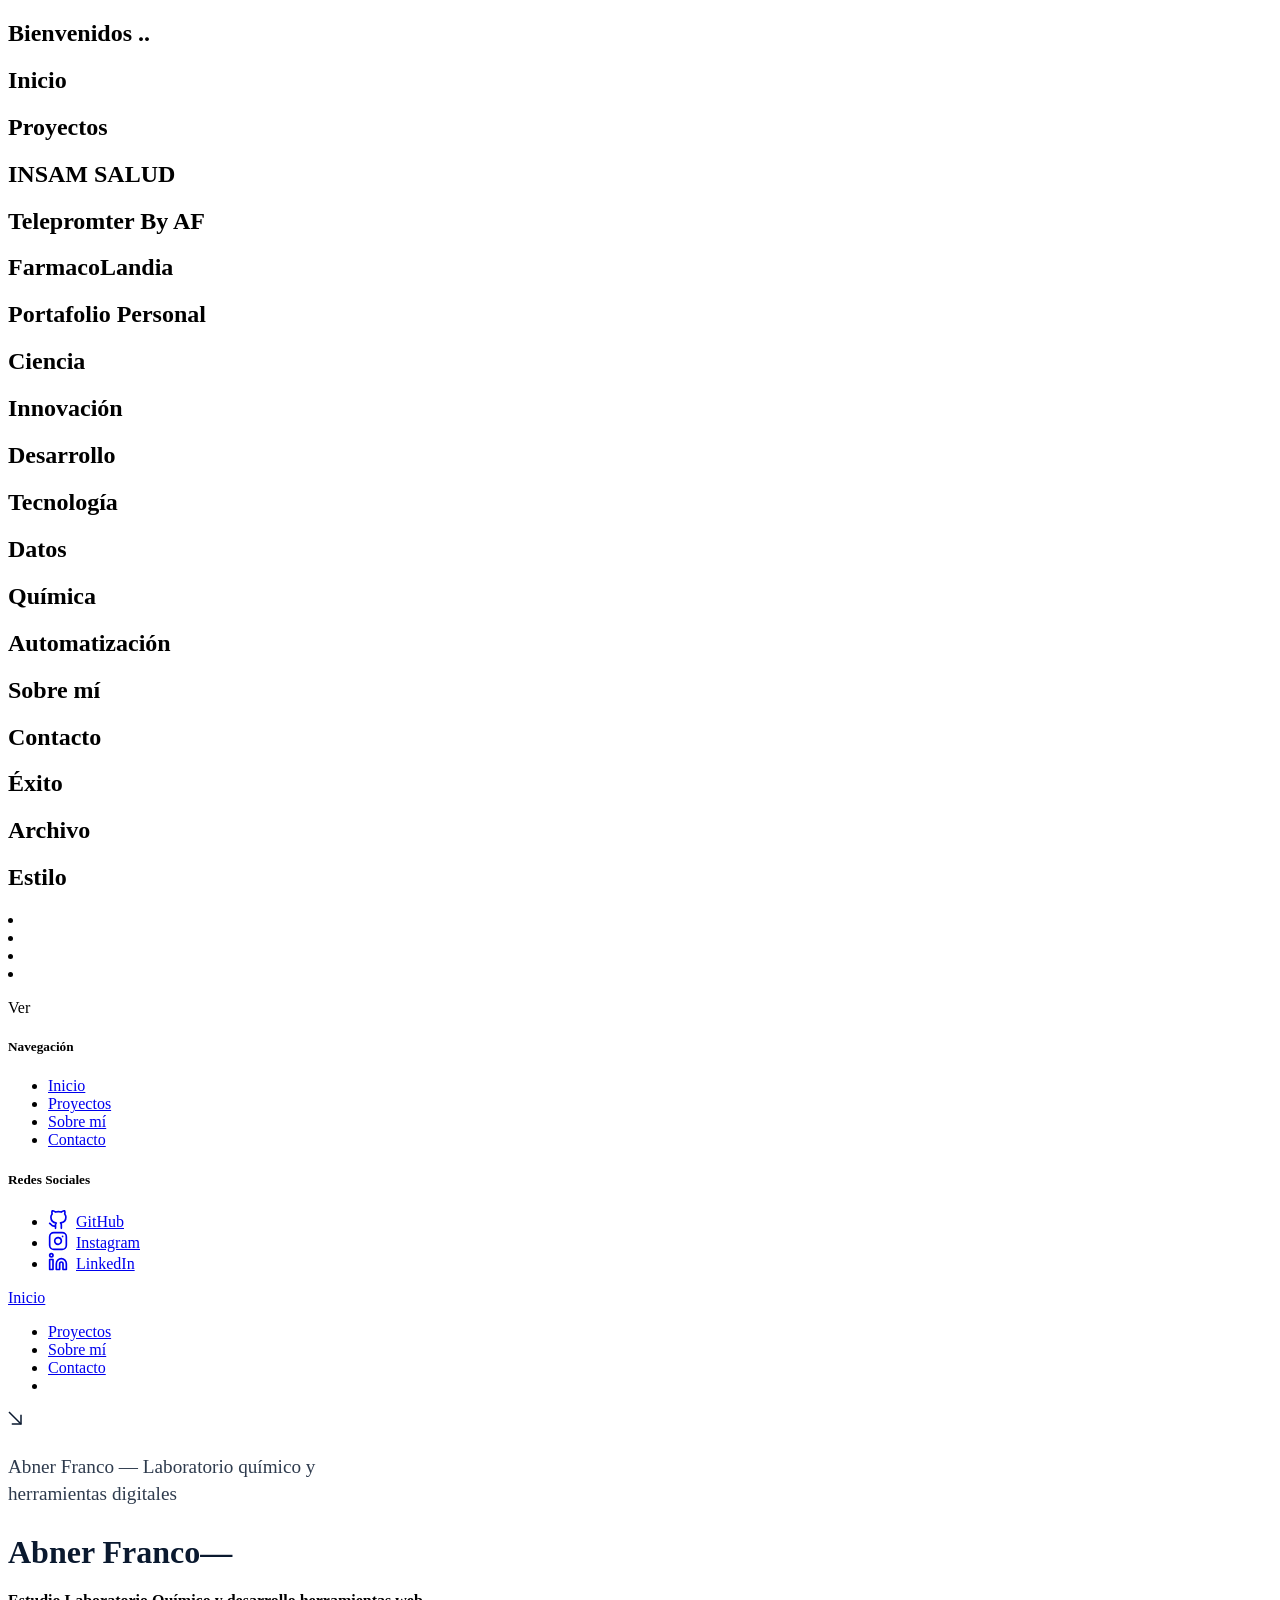
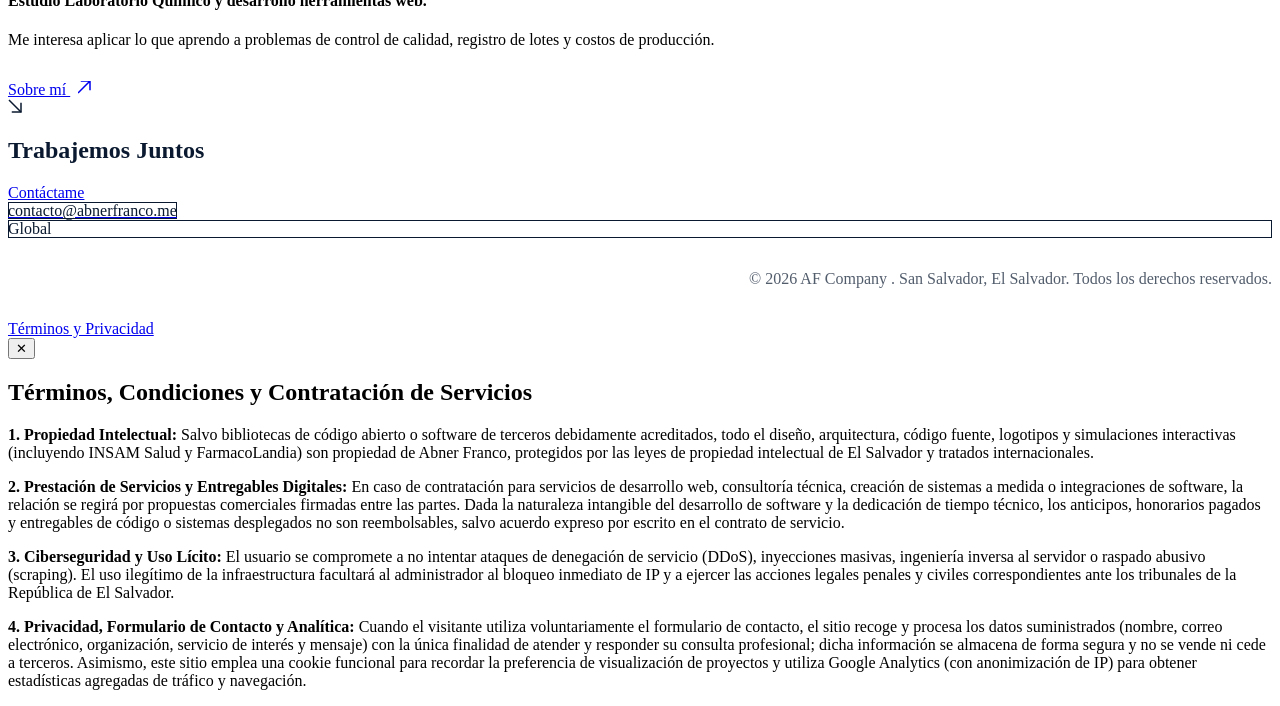
==== commit 1f4e7b3b: "content: actualizar textos en Inicio, Sobre mí y Proyectos" ====
--- a/public/index.html
+++ b/public/index.html
@@ -18,7 +18,7 @@
 <link href="https://abnerfranco.me/" rel="canonical"/>
 <link rel="preload" href="/assets/fonts/PortafolioSans-450-normal.otf" as="font" type="font/otf" crossorigin="anonymous"/>
 <link rel="stylesheet" href="/assets/css/fonts.css"/>
-<link rel="stylesheet" href="/assets/css/home.css"/>
+<link rel="stylesheet" href="/assets/css/home.css?v=20261021"/>
 <noscript><style>.loading-screen{top:calc(-100%)!important;display:none!important;}main .once-in{transform:none!important;opacity:1!important;}</style></noscript>
 <script async src="https://www.googletagmanager.com/gtag/js?id=G-SGWQQRQ15Y"></script>
 <script>
@@ -325,7 +325,7 @@
 </g>
 </svg></div>
 </div>
-<h4 style="max-width: 400px; line-height: 1.4; font-size: clamp(1rem, 1.5vw, 1.25rem); font-weight: normal; opacity: 0.85;">AF Company — Plataformas web y soluciones SaaS impulsadas por IA.</h4>
+<h4 style="max-width: 400px; line-height: 1.4; font-size: clamp(1rem, 1.5vw, 1.25rem); font-weight: normal; opacity: 0.85;">Abner Franco — Laboratorio químico y herramientas digitales</h4>
 </div>
 </div>
 </div>
@@ -342,9 +342,9 @@
 <div class="container medium">
 <div class="row">
 <div class="flex-col">
-<h4 class="span-lines animate">Me gusta construir cosas en internet que realmente funcionen bien y se vean geniales.</h4>
+<h4 class="span-lines animate">Estudio Laboratorio Químico y desarrollo herramientas web.</h4>
 <div class="text-wrap fade-in animate">
-<p>Dedico mi tiempo a aprender y experimentar con la tecnología para dar vida a ideas creativas. Mi objetivo siempre es lograr que la navegación de mis proyectos sea de calidad, simple y memorable.</p>
+<p>Me interesa aplicar lo que aprendo a problemas de control de calidad, registro de lotes y costos de producción.</p>
 </div>
 <div class="btn btn-normal" style="margin-top: 2rem;" data-scroll="" data-scroll-speed="2">
 <a class="btn-click magnetic" data-strength="25" data-strength-text="15" href="about.html">
@@ -434,7 +434,7 @@
 </div>
 </main>
 <script src="/assets/js/vendor.js"></script>
-<script defer src="/assets/js/main.js"></script>
+<script defer src="/assets/js/main.js?v=20261021"></script>
 
 <a href="#terms-modal" role="button" data-barba-prevent="self" aria-haspopup="dialog" aria-controls="terms-modal" class="floating-terms" id="open-terms">Términos y Privacidad</a>
 
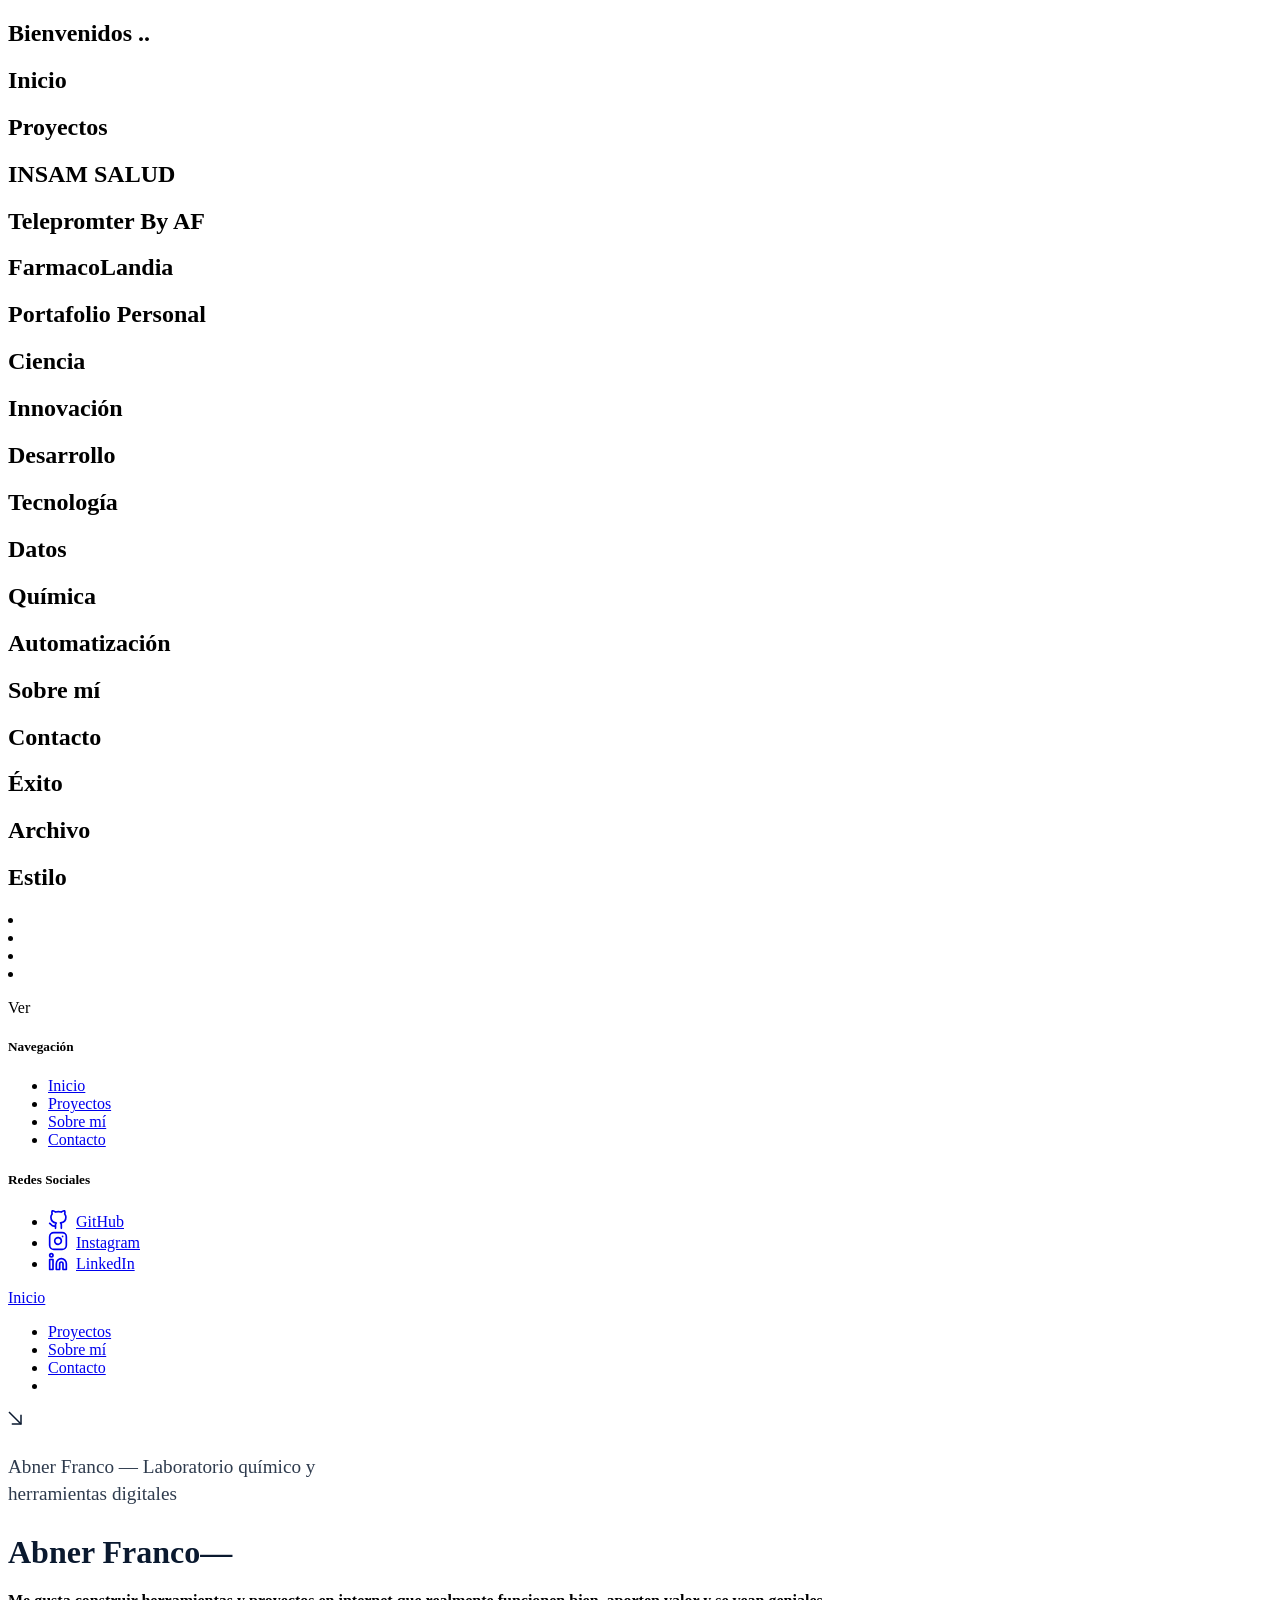
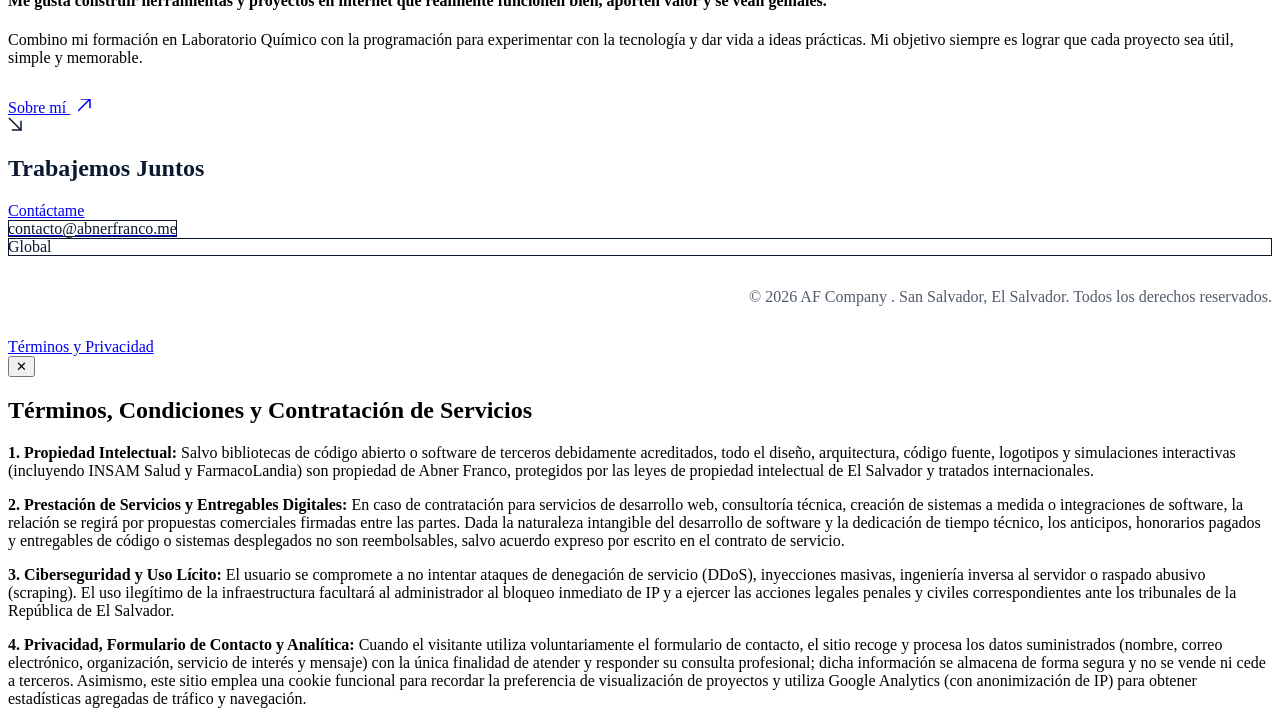
==== commit 95d801e5: "content(home): mejorar texto introductorio en index.html" ====
--- a/public/index.html
+++ b/public/index.html
@@ -342,9 +342,9 @@
 <div class="container medium">
 <div class="row">
 <div class="flex-col">
-<h4 class="span-lines animate">Estudio Laboratorio Químico y desarrollo herramientas web.</h4>
+<h4 class="span-lines animate">Me gusta construir herramientas y proyectos en internet que realmente funcionen bien, aporten valor y se vean geniales.</h4>
 <div class="text-wrap fade-in animate">
-<p>Me interesa aplicar lo que aprendo a problemas de control de calidad, registro de lotes y costos de producción.</p>
+<p>Combino mi formación en Laboratorio Químico con la programación para experimentar con la tecnología y dar vida a ideas prácticas. Mi objetivo siempre es lograr que cada proyecto sea útil, simple y memorable.</p>
 </div>
 <div class="btn btn-normal" style="margin-top: 2rem;" data-scroll="" data-scroll-speed="2">
 <a class="btn-click magnetic" data-strength="25" data-strength-text="15" href="about.html">
